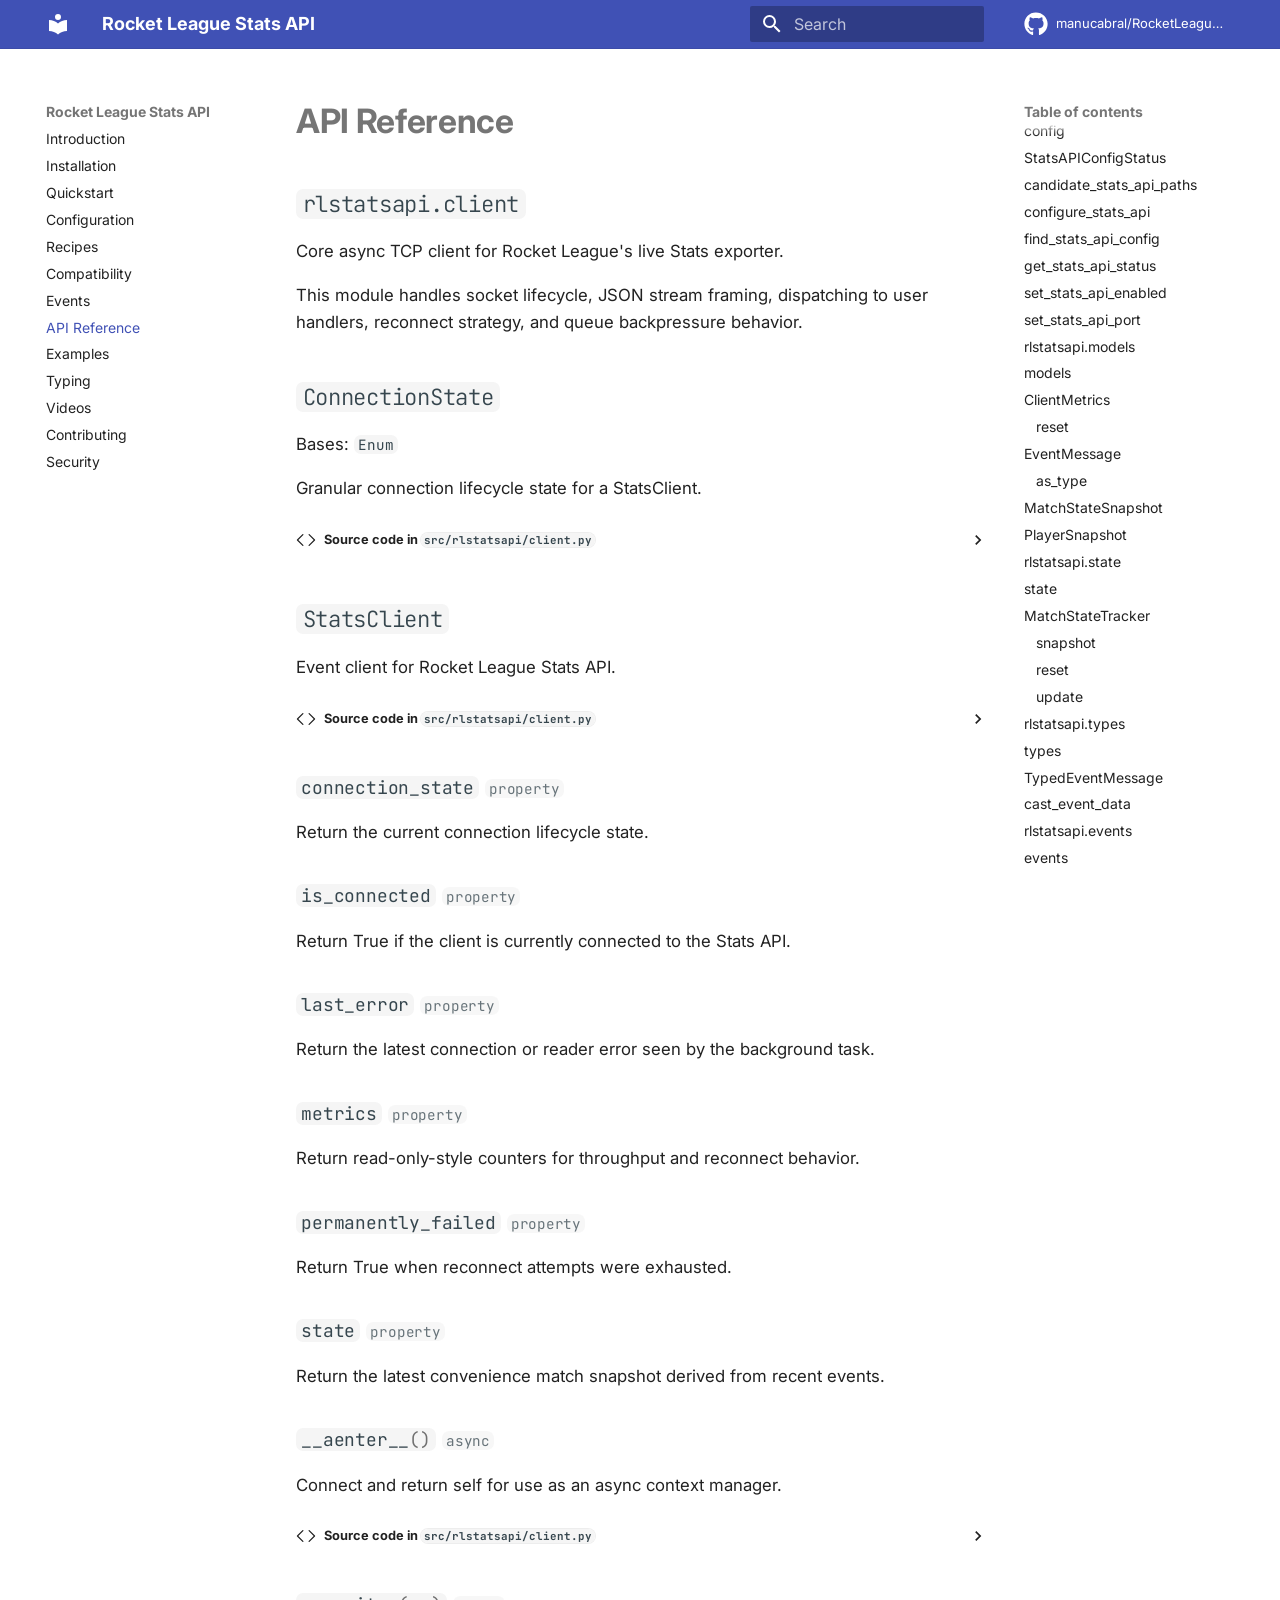
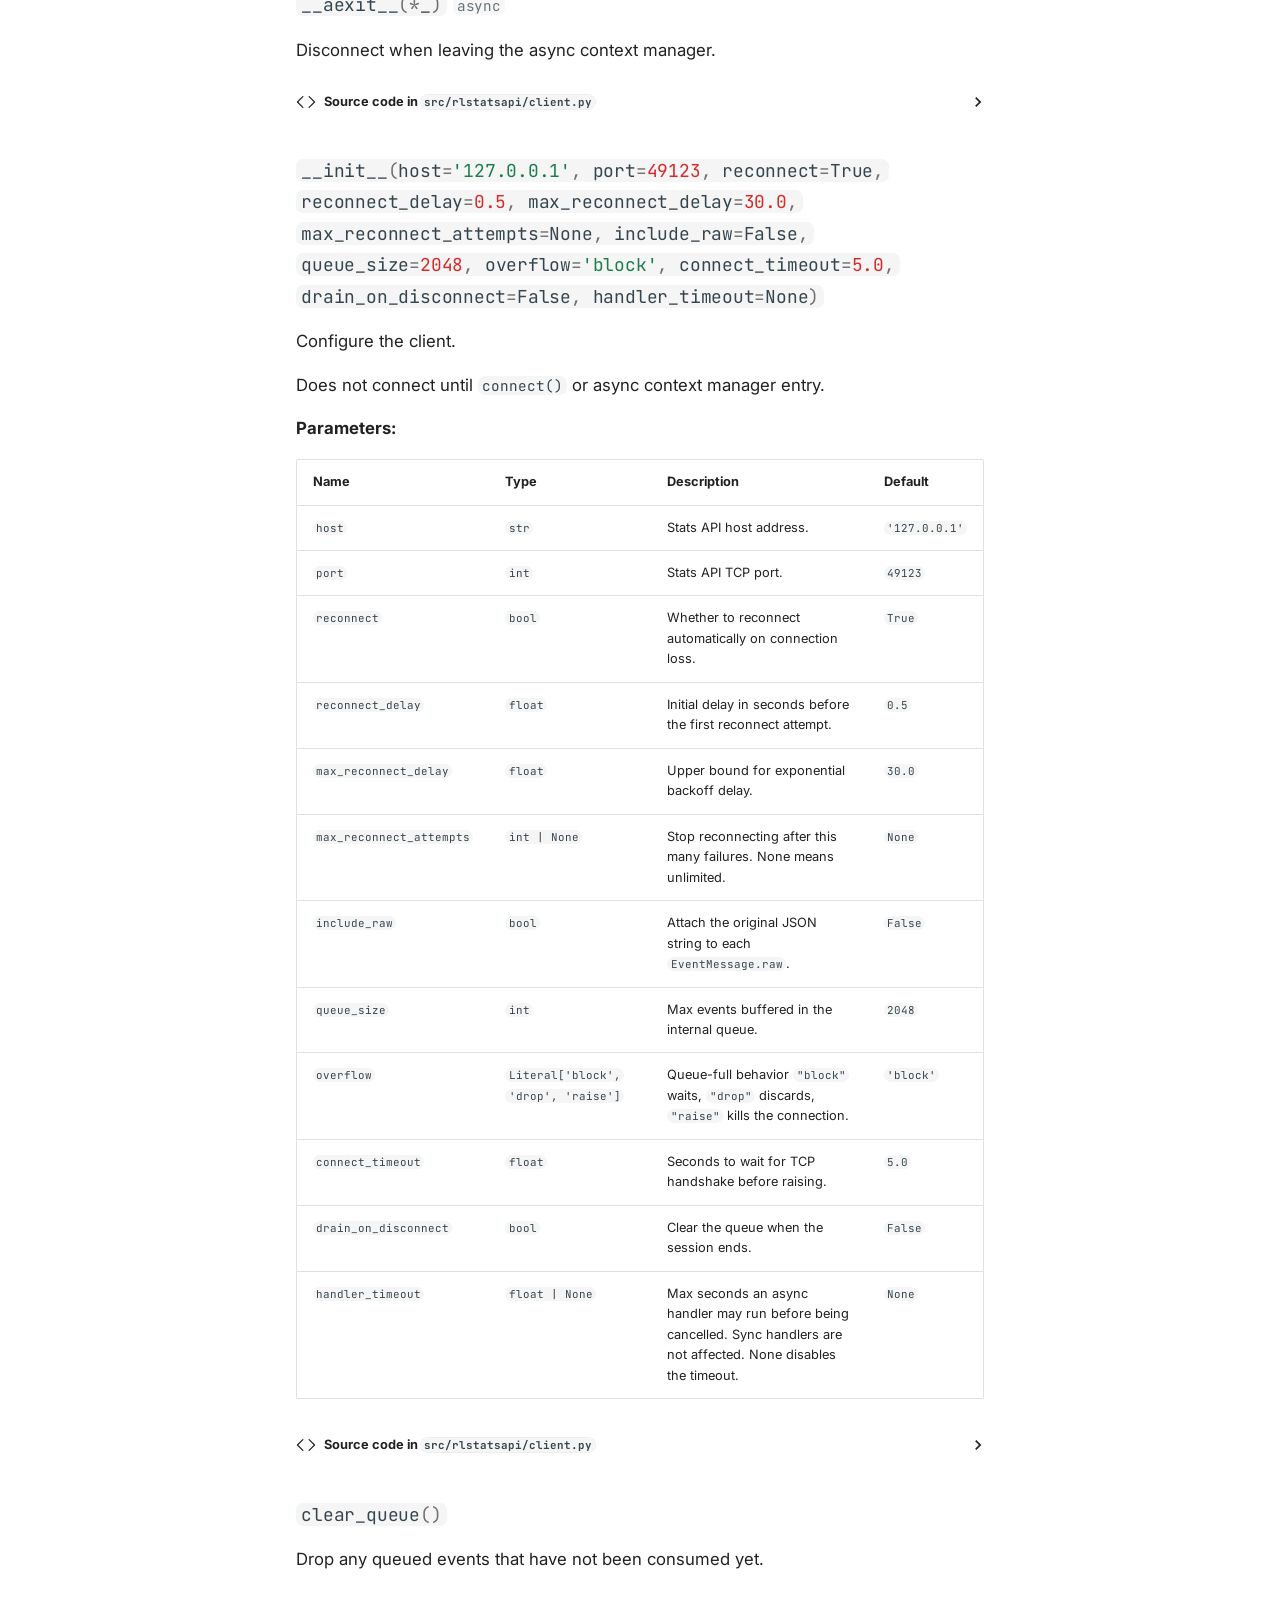
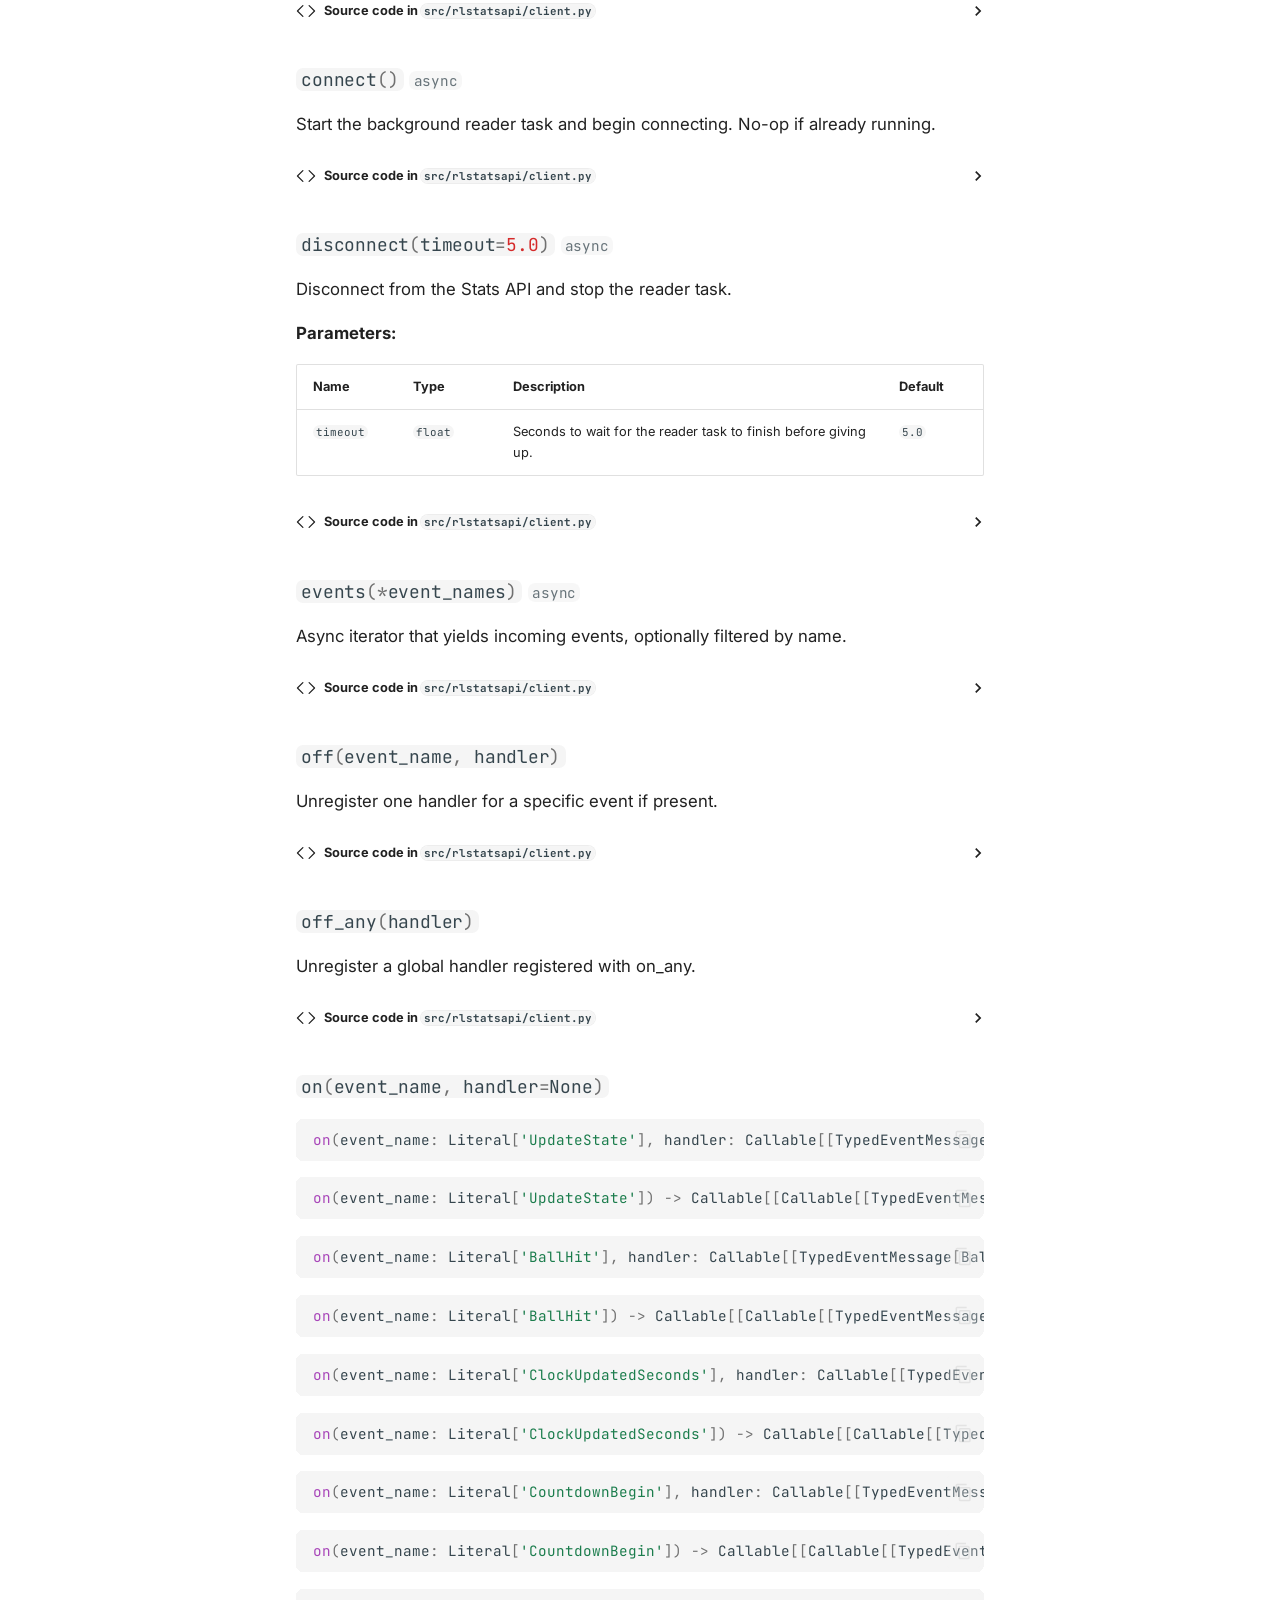
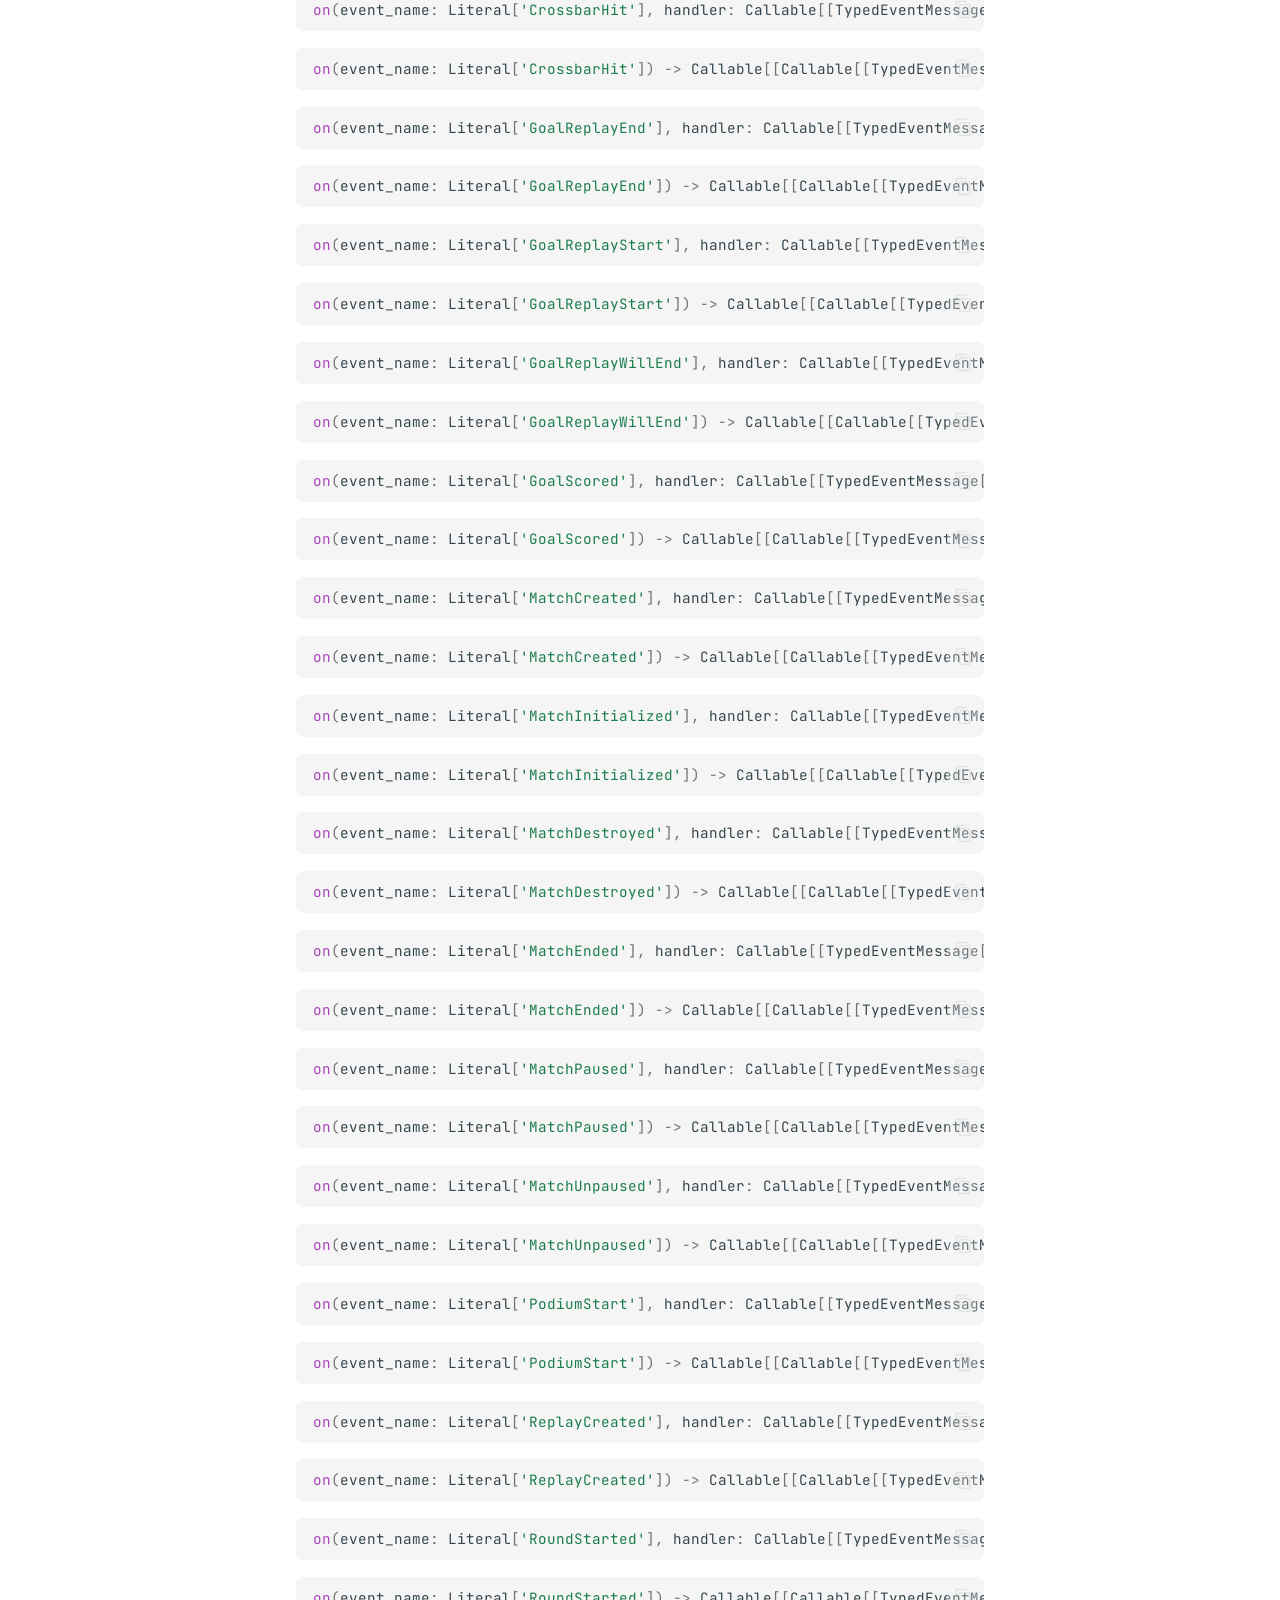
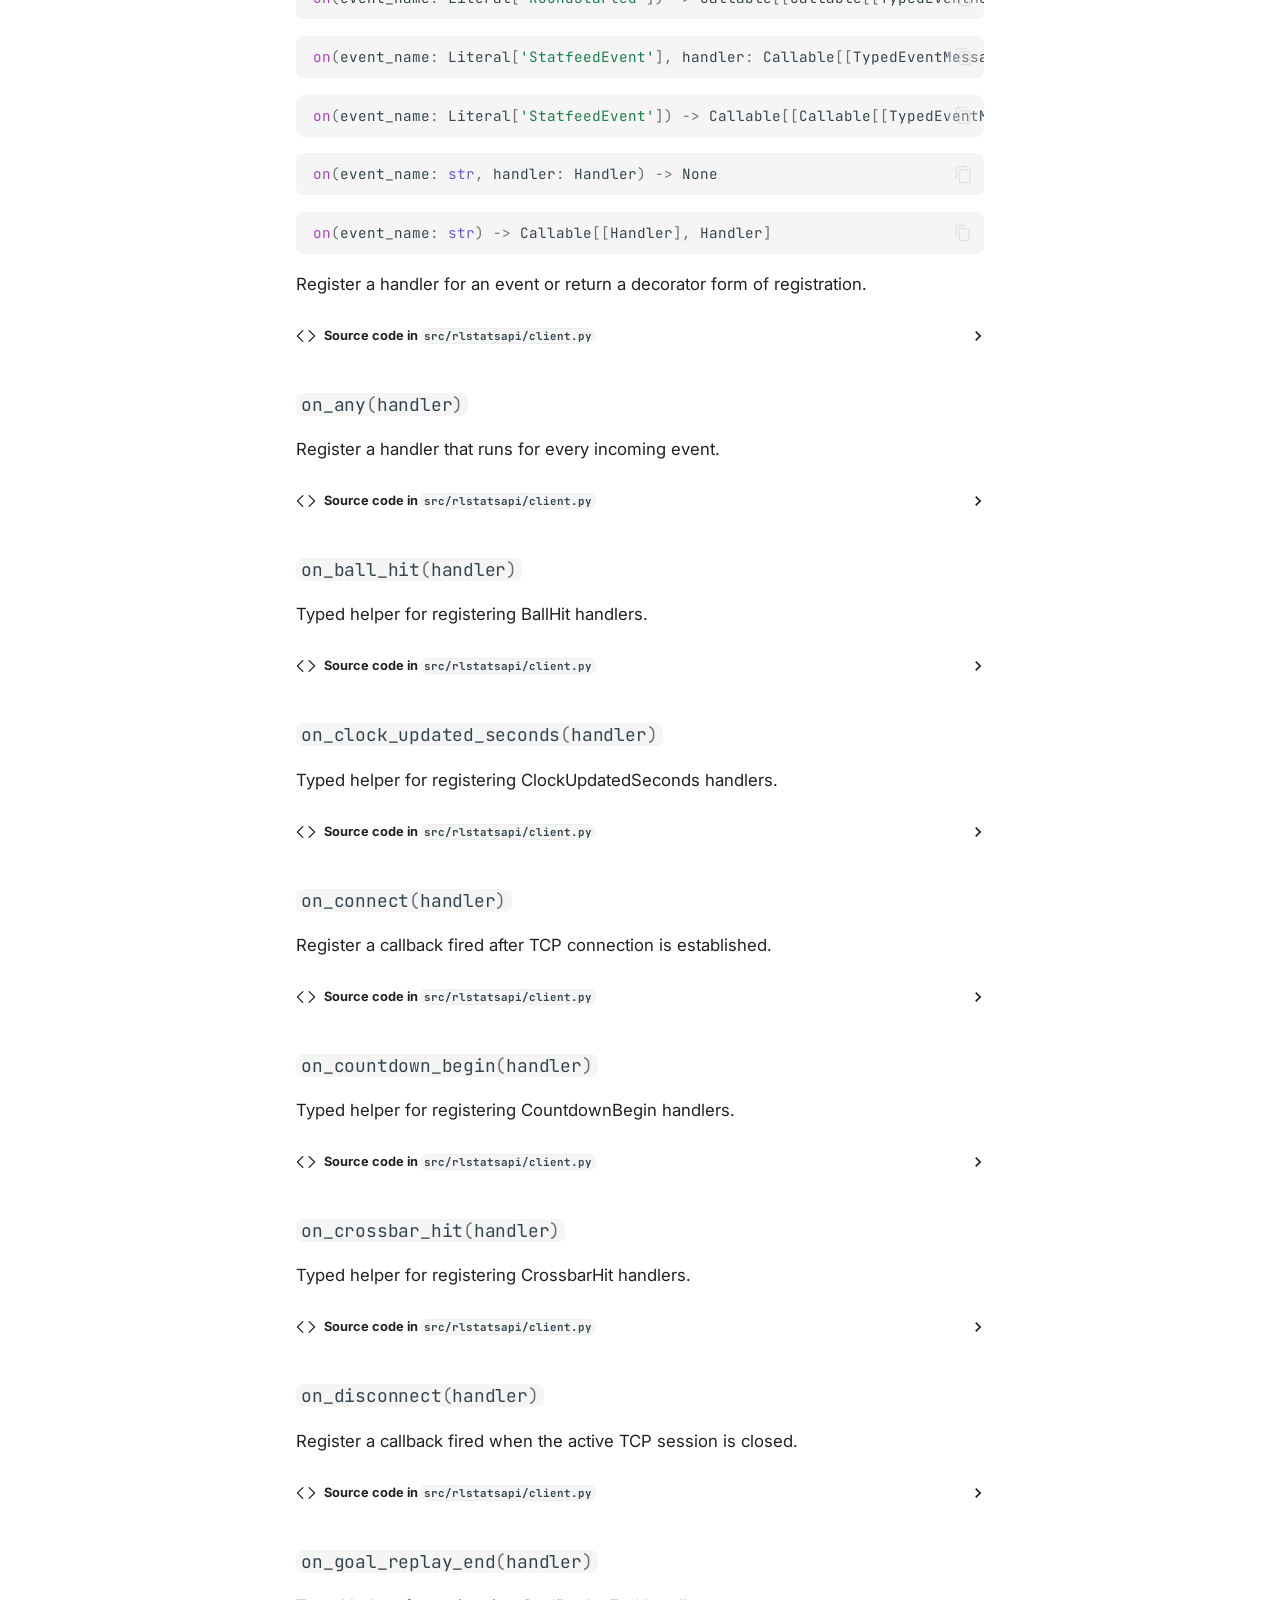
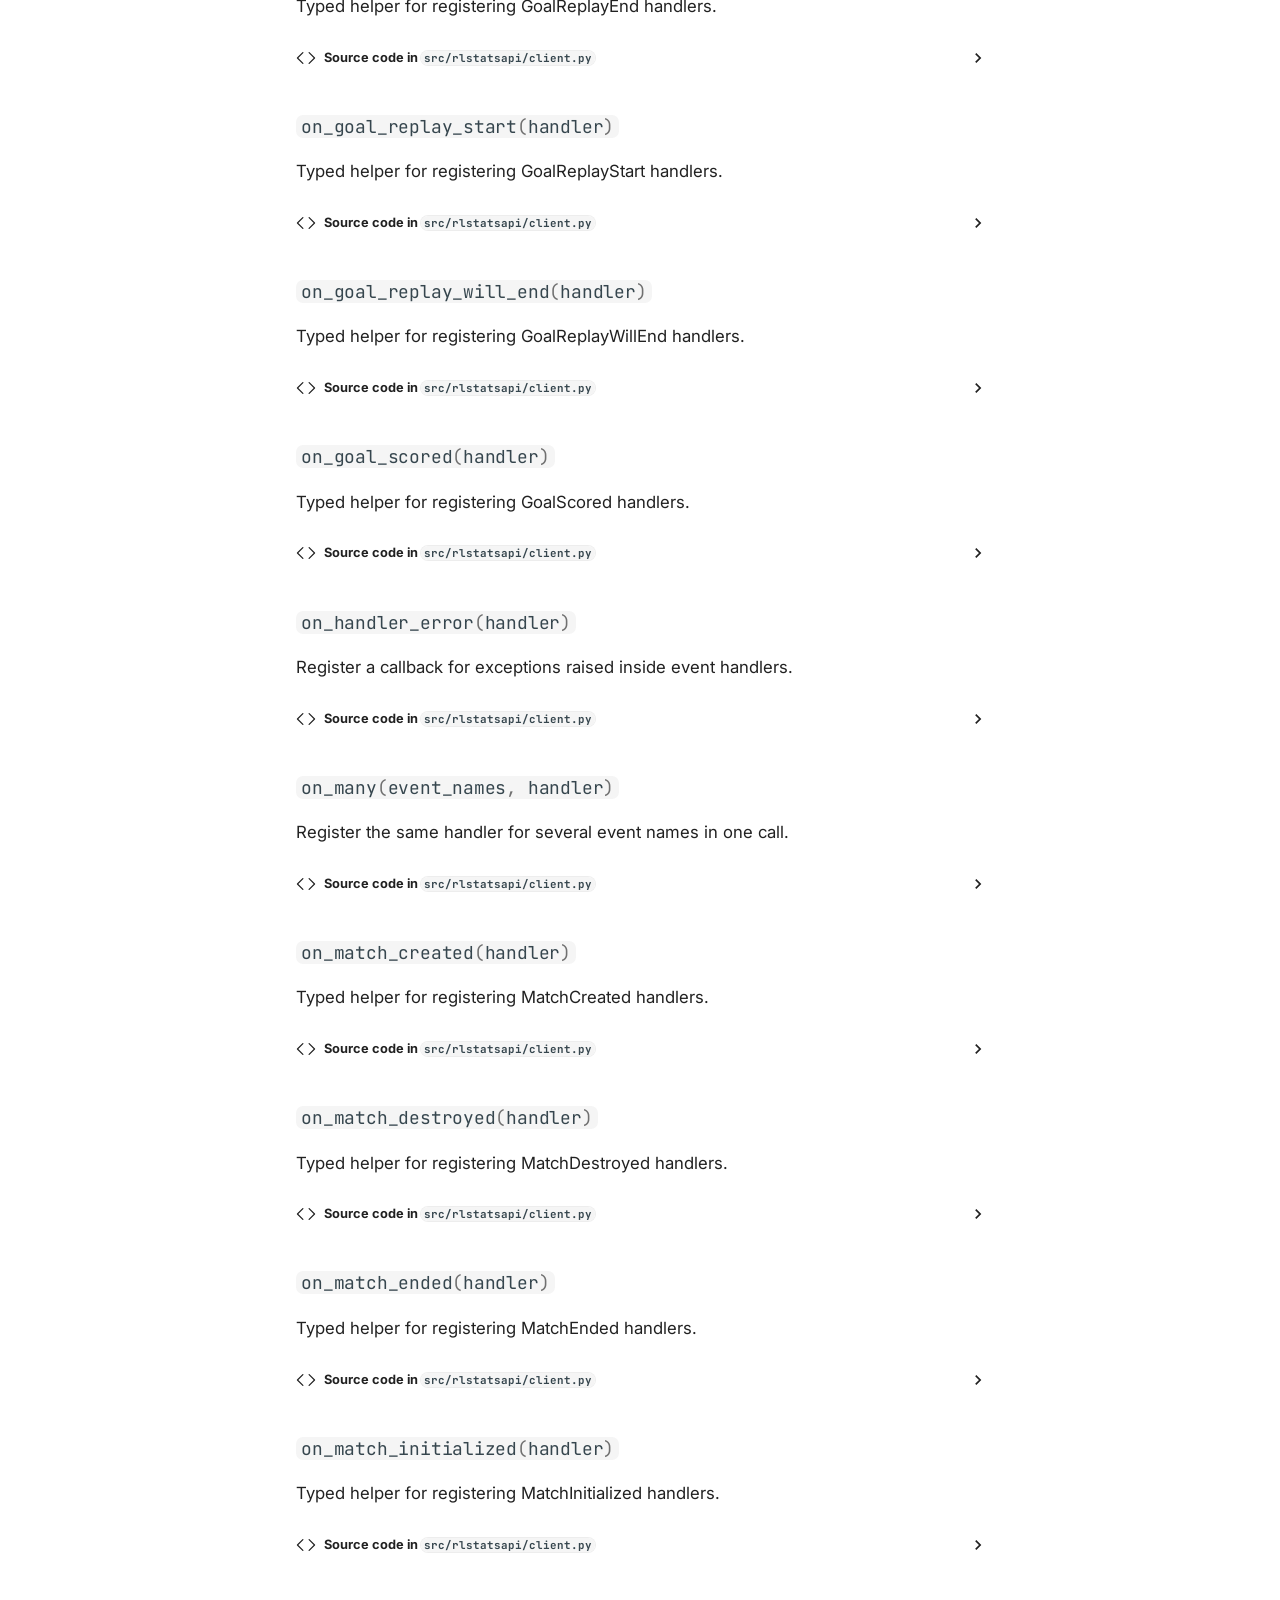
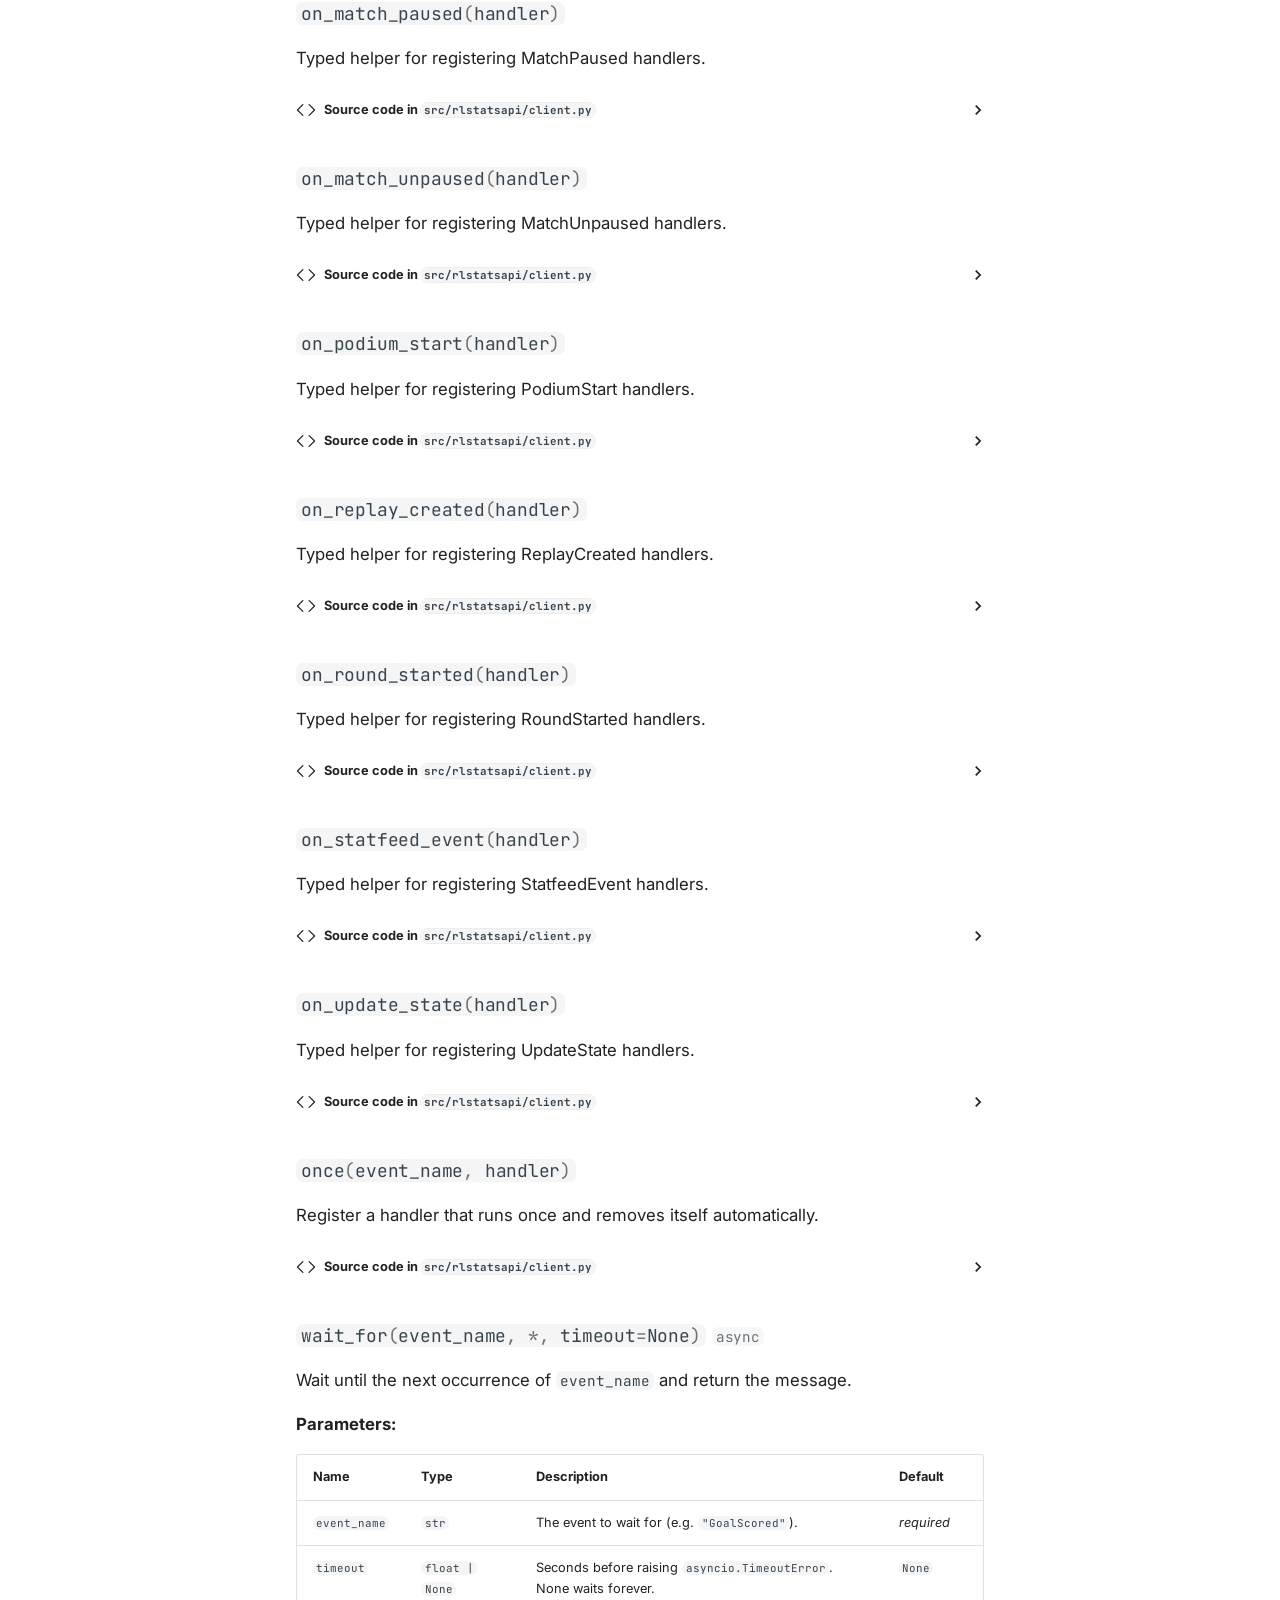
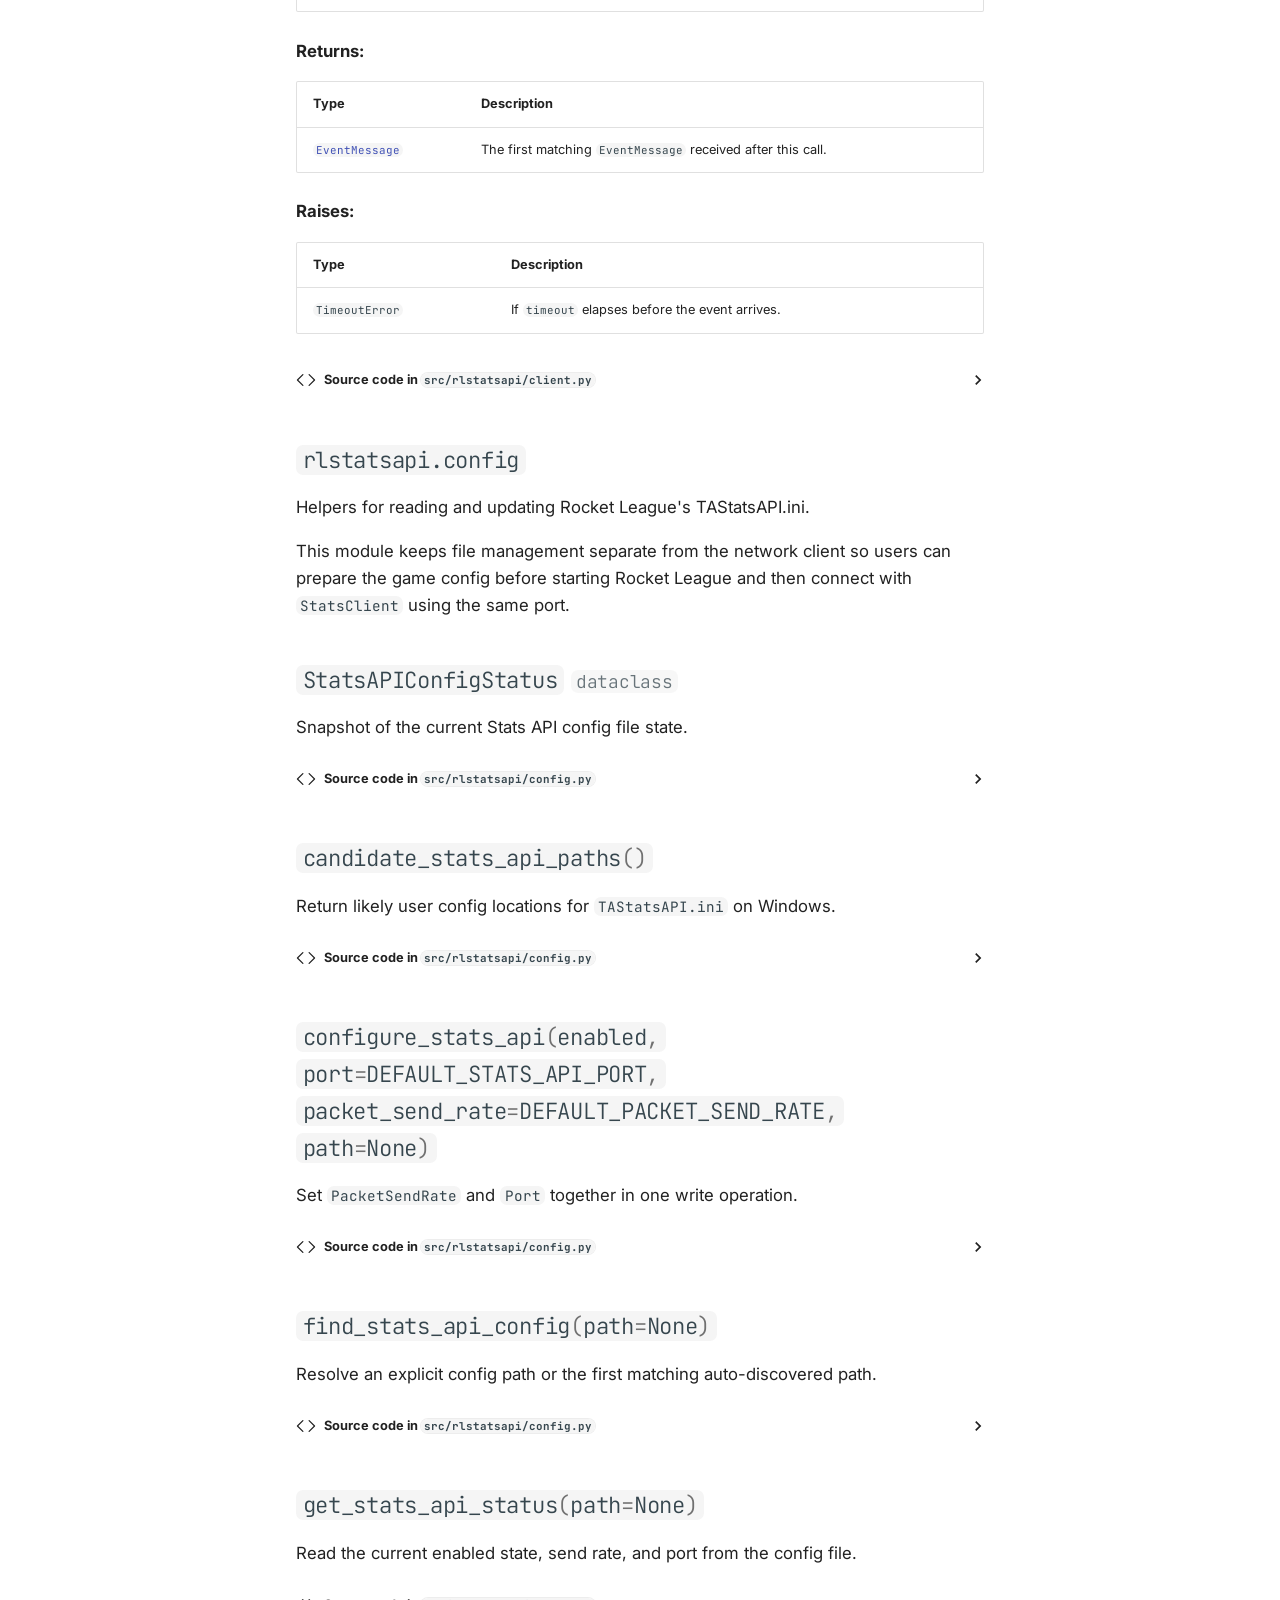
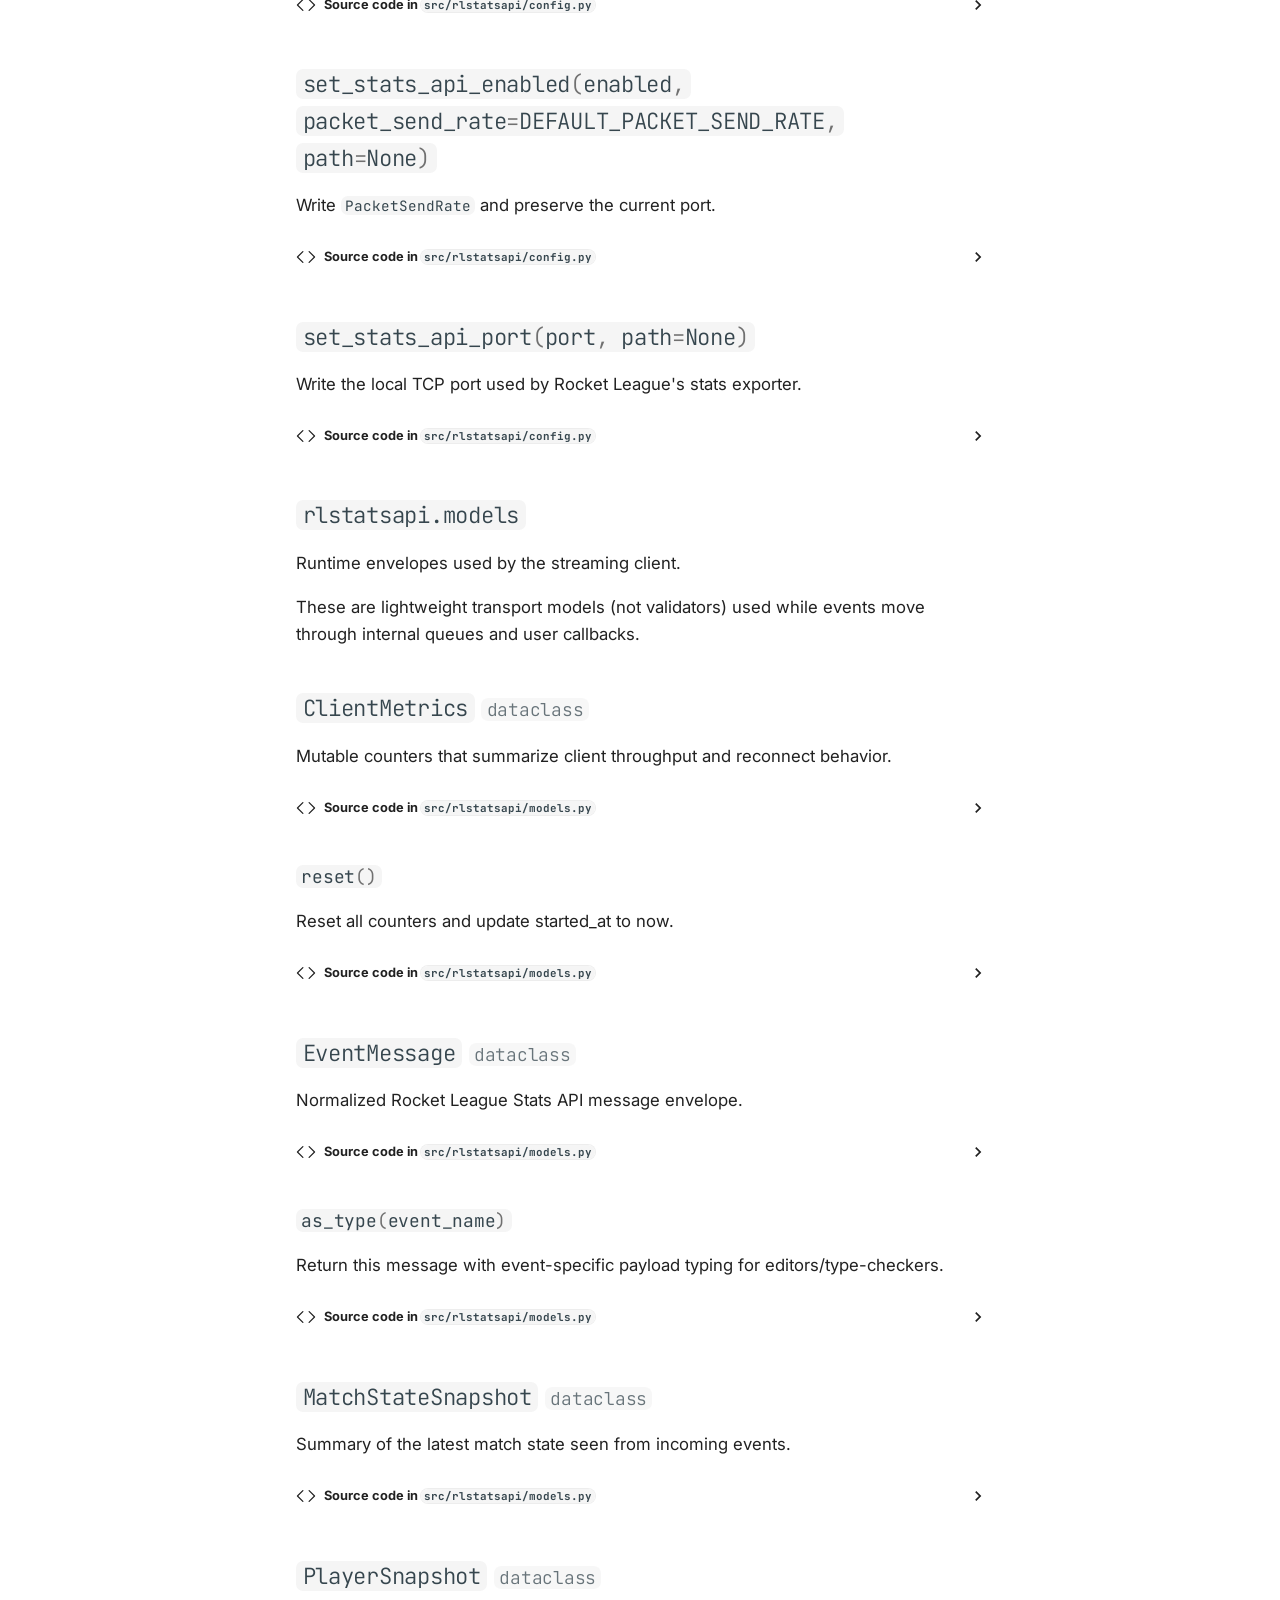
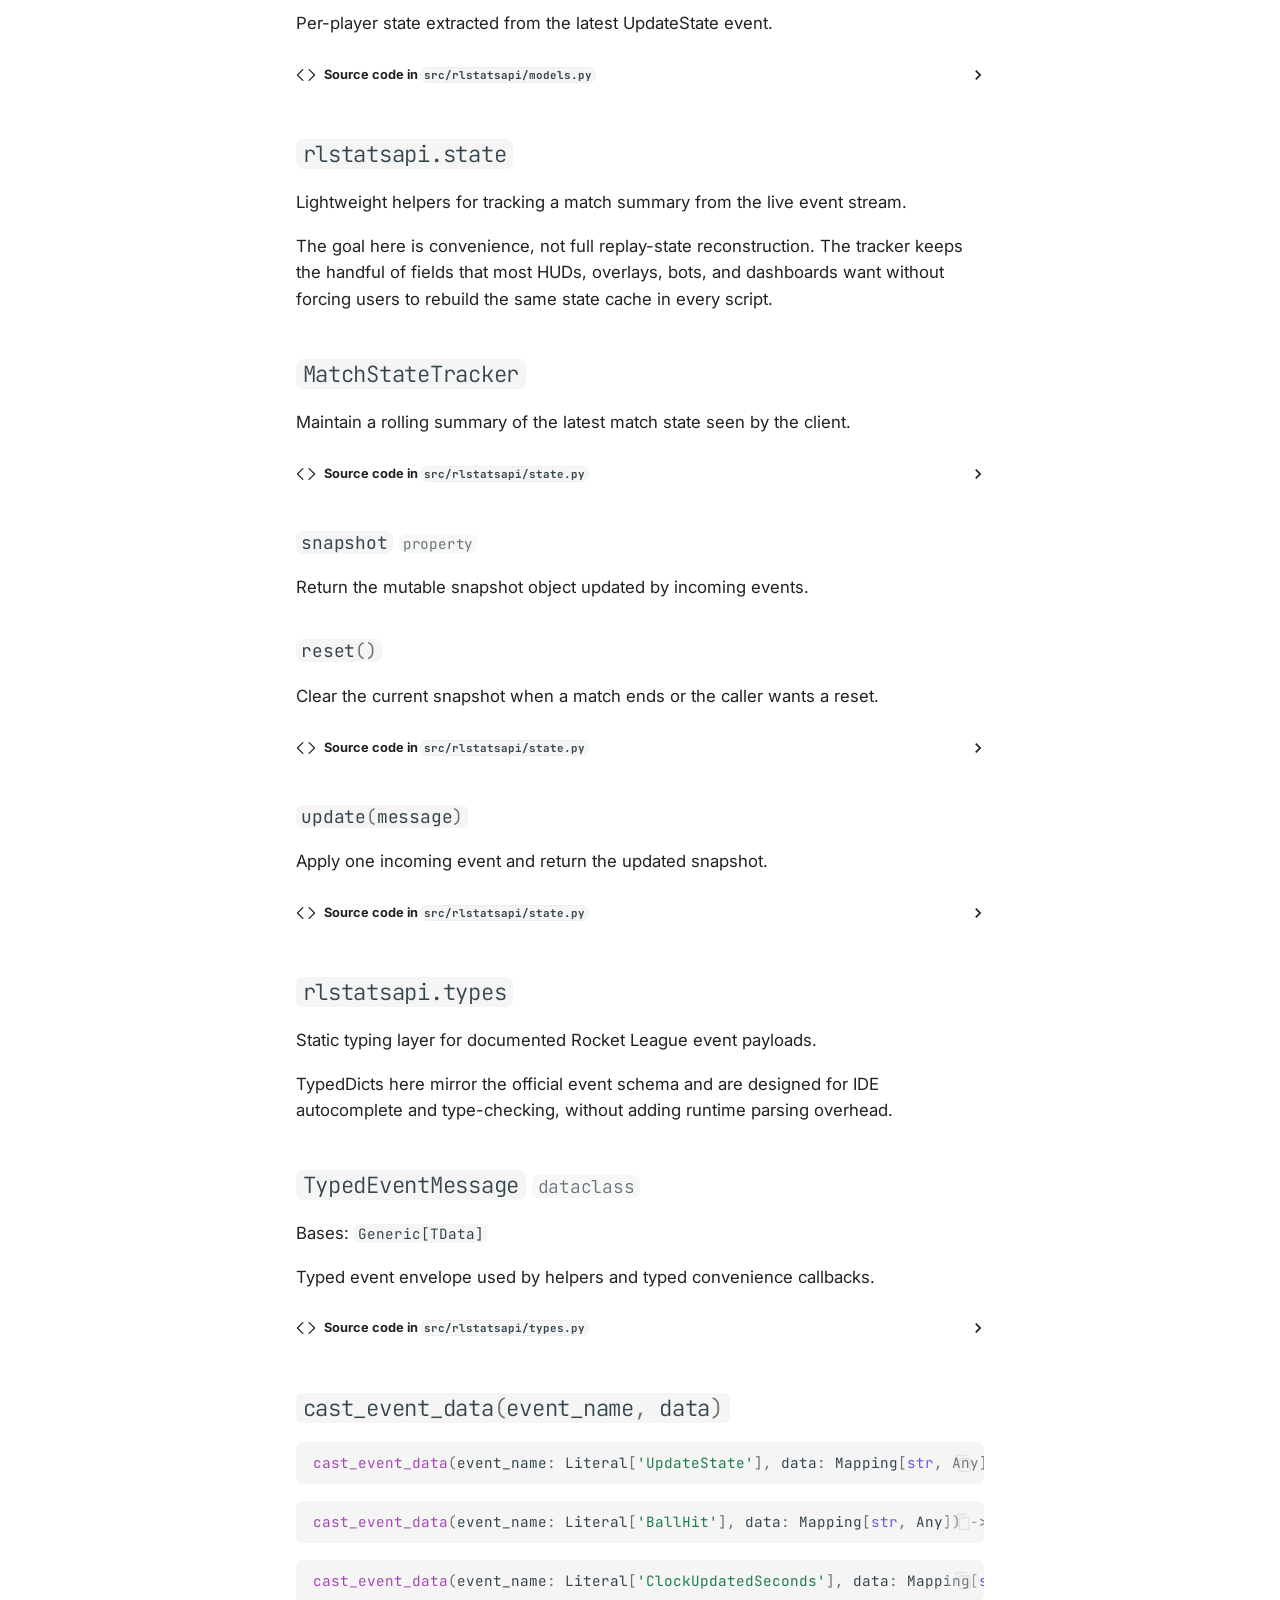
==== api/index.html @ 52407ea9 "Deployed 15343d6 with MkDocs version: 1.6.1" ====
<!doctype html>
<html lang="en" class="no-js">
  <head>
    
      <meta charset="utf-8">
      <meta name="viewport" content="width=device-width,initial-scale=1">
      
        <meta name="description" content="Fast Python client for Rocket League Stats API events">
      
      
      
        <link rel="canonical" href="https://manucabral.github.io/RocketLeagueStatsAPI/api/">
      
      
        <link rel="prev" href="../events/">
      
      
        <link rel="next" href="../examples/">
      
      
        
      
      
      <link rel="icon" href="../assets/images/favicon.png">
      <meta name="generator" content="mkdocs-1.6.1, mkdocs-material-9.7.6">
    
    
      
        <title>API Reference - Rocket League Stats API</title>
      
    
    
      <link rel="stylesheet" href="../assets/stylesheets/main.484c7ddc.min.css">
      
      


    
    
      
    
    
      
        
        
        <link rel="preconnect" href="https://fonts.gstatic.com" crossorigin>
        <link rel="stylesheet" href="https://fonts.googleapis.com/css?family=Inter:300,300i,400,400i,700,700i%7CJetBrains+Mono:400,400i,700,700i&display=fallback">
        <style>:root{--md-text-font:"Inter";--md-code-font:"JetBrains Mono"}</style>
      
    
    
      <link rel="stylesheet" href="../assets/_mkdocstrings.css">
    
      <link rel="stylesheet" href="../stylesheets/extra.css">
    
    <script>__md_scope=new URL("..",location),__md_hash=e=>[...e].reduce(((e,_)=>(e<<5)-e+_.charCodeAt(0)),0),__md_get=(e,_=localStorage,t=__md_scope)=>JSON.parse(_.getItem(t.pathname+"."+e)),__md_set=(e,_,t=localStorage,a=__md_scope)=>{try{t.setItem(a.pathname+"."+e,JSON.stringify(_))}catch(e){}}</script>
    
      

    
    
  </head>
  
  
    <body dir="ltr">
  
    
    <input class="md-toggle" data-md-toggle="drawer" type="checkbox" id="__drawer" autocomplete="off">
    <input class="md-toggle" data-md-toggle="search" type="checkbox" id="__search" autocomplete="off">
    <label class="md-overlay" for="__drawer"></label>
    <div data-md-component="skip">
      
        
        <a href="#api-reference" class="md-skip">
          Skip to content
        </a>
      
    </div>
    <div data-md-component="announce">
      
    </div>
    
    
      

  

<header class="md-header md-header--shadow" data-md-component="header">
  <nav class="md-header__inner md-grid" aria-label="Header">
    <a href=".." title="Rocket League Stats API" class="md-header__button md-logo" aria-label="Rocket League Stats API" data-md-component="logo">
      
  
  <svg xmlns="http://www.w3.org/2000/svg" viewBox="0 0 24 24"><path d="M12 8a3 3 0 0 0 3-3 3 3 0 0 0-3-3 3 3 0 0 0-3 3 3 3 0 0 0 3 3m0 3.54C9.64 9.35 6.5 8 3 8v11c3.5 0 6.64 1.35 9 3.54 2.36-2.19 5.5-3.54 9-3.54V8c-3.5 0-6.64 1.35-9 3.54"/></svg>

    </a>
    <label class="md-header__button md-icon" for="__drawer">
      
      <svg xmlns="http://www.w3.org/2000/svg" viewBox="0 0 24 24"><path d="M3 6h18v2H3zm0 5h18v2H3zm0 5h18v2H3z"/></svg>
    </label>
    <div class="md-header__title" data-md-component="header-title">
      <div class="md-header__ellipsis">
        <div class="md-header__topic">
          <span class="md-ellipsis">
            Rocket League Stats API
          </span>
        </div>
        <div class="md-header__topic" data-md-component="header-topic">
          <span class="md-ellipsis">
            
              API Reference
            
          </span>
        </div>
      </div>
    </div>
    
    
      <script>var palette=__md_get("__palette");if(palette&&palette.color){if("(prefers-color-scheme)"===palette.color.media){var media=matchMedia("(prefers-color-scheme: light)"),input=document.querySelector(media.matches?"[data-md-color-media='(prefers-color-scheme: light)']":"[data-md-color-media='(prefers-color-scheme: dark)']");palette.color.media=input.getAttribute("data-md-color-media"),palette.color.scheme=input.getAttribute("data-md-color-scheme"),palette.color.primary=input.getAttribute("data-md-color-primary"),palette.color.accent=input.getAttribute("data-md-color-accent")}for(var[key,value]of Object.entries(palette.color))document.body.setAttribute("data-md-color-"+key,value)}</script>
    
    
    
      
      
        <label class="md-header__button md-icon" for="__search">
          
          <svg xmlns="http://www.w3.org/2000/svg" viewBox="0 0 24 24"><path d="M9.5 3A6.5 6.5 0 0 1 16 9.5c0 1.61-.59 3.09-1.56 4.23l.27.27h.79l5 5-1.5 1.5-5-5v-.79l-.27-.27A6.52 6.52 0 0 1 9.5 16 6.5 6.5 0 0 1 3 9.5 6.5 6.5 0 0 1 9.5 3m0 2C7 5 5 7 5 9.5S7 14 9.5 14 14 12 14 9.5 12 5 9.5 5"/></svg>
        </label>
        <div class="md-search" data-md-component="search" role="dialog">
  <label class="md-search__overlay" for="__search"></label>
  <div class="md-search__inner" role="search">
    <form class="md-search__form" name="search">
      <input type="text" class="md-search__input" name="query" aria-label="Search" placeholder="Search" autocapitalize="off" autocorrect="off" autocomplete="off" spellcheck="false" data-md-component="search-query" required>
      <label class="md-search__icon md-icon" for="__search">
        
        <svg xmlns="http://www.w3.org/2000/svg" viewBox="0 0 24 24"><path d="M9.5 3A6.5 6.5 0 0 1 16 9.5c0 1.61-.59 3.09-1.56 4.23l.27.27h.79l5 5-1.5 1.5-5-5v-.79l-.27-.27A6.52 6.52 0 0 1 9.5 16 6.5 6.5 0 0 1 3 9.5 6.5 6.5 0 0 1 9.5 3m0 2C7 5 5 7 5 9.5S7 14 9.5 14 14 12 14 9.5 12 5 9.5 5"/></svg>
        
        <svg xmlns="http://www.w3.org/2000/svg" viewBox="0 0 24 24"><path d="M20 11v2H8l5.5 5.5-1.42 1.42L4.16 12l7.92-7.92L13.5 5.5 8 11z"/></svg>
      </label>
      <nav class="md-search__options" aria-label="Search">
        
        <button type="reset" class="md-search__icon md-icon" title="Clear" aria-label="Clear" tabindex="-1">
          
          <svg xmlns="http://www.w3.org/2000/svg" viewBox="0 0 24 24"><path d="M19 6.41 17.59 5 12 10.59 6.41 5 5 6.41 10.59 12 5 17.59 6.41 19 12 13.41 17.59 19 19 17.59 13.41 12z"/></svg>
        </button>
      </nav>
      
    </form>
    <div class="md-search__output">
      <div class="md-search__scrollwrap" tabindex="0" data-md-scrollfix>
        <div class="md-search-result" data-md-component="search-result">
          <div class="md-search-result__meta">
            Initializing search
          </div>
          <ol class="md-search-result__list" role="presentation"></ol>
        </div>
      </div>
    </div>
  </div>
</div>
      
    
    
      <div class="md-header__source">
        <a href="https://github.com/manucabral/RocketLeagueStatsAPI" title="Go to repository" class="md-source" data-md-component="source">
  <div class="md-source__icon md-icon">
    
    <svg xmlns="http://www.w3.org/2000/svg" viewBox="0 0 512 512"><!--! Font Awesome Free 7.1.0 by @fontawesome - https://fontawesome.com License - https://fontawesome.com/license/free (Icons: CC BY 4.0, Fonts: SIL OFL 1.1, Code: MIT License) Copyright 2025 Fonticons, Inc.--><path d="M173.9 397.4c0 2-2.3 3.6-5.2 3.6-3.3.3-5.6-1.3-5.6-3.6 0-2 2.3-3.6 5.2-3.6 3-.3 5.6 1.3 5.6 3.6m-31.1-4.5c-.7 2 1.3 4.3 4.3 4.9 2.6 1 5.6 0 6.2-2s-1.3-4.3-4.3-5.2c-2.6-.7-5.5.3-6.2 2.3m44.2-1.7c-2.9.7-4.9 2.6-4.6 4.9.3 2 2.9 3.3 5.9 2.6 2.9-.7 4.9-2.6 4.6-4.6-.3-1.9-3-3.2-5.9-2.9M252.8 8C114.1 8 8 113.3 8 252c0 110.9 69.8 205.8 169.5 239.2 12.8 2.3 17.3-5.6 17.3-12.1 0-6.2-.3-40.4-.3-61.4 0 0-70 15-84.7-29.8 0 0-11.4-29.1-27.8-36.6 0 0-22.9-15.7 1.6-15.4 0 0 24.9 2 38.6 25.8 21.9 38.6 58.6 27.5 72.9 20.9 2.3-16 8.8-27.1 16-33.7-55.9-6.2-112.3-14.3-112.3-110.5 0-27.5 7.6-41.3 23.6-58.9-2.6-6.5-11.1-33.3 2.6-67.9 20.9-6.5 69 27 69 27 20-5.6 41.5-8.5 62.8-8.5s42.8 2.9 62.8 8.5c0 0 48.1-33.6 69-27 13.7 34.7 5.2 61.4 2.6 67.9 16 17.7 25.8 31.5 25.8 58.9 0 96.5-58.9 104.2-114.8 110.5 9.2 7.9 17 22.9 17 46.4 0 33.7-.3 75.4-.3 83.6 0 6.5 4.6 14.4 17.3 12.1C436.2 457.8 504 362.9 504 252 504 113.3 391.5 8 252.8 8M105.2 352.9c-1.3 1-1 3.3.7 5.2 1.6 1.6 3.9 2.3 5.2 1 1.3-1 1-3.3-.7-5.2-1.6-1.6-3.9-2.3-5.2-1m-10.8-8.1c-.7 1.3.3 2.9 2.3 3.9 1.6 1 3.6.7 4.3-.7.7-1.3-.3-2.9-2.3-3.9-2-.6-3.6-.3-4.3.7m32.4 35.6c-1.6 1.3-1 4.3 1.3 6.2 2.3 2.3 5.2 2.6 6.5 1 1.3-1.3.7-4.3-1.3-6.2-2.2-2.3-5.2-2.6-6.5-1m-11.4-14.7c-1.6 1-1.6 3.6 0 5.9s4.3 3.3 5.6 2.3c1.6-1.3 1.6-3.9 0-6.2-1.4-2.3-4-3.3-5.6-2"/></svg>
  </div>
  <div class="md-source__repository">
    manucabral/RocketLeagueStatsAPI
  </div>
</a>
      </div>
    
  </nav>
  
</header>
    
    <div class="md-container" data-md-component="container">
      
      
        
          
        
      
      <main class="md-main" data-md-component="main">
        <div class="md-main__inner md-grid">
          
            
              
              <div class="md-sidebar md-sidebar--primary" data-md-component="sidebar" data-md-type="navigation" >
                <div class="md-sidebar__scrollwrap">
                  <div class="md-sidebar__inner">
                    



<nav class="md-nav md-nav--primary" aria-label="Navigation" data-md-level="0">
  <label class="md-nav__title" for="__drawer">
    <a href=".." title="Rocket League Stats API" class="md-nav__button md-logo" aria-label="Rocket League Stats API" data-md-component="logo">
      
  
  <svg xmlns="http://www.w3.org/2000/svg" viewBox="0 0 24 24"><path d="M12 8a3 3 0 0 0 3-3 3 3 0 0 0-3-3 3 3 0 0 0-3 3 3 3 0 0 0 3 3m0 3.54C9.64 9.35 6.5 8 3 8v11c3.5 0 6.64 1.35 9 3.54 2.36-2.19 5.5-3.54 9-3.54V8c-3.5 0-6.64 1.35-9 3.54"/></svg>

    </a>
    Rocket League Stats API
  </label>
  
    <div class="md-nav__source">
      <a href="https://github.com/manucabral/RocketLeagueStatsAPI" title="Go to repository" class="md-source" data-md-component="source">
  <div class="md-source__icon md-icon">
    
    <svg xmlns="http://www.w3.org/2000/svg" viewBox="0 0 512 512"><!--! Font Awesome Free 7.1.0 by @fontawesome - https://fontawesome.com License - https://fontawesome.com/license/free (Icons: CC BY 4.0, Fonts: SIL OFL 1.1, Code: MIT License) Copyright 2025 Fonticons, Inc.--><path d="M173.9 397.4c0 2-2.3 3.6-5.2 3.6-3.3.3-5.6-1.3-5.6-3.6 0-2 2.3-3.6 5.2-3.6 3-.3 5.6 1.3 5.6 3.6m-31.1-4.5c-.7 2 1.3 4.3 4.3 4.9 2.6 1 5.6 0 6.2-2s-1.3-4.3-4.3-5.2c-2.6-.7-5.5.3-6.2 2.3m44.2-1.7c-2.9.7-4.9 2.6-4.6 4.9.3 2 2.9 3.3 5.9 2.6 2.9-.7 4.9-2.6 4.6-4.6-.3-1.9-3-3.2-5.9-2.9M252.8 8C114.1 8 8 113.3 8 252c0 110.9 69.8 205.8 169.5 239.2 12.8 2.3 17.3-5.6 17.3-12.1 0-6.2-.3-40.4-.3-61.4 0 0-70 15-84.7-29.8 0 0-11.4-29.1-27.8-36.6 0 0-22.9-15.7 1.6-15.4 0 0 24.9 2 38.6 25.8 21.9 38.6 58.6 27.5 72.9 20.9 2.3-16 8.8-27.1 16-33.7-55.9-6.2-112.3-14.3-112.3-110.5 0-27.5 7.6-41.3 23.6-58.9-2.6-6.5-11.1-33.3 2.6-67.9 20.9-6.5 69 27 69 27 20-5.6 41.5-8.5 62.8-8.5s42.8 2.9 62.8 8.5c0 0 48.1-33.6 69-27 13.7 34.7 5.2 61.4 2.6 67.9 16 17.7 25.8 31.5 25.8 58.9 0 96.5-58.9 104.2-114.8 110.5 9.2 7.9 17 22.9 17 46.4 0 33.7-.3 75.4-.3 83.6 0 6.5 4.6 14.4 17.3 12.1C436.2 457.8 504 362.9 504 252 504 113.3 391.5 8 252.8 8M105.2 352.9c-1.3 1-1 3.3.7 5.2 1.6 1.6 3.9 2.3 5.2 1 1.3-1 1-3.3-.7-5.2-1.6-1.6-3.9-2.3-5.2-1m-10.8-8.1c-.7 1.3.3 2.9 2.3 3.9 1.6 1 3.6.7 4.3-.7.7-1.3-.3-2.9-2.3-3.9-2-.6-3.6-.3-4.3.7m32.4 35.6c-1.6 1.3-1 4.3 1.3 6.2 2.3 2.3 5.2 2.6 6.5 1 1.3-1.3.7-4.3-1.3-6.2-2.2-2.3-5.2-2.6-6.5-1m-11.4-14.7c-1.6 1-1.6 3.6 0 5.9s4.3 3.3 5.6 2.3c1.6-1.3 1.6-3.9 0-6.2-1.4-2.3-4-3.3-5.6-2"/></svg>
  </div>
  <div class="md-source__repository">
    manucabral/RocketLeagueStatsAPI
  </div>
</a>
    </div>
  
  <ul class="md-nav__list" data-md-scrollfix>
    
      
      
  
  
  
  
    <li class="md-nav__item">
      <a href=".." class="md-nav__link">
        
  
  
  <span class="md-ellipsis">
    
  
    Introduction
  

    
  </span>
  
  

      </a>
    </li>
  

    
      
      
  
  
  
  
    <li class="md-nav__item">
      <a href="../installation/" class="md-nav__link">
        
  
  
  <span class="md-ellipsis">
    
  
    Installation
  

    
  </span>
  
  

      </a>
    </li>
  

    
      
      
  
  
  
  
    <li class="md-nav__item">
      <a href="../quickstart/" class="md-nav__link">
        
  
  
  <span class="md-ellipsis">
    
  
    Quickstart
  

    
  </span>
  
  

      </a>
    </li>
  

    
      
      
  
  
  
  
    <li class="md-nav__item">
      <a href="../configuration/" class="md-nav__link">
        
  
  
  <span class="md-ellipsis">
    
  
    Configuration
  

    
  </span>
  
  

      </a>
    </li>
  

    
      
      
  
  
  
  
    <li class="md-nav__item">
      <a href="../recipes/" class="md-nav__link">
        
  
  
  <span class="md-ellipsis">
    
  
    Recipes
  

    
  </span>
  
  

      </a>
    </li>
  

    
      
      
  
  
  
  
    <li class="md-nav__item">
      <a href="../compatibility/" class="md-nav__link">
        
  
  
  <span class="md-ellipsis">
    
  
    Compatibility
  

    
  </span>
  
  

      </a>
    </li>
  

    
      
      
  
  
  
  
    <li class="md-nav__item">
      <a href="../events/" class="md-nav__link">
        
  
  
  <span class="md-ellipsis">
    
  
    Events
  

    
  </span>
  
  

      </a>
    </li>
  

    
      
      
  
  
    
  
  
  
    <li class="md-nav__item md-nav__item--active">
      
      <input class="md-nav__toggle md-toggle" type="checkbox" id="__toc">
      
      
        
      
      
        <label class="md-nav__link md-nav__link--active" for="__toc">
          
  
  
  <span class="md-ellipsis">
    
  
    API Reference
  

    
  </span>
  
  

          <span class="md-nav__icon md-icon"></span>
        </label>
      
      <a href="./" class="md-nav__link md-nav__link--active">
        
  
  
  <span class="md-ellipsis">
    
  
    API Reference
  

    
  </span>
  
  

      </a>
      
        

<nav class="md-nav md-nav--secondary" aria-label="Table of contents">
  
  
  
    
  
  
    <label class="md-nav__title" for="__toc">
      <span class="md-nav__icon md-icon"></span>
      Table of contents
    </label>
    <ul class="md-nav__list" data-md-component="toc" data-md-scrollfix>
      
        <li class="md-nav__item">
  <a href="#rlstatsapiclient" class="md-nav__link">
    <span class="md-ellipsis">
      
        rlstatsapi.client
      
    </span>
  </a>
  
</li>
      
        <li class="md-nav__item">
  <a href="#rlstatsapi.client" class="md-nav__link">
    <span class="md-ellipsis">
      
        client
      
    </span>
  </a>
  
</li>
      
        <li class="md-nav__item">
  <a href="#rlstatsapi.client.ConnectionState" class="md-nav__link">
    <span class="md-ellipsis">
      
        ConnectionState
      
    </span>
  </a>
  
</li>
      
        <li class="md-nav__item">
  <a href="#rlstatsapi.client.StatsClient" class="md-nav__link">
    <span class="md-ellipsis">
      
        StatsClient
      
    </span>
  </a>
  
    <nav class="md-nav" aria-label="StatsClient">
      <ul class="md-nav__list">
        
          <li class="md-nav__item">
  <a href="#rlstatsapi.client.StatsClient.connection_state" class="md-nav__link">
    <span class="md-ellipsis">
      
        connection_state
      
    </span>
  </a>
  
</li>
        
          <li class="md-nav__item">
  <a href="#rlstatsapi.client.StatsClient.is_connected" class="md-nav__link">
    <span class="md-ellipsis">
      
        is_connected
      
    </span>
  </a>
  
</li>
        
          <li class="md-nav__item">
  <a href="#rlstatsapi.client.StatsClient.last_error" class="md-nav__link">
    <span class="md-ellipsis">
      
        last_error
      
    </span>
  </a>
  
</li>
        
          <li class="md-nav__item">
  <a href="#rlstatsapi.client.StatsClient.metrics" class="md-nav__link">
    <span class="md-ellipsis">
      
        metrics
      
    </span>
  </a>
  
</li>
        
          <li class="md-nav__item">
  <a href="#rlstatsapi.client.StatsClient.permanently_failed" class="md-nav__link">
    <span class="md-ellipsis">
      
        permanently_failed
      
    </span>
  </a>
  
</li>
        
          <li class="md-nav__item">
  <a href="#rlstatsapi.client.StatsClient.state" class="md-nav__link">
    <span class="md-ellipsis">
      
        state
      
    </span>
  </a>
  
</li>
        
          <li class="md-nav__item">
  <a href="#rlstatsapi.client.StatsClient.__aenter__" class="md-nav__link">
    <span class="md-ellipsis">
      
        __aenter__
      
    </span>
  </a>
  
</li>
        
          <li class="md-nav__item">
  <a href="#rlstatsapi.client.StatsClient.__aexit__" class="md-nav__link">
    <span class="md-ellipsis">
      
        __aexit__
      
    </span>
  </a>
  
</li>
        
          <li class="md-nav__item">
  <a href="#rlstatsapi.client.StatsClient.__init__" class="md-nav__link">
    <span class="md-ellipsis">
      
        __init__
      
    </span>
  </a>
  
</li>
        
          <li class="md-nav__item">
  <a href="#rlstatsapi.client.StatsClient.clear_queue" class="md-nav__link">
    <span class="md-ellipsis">
      
        clear_queue
      
    </span>
  </a>
  
</li>
        
          <li class="md-nav__item">
  <a href="#rlstatsapi.client.StatsClient.connect" class="md-nav__link">
    <span class="md-ellipsis">
      
        connect
      
    </span>
  </a>
  
</li>
        
          <li class="md-nav__item">
  <a href="#rlstatsapi.client.StatsClient.disconnect" class="md-nav__link">
    <span class="md-ellipsis">
      
        disconnect
      
    </span>
  </a>
  
</li>
        
          <li class="md-nav__item">
  <a href="#rlstatsapi.client.StatsClient.events" class="md-nav__link">
    <span class="md-ellipsis">
      
        events
      
    </span>
  </a>
  
</li>
        
          <li class="md-nav__item">
  <a href="#rlstatsapi.client.StatsClient.off" class="md-nav__link">
    <span class="md-ellipsis">
      
        off
      
    </span>
  </a>
  
</li>
        
          <li class="md-nav__item">
  <a href="#rlstatsapi.client.StatsClient.off_any" class="md-nav__link">
    <span class="md-ellipsis">
      
        off_any
      
    </span>
  </a>
  
</li>
        
          <li class="md-nav__item">
  <a href="#rlstatsapi.client.StatsClient.on" class="md-nav__link">
    <span class="md-ellipsis">
      
        on
      
    </span>
  </a>
  
</li>
        
          <li class="md-nav__item">
  <a href="#rlstatsapi.client.StatsClient.on_any" class="md-nav__link">
    <span class="md-ellipsis">
      
        on_any
      
    </span>
  </a>
  
</li>
        
          <li class="md-nav__item">
  <a href="#rlstatsapi.client.StatsClient.on_ball_hit" class="md-nav__link">
    <span class="md-ellipsis">
      
        on_ball_hit
      
    </span>
  </a>
  
</li>
        
          <li class="md-nav__item">
  <a href="#rlstatsapi.client.StatsClient.on_clock_updated_seconds" class="md-nav__link">
    <span class="md-ellipsis">
      
        on_clock_updated_seconds
      
    </span>
  </a>
  
</li>
        
          <li class="md-nav__item">
  <a href="#rlstatsapi.client.StatsClient.on_connect" class="md-nav__link">
    <span class="md-ellipsis">
      
        on_connect
      
    </span>
  </a>
  
</li>
        
          <li class="md-nav__item">
  <a href="#rlstatsapi.client.StatsClient.on_countdown_begin" class="md-nav__link">
    <span class="md-ellipsis">
      
        on_countdown_begin
      
    </span>
  </a>
  
</li>
        
          <li class="md-nav__item">
  <a href="#rlstatsapi.client.StatsClient.on_crossbar_hit" class="md-nav__link">
    <span class="md-ellipsis">
      
        on_crossbar_hit
      
    </span>
  </a>
  
</li>
        
          <li class="md-nav__item">
  <a href="#rlstatsapi.client.StatsClient.on_disconnect" class="md-nav__link">
    <span class="md-ellipsis">
      
        on_disconnect
      
    </span>
  </a>
  
</li>
        
          <li class="md-nav__item">
  <a href="#rlstatsapi.client.StatsClient.on_goal_replay_end" class="md-nav__link">
    <span class="md-ellipsis">
      
        on_goal_replay_end
      
    </span>
  </a>
  
</li>
        
          <li class="md-nav__item">
  <a href="#rlstatsapi.client.StatsClient.on_goal_replay_start" class="md-nav__link">
    <span class="md-ellipsis">
      
        on_goal_replay_start
      
    </span>
  </a>
  
</li>
        
          <li class="md-nav__item">
  <a href="#rlstatsapi.client.StatsClient.on_goal_replay_will_end" class="md-nav__link">
    <span class="md-ellipsis">
      
        on_goal_replay_will_end
      
    </span>
  </a>
  
</li>
        
          <li class="md-nav__item">
  <a href="#rlstatsapi.client.StatsClient.on_goal_scored" class="md-nav__link">
    <span class="md-ellipsis">
      
        on_goal_scored
      
    </span>
  </a>
  
</li>
        
          <li class="md-nav__item">
  <a href="#rlstatsapi.client.StatsClient.on_handler_error" class="md-nav__link">
    <span class="md-ellipsis">
      
        on_handler_error
      
    </span>
  </a>
  
</li>
        
          <li class="md-nav__item">
  <a href="#rlstatsapi.client.StatsClient.on_many" class="md-nav__link">
    <span class="md-ellipsis">
      
        on_many
      
    </span>
  </a>
  
</li>
        
          <li class="md-nav__item">
  <a href="#rlstatsapi.client.StatsClient.on_match_created" class="md-nav__link">
    <span class="md-ellipsis">
      
        on_match_created
      
    </span>
  </a>
  
</li>
        
          <li class="md-nav__item">
  <a href="#rlstatsapi.client.StatsClient.on_match_destroyed" class="md-nav__link">
    <span class="md-ellipsis">
      
        on_match_destroyed
      
    </span>
  </a>
  
</li>
        
          <li class="md-nav__item">
  <a href="#rlstatsapi.client.StatsClient.on_match_ended" class="md-nav__link">
    <span class="md-ellipsis">
      
        on_match_ended
      
    </span>
  </a>
  
</li>
        
          <li class="md-nav__item">
  <a href="#rlstatsapi.client.StatsClient.on_match_initialized" class="md-nav__link">
    <span class="md-ellipsis">
      
        on_match_initialized
      
    </span>
  </a>
  
</li>
        
          <li class="md-nav__item">
  <a href="#rlstatsapi.client.StatsClient.on_match_paused" class="md-nav__link">
    <span class="md-ellipsis">
      
        on_match_paused
      
    </span>
  </a>
  
</li>
        
          <li class="md-nav__item">
  <a href="#rlstatsapi.client.StatsClient.on_match_unpaused" class="md-nav__link">
    <span class="md-ellipsis">
      
        on_match_unpaused
      
    </span>
  </a>
  
</li>
        
          <li class="md-nav__item">
  <a href="#rlstatsapi.client.StatsClient.on_podium_start" class="md-nav__link">
    <span class="md-ellipsis">
      
        on_podium_start
      
    </span>
  </a>
  
</li>
        
          <li class="md-nav__item">
  <a href="#rlstatsapi.client.StatsClient.on_replay_created" class="md-nav__link">
    <span class="md-ellipsis">
      
        on_replay_created
      
    </span>
  </a>
  
</li>
        
          <li class="md-nav__item">
  <a href="#rlstatsapi.client.StatsClient.on_round_started" class="md-nav__link">
    <span class="md-ellipsis">
      
        on_round_started
      
    </span>
  </a>
  
</li>
        
          <li class="md-nav__item">
  <a href="#rlstatsapi.client.StatsClient.on_statfeed_event" class="md-nav__link">
    <span class="md-ellipsis">
      
        on_statfeed_event
      
    </span>
  </a>
  
</li>
        
          <li class="md-nav__item">
  <a href="#rlstatsapi.client.StatsClient.on_update_state" class="md-nav__link">
    <span class="md-ellipsis">
      
        on_update_state
      
    </span>
  </a>
  
</li>
        
          <li class="md-nav__item">
  <a href="#rlstatsapi.client.StatsClient.once" class="md-nav__link">
    <span class="md-ellipsis">
      
        once
      
    </span>
  </a>
  
</li>
        
          <li class="md-nav__item">
  <a href="#rlstatsapi.client.StatsClient.wait_for" class="md-nav__link">
    <span class="md-ellipsis">
      
        wait_for
      
    </span>
  </a>
  
</li>
        
      </ul>
    </nav>
  
</li>
      
        <li class="md-nav__item">
  <a href="#rlstatsapiconfig" class="md-nav__link">
    <span class="md-ellipsis">
      
        rlstatsapi.config
      
    </span>
  </a>
  
</li>
      
        <li class="md-nav__item">
  <a href="#rlstatsapi.config" class="md-nav__link">
    <span class="md-ellipsis">
      
        config
      
    </span>
  </a>
  
</li>
      
        <li class="md-nav__item">
  <a href="#rlstatsapi.config.StatsAPIConfigStatus" class="md-nav__link">
    <span class="md-ellipsis">
      
        StatsAPIConfigStatus
      
    </span>
  </a>
  
</li>
      
        <li class="md-nav__item">
  <a href="#rlstatsapi.config.candidate_stats_api_paths" class="md-nav__link">
    <span class="md-ellipsis">
      
        candidate_stats_api_paths
      
    </span>
  </a>
  
</li>
      
        <li class="md-nav__item">
  <a href="#rlstatsapi.config.configure_stats_api" class="md-nav__link">
    <span class="md-ellipsis">
      
        configure_stats_api
      
    </span>
  </a>
  
</li>
      
        <li class="md-nav__item">
  <a href="#rlstatsapi.config.find_stats_api_config" class="md-nav__link">
    <span class="md-ellipsis">
      
        find_stats_api_config
      
    </span>
  </a>
  
</li>
      
        <li class="md-nav__item">
  <a href="#rlstatsapi.config.get_stats_api_status" class="md-nav__link">
    <span class="md-ellipsis">
      
        get_stats_api_status
      
    </span>
  </a>
  
</li>
      
        <li class="md-nav__item">
  <a href="#rlstatsapi.config.set_stats_api_enabled" class="md-nav__link">
    <span class="md-ellipsis">
      
        set_stats_api_enabled
      
    </span>
  </a>
  
</li>
      
        <li class="md-nav__item">
  <a href="#rlstatsapi.config.set_stats_api_port" class="md-nav__link">
    <span class="md-ellipsis">
      
        set_stats_api_port
      
    </span>
  </a>
  
</li>
      
        <li class="md-nav__item">
  <a href="#rlstatsapimodels" class="md-nav__link">
    <span class="md-ellipsis">
      
        rlstatsapi.models
      
    </span>
  </a>
  
</li>
      
        <li class="md-nav__item">
  <a href="#rlstatsapi.models" class="md-nav__link">
    <span class="md-ellipsis">
      
        models
      
    </span>
  </a>
  
</li>
      
        <li class="md-nav__item">
  <a href="#rlstatsapi.models.ClientMetrics" class="md-nav__link">
    <span class="md-ellipsis">
      
        ClientMetrics
      
    </span>
  </a>
  
    <nav class="md-nav" aria-label="ClientMetrics">
      <ul class="md-nav__list">
        
          <li class="md-nav__item">
  <a href="#rlstatsapi.models.ClientMetrics.reset" class="md-nav__link">
    <span class="md-ellipsis">
      
        reset
      
    </span>
  </a>
  
</li>
        
      </ul>
    </nav>
  
</li>
      
        <li class="md-nav__item">
  <a href="#rlstatsapi.models.EventMessage" class="md-nav__link">
    <span class="md-ellipsis">
      
        EventMessage
      
    </span>
  </a>
  
    <nav class="md-nav" aria-label="EventMessage">
      <ul class="md-nav__list">
        
          <li class="md-nav__item">
  <a href="#rlstatsapi.models.EventMessage.as_type" class="md-nav__link">
    <span class="md-ellipsis">
      
        as_type
      
    </span>
  </a>
  
</li>
        
      </ul>
    </nav>
  
</li>
      
        <li class="md-nav__item">
  <a href="#rlstatsapi.models.MatchStateSnapshot" class="md-nav__link">
    <span class="md-ellipsis">
      
        MatchStateSnapshot
      
    </span>
  </a>
  
</li>
      
        <li class="md-nav__item">
  <a href="#rlstatsapi.models.PlayerSnapshot" class="md-nav__link">
    <span class="md-ellipsis">
      
        PlayerSnapshot
      
    </span>
  </a>
  
</li>
      
        <li class="md-nav__item">
  <a href="#rlstatsapistate" class="md-nav__link">
    <span class="md-ellipsis">
      
        rlstatsapi.state
      
    </span>
  </a>
  
</li>
      
        <li class="md-nav__item">
  <a href="#rlstatsapi.state" class="md-nav__link">
    <span class="md-ellipsis">
      
        state
      
    </span>
  </a>
  
</li>
      
        <li class="md-nav__item">
  <a href="#rlstatsapi.state.MatchStateTracker" class="md-nav__link">
    <span class="md-ellipsis">
      
        MatchStateTracker
      
    </span>
  </a>
  
    <nav class="md-nav" aria-label="MatchStateTracker">
      <ul class="md-nav__list">
        
          <li class="md-nav__item">
  <a href="#rlstatsapi.state.MatchStateTracker.snapshot" class="md-nav__link">
    <span class="md-ellipsis">
      
        snapshot
      
    </span>
  </a>
  
</li>
        
          <li class="md-nav__item">
  <a href="#rlstatsapi.state.MatchStateTracker.reset" class="md-nav__link">
    <span class="md-ellipsis">
      
        reset
      
    </span>
  </a>
  
</li>
        
          <li class="md-nav__item">
  <a href="#rlstatsapi.state.MatchStateTracker.update" class="md-nav__link">
    <span class="md-ellipsis">
      
        update
      
    </span>
  </a>
  
</li>
        
      </ul>
    </nav>
  
</li>
      
        <li class="md-nav__item">
  <a href="#rlstatsapitypes" class="md-nav__link">
    <span class="md-ellipsis">
      
        rlstatsapi.types
      
    </span>
  </a>
  
</li>
      
        <li class="md-nav__item">
  <a href="#rlstatsapi.types" class="md-nav__link">
    <span class="md-ellipsis">
      
        types
      
    </span>
  </a>
  
</li>
      
        <li class="md-nav__item">
  <a href="#rlstatsapi.types.TypedEventMessage" class="md-nav__link">
    <span class="md-ellipsis">
      
        TypedEventMessage
      
    </span>
  </a>
  
</li>
      
        <li class="md-nav__item">
  <a href="#rlstatsapi.types.cast_event_data" class="md-nav__link">
    <span class="md-ellipsis">
      
        cast_event_data
      
    </span>
  </a>
  
</li>
      
        <li class="md-nav__item">
  <a href="#rlstatsapievents" class="md-nav__link">
    <span class="md-ellipsis">
      
        rlstatsapi.events
      
    </span>
  </a>
  
</li>
      
        <li class="md-nav__item">
  <a href="#rlstatsapi.events" class="md-nav__link">
    <span class="md-ellipsis">
      
        events
      
    </span>
  </a>
  
</li>
      
    </ul>
  
</nav>
      
    </li>
  

    
      
      
  
  
  
  
    <li class="md-nav__item">
      <a href="../examples/" class="md-nav__link">
        
  
  
  <span class="md-ellipsis">
    
  
    Examples
  

    
  </span>
  
  

      </a>
    </li>
  

    
      
      
  
  
  
  
    <li class="md-nav__item">
      <a href="../typing/" class="md-nav__link">
        
  
  
  <span class="md-ellipsis">
    
  
    Typing
  

    
  </span>
  
  

      </a>
    </li>
  

    
      
      
  
  
  
  
    <li class="md-nav__item">
      <a href="../videos/" class="md-nav__link">
        
  
  
  <span class="md-ellipsis">
    
  
    Videos
  

    
  </span>
  
  

      </a>
    </li>
  

    
      
      
  
  
  
  
    <li class="md-nav__item">
      <a href="../contributing/" class="md-nav__link">
        
  
  
  <span class="md-ellipsis">
    
  
    Contributing
  

    
  </span>
  
  

      </a>
    </li>
  

    
      
      
  
  
  
  
    <li class="md-nav__item">
      <a href="../security/" class="md-nav__link">
        
  
  
  <span class="md-ellipsis">
    
  
    Security
  

    
  </span>
  
  

      </a>
    </li>
  

    
  </ul>
</nav>
                  </div>
                </div>
              </div>
            
            
              
              <div class="md-sidebar md-sidebar--secondary" data-md-component="sidebar" data-md-type="toc" >
                <div class="md-sidebar__scrollwrap">
                  <div class="md-sidebar__inner">
                    

<nav class="md-nav md-nav--secondary" aria-label="Table of contents">
  
  
  
    
  
  
    <label class="md-nav__title" for="__toc">
      <span class="md-nav__icon md-icon"></span>
      Table of contents
    </label>
    <ul class="md-nav__list" data-md-component="toc" data-md-scrollfix>
      
        <li class="md-nav__item">
  <a href="#rlstatsapiclient" class="md-nav__link">
    <span class="md-ellipsis">
      
        rlstatsapi.client
      
    </span>
  </a>
  
</li>
      
        <li class="md-nav__item">
  <a href="#rlstatsapi.client" class="md-nav__link">
    <span class="md-ellipsis">
      
        client
      
    </span>
  </a>
  
</li>
      
        <li class="md-nav__item">
  <a href="#rlstatsapi.client.ConnectionState" class="md-nav__link">
    <span class="md-ellipsis">
      
        ConnectionState
      
    </span>
  </a>
  
</li>
      
        <li class="md-nav__item">
  <a href="#rlstatsapi.client.StatsClient" class="md-nav__link">
    <span class="md-ellipsis">
      
        StatsClient
      
    </span>
  </a>
  
    <nav class="md-nav" aria-label="StatsClient">
      <ul class="md-nav__list">
        
          <li class="md-nav__item">
  <a href="#rlstatsapi.client.StatsClient.connection_state" class="md-nav__link">
    <span class="md-ellipsis">
      
        connection_state
      
    </span>
  </a>
  
</li>
        
          <li class="md-nav__item">
  <a href="#rlstatsapi.client.StatsClient.is_connected" class="md-nav__link">
    <span class="md-ellipsis">
      
        is_connected
      
    </span>
  </a>
  
</li>
        
          <li class="md-nav__item">
  <a href="#rlstatsapi.client.StatsClient.last_error" class="md-nav__link">
    <span class="md-ellipsis">
      
        last_error
      
    </span>
  </a>
  
</li>
        
          <li class="md-nav__item">
  <a href="#rlstatsapi.client.StatsClient.metrics" class="md-nav__link">
    <span class="md-ellipsis">
      
        metrics
      
    </span>
  </a>
  
</li>
        
          <li class="md-nav__item">
  <a href="#rlstatsapi.client.StatsClient.permanently_failed" class="md-nav__link">
    <span class="md-ellipsis">
      
        permanently_failed
      
    </span>
  </a>
  
</li>
        
          <li class="md-nav__item">
  <a href="#rlstatsapi.client.StatsClient.state" class="md-nav__link">
    <span class="md-ellipsis">
      
        state
      
    </span>
  </a>
  
</li>
        
          <li class="md-nav__item">
  <a href="#rlstatsapi.client.StatsClient.__aenter__" class="md-nav__link">
    <span class="md-ellipsis">
      
        __aenter__
      
    </span>
  </a>
  
</li>
        
          <li class="md-nav__item">
  <a href="#rlstatsapi.client.StatsClient.__aexit__" class="md-nav__link">
    <span class="md-ellipsis">
      
        __aexit__
      
    </span>
  </a>
  
</li>
        
          <li class="md-nav__item">
  <a href="#rlstatsapi.client.StatsClient.__init__" class="md-nav__link">
    <span class="md-ellipsis">
      
        __init__
      
    </span>
  </a>
  
</li>
        
          <li class="md-nav__item">
  <a href="#rlstatsapi.client.StatsClient.clear_queue" class="md-nav__link">
    <span class="md-ellipsis">
      
        clear_queue
      
    </span>
  </a>
  
</li>
        
          <li class="md-nav__item">
  <a href="#rlstatsapi.client.StatsClient.connect" class="md-nav__link">
    <span class="md-ellipsis">
      
        connect
      
    </span>
  </a>
  
</li>
        
          <li class="md-nav__item">
  <a href="#rlstatsapi.client.StatsClient.disconnect" class="md-nav__link">
    <span class="md-ellipsis">
      
        disconnect
      
    </span>
  </a>
  
</li>
        
          <li class="md-nav__item">
  <a href="#rlstatsapi.client.StatsClient.events" class="md-nav__link">
    <span class="md-ellipsis">
      
        events
      
    </span>
  </a>
  
</li>
        
          <li class="md-nav__item">
  <a href="#rlstatsapi.client.StatsClient.off" class="md-nav__link">
    <span class="md-ellipsis">
      
        off
      
    </span>
  </a>
  
</li>
        
          <li class="md-nav__item">
  <a href="#rlstatsapi.client.StatsClient.off_any" class="md-nav__link">
    <span class="md-ellipsis">
      
        off_any
      
    </span>
  </a>
  
</li>
        
          <li class="md-nav__item">
  <a href="#rlstatsapi.client.StatsClient.on" class="md-nav__link">
    <span class="md-ellipsis">
      
        on
      
    </span>
  </a>
  
</li>
        
          <li class="md-nav__item">
  <a href="#rlstatsapi.client.StatsClient.on_any" class="md-nav__link">
    <span class="md-ellipsis">
      
        on_any
      
    </span>
  </a>
  
</li>
        
          <li class="md-nav__item">
  <a href="#rlstatsapi.client.StatsClient.on_ball_hit" class="md-nav__link">
    <span class="md-ellipsis">
      
        on_ball_hit
      
    </span>
  </a>
  
</li>
        
          <li class="md-nav__item">
  <a href="#rlstatsapi.client.StatsClient.on_clock_updated_seconds" class="md-nav__link">
    <span class="md-ellipsis">
      
        on_clock_updated_seconds
      
    </span>
  </a>
  
</li>
        
          <li class="md-nav__item">
  <a href="#rlstatsapi.client.StatsClient.on_connect" class="md-nav__link">
    <span class="md-ellipsis">
      
        on_connect
      
    </span>
  </a>
  
</li>
        
          <li class="md-nav__item">
  <a href="#rlstatsapi.client.StatsClient.on_countdown_begin" class="md-nav__link">
    <span class="md-ellipsis">
      
        on_countdown_begin
      
    </span>
  </a>
  
</li>
        
          <li class="md-nav__item">
  <a href="#rlstatsapi.client.StatsClient.on_crossbar_hit" class="md-nav__link">
    <span class="md-ellipsis">
      
        on_crossbar_hit
      
    </span>
  </a>
  
</li>
        
          <li class="md-nav__item">
  <a href="#rlstatsapi.client.StatsClient.on_disconnect" class="md-nav__link">
    <span class="md-ellipsis">
      
        on_disconnect
      
    </span>
  </a>
  
</li>
        
          <li class="md-nav__item">
  <a href="#rlstatsapi.client.StatsClient.on_goal_replay_end" class="md-nav__link">
    <span class="md-ellipsis">
      
        on_goal_replay_end
      
    </span>
  </a>
  
</li>
        
          <li class="md-nav__item">
  <a href="#rlstatsapi.client.StatsClient.on_goal_replay_start" class="md-nav__link">
    <span class="md-ellipsis">
      
        on_goal_replay_start
      
    </span>
  </a>
  
</li>
        
          <li class="md-nav__item">
  <a href="#rlstatsapi.client.StatsClient.on_goal_replay_will_end" class="md-nav__link">
    <span class="md-ellipsis">
      
        on_goal_replay_will_end
      
    </span>
  </a>
  
</li>
        
          <li class="md-nav__item">
  <a href="#rlstatsapi.client.StatsClient.on_goal_scored" class="md-nav__link">
    <span class="md-ellipsis">
      
        on_goal_scored
      
    </span>
  </a>
  
</li>
        
          <li class="md-nav__item">
  <a href="#rlstatsapi.client.StatsClient.on_handler_error" class="md-nav__link">
    <span class="md-ellipsis">
      
        on_handler_error
      
    </span>
  </a>
  
</li>
        
          <li class="md-nav__item">
  <a href="#rlstatsapi.client.StatsClient.on_many" class="md-nav__link">
    <span class="md-ellipsis">
      
        on_many
      
    </span>
  </a>
  
</li>
        
          <li class="md-nav__item">
  <a href="#rlstatsapi.client.StatsClient.on_match_created" class="md-nav__link">
    <span class="md-ellipsis">
      
        on_match_created
      
    </span>
  </a>
  
</li>
        
          <li class="md-nav__item">
  <a href="#rlstatsapi.client.StatsClient.on_match_destroyed" class="md-nav__link">
    <span class="md-ellipsis">
      
        on_match_destroyed
      
    </span>
  </a>
  
</li>
        
          <li class="md-nav__item">
  <a href="#rlstatsapi.client.StatsClient.on_match_ended" class="md-nav__link">
    <span class="md-ellipsis">
      
        on_match_ended
      
    </span>
  </a>
  
</li>
        
          <li class="md-nav__item">
  <a href="#rlstatsapi.client.StatsClient.on_match_initialized" class="md-nav__link">
    <span class="md-ellipsis">
      
        on_match_initialized
      
    </span>
  </a>
  
</li>
        
          <li class="md-nav__item">
  <a href="#rlstatsapi.client.StatsClient.on_match_paused" class="md-nav__link">
    <span class="md-ellipsis">
      
        on_match_paused
      
    </span>
  </a>
  
</li>
        
          <li class="md-nav__item">
  <a href="#rlstatsapi.client.StatsClient.on_match_unpaused" class="md-nav__link">
    <span class="md-ellipsis">
      
        on_match_unpaused
      
    </span>
  </a>
  
</li>
        
          <li class="md-nav__item">
  <a href="#rlstatsapi.client.StatsClient.on_podium_start" class="md-nav__link">
    <span class="md-ellipsis">
      
        on_podium_start
      
    </span>
  </a>
  
</li>
        
          <li class="md-nav__item">
  <a href="#rlstatsapi.client.StatsClient.on_replay_created" class="md-nav__link">
    <span class="md-ellipsis">
      
        on_replay_created
      
    </span>
  </a>
  
</li>
        
          <li class="md-nav__item">
  <a href="#rlstatsapi.client.StatsClient.on_round_started" class="md-nav__link">
    <span class="md-ellipsis">
      
        on_round_started
      
    </span>
  </a>
  
</li>
        
          <li class="md-nav__item">
  <a href="#rlstatsapi.client.StatsClient.on_statfeed_event" class="md-nav__link">
    <span class="md-ellipsis">
      
        on_statfeed_event
      
    </span>
  </a>
  
</li>
        
          <li class="md-nav__item">
  <a href="#rlstatsapi.client.StatsClient.on_update_state" class="md-nav__link">
    <span class="md-ellipsis">
      
        on_update_state
      
    </span>
  </a>
  
</li>
        
          <li class="md-nav__item">
  <a href="#rlstatsapi.client.StatsClient.once" class="md-nav__link">
    <span class="md-ellipsis">
      
        once
      
    </span>
  </a>
  
</li>
        
          <li class="md-nav__item">
  <a href="#rlstatsapi.client.StatsClient.wait_for" class="md-nav__link">
    <span class="md-ellipsis">
      
        wait_for
      
    </span>
  </a>
  
</li>
        
      </ul>
    </nav>
  
</li>
      
        <li class="md-nav__item">
  <a href="#rlstatsapiconfig" class="md-nav__link">
    <span class="md-ellipsis">
      
        rlstatsapi.config
      
    </span>
  </a>
  
</li>
      
        <li class="md-nav__item">
  <a href="#rlstatsapi.config" class="md-nav__link">
    <span class="md-ellipsis">
      
        config
      
    </span>
  </a>
  
</li>
      
        <li class="md-nav__item">
  <a href="#rlstatsapi.config.StatsAPIConfigStatus" class="md-nav__link">
    <span class="md-ellipsis">
      
        StatsAPIConfigStatus
      
    </span>
  </a>
  
</li>
      
        <li class="md-nav__item">
  <a href="#rlstatsapi.config.candidate_stats_api_paths" class="md-nav__link">
    <span class="md-ellipsis">
      
        candidate_stats_api_paths
      
    </span>
  </a>
  
</li>
      
        <li class="md-nav__item">
  <a href="#rlstatsapi.config.configure_stats_api" class="md-nav__link">
    <span class="md-ellipsis">
      
        configure_stats_api
      
    </span>
  </a>
  
</li>
      
        <li class="md-nav__item">
  <a href="#rlstatsapi.config.find_stats_api_config" class="md-nav__link">
    <span class="md-ellipsis">
      
        find_stats_api_config
      
    </span>
  </a>
  
</li>
      
        <li class="md-nav__item">
  <a href="#rlstatsapi.config.get_stats_api_status" class="md-nav__link">
    <span class="md-ellipsis">
      
        get_stats_api_status
      
    </span>
  </a>
  
</li>
      
        <li class="md-nav__item">
  <a href="#rlstatsapi.config.set_stats_api_enabled" class="md-nav__link">
    <span class="md-ellipsis">
      
        set_stats_api_enabled
      
    </span>
  </a>
  
</li>
      
        <li class="md-nav__item">
  <a href="#rlstatsapi.config.set_stats_api_port" class="md-nav__link">
    <span class="md-ellipsis">
      
        set_stats_api_port
      
    </span>
  </a>
  
</li>
      
        <li class="md-nav__item">
  <a href="#rlstatsapimodels" class="md-nav__link">
    <span class="md-ellipsis">
      
        rlstatsapi.models
      
    </span>
  </a>
  
</li>
      
        <li class="md-nav__item">
  <a href="#rlstatsapi.models" class="md-nav__link">
    <span class="md-ellipsis">
      
        models
      
    </span>
  </a>
  
</li>
      
        <li class="md-nav__item">
  <a href="#rlstatsapi.models.ClientMetrics" class="md-nav__link">
    <span class="md-ellipsis">
      
        ClientMetrics
      
    </span>
  </a>
  
    <nav class="md-nav" aria-label="ClientMetrics">
      <ul class="md-nav__list">
        
          <li class="md-nav__item">
  <a href="#rlstatsapi.models.ClientMetrics.reset" class="md-nav__link">
    <span class="md-ellipsis">
      
        reset
      
    </span>
  </a>
  
</li>
        
      </ul>
    </nav>
  
</li>
      
        <li class="md-nav__item">
  <a href="#rlstatsapi.models.EventMessage" class="md-nav__link">
    <span class="md-ellipsis">
      
        EventMessage
      
    </span>
  </a>
  
    <nav class="md-nav" aria-label="EventMessage">
      <ul class="md-nav__list">
        
          <li class="md-nav__item">
  <a href="#rlstatsapi.models.EventMessage.as_type" class="md-nav__link">
    <span class="md-ellipsis">
      
        as_type
      
    </span>
  </a>
  
</li>
        
      </ul>
    </nav>
  
</li>
      
        <li class="md-nav__item">
  <a href="#rlstatsapi.models.MatchStateSnapshot" class="md-nav__link">
    <span class="md-ellipsis">
      
        MatchStateSnapshot
      
    </span>
  </a>
  
</li>
      
        <li class="md-nav__item">
  <a href="#rlstatsapi.models.PlayerSnapshot" class="md-nav__link">
    <span class="md-ellipsis">
      
        PlayerSnapshot
      
    </span>
  </a>
  
</li>
      
        <li class="md-nav__item">
  <a href="#rlstatsapistate" class="md-nav__link">
    <span class="md-ellipsis">
      
        rlstatsapi.state
      
    </span>
  </a>
  
</li>
      
        <li class="md-nav__item">
  <a href="#rlstatsapi.state" class="md-nav__link">
    <span class="md-ellipsis">
      
        state
      
    </span>
  </a>
  
</li>
      
        <li class="md-nav__item">
  <a href="#rlstatsapi.state.MatchStateTracker" class="md-nav__link">
    <span class="md-ellipsis">
      
        MatchStateTracker
      
    </span>
  </a>
  
    <nav class="md-nav" aria-label="MatchStateTracker">
      <ul class="md-nav__list">
        
          <li class="md-nav__item">
  <a href="#rlstatsapi.state.MatchStateTracker.snapshot" class="md-nav__link">
    <span class="md-ellipsis">
      
        snapshot
      
    </span>
  </a>
  
</li>
        
          <li class="md-nav__item">
  <a href="#rlstatsapi.state.MatchStateTracker.reset" class="md-nav__link">
    <span class="md-ellipsis">
      
        reset
      
    </span>
  </a>
  
</li>
        
          <li class="md-nav__item">
  <a href="#rlstatsapi.state.MatchStateTracker.update" class="md-nav__link">
    <span class="md-ellipsis">
      
        update
      
    </span>
  </a>
  
</li>
        
      </ul>
    </nav>
  
</li>
      
        <li class="md-nav__item">
  <a href="#rlstatsapitypes" class="md-nav__link">
    <span class="md-ellipsis">
      
        rlstatsapi.types
      
    </span>
  </a>
  
</li>
      
        <li class="md-nav__item">
  <a href="#rlstatsapi.types" class="md-nav__link">
    <span class="md-ellipsis">
      
        types
      
    </span>
  </a>
  
</li>
      
        <li class="md-nav__item">
  <a href="#rlstatsapi.types.TypedEventMessage" class="md-nav__link">
    <span class="md-ellipsis">
      
        TypedEventMessage
      
    </span>
  </a>
  
</li>
      
        <li class="md-nav__item">
  <a href="#rlstatsapi.types.cast_event_data" class="md-nav__link">
    <span class="md-ellipsis">
      
        cast_event_data
      
    </span>
  </a>
  
</li>
      
        <li class="md-nav__item">
  <a href="#rlstatsapievents" class="md-nav__link">
    <span class="md-ellipsis">
      
        rlstatsapi.events
      
    </span>
  </a>
  
</li>
      
        <li class="md-nav__item">
  <a href="#rlstatsapi.events" class="md-nav__link">
    <span class="md-ellipsis">
      
        events
      
    </span>
  </a>
  
</li>
      
    </ul>
  
</nav>
                  </div>
                </div>
              </div>
            
          
          
            <div class="md-content" data-md-component="content">
              
              <article class="md-content__inner md-typeset">
                
                  


  
  


<h1 id="api-reference">API Reference<a class="headerlink" href="#api-reference" title="Permanent link">&para;</a></h1>
<h2 id="rlstatsapiclient"><code>rlstatsapi.client</code><a class="headerlink" href="#rlstatsapiclient" title="Permanent link">&para;</a></h2>


<div class="doc doc-object doc-module">



<a id="rlstatsapi.client"></a>
    <div class="doc doc-contents first">

        <p>Core async TCP client for Rocket League's live Stats exporter.</p>
<p>This module handles socket lifecycle, JSON stream framing, dispatching to user
handlers, reconnect strategy, and queue backpressure behavior.</p>










<div class="doc doc-children">









<div class="doc doc-object doc-class">



<h2 id="rlstatsapi.client.ConnectionState" class="doc doc-heading">
            <code>ConnectionState</code>


<a href="#rlstatsapi.client.ConnectionState" class="headerlink" title="Permanent link">&para;</a></h2>


    <div class="doc doc-contents ">
            <p class="doc doc-class-bases">
              Bases: <code><span title="enum.Enum">Enum</span></code></p>



        <p>Granular connection lifecycle state for a StatsClient.</p>








              <details class="mkdocstrings-source">
                <summary>Source code in <code>src/rlstatsapi/client.py</code></summary>
                <div class="highlight"><table class="highlighttable"><tr><td class="linenos"><div class="linenodiv"><pre><span></span><span class="normal">53</span>
<span class="normal">54</span>
<span class="normal">55</span>
<span class="normal">56</span>
<span class="normal">57</span>
<span class="normal">58</span>
<span class="normal">59</span></pre></div></td><td class="code"><div><pre><span></span><code><span class="k">class</span><span class="w"> </span><span class="nc">ConnectionState</span><span class="p">(</span><span class="n">Enum</span><span class="p">):</span>
<span class="w">    </span><span class="sd">&quot;&quot;&quot;Granular connection lifecycle state for a StatsClient.&quot;&quot;&quot;</span>

    <span class="n">DISCONNECTED</span> <span class="o">=</span> <span class="s2">&quot;disconnected&quot;</span>
    <span class="n">CONNECTING</span> <span class="o">=</span> <span class="s2">&quot;connecting&quot;</span>
    <span class="n">CONNECTED</span> <span class="o">=</span> <span class="s2">&quot;connected&quot;</span>
    <span class="n">FAILED</span> <span class="o">=</span> <span class="s2">&quot;failed&quot;</span>
</code></pre></div></td></tr></table></div>
              </details>



<div class="doc doc-children">












  </div>

    </div>

</div>

<div class="doc doc-object doc-class">



<h2 id="rlstatsapi.client.StatsClient" class="doc doc-heading">
            <code>StatsClient</code>


<a href="#rlstatsapi.client.StatsClient" class="headerlink" title="Permanent link">&para;</a></h2>


    <div class="doc doc-contents ">



        <p>Event client for Rocket League Stats API.</p>








              <details class="mkdocstrings-source">
                <summary>Source code in <code>src/rlstatsapi/client.py</code></summary>
                <div class="highlight"><table class="highlighttable"><tr><td class="linenos"><div class="linenodiv"><pre><span></span><span class="normal"> 62</span>
<span class="normal"> 63</span>
<span class="normal"> 64</span>
<span class="normal"> 65</span>
<span class="normal"> 66</span>
<span class="normal"> 67</span>
<span class="normal"> 68</span>
<span class="normal"> 69</span>
<span class="normal"> 70</span>
<span class="normal"> 71</span>
<span class="normal"> 72</span>
<span class="normal"> 73</span>
<span class="normal"> 74</span>
<span class="normal"> 75</span>
<span class="normal"> 76</span>
<span class="normal"> 77</span>
<span class="normal"> 78</span>
<span class="normal"> 79</span>
<span class="normal"> 80</span>
<span class="normal"> 81</span>
<span class="normal"> 82</span>
<span class="normal"> 83</span>
<span class="normal"> 84</span>
<span class="normal"> 85</span>
<span class="normal"> 86</span>
<span class="normal"> 87</span>
<span class="normal"> 88</span>
<span class="normal"> 89</span>
<span class="normal"> 90</span>
<span class="normal"> 91</span>
<span class="normal"> 92</span>
<span class="normal"> 93</span>
<span class="normal"> 94</span>
<span class="normal"> 95</span>
<span class="normal"> 96</span>
<span class="normal"> 97</span>
<span class="normal"> 98</span>
<span class="normal"> 99</span>
<span class="normal">100</span>
<span class="normal">101</span>
<span class="normal">102</span>
<span class="normal">103</span>
<span class="normal">104</span>
<span class="normal">105</span>
<span class="normal">106</span>
<span class="normal">107</span>
<span class="normal">108</span>
<span class="normal">109</span>
<span class="normal">110</span>
<span class="normal">111</span>
<span class="normal">112</span>
<span class="normal">113</span>
<span class="normal">114</span>
<span class="normal">115</span>
<span class="normal">116</span>
<span class="normal">117</span>
<span class="normal">118</span>
<span class="normal">119</span>
<span class="normal">120</span>
<span class="normal">121</span>
<span class="normal">122</span>
<span class="normal">123</span>
<span class="normal">124</span>
<span class="normal">125</span>
<span class="normal">126</span>
<span class="normal">127</span>
<span class="normal">128</span>
<span class="normal">129</span>
<span class="normal">130</span>
<span class="normal">131</span>
<span class="normal">132</span>
<span class="normal">133</span>
<span class="normal">134</span>
<span class="normal">135</span>
<span class="normal">136</span>
<span class="normal">137</span>
<span class="normal">138</span>
<span class="normal">139</span>
<span class="normal">140</span>
<span class="normal">141</span>
<span class="normal">142</span>
<span class="normal">143</span>
<span class="normal">144</span>
<span class="normal">145</span>
<span class="normal">146</span>
<span class="normal">147</span>
<span class="normal">148</span>
<span class="normal">149</span>
<span class="normal">150</span>
<span class="normal">151</span>
<span class="normal">152</span>
<span class="normal">153</span>
<span class="normal">154</span>
<span class="normal">155</span>
<span class="normal">156</span>
<span class="normal">157</span>
<span class="normal">158</span>
<span class="normal">159</span>
<span class="normal">160</span>
<span class="normal">161</span>
<span class="normal">162</span>
<span class="normal">163</span>
<span class="normal">164</span>
<span class="normal">165</span>
<span class="normal">166</span>
<span class="normal">167</span>
<span class="normal">168</span>
<span class="normal">169</span>
<span class="normal">170</span>
<span class="normal">171</span>
<span class="normal">172</span>
<span class="normal">173</span>
<span class="normal">174</span>
<span class="normal">175</span>
<span class="normal">176</span>
<span class="normal">177</span>
<span class="normal">178</span>
<span class="normal">179</span>
<span class="normal">180</span>
<span class="normal">181</span>
<span class="normal">182</span>
<span class="normal">183</span>
<span class="normal">184</span>
<span class="normal">185</span>
<span class="normal">186</span>
<span class="normal">187</span>
<span class="normal">188</span>
<span class="normal">189</span>
<span class="normal">190</span>
<span class="normal">191</span>
<span class="normal">192</span>
<span class="normal">193</span>
<span class="normal">194</span>
<span class="normal">195</span>
<span class="normal">196</span>
<span class="normal">197</span>
<span class="normal">198</span>
<span class="normal">199</span>
<span class="normal">200</span>
<span class="normal">201</span>
<span class="normal">202</span>
<span class="normal">203</span>
<span class="normal">204</span>
<span class="normal">205</span>
<span class="normal">206</span>
<span class="normal">207</span>
<span class="normal">208</span>
<span class="normal">209</span>
<span class="normal">210</span>
<span class="normal">211</span>
<span class="normal">212</span>
<span class="normal">213</span>
<span class="normal">214</span>
<span class="normal">215</span>
<span class="normal">216</span>
<span class="normal">217</span>
<span class="normal">218</span>
<span class="normal">219</span>
<span class="normal">220</span>
<span class="normal">221</span>
<span class="normal">222</span>
<span class="normal">223</span>
<span class="normal">224</span>
<span class="normal">225</span>
<span class="normal">226</span>
<span class="normal">227</span>
<span class="normal">228</span>
<span class="normal">229</span>
<span class="normal">230</span>
<span class="normal">231</span>
<span class="normal">232</span>
<span class="normal">233</span>
<span class="normal">234</span>
<span class="normal">235</span>
<span class="normal">236</span>
<span class="normal">237</span>
<span class="normal">238</span>
<span class="normal">239</span>
<span class="normal">240</span>
<span class="normal">241</span>
<span class="normal">242</span>
<span class="normal">243</span>
<span class="normal">244</span>
<span class="normal">245</span>
<span class="normal">246</span>
<span class="normal">247</span>
<span class="normal">248</span>
<span class="normal">249</span>
<span class="normal">250</span>
<span class="normal">251</span>
<span class="normal">252</span>
<span class="normal">253</span>
<span class="normal">254</span>
<span class="normal">255</span>
<span class="normal">256</span>
<span class="normal">257</span>
<span class="normal">258</span>
<span class="normal">259</span>
<span class="normal">260</span>
<span class="normal">261</span>
<span class="normal">262</span>
<span class="normal">263</span>
<span class="normal">264</span>
<span class="normal">265</span>
<span class="normal">266</span>
<span class="normal">267</span>
<span class="normal">268</span>
<span class="normal">269</span>
<span class="normal">270</span>
<span class="normal">271</span>
<span class="normal">272</span>
<span class="normal">273</span>
<span class="normal">274</span>
<span class="normal">275</span>
<span class="normal">276</span>
<span class="normal">277</span>
<span class="normal">278</span>
<span class="normal">279</span>
<span class="normal">280</span>
<span class="normal">281</span>
<span class="normal">282</span>
<span class="normal">283</span>
<span class="normal">284</span>
<span class="normal">285</span>
<span class="normal">286</span>
<span class="normal">287</span>
<span class="normal">288</span>
<span class="normal">289</span>
<span class="normal">290</span>
<span class="normal">291</span>
<span class="normal">292</span>
<span class="normal">293</span>
<span class="normal">294</span>
<span class="normal">295</span>
<span class="normal">296</span>
<span class="normal">297</span>
<span class="normal">298</span>
<span class="normal">299</span>
<span class="normal">300</span>
<span class="normal">301</span>
<span class="normal">302</span>
<span class="normal">303</span>
<span class="normal">304</span>
<span class="normal">305</span>
<span class="normal">306</span>
<span class="normal">307</span>
<span class="normal">308</span>
<span class="normal">309</span>
<span class="normal">310</span>
<span class="normal">311</span>
<span class="normal">312</span>
<span class="normal">313</span>
<span class="normal">314</span>
<span class="normal">315</span>
<span class="normal">316</span>
<span class="normal">317</span>
<span class="normal">318</span>
<span class="normal">319</span>
<span class="normal">320</span>
<span class="normal">321</span>
<span class="normal">322</span>
<span class="normal">323</span>
<span class="normal">324</span>
<span class="normal">325</span>
<span class="normal">326</span>
<span class="normal">327</span>
<span class="normal">328</span>
<span class="normal">329</span>
<span class="normal">330</span>
<span class="normal">331</span>
<span class="normal">332</span>
<span class="normal">333</span>
<span class="normal">334</span>
<span class="normal">335</span>
<span class="normal">336</span>
<span class="normal">337</span>
<span class="normal">338</span>
<span class="normal">339</span>
<span class="normal">340</span>
<span class="normal">341</span>
<span class="normal">342</span>
<span class="normal">343</span>
<span class="normal">344</span>
<span class="normal">345</span>
<span class="normal">346</span>
<span class="normal">347</span>
<span class="normal">348</span>
<span class="normal">349</span>
<span class="normal">350</span>
<span class="normal">351</span>
<span class="normal">352</span>
<span class="normal">353</span>
<span class="normal">354</span>
<span class="normal">355</span>
<span class="normal">356</span>
<span class="normal">357</span>
<span class="normal">358</span>
<span class="normal">359</span>
<span class="normal">360</span>
<span class="normal">361</span>
<span class="normal">362</span>
<span class="normal">363</span>
<span class="normal">364</span>
<span class="normal">365</span>
<span class="normal">366</span>
<span class="normal">367</span>
<span class="normal">368</span>
<span class="normal">369</span>
<span class="normal">370</span>
<span class="normal">371</span>
<span class="normal">372</span>
<span class="normal">373</span>
<span class="normal">374</span>
<span class="normal">375</span>
<span class="normal">376</span>
<span class="normal">377</span>
<span class="normal">378</span>
<span class="normal">379</span>
<span class="normal">380</span>
<span class="normal">381</span>
<span class="normal">382</span>
<span class="normal">383</span>
<span class="normal">384</span>
<span class="normal">385</span>
<span class="normal">386</span>
<span class="normal">387</span>
<span class="normal">388</span>
<span class="normal">389</span>
<span class="normal">390</span>
<span class="normal">391</span>
<span class="normal">392</span>
<span class="normal">393</span>
<span class="normal">394</span>
<span class="normal">395</span>
<span class="normal">396</span>
<span class="normal">397</span>
<span class="normal">398</span>
<span class="normal">399</span>
<span class="normal">400</span>
<span class="normal">401</span>
<span class="normal">402</span>
<span class="normal">403</span>
<span class="normal">404</span>
<span class="normal">405</span>
<span class="normal">406</span>
<span class="normal">407</span>
<span class="normal">408</span>
<span class="normal">409</span>
<span class="normal">410</span>
<span class="normal">411</span>
<span class="normal">412</span>
<span class="normal">413</span>
<span class="normal">414</span>
<span class="normal">415</span>
<span class="normal">416</span>
<span class="normal">417</span>
<span class="normal">418</span>
<span class="normal">419</span>
<span class="normal">420</span>
<span class="normal">421</span>
<span class="normal">422</span>
<span class="normal">423</span>
<span class="normal">424</span>
<span class="normal">425</span>
<span class="normal">426</span>
<span class="normal">427</span>
<span class="normal">428</span>
<span class="normal">429</span>
<span class="normal">430</span>
<span class="normal">431</span>
<span class="normal">432</span>
<span class="normal">433</span>
<span class="normal">434</span>
<span class="normal">435</span>
<span class="normal">436</span>
<span class="normal">437</span>
<span class="normal">438</span>
<span class="normal">439</span>
<span class="normal">440</span>
<span class="normal">441</span>
<span class="normal">442</span>
<span class="normal">443</span>
<span class="normal">444</span>
<span class="normal">445</span>
<span class="normal">446</span>
<span class="normal">447</span>
<span class="normal">448</span>
<span class="normal">449</span>
<span class="normal">450</span>
<span class="normal">451</span>
<span class="normal">452</span>
<span class="normal">453</span>
<span class="normal">454</span>
<span class="normal">455</span>
<span class="normal">456</span>
<span class="normal">457</span>
<span class="normal">458</span>
<span class="normal">459</span>
<span class="normal">460</span>
<span class="normal">461</span>
<span class="normal">462</span>
<span class="normal">463</span>
<span class="normal">464</span>
<span class="normal">465</span>
<span class="normal">466</span>
<span class="normal">467</span>
<span class="normal">468</span>
<span class="normal">469</span>
<span class="normal">470</span>
<span class="normal">471</span>
<span class="normal">472</span>
<span class="normal">473</span>
<span class="normal">474</span>
<span class="normal">475</span>
<span class="normal">476</span>
<span class="normal">477</span>
<span class="normal">478</span>
<span class="normal">479</span>
<span class="normal">480</span>
<span class="normal">481</span>
<span class="normal">482</span>
<span class="normal">483</span>
<span class="normal">484</span>
<span class="normal">485</span>
<span class="normal">486</span>
<span class="normal">487</span>
<span class="normal">488</span>
<span class="normal">489</span>
<span class="normal">490</span>
<span class="normal">491</span>
<span class="normal">492</span>
<span class="normal">493</span>
<span class="normal">494</span>
<span class="normal">495</span>
<span class="normal">496</span>
<span class="normal">497</span>
<span class="normal">498</span>
<span class="normal">499</span>
<span class="normal">500</span>
<span class="normal">501</span>
<span class="normal">502</span>
<span class="normal">503</span>
<span class="normal">504</span>
<span class="normal">505</span>
<span class="normal">506</span>
<span class="normal">507</span>
<span class="normal">508</span>
<span class="normal">509</span>
<span class="normal">510</span>
<span class="normal">511</span>
<span class="normal">512</span>
<span class="normal">513</span>
<span class="normal">514</span>
<span class="normal">515</span>
<span class="normal">516</span>
<span class="normal">517</span>
<span class="normal">518</span>
<span class="normal">519</span>
<span class="normal">520</span>
<span class="normal">521</span>
<span class="normal">522</span>
<span class="normal">523</span>
<span class="normal">524</span>
<span class="normal">525</span>
<span class="normal">526</span>
<span class="normal">527</span>
<span class="normal">528</span>
<span class="normal">529</span>
<span class="normal">530</span>
<span class="normal">531</span>
<span class="normal">532</span>
<span class="normal">533</span>
<span class="normal">534</span>
<span class="normal">535</span>
<span class="normal">536</span>
<span class="normal">537</span>
<span class="normal">538</span>
<span class="normal">539</span>
<span class="normal">540</span>
<span class="normal">541</span>
<span class="normal">542</span>
<span class="normal">543</span>
<span class="normal">544</span>
<span class="normal">545</span>
<span class="normal">546</span>
<span class="normal">547</span>
<span class="normal">548</span>
<span class="normal">549</span>
<span class="normal">550</span>
<span class="normal">551</span>
<span class="normal">552</span>
<span class="normal">553</span>
<span class="normal">554</span>
<span class="normal">555</span>
<span class="normal">556</span>
<span class="normal">557</span>
<span class="normal">558</span>
<span class="normal">559</span>
<span class="normal">560</span>
<span class="normal">561</span>
<span class="normal">562</span>
<span class="normal">563</span>
<span class="normal">564</span>
<span class="normal">565</span>
<span class="normal">566</span>
<span class="normal">567</span>
<span class="normal">568</span>
<span class="normal">569</span>
<span class="normal">570</span>
<span class="normal">571</span>
<span class="normal">572</span>
<span class="normal">573</span>
<span class="normal">574</span>
<span class="normal">575</span>
<span class="normal">576</span>
<span class="normal">577</span>
<span class="normal">578</span>
<span class="normal">579</span>
<span class="normal">580</span>
<span class="normal">581</span>
<span class="normal">582</span>
<span class="normal">583</span>
<span class="normal">584</span>
<span class="normal">585</span>
<span class="normal">586</span>
<span class="normal">587</span>
<span class="normal">588</span>
<span class="normal">589</span>
<span class="normal">590</span>
<span class="normal">591</span>
<span class="normal">592</span>
<span class="normal">593</span>
<span class="normal">594</span>
<span class="normal">595</span>
<span class="normal">596</span>
<span class="normal">597</span>
<span class="normal">598</span>
<span class="normal">599</span>
<span class="normal">600</span>
<span class="normal">601</span>
<span class="normal">602</span>
<span class="normal">603</span>
<span class="normal">604</span>
<span class="normal">605</span>
<span class="normal">606</span>
<span class="normal">607</span>
<span class="normal">608</span>
<span class="normal">609</span>
<span class="normal">610</span>
<span class="normal">611</span>
<span class="normal">612</span>
<span class="normal">613</span>
<span class="normal">614</span>
<span class="normal">615</span>
<span class="normal">616</span>
<span class="normal">617</span>
<span class="normal">618</span>
<span class="normal">619</span>
<span class="normal">620</span>
<span class="normal">621</span>
<span class="normal">622</span>
<span class="normal">623</span>
<span class="normal">624</span>
<span class="normal">625</span>
<span class="normal">626</span>
<span class="normal">627</span>
<span class="normal">628</span>
<span class="normal">629</span>
<span class="normal">630</span>
<span class="normal">631</span>
<span class="normal">632</span>
<span class="normal">633</span>
<span class="normal">634</span>
<span class="normal">635</span>
<span class="normal">636</span>
<span class="normal">637</span>
<span class="normal">638</span>
<span class="normal">639</span>
<span class="normal">640</span>
<span class="normal">641</span>
<span class="normal">642</span>
<span class="normal">643</span>
<span class="normal">644</span>
<span class="normal">645</span>
<span class="normal">646</span>
<span class="normal">647</span>
<span class="normal">648</span>
<span class="normal">649</span>
<span class="normal">650</span>
<span class="normal">651</span>
<span class="normal">652</span>
<span class="normal">653</span>
<span class="normal">654</span>
<span class="normal">655</span>
<span class="normal">656</span>
<span class="normal">657</span>
<span class="normal">658</span>
<span class="normal">659</span>
<span class="normal">660</span>
<span class="normal">661</span>
<span class="normal">662</span>
<span class="normal">663</span>
<span class="normal">664</span>
<span class="normal">665</span>
<span class="normal">666</span>
<span class="normal">667</span>
<span class="normal">668</span>
<span class="normal">669</span>
<span class="normal">670</span>
<span class="normal">671</span>
<span class="normal">672</span>
<span class="normal">673</span>
<span class="normal">674</span>
<span class="normal">675</span>
<span class="normal">676</span>
<span class="normal">677</span>
<span class="normal">678</span>
<span class="normal">679</span>
<span class="normal">680</span>
<span class="normal">681</span>
<span class="normal">682</span>
<span class="normal">683</span>
<span class="normal">684</span>
<span class="normal">685</span>
<span class="normal">686</span>
<span class="normal">687</span>
<span class="normal">688</span>
<span class="normal">689</span>
<span class="normal">690</span>
<span class="normal">691</span>
<span class="normal">692</span>
<span class="normal">693</span>
<span class="normal">694</span>
<span class="normal">695</span>
<span class="normal">696</span>
<span class="normal">697</span>
<span class="normal">698</span>
<span class="normal">699</span>
<span class="normal">700</span>
<span class="normal">701</span>
<span class="normal">702</span>
<span class="normal">703</span>
<span class="normal">704</span>
<span class="normal">705</span>
<span class="normal">706</span>
<span class="normal">707</span>
<span class="normal">708</span>
<span class="normal">709</span>
<span class="normal">710</span>
<span class="normal">711</span>
<span class="normal">712</span>
<span class="normal">713</span>
<span class="normal">714</span>
<span class="normal">715</span>
<span class="normal">716</span>
<span class="normal">717</span>
<span class="normal">718</span>
<span class="normal">719</span>
<span class="normal">720</span>
<span class="normal">721</span>
<span class="normal">722</span>
<span class="normal">723</span>
<span class="normal">724</span>
<span class="normal">725</span>
<span class="normal">726</span>
<span class="normal">727</span>
<span class="normal">728</span>
<span class="normal">729</span>
<span class="normal">730</span>
<span class="normal">731</span>
<span class="normal">732</span>
<span class="normal">733</span>
<span class="normal">734</span>
<span class="normal">735</span>
<span class="normal">736</span>
<span class="normal">737</span>
<span class="normal">738</span>
<span class="normal">739</span>
<span class="normal">740</span>
<span class="normal">741</span>
<span class="normal">742</span>
<span class="normal">743</span>
<span class="normal">744</span>
<span class="normal">745</span>
<span class="normal">746</span>
<span class="normal">747</span>
<span class="normal">748</span>
<span class="normal">749</span>
<span class="normal">750</span>
<span class="normal">751</span>
<span class="normal">752</span>
<span class="normal">753</span>
<span class="normal">754</span>
<span class="normal">755</span>
<span class="normal">756</span>
<span class="normal">757</span>
<span class="normal">758</span>
<span class="normal">759</span>
<span class="normal">760</span>
<span class="normal">761</span>
<span class="normal">762</span>
<span class="normal">763</span>
<span class="normal">764</span>
<span class="normal">765</span>
<span class="normal">766</span>
<span class="normal">767</span>
<span class="normal">768</span>
<span class="normal">769</span>
<span class="normal">770</span>
<span class="normal">771</span>
<span class="normal">772</span>
<span class="normal">773</span>
<span class="normal">774</span>
<span class="normal">775</span>
<span class="normal">776</span>
<span class="normal">777</span>
<span class="normal">778</span>
<span class="normal">779</span>
<span class="normal">780</span>
<span class="normal">781</span>
<span class="normal">782</span>
<span class="normal">783</span>
<span class="normal">784</span>
<span class="normal">785</span>
<span class="normal">786</span>
<span class="normal">787</span>
<span class="normal">788</span>
<span class="normal">789</span>
<span class="normal">790</span>
<span class="normal">791</span>
<span class="normal">792</span>
<span class="normal">793</span>
<span class="normal">794</span>
<span class="normal">795</span>
<span class="normal">796</span>
<span class="normal">797</span>
<span class="normal">798</span>
<span class="normal">799</span>
<span class="normal">800</span>
<span class="normal">801</span>
<span class="normal">802</span>
<span class="normal">803</span>
<span class="normal">804</span>
<span class="normal">805</span>
<span class="normal">806</span>
<span class="normal">807</span>
<span class="normal">808</span>
<span class="normal">809</span>
<span class="normal">810</span>
<span class="normal">811</span>
<span class="normal">812</span>
<span class="normal">813</span>
<span class="normal">814</span>
<span class="normal">815</span>
<span class="normal">816</span>
<span class="normal">817</span>
<span class="normal">818</span>
<span class="normal">819</span>
<span class="normal">820</span>
<span class="normal">821</span>
<span class="normal">822</span>
<span class="normal">823</span>
<span class="normal">824</span>
<span class="normal">825</span>
<span class="normal">826</span>
<span class="normal">827</span>
<span class="normal">828</span>
<span class="normal">829</span>
<span class="normal">830</span>
<span class="normal">831</span>
<span class="normal">832</span>
<span class="normal">833</span>
<span class="normal">834</span>
<span class="normal">835</span>
<span class="normal">836</span>
<span class="normal">837</span>
<span class="normal">838</span>
<span class="normal">839</span>
<span class="normal">840</span>
<span class="normal">841</span>
<span class="normal">842</span>
<span class="normal">843</span>
<span class="normal">844</span>
<span class="normal">845</span>
<span class="normal">846</span>
<span class="normal">847</span>
<span class="normal">848</span>
<span class="normal">849</span>
<span class="normal">850</span>
<span class="normal">851</span>
<span class="normal">852</span>
<span class="normal">853</span>
<span class="normal">854</span>
<span class="normal">855</span>
<span class="normal">856</span>
<span class="normal">857</span>
<span class="normal">858</span>
<span class="normal">859</span>
<span class="normal">860</span>
<span class="normal">861</span>
<span class="normal">862</span>
<span class="normal">863</span>
<span class="normal">864</span>
<span class="normal">865</span>
<span class="normal">866</span>
<span class="normal">867</span>
<span class="normal">868</span>
<span class="normal">869</span>
<span class="normal">870</span>
<span class="normal">871</span>
<span class="normal">872</span>
<span class="normal">873</span>
<span class="normal">874</span>
<span class="normal">875</span>
<span class="normal">876</span>
<span class="normal">877</span>
<span class="normal">878</span>
<span class="normal">879</span>
<span class="normal">880</span>
<span class="normal">881</span>
<span class="normal">882</span>
<span class="normal">883</span>
<span class="normal">884</span>
<span class="normal">885</span>
<span class="normal">886</span>
<span class="normal">887</span>
<span class="normal">888</span>
<span class="normal">889</span>
<span class="normal">890</span>
<span class="normal">891</span>
<span class="normal">892</span>
<span class="normal">893</span>
<span class="normal">894</span>
<span class="normal">895</span>
<span class="normal">896</span>
<span class="normal">897</span>
<span class="normal">898</span>
<span class="normal">899</span>
<span class="normal">900</span>
<span class="normal">901</span>
<span class="normal">902</span>
<span class="normal">903</span>
<span class="normal">904</span>
<span class="normal">905</span>
<span class="normal">906</span>
<span class="normal">907</span>
<span class="normal">908</span>
<span class="normal">909</span>
<span class="normal">910</span>
<span class="normal">911</span>
<span class="normal">912</span>
<span class="normal">913</span>
<span class="normal">914</span>
<span class="normal">915</span>
<span class="normal">916</span>
<span class="normal">917</span>
<span class="normal">918</span>
<span class="normal">919</span>
<span class="normal">920</span>
<span class="normal">921</span>
<span class="normal">922</span>
<span class="normal">923</span>
<span class="normal">924</span>
<span class="normal">925</span>
<span class="normal">926</span>
<span class="normal">927</span>
<span class="normal">928</span>
<span class="normal">929</span></pre></div></td><td class="code"><div><pre><span></span><code><span class="k">class</span><span class="w"> </span><span class="nc">StatsClient</span><span class="p">:</span>
<span class="w">    </span><span class="sd">&quot;&quot;&quot;Event client for Rocket League Stats API.&quot;&quot;&quot;</span>

    <span class="k">def</span><span class="w"> </span><span class="fm">__init__</span><span class="p">(</span>
        <span class="bp">self</span><span class="p">,</span>
        <span class="n">host</span><span class="p">:</span> <span class="nb">str</span> <span class="o">=</span> <span class="s2">&quot;127.0.0.1&quot;</span><span class="p">,</span>
        <span class="n">port</span><span class="p">:</span> <span class="nb">int</span> <span class="o">=</span> <span class="mi">49123</span><span class="p">,</span>
        <span class="n">reconnect</span><span class="p">:</span> <span class="nb">bool</span> <span class="o">=</span> <span class="kc">True</span><span class="p">,</span>
        <span class="n">reconnect_delay</span><span class="p">:</span> <span class="nb">float</span> <span class="o">=</span> <span class="mf">0.5</span><span class="p">,</span>
        <span class="n">max_reconnect_delay</span><span class="p">:</span> <span class="nb">float</span> <span class="o">=</span> <span class="mf">30.0</span><span class="p">,</span>
        <span class="n">max_reconnect_attempts</span><span class="p">:</span> <span class="nb">int</span> <span class="o">|</span> <span class="kc">None</span> <span class="o">=</span> <span class="kc">None</span><span class="p">,</span>
        <span class="n">include_raw</span><span class="p">:</span> <span class="nb">bool</span> <span class="o">=</span> <span class="kc">False</span><span class="p">,</span>
        <span class="n">queue_size</span><span class="p">:</span> <span class="nb">int</span> <span class="o">=</span> <span class="mi">2048</span><span class="p">,</span>
        <span class="n">overflow</span><span class="p">:</span> <span class="n">Literal</span><span class="p">[</span><span class="s2">&quot;block&quot;</span><span class="p">,</span> <span class="s2">&quot;drop&quot;</span><span class="p">,</span> <span class="s2">&quot;raise&quot;</span><span class="p">]</span> <span class="o">=</span> <span class="s2">&quot;block&quot;</span><span class="p">,</span>
        <span class="n">connect_timeout</span><span class="p">:</span> <span class="nb">float</span> <span class="o">=</span> <span class="mf">5.0</span><span class="p">,</span>
        <span class="n">drain_on_disconnect</span><span class="p">:</span> <span class="nb">bool</span> <span class="o">=</span> <span class="kc">False</span><span class="p">,</span>
        <span class="n">handler_timeout</span><span class="p">:</span> <span class="nb">float</span> <span class="o">|</span> <span class="kc">None</span> <span class="o">=</span> <span class="kc">None</span><span class="p">,</span>
    <span class="p">)</span> <span class="o">-&gt;</span> <span class="kc">None</span><span class="p">:</span>
<span class="w">        </span><span class="sd">&quot;&quot;&quot;Configure the client.</span>

<span class="sd">        Does not connect until ``connect()`` or async context manager entry.</span>

<span class="sd">        Args:</span>
<span class="sd">            host: Stats API host address.</span>
<span class="sd">            port: Stats API TCP port.</span>
<span class="sd">            reconnect: Whether to reconnect automatically on connection loss.</span>
<span class="sd">            reconnect_delay: Initial delay in seconds before the first reconnect attempt.</span>
<span class="sd">            max_reconnect_delay: Upper bound for exponential backoff delay.</span>
<span class="sd">            max_reconnect_attempts: Stop reconnecting after this many failures.</span>
<span class="sd">                None means unlimited.</span>
<span class="sd">            include_raw: Attach the original JSON string to each ``EventMessage.raw``.</span>
<span class="sd">            queue_size: Max events buffered in the internal queue.</span>
<span class="sd">            overflow: Queue-full behavior ``&quot;block&quot;`` waits, ``&quot;drop&quot;`` discards,</span>
<span class="sd">                ``&quot;raise&quot;`` kills the connection.</span>
<span class="sd">            connect_timeout: Seconds to wait for TCP handshake before raising.</span>
<span class="sd">            drain_on_disconnect: Clear the queue when the session ends.</span>
<span class="sd">            handler_timeout: Max seconds an async handler may run before being cancelled.</span>
<span class="sd">                Sync handlers are not affected. None disables the timeout.</span>
<span class="sd">        &quot;&quot;&quot;</span>
        <span class="k">if</span> <span class="n">reconnect_delay</span> <span class="o">&lt;=</span> <span class="mi">0</span><span class="p">:</span>
            <span class="k">raise</span> <span class="ne">ValueError</span><span class="p">(</span><span class="s2">&quot;reconnect_delay must be positive&quot;</span><span class="p">)</span>
        <span class="bp">self</span><span class="o">.</span><span class="n">host</span> <span class="o">=</span> <span class="n">host</span>
        <span class="bp">self</span><span class="o">.</span><span class="n">port</span> <span class="o">=</span> <span class="n">port</span>
        <span class="bp">self</span><span class="o">.</span><span class="n">reconnect</span> <span class="o">=</span> <span class="n">reconnect</span>
        <span class="bp">self</span><span class="o">.</span><span class="n">reconnect_delay</span> <span class="o">=</span> <span class="n">reconnect_delay</span>
        <span class="bp">self</span><span class="o">.</span><span class="n">max_reconnect_delay</span> <span class="o">=</span> <span class="n">max_reconnect_delay</span>
        <span class="bp">self</span><span class="o">.</span><span class="n">max_reconnect_attempts</span> <span class="o">=</span> <span class="n">max_reconnect_attempts</span>
        <span class="bp">self</span><span class="o">.</span><span class="n">include_raw</span> <span class="o">=</span> <span class="n">include_raw</span>
        <span class="bp">self</span><span class="o">.</span><span class="n">connect_timeout</span> <span class="o">=</span> <span class="n">connect_timeout</span>
        <span class="bp">self</span><span class="o">.</span><span class="n">overflow</span> <span class="o">=</span> <span class="n">overflow</span>
        <span class="bp">self</span><span class="o">.</span><span class="n">drain_on_disconnect</span> <span class="o">=</span> <span class="n">drain_on_disconnect</span>
        <span class="bp">self</span><span class="o">.</span><span class="n">handler_timeout</span> <span class="o">=</span> <span class="n">handler_timeout</span>

        <span class="bp">self</span><span class="o">.</span><span class="n">_queue</span><span class="p">:</span> <span class="n">asyncio</span><span class="o">.</span><span class="n">Queue</span><span class="p">[</span><span class="n">EventMessage</span><span class="p">]</span> <span class="o">=</span> <span class="n">asyncio</span><span class="o">.</span><span class="n">Queue</span><span class="p">(</span><span class="n">maxsize</span><span class="o">=</span><span class="n">queue_size</span><span class="p">)</span>
        <span class="bp">self</span><span class="o">.</span><span class="n">_handlers_by_event</span><span class="p">:</span> <span class="nb">dict</span><span class="p">[</span><span class="nb">str</span><span class="p">,</span> <span class="nb">list</span><span class="p">[</span><span class="n">_AnyCallable</span><span class="p">]]</span> <span class="o">=</span> <span class="n">defaultdict</span><span class="p">(</span><span class="nb">list</span><span class="p">)</span>
        <span class="bp">self</span><span class="o">.</span><span class="n">_handlers_any</span><span class="p">:</span> <span class="nb">list</span><span class="p">[</span><span class="n">_AnyCallable</span><span class="p">]</span> <span class="o">=</span> <span class="p">[]</span>
        <span class="bp">self</span><span class="o">.</span><span class="n">_on_connect_handlers</span><span class="p">:</span> <span class="nb">list</span><span class="p">[</span><span class="n">_SimpleHandler</span><span class="p">]</span> <span class="o">=</span> <span class="p">[]</span>
        <span class="bp">self</span><span class="o">.</span><span class="n">_on_disconnect_handlers</span><span class="p">:</span> <span class="nb">list</span><span class="p">[</span><span class="n">_SimpleHandler</span><span class="p">]</span> <span class="o">=</span> <span class="p">[]</span>
        <span class="bp">self</span><span class="o">.</span><span class="n">_error_handlers</span><span class="p">:</span> <span class="nb">list</span><span class="p">[</span><span class="n">_ErrorHandler</span><span class="p">]</span> <span class="o">=</span> <span class="p">[]</span>
        <span class="bp">self</span><span class="o">.</span><span class="n">_logger</span> <span class="o">=</span> <span class="n">logging</span><span class="o">.</span><span class="n">getLogger</span><span class="p">(</span><span class="s2">&quot;rlstatsapi&quot;</span><span class="p">)</span>

        <span class="bp">self</span><span class="o">.</span><span class="n">_reader</span><span class="p">:</span> <span class="n">asyncio</span><span class="o">.</span><span class="n">StreamReader</span> <span class="o">|</span> <span class="kc">None</span> <span class="o">=</span> <span class="kc">None</span>
        <span class="bp">self</span><span class="o">.</span><span class="n">_writer</span><span class="p">:</span> <span class="n">asyncio</span><span class="o">.</span><span class="n">StreamWriter</span> <span class="o">|</span> <span class="kc">None</span> <span class="o">=</span> <span class="kc">None</span>
        <span class="bp">self</span><span class="o">.</span><span class="n">_reader_task</span><span class="p">:</span> <span class="n">asyncio</span><span class="o">.</span><span class="n">Task</span><span class="p">[</span><span class="kc">None</span><span class="p">]</span> <span class="o">|</span> <span class="kc">None</span> <span class="o">=</span> <span class="kc">None</span>
        <span class="bp">self</span><span class="o">.</span><span class="n">_stopping</span> <span class="o">=</span> <span class="kc">False</span>
        <span class="bp">self</span><span class="o">.</span><span class="n">_connection_state</span> <span class="o">=</span> <span class="n">ConnectionState</span><span class="o">.</span><span class="n">DISCONNECTED</span>
        <span class="bp">self</span><span class="o">.</span><span class="n">_permanently_failed</span> <span class="o">=</span> <span class="kc">False</span>
        <span class="bp">self</span><span class="o">.</span><span class="n">_last_error</span><span class="p">:</span> <span class="ne">Exception</span> <span class="o">|</span> <span class="kc">None</span> <span class="o">=</span> <span class="kc">None</span>
        <span class="bp">self</span><span class="o">.</span><span class="n">_metrics</span> <span class="o">=</span> <span class="n">ClientMetrics</span><span class="p">()</span>
        <span class="bp">self</span><span class="o">.</span><span class="n">_state_tracker</span> <span class="o">=</span> <span class="n">MatchStateTracker</span><span class="p">()</span>

    <span class="nd">@property</span>
    <span class="k">def</span><span class="w"> </span><span class="nf">connection_state</span><span class="p">(</span><span class="bp">self</span><span class="p">)</span> <span class="o">-&gt;</span> <span class="n">ConnectionState</span><span class="p">:</span>
<span class="w">        </span><span class="sd">&quot;&quot;&quot;Return the current connection lifecycle state.&quot;&quot;&quot;</span>
        <span class="k">return</span> <span class="bp">self</span><span class="o">.</span><span class="n">_connection_state</span>

    <span class="nd">@property</span>
    <span class="k">def</span><span class="w"> </span><span class="nf">is_connected</span><span class="p">(</span><span class="bp">self</span><span class="p">)</span> <span class="o">-&gt;</span> <span class="nb">bool</span><span class="p">:</span>
<span class="w">        </span><span class="sd">&quot;&quot;&quot;Return True if the client is currently connected to the Stats API.&quot;&quot;&quot;</span>
        <span class="k">return</span> <span class="bp">self</span><span class="o">.</span><span class="n">_connection_state</span> <span class="o">==</span> <span class="n">ConnectionState</span><span class="o">.</span><span class="n">CONNECTED</span>

    <span class="nd">@property</span>
    <span class="k">def</span><span class="w"> </span><span class="nf">metrics</span><span class="p">(</span><span class="bp">self</span><span class="p">)</span> <span class="o">-&gt;</span> <span class="n">ClientMetrics</span><span class="p">:</span>
<span class="w">        </span><span class="sd">&quot;&quot;&quot;Return read-only-style counters for throughput and reconnect behavior.&quot;&quot;&quot;</span>
        <span class="k">return</span> <span class="bp">self</span><span class="o">.</span><span class="n">_metrics</span>

    <span class="nd">@property</span>
    <span class="k">def</span><span class="w"> </span><span class="nf">state</span><span class="p">(</span><span class="bp">self</span><span class="p">)</span> <span class="o">-&gt;</span> <span class="n">MatchStateSnapshot</span><span class="p">:</span>
<span class="w">        </span><span class="sd">&quot;&quot;&quot;Return the latest convenience match snapshot derived from recent events.&quot;&quot;&quot;</span>
        <span class="k">return</span> <span class="bp">self</span><span class="o">.</span><span class="n">_state_tracker</span><span class="o">.</span><span class="n">snapshot</span>

    <span class="nd">@property</span>
    <span class="k">def</span><span class="w"> </span><span class="nf">last_error</span><span class="p">(</span><span class="bp">self</span><span class="p">)</span> <span class="o">-&gt;</span> <span class="ne">Exception</span> <span class="o">|</span> <span class="kc">None</span><span class="p">:</span>
<span class="w">        </span><span class="sd">&quot;&quot;&quot;Return the latest connection or reader error seen by the background task.&quot;&quot;&quot;</span>
        <span class="k">return</span> <span class="bp">self</span><span class="o">.</span><span class="n">_last_error</span>

    <span class="nd">@property</span>
    <span class="k">def</span><span class="w"> </span><span class="nf">permanently_failed</span><span class="p">(</span><span class="bp">self</span><span class="p">)</span> <span class="o">-&gt;</span> <span class="nb">bool</span><span class="p">:</span>
<span class="w">        </span><span class="sd">&quot;&quot;&quot;Return True when reconnect attempts were exhausted.&quot;&quot;&quot;</span>
        <span class="k">return</span> <span class="bp">self</span><span class="o">.</span><span class="n">_permanently_failed</span>

    <span class="k">async</span> <span class="k">def</span><span class="w"> </span><span class="fm">__aenter__</span><span class="p">(</span><span class="bp">self</span><span class="p">)</span> <span class="o">-&gt;</span> <span class="n">StatsClient</span><span class="p">:</span>
<span class="w">        </span><span class="sd">&quot;&quot;&quot;Connect and return self for use as an async context manager.&quot;&quot;&quot;</span>
        <span class="k">await</span> <span class="bp">self</span><span class="o">.</span><span class="n">connect</span><span class="p">()</span>
        <span class="k">return</span> <span class="bp">self</span>

    <span class="k">async</span> <span class="k">def</span><span class="w"> </span><span class="fm">__aexit__</span><span class="p">(</span><span class="bp">self</span><span class="p">,</span> <span class="o">*</span><span class="n">_</span><span class="p">:</span> <span class="nb">object</span><span class="p">)</span> <span class="o">-&gt;</span> <span class="kc">None</span><span class="p">:</span>
<span class="w">        </span><span class="sd">&quot;&quot;&quot;Disconnect when leaving the async context manager.&quot;&quot;&quot;</span>
        <span class="k">await</span> <span class="bp">self</span><span class="o">.</span><span class="n">disconnect</span><span class="p">()</span>

    <span class="k">async</span> <span class="k">def</span><span class="w"> </span><span class="nf">connect</span><span class="p">(</span><span class="bp">self</span><span class="p">)</span> <span class="o">-&gt;</span> <span class="kc">None</span><span class="p">:</span>
<span class="w">        </span><span class="sd">&quot;&quot;&quot;Start the background reader task and begin connecting. No-op if already running.&quot;&quot;&quot;</span>
        <span class="k">if</span> <span class="bp">self</span><span class="o">.</span><span class="n">_reader_task</span> <span class="ow">and</span> <span class="ow">not</span> <span class="bp">self</span><span class="o">.</span><span class="n">_reader_task</span><span class="o">.</span><span class="n">done</span><span class="p">():</span>
            <span class="bp">self</span><span class="o">.</span><span class="n">_logger</span><span class="o">.</span><span class="n">debug</span><span class="p">(</span><span class="s2">&quot;connect() ignored: reader already running&quot;</span><span class="p">)</span>
            <span class="k">return</span>

        <span class="bp">self</span><span class="o">.</span><span class="n">_stopping</span> <span class="o">=</span> <span class="kc">False</span>
        <span class="bp">self</span><span class="o">.</span><span class="n">_permanently_failed</span> <span class="o">=</span> <span class="kc">False</span>
        <span class="bp">self</span><span class="o">.</span><span class="n">_last_error</span> <span class="o">=</span> <span class="kc">None</span>
        <span class="bp">self</span><span class="o">.</span><span class="n">_reader_task</span> <span class="o">=</span> <span class="n">asyncio</span><span class="o">.</span><span class="n">create_task</span><span class="p">(</span><span class="bp">self</span><span class="o">.</span><span class="n">_run</span><span class="p">(),</span> <span class="n">name</span><span class="o">=</span><span class="s2">&quot;rlstatsapi-reader&quot;</span><span class="p">)</span>
        <span class="bp">self</span><span class="o">.</span><span class="n">_logger</span><span class="o">.</span><span class="n">debug</span><span class="p">(</span><span class="s2">&quot;reader task started&quot;</span><span class="p">)</span>

    <span class="k">async</span> <span class="k">def</span><span class="w"> </span><span class="nf">disconnect</span><span class="p">(</span><span class="bp">self</span><span class="p">,</span> <span class="n">timeout</span><span class="p">:</span> <span class="nb">float</span> <span class="o">=</span> <span class="mf">5.0</span><span class="p">)</span> <span class="o">-&gt;</span> <span class="kc">None</span><span class="p">:</span>
<span class="w">        </span><span class="sd">&quot;&quot;&quot;Disconnect from the Stats API and stop the reader task.</span>

<span class="sd">        Args:</span>
<span class="sd">            timeout: Seconds to wait for the reader task to finish before giving up.</span>
<span class="sd">        &quot;&quot;&quot;</span>
        <span class="bp">self</span><span class="o">.</span><span class="n">_stopping</span> <span class="o">=</span> <span class="kc">True</span>
        <span class="bp">self</span><span class="o">.</span><span class="n">_logger</span><span class="o">.</span><span class="n">debug</span><span class="p">(</span><span class="s2">&quot;disconnect requested&quot;</span><span class="p">)</span>

        <span class="k">if</span> <span class="bp">self</span><span class="o">.</span><span class="n">_writer</span> <span class="ow">is</span> <span class="ow">not</span> <span class="kc">None</span><span class="p">:</span>
            <span class="k">with</span> <span class="n">contextlib</span><span class="o">.</span><span class="n">suppress</span><span class="p">(</span><span class="ne">OSError</span><span class="p">,</span> <span class="n">asyncio</span><span class="o">.</span><span class="n">TimeoutError</span><span class="p">):</span>
                <span class="bp">self</span><span class="o">.</span><span class="n">_writer</span><span class="o">.</span><span class="n">close</span><span class="p">()</span>
                <span class="k">await</span> <span class="bp">self</span><span class="o">.</span><span class="n">_writer</span><span class="o">.</span><span class="n">wait_closed</span><span class="p">()</span>
            <span class="bp">self</span><span class="o">.</span><span class="n">_writer</span> <span class="o">=</span> <span class="kc">None</span>
            <span class="bp">self</span><span class="o">.</span><span class="n">_reader</span> <span class="o">=</span> <span class="kc">None</span>

        <span class="k">if</span> <span class="bp">self</span><span class="o">.</span><span class="n">_reader_task</span> <span class="ow">is</span> <span class="ow">not</span> <span class="kc">None</span><span class="p">:</span>
            <span class="bp">self</span><span class="o">.</span><span class="n">_reader_task</span><span class="o">.</span><span class="n">cancel</span><span class="p">()</span>
            <span class="k">with</span> <span class="n">contextlib</span><span class="o">.</span><span class="n">suppress</span><span class="p">(</span><span class="n">asyncio</span><span class="o">.</span><span class="n">TimeoutError</span><span class="p">,</span> <span class="n">asyncio</span><span class="o">.</span><span class="n">CancelledError</span><span class="p">):</span>
                <span class="k">await</span> <span class="n">asyncio</span><span class="o">.</span><span class="n">wait_for</span><span class="p">(</span><span class="bp">self</span><span class="o">.</span><span class="n">_reader_task</span><span class="p">,</span> <span class="n">timeout</span><span class="o">=</span><span class="n">timeout</span><span class="p">)</span>
            <span class="bp">self</span><span class="o">.</span><span class="n">_reader_task</span> <span class="o">=</span> <span class="kc">None</span>
        <span class="k">if</span> <span class="bp">self</span><span class="o">.</span><span class="n">drain_on_disconnect</span><span class="p">:</span>
            <span class="bp">self</span><span class="o">.</span><span class="n">clear_queue</span><span class="p">()</span>
        <span class="bp">self</span><span class="o">.</span><span class="n">_logger</span><span class="o">.</span><span class="n">debug</span><span class="p">(</span><span class="s2">&quot;disconnected&quot;</span><span class="p">)</span>

    <span class="k">def</span><span class="w"> </span><span class="nf">on_connect</span><span class="p">(</span><span class="bp">self</span><span class="p">,</span> <span class="n">handler</span><span class="p">:</span> <span class="n">_SimpleHandler</span><span class="p">)</span> <span class="o">-&gt;</span> <span class="kc">None</span><span class="p">:</span>
<span class="w">        </span><span class="sd">&quot;&quot;&quot;Register a callback fired after TCP connection is established.&quot;&quot;&quot;</span>
        <span class="bp">self</span><span class="o">.</span><span class="n">_on_connect_handlers</span><span class="o">.</span><span class="n">append</span><span class="p">(</span><span class="n">handler</span><span class="p">)</span>

    <span class="k">def</span><span class="w"> </span><span class="nf">on_disconnect</span><span class="p">(</span><span class="bp">self</span><span class="p">,</span> <span class="n">handler</span><span class="p">:</span> <span class="n">_SimpleHandler</span><span class="p">)</span> <span class="o">-&gt;</span> <span class="kc">None</span><span class="p">:</span>
<span class="w">        </span><span class="sd">&quot;&quot;&quot;Register a callback fired when the active TCP session is closed.&quot;&quot;&quot;</span>
        <span class="bp">self</span><span class="o">.</span><span class="n">_on_disconnect_handlers</span><span class="o">.</span><span class="n">append</span><span class="p">(</span><span class="n">handler</span><span class="p">)</span>

    <span class="k">def</span><span class="w"> </span><span class="nf">on_handler_error</span><span class="p">(</span><span class="bp">self</span><span class="p">,</span> <span class="n">handler</span><span class="p">:</span> <span class="n">_ErrorHandler</span><span class="p">)</span> <span class="o">-&gt;</span> <span class="kc">None</span><span class="p">:</span>
<span class="w">        </span><span class="sd">&quot;&quot;&quot;Register a callback for exceptions raised inside event handlers.&quot;&quot;&quot;</span>
        <span class="bp">self</span><span class="o">.</span><span class="n">_error_handlers</span><span class="o">.</span><span class="n">append</span><span class="p">(</span><span class="n">handler</span><span class="p">)</span>

    <span class="nd">@overload</span>
    <span class="k">def</span><span class="w"> </span><span class="nf">on</span><span class="p">(</span>
        <span class="bp">self</span><span class="p">,</span>
        <span class="n">event_name</span><span class="p">:</span> <span class="n">Literal</span><span class="p">[</span><span class="s2">&quot;UpdateState&quot;</span><span class="p">],</span>
        <span class="n">handler</span><span class="p">:</span> <span class="n">Callable</span><span class="p">[</span>
            <span class="p">[</span><span class="n">TypedEventMessage</span><span class="p">[</span><span class="n">UpdateStatePayload</span><span class="p">]],</span> <span class="n">Awaitable</span><span class="p">[</span><span class="kc">None</span><span class="p">]</span> <span class="o">|</span> <span class="kc">None</span>
        <span class="p">],</span>
    <span class="p">)</span> <span class="o">-&gt;</span> <span class="kc">None</span><span class="p">:</span> <span class="o">...</span>
    <span class="nd">@overload</span>
    <span class="k">def</span><span class="w"> </span><span class="nf">on</span><span class="p">(</span><span class="bp">self</span><span class="p">,</span> <span class="n">event_name</span><span class="p">:</span> <span class="n">Literal</span><span class="p">[</span><span class="s2">&quot;UpdateState&quot;</span><span class="p">])</span> <span class="o">-&gt;</span> <span class="n">Callable</span><span class="p">[</span>
        <span class="p">[</span><span class="n">Callable</span><span class="p">[[</span><span class="n">TypedEventMessage</span><span class="p">[</span><span class="n">UpdateStatePayload</span><span class="p">]],</span> <span class="n">Awaitable</span><span class="p">[</span><span class="kc">None</span><span class="p">]</span> <span class="o">|</span> <span class="kc">None</span><span class="p">]],</span>
        <span class="n">Callable</span><span class="p">[[</span><span class="n">TypedEventMessage</span><span class="p">[</span><span class="n">UpdateStatePayload</span><span class="p">]],</span> <span class="n">Awaitable</span><span class="p">[</span><span class="kc">None</span><span class="p">]</span> <span class="o">|</span> <span class="kc">None</span><span class="p">],</span>
    <span class="p">]:</span> <span class="o">...</span>

    <span class="nd">@overload</span>
    <span class="k">def</span><span class="w"> </span><span class="nf">on</span><span class="p">(</span>
        <span class="bp">self</span><span class="p">,</span>
        <span class="n">event_name</span><span class="p">:</span> <span class="n">Literal</span><span class="p">[</span><span class="s2">&quot;BallHit&quot;</span><span class="p">],</span>
        <span class="n">handler</span><span class="p">:</span> <span class="n">Callable</span><span class="p">[[</span><span class="n">TypedEventMessage</span><span class="p">[</span><span class="n">BallHitPayload</span><span class="p">]],</span> <span class="n">Awaitable</span><span class="p">[</span><span class="kc">None</span><span class="p">]</span> <span class="o">|</span> <span class="kc">None</span><span class="p">],</span>
    <span class="p">)</span> <span class="o">-&gt;</span> <span class="kc">None</span><span class="p">:</span> <span class="o">...</span>
    <span class="nd">@overload</span>
    <span class="k">def</span><span class="w"> </span><span class="nf">on</span><span class="p">(</span><span class="bp">self</span><span class="p">,</span> <span class="n">event_name</span><span class="p">:</span> <span class="n">Literal</span><span class="p">[</span><span class="s2">&quot;BallHit&quot;</span><span class="p">])</span> <span class="o">-&gt;</span> <span class="n">Callable</span><span class="p">[</span>
        <span class="p">[</span><span class="n">Callable</span><span class="p">[[</span><span class="n">TypedEventMessage</span><span class="p">[</span><span class="n">BallHitPayload</span><span class="p">]],</span> <span class="n">Awaitable</span><span class="p">[</span><span class="kc">None</span><span class="p">]</span> <span class="o">|</span> <span class="kc">None</span><span class="p">]],</span>
        <span class="n">Callable</span><span class="p">[[</span><span class="n">TypedEventMessage</span><span class="p">[</span><span class="n">BallHitPayload</span><span class="p">]],</span> <span class="n">Awaitable</span><span class="p">[</span><span class="kc">None</span><span class="p">]</span> <span class="o">|</span> <span class="kc">None</span><span class="p">],</span>
    <span class="p">]:</span> <span class="o">...</span>

    <span class="nd">@overload</span>
    <span class="k">def</span><span class="w"> </span><span class="nf">on</span><span class="p">(</span>
        <span class="bp">self</span><span class="p">,</span>
        <span class="n">event_name</span><span class="p">:</span> <span class="n">Literal</span><span class="p">[</span><span class="s2">&quot;ClockUpdatedSeconds&quot;</span><span class="p">],</span>
        <span class="n">handler</span><span class="p">:</span> <span class="n">Callable</span><span class="p">[</span>
            <span class="p">[</span><span class="n">TypedEventMessage</span><span class="p">[</span><span class="n">ClockUpdatedSecondsPayload</span><span class="p">]],</span> <span class="n">Awaitable</span><span class="p">[</span><span class="kc">None</span><span class="p">]</span> <span class="o">|</span> <span class="kc">None</span>
        <span class="p">],</span>
    <span class="p">)</span> <span class="o">-&gt;</span> <span class="kc">None</span><span class="p">:</span> <span class="o">...</span>
    <span class="nd">@overload</span>
    <span class="k">def</span><span class="w"> </span><span class="nf">on</span><span class="p">(</span><span class="bp">self</span><span class="p">,</span> <span class="n">event_name</span><span class="p">:</span> <span class="n">Literal</span><span class="p">[</span><span class="s2">&quot;ClockUpdatedSeconds&quot;</span><span class="p">])</span> <span class="o">-&gt;</span> <span class="n">Callable</span><span class="p">[</span>
        <span class="p">[</span>
            <span class="n">Callable</span><span class="p">[</span>
                <span class="p">[</span><span class="n">TypedEventMessage</span><span class="p">[</span><span class="n">ClockUpdatedSecondsPayload</span><span class="p">]],</span> <span class="n">Awaitable</span><span class="p">[</span><span class="kc">None</span><span class="p">]</span> <span class="o">|</span> <span class="kc">None</span>
            <span class="p">]</span>
        <span class="p">],</span>
        <span class="n">Callable</span><span class="p">[</span>
            <span class="p">[</span><span class="n">TypedEventMessage</span><span class="p">[</span><span class="n">ClockUpdatedSecondsPayload</span><span class="p">]],</span> <span class="n">Awaitable</span><span class="p">[</span><span class="kc">None</span><span class="p">]</span> <span class="o">|</span> <span class="kc">None</span>
        <span class="p">],</span>
    <span class="p">]:</span> <span class="o">...</span>

    <span class="nd">@overload</span>
    <span class="k">def</span><span class="w"> </span><span class="nf">on</span><span class="p">(</span>
        <span class="bp">self</span><span class="p">,</span>
        <span class="n">event_name</span><span class="p">:</span> <span class="n">Literal</span><span class="p">[</span><span class="s2">&quot;CountdownBegin&quot;</span><span class="p">],</span>
        <span class="n">handler</span><span class="p">:</span> <span class="n">Callable</span><span class="p">[</span>
            <span class="p">[</span><span class="n">TypedEventMessage</span><span class="p">[</span><span class="n">CountdownBeginPayload</span><span class="p">]],</span> <span class="n">Awaitable</span><span class="p">[</span><span class="kc">None</span><span class="p">]</span> <span class="o">|</span> <span class="kc">None</span>
        <span class="p">],</span>
    <span class="p">)</span> <span class="o">-&gt;</span> <span class="kc">None</span><span class="p">:</span> <span class="o">...</span>
    <span class="nd">@overload</span>
    <span class="k">def</span><span class="w"> </span><span class="nf">on</span><span class="p">(</span><span class="bp">self</span><span class="p">,</span> <span class="n">event_name</span><span class="p">:</span> <span class="n">Literal</span><span class="p">[</span><span class="s2">&quot;CountdownBegin&quot;</span><span class="p">])</span> <span class="o">-&gt;</span> <span class="n">Callable</span><span class="p">[</span>
        <span class="p">[</span><span class="n">Callable</span><span class="p">[[</span><span class="n">TypedEventMessage</span><span class="p">[</span><span class="n">CountdownBeginPayload</span><span class="p">]],</span> <span class="n">Awaitable</span><span class="p">[</span><span class="kc">None</span><span class="p">]</span> <span class="o">|</span> <span class="kc">None</span><span class="p">]],</span>
        <span class="n">Callable</span><span class="p">[[</span><span class="n">TypedEventMessage</span><span class="p">[</span><span class="n">CountdownBeginPayload</span><span class="p">]],</span> <span class="n">Awaitable</span><span class="p">[</span><span class="kc">None</span><span class="p">]</span> <span class="o">|</span> <span class="kc">None</span><span class="p">],</span>
    <span class="p">]:</span> <span class="o">...</span>

    <span class="nd">@overload</span>
    <span class="k">def</span><span class="w"> </span><span class="nf">on</span><span class="p">(</span>
        <span class="bp">self</span><span class="p">,</span>
        <span class="n">event_name</span><span class="p">:</span> <span class="n">Literal</span><span class="p">[</span><span class="s2">&quot;CrossbarHit&quot;</span><span class="p">],</span>
        <span class="n">handler</span><span class="p">:</span> <span class="n">Callable</span><span class="p">[</span>
            <span class="p">[</span><span class="n">TypedEventMessage</span><span class="p">[</span><span class="n">CrossbarHitPayload</span><span class="p">]],</span> <span class="n">Awaitable</span><span class="p">[</span><span class="kc">None</span><span class="p">]</span> <span class="o">|</span> <span class="kc">None</span>
        <span class="p">],</span>
    <span class="p">)</span> <span class="o">-&gt;</span> <span class="kc">None</span><span class="p">:</span> <span class="o">...</span>
    <span class="nd">@overload</span>
    <span class="k">def</span><span class="w"> </span><span class="nf">on</span><span class="p">(</span><span class="bp">self</span><span class="p">,</span> <span class="n">event_name</span><span class="p">:</span> <span class="n">Literal</span><span class="p">[</span><span class="s2">&quot;CrossbarHit&quot;</span><span class="p">])</span> <span class="o">-&gt;</span> <span class="n">Callable</span><span class="p">[</span>
        <span class="p">[</span><span class="n">Callable</span><span class="p">[[</span><span class="n">TypedEventMessage</span><span class="p">[</span><span class="n">CrossbarHitPayload</span><span class="p">]],</span> <span class="n">Awaitable</span><span class="p">[</span><span class="kc">None</span><span class="p">]</span> <span class="o">|</span> <span class="kc">None</span><span class="p">]],</span>
        <span class="n">Callable</span><span class="p">[[</span><span class="n">TypedEventMessage</span><span class="p">[</span><span class="n">CrossbarHitPayload</span><span class="p">]],</span> <span class="n">Awaitable</span><span class="p">[</span><span class="kc">None</span><span class="p">]</span> <span class="o">|</span> <span class="kc">None</span><span class="p">],</span>
    <span class="p">]:</span> <span class="o">...</span>

    <span class="nd">@overload</span>
    <span class="k">def</span><span class="w"> </span><span class="nf">on</span><span class="p">(</span>
        <span class="bp">self</span><span class="p">,</span>
        <span class="n">event_name</span><span class="p">:</span> <span class="n">Literal</span><span class="p">[</span><span class="s2">&quot;GoalReplayEnd&quot;</span><span class="p">],</span>
        <span class="n">handler</span><span class="p">:</span> <span class="n">Callable</span><span class="p">[</span>
            <span class="p">[</span><span class="n">TypedEventMessage</span><span class="p">[</span><span class="n">GoalReplayEndPayload</span><span class="p">]],</span> <span class="n">Awaitable</span><span class="p">[</span><span class="kc">None</span><span class="p">]</span> <span class="o">|</span> <span class="kc">None</span>
        <span class="p">],</span>
    <span class="p">)</span> <span class="o">-&gt;</span> <span class="kc">None</span><span class="p">:</span> <span class="o">...</span>
    <span class="nd">@overload</span>
    <span class="k">def</span><span class="w"> </span><span class="nf">on</span><span class="p">(</span><span class="bp">self</span><span class="p">,</span> <span class="n">event_name</span><span class="p">:</span> <span class="n">Literal</span><span class="p">[</span><span class="s2">&quot;GoalReplayEnd&quot;</span><span class="p">])</span> <span class="o">-&gt;</span> <span class="n">Callable</span><span class="p">[</span>
        <span class="p">[</span><span class="n">Callable</span><span class="p">[[</span><span class="n">TypedEventMessage</span><span class="p">[</span><span class="n">GoalReplayEndPayload</span><span class="p">]],</span> <span class="n">Awaitable</span><span class="p">[</span><span class="kc">None</span><span class="p">]</span> <span class="o">|</span> <span class="kc">None</span><span class="p">]],</span>
        <span class="n">Callable</span><span class="p">[[</span><span class="n">TypedEventMessage</span><span class="p">[</span><span class="n">GoalReplayEndPayload</span><span class="p">]],</span> <span class="n">Awaitable</span><span class="p">[</span><span class="kc">None</span><span class="p">]</span> <span class="o">|</span> <span class="kc">None</span><span class="p">],</span>
    <span class="p">]:</span> <span class="o">...</span>

    <span class="nd">@overload</span>
    <span class="k">def</span><span class="w"> </span><span class="nf">on</span><span class="p">(</span>
        <span class="bp">self</span><span class="p">,</span>
        <span class="n">event_name</span><span class="p">:</span> <span class="n">Literal</span><span class="p">[</span><span class="s2">&quot;GoalReplayStart&quot;</span><span class="p">],</span>
        <span class="n">handler</span><span class="p">:</span> <span class="n">Callable</span><span class="p">[</span>
            <span class="p">[</span><span class="n">TypedEventMessage</span><span class="p">[</span><span class="n">GoalReplayStartPayload</span><span class="p">]],</span> <span class="n">Awaitable</span><span class="p">[</span><span class="kc">None</span><span class="p">]</span> <span class="o">|</span> <span class="kc">None</span>
        <span class="p">],</span>
    <span class="p">)</span> <span class="o">-&gt;</span> <span class="kc">None</span><span class="p">:</span> <span class="o">...</span>
    <span class="nd">@overload</span>
    <span class="k">def</span><span class="w"> </span><span class="nf">on</span><span class="p">(</span><span class="bp">self</span><span class="p">,</span> <span class="n">event_name</span><span class="p">:</span> <span class="n">Literal</span><span class="p">[</span><span class="s2">&quot;GoalReplayStart&quot;</span><span class="p">])</span> <span class="o">-&gt;</span> <span class="n">Callable</span><span class="p">[</span>
        <span class="p">[</span><span class="n">Callable</span><span class="p">[[</span><span class="n">TypedEventMessage</span><span class="p">[</span><span class="n">GoalReplayStartPayload</span><span class="p">]],</span> <span class="n">Awaitable</span><span class="p">[</span><span class="kc">None</span><span class="p">]</span> <span class="o">|</span> <span class="kc">None</span><span class="p">]],</span>
        <span class="n">Callable</span><span class="p">[[</span><span class="n">TypedEventMessage</span><span class="p">[</span><span class="n">GoalReplayStartPayload</span><span class="p">]],</span> <span class="n">Awaitable</span><span class="p">[</span><span class="kc">None</span><span class="p">]</span> <span class="o">|</span> <span class="kc">None</span><span class="p">],</span>
    <span class="p">]:</span> <span class="o">...</span>

    <span class="nd">@overload</span>
    <span class="k">def</span><span class="w"> </span><span class="nf">on</span><span class="p">(</span>
        <span class="bp">self</span><span class="p">,</span>
        <span class="n">event_name</span><span class="p">:</span> <span class="n">Literal</span><span class="p">[</span><span class="s2">&quot;GoalReplayWillEnd&quot;</span><span class="p">],</span>
        <span class="n">handler</span><span class="p">:</span> <span class="n">Callable</span><span class="p">[</span>
            <span class="p">[</span><span class="n">TypedEventMessage</span><span class="p">[</span><span class="n">GoalReplayWillEndPayload</span><span class="p">]],</span> <span class="n">Awaitable</span><span class="p">[</span><span class="kc">None</span><span class="p">]</span> <span class="o">|</span> <span class="kc">None</span>
        <span class="p">],</span>
    <span class="p">)</span> <span class="o">-&gt;</span> <span class="kc">None</span><span class="p">:</span> <span class="o">...</span>
    <span class="nd">@overload</span>
    <span class="k">def</span><span class="w"> </span><span class="nf">on</span><span class="p">(</span><span class="bp">self</span><span class="p">,</span> <span class="n">event_name</span><span class="p">:</span> <span class="n">Literal</span><span class="p">[</span><span class="s2">&quot;GoalReplayWillEnd&quot;</span><span class="p">])</span> <span class="o">-&gt;</span> <span class="n">Callable</span><span class="p">[</span>
        <span class="p">[</span>
            <span class="n">Callable</span><span class="p">[</span>
                <span class="p">[</span><span class="n">TypedEventMessage</span><span class="p">[</span><span class="n">GoalReplayWillEndPayload</span><span class="p">]],</span> <span class="n">Awaitable</span><span class="p">[</span><span class="kc">None</span><span class="p">]</span> <span class="o">|</span> <span class="kc">None</span>
            <span class="p">]</span>
        <span class="p">],</span>
        <span class="n">Callable</span><span class="p">[[</span><span class="n">TypedEventMessage</span><span class="p">[</span><span class="n">GoalReplayWillEndPayload</span><span class="p">]],</span> <span class="n">Awaitable</span><span class="p">[</span><span class="kc">None</span><span class="p">]</span> <span class="o">|</span> <span class="kc">None</span><span class="p">],</span>
    <span class="p">]:</span> <span class="o">...</span>

    <span class="nd">@overload</span>
    <span class="k">def</span><span class="w"> </span><span class="nf">on</span><span class="p">(</span>
        <span class="bp">self</span><span class="p">,</span>
        <span class="n">event_name</span><span class="p">:</span> <span class="n">Literal</span><span class="p">[</span><span class="s2">&quot;GoalScored&quot;</span><span class="p">],</span>
        <span class="n">handler</span><span class="p">:</span> <span class="n">Callable</span><span class="p">[</span>
            <span class="p">[</span><span class="n">TypedEventMessage</span><span class="p">[</span><span class="n">GoalScoredPayload</span><span class="p">]],</span> <span class="n">Awaitable</span><span class="p">[</span><span class="kc">None</span><span class="p">]</span> <span class="o">|</span> <span class="kc">None</span>
        <span class="p">],</span>
    <span class="p">)</span> <span class="o">-&gt;</span> <span class="kc">None</span><span class="p">:</span> <span class="o">...</span>
    <span class="nd">@overload</span>
    <span class="k">def</span><span class="w"> </span><span class="nf">on</span><span class="p">(</span><span class="bp">self</span><span class="p">,</span> <span class="n">event_name</span><span class="p">:</span> <span class="n">Literal</span><span class="p">[</span><span class="s2">&quot;GoalScored&quot;</span><span class="p">])</span> <span class="o">-&gt;</span> <span class="n">Callable</span><span class="p">[</span>
        <span class="p">[</span><span class="n">Callable</span><span class="p">[[</span><span class="n">TypedEventMessage</span><span class="p">[</span><span class="n">GoalScoredPayload</span><span class="p">]],</span> <span class="n">Awaitable</span><span class="p">[</span><span class="kc">None</span><span class="p">]</span> <span class="o">|</span> <span class="kc">None</span><span class="p">]],</span>
        <span class="n">Callable</span><span class="p">[[</span><span class="n">TypedEventMessage</span><span class="p">[</span><span class="n">GoalScoredPayload</span><span class="p">]],</span> <span class="n">Awaitable</span><span class="p">[</span><span class="kc">None</span><span class="p">]</span> <span class="o">|</span> <span class="kc">None</span><span class="p">],</span>
    <span class="p">]:</span> <span class="o">...</span>

    <span class="nd">@overload</span>
    <span class="k">def</span><span class="w"> </span><span class="nf">on</span><span class="p">(</span>
        <span class="bp">self</span><span class="p">,</span>
        <span class="n">event_name</span><span class="p">:</span> <span class="n">Literal</span><span class="p">[</span><span class="s2">&quot;MatchCreated&quot;</span><span class="p">],</span>
        <span class="n">handler</span><span class="p">:</span> <span class="n">Callable</span><span class="p">[</span>
            <span class="p">[</span><span class="n">TypedEventMessage</span><span class="p">[</span><span class="n">MatchCreatedPayload</span><span class="p">]],</span> <span class="n">Awaitable</span><span class="p">[</span><span class="kc">None</span><span class="p">]</span> <span class="o">|</span> <span class="kc">None</span>
        <span class="p">],</span>
    <span class="p">)</span> <span class="o">-&gt;</span> <span class="kc">None</span><span class="p">:</span> <span class="o">...</span>
    <span class="nd">@overload</span>
    <span class="k">def</span><span class="w"> </span><span class="nf">on</span><span class="p">(</span><span class="bp">self</span><span class="p">,</span> <span class="n">event_name</span><span class="p">:</span> <span class="n">Literal</span><span class="p">[</span><span class="s2">&quot;MatchCreated&quot;</span><span class="p">])</span> <span class="o">-&gt;</span> <span class="n">Callable</span><span class="p">[</span>
        <span class="p">[</span><span class="n">Callable</span><span class="p">[[</span><span class="n">TypedEventMessage</span><span class="p">[</span><span class="n">MatchCreatedPayload</span><span class="p">]],</span> <span class="n">Awaitable</span><span class="p">[</span><span class="kc">None</span><span class="p">]</span> <span class="o">|</span> <span class="kc">None</span><span class="p">]],</span>
        <span class="n">Callable</span><span class="p">[[</span><span class="n">TypedEventMessage</span><span class="p">[</span><span class="n">MatchCreatedPayload</span><span class="p">]],</span> <span class="n">Awaitable</span><span class="p">[</span><span class="kc">None</span><span class="p">]</span> <span class="o">|</span> <span class="kc">None</span><span class="p">],</span>
    <span class="p">]:</span> <span class="o">...</span>

    <span class="nd">@overload</span>
    <span class="k">def</span><span class="w"> </span><span class="nf">on</span><span class="p">(</span>
        <span class="bp">self</span><span class="p">,</span>
        <span class="n">event_name</span><span class="p">:</span> <span class="n">Literal</span><span class="p">[</span><span class="s2">&quot;MatchInitialized&quot;</span><span class="p">],</span>
        <span class="n">handler</span><span class="p">:</span> <span class="n">Callable</span><span class="p">[</span>
            <span class="p">[</span><span class="n">TypedEventMessage</span><span class="p">[</span><span class="n">MatchInitializedPayload</span><span class="p">]],</span> <span class="n">Awaitable</span><span class="p">[</span><span class="kc">None</span><span class="p">]</span> <span class="o">|</span> <span class="kc">None</span>
        <span class="p">],</span>
    <span class="p">)</span> <span class="o">-&gt;</span> <span class="kc">None</span><span class="p">:</span> <span class="o">...</span>
    <span class="nd">@overload</span>
    <span class="k">def</span><span class="w"> </span><span class="nf">on</span><span class="p">(</span><span class="bp">self</span><span class="p">,</span> <span class="n">event_name</span><span class="p">:</span> <span class="n">Literal</span><span class="p">[</span><span class="s2">&quot;MatchInitialized&quot;</span><span class="p">])</span> <span class="o">-&gt;</span> <span class="n">Callable</span><span class="p">[</span>
        <span class="p">[</span>
            <span class="n">Callable</span><span class="p">[</span>
                <span class="p">[</span><span class="n">TypedEventMessage</span><span class="p">[</span><span class="n">MatchInitializedPayload</span><span class="p">]],</span> <span class="n">Awaitable</span><span class="p">[</span><span class="kc">None</span><span class="p">]</span> <span class="o">|</span> <span class="kc">None</span>
            <span class="p">]</span>
        <span class="p">],</span>
        <span class="n">Callable</span><span class="p">[[</span><span class="n">TypedEventMessage</span><span class="p">[</span><span class="n">MatchInitializedPayload</span><span class="p">]],</span> <span class="n">Awaitable</span><span class="p">[</span><span class="kc">None</span><span class="p">]</span> <span class="o">|</span> <span class="kc">None</span><span class="p">],</span>
    <span class="p">]:</span> <span class="o">...</span>

    <span class="nd">@overload</span>
    <span class="k">def</span><span class="w"> </span><span class="nf">on</span><span class="p">(</span>
        <span class="bp">self</span><span class="p">,</span>
        <span class="n">event_name</span><span class="p">:</span> <span class="n">Literal</span><span class="p">[</span><span class="s2">&quot;MatchDestroyed&quot;</span><span class="p">],</span>
        <span class="n">handler</span><span class="p">:</span> <span class="n">Callable</span><span class="p">[</span>
            <span class="p">[</span><span class="n">TypedEventMessage</span><span class="p">[</span><span class="n">MatchDestroyedPayload</span><span class="p">]],</span> <span class="n">Awaitable</span><span class="p">[</span><span class="kc">None</span><span class="p">]</span> <span class="o">|</span> <span class="kc">None</span>
        <span class="p">],</span>
    <span class="p">)</span> <span class="o">-&gt;</span> <span class="kc">None</span><span class="p">:</span> <span class="o">...</span>
    <span class="nd">@overload</span>
    <span class="k">def</span><span class="w"> </span><span class="nf">on</span><span class="p">(</span><span class="bp">self</span><span class="p">,</span> <span class="n">event_name</span><span class="p">:</span> <span class="n">Literal</span><span class="p">[</span><span class="s2">&quot;MatchDestroyed&quot;</span><span class="p">])</span> <span class="o">-&gt;</span> <span class="n">Callable</span><span class="p">[</span>
        <span class="p">[</span><span class="n">Callable</span><span class="p">[[</span><span class="n">TypedEventMessage</span><span class="p">[</span><span class="n">MatchDestroyedPayload</span><span class="p">]],</span> <span class="n">Awaitable</span><span class="p">[</span><span class="kc">None</span><span class="p">]</span> <span class="o">|</span> <span class="kc">None</span><span class="p">]],</span>
        <span class="n">Callable</span><span class="p">[[</span><span class="n">TypedEventMessage</span><span class="p">[</span><span class="n">MatchDestroyedPayload</span><span class="p">]],</span> <span class="n">Awaitable</span><span class="p">[</span><span class="kc">None</span><span class="p">]</span> <span class="o">|</span> <span class="kc">None</span><span class="p">],</span>
    <span class="p">]:</span> <span class="o">...</span>

    <span class="nd">@overload</span>
    <span class="k">def</span><span class="w"> </span><span class="nf">on</span><span class="p">(</span>
        <span class="bp">self</span><span class="p">,</span>
        <span class="n">event_name</span><span class="p">:</span> <span class="n">Literal</span><span class="p">[</span><span class="s2">&quot;MatchEnded&quot;</span><span class="p">],</span>
        <span class="n">handler</span><span class="p">:</span> <span class="n">Callable</span><span class="p">[</span>
            <span class="p">[</span><span class="n">TypedEventMessage</span><span class="p">[</span><span class="n">MatchEndedPayload</span><span class="p">]],</span> <span class="n">Awaitable</span><span class="p">[</span><span class="kc">None</span><span class="p">]</span> <span class="o">|</span> <span class="kc">None</span>
        <span class="p">],</span>
    <span class="p">)</span> <span class="o">-&gt;</span> <span class="kc">None</span><span class="p">:</span> <span class="o">...</span>
    <span class="nd">@overload</span>
    <span class="k">def</span><span class="w"> </span><span class="nf">on</span><span class="p">(</span><span class="bp">self</span><span class="p">,</span> <span class="n">event_name</span><span class="p">:</span> <span class="n">Literal</span><span class="p">[</span><span class="s2">&quot;MatchEnded&quot;</span><span class="p">])</span> <span class="o">-&gt;</span> <span class="n">Callable</span><span class="p">[</span>
        <span class="p">[</span><span class="n">Callable</span><span class="p">[[</span><span class="n">TypedEventMessage</span><span class="p">[</span><span class="n">MatchEndedPayload</span><span class="p">]],</span> <span class="n">Awaitable</span><span class="p">[</span><span class="kc">None</span><span class="p">]</span> <span class="o">|</span> <span class="kc">None</span><span class="p">]],</span>
        <span class="n">Callable</span><span class="p">[[</span><span class="n">TypedEventMessage</span><span class="p">[</span><span class="n">MatchEndedPayload</span><span class="p">]],</span> <span class="n">Awaitable</span><span class="p">[</span><span class="kc">None</span><span class="p">]</span> <span class="o">|</span> <span class="kc">None</span><span class="p">],</span>
    <span class="p">]:</span> <span class="o">...</span>

    <span class="nd">@overload</span>
    <span class="k">def</span><span class="w"> </span><span class="nf">on</span><span class="p">(</span>
        <span class="bp">self</span><span class="p">,</span>
        <span class="n">event_name</span><span class="p">:</span> <span class="n">Literal</span><span class="p">[</span><span class="s2">&quot;MatchPaused&quot;</span><span class="p">],</span>
        <span class="n">handler</span><span class="p">:</span> <span class="n">Callable</span><span class="p">[</span>
            <span class="p">[</span><span class="n">TypedEventMessage</span><span class="p">[</span><span class="n">MatchPausedPayload</span><span class="p">]],</span> <span class="n">Awaitable</span><span class="p">[</span><span class="kc">None</span><span class="p">]</span> <span class="o">|</span> <span class="kc">None</span>
        <span class="p">],</span>
    <span class="p">)</span> <span class="o">-&gt;</span> <span class="kc">None</span><span class="p">:</span> <span class="o">...</span>
    <span class="nd">@overload</span>
    <span class="k">def</span><span class="w"> </span><span class="nf">on</span><span class="p">(</span><span class="bp">self</span><span class="p">,</span> <span class="n">event_name</span><span class="p">:</span> <span class="n">Literal</span><span class="p">[</span><span class="s2">&quot;MatchPaused&quot;</span><span class="p">])</span> <span class="o">-&gt;</span> <span class="n">Callable</span><span class="p">[</span>
        <span class="p">[</span><span class="n">Callable</span><span class="p">[[</span><span class="n">TypedEventMessage</span><span class="p">[</span><span class="n">MatchPausedPayload</span><span class="p">]],</span> <span class="n">Awaitable</span><span class="p">[</span><span class="kc">None</span><span class="p">]</span> <span class="o">|</span> <span class="kc">None</span><span class="p">]],</span>
        <span class="n">Callable</span><span class="p">[[</span><span class="n">TypedEventMessage</span><span class="p">[</span><span class="n">MatchPausedPayload</span><span class="p">]],</span> <span class="n">Awaitable</span><span class="p">[</span><span class="kc">None</span><span class="p">]</span> <span class="o">|</span> <span class="kc">None</span><span class="p">],</span>
    <span class="p">]:</span> <span class="o">...</span>

    <span class="nd">@overload</span>
    <span class="k">def</span><span class="w"> </span><span class="nf">on</span><span class="p">(</span>
        <span class="bp">self</span><span class="p">,</span>
        <span class="n">event_name</span><span class="p">:</span> <span class="n">Literal</span><span class="p">[</span><span class="s2">&quot;MatchUnpaused&quot;</span><span class="p">],</span>
        <span class="n">handler</span><span class="p">:</span> <span class="n">Callable</span><span class="p">[</span>
            <span class="p">[</span><span class="n">TypedEventMessage</span><span class="p">[</span><span class="n">MatchUnpausedPayload</span><span class="p">]],</span> <span class="n">Awaitable</span><span class="p">[</span><span class="kc">None</span><span class="p">]</span> <span class="o">|</span> <span class="kc">None</span>
        <span class="p">],</span>
    <span class="p">)</span> <span class="o">-&gt;</span> <span class="kc">None</span><span class="p">:</span> <span class="o">...</span>
    <span class="nd">@overload</span>
    <span class="k">def</span><span class="w"> </span><span class="nf">on</span><span class="p">(</span><span class="bp">self</span><span class="p">,</span> <span class="n">event_name</span><span class="p">:</span> <span class="n">Literal</span><span class="p">[</span><span class="s2">&quot;MatchUnpaused&quot;</span><span class="p">])</span> <span class="o">-&gt;</span> <span class="n">Callable</span><span class="p">[</span>
        <span class="p">[</span><span class="n">Callable</span><span class="p">[[</span><span class="n">TypedEventMessage</span><span class="p">[</span><span class="n">MatchUnpausedPayload</span><span class="p">]],</span> <span class="n">Awaitable</span><span class="p">[</span><span class="kc">None</span><span class="p">]</span> <span class="o">|</span> <span class="kc">None</span><span class="p">]],</span>
        <span class="n">Callable</span><span class="p">[[</span><span class="n">TypedEventMessage</span><span class="p">[</span><span class="n">MatchUnpausedPayload</span><span class="p">]],</span> <span class="n">Awaitable</span><span class="p">[</span><span class="kc">None</span><span class="p">]</span> <span class="o">|</span> <span class="kc">None</span><span class="p">],</span>
    <span class="p">]:</span> <span class="o">...</span>

    <span class="nd">@overload</span>
    <span class="k">def</span><span class="w"> </span><span class="nf">on</span><span class="p">(</span>
        <span class="bp">self</span><span class="p">,</span>
        <span class="n">event_name</span><span class="p">:</span> <span class="n">Literal</span><span class="p">[</span><span class="s2">&quot;PodiumStart&quot;</span><span class="p">],</span>
        <span class="n">handler</span><span class="p">:</span> <span class="n">Callable</span><span class="p">[</span>
            <span class="p">[</span><span class="n">TypedEventMessage</span><span class="p">[</span><span class="n">PodiumStartPayload</span><span class="p">]],</span> <span class="n">Awaitable</span><span class="p">[</span><span class="kc">None</span><span class="p">]</span> <span class="o">|</span> <span class="kc">None</span>
        <span class="p">],</span>
    <span class="p">)</span> <span class="o">-&gt;</span> <span class="kc">None</span><span class="p">:</span> <span class="o">...</span>
    <span class="nd">@overload</span>
    <span class="k">def</span><span class="w"> </span><span class="nf">on</span><span class="p">(</span><span class="bp">self</span><span class="p">,</span> <span class="n">event_name</span><span class="p">:</span> <span class="n">Literal</span><span class="p">[</span><span class="s2">&quot;PodiumStart&quot;</span><span class="p">])</span> <span class="o">-&gt;</span> <span class="n">Callable</span><span class="p">[</span>
        <span class="p">[</span><span class="n">Callable</span><span class="p">[[</span><span class="n">TypedEventMessage</span><span class="p">[</span><span class="n">PodiumStartPayload</span><span class="p">]],</span> <span class="n">Awaitable</span><span class="p">[</span><span class="kc">None</span><span class="p">]</span> <span class="o">|</span> <span class="kc">None</span><span class="p">]],</span>
        <span class="n">Callable</span><span class="p">[[</span><span class="n">TypedEventMessage</span><span class="p">[</span><span class="n">PodiumStartPayload</span><span class="p">]],</span> <span class="n">Awaitable</span><span class="p">[</span><span class="kc">None</span><span class="p">]</span> <span class="o">|</span> <span class="kc">None</span><span class="p">],</span>
    <span class="p">]:</span> <span class="o">...</span>

    <span class="nd">@overload</span>
    <span class="k">def</span><span class="w"> </span><span class="nf">on</span><span class="p">(</span>
        <span class="bp">self</span><span class="p">,</span>
        <span class="n">event_name</span><span class="p">:</span> <span class="n">Literal</span><span class="p">[</span><span class="s2">&quot;ReplayCreated&quot;</span><span class="p">],</span>
        <span class="n">handler</span><span class="p">:</span> <span class="n">Callable</span><span class="p">[</span>
            <span class="p">[</span><span class="n">TypedEventMessage</span><span class="p">[</span><span class="n">ReplayCreatedPayload</span><span class="p">]],</span> <span class="n">Awaitable</span><span class="p">[</span><span class="kc">None</span><span class="p">]</span> <span class="o">|</span> <span class="kc">None</span>
        <span class="p">],</span>
    <span class="p">)</span> <span class="o">-&gt;</span> <span class="kc">None</span><span class="p">:</span> <span class="o">...</span>
    <span class="nd">@overload</span>
    <span class="k">def</span><span class="w"> </span><span class="nf">on</span><span class="p">(</span><span class="bp">self</span><span class="p">,</span> <span class="n">event_name</span><span class="p">:</span> <span class="n">Literal</span><span class="p">[</span><span class="s2">&quot;ReplayCreated&quot;</span><span class="p">])</span> <span class="o">-&gt;</span> <span class="n">Callable</span><span class="p">[</span>
        <span class="p">[</span><span class="n">Callable</span><span class="p">[[</span><span class="n">TypedEventMessage</span><span class="p">[</span><span class="n">ReplayCreatedPayload</span><span class="p">]],</span> <span class="n">Awaitable</span><span class="p">[</span><span class="kc">None</span><span class="p">]</span> <span class="o">|</span> <span class="kc">None</span><span class="p">]],</span>
        <span class="n">Callable</span><span class="p">[[</span><span class="n">TypedEventMessage</span><span class="p">[</span><span class="n">ReplayCreatedPayload</span><span class="p">]],</span> <span class="n">Awaitable</span><span class="p">[</span><span class="kc">None</span><span class="p">]</span> <span class="o">|</span> <span class="kc">None</span><span class="p">],</span>
    <span class="p">]:</span> <span class="o">...</span>

    <span class="nd">@overload</span>
    <span class="k">def</span><span class="w"> </span><span class="nf">on</span><span class="p">(</span>
        <span class="bp">self</span><span class="p">,</span>
        <span class="n">event_name</span><span class="p">:</span> <span class="n">Literal</span><span class="p">[</span><span class="s2">&quot;RoundStarted&quot;</span><span class="p">],</span>
        <span class="n">handler</span><span class="p">:</span> <span class="n">Callable</span><span class="p">[</span>
            <span class="p">[</span><span class="n">TypedEventMessage</span><span class="p">[</span><span class="n">RoundStartedPayload</span><span class="p">]],</span> <span class="n">Awaitable</span><span class="p">[</span><span class="kc">None</span><span class="p">]</span> <span class="o">|</span> <span class="kc">None</span>
        <span class="p">],</span>
    <span class="p">)</span> <span class="o">-&gt;</span> <span class="kc">None</span><span class="p">:</span> <span class="o">...</span>
    <span class="nd">@overload</span>
    <span class="k">def</span><span class="w"> </span><span class="nf">on</span><span class="p">(</span><span class="bp">self</span><span class="p">,</span> <span class="n">event_name</span><span class="p">:</span> <span class="n">Literal</span><span class="p">[</span><span class="s2">&quot;RoundStarted&quot;</span><span class="p">])</span> <span class="o">-&gt;</span> <span class="n">Callable</span><span class="p">[</span>
        <span class="p">[</span><span class="n">Callable</span><span class="p">[[</span><span class="n">TypedEventMessage</span><span class="p">[</span><span class="n">RoundStartedPayload</span><span class="p">]],</span> <span class="n">Awaitable</span><span class="p">[</span><span class="kc">None</span><span class="p">]</span> <span class="o">|</span> <span class="kc">None</span><span class="p">]],</span>
        <span class="n">Callable</span><span class="p">[[</span><span class="n">TypedEventMessage</span><span class="p">[</span><span class="n">RoundStartedPayload</span><span class="p">]],</span> <span class="n">Awaitable</span><span class="p">[</span><span class="kc">None</span><span class="p">]</span> <span class="o">|</span> <span class="kc">None</span><span class="p">],</span>
    <span class="p">]:</span> <span class="o">...</span>

    <span class="nd">@overload</span>
    <span class="k">def</span><span class="w"> </span><span class="nf">on</span><span class="p">(</span>
        <span class="bp">self</span><span class="p">,</span>
        <span class="n">event_name</span><span class="p">:</span> <span class="n">Literal</span><span class="p">[</span><span class="s2">&quot;StatfeedEvent&quot;</span><span class="p">],</span>
        <span class="n">handler</span><span class="p">:</span> <span class="n">Callable</span><span class="p">[</span>
            <span class="p">[</span><span class="n">TypedEventMessage</span><span class="p">[</span><span class="n">StatfeedEventPayload</span><span class="p">]],</span> <span class="n">Awaitable</span><span class="p">[</span><span class="kc">None</span><span class="p">]</span> <span class="o">|</span> <span class="kc">None</span>
        <span class="p">],</span>
    <span class="p">)</span> <span class="o">-&gt;</span> <span class="kc">None</span><span class="p">:</span> <span class="o">...</span>
    <span class="nd">@overload</span>
    <span class="k">def</span><span class="w"> </span><span class="nf">on</span><span class="p">(</span><span class="bp">self</span><span class="p">,</span> <span class="n">event_name</span><span class="p">:</span> <span class="n">Literal</span><span class="p">[</span><span class="s2">&quot;StatfeedEvent&quot;</span><span class="p">])</span> <span class="o">-&gt;</span> <span class="n">Callable</span><span class="p">[</span>
        <span class="p">[</span><span class="n">Callable</span><span class="p">[[</span><span class="n">TypedEventMessage</span><span class="p">[</span><span class="n">StatfeedEventPayload</span><span class="p">]],</span> <span class="n">Awaitable</span><span class="p">[</span><span class="kc">None</span><span class="p">]</span> <span class="o">|</span> <span class="kc">None</span><span class="p">]],</span>
        <span class="n">Callable</span><span class="p">[[</span><span class="n">TypedEventMessage</span><span class="p">[</span><span class="n">StatfeedEventPayload</span><span class="p">]],</span> <span class="n">Awaitable</span><span class="p">[</span><span class="kc">None</span><span class="p">]</span> <span class="o">|</span> <span class="kc">None</span><span class="p">],</span>
    <span class="p">]:</span> <span class="o">...</span>

    <span class="nd">@overload</span>
    <span class="k">def</span><span class="w"> </span><span class="nf">on</span><span class="p">(</span><span class="bp">self</span><span class="p">,</span> <span class="n">event_name</span><span class="p">:</span> <span class="nb">str</span><span class="p">,</span> <span class="n">handler</span><span class="p">:</span> <span class="n">Handler</span><span class="p">)</span> <span class="o">-&gt;</span> <span class="kc">None</span><span class="p">:</span> <span class="o">...</span>
    <span class="nd">@overload</span>
    <span class="k">def</span><span class="w"> </span><span class="nf">on</span><span class="p">(</span><span class="bp">self</span><span class="p">,</span> <span class="n">event_name</span><span class="p">:</span> <span class="nb">str</span><span class="p">)</span> <span class="o">-&gt;</span> <span class="n">Callable</span><span class="p">[[</span><span class="n">Handler</span><span class="p">],</span> <span class="n">Handler</span><span class="p">]:</span> <span class="o">...</span>

    <span class="k">def</span><span class="w"> </span><span class="nf">on</span><span class="p">(</span><span class="bp">self</span><span class="p">,</span> <span class="n">event_name</span><span class="p">:</span> <span class="nb">str</span><span class="p">,</span> <span class="n">handler</span><span class="p">:</span> <span class="n">_AnyCallable</span> <span class="o">|</span> <span class="kc">None</span> <span class="o">=</span> <span class="kc">None</span><span class="p">)</span> <span class="o">-&gt;</span> <span class="n">Any</span><span class="p">:</span>
<span class="w">        </span><span class="sd">&quot;&quot;&quot;Register a handler for an event or return a decorator form of registration.&quot;&quot;&quot;</span>
        <span class="k">if</span> <span class="n">handler</span> <span class="ow">is</span> <span class="kc">None</span><span class="p">:</span>

            <span class="k">def</span><span class="w"> </span><span class="nf">decorator</span><span class="p">(</span><span class="n">h</span><span class="p">:</span> <span class="n">_AnyCallable</span><span class="p">)</span> <span class="o">-&gt;</span> <span class="n">_AnyCallable</span><span class="p">:</span>
                <span class="nd">@functools</span><span class="o">.</span><span class="n">wraps</span><span class="p">(</span><span class="n">h</span><span class="p">)</span>
                <span class="k">def</span><span class="w"> </span><span class="nf">wrapper</span><span class="p">(</span><span class="o">*</span><span class="n">args</span><span class="p">:</span> <span class="n">Any</span><span class="p">,</span> <span class="o">**</span><span class="n">kwargs</span><span class="p">:</span> <span class="n">Any</span><span class="p">)</span> <span class="o">-&gt;</span> <span class="n">Any</span><span class="p">:</span>
                    <span class="k">return</span> <span class="n">h</span><span class="p">(</span><span class="o">*</span><span class="n">args</span><span class="p">,</span> <span class="o">**</span><span class="n">kwargs</span><span class="p">)</span>

                <span class="bp">self</span><span class="o">.</span><span class="n">_handlers_by_event</span><span class="p">[</span><span class="n">event_name</span><span class="p">]</span><span class="o">.</span><span class="n">append</span><span class="p">(</span><span class="n">wrapper</span><span class="p">)</span>
                <span class="k">return</span> <span class="n">wrapper</span>

            <span class="k">return</span> <span class="n">decorator</span>
        <span class="bp">self</span><span class="o">.</span><span class="n">_handlers_by_event</span><span class="p">[</span><span class="n">event_name</span><span class="p">]</span><span class="o">.</span><span class="n">append</span><span class="p">(</span><span class="n">handler</span><span class="p">)</span>
        <span class="k">return</span> <span class="kc">None</span>

    <span class="k">def</span><span class="w"> </span><span class="nf">on_any</span><span class="p">(</span><span class="bp">self</span><span class="p">,</span> <span class="n">handler</span><span class="p">:</span> <span class="n">Handler</span><span class="p">)</span> <span class="o">-&gt;</span> <span class="kc">None</span><span class="p">:</span>
<span class="w">        </span><span class="sd">&quot;&quot;&quot;Register a handler that runs for every incoming event.&quot;&quot;&quot;</span>
        <span class="bp">self</span><span class="o">.</span><span class="n">_handlers_any</span><span class="o">.</span><span class="n">append</span><span class="p">(</span><span class="n">handler</span><span class="p">)</span>

    <span class="k">def</span><span class="w"> </span><span class="nf">on_many</span><span class="p">(</span><span class="bp">self</span><span class="p">,</span> <span class="n">event_names</span><span class="p">:</span> <span class="n">Iterable</span><span class="p">[</span><span class="nb">str</span><span class="p">],</span> <span class="n">handler</span><span class="p">:</span> <span class="n">Handler</span><span class="p">)</span> <span class="o">-&gt;</span> <span class="kc">None</span><span class="p">:</span>
<span class="w">        </span><span class="sd">&quot;&quot;&quot;Register the same handler for several event names in one call.&quot;&quot;&quot;</span>
        <span class="k">for</span> <span class="n">event_name</span> <span class="ow">in</span> <span class="n">event_names</span><span class="p">:</span>
            <span class="bp">self</span><span class="o">.</span><span class="n">_handlers_by_event</span><span class="p">[</span><span class="n">event_name</span><span class="p">]</span><span class="o">.</span><span class="n">append</span><span class="p">(</span><span class="n">handler</span><span class="p">)</span>

    <span class="k">def</span><span class="w"> </span><span class="nf">off</span><span class="p">(</span><span class="bp">self</span><span class="p">,</span> <span class="n">event_name</span><span class="p">:</span> <span class="nb">str</span><span class="p">,</span> <span class="n">handler</span><span class="p">:</span> <span class="n">_AnyCallable</span><span class="p">)</span> <span class="o">-&gt;</span> <span class="kc">None</span><span class="p">:</span>
<span class="w">        </span><span class="sd">&quot;&quot;&quot;Unregister one handler for a specific event if present.&quot;&quot;&quot;</span>
        <span class="n">handlers</span> <span class="o">=</span> <span class="bp">self</span><span class="o">.</span><span class="n">_handlers_by_event</span><span class="o">.</span><span class="n">get</span><span class="p">(</span><span class="n">event_name</span><span class="p">)</span>
        <span class="k">if</span> <span class="n">handlers</span><span class="p">:</span>
            <span class="k">with</span> <span class="n">contextlib</span><span class="o">.</span><span class="n">suppress</span><span class="p">(</span><span class="ne">ValueError</span><span class="p">):</span>
                <span class="n">handlers</span><span class="o">.</span><span class="n">remove</span><span class="p">(</span><span class="n">handler</span><span class="p">)</span>

    <span class="k">def</span><span class="w"> </span><span class="nf">off_any</span><span class="p">(</span><span class="bp">self</span><span class="p">,</span> <span class="n">handler</span><span class="p">:</span> <span class="n">_AnyCallable</span><span class="p">)</span> <span class="o">-&gt;</span> <span class="kc">None</span><span class="p">:</span>
<span class="w">        </span><span class="sd">&quot;&quot;&quot;Unregister a global handler registered with on_any.&quot;&quot;&quot;</span>
        <span class="k">with</span> <span class="n">contextlib</span><span class="o">.</span><span class="n">suppress</span><span class="p">(</span><span class="ne">ValueError</span><span class="p">):</span>
            <span class="bp">self</span><span class="o">.</span><span class="n">_handlers_any</span><span class="o">.</span><span class="n">remove</span><span class="p">(</span><span class="n">handler</span><span class="p">)</span>

    <span class="k">def</span><span class="w"> </span><span class="nf">clear_queue</span><span class="p">(</span><span class="bp">self</span><span class="p">)</span> <span class="o">-&gt;</span> <span class="kc">None</span><span class="p">:</span>
<span class="w">        </span><span class="sd">&quot;&quot;&quot;Drop any queued events that have not been consumed yet.&quot;&quot;&quot;</span>
        <span class="k">while</span> <span class="kc">True</span><span class="p">:</span>
            <span class="k">try</span><span class="p">:</span>
                <span class="bp">self</span><span class="o">.</span><span class="n">_queue</span><span class="o">.</span><span class="n">get_nowait</span><span class="p">()</span>
            <span class="k">except</span> <span class="n">asyncio</span><span class="o">.</span><span class="n">QueueEmpty</span><span class="p">:</span>
                <span class="k">break</span>

    <span class="k">def</span><span class="w"> </span><span class="nf">once</span><span class="p">(</span><span class="bp">self</span><span class="p">,</span> <span class="n">event_name</span><span class="p">:</span> <span class="nb">str</span><span class="p">,</span> <span class="n">handler</span><span class="p">:</span> <span class="n">_AnyCallable</span><span class="p">)</span> <span class="o">-&gt;</span> <span class="kc">None</span><span class="p">:</span>
<span class="w">        </span><span class="sd">&quot;&quot;&quot;Register a handler that runs once and removes itself automatically.&quot;&quot;&quot;</span>

        <span class="k">async</span> <span class="k">def</span><span class="w"> </span><span class="nf">wrapper</span><span class="p">(</span><span class="n">msg</span><span class="p">:</span> <span class="n">EventMessage</span><span class="p">)</span> <span class="o">-&gt;</span> <span class="kc">None</span><span class="p">:</span>
            <span class="bp">self</span><span class="o">.</span><span class="n">off</span><span class="p">(</span><span class="n">event_name</span><span class="p">,</span> <span class="n">wrapper</span><span class="p">)</span>
            <span class="n">result</span> <span class="o">=</span> <span class="n">handler</span><span class="p">(</span><span class="n">msg</span><span class="p">)</span>
            <span class="k">if</span> <span class="n">inspect</span><span class="o">.</span><span class="n">isawaitable</span><span class="p">(</span><span class="n">result</span><span class="p">):</span>
                <span class="k">await</span> <span class="n">result</span>

        <span class="bp">self</span><span class="o">.</span><span class="n">_handlers_by_event</span><span class="p">[</span><span class="n">event_name</span><span class="p">]</span><span class="o">.</span><span class="n">append</span><span class="p">(</span><span class="n">wrapper</span><span class="p">)</span>

    <span class="k">def</span><span class="w"> </span><span class="nf">on_update_state</span><span class="p">(</span>
        <span class="bp">self</span><span class="p">,</span>
        <span class="n">handler</span><span class="p">:</span> <span class="n">Callable</span><span class="p">[</span>
            <span class="p">[</span><span class="n">TypedEventMessage</span><span class="p">[</span><span class="n">UpdateStatePayload</span><span class="p">]],</span> <span class="n">Awaitable</span><span class="p">[</span><span class="kc">None</span><span class="p">]</span> <span class="o">|</span> <span class="kc">None</span>
        <span class="p">],</span>
    <span class="p">)</span> <span class="o">-&gt;</span> <span class="kc">None</span><span class="p">:</span>
<span class="w">        </span><span class="sd">&quot;&quot;&quot;Typed helper for registering UpdateState handlers.&quot;&quot;&quot;</span>
        <span class="bp">self</span><span class="o">.</span><span class="n">_handlers_by_event</span><span class="p">[</span><span class="s2">&quot;UpdateState&quot;</span><span class="p">]</span><span class="o">.</span><span class="n">append</span><span class="p">(</span><span class="n">handler</span><span class="p">)</span>

    <span class="k">def</span><span class="w"> </span><span class="nf">on_ball_hit</span><span class="p">(</span>
        <span class="bp">self</span><span class="p">,</span>
        <span class="n">handler</span><span class="p">:</span> <span class="n">Callable</span><span class="p">[[</span><span class="n">TypedEventMessage</span><span class="p">[</span><span class="n">BallHitPayload</span><span class="p">]],</span> <span class="n">Awaitable</span><span class="p">[</span><span class="kc">None</span><span class="p">]</span> <span class="o">|</span> <span class="kc">None</span><span class="p">],</span>
    <span class="p">)</span> <span class="o">-&gt;</span> <span class="kc">None</span><span class="p">:</span>
<span class="w">        </span><span class="sd">&quot;&quot;&quot;Typed helper for registering BallHit handlers.&quot;&quot;&quot;</span>
        <span class="bp">self</span><span class="o">.</span><span class="n">_handlers_by_event</span><span class="p">[</span><span class="s2">&quot;BallHit&quot;</span><span class="p">]</span><span class="o">.</span><span class="n">append</span><span class="p">(</span><span class="n">handler</span><span class="p">)</span>

    <span class="k">def</span><span class="w"> </span><span class="nf">on_clock_updated_seconds</span><span class="p">(</span>
        <span class="bp">self</span><span class="p">,</span>
        <span class="n">handler</span><span class="p">:</span> <span class="n">Callable</span><span class="p">[</span>
            <span class="p">[</span><span class="n">TypedEventMessage</span><span class="p">[</span><span class="n">ClockUpdatedSecondsPayload</span><span class="p">]],</span> <span class="n">Awaitable</span><span class="p">[</span><span class="kc">None</span><span class="p">]</span> <span class="o">|</span> <span class="kc">None</span>
        <span class="p">],</span>
    <span class="p">)</span> <span class="o">-&gt;</span> <span class="kc">None</span><span class="p">:</span>
<span class="w">        </span><span class="sd">&quot;&quot;&quot;Typed helper for registering ClockUpdatedSeconds handlers.&quot;&quot;&quot;</span>
        <span class="bp">self</span><span class="o">.</span><span class="n">_handlers_by_event</span><span class="p">[</span><span class="s2">&quot;ClockUpdatedSeconds&quot;</span><span class="p">]</span><span class="o">.</span><span class="n">append</span><span class="p">(</span><span class="n">handler</span><span class="p">)</span>

    <span class="k">def</span><span class="w"> </span><span class="nf">on_countdown_begin</span><span class="p">(</span>
        <span class="bp">self</span><span class="p">,</span>
        <span class="n">handler</span><span class="p">:</span> <span class="n">Callable</span><span class="p">[</span>
            <span class="p">[</span><span class="n">TypedEventMessage</span><span class="p">[</span><span class="n">CountdownBeginPayload</span><span class="p">]],</span> <span class="n">Awaitable</span><span class="p">[</span><span class="kc">None</span><span class="p">]</span> <span class="o">|</span> <span class="kc">None</span>
        <span class="p">],</span>
    <span class="p">)</span> <span class="o">-&gt;</span> <span class="kc">None</span><span class="p">:</span>
<span class="w">        </span><span class="sd">&quot;&quot;&quot;Typed helper for registering CountdownBegin handlers.&quot;&quot;&quot;</span>
        <span class="bp">self</span><span class="o">.</span><span class="n">_handlers_by_event</span><span class="p">[</span><span class="s2">&quot;CountdownBegin&quot;</span><span class="p">]</span><span class="o">.</span><span class="n">append</span><span class="p">(</span><span class="n">handler</span><span class="p">)</span>

    <span class="k">def</span><span class="w"> </span><span class="nf">on_crossbar_hit</span><span class="p">(</span>
        <span class="bp">self</span><span class="p">,</span>
        <span class="n">handler</span><span class="p">:</span> <span class="n">Callable</span><span class="p">[</span>
            <span class="p">[</span><span class="n">TypedEventMessage</span><span class="p">[</span><span class="n">CrossbarHitPayload</span><span class="p">]],</span> <span class="n">Awaitable</span><span class="p">[</span><span class="kc">None</span><span class="p">]</span> <span class="o">|</span> <span class="kc">None</span>
        <span class="p">],</span>
    <span class="p">)</span> <span class="o">-&gt;</span> <span class="kc">None</span><span class="p">:</span>
<span class="w">        </span><span class="sd">&quot;&quot;&quot;Typed helper for registering CrossbarHit handlers.&quot;&quot;&quot;</span>
        <span class="bp">self</span><span class="o">.</span><span class="n">_handlers_by_event</span><span class="p">[</span><span class="s2">&quot;CrossbarHit&quot;</span><span class="p">]</span><span class="o">.</span><span class="n">append</span><span class="p">(</span><span class="n">handler</span><span class="p">)</span>

    <span class="k">def</span><span class="w"> </span><span class="nf">on_goal_replay_end</span><span class="p">(</span>
        <span class="bp">self</span><span class="p">,</span>
        <span class="n">handler</span><span class="p">:</span> <span class="n">Callable</span><span class="p">[</span>
            <span class="p">[</span><span class="n">TypedEventMessage</span><span class="p">[</span><span class="n">GoalReplayEndPayload</span><span class="p">]],</span> <span class="n">Awaitable</span><span class="p">[</span><span class="kc">None</span><span class="p">]</span> <span class="o">|</span> <span class="kc">None</span>
        <span class="p">],</span>
    <span class="p">)</span> <span class="o">-&gt;</span> <span class="kc">None</span><span class="p">:</span>
<span class="w">        </span><span class="sd">&quot;&quot;&quot;Typed helper for registering GoalReplayEnd handlers.&quot;&quot;&quot;</span>
        <span class="bp">self</span><span class="o">.</span><span class="n">_handlers_by_event</span><span class="p">[</span><span class="s2">&quot;GoalReplayEnd&quot;</span><span class="p">]</span><span class="o">.</span><span class="n">append</span><span class="p">(</span><span class="n">handler</span><span class="p">)</span>

    <span class="k">def</span><span class="w"> </span><span class="nf">on_goal_replay_start</span><span class="p">(</span>
        <span class="bp">self</span><span class="p">,</span>
        <span class="n">handler</span><span class="p">:</span> <span class="n">Callable</span><span class="p">[</span>
            <span class="p">[</span><span class="n">TypedEventMessage</span><span class="p">[</span><span class="n">GoalReplayStartPayload</span><span class="p">]],</span> <span class="n">Awaitable</span><span class="p">[</span><span class="kc">None</span><span class="p">]</span> <span class="o">|</span> <span class="kc">None</span>
        <span class="p">],</span>
    <span class="p">)</span> <span class="o">-&gt;</span> <span class="kc">None</span><span class="p">:</span>
<span class="w">        </span><span class="sd">&quot;&quot;&quot;Typed helper for registering GoalReplayStart handlers.&quot;&quot;&quot;</span>
        <span class="bp">self</span><span class="o">.</span><span class="n">_handlers_by_event</span><span class="p">[</span><span class="s2">&quot;GoalReplayStart&quot;</span><span class="p">]</span><span class="o">.</span><span class="n">append</span><span class="p">(</span><span class="n">handler</span><span class="p">)</span>

    <span class="k">def</span><span class="w"> </span><span class="nf">on_goal_replay_will_end</span><span class="p">(</span>
        <span class="bp">self</span><span class="p">,</span>
        <span class="n">handler</span><span class="p">:</span> <span class="n">Callable</span><span class="p">[</span>
            <span class="p">[</span><span class="n">TypedEventMessage</span><span class="p">[</span><span class="n">GoalReplayWillEndPayload</span><span class="p">]],</span> <span class="n">Awaitable</span><span class="p">[</span><span class="kc">None</span><span class="p">]</span> <span class="o">|</span> <span class="kc">None</span>
        <span class="p">],</span>
    <span class="p">)</span> <span class="o">-&gt;</span> <span class="kc">None</span><span class="p">:</span>
<span class="w">        </span><span class="sd">&quot;&quot;&quot;Typed helper for registering GoalReplayWillEnd handlers.&quot;&quot;&quot;</span>
        <span class="bp">self</span><span class="o">.</span><span class="n">_handlers_by_event</span><span class="p">[</span><span class="s2">&quot;GoalReplayWillEnd&quot;</span><span class="p">]</span><span class="o">.</span><span class="n">append</span><span class="p">(</span><span class="n">handler</span><span class="p">)</span>

    <span class="k">def</span><span class="w"> </span><span class="nf">on_goal_scored</span><span class="p">(</span>
        <span class="bp">self</span><span class="p">,</span>
        <span class="n">handler</span><span class="p">:</span> <span class="n">Callable</span><span class="p">[</span>
            <span class="p">[</span><span class="n">TypedEventMessage</span><span class="p">[</span><span class="n">GoalScoredPayload</span><span class="p">]],</span> <span class="n">Awaitable</span><span class="p">[</span><span class="kc">None</span><span class="p">]</span> <span class="o">|</span> <span class="kc">None</span>
        <span class="p">],</span>
    <span class="p">)</span> <span class="o">-&gt;</span> <span class="kc">None</span><span class="p">:</span>
<span class="w">        </span><span class="sd">&quot;&quot;&quot;Typed helper for registering GoalScored handlers.&quot;&quot;&quot;</span>
        <span class="bp">self</span><span class="o">.</span><span class="n">_handlers_by_event</span><span class="p">[</span><span class="s2">&quot;GoalScored&quot;</span><span class="p">]</span><span class="o">.</span><span class="n">append</span><span class="p">(</span><span class="n">handler</span><span class="p">)</span>

    <span class="k">def</span><span class="w"> </span><span class="nf">on_match_created</span><span class="p">(</span>
        <span class="bp">self</span><span class="p">,</span>
        <span class="n">handler</span><span class="p">:</span> <span class="n">Callable</span><span class="p">[</span>
            <span class="p">[</span><span class="n">TypedEventMessage</span><span class="p">[</span><span class="n">MatchCreatedPayload</span><span class="p">]],</span> <span class="n">Awaitable</span><span class="p">[</span><span class="kc">None</span><span class="p">]</span> <span class="o">|</span> <span class="kc">None</span>
        <span class="p">],</span>
    <span class="p">)</span> <span class="o">-&gt;</span> <span class="kc">None</span><span class="p">:</span>
<span class="w">        </span><span class="sd">&quot;&quot;&quot;Typed helper for registering MatchCreated handlers.&quot;&quot;&quot;</span>
        <span class="bp">self</span><span class="o">.</span><span class="n">_handlers_by_event</span><span class="p">[</span><span class="s2">&quot;MatchCreated&quot;</span><span class="p">]</span><span class="o">.</span><span class="n">append</span><span class="p">(</span><span class="n">handler</span><span class="p">)</span>

    <span class="k">def</span><span class="w"> </span><span class="nf">on_match_initialized</span><span class="p">(</span>
        <span class="bp">self</span><span class="p">,</span>
        <span class="n">handler</span><span class="p">:</span> <span class="n">Callable</span><span class="p">[</span>
            <span class="p">[</span><span class="n">TypedEventMessage</span><span class="p">[</span><span class="n">MatchInitializedPayload</span><span class="p">]],</span> <span class="n">Awaitable</span><span class="p">[</span><span class="kc">None</span><span class="p">]</span> <span class="o">|</span> <span class="kc">None</span>
        <span class="p">],</span>
    <span class="p">)</span> <span class="o">-&gt;</span> <span class="kc">None</span><span class="p">:</span>
<span class="w">        </span><span class="sd">&quot;&quot;&quot;Typed helper for registering MatchInitialized handlers.&quot;&quot;&quot;</span>
        <span class="bp">self</span><span class="o">.</span><span class="n">_handlers_by_event</span><span class="p">[</span><span class="s2">&quot;MatchInitialized&quot;</span><span class="p">]</span><span class="o">.</span><span class="n">append</span><span class="p">(</span><span class="n">handler</span><span class="p">)</span>

    <span class="k">def</span><span class="w"> </span><span class="nf">on_match_destroyed</span><span class="p">(</span>
        <span class="bp">self</span><span class="p">,</span>
        <span class="n">handler</span><span class="p">:</span> <span class="n">Callable</span><span class="p">[</span>
            <span class="p">[</span><span class="n">TypedEventMessage</span><span class="p">[</span><span class="n">MatchDestroyedPayload</span><span class="p">]],</span> <span class="n">Awaitable</span><span class="p">[</span><span class="kc">None</span><span class="p">]</span> <span class="o">|</span> <span class="kc">None</span>
        <span class="p">],</span>
    <span class="p">)</span> <span class="o">-&gt;</span> <span class="kc">None</span><span class="p">:</span>
<span class="w">        </span><span class="sd">&quot;&quot;&quot;Typed helper for registering MatchDestroyed handlers.&quot;&quot;&quot;</span>
        <span class="bp">self</span><span class="o">.</span><span class="n">_handlers_by_event</span><span class="p">[</span><span class="s2">&quot;MatchDestroyed&quot;</span><span class="p">]</span><span class="o">.</span><span class="n">append</span><span class="p">(</span><span class="n">handler</span><span class="p">)</span>

    <span class="k">def</span><span class="w"> </span><span class="nf">on_match_ended</span><span class="p">(</span>
        <span class="bp">self</span><span class="p">,</span>
        <span class="n">handler</span><span class="p">:</span> <span class="n">Callable</span><span class="p">[</span>
            <span class="p">[</span><span class="n">TypedEventMessage</span><span class="p">[</span><span class="n">MatchEndedPayload</span><span class="p">]],</span> <span class="n">Awaitable</span><span class="p">[</span><span class="kc">None</span><span class="p">]</span> <span class="o">|</span> <span class="kc">None</span>
        <span class="p">],</span>
    <span class="p">)</span> <span class="o">-&gt;</span> <span class="kc">None</span><span class="p">:</span>
<span class="w">        </span><span class="sd">&quot;&quot;&quot;Typed helper for registering MatchEnded handlers.&quot;&quot;&quot;</span>
        <span class="bp">self</span><span class="o">.</span><span class="n">_handlers_by_event</span><span class="p">[</span><span class="s2">&quot;MatchEnded&quot;</span><span class="p">]</span><span class="o">.</span><span class="n">append</span><span class="p">(</span><span class="n">handler</span><span class="p">)</span>

    <span class="k">def</span><span class="w"> </span><span class="nf">on_match_paused</span><span class="p">(</span>
        <span class="bp">self</span><span class="p">,</span>
        <span class="n">handler</span><span class="p">:</span> <span class="n">Callable</span><span class="p">[</span>
            <span class="p">[</span><span class="n">TypedEventMessage</span><span class="p">[</span><span class="n">MatchPausedPayload</span><span class="p">]],</span> <span class="n">Awaitable</span><span class="p">[</span><span class="kc">None</span><span class="p">]</span> <span class="o">|</span> <span class="kc">None</span>
        <span class="p">],</span>
    <span class="p">)</span> <span class="o">-&gt;</span> <span class="kc">None</span><span class="p">:</span>
<span class="w">        </span><span class="sd">&quot;&quot;&quot;Typed helper for registering MatchPaused handlers.&quot;&quot;&quot;</span>
        <span class="bp">self</span><span class="o">.</span><span class="n">_handlers_by_event</span><span class="p">[</span><span class="s2">&quot;MatchPaused&quot;</span><span class="p">]</span><span class="o">.</span><span class="n">append</span><span class="p">(</span><span class="n">handler</span><span class="p">)</span>

    <span class="k">def</span><span class="w"> </span><span class="nf">on_match_unpaused</span><span class="p">(</span>
        <span class="bp">self</span><span class="p">,</span>
        <span class="n">handler</span><span class="p">:</span> <span class="n">Callable</span><span class="p">[</span>
            <span class="p">[</span><span class="n">TypedEventMessage</span><span class="p">[</span><span class="n">MatchUnpausedPayload</span><span class="p">]],</span> <span class="n">Awaitable</span><span class="p">[</span><span class="kc">None</span><span class="p">]</span> <span class="o">|</span> <span class="kc">None</span>
        <span class="p">],</span>
    <span class="p">)</span> <span class="o">-&gt;</span> <span class="kc">None</span><span class="p">:</span>
<span class="w">        </span><span class="sd">&quot;&quot;&quot;Typed helper for registering MatchUnpaused handlers.&quot;&quot;&quot;</span>
        <span class="bp">self</span><span class="o">.</span><span class="n">_handlers_by_event</span><span class="p">[</span><span class="s2">&quot;MatchUnpaused&quot;</span><span class="p">]</span><span class="o">.</span><span class="n">append</span><span class="p">(</span><span class="n">handler</span><span class="p">)</span>

    <span class="k">def</span><span class="w"> </span><span class="nf">on_podium_start</span><span class="p">(</span>
        <span class="bp">self</span><span class="p">,</span>
        <span class="n">handler</span><span class="p">:</span> <span class="n">Callable</span><span class="p">[</span>
            <span class="p">[</span><span class="n">TypedEventMessage</span><span class="p">[</span><span class="n">PodiumStartPayload</span><span class="p">]],</span> <span class="n">Awaitable</span><span class="p">[</span><span class="kc">None</span><span class="p">]</span> <span class="o">|</span> <span class="kc">None</span>
        <span class="p">],</span>
    <span class="p">)</span> <span class="o">-&gt;</span> <span class="kc">None</span><span class="p">:</span>
<span class="w">        </span><span class="sd">&quot;&quot;&quot;Typed helper for registering PodiumStart handlers.&quot;&quot;&quot;</span>
        <span class="bp">self</span><span class="o">.</span><span class="n">_handlers_by_event</span><span class="p">[</span><span class="s2">&quot;PodiumStart&quot;</span><span class="p">]</span><span class="o">.</span><span class="n">append</span><span class="p">(</span><span class="n">handler</span><span class="p">)</span>

    <span class="k">def</span><span class="w"> </span><span class="nf">on_replay_created</span><span class="p">(</span>
        <span class="bp">self</span><span class="p">,</span>
        <span class="n">handler</span><span class="p">:</span> <span class="n">Callable</span><span class="p">[</span>
            <span class="p">[</span><span class="n">TypedEventMessage</span><span class="p">[</span><span class="n">ReplayCreatedPayload</span><span class="p">]],</span> <span class="n">Awaitable</span><span class="p">[</span><span class="kc">None</span><span class="p">]</span> <span class="o">|</span> <span class="kc">None</span>
        <span class="p">],</span>
    <span class="p">)</span> <span class="o">-&gt;</span> <span class="kc">None</span><span class="p">:</span>
<span class="w">        </span><span class="sd">&quot;&quot;&quot;Typed helper for registering ReplayCreated handlers.&quot;&quot;&quot;</span>
        <span class="bp">self</span><span class="o">.</span><span class="n">_handlers_by_event</span><span class="p">[</span><span class="s2">&quot;ReplayCreated&quot;</span><span class="p">]</span><span class="o">.</span><span class="n">append</span><span class="p">(</span><span class="n">handler</span><span class="p">)</span>

    <span class="k">def</span><span class="w"> </span><span class="nf">on_round_started</span><span class="p">(</span>
        <span class="bp">self</span><span class="p">,</span>
        <span class="n">handler</span><span class="p">:</span> <span class="n">Callable</span><span class="p">[</span>
            <span class="p">[</span><span class="n">TypedEventMessage</span><span class="p">[</span><span class="n">RoundStartedPayload</span><span class="p">]],</span> <span class="n">Awaitable</span><span class="p">[</span><span class="kc">None</span><span class="p">]</span> <span class="o">|</span> <span class="kc">None</span>
        <span class="p">],</span>
    <span class="p">)</span> <span class="o">-&gt;</span> <span class="kc">None</span><span class="p">:</span>
<span class="w">        </span><span class="sd">&quot;&quot;&quot;Typed helper for registering RoundStarted handlers.&quot;&quot;&quot;</span>
        <span class="bp">self</span><span class="o">.</span><span class="n">_handlers_by_event</span><span class="p">[</span><span class="s2">&quot;RoundStarted&quot;</span><span class="p">]</span><span class="o">.</span><span class="n">append</span><span class="p">(</span><span class="n">handler</span><span class="p">)</span>

    <span class="k">def</span><span class="w"> </span><span class="nf">on_statfeed_event</span><span class="p">(</span>
        <span class="bp">self</span><span class="p">,</span>
        <span class="n">handler</span><span class="p">:</span> <span class="n">Callable</span><span class="p">[</span>
            <span class="p">[</span><span class="n">TypedEventMessage</span><span class="p">[</span><span class="n">StatfeedEventPayload</span><span class="p">]],</span> <span class="n">Awaitable</span><span class="p">[</span><span class="kc">None</span><span class="p">]</span> <span class="o">|</span> <span class="kc">None</span>
        <span class="p">],</span>
    <span class="p">)</span> <span class="o">-&gt;</span> <span class="kc">None</span><span class="p">:</span>
<span class="w">        </span><span class="sd">&quot;&quot;&quot;Typed helper for registering StatfeedEvent handlers.&quot;&quot;&quot;</span>
        <span class="bp">self</span><span class="o">.</span><span class="n">_handlers_by_event</span><span class="p">[</span><span class="s2">&quot;StatfeedEvent&quot;</span><span class="p">]</span><span class="o">.</span><span class="n">append</span><span class="p">(</span><span class="n">handler</span><span class="p">)</span>

    <span class="k">async</span> <span class="k">def</span><span class="w"> </span><span class="nf">events</span><span class="p">(</span><span class="bp">self</span><span class="p">,</span> <span class="o">*</span><span class="n">event_names</span><span class="p">:</span> <span class="nb">str</span><span class="p">)</span> <span class="o">-&gt;</span> <span class="n">AsyncIterator</span><span class="p">[</span><span class="n">EventMessage</span><span class="p">]:</span>
<span class="w">        </span><span class="sd">&quot;&quot;&quot;Async iterator that yields incoming events, optionally filtered by name.&quot;&quot;&quot;</span>
        <span class="n">filters</span> <span class="o">=</span> <span class="nb">set</span><span class="p">(</span><span class="n">event_names</span><span class="p">)</span>
        <span class="k">while</span> <span class="kc">True</span><span class="p">:</span>
            <span class="n">message</span> <span class="o">=</span> <span class="k">await</span> <span class="bp">self</span><span class="o">.</span><span class="n">_queue</span><span class="o">.</span><span class="n">get</span><span class="p">()</span>
            <span class="k">if</span> <span class="ow">not</span> <span class="n">filters</span> <span class="ow">or</span> <span class="n">message</span><span class="o">.</span><span class="n">event</span> <span class="ow">in</span> <span class="n">filters</span><span class="p">:</span>
                <span class="k">yield</span> <span class="n">message</span>

    <span class="k">async</span> <span class="k">def</span><span class="w"> </span><span class="nf">wait_for</span><span class="p">(</span>
        <span class="bp">self</span><span class="p">,</span>
        <span class="n">event_name</span><span class="p">:</span> <span class="nb">str</span><span class="p">,</span>
        <span class="o">*</span><span class="p">,</span>
        <span class="n">timeout</span><span class="p">:</span> <span class="nb">float</span> <span class="o">|</span> <span class="kc">None</span> <span class="o">=</span> <span class="kc">None</span><span class="p">,</span>
    <span class="p">)</span> <span class="o">-&gt;</span> <span class="n">EventMessage</span><span class="p">:</span>
<span class="w">        </span><span class="sd">&quot;&quot;&quot;Wait until the next occurrence of ``event_name`` and return the message.</span>

<span class="sd">        Args:</span>
<span class="sd">            event_name: The event to wait for (e.g. ``&quot;GoalScored&quot;``).</span>
<span class="sd">            timeout: Seconds before raising ``asyncio.TimeoutError``. None waits forever.</span>

<span class="sd">        Returns:</span>
<span class="sd">            The first matching ``EventMessage`` received after this call.</span>

<span class="sd">        Raises:</span>
<span class="sd">            asyncio.TimeoutError: If ``timeout`` elapses before the event arrives.</span>
<span class="sd">        &quot;&quot;&quot;</span>
        <span class="n">loop</span> <span class="o">=</span> <span class="n">asyncio</span><span class="o">.</span><span class="n">get_event_loop</span><span class="p">()</span>
        <span class="n">future</span><span class="p">:</span> <span class="n">asyncio</span><span class="o">.</span><span class="n">Future</span><span class="p">[</span><span class="n">EventMessage</span><span class="p">]</span> <span class="o">=</span> <span class="n">loop</span><span class="o">.</span><span class="n">create_future</span><span class="p">()</span>

        <span class="k">def</span><span class="w"> </span><span class="nf">_handler</span><span class="p">(</span><span class="n">msg</span><span class="p">:</span> <span class="n">EventMessage</span><span class="p">)</span> <span class="o">-&gt;</span> <span class="kc">None</span><span class="p">:</span>
            <span class="k">if</span> <span class="ow">not</span> <span class="n">future</span><span class="o">.</span><span class="n">done</span><span class="p">():</span>
                <span class="bp">self</span><span class="o">.</span><span class="n">off</span><span class="p">(</span><span class="n">event_name</span><span class="p">,</span> <span class="n">_handler</span><span class="p">)</span>
                <span class="n">future</span><span class="o">.</span><span class="n">set_result</span><span class="p">(</span><span class="n">msg</span><span class="p">)</span>

        <span class="bp">self</span><span class="o">.</span><span class="n">_handlers_by_event</span><span class="p">[</span><span class="n">event_name</span><span class="p">]</span><span class="o">.</span><span class="n">append</span><span class="p">(</span><span class="n">_handler</span><span class="p">)</span>
        <span class="k">try</span><span class="p">:</span>
            <span class="k">return</span> <span class="k">await</span> <span class="n">asyncio</span><span class="o">.</span><span class="n">wait_for</span><span class="p">(</span><span class="n">future</span><span class="p">,</span> <span class="n">timeout</span><span class="o">=</span><span class="n">timeout</span><span class="p">)</span>
        <span class="k">except</span> <span class="n">asyncio</span><span class="o">.</span><span class="n">TimeoutError</span><span class="p">:</span>
            <span class="bp">self</span><span class="o">.</span><span class="n">off</span><span class="p">(</span><span class="n">event_name</span><span class="p">,</span> <span class="n">_handler</span><span class="p">)</span>
            <span class="k">raise</span>

    <span class="k">async</span> <span class="k">def</span><span class="w"> </span><span class="nf">_run</span><span class="p">(</span><span class="bp">self</span><span class="p">)</span> <span class="o">-&gt;</span> <span class="kc">None</span><span class="p">:</span>
<span class="w">        </span><span class="sd">&quot;&quot;&quot;Main loop to manage connection and reading from the Stats API.&quot;&quot;&quot;</span>
        <span class="n">attempt</span> <span class="o">=</span> <span class="mi">0</span>
        <span class="k">while</span> <span class="ow">not</span> <span class="bp">self</span><span class="o">.</span><span class="n">_stopping</span><span class="p">:</span>
            <span class="k">try</span><span class="p">:</span>
                <span class="bp">self</span><span class="o">.</span><span class="n">_logger</span><span class="o">.</span><span class="n">debug</span><span class="p">(</span><span class="s2">&quot;connecting to tcp://</span><span class="si">%s</span><span class="s2">:</span><span class="si">%d</span><span class="s2">&quot;</span><span class="p">,</span> <span class="bp">self</span><span class="o">.</span><span class="n">host</span><span class="p">,</span> <span class="bp">self</span><span class="o">.</span><span class="n">port</span><span class="p">)</span>
                <span class="bp">self</span><span class="o">.</span><span class="n">_connection_state</span> <span class="o">=</span> <span class="n">ConnectionState</span><span class="o">.</span><span class="n">CONNECTING</span>
                <span class="bp">self</span><span class="o">.</span><span class="n">_reader</span><span class="p">,</span> <span class="bp">self</span><span class="o">.</span><span class="n">_writer</span> <span class="o">=</span> <span class="k">await</span> <span class="n">asyncio</span><span class="o">.</span><span class="n">wait_for</span><span class="p">(</span>
                    <span class="n">asyncio</span><span class="o">.</span><span class="n">open_connection</span><span class="p">(</span><span class="n">host</span><span class="o">=</span><span class="bp">self</span><span class="o">.</span><span class="n">host</span><span class="p">,</span> <span class="n">port</span><span class="o">=</span><span class="bp">self</span><span class="o">.</span><span class="n">port</span><span class="p">),</span>
                    <span class="n">timeout</span><span class="o">=</span><span class="bp">self</span><span class="o">.</span><span class="n">connect_timeout</span><span class="p">,</span>
                <span class="p">)</span>
                <span class="bp">self</span><span class="o">.</span><span class="n">_connection_state</span> <span class="o">=</span> <span class="n">ConnectionState</span><span class="o">.</span><span class="n">CONNECTED</span>
                <span class="n">attempt</span> <span class="o">=</span> <span class="mi">0</span>
                <span class="bp">self</span><span class="o">.</span><span class="n">_logger</span><span class="o">.</span><span class="n">debug</span><span class="p">(</span><span class="s2">&quot;tcp socket connected&quot;</span><span class="p">)</span>
                <span class="k">await</span> <span class="bp">self</span><span class="o">.</span><span class="n">_fire_simple</span><span class="p">(</span><span class="bp">self</span><span class="o">.</span><span class="n">_on_connect_handlers</span><span class="p">)</span>
                <span class="k">await</span> <span class="bp">self</span><span class="o">.</span><span class="n">_read_loop</span><span class="p">(</span><span class="bp">self</span><span class="o">.</span><span class="n">_reader</span><span class="p">)</span>
            <span class="k">except</span> <span class="n">asyncio</span><span class="o">.</span><span class="n">CancelledError</span><span class="p">:</span>
                <span class="bp">self</span><span class="o">.</span><span class="n">_logger</span><span class="o">.</span><span class="n">debug</span><span class="p">(</span><span class="s2">&quot;reader task cancelled&quot;</span><span class="p">)</span>
                <span class="k">raise</span>
            <span class="k">except</span> <span class="ne">Exception</span> <span class="k">as</span> <span class="n">exc</span><span class="p">:</span>
                <span class="bp">self</span><span class="o">.</span><span class="n">_last_error</span> <span class="o">=</span> <span class="n">exc</span>
                <span class="bp">self</span><span class="o">.</span><span class="n">_metrics</span><span class="o">.</span><span class="n">connection_failures</span> <span class="o">+=</span> <span class="mi">1</span>
                <span class="bp">self</span><span class="o">.</span><span class="n">_logger</span><span class="o">.</span><span class="n">debug</span><span class="p">(</span><span class="s2">&quot;connection/read error: </span><span class="si">%s</span><span class="s2">&quot;</span><span class="p">,</span> <span class="n">exc</span><span class="p">)</span>
                <span class="k">if</span> <span class="ow">not</span> <span class="bp">self</span><span class="o">.</span><span class="n">reconnect</span> <span class="ow">or</span> <span class="bp">self</span><span class="o">.</span><span class="n">_stopping</span><span class="p">:</span>
                    <span class="bp">self</span><span class="o">.</span><span class="n">_logger</span><span class="o">.</span><span class="n">debug</span><span class="p">(</span>
                        <span class="s2">&quot;stopping reader (reconnect disabled or stopping)&quot;</span>
                    <span class="p">)</span>
                    <span class="k">return</span>
                <span class="n">attempt</span> <span class="o">+=</span> <span class="mi">1</span>
                <span class="bp">self</span><span class="o">.</span><span class="n">_metrics</span><span class="o">.</span><span class="n">reconnect_count</span> <span class="o">+=</span> <span class="mi">1</span>
                <span class="k">if</span> <span class="p">(</span>
                    <span class="bp">self</span><span class="o">.</span><span class="n">max_reconnect_attempts</span> <span class="ow">is</span> <span class="ow">not</span> <span class="kc">None</span>
                    <span class="ow">and</span> <span class="n">attempt</span> <span class="o">&gt;</span> <span class="bp">self</span><span class="o">.</span><span class="n">max_reconnect_attempts</span>
                <span class="p">):</span>
                    <span class="bp">self</span><span class="o">.</span><span class="n">_permanently_failed</span> <span class="o">=</span> <span class="kc">True</span>
                    <span class="bp">self</span><span class="o">.</span><span class="n">_connection_state</span> <span class="o">=</span> <span class="n">ConnectionState</span><span class="o">.</span><span class="n">FAILED</span>
                    <span class="bp">self</span><span class="o">.</span><span class="n">_logger</span><span class="o">.</span><span class="n">debug</span><span class="p">(</span>
                        <span class="s2">&quot;max reconnect attempts (</span><span class="si">%d</span><span class="s2">) reached&quot;</span><span class="p">,</span>
                        <span class="bp">self</span><span class="o">.</span><span class="n">max_reconnect_attempts</span><span class="p">,</span>
                    <span class="p">)</span>
                    <span class="k">return</span>
                <span class="n">delay</span> <span class="o">=</span> <span class="nb">min</span><span class="p">(</span>
                    <span class="bp">self</span><span class="o">.</span><span class="n">reconnect_delay</span> <span class="o">*</span> <span class="p">(</span><span class="mi">2</span> <span class="o">**</span> <span class="p">(</span><span class="n">attempt</span> <span class="o">-</span> <span class="mi">1</span><span class="p">)),</span>
                    <span class="bp">self</span><span class="o">.</span><span class="n">max_reconnect_delay</span><span class="p">,</span>
                <span class="p">)</span> <span class="o">*</span> <span class="n">random</span><span class="o">.</span><span class="n">uniform</span><span class="p">(</span><span class="mf">0.75</span><span class="p">,</span> <span class="mf">1.25</span><span class="p">)</span>
                <span class="bp">self</span><span class="o">.</span><span class="n">_logger</span><span class="o">.</span><span class="n">debug</span><span class="p">(</span><span class="s2">&quot;reconnecting in </span><span class="si">%.2f</span><span class="s2">s (attempt </span><span class="si">%d</span><span class="s2">)&quot;</span><span class="p">,</span> <span class="n">delay</span><span class="p">,</span> <span class="n">attempt</span><span class="p">)</span>
                <span class="k">await</span> <span class="n">asyncio</span><span class="o">.</span><span class="n">sleep</span><span class="p">(</span><span class="n">delay</span><span class="p">)</span>
            <span class="k">finally</span><span class="p">:</span>
                <span class="k">if</span> <span class="bp">self</span><span class="o">.</span><span class="n">_connection_state</span> <span class="o">==</span> <span class="n">ConnectionState</span><span class="o">.</span><span class="n">CONNECTED</span><span class="p">:</span>
                    <span class="bp">self</span><span class="o">.</span><span class="n">_connection_state</span> <span class="o">=</span> <span class="n">ConnectionState</span><span class="o">.</span><span class="n">DISCONNECTED</span>
                    <span class="k">await</span> <span class="bp">self</span><span class="o">.</span><span class="n">_fire_simple</span><span class="p">(</span><span class="bp">self</span><span class="o">.</span><span class="n">_on_disconnect_handlers</span><span class="p">)</span>
                <span class="k">if</span> <span class="bp">self</span><span class="o">.</span><span class="n">_writer</span> <span class="ow">is</span> <span class="ow">not</span> <span class="kc">None</span><span class="p">:</span>
                    <span class="k">with</span> <span class="n">contextlib</span><span class="o">.</span><span class="n">suppress</span><span class="p">(</span><span class="ne">OSError</span><span class="p">,</span> <span class="n">asyncio</span><span class="o">.</span><span class="n">TimeoutError</span><span class="p">):</span>
                        <span class="bp">self</span><span class="o">.</span><span class="n">_writer</span><span class="o">.</span><span class="n">close</span><span class="p">()</span>
                        <span class="k">await</span> <span class="bp">self</span><span class="o">.</span><span class="n">_writer</span><span class="o">.</span><span class="n">wait_closed</span><span class="p">()</span>
                    <span class="bp">self</span><span class="o">.</span><span class="n">_writer</span> <span class="o">=</span> <span class="kc">None</span>
                    <span class="bp">self</span><span class="o">.</span><span class="n">_reader</span> <span class="o">=</span> <span class="kc">None</span>
                    <span class="bp">self</span><span class="o">.</span><span class="n">_logger</span><span class="o">.</span><span class="n">debug</span><span class="p">(</span><span class="s2">&quot;tcp socket closed&quot;</span><span class="p">)</span>

    <span class="k">async</span> <span class="k">def</span><span class="w"> </span><span class="nf">_read_loop</span><span class="p">(</span><span class="bp">self</span><span class="p">,</span> <span class="n">reader</span><span class="p">:</span> <span class="n">asyncio</span><span class="o">.</span><span class="n">StreamReader</span><span class="p">)</span> <span class="o">-&gt;</span> <span class="kc">None</span><span class="p">:</span>
<span class="w">        </span><span class="sd">&quot;&quot;&quot;</span>
<span class="sd">        Reads data from the Stats API, decodes JSON messages, and dispatches events to handlers.</span>
<span class="sd">        &quot;&quot;&quot;</span>
        <span class="n">decoder</span> <span class="o">=</span> <span class="n">json</span><span class="o">.</span><span class="n">JSONDecoder</span><span class="p">()</span>
        <span class="n">buffer</span> <span class="o">=</span> <span class="s2">&quot;&quot;</span>
        <span class="k">while</span> <span class="ow">not</span> <span class="bp">self</span><span class="o">.</span><span class="n">_stopping</span><span class="p">:</span>
            <span class="n">chunk</span> <span class="o">=</span> <span class="k">await</span> <span class="n">reader</span><span class="o">.</span><span class="n">read</span><span class="p">(</span><span class="mi">4096</span><span class="p">)</span>
            <span class="k">if</span> <span class="ow">not</span> <span class="n">chunk</span><span class="p">:</span>
                <span class="k">raise</span> <span class="ne">ConnectionAbortedError</span><span class="p">(</span><span class="s2">&quot;Socket closed by peer&quot;</span><span class="p">)</span>
            <span class="n">decoded_chunk</span> <span class="o">=</span> <span class="n">chunk</span><span class="o">.</span><span class="n">decode</span><span class="p">(</span><span class="s2">&quot;utf-8&quot;</span><span class="p">,</span> <span class="n">errors</span><span class="o">=</span><span class="s2">&quot;replace&quot;</span><span class="p">)</span>
            <span class="k">if</span> <span class="s2">&quot;�&quot;</span> <span class="ow">in</span> <span class="n">decoded_chunk</span><span class="p">:</span>
                <span class="bp">self</span><span class="o">.</span><span class="n">_logger</span><span class="o">.</span><span class="n">warning</span><span class="p">(</span>
                    <span class="s2">&quot;received invalid UTF-8 bytes; replaced with U+FFFD&quot;</span>
                <span class="p">)</span>
            <span class="n">buffer</span> <span class="o">+=</span> <span class="n">decoded_chunk</span>

            <span class="k">while</span> <span class="kc">True</span><span class="p">:</span>
                <span class="n">lstripped</span> <span class="o">=</span> <span class="n">buffer</span><span class="o">.</span><span class="n">lstrip</span><span class="p">()</span>
                <span class="k">if</span> <span class="ow">not</span> <span class="n">lstripped</span><span class="p">:</span>
                    <span class="n">buffer</span> <span class="o">=</span> <span class="s2">&quot;&quot;</span>
                    <span class="k">break</span>
                <span class="k">if</span> <span class="n">lstripped</span> <span class="o">!=</span> <span class="n">buffer</span><span class="p">:</span>
                    <span class="n">buffer</span> <span class="o">=</span> <span class="n">lstripped</span>

                <span class="k">try</span><span class="p">:</span>
                    <span class="n">decoded</span><span class="p">,</span> <span class="n">end_idx</span> <span class="o">=</span> <span class="n">decoder</span><span class="o">.</span><span class="n">raw_decode</span><span class="p">(</span><span class="n">buffer</span><span class="p">)</span>
                <span class="k">except</span> <span class="n">json</span><span class="o">.</span><span class="n">JSONDecodeError</span><span class="p">:</span>
                    <span class="k">break</span>

                <span class="n">raw</span> <span class="o">=</span> <span class="n">buffer</span><span class="p">[:</span><span class="n">end_idx</span><span class="p">]</span>
                <span class="n">buffer</span> <span class="o">=</span> <span class="n">buffer</span><span class="p">[</span><span class="n">end_idx</span><span class="p">:]</span>

                <span class="n">message</span> <span class="o">=</span> <span class="n">_parse_message_obj</span><span class="p">(</span>
                    <span class="n">decoded</span><span class="p">,</span> <span class="n">raw</span><span class="o">=</span><span class="n">raw</span><span class="p">,</span> <span class="n">include_raw</span><span class="o">=</span><span class="bp">self</span><span class="o">.</span><span class="n">include_raw</span>
                <span class="p">)</span>
                <span class="k">if</span> <span class="n">message</span> <span class="ow">is</span> <span class="kc">None</span><span class="p">:</span>
                    <span class="bp">self</span><span class="o">.</span><span class="n">_logger</span><span class="o">.</span><span class="n">debug</span><span class="p">(</span><span class="s2">&quot;ignored invalid message (json/envelope)&quot;</span><span class="p">)</span>
                    <span class="k">continue</span>

                <span class="bp">self</span><span class="o">.</span><span class="n">_metrics</span><span class="o">.</span><span class="n">received_events</span> <span class="o">+=</span> <span class="mi">1</span>
                <span class="bp">self</span><span class="o">.</span><span class="n">_state_tracker</span><span class="o">.</span><span class="n">update</span><span class="p">(</span><span class="n">message</span><span class="p">)</span>

                <span class="k">if</span> <span class="bp">self</span><span class="o">.</span><span class="n">overflow</span> <span class="o">==</span> <span class="s2">&quot;block&quot;</span><span class="p">:</span>
                    <span class="k">await</span> <span class="bp">self</span><span class="o">.</span><span class="n">_queue</span><span class="o">.</span><span class="n">put</span><span class="p">(</span><span class="n">message</span><span class="p">)</span>
                    <span class="bp">self</span><span class="o">.</span><span class="n">_metrics</span><span class="o">.</span><span class="n">queued_events</span> <span class="o">+=</span> <span class="mi">1</span>
                <span class="k">elif</span> <span class="bp">self</span><span class="o">.</span><span class="n">overflow</span> <span class="o">==</span> <span class="s2">&quot;drop&quot;</span><span class="p">:</span>
                    <span class="k">try</span><span class="p">:</span>
                        <span class="bp">self</span><span class="o">.</span><span class="n">_queue</span><span class="o">.</span><span class="n">put_nowait</span><span class="p">(</span><span class="n">message</span><span class="p">)</span>
                        <span class="bp">self</span><span class="o">.</span><span class="n">_metrics</span><span class="o">.</span><span class="n">queued_events</span> <span class="o">+=</span> <span class="mi">1</span>
                    <span class="k">except</span> <span class="n">asyncio</span><span class="o">.</span><span class="n">QueueFull</span><span class="p">:</span>
                        <span class="bp">self</span><span class="o">.</span><span class="n">_metrics</span><span class="o">.</span><span class="n">dropped_events</span> <span class="o">+=</span> <span class="mi">1</span>
                        <span class="bp">self</span><span class="o">.</span><span class="n">_logger</span><span class="o">.</span><span class="n">warning</span><span class="p">(</span>
                            <span class="s2">&quot;queue full, dropping </span><span class="si">%s</span><span class="s2"> event&quot;</span><span class="p">,</span> <span class="n">message</span><span class="o">.</span><span class="n">event</span>
                        <span class="p">)</span>
                <span class="k">else</span><span class="p">:</span>  <span class="c1"># &quot;raise&quot; queuefull propagates and kills the connection</span>
                    <span class="bp">self</span><span class="o">.</span><span class="n">_queue</span><span class="o">.</span><span class="n">put_nowait</span><span class="p">(</span><span class="n">message</span><span class="p">)</span>
                    <span class="bp">self</span><span class="o">.</span><span class="n">_metrics</span><span class="o">.</span><span class="n">queued_events</span> <span class="o">+=</span> <span class="mi">1</span>

                <span class="k">await</span> <span class="bp">self</span><span class="o">.</span><span class="n">_dispatch</span><span class="p">(</span><span class="n">message</span><span class="p">)</span>

    <span class="k">async</span> <span class="k">def</span><span class="w"> </span><span class="nf">_dispatch</span><span class="p">(</span><span class="bp">self</span><span class="p">,</span> <span class="n">message</span><span class="p">:</span> <span class="n">EventMessage</span><span class="p">)</span> <span class="o">-&gt;</span> <span class="kc">None</span><span class="p">:</span>
<span class="w">        </span><span class="sd">&quot;&quot;&quot;Dispatches to handlers for `message.event` and global handlers.&quot;&quot;&quot;</span>
        <span class="n">handlers</span> <span class="o">=</span> <span class="nb">list</span><span class="p">(</span><span class="bp">self</span><span class="o">.</span><span class="n">_handlers_any</span><span class="p">)</span> <span class="o">+</span> <span class="nb">list</span><span class="p">(</span>
            <span class="bp">self</span><span class="o">.</span><span class="n">_handlers_by_event</span><span class="o">.</span><span class="n">get</span><span class="p">(</span><span class="n">message</span><span class="o">.</span><span class="n">event</span><span class="p">,</span> <span class="p">[])</span>
        <span class="p">)</span>
        <span class="k">for</span> <span class="n">handler</span> <span class="ow">in</span> <span class="n">handlers</span><span class="p">:</span>
            <span class="k">try</span><span class="p">:</span>
                <span class="n">result</span> <span class="o">=</span> <span class="n">handler</span><span class="p">(</span><span class="n">message</span><span class="p">)</span>
                <span class="k">if</span> <span class="n">inspect</span><span class="o">.</span><span class="n">isawaitable</span><span class="p">(</span><span class="n">result</span><span class="p">):</span>
                    <span class="k">if</span> <span class="p">(</span>
                        <span class="bp">self</span><span class="o">.</span><span class="n">handler_timeout</span> <span class="ow">is</span> <span class="ow">not</span> <span class="kc">None</span>
                        <span class="ow">and</span> <span class="n">inspect</span><span class="o">.</span><span class="n">iscoroutinefunction</span><span class="p">(</span><span class="n">handler</span><span class="p">)</span>
                    <span class="p">):</span>
                        <span class="k">await</span> <span class="n">asyncio</span><span class="o">.</span><span class="n">wait_for</span><span class="p">(</span><span class="n">result</span><span class="p">,</span> <span class="n">timeout</span><span class="o">=</span><span class="bp">self</span><span class="o">.</span><span class="n">handler_timeout</span><span class="p">)</span>
                    <span class="k">else</span><span class="p">:</span>
                        <span class="k">await</span> <span class="n">result</span>
            <span class="k">except</span> <span class="ne">Exception</span> <span class="k">as</span> <span class="n">exc</span><span class="p">:</span>
                <span class="bp">self</span><span class="o">.</span><span class="n">_metrics</span><span class="o">.</span><span class="n">handler_errors</span> <span class="o">+=</span> <span class="mi">1</span>
                <span class="k">if</span> <span class="bp">self</span><span class="o">.</span><span class="n">_error_handlers</span><span class="p">:</span>
                    <span class="k">for</span> <span class="n">error_handler</span> <span class="ow">in</span> <span class="nb">list</span><span class="p">(</span><span class="bp">self</span><span class="o">.</span><span class="n">_error_handlers</span><span class="p">):</span>
                        <span class="k">try</span><span class="p">:</span>
                            <span class="n">r</span> <span class="o">=</span> <span class="n">error_handler</span><span class="p">(</span><span class="n">message</span><span class="p">,</span> <span class="n">exc</span><span class="p">,</span> <span class="n">handler</span><span class="p">)</span>
                            <span class="k">if</span> <span class="n">inspect</span><span class="o">.</span><span class="n">isawaitable</span><span class="p">(</span><span class="n">r</span><span class="p">):</span>
                                <span class="k">await</span> <span class="n">r</span>
                        <span class="k">except</span> <span class="ne">Exception</span> <span class="k">as</span> <span class="n">err_exc</span><span class="p">:</span>
                            <span class="bp">self</span><span class="o">.</span><span class="n">_logger</span><span class="o">.</span><span class="n">error</span><span class="p">(</span>
                                <span class="s2">&quot;error handler itself raised: </span><span class="si">%s</span><span class="s2">&quot;</span><span class="p">,</span> <span class="n">err_exc</span>
                            <span class="p">)</span>
                <span class="k">else</span><span class="p">:</span>
                    <span class="bp">self</span><span class="o">.</span><span class="n">_logger</span><span class="o">.</span><span class="n">error</span><span class="p">(</span><span class="s2">&quot;handler error for </span><span class="si">%s</span><span class="s2">: </span><span class="si">%s</span><span class="s2">&quot;</span><span class="p">,</span> <span class="n">message</span><span class="o">.</span><span class="n">event</span><span class="p">,</span> <span class="n">exc</span><span class="p">)</span>

    <span class="k">async</span> <span class="k">def</span><span class="w"> </span><span class="nf">_fire_simple</span><span class="p">(</span><span class="bp">self</span><span class="p">,</span> <span class="n">handlers</span><span class="p">:</span> <span class="nb">list</span><span class="p">[</span><span class="n">_SimpleHandler</span><span class="p">])</span> <span class="o">-&gt;</span> <span class="kc">None</span><span class="p">:</span>
<span class="w">        </span><span class="sd">&quot;&quot;&quot;Run connection lifecycle callbacks and await async ones when needed.&quot;&quot;&quot;</span>
        <span class="k">for</span> <span class="n">handler</span> <span class="ow">in</span> <span class="nb">list</span><span class="p">(</span><span class="n">handlers</span><span class="p">):</span>
            <span class="k">try</span><span class="p">:</span>
                <span class="n">result</span> <span class="o">=</span> <span class="n">handler</span><span class="p">()</span>
                <span class="k">if</span> <span class="n">inspect</span><span class="o">.</span><span class="n">isawaitable</span><span class="p">(</span><span class="n">result</span><span class="p">):</span>
                    <span class="k">await</span> <span class="n">result</span>
            <span class="k">except</span> <span class="ne">Exception</span> <span class="k">as</span> <span class="n">exc</span><span class="p">:</span>
                <span class="bp">self</span><span class="o">.</span><span class="n">_logger</span><span class="o">.</span><span class="n">error</span><span class="p">(</span><span class="s2">&quot;lifecycle handler error: </span><span class="si">%s</span><span class="s2">&quot;</span><span class="p">,</span> <span class="n">exc</span><span class="p">)</span>
</code></pre></div></td></tr></table></div>
              </details>



<div class="doc doc-children">







<div class="doc doc-object doc-attribute">



<h3 id="rlstatsapi.client.StatsClient.connection_state" class="doc doc-heading">
            <code class="highlight language-python"><span class="n">connection_state</span></code>

  <span class="doc doc-labels">
      <small class="doc doc-label doc-label-property"><code>property</code></small>
  </span>

<a href="#rlstatsapi.client.StatsClient.connection_state" class="headerlink" title="Permanent link">&para;</a></h3>


    <div class="doc doc-contents ">

        <p>Return the current connection lifecycle state.</p>

    </div>

</div>

<div class="doc doc-object doc-attribute">



<h3 id="rlstatsapi.client.StatsClient.is_connected" class="doc doc-heading">
            <code class="highlight language-python"><span class="n">is_connected</span></code>

  <span class="doc doc-labels">
      <small class="doc doc-label doc-label-property"><code>property</code></small>
  </span>

<a href="#rlstatsapi.client.StatsClient.is_connected" class="headerlink" title="Permanent link">&para;</a></h3>


    <div class="doc doc-contents ">

        <p>Return True if the client is currently connected to the Stats API.</p>

    </div>

</div>

<div class="doc doc-object doc-attribute">



<h3 id="rlstatsapi.client.StatsClient.last_error" class="doc doc-heading">
            <code class="highlight language-python"><span class="n">last_error</span></code>

  <span class="doc doc-labels">
      <small class="doc doc-label doc-label-property"><code>property</code></small>
  </span>

<a href="#rlstatsapi.client.StatsClient.last_error" class="headerlink" title="Permanent link">&para;</a></h3>


    <div class="doc doc-contents ">

        <p>Return the latest connection or reader error seen by the background task.</p>

    </div>

</div>

<div class="doc doc-object doc-attribute">



<h3 id="rlstatsapi.client.StatsClient.metrics" class="doc doc-heading">
            <code class="highlight language-python"><span class="n">metrics</span></code>

  <span class="doc doc-labels">
      <small class="doc doc-label doc-label-property"><code>property</code></small>
  </span>

<a href="#rlstatsapi.client.StatsClient.metrics" class="headerlink" title="Permanent link">&para;</a></h3>


    <div class="doc doc-contents ">

        <p>Return read-only-style counters for throughput and reconnect behavior.</p>

    </div>

</div>

<div class="doc doc-object doc-attribute">



<h3 id="rlstatsapi.client.StatsClient.permanently_failed" class="doc doc-heading">
            <code class="highlight language-python"><span class="n">permanently_failed</span></code>

  <span class="doc doc-labels">
      <small class="doc doc-label doc-label-property"><code>property</code></small>
  </span>

<a href="#rlstatsapi.client.StatsClient.permanently_failed" class="headerlink" title="Permanent link">&para;</a></h3>


    <div class="doc doc-contents ">

        <p>Return True when reconnect attempts were exhausted.</p>

    </div>

</div>

<div class="doc doc-object doc-attribute">



<h3 id="rlstatsapi.client.StatsClient.state" class="doc doc-heading">
            <code class="highlight language-python"><span class="n">state</span></code>

  <span class="doc doc-labels">
      <small class="doc doc-label doc-label-property"><code>property</code></small>
  </span>

<a href="#rlstatsapi.client.StatsClient.state" class="headerlink" title="Permanent link">&para;</a></h3>


    <div class="doc doc-contents ">

        <p>Return the latest convenience match snapshot derived from recent events.</p>

    </div>

</div>




<div class="doc doc-object doc-function">


<h3 id="rlstatsapi.client.StatsClient.__aenter__" class="doc doc-heading">
            <code class="highlight language-python"><span class="fm">__aenter__</span><span class="p">()</span></code>

  <span class="doc doc-labels">
      <small class="doc doc-label doc-label-async"><code>async</code></small>
  </span>

<a href="#rlstatsapi.client.StatsClient.__aenter__" class="headerlink" title="Permanent link">&para;</a></h3>


    <div class="doc doc-contents ">

        <p>Connect and return self for use as an async context manager.</p>


            <details class="mkdocstrings-source">
              <summary>Source code in <code>src/rlstatsapi/client.py</code></summary>
              <div class="highlight"><table class="highlighttable"><tr><td class="linenos"><div class="linenodiv"><pre><span></span><span class="normal">163</span>
<span class="normal">164</span>
<span class="normal">165</span>
<span class="normal">166</span></pre></div></td><td class="code"><div><pre><span></span><code><span class="k">async</span> <span class="k">def</span><span class="w"> </span><span class="fm">__aenter__</span><span class="p">(</span><span class="bp">self</span><span class="p">)</span> <span class="o">-&gt;</span> <span class="n">StatsClient</span><span class="p">:</span>
<span class="w">    </span><span class="sd">&quot;&quot;&quot;Connect and return self for use as an async context manager.&quot;&quot;&quot;</span>
    <span class="k">await</span> <span class="bp">self</span><span class="o">.</span><span class="n">connect</span><span class="p">()</span>
    <span class="k">return</span> <span class="bp">self</span>
</code></pre></div></td></tr></table></div>
            </details>
    </div>

</div>

<div class="doc doc-object doc-function">


<h3 id="rlstatsapi.client.StatsClient.__aexit__" class="doc doc-heading">
            <code class="highlight language-python"><span class="fm">__aexit__</span><span class="p">(</span><span class="o">*</span><span class="n">_</span><span class="p">)</span></code>

  <span class="doc doc-labels">
      <small class="doc doc-label doc-label-async"><code>async</code></small>
  </span>

<a href="#rlstatsapi.client.StatsClient.__aexit__" class="headerlink" title="Permanent link">&para;</a></h3>


    <div class="doc doc-contents ">

        <p>Disconnect when leaving the async context manager.</p>


            <details class="mkdocstrings-source">
              <summary>Source code in <code>src/rlstatsapi/client.py</code></summary>
              <div class="highlight"><table class="highlighttable"><tr><td class="linenos"><div class="linenodiv"><pre><span></span><span class="normal">168</span>
<span class="normal">169</span>
<span class="normal">170</span></pre></div></td><td class="code"><div><pre><span></span><code><span class="k">async</span> <span class="k">def</span><span class="w"> </span><span class="fm">__aexit__</span><span class="p">(</span><span class="bp">self</span><span class="p">,</span> <span class="o">*</span><span class="n">_</span><span class="p">:</span> <span class="nb">object</span><span class="p">)</span> <span class="o">-&gt;</span> <span class="kc">None</span><span class="p">:</span>
<span class="w">    </span><span class="sd">&quot;&quot;&quot;Disconnect when leaving the async context manager.&quot;&quot;&quot;</span>
    <span class="k">await</span> <span class="bp">self</span><span class="o">.</span><span class="n">disconnect</span><span class="p">()</span>
</code></pre></div></td></tr></table></div>
            </details>
    </div>

</div>

<div class="doc doc-object doc-function">


<h3 id="rlstatsapi.client.StatsClient.__init__" class="doc doc-heading">
            <code class="highlight language-python"><span class="fm">__init__</span><span class="p">(</span><span class="n">host</span><span class="o">=</span><span class="s1">&#39;127.0.0.1&#39;</span><span class="p">,</span> <span class="n">port</span><span class="o">=</span><span class="mi">49123</span><span class="p">,</span> <span class="n">reconnect</span><span class="o">=</span><span class="kc">True</span><span class="p">,</span> <span class="n">reconnect_delay</span><span class="o">=</span><span class="mf">0.5</span><span class="p">,</span> <span class="n">max_reconnect_delay</span><span class="o">=</span><span class="mf">30.0</span><span class="p">,</span> <span class="n">max_reconnect_attempts</span><span class="o">=</span><span class="kc">None</span><span class="p">,</span> <span class="n">include_raw</span><span class="o">=</span><span class="kc">False</span><span class="p">,</span> <span class="n">queue_size</span><span class="o">=</span><span class="mi">2048</span><span class="p">,</span> <span class="n">overflow</span><span class="o">=</span><span class="s1">&#39;block&#39;</span><span class="p">,</span> <span class="n">connect_timeout</span><span class="o">=</span><span class="mf">5.0</span><span class="p">,</span> <span class="n">drain_on_disconnect</span><span class="o">=</span><span class="kc">False</span><span class="p">,</span> <span class="n">handler_timeout</span><span class="o">=</span><span class="kc">None</span><span class="p">)</span></code>

<a href="#rlstatsapi.client.StatsClient.__init__" class="headerlink" title="Permanent link">&para;</a></h3>


    <div class="doc doc-contents ">

        <p>Configure the client.</p>
<p>Does not connect until <code>connect()</code> or async context manager entry.</p>


<p><span class="doc-section-title">Parameters:</span></p>
    <table>
      <thead>
        <tr>
          <th>Name</th>
          <th>Type</th>
          <th>Description</th>
          <th>Default</th>
        </tr>
      </thead>
      <tbody>
          <tr class="doc-section-item">
            <td>
                <code>host</code>
            </td>
            <td>
                  <code><span title="str">str</span></code>
            </td>
            <td>
              <div class="doc-md-description">
                <p>Stats API host address.</p>
              </div>
            </td>
            <td>
                  <code>&#39;127.0.0.1&#39;</code>
            </td>
          </tr>
          <tr class="doc-section-item">
            <td>
                <code>port</code>
            </td>
            <td>
                  <code><span title="int">int</span></code>
            </td>
            <td>
              <div class="doc-md-description">
                <p>Stats API TCP port.</p>
              </div>
            </td>
            <td>
                  <code>49123</code>
            </td>
          </tr>
          <tr class="doc-section-item">
            <td>
                <code>reconnect</code>
            </td>
            <td>
                  <code><span title="bool">bool</span></code>
            </td>
            <td>
              <div class="doc-md-description">
                <p>Whether to reconnect automatically on connection loss.</p>
              </div>
            </td>
            <td>
                  <code>True</code>
            </td>
          </tr>
          <tr class="doc-section-item">
            <td>
                <code>reconnect_delay</code>
            </td>
            <td>
                  <code><span title="float">float</span></code>
            </td>
            <td>
              <div class="doc-md-description">
                <p>Initial delay in seconds before the first reconnect attempt.</p>
              </div>
            </td>
            <td>
                  <code>0.5</code>
            </td>
          </tr>
          <tr class="doc-section-item">
            <td>
                <code>max_reconnect_delay</code>
            </td>
            <td>
                  <code><span title="float">float</span></code>
            </td>
            <td>
              <div class="doc-md-description">
                <p>Upper bound for exponential backoff delay.</p>
              </div>
            </td>
            <td>
                  <code>30.0</code>
            </td>
          </tr>
          <tr class="doc-section-item">
            <td>
                <code>max_reconnect_attempts</code>
            </td>
            <td>
                  <code><span title="int">int</span> | None</code>
            </td>
            <td>
              <div class="doc-md-description">
                <p>Stop reconnecting after this many failures.
None means unlimited.</p>
              </div>
            </td>
            <td>
                  <code>None</code>
            </td>
          </tr>
          <tr class="doc-section-item">
            <td>
                <code>include_raw</code>
            </td>
            <td>
                  <code><span title="bool">bool</span></code>
            </td>
            <td>
              <div class="doc-md-description">
                <p>Attach the original JSON string to each <code>EventMessage.raw</code>.</p>
              </div>
            </td>
            <td>
                  <code>False</code>
            </td>
          </tr>
          <tr class="doc-section-item">
            <td>
                <code>queue_size</code>
            </td>
            <td>
                  <code><span title="int">int</span></code>
            </td>
            <td>
              <div class="doc-md-description">
                <p>Max events buffered in the internal queue.</p>
              </div>
            </td>
            <td>
                  <code>2048</code>
            </td>
          </tr>
          <tr class="doc-section-item">
            <td>
                <code>overflow</code>
            </td>
            <td>
                  <code><span title="typing.Literal">Literal</span>[&#39;block&#39;, &#39;drop&#39;, &#39;raise&#39;]</code>
            </td>
            <td>
              <div class="doc-md-description">
                <p>Queue-full behavior <code>"block"</code> waits, <code>"drop"</code> discards,
<code>"raise"</code> kills the connection.</p>
              </div>
            </td>
            <td>
                  <code>&#39;block&#39;</code>
            </td>
          </tr>
          <tr class="doc-section-item">
            <td>
                <code>connect_timeout</code>
            </td>
            <td>
                  <code><span title="float">float</span></code>
            </td>
            <td>
              <div class="doc-md-description">
                <p>Seconds to wait for TCP handshake before raising.</p>
              </div>
            </td>
            <td>
                  <code>5.0</code>
            </td>
          </tr>
          <tr class="doc-section-item">
            <td>
                <code>drain_on_disconnect</code>
            </td>
            <td>
                  <code><span title="bool">bool</span></code>
            </td>
            <td>
              <div class="doc-md-description">
                <p>Clear the queue when the session ends.</p>
              </div>
            </td>
            <td>
                  <code>False</code>
            </td>
          </tr>
          <tr class="doc-section-item">
            <td>
                <code>handler_timeout</code>
            </td>
            <td>
                  <code><span title="float">float</span> | None</code>
            </td>
            <td>
              <div class="doc-md-description">
                <p>Max seconds an async handler may run before being cancelled.
Sync handlers are not affected. None disables the timeout.</p>
              </div>
            </td>
            <td>
                  <code>None</code>
            </td>
          </tr>
      </tbody>
    </table>


            <details class="mkdocstrings-source">
              <summary>Source code in <code>src/rlstatsapi/client.py</code></summary>
              <div class="highlight"><table class="highlighttable"><tr><td class="linenos"><div class="linenodiv"><pre><span></span><span class="normal"> 65</span>
<span class="normal"> 66</span>
<span class="normal"> 67</span>
<span class="normal"> 68</span>
<span class="normal"> 69</span>
<span class="normal"> 70</span>
<span class="normal"> 71</span>
<span class="normal"> 72</span>
<span class="normal"> 73</span>
<span class="normal"> 74</span>
<span class="normal"> 75</span>
<span class="normal"> 76</span>
<span class="normal"> 77</span>
<span class="normal"> 78</span>
<span class="normal"> 79</span>
<span class="normal"> 80</span>
<span class="normal"> 81</span>
<span class="normal"> 82</span>
<span class="normal"> 83</span>
<span class="normal"> 84</span>
<span class="normal"> 85</span>
<span class="normal"> 86</span>
<span class="normal"> 87</span>
<span class="normal"> 88</span>
<span class="normal"> 89</span>
<span class="normal"> 90</span>
<span class="normal"> 91</span>
<span class="normal"> 92</span>
<span class="normal"> 93</span>
<span class="normal"> 94</span>
<span class="normal"> 95</span>
<span class="normal"> 96</span>
<span class="normal"> 97</span>
<span class="normal"> 98</span>
<span class="normal"> 99</span>
<span class="normal">100</span>
<span class="normal">101</span>
<span class="normal">102</span>
<span class="normal">103</span>
<span class="normal">104</span>
<span class="normal">105</span>
<span class="normal">106</span>
<span class="normal">107</span>
<span class="normal">108</span>
<span class="normal">109</span>
<span class="normal">110</span>
<span class="normal">111</span>
<span class="normal">112</span>
<span class="normal">113</span>
<span class="normal">114</span>
<span class="normal">115</span>
<span class="normal">116</span>
<span class="normal">117</span>
<span class="normal">118</span>
<span class="normal">119</span>
<span class="normal">120</span>
<span class="normal">121</span>
<span class="normal">122</span>
<span class="normal">123</span>
<span class="normal">124</span>
<span class="normal">125</span>
<span class="normal">126</span>
<span class="normal">127</span>
<span class="normal">128</span>
<span class="normal">129</span>
<span class="normal">130</span>
<span class="normal">131</span></pre></div></td><td class="code"><div><pre><span></span><code><span class="k">def</span><span class="w"> </span><span class="fm">__init__</span><span class="p">(</span>
    <span class="bp">self</span><span class="p">,</span>
    <span class="n">host</span><span class="p">:</span> <span class="nb">str</span> <span class="o">=</span> <span class="s2">&quot;127.0.0.1&quot;</span><span class="p">,</span>
    <span class="n">port</span><span class="p">:</span> <span class="nb">int</span> <span class="o">=</span> <span class="mi">49123</span><span class="p">,</span>
    <span class="n">reconnect</span><span class="p">:</span> <span class="nb">bool</span> <span class="o">=</span> <span class="kc">True</span><span class="p">,</span>
    <span class="n">reconnect_delay</span><span class="p">:</span> <span class="nb">float</span> <span class="o">=</span> <span class="mf">0.5</span><span class="p">,</span>
    <span class="n">max_reconnect_delay</span><span class="p">:</span> <span class="nb">float</span> <span class="o">=</span> <span class="mf">30.0</span><span class="p">,</span>
    <span class="n">max_reconnect_attempts</span><span class="p">:</span> <span class="nb">int</span> <span class="o">|</span> <span class="kc">None</span> <span class="o">=</span> <span class="kc">None</span><span class="p">,</span>
    <span class="n">include_raw</span><span class="p">:</span> <span class="nb">bool</span> <span class="o">=</span> <span class="kc">False</span><span class="p">,</span>
    <span class="n">queue_size</span><span class="p">:</span> <span class="nb">int</span> <span class="o">=</span> <span class="mi">2048</span><span class="p">,</span>
    <span class="n">overflow</span><span class="p">:</span> <span class="n">Literal</span><span class="p">[</span><span class="s2">&quot;block&quot;</span><span class="p">,</span> <span class="s2">&quot;drop&quot;</span><span class="p">,</span> <span class="s2">&quot;raise&quot;</span><span class="p">]</span> <span class="o">=</span> <span class="s2">&quot;block&quot;</span><span class="p">,</span>
    <span class="n">connect_timeout</span><span class="p">:</span> <span class="nb">float</span> <span class="o">=</span> <span class="mf">5.0</span><span class="p">,</span>
    <span class="n">drain_on_disconnect</span><span class="p">:</span> <span class="nb">bool</span> <span class="o">=</span> <span class="kc">False</span><span class="p">,</span>
    <span class="n">handler_timeout</span><span class="p">:</span> <span class="nb">float</span> <span class="o">|</span> <span class="kc">None</span> <span class="o">=</span> <span class="kc">None</span><span class="p">,</span>
<span class="p">)</span> <span class="o">-&gt;</span> <span class="kc">None</span><span class="p">:</span>
<span class="w">    </span><span class="sd">&quot;&quot;&quot;Configure the client.</span>

<span class="sd">    Does not connect until ``connect()`` or async context manager entry.</span>

<span class="sd">    Args:</span>
<span class="sd">        host: Stats API host address.</span>
<span class="sd">        port: Stats API TCP port.</span>
<span class="sd">        reconnect: Whether to reconnect automatically on connection loss.</span>
<span class="sd">        reconnect_delay: Initial delay in seconds before the first reconnect attempt.</span>
<span class="sd">        max_reconnect_delay: Upper bound for exponential backoff delay.</span>
<span class="sd">        max_reconnect_attempts: Stop reconnecting after this many failures.</span>
<span class="sd">            None means unlimited.</span>
<span class="sd">        include_raw: Attach the original JSON string to each ``EventMessage.raw``.</span>
<span class="sd">        queue_size: Max events buffered in the internal queue.</span>
<span class="sd">        overflow: Queue-full behavior ``&quot;block&quot;`` waits, ``&quot;drop&quot;`` discards,</span>
<span class="sd">            ``&quot;raise&quot;`` kills the connection.</span>
<span class="sd">        connect_timeout: Seconds to wait for TCP handshake before raising.</span>
<span class="sd">        drain_on_disconnect: Clear the queue when the session ends.</span>
<span class="sd">        handler_timeout: Max seconds an async handler may run before being cancelled.</span>
<span class="sd">            Sync handlers are not affected. None disables the timeout.</span>
<span class="sd">    &quot;&quot;&quot;</span>
    <span class="k">if</span> <span class="n">reconnect_delay</span> <span class="o">&lt;=</span> <span class="mi">0</span><span class="p">:</span>
        <span class="k">raise</span> <span class="ne">ValueError</span><span class="p">(</span><span class="s2">&quot;reconnect_delay must be positive&quot;</span><span class="p">)</span>
    <span class="bp">self</span><span class="o">.</span><span class="n">host</span> <span class="o">=</span> <span class="n">host</span>
    <span class="bp">self</span><span class="o">.</span><span class="n">port</span> <span class="o">=</span> <span class="n">port</span>
    <span class="bp">self</span><span class="o">.</span><span class="n">reconnect</span> <span class="o">=</span> <span class="n">reconnect</span>
    <span class="bp">self</span><span class="o">.</span><span class="n">reconnect_delay</span> <span class="o">=</span> <span class="n">reconnect_delay</span>
    <span class="bp">self</span><span class="o">.</span><span class="n">max_reconnect_delay</span> <span class="o">=</span> <span class="n">max_reconnect_delay</span>
    <span class="bp">self</span><span class="o">.</span><span class="n">max_reconnect_attempts</span> <span class="o">=</span> <span class="n">max_reconnect_attempts</span>
    <span class="bp">self</span><span class="o">.</span><span class="n">include_raw</span> <span class="o">=</span> <span class="n">include_raw</span>
    <span class="bp">self</span><span class="o">.</span><span class="n">connect_timeout</span> <span class="o">=</span> <span class="n">connect_timeout</span>
    <span class="bp">self</span><span class="o">.</span><span class="n">overflow</span> <span class="o">=</span> <span class="n">overflow</span>
    <span class="bp">self</span><span class="o">.</span><span class="n">drain_on_disconnect</span> <span class="o">=</span> <span class="n">drain_on_disconnect</span>
    <span class="bp">self</span><span class="o">.</span><span class="n">handler_timeout</span> <span class="o">=</span> <span class="n">handler_timeout</span>

    <span class="bp">self</span><span class="o">.</span><span class="n">_queue</span><span class="p">:</span> <span class="n">asyncio</span><span class="o">.</span><span class="n">Queue</span><span class="p">[</span><span class="n">EventMessage</span><span class="p">]</span> <span class="o">=</span> <span class="n">asyncio</span><span class="o">.</span><span class="n">Queue</span><span class="p">(</span><span class="n">maxsize</span><span class="o">=</span><span class="n">queue_size</span><span class="p">)</span>
    <span class="bp">self</span><span class="o">.</span><span class="n">_handlers_by_event</span><span class="p">:</span> <span class="nb">dict</span><span class="p">[</span><span class="nb">str</span><span class="p">,</span> <span class="nb">list</span><span class="p">[</span><span class="n">_AnyCallable</span><span class="p">]]</span> <span class="o">=</span> <span class="n">defaultdict</span><span class="p">(</span><span class="nb">list</span><span class="p">)</span>
    <span class="bp">self</span><span class="o">.</span><span class="n">_handlers_any</span><span class="p">:</span> <span class="nb">list</span><span class="p">[</span><span class="n">_AnyCallable</span><span class="p">]</span> <span class="o">=</span> <span class="p">[]</span>
    <span class="bp">self</span><span class="o">.</span><span class="n">_on_connect_handlers</span><span class="p">:</span> <span class="nb">list</span><span class="p">[</span><span class="n">_SimpleHandler</span><span class="p">]</span> <span class="o">=</span> <span class="p">[]</span>
    <span class="bp">self</span><span class="o">.</span><span class="n">_on_disconnect_handlers</span><span class="p">:</span> <span class="nb">list</span><span class="p">[</span><span class="n">_SimpleHandler</span><span class="p">]</span> <span class="o">=</span> <span class="p">[]</span>
    <span class="bp">self</span><span class="o">.</span><span class="n">_error_handlers</span><span class="p">:</span> <span class="nb">list</span><span class="p">[</span><span class="n">_ErrorHandler</span><span class="p">]</span> <span class="o">=</span> <span class="p">[]</span>
    <span class="bp">self</span><span class="o">.</span><span class="n">_logger</span> <span class="o">=</span> <span class="n">logging</span><span class="o">.</span><span class="n">getLogger</span><span class="p">(</span><span class="s2">&quot;rlstatsapi&quot;</span><span class="p">)</span>

    <span class="bp">self</span><span class="o">.</span><span class="n">_reader</span><span class="p">:</span> <span class="n">asyncio</span><span class="o">.</span><span class="n">StreamReader</span> <span class="o">|</span> <span class="kc">None</span> <span class="o">=</span> <span class="kc">None</span>
    <span class="bp">self</span><span class="o">.</span><span class="n">_writer</span><span class="p">:</span> <span class="n">asyncio</span><span class="o">.</span><span class="n">StreamWriter</span> <span class="o">|</span> <span class="kc">None</span> <span class="o">=</span> <span class="kc">None</span>
    <span class="bp">self</span><span class="o">.</span><span class="n">_reader_task</span><span class="p">:</span> <span class="n">asyncio</span><span class="o">.</span><span class="n">Task</span><span class="p">[</span><span class="kc">None</span><span class="p">]</span> <span class="o">|</span> <span class="kc">None</span> <span class="o">=</span> <span class="kc">None</span>
    <span class="bp">self</span><span class="o">.</span><span class="n">_stopping</span> <span class="o">=</span> <span class="kc">False</span>
    <span class="bp">self</span><span class="o">.</span><span class="n">_connection_state</span> <span class="o">=</span> <span class="n">ConnectionState</span><span class="o">.</span><span class="n">DISCONNECTED</span>
    <span class="bp">self</span><span class="o">.</span><span class="n">_permanently_failed</span> <span class="o">=</span> <span class="kc">False</span>
    <span class="bp">self</span><span class="o">.</span><span class="n">_last_error</span><span class="p">:</span> <span class="ne">Exception</span> <span class="o">|</span> <span class="kc">None</span> <span class="o">=</span> <span class="kc">None</span>
    <span class="bp">self</span><span class="o">.</span><span class="n">_metrics</span> <span class="o">=</span> <span class="n">ClientMetrics</span><span class="p">()</span>
    <span class="bp">self</span><span class="o">.</span><span class="n">_state_tracker</span> <span class="o">=</span> <span class="n">MatchStateTracker</span><span class="p">()</span>
</code></pre></div></td></tr></table></div>
            </details>
    </div>

</div>

<div class="doc doc-object doc-function">


<h3 id="rlstatsapi.client.StatsClient.clear_queue" class="doc doc-heading">
            <code class="highlight language-python"><span class="n">clear_queue</span><span class="p">()</span></code>

<a href="#rlstatsapi.client.StatsClient.clear_queue" class="headerlink" title="Permanent link">&para;</a></h3>


    <div class="doc doc-contents ">

        <p>Drop any queued events that have not been consumed yet.</p>


            <details class="mkdocstrings-source">
              <summary>Source code in <code>src/rlstatsapi/client.py</code></summary>
              <div class="highlight"><table class="highlighttable"><tr><td class="linenos"><div class="linenodiv"><pre><span></span><span class="normal">541</span>
<span class="normal">542</span>
<span class="normal">543</span>
<span class="normal">544</span>
<span class="normal">545</span>
<span class="normal">546</span>
<span class="normal">547</span></pre></div></td><td class="code"><div><pre><span></span><code><span class="k">def</span><span class="w"> </span><span class="nf">clear_queue</span><span class="p">(</span><span class="bp">self</span><span class="p">)</span> <span class="o">-&gt;</span> <span class="kc">None</span><span class="p">:</span>
<span class="w">    </span><span class="sd">&quot;&quot;&quot;Drop any queued events that have not been consumed yet.&quot;&quot;&quot;</span>
    <span class="k">while</span> <span class="kc">True</span><span class="p">:</span>
        <span class="k">try</span><span class="p">:</span>
            <span class="bp">self</span><span class="o">.</span><span class="n">_queue</span><span class="o">.</span><span class="n">get_nowait</span><span class="p">()</span>
        <span class="k">except</span> <span class="n">asyncio</span><span class="o">.</span><span class="n">QueueEmpty</span><span class="p">:</span>
            <span class="k">break</span>
</code></pre></div></td></tr></table></div>
            </details>
    </div>

</div>

<div class="doc doc-object doc-function">


<h3 id="rlstatsapi.client.StatsClient.connect" class="doc doc-heading">
            <code class="highlight language-python"><span class="n">connect</span><span class="p">()</span></code>

  <span class="doc doc-labels">
      <small class="doc doc-label doc-label-async"><code>async</code></small>
  </span>

<a href="#rlstatsapi.client.StatsClient.connect" class="headerlink" title="Permanent link">&para;</a></h3>


    <div class="doc doc-contents ">

        <p>Start the background reader task and begin connecting. No-op if already running.</p>


            <details class="mkdocstrings-source">
              <summary>Source code in <code>src/rlstatsapi/client.py</code></summary>
              <div class="highlight"><table class="highlighttable"><tr><td class="linenos"><div class="linenodiv"><pre><span></span><span class="normal">172</span>
<span class="normal">173</span>
<span class="normal">174</span>
<span class="normal">175</span>
<span class="normal">176</span>
<span class="normal">177</span>
<span class="normal">178</span>
<span class="normal">179</span>
<span class="normal">180</span>
<span class="normal">181</span>
<span class="normal">182</span></pre></div></td><td class="code"><div><pre><span></span><code><span class="k">async</span> <span class="k">def</span><span class="w"> </span><span class="nf">connect</span><span class="p">(</span><span class="bp">self</span><span class="p">)</span> <span class="o">-&gt;</span> <span class="kc">None</span><span class="p">:</span>
<span class="w">    </span><span class="sd">&quot;&quot;&quot;Start the background reader task and begin connecting. No-op if already running.&quot;&quot;&quot;</span>
    <span class="k">if</span> <span class="bp">self</span><span class="o">.</span><span class="n">_reader_task</span> <span class="ow">and</span> <span class="ow">not</span> <span class="bp">self</span><span class="o">.</span><span class="n">_reader_task</span><span class="o">.</span><span class="n">done</span><span class="p">():</span>
        <span class="bp">self</span><span class="o">.</span><span class="n">_logger</span><span class="o">.</span><span class="n">debug</span><span class="p">(</span><span class="s2">&quot;connect() ignored: reader already running&quot;</span><span class="p">)</span>
        <span class="k">return</span>

    <span class="bp">self</span><span class="o">.</span><span class="n">_stopping</span> <span class="o">=</span> <span class="kc">False</span>
    <span class="bp">self</span><span class="o">.</span><span class="n">_permanently_failed</span> <span class="o">=</span> <span class="kc">False</span>
    <span class="bp">self</span><span class="o">.</span><span class="n">_last_error</span> <span class="o">=</span> <span class="kc">None</span>
    <span class="bp">self</span><span class="o">.</span><span class="n">_reader_task</span> <span class="o">=</span> <span class="n">asyncio</span><span class="o">.</span><span class="n">create_task</span><span class="p">(</span><span class="bp">self</span><span class="o">.</span><span class="n">_run</span><span class="p">(),</span> <span class="n">name</span><span class="o">=</span><span class="s2">&quot;rlstatsapi-reader&quot;</span><span class="p">)</span>
    <span class="bp">self</span><span class="o">.</span><span class="n">_logger</span><span class="o">.</span><span class="n">debug</span><span class="p">(</span><span class="s2">&quot;reader task started&quot;</span><span class="p">)</span>
</code></pre></div></td></tr></table></div>
            </details>
    </div>

</div>

<div class="doc doc-object doc-function">


<h3 id="rlstatsapi.client.StatsClient.disconnect" class="doc doc-heading">
            <code class="highlight language-python"><span class="n">disconnect</span><span class="p">(</span><span class="n">timeout</span><span class="o">=</span><span class="mf">5.0</span><span class="p">)</span></code>

  <span class="doc doc-labels">
      <small class="doc doc-label doc-label-async"><code>async</code></small>
  </span>

<a href="#rlstatsapi.client.StatsClient.disconnect" class="headerlink" title="Permanent link">&para;</a></h3>


    <div class="doc doc-contents ">

        <p>Disconnect from the Stats API and stop the reader task.</p>


<p><span class="doc-section-title">Parameters:</span></p>
    <table>
      <thead>
        <tr>
          <th>Name</th>
          <th>Type</th>
          <th>Description</th>
          <th>Default</th>
        </tr>
      </thead>
      <tbody>
          <tr class="doc-section-item">
            <td>
                <code>timeout</code>
            </td>
            <td>
                  <code><span title="float">float</span></code>
            </td>
            <td>
              <div class="doc-md-description">
                <p>Seconds to wait for the reader task to finish before giving up.</p>
              </div>
            </td>
            <td>
                  <code>5.0</code>
            </td>
          </tr>
      </tbody>
    </table>


            <details class="mkdocstrings-source">
              <summary>Source code in <code>src/rlstatsapi/client.py</code></summary>
              <div class="highlight"><table class="highlighttable"><tr><td class="linenos"><div class="linenodiv"><pre><span></span><span class="normal">184</span>
<span class="normal">185</span>
<span class="normal">186</span>
<span class="normal">187</span>
<span class="normal">188</span>
<span class="normal">189</span>
<span class="normal">190</span>
<span class="normal">191</span>
<span class="normal">192</span>
<span class="normal">193</span>
<span class="normal">194</span>
<span class="normal">195</span>
<span class="normal">196</span>
<span class="normal">197</span>
<span class="normal">198</span>
<span class="normal">199</span>
<span class="normal">200</span>
<span class="normal">201</span>
<span class="normal">202</span>
<span class="normal">203</span>
<span class="normal">204</span>
<span class="normal">205</span>
<span class="normal">206</span>
<span class="normal">207</span></pre></div></td><td class="code"><div><pre><span></span><code><span class="k">async</span> <span class="k">def</span><span class="w"> </span><span class="nf">disconnect</span><span class="p">(</span><span class="bp">self</span><span class="p">,</span> <span class="n">timeout</span><span class="p">:</span> <span class="nb">float</span> <span class="o">=</span> <span class="mf">5.0</span><span class="p">)</span> <span class="o">-&gt;</span> <span class="kc">None</span><span class="p">:</span>
<span class="w">    </span><span class="sd">&quot;&quot;&quot;Disconnect from the Stats API and stop the reader task.</span>

<span class="sd">    Args:</span>
<span class="sd">        timeout: Seconds to wait for the reader task to finish before giving up.</span>
<span class="sd">    &quot;&quot;&quot;</span>
    <span class="bp">self</span><span class="o">.</span><span class="n">_stopping</span> <span class="o">=</span> <span class="kc">True</span>
    <span class="bp">self</span><span class="o">.</span><span class="n">_logger</span><span class="o">.</span><span class="n">debug</span><span class="p">(</span><span class="s2">&quot;disconnect requested&quot;</span><span class="p">)</span>

    <span class="k">if</span> <span class="bp">self</span><span class="o">.</span><span class="n">_writer</span> <span class="ow">is</span> <span class="ow">not</span> <span class="kc">None</span><span class="p">:</span>
        <span class="k">with</span> <span class="n">contextlib</span><span class="o">.</span><span class="n">suppress</span><span class="p">(</span><span class="ne">OSError</span><span class="p">,</span> <span class="n">asyncio</span><span class="o">.</span><span class="n">TimeoutError</span><span class="p">):</span>
            <span class="bp">self</span><span class="o">.</span><span class="n">_writer</span><span class="o">.</span><span class="n">close</span><span class="p">()</span>
            <span class="k">await</span> <span class="bp">self</span><span class="o">.</span><span class="n">_writer</span><span class="o">.</span><span class="n">wait_closed</span><span class="p">()</span>
        <span class="bp">self</span><span class="o">.</span><span class="n">_writer</span> <span class="o">=</span> <span class="kc">None</span>
        <span class="bp">self</span><span class="o">.</span><span class="n">_reader</span> <span class="o">=</span> <span class="kc">None</span>

    <span class="k">if</span> <span class="bp">self</span><span class="o">.</span><span class="n">_reader_task</span> <span class="ow">is</span> <span class="ow">not</span> <span class="kc">None</span><span class="p">:</span>
        <span class="bp">self</span><span class="o">.</span><span class="n">_reader_task</span><span class="o">.</span><span class="n">cancel</span><span class="p">()</span>
        <span class="k">with</span> <span class="n">contextlib</span><span class="o">.</span><span class="n">suppress</span><span class="p">(</span><span class="n">asyncio</span><span class="o">.</span><span class="n">TimeoutError</span><span class="p">,</span> <span class="n">asyncio</span><span class="o">.</span><span class="n">CancelledError</span><span class="p">):</span>
            <span class="k">await</span> <span class="n">asyncio</span><span class="o">.</span><span class="n">wait_for</span><span class="p">(</span><span class="bp">self</span><span class="o">.</span><span class="n">_reader_task</span><span class="p">,</span> <span class="n">timeout</span><span class="o">=</span><span class="n">timeout</span><span class="p">)</span>
        <span class="bp">self</span><span class="o">.</span><span class="n">_reader_task</span> <span class="o">=</span> <span class="kc">None</span>
    <span class="k">if</span> <span class="bp">self</span><span class="o">.</span><span class="n">drain_on_disconnect</span><span class="p">:</span>
        <span class="bp">self</span><span class="o">.</span><span class="n">clear_queue</span><span class="p">()</span>
    <span class="bp">self</span><span class="o">.</span><span class="n">_logger</span><span class="o">.</span><span class="n">debug</span><span class="p">(</span><span class="s2">&quot;disconnected&quot;</span><span class="p">)</span>
</code></pre></div></td></tr></table></div>
            </details>
    </div>

</div>

<div class="doc doc-object doc-function">


<h3 id="rlstatsapi.client.StatsClient.events" class="doc doc-heading">
            <code class="highlight language-python"><span class="n">events</span><span class="p">(</span><span class="o">*</span><span class="n">event_names</span><span class="p">)</span></code>

  <span class="doc doc-labels">
      <small class="doc doc-label doc-label-async"><code>async</code></small>
  </span>

<a href="#rlstatsapi.client.StatsClient.events" class="headerlink" title="Permanent link">&para;</a></h3>


    <div class="doc doc-contents ">

        <p>Async iterator that yields incoming events, optionally filtered by name.</p>


            <details class="mkdocstrings-source">
              <summary>Source code in <code>src/rlstatsapi/client.py</code></summary>
              <div class="highlight"><table class="highlighttable"><tr><td class="linenos"><div class="linenodiv"><pre><span></span><span class="normal">729</span>
<span class="normal">730</span>
<span class="normal">731</span>
<span class="normal">732</span>
<span class="normal">733</span>
<span class="normal">734</span>
<span class="normal">735</span></pre></div></td><td class="code"><div><pre><span></span><code><span class="k">async</span> <span class="k">def</span><span class="w"> </span><span class="nf">events</span><span class="p">(</span><span class="bp">self</span><span class="p">,</span> <span class="o">*</span><span class="n">event_names</span><span class="p">:</span> <span class="nb">str</span><span class="p">)</span> <span class="o">-&gt;</span> <span class="n">AsyncIterator</span><span class="p">[</span><span class="n">EventMessage</span><span class="p">]:</span>
<span class="w">    </span><span class="sd">&quot;&quot;&quot;Async iterator that yields incoming events, optionally filtered by name.&quot;&quot;&quot;</span>
    <span class="n">filters</span> <span class="o">=</span> <span class="nb">set</span><span class="p">(</span><span class="n">event_names</span><span class="p">)</span>
    <span class="k">while</span> <span class="kc">True</span><span class="p">:</span>
        <span class="n">message</span> <span class="o">=</span> <span class="k">await</span> <span class="bp">self</span><span class="o">.</span><span class="n">_queue</span><span class="o">.</span><span class="n">get</span><span class="p">()</span>
        <span class="k">if</span> <span class="ow">not</span> <span class="n">filters</span> <span class="ow">or</span> <span class="n">message</span><span class="o">.</span><span class="n">event</span> <span class="ow">in</span> <span class="n">filters</span><span class="p">:</span>
            <span class="k">yield</span> <span class="n">message</span>
</code></pre></div></td></tr></table></div>
            </details>
    </div>

</div>

<div class="doc doc-object doc-function">


<h3 id="rlstatsapi.client.StatsClient.off" class="doc doc-heading">
            <code class="highlight language-python"><span class="n">off</span><span class="p">(</span><span class="n">event_name</span><span class="p">,</span> <span class="n">handler</span><span class="p">)</span></code>

<a href="#rlstatsapi.client.StatsClient.off" class="headerlink" title="Permanent link">&para;</a></h3>


    <div class="doc doc-contents ">

        <p>Unregister one handler for a specific event if present.</p>


            <details class="mkdocstrings-source">
              <summary>Source code in <code>src/rlstatsapi/client.py</code></summary>
              <div class="highlight"><table class="highlighttable"><tr><td class="linenos"><div class="linenodiv"><pre><span></span><span class="normal">529</span>
<span class="normal">530</span>
<span class="normal">531</span>
<span class="normal">532</span>
<span class="normal">533</span>
<span class="normal">534</span></pre></div></td><td class="code"><div><pre><span></span><code><span class="k">def</span><span class="w"> </span><span class="nf">off</span><span class="p">(</span><span class="bp">self</span><span class="p">,</span> <span class="n">event_name</span><span class="p">:</span> <span class="nb">str</span><span class="p">,</span> <span class="n">handler</span><span class="p">:</span> <span class="n">_AnyCallable</span><span class="p">)</span> <span class="o">-&gt;</span> <span class="kc">None</span><span class="p">:</span>
<span class="w">    </span><span class="sd">&quot;&quot;&quot;Unregister one handler for a specific event if present.&quot;&quot;&quot;</span>
    <span class="n">handlers</span> <span class="o">=</span> <span class="bp">self</span><span class="o">.</span><span class="n">_handlers_by_event</span><span class="o">.</span><span class="n">get</span><span class="p">(</span><span class="n">event_name</span><span class="p">)</span>
    <span class="k">if</span> <span class="n">handlers</span><span class="p">:</span>
        <span class="k">with</span> <span class="n">contextlib</span><span class="o">.</span><span class="n">suppress</span><span class="p">(</span><span class="ne">ValueError</span><span class="p">):</span>
            <span class="n">handlers</span><span class="o">.</span><span class="n">remove</span><span class="p">(</span><span class="n">handler</span><span class="p">)</span>
</code></pre></div></td></tr></table></div>
            </details>
    </div>

</div>

<div class="doc doc-object doc-function">


<h3 id="rlstatsapi.client.StatsClient.off_any" class="doc doc-heading">
            <code class="highlight language-python"><span class="n">off_any</span><span class="p">(</span><span class="n">handler</span><span class="p">)</span></code>

<a href="#rlstatsapi.client.StatsClient.off_any" class="headerlink" title="Permanent link">&para;</a></h3>


    <div class="doc doc-contents ">

        <p>Unregister a global handler registered with on_any.</p>


            <details class="mkdocstrings-source">
              <summary>Source code in <code>src/rlstatsapi/client.py</code></summary>
              <div class="highlight"><table class="highlighttable"><tr><td class="linenos"><div class="linenodiv"><pre><span></span><span class="normal">536</span>
<span class="normal">537</span>
<span class="normal">538</span>
<span class="normal">539</span></pre></div></td><td class="code"><div><pre><span></span><code><span class="k">def</span><span class="w"> </span><span class="nf">off_any</span><span class="p">(</span><span class="bp">self</span><span class="p">,</span> <span class="n">handler</span><span class="p">:</span> <span class="n">_AnyCallable</span><span class="p">)</span> <span class="o">-&gt;</span> <span class="kc">None</span><span class="p">:</span>
<span class="w">    </span><span class="sd">&quot;&quot;&quot;Unregister a global handler registered with on_any.&quot;&quot;&quot;</span>
    <span class="k">with</span> <span class="n">contextlib</span><span class="o">.</span><span class="n">suppress</span><span class="p">(</span><span class="ne">ValueError</span><span class="p">):</span>
        <span class="bp">self</span><span class="o">.</span><span class="n">_handlers_any</span><span class="o">.</span><span class="n">remove</span><span class="p">(</span><span class="n">handler</span><span class="p">)</span>
</code></pre></div></td></tr></table></div>
            </details>
    </div>

</div>

<div class="doc doc-object doc-function">


<h3 id="rlstatsapi.client.StatsClient.on" class="doc doc-heading">
            <code class="highlight language-python"><span class="n">on</span><span class="p">(</span><span class="n">event_name</span><span class="p">,</span> <span class="n">handler</span><span class="o">=</span><span class="kc">None</span><span class="p">)</span></code>

<a href="#rlstatsapi.client.StatsClient.on" class="headerlink" title="Permanent link">&para;</a></h3>
          <div class="doc-overloads">
<div class="doc-signature highlight"><pre><span></span><code><span class="nf">on</span><span class="p">(</span><span class="n">event_name</span><span class="p">:</span> <span class="n">Literal</span><span class="p">[</span><span class="s1">&#39;UpdateState&#39;</span><span class="p">],</span> <span class="n">handler</span><span class="p">:</span> <span class="n">Callable</span><span class="p">[[</span><span class="n">TypedEventMessage</span><span class="p">[</span><span class="n">UpdateStatePayload</span><span class="p">]],</span> <span class="n">Awaitable</span><span class="p">[</span><span class="kc">None</span><span class="p">]</span> <span class="o">|</span> <span class="kc">None</span><span class="p">])</span> <span class="o">-&gt;</span> <span class="kc">None</span>
</code></pre></div><div class="doc-signature highlight"><pre><span></span><code><span class="nf">on</span><span class="p">(</span><span class="n">event_name</span><span class="p">:</span> <span class="n">Literal</span><span class="p">[</span><span class="s1">&#39;UpdateState&#39;</span><span class="p">])</span> <span class="o">-&gt;</span> <span class="n">Callable</span><span class="p">[[</span><span class="n">Callable</span><span class="p">[[</span><span class="n">TypedEventMessage</span><span class="p">[</span><span class="n">UpdateStatePayload</span><span class="p">]],</span> <span class="n">Awaitable</span><span class="p">[</span><span class="kc">None</span><span class="p">]</span> <span class="o">|</span> <span class="kc">None</span><span class="p">]],</span> <span class="n">Callable</span><span class="p">[[</span><span class="n">TypedEventMessage</span><span class="p">[</span><span class="n">UpdateStatePayload</span><span class="p">]],</span> <span class="n">Awaitable</span><span class="p">[</span><span class="kc">None</span><span class="p">]</span> <span class="o">|</span> <span class="kc">None</span><span class="p">]]</span>
</code></pre></div><div class="doc-signature highlight"><pre><span></span><code><span class="nf">on</span><span class="p">(</span><span class="n">event_name</span><span class="p">:</span> <span class="n">Literal</span><span class="p">[</span><span class="s1">&#39;BallHit&#39;</span><span class="p">],</span> <span class="n">handler</span><span class="p">:</span> <span class="n">Callable</span><span class="p">[[</span><span class="n">TypedEventMessage</span><span class="p">[</span><span class="n">BallHitPayload</span><span class="p">]],</span> <span class="n">Awaitable</span><span class="p">[</span><span class="kc">None</span><span class="p">]</span> <span class="o">|</span> <span class="kc">None</span><span class="p">])</span> <span class="o">-&gt;</span> <span class="kc">None</span>
</code></pre></div><div class="doc-signature highlight"><pre><span></span><code><span class="nf">on</span><span class="p">(</span><span class="n">event_name</span><span class="p">:</span> <span class="n">Literal</span><span class="p">[</span><span class="s1">&#39;BallHit&#39;</span><span class="p">])</span> <span class="o">-&gt;</span> <span class="n">Callable</span><span class="p">[[</span><span class="n">Callable</span><span class="p">[[</span><span class="n">TypedEventMessage</span><span class="p">[</span><span class="n">BallHitPayload</span><span class="p">]],</span> <span class="n">Awaitable</span><span class="p">[</span><span class="kc">None</span><span class="p">]</span> <span class="o">|</span> <span class="kc">None</span><span class="p">]],</span> <span class="n">Callable</span><span class="p">[[</span><span class="n">TypedEventMessage</span><span class="p">[</span><span class="n">BallHitPayload</span><span class="p">]],</span> <span class="n">Awaitable</span><span class="p">[</span><span class="kc">None</span><span class="p">]</span> <span class="o">|</span> <span class="kc">None</span><span class="p">]]</span>
</code></pre></div><div class="doc-signature highlight"><pre><span></span><code><span class="nf">on</span><span class="p">(</span><span class="n">event_name</span><span class="p">:</span> <span class="n">Literal</span><span class="p">[</span><span class="s1">&#39;ClockUpdatedSeconds&#39;</span><span class="p">],</span> <span class="n">handler</span><span class="p">:</span> <span class="n">Callable</span><span class="p">[[</span><span class="n">TypedEventMessage</span><span class="p">[</span><span class="n">ClockUpdatedSecondsPayload</span><span class="p">]],</span> <span class="n">Awaitable</span><span class="p">[</span><span class="kc">None</span><span class="p">]</span> <span class="o">|</span> <span class="kc">None</span><span class="p">])</span> <span class="o">-&gt;</span> <span class="kc">None</span>
</code></pre></div><div class="doc-signature highlight"><pre><span></span><code><span class="nf">on</span><span class="p">(</span><span class="n">event_name</span><span class="p">:</span> <span class="n">Literal</span><span class="p">[</span><span class="s1">&#39;ClockUpdatedSeconds&#39;</span><span class="p">])</span> <span class="o">-&gt;</span> <span class="n">Callable</span><span class="p">[[</span><span class="n">Callable</span><span class="p">[[</span><span class="n">TypedEventMessage</span><span class="p">[</span><span class="n">ClockUpdatedSecondsPayload</span><span class="p">]],</span> <span class="n">Awaitable</span><span class="p">[</span><span class="kc">None</span><span class="p">]</span> <span class="o">|</span> <span class="kc">None</span><span class="p">]],</span> <span class="n">Callable</span><span class="p">[[</span><span class="n">TypedEventMessage</span><span class="p">[</span><span class="n">ClockUpdatedSecondsPayload</span><span class="p">]],</span> <span class="n">Awaitable</span><span class="p">[</span><span class="kc">None</span><span class="p">]</span> <span class="o">|</span> <span class="kc">None</span><span class="p">]]</span>
</code></pre></div><div class="doc-signature highlight"><pre><span></span><code><span class="nf">on</span><span class="p">(</span><span class="n">event_name</span><span class="p">:</span> <span class="n">Literal</span><span class="p">[</span><span class="s1">&#39;CountdownBegin&#39;</span><span class="p">],</span> <span class="n">handler</span><span class="p">:</span> <span class="n">Callable</span><span class="p">[[</span><span class="n">TypedEventMessage</span><span class="p">[</span><span class="n">CountdownBeginPayload</span><span class="p">]],</span> <span class="n">Awaitable</span><span class="p">[</span><span class="kc">None</span><span class="p">]</span> <span class="o">|</span> <span class="kc">None</span><span class="p">])</span> <span class="o">-&gt;</span> <span class="kc">None</span>
</code></pre></div><div class="doc-signature highlight"><pre><span></span><code><span class="nf">on</span><span class="p">(</span><span class="n">event_name</span><span class="p">:</span> <span class="n">Literal</span><span class="p">[</span><span class="s1">&#39;CountdownBegin&#39;</span><span class="p">])</span> <span class="o">-&gt;</span> <span class="n">Callable</span><span class="p">[[</span><span class="n">Callable</span><span class="p">[[</span><span class="n">TypedEventMessage</span><span class="p">[</span><span class="n">CountdownBeginPayload</span><span class="p">]],</span> <span class="n">Awaitable</span><span class="p">[</span><span class="kc">None</span><span class="p">]</span> <span class="o">|</span> <span class="kc">None</span><span class="p">]],</span> <span class="n">Callable</span><span class="p">[[</span><span class="n">TypedEventMessage</span><span class="p">[</span><span class="n">CountdownBeginPayload</span><span class="p">]],</span> <span class="n">Awaitable</span><span class="p">[</span><span class="kc">None</span><span class="p">]</span> <span class="o">|</span> <span class="kc">None</span><span class="p">]]</span>
</code></pre></div><div class="doc-signature highlight"><pre><span></span><code><span class="nf">on</span><span class="p">(</span><span class="n">event_name</span><span class="p">:</span> <span class="n">Literal</span><span class="p">[</span><span class="s1">&#39;CrossbarHit&#39;</span><span class="p">],</span> <span class="n">handler</span><span class="p">:</span> <span class="n">Callable</span><span class="p">[[</span><span class="n">TypedEventMessage</span><span class="p">[</span><span class="n">CrossbarHitPayload</span><span class="p">]],</span> <span class="n">Awaitable</span><span class="p">[</span><span class="kc">None</span><span class="p">]</span> <span class="o">|</span> <span class="kc">None</span><span class="p">])</span> <span class="o">-&gt;</span> <span class="kc">None</span>
</code></pre></div><div class="doc-signature highlight"><pre><span></span><code><span class="nf">on</span><span class="p">(</span><span class="n">event_name</span><span class="p">:</span> <span class="n">Literal</span><span class="p">[</span><span class="s1">&#39;CrossbarHit&#39;</span><span class="p">])</span> <span class="o">-&gt;</span> <span class="n">Callable</span><span class="p">[[</span><span class="n">Callable</span><span class="p">[[</span><span class="n">TypedEventMessage</span><span class="p">[</span><span class="n">CrossbarHitPayload</span><span class="p">]],</span> <span class="n">Awaitable</span><span class="p">[</span><span class="kc">None</span><span class="p">]</span> <span class="o">|</span> <span class="kc">None</span><span class="p">]],</span> <span class="n">Callable</span><span class="p">[[</span><span class="n">TypedEventMessage</span><span class="p">[</span><span class="n">CrossbarHitPayload</span><span class="p">]],</span> <span class="n">Awaitable</span><span class="p">[</span><span class="kc">None</span><span class="p">]</span> <span class="o">|</span> <span class="kc">None</span><span class="p">]]</span>
</code></pre></div><div class="doc-signature highlight"><pre><span></span><code><span class="nf">on</span><span class="p">(</span><span class="n">event_name</span><span class="p">:</span> <span class="n">Literal</span><span class="p">[</span><span class="s1">&#39;GoalReplayEnd&#39;</span><span class="p">],</span> <span class="n">handler</span><span class="p">:</span> <span class="n">Callable</span><span class="p">[[</span><span class="n">TypedEventMessage</span><span class="p">[</span><span class="n">GoalReplayEndPayload</span><span class="p">]],</span> <span class="n">Awaitable</span><span class="p">[</span><span class="kc">None</span><span class="p">]</span> <span class="o">|</span> <span class="kc">None</span><span class="p">])</span> <span class="o">-&gt;</span> <span class="kc">None</span>
</code></pre></div><div class="doc-signature highlight"><pre><span></span><code><span class="nf">on</span><span class="p">(</span><span class="n">event_name</span><span class="p">:</span> <span class="n">Literal</span><span class="p">[</span><span class="s1">&#39;GoalReplayEnd&#39;</span><span class="p">])</span> <span class="o">-&gt;</span> <span class="n">Callable</span><span class="p">[[</span><span class="n">Callable</span><span class="p">[[</span><span class="n">TypedEventMessage</span><span class="p">[</span><span class="n">GoalReplayEndPayload</span><span class="p">]],</span> <span class="n">Awaitable</span><span class="p">[</span><span class="kc">None</span><span class="p">]</span> <span class="o">|</span> <span class="kc">None</span><span class="p">]],</span> <span class="n">Callable</span><span class="p">[[</span><span class="n">TypedEventMessage</span><span class="p">[</span><span class="n">GoalReplayEndPayload</span><span class="p">]],</span> <span class="n">Awaitable</span><span class="p">[</span><span class="kc">None</span><span class="p">]</span> <span class="o">|</span> <span class="kc">None</span><span class="p">]]</span>
</code></pre></div><div class="doc-signature highlight"><pre><span></span><code><span class="nf">on</span><span class="p">(</span><span class="n">event_name</span><span class="p">:</span> <span class="n">Literal</span><span class="p">[</span><span class="s1">&#39;GoalReplayStart&#39;</span><span class="p">],</span> <span class="n">handler</span><span class="p">:</span> <span class="n">Callable</span><span class="p">[[</span><span class="n">TypedEventMessage</span><span class="p">[</span><span class="n">GoalReplayStartPayload</span><span class="p">]],</span> <span class="n">Awaitable</span><span class="p">[</span><span class="kc">None</span><span class="p">]</span> <span class="o">|</span> <span class="kc">None</span><span class="p">])</span> <span class="o">-&gt;</span> <span class="kc">None</span>
</code></pre></div><div class="doc-signature highlight"><pre><span></span><code><span class="nf">on</span><span class="p">(</span><span class="n">event_name</span><span class="p">:</span> <span class="n">Literal</span><span class="p">[</span><span class="s1">&#39;GoalReplayStart&#39;</span><span class="p">])</span> <span class="o">-&gt;</span> <span class="n">Callable</span><span class="p">[[</span><span class="n">Callable</span><span class="p">[[</span><span class="n">TypedEventMessage</span><span class="p">[</span><span class="n">GoalReplayStartPayload</span><span class="p">]],</span> <span class="n">Awaitable</span><span class="p">[</span><span class="kc">None</span><span class="p">]</span> <span class="o">|</span> <span class="kc">None</span><span class="p">]],</span> <span class="n">Callable</span><span class="p">[[</span><span class="n">TypedEventMessage</span><span class="p">[</span><span class="n">GoalReplayStartPayload</span><span class="p">]],</span> <span class="n">Awaitable</span><span class="p">[</span><span class="kc">None</span><span class="p">]</span> <span class="o">|</span> <span class="kc">None</span><span class="p">]]</span>
</code></pre></div><div class="doc-signature highlight"><pre><span></span><code><span class="nf">on</span><span class="p">(</span><span class="n">event_name</span><span class="p">:</span> <span class="n">Literal</span><span class="p">[</span><span class="s1">&#39;GoalReplayWillEnd&#39;</span><span class="p">],</span> <span class="n">handler</span><span class="p">:</span> <span class="n">Callable</span><span class="p">[[</span><span class="n">TypedEventMessage</span><span class="p">[</span><span class="n">GoalReplayWillEndPayload</span><span class="p">]],</span> <span class="n">Awaitable</span><span class="p">[</span><span class="kc">None</span><span class="p">]</span> <span class="o">|</span> <span class="kc">None</span><span class="p">])</span> <span class="o">-&gt;</span> <span class="kc">None</span>
</code></pre></div><div class="doc-signature highlight"><pre><span></span><code><span class="nf">on</span><span class="p">(</span><span class="n">event_name</span><span class="p">:</span> <span class="n">Literal</span><span class="p">[</span><span class="s1">&#39;GoalReplayWillEnd&#39;</span><span class="p">])</span> <span class="o">-&gt;</span> <span class="n">Callable</span><span class="p">[[</span><span class="n">Callable</span><span class="p">[[</span><span class="n">TypedEventMessage</span><span class="p">[</span><span class="n">GoalReplayWillEndPayload</span><span class="p">]],</span> <span class="n">Awaitable</span><span class="p">[</span><span class="kc">None</span><span class="p">]</span> <span class="o">|</span> <span class="kc">None</span><span class="p">]],</span> <span class="n">Callable</span><span class="p">[[</span><span class="n">TypedEventMessage</span><span class="p">[</span><span class="n">GoalReplayWillEndPayload</span><span class="p">]],</span> <span class="n">Awaitable</span><span class="p">[</span><span class="kc">None</span><span class="p">]</span> <span class="o">|</span> <span class="kc">None</span><span class="p">]]</span>
</code></pre></div><div class="doc-signature highlight"><pre><span></span><code><span class="nf">on</span><span class="p">(</span><span class="n">event_name</span><span class="p">:</span> <span class="n">Literal</span><span class="p">[</span><span class="s1">&#39;GoalScored&#39;</span><span class="p">],</span> <span class="n">handler</span><span class="p">:</span> <span class="n">Callable</span><span class="p">[[</span><span class="n">TypedEventMessage</span><span class="p">[</span><span class="n">GoalScoredPayload</span><span class="p">]],</span> <span class="n">Awaitable</span><span class="p">[</span><span class="kc">None</span><span class="p">]</span> <span class="o">|</span> <span class="kc">None</span><span class="p">])</span> <span class="o">-&gt;</span> <span class="kc">None</span>
</code></pre></div><div class="doc-signature highlight"><pre><span></span><code><span class="nf">on</span><span class="p">(</span><span class="n">event_name</span><span class="p">:</span> <span class="n">Literal</span><span class="p">[</span><span class="s1">&#39;GoalScored&#39;</span><span class="p">])</span> <span class="o">-&gt;</span> <span class="n">Callable</span><span class="p">[[</span><span class="n">Callable</span><span class="p">[[</span><span class="n">TypedEventMessage</span><span class="p">[</span><span class="n">GoalScoredPayload</span><span class="p">]],</span> <span class="n">Awaitable</span><span class="p">[</span><span class="kc">None</span><span class="p">]</span> <span class="o">|</span> <span class="kc">None</span><span class="p">]],</span> <span class="n">Callable</span><span class="p">[[</span><span class="n">TypedEventMessage</span><span class="p">[</span><span class="n">GoalScoredPayload</span><span class="p">]],</span> <span class="n">Awaitable</span><span class="p">[</span><span class="kc">None</span><span class="p">]</span> <span class="o">|</span> <span class="kc">None</span><span class="p">]]</span>
</code></pre></div><div class="doc-signature highlight"><pre><span></span><code><span class="nf">on</span><span class="p">(</span><span class="n">event_name</span><span class="p">:</span> <span class="n">Literal</span><span class="p">[</span><span class="s1">&#39;MatchCreated&#39;</span><span class="p">],</span> <span class="n">handler</span><span class="p">:</span> <span class="n">Callable</span><span class="p">[[</span><span class="n">TypedEventMessage</span><span class="p">[</span><span class="n">MatchCreatedPayload</span><span class="p">]],</span> <span class="n">Awaitable</span><span class="p">[</span><span class="kc">None</span><span class="p">]</span> <span class="o">|</span> <span class="kc">None</span><span class="p">])</span> <span class="o">-&gt;</span> <span class="kc">None</span>
</code></pre></div><div class="doc-signature highlight"><pre><span></span><code><span class="nf">on</span><span class="p">(</span><span class="n">event_name</span><span class="p">:</span> <span class="n">Literal</span><span class="p">[</span><span class="s1">&#39;MatchCreated&#39;</span><span class="p">])</span> <span class="o">-&gt;</span> <span class="n">Callable</span><span class="p">[[</span><span class="n">Callable</span><span class="p">[[</span><span class="n">TypedEventMessage</span><span class="p">[</span><span class="n">MatchCreatedPayload</span><span class="p">]],</span> <span class="n">Awaitable</span><span class="p">[</span><span class="kc">None</span><span class="p">]</span> <span class="o">|</span> <span class="kc">None</span><span class="p">]],</span> <span class="n">Callable</span><span class="p">[[</span><span class="n">TypedEventMessage</span><span class="p">[</span><span class="n">MatchCreatedPayload</span><span class="p">]],</span> <span class="n">Awaitable</span><span class="p">[</span><span class="kc">None</span><span class="p">]</span> <span class="o">|</span> <span class="kc">None</span><span class="p">]]</span>
</code></pre></div><div class="doc-signature highlight"><pre><span></span><code><span class="nf">on</span><span class="p">(</span><span class="n">event_name</span><span class="p">:</span> <span class="n">Literal</span><span class="p">[</span><span class="s1">&#39;MatchInitialized&#39;</span><span class="p">],</span> <span class="n">handler</span><span class="p">:</span> <span class="n">Callable</span><span class="p">[[</span><span class="n">TypedEventMessage</span><span class="p">[</span><span class="n">MatchInitializedPayload</span><span class="p">]],</span> <span class="n">Awaitable</span><span class="p">[</span><span class="kc">None</span><span class="p">]</span> <span class="o">|</span> <span class="kc">None</span><span class="p">])</span> <span class="o">-&gt;</span> <span class="kc">None</span>
</code></pre></div><div class="doc-signature highlight"><pre><span></span><code><span class="nf">on</span><span class="p">(</span><span class="n">event_name</span><span class="p">:</span> <span class="n">Literal</span><span class="p">[</span><span class="s1">&#39;MatchInitialized&#39;</span><span class="p">])</span> <span class="o">-&gt;</span> <span class="n">Callable</span><span class="p">[[</span><span class="n">Callable</span><span class="p">[[</span><span class="n">TypedEventMessage</span><span class="p">[</span><span class="n">MatchInitializedPayload</span><span class="p">]],</span> <span class="n">Awaitable</span><span class="p">[</span><span class="kc">None</span><span class="p">]</span> <span class="o">|</span> <span class="kc">None</span><span class="p">]],</span> <span class="n">Callable</span><span class="p">[[</span><span class="n">TypedEventMessage</span><span class="p">[</span><span class="n">MatchInitializedPayload</span><span class="p">]],</span> <span class="n">Awaitable</span><span class="p">[</span><span class="kc">None</span><span class="p">]</span> <span class="o">|</span> <span class="kc">None</span><span class="p">]]</span>
</code></pre></div><div class="doc-signature highlight"><pre><span></span><code><span class="nf">on</span><span class="p">(</span><span class="n">event_name</span><span class="p">:</span> <span class="n">Literal</span><span class="p">[</span><span class="s1">&#39;MatchDestroyed&#39;</span><span class="p">],</span> <span class="n">handler</span><span class="p">:</span> <span class="n">Callable</span><span class="p">[[</span><span class="n">TypedEventMessage</span><span class="p">[</span><span class="n">MatchDestroyedPayload</span><span class="p">]],</span> <span class="n">Awaitable</span><span class="p">[</span><span class="kc">None</span><span class="p">]</span> <span class="o">|</span> <span class="kc">None</span><span class="p">])</span> <span class="o">-&gt;</span> <span class="kc">None</span>
</code></pre></div><div class="doc-signature highlight"><pre><span></span><code><span class="nf">on</span><span class="p">(</span><span class="n">event_name</span><span class="p">:</span> <span class="n">Literal</span><span class="p">[</span><span class="s1">&#39;MatchDestroyed&#39;</span><span class="p">])</span> <span class="o">-&gt;</span> <span class="n">Callable</span><span class="p">[[</span><span class="n">Callable</span><span class="p">[[</span><span class="n">TypedEventMessage</span><span class="p">[</span><span class="n">MatchDestroyedPayload</span><span class="p">]],</span> <span class="n">Awaitable</span><span class="p">[</span><span class="kc">None</span><span class="p">]</span> <span class="o">|</span> <span class="kc">None</span><span class="p">]],</span> <span class="n">Callable</span><span class="p">[[</span><span class="n">TypedEventMessage</span><span class="p">[</span><span class="n">MatchDestroyedPayload</span><span class="p">]],</span> <span class="n">Awaitable</span><span class="p">[</span><span class="kc">None</span><span class="p">]</span> <span class="o">|</span> <span class="kc">None</span><span class="p">]]</span>
</code></pre></div><div class="doc-signature highlight"><pre><span></span><code><span class="nf">on</span><span class="p">(</span><span class="n">event_name</span><span class="p">:</span> <span class="n">Literal</span><span class="p">[</span><span class="s1">&#39;MatchEnded&#39;</span><span class="p">],</span> <span class="n">handler</span><span class="p">:</span> <span class="n">Callable</span><span class="p">[[</span><span class="n">TypedEventMessage</span><span class="p">[</span><span class="n">MatchEndedPayload</span><span class="p">]],</span> <span class="n">Awaitable</span><span class="p">[</span><span class="kc">None</span><span class="p">]</span> <span class="o">|</span> <span class="kc">None</span><span class="p">])</span> <span class="o">-&gt;</span> <span class="kc">None</span>
</code></pre></div><div class="doc-signature highlight"><pre><span></span><code><span class="nf">on</span><span class="p">(</span><span class="n">event_name</span><span class="p">:</span> <span class="n">Literal</span><span class="p">[</span><span class="s1">&#39;MatchEnded&#39;</span><span class="p">])</span> <span class="o">-&gt;</span> <span class="n">Callable</span><span class="p">[[</span><span class="n">Callable</span><span class="p">[[</span><span class="n">TypedEventMessage</span><span class="p">[</span><span class="n">MatchEndedPayload</span><span class="p">]],</span> <span class="n">Awaitable</span><span class="p">[</span><span class="kc">None</span><span class="p">]</span> <span class="o">|</span> <span class="kc">None</span><span class="p">]],</span> <span class="n">Callable</span><span class="p">[[</span><span class="n">TypedEventMessage</span><span class="p">[</span><span class="n">MatchEndedPayload</span><span class="p">]],</span> <span class="n">Awaitable</span><span class="p">[</span><span class="kc">None</span><span class="p">]</span> <span class="o">|</span> <span class="kc">None</span><span class="p">]]</span>
</code></pre></div><div class="doc-signature highlight"><pre><span></span><code><span class="nf">on</span><span class="p">(</span><span class="n">event_name</span><span class="p">:</span> <span class="n">Literal</span><span class="p">[</span><span class="s1">&#39;MatchPaused&#39;</span><span class="p">],</span> <span class="n">handler</span><span class="p">:</span> <span class="n">Callable</span><span class="p">[[</span><span class="n">TypedEventMessage</span><span class="p">[</span><span class="n">MatchPausedPayload</span><span class="p">]],</span> <span class="n">Awaitable</span><span class="p">[</span><span class="kc">None</span><span class="p">]</span> <span class="o">|</span> <span class="kc">None</span><span class="p">])</span> <span class="o">-&gt;</span> <span class="kc">None</span>
</code></pre></div><div class="doc-signature highlight"><pre><span></span><code><span class="nf">on</span><span class="p">(</span><span class="n">event_name</span><span class="p">:</span> <span class="n">Literal</span><span class="p">[</span><span class="s1">&#39;MatchPaused&#39;</span><span class="p">])</span> <span class="o">-&gt;</span> <span class="n">Callable</span><span class="p">[[</span><span class="n">Callable</span><span class="p">[[</span><span class="n">TypedEventMessage</span><span class="p">[</span><span class="n">MatchPausedPayload</span><span class="p">]],</span> <span class="n">Awaitable</span><span class="p">[</span><span class="kc">None</span><span class="p">]</span> <span class="o">|</span> <span class="kc">None</span><span class="p">]],</span> <span class="n">Callable</span><span class="p">[[</span><span class="n">TypedEventMessage</span><span class="p">[</span><span class="n">MatchPausedPayload</span><span class="p">]],</span> <span class="n">Awaitable</span><span class="p">[</span><span class="kc">None</span><span class="p">]</span> <span class="o">|</span> <span class="kc">None</span><span class="p">]]</span>
</code></pre></div><div class="doc-signature highlight"><pre><span></span><code><span class="nf">on</span><span class="p">(</span><span class="n">event_name</span><span class="p">:</span> <span class="n">Literal</span><span class="p">[</span><span class="s1">&#39;MatchUnpaused&#39;</span><span class="p">],</span> <span class="n">handler</span><span class="p">:</span> <span class="n">Callable</span><span class="p">[[</span><span class="n">TypedEventMessage</span><span class="p">[</span><span class="n">MatchUnpausedPayload</span><span class="p">]],</span> <span class="n">Awaitable</span><span class="p">[</span><span class="kc">None</span><span class="p">]</span> <span class="o">|</span> <span class="kc">None</span><span class="p">])</span> <span class="o">-&gt;</span> <span class="kc">None</span>
</code></pre></div><div class="doc-signature highlight"><pre><span></span><code><span class="nf">on</span><span class="p">(</span><span class="n">event_name</span><span class="p">:</span> <span class="n">Literal</span><span class="p">[</span><span class="s1">&#39;MatchUnpaused&#39;</span><span class="p">])</span> <span class="o">-&gt;</span> <span class="n">Callable</span><span class="p">[[</span><span class="n">Callable</span><span class="p">[[</span><span class="n">TypedEventMessage</span><span class="p">[</span><span class="n">MatchUnpausedPayload</span><span class="p">]],</span> <span class="n">Awaitable</span><span class="p">[</span><span class="kc">None</span><span class="p">]</span> <span class="o">|</span> <span class="kc">None</span><span class="p">]],</span> <span class="n">Callable</span><span class="p">[[</span><span class="n">TypedEventMessage</span><span class="p">[</span><span class="n">MatchUnpausedPayload</span><span class="p">]],</span> <span class="n">Awaitable</span><span class="p">[</span><span class="kc">None</span><span class="p">]</span> <span class="o">|</span> <span class="kc">None</span><span class="p">]]</span>
</code></pre></div><div class="doc-signature highlight"><pre><span></span><code><span class="nf">on</span><span class="p">(</span><span class="n">event_name</span><span class="p">:</span> <span class="n">Literal</span><span class="p">[</span><span class="s1">&#39;PodiumStart&#39;</span><span class="p">],</span> <span class="n">handler</span><span class="p">:</span> <span class="n">Callable</span><span class="p">[[</span><span class="n">TypedEventMessage</span><span class="p">[</span><span class="n">PodiumStartPayload</span><span class="p">]],</span> <span class="n">Awaitable</span><span class="p">[</span><span class="kc">None</span><span class="p">]</span> <span class="o">|</span> <span class="kc">None</span><span class="p">])</span> <span class="o">-&gt;</span> <span class="kc">None</span>
</code></pre></div><div class="doc-signature highlight"><pre><span></span><code><span class="nf">on</span><span class="p">(</span><span class="n">event_name</span><span class="p">:</span> <span class="n">Literal</span><span class="p">[</span><span class="s1">&#39;PodiumStart&#39;</span><span class="p">])</span> <span class="o">-&gt;</span> <span class="n">Callable</span><span class="p">[[</span><span class="n">Callable</span><span class="p">[[</span><span class="n">TypedEventMessage</span><span class="p">[</span><span class="n">PodiumStartPayload</span><span class="p">]],</span> <span class="n">Awaitable</span><span class="p">[</span><span class="kc">None</span><span class="p">]</span> <span class="o">|</span> <span class="kc">None</span><span class="p">]],</span> <span class="n">Callable</span><span class="p">[[</span><span class="n">TypedEventMessage</span><span class="p">[</span><span class="n">PodiumStartPayload</span><span class="p">]],</span> <span class="n">Awaitable</span><span class="p">[</span><span class="kc">None</span><span class="p">]</span> <span class="o">|</span> <span class="kc">None</span><span class="p">]]</span>
</code></pre></div><div class="doc-signature highlight"><pre><span></span><code><span class="nf">on</span><span class="p">(</span><span class="n">event_name</span><span class="p">:</span> <span class="n">Literal</span><span class="p">[</span><span class="s1">&#39;ReplayCreated&#39;</span><span class="p">],</span> <span class="n">handler</span><span class="p">:</span> <span class="n">Callable</span><span class="p">[[</span><span class="n">TypedEventMessage</span><span class="p">[</span><span class="n">ReplayCreatedPayload</span><span class="p">]],</span> <span class="n">Awaitable</span><span class="p">[</span><span class="kc">None</span><span class="p">]</span> <span class="o">|</span> <span class="kc">None</span><span class="p">])</span> <span class="o">-&gt;</span> <span class="kc">None</span>
</code></pre></div><div class="doc-signature highlight"><pre><span></span><code><span class="nf">on</span><span class="p">(</span><span class="n">event_name</span><span class="p">:</span> <span class="n">Literal</span><span class="p">[</span><span class="s1">&#39;ReplayCreated&#39;</span><span class="p">])</span> <span class="o">-&gt;</span> <span class="n">Callable</span><span class="p">[[</span><span class="n">Callable</span><span class="p">[[</span><span class="n">TypedEventMessage</span><span class="p">[</span><span class="n">ReplayCreatedPayload</span><span class="p">]],</span> <span class="n">Awaitable</span><span class="p">[</span><span class="kc">None</span><span class="p">]</span> <span class="o">|</span> <span class="kc">None</span><span class="p">]],</span> <span class="n">Callable</span><span class="p">[[</span><span class="n">TypedEventMessage</span><span class="p">[</span><span class="n">ReplayCreatedPayload</span><span class="p">]],</span> <span class="n">Awaitable</span><span class="p">[</span><span class="kc">None</span><span class="p">]</span> <span class="o">|</span> <span class="kc">None</span><span class="p">]]</span>
</code></pre></div><div class="doc-signature highlight"><pre><span></span><code><span class="nf">on</span><span class="p">(</span><span class="n">event_name</span><span class="p">:</span> <span class="n">Literal</span><span class="p">[</span><span class="s1">&#39;RoundStarted&#39;</span><span class="p">],</span> <span class="n">handler</span><span class="p">:</span> <span class="n">Callable</span><span class="p">[[</span><span class="n">TypedEventMessage</span><span class="p">[</span><span class="n">RoundStartedPayload</span><span class="p">]],</span> <span class="n">Awaitable</span><span class="p">[</span><span class="kc">None</span><span class="p">]</span> <span class="o">|</span> <span class="kc">None</span><span class="p">])</span> <span class="o">-&gt;</span> <span class="kc">None</span>
</code></pre></div><div class="doc-signature highlight"><pre><span></span><code><span class="nf">on</span><span class="p">(</span><span class="n">event_name</span><span class="p">:</span> <span class="n">Literal</span><span class="p">[</span><span class="s1">&#39;RoundStarted&#39;</span><span class="p">])</span> <span class="o">-&gt;</span> <span class="n">Callable</span><span class="p">[[</span><span class="n">Callable</span><span class="p">[[</span><span class="n">TypedEventMessage</span><span class="p">[</span><span class="n">RoundStartedPayload</span><span class="p">]],</span> <span class="n">Awaitable</span><span class="p">[</span><span class="kc">None</span><span class="p">]</span> <span class="o">|</span> <span class="kc">None</span><span class="p">]],</span> <span class="n">Callable</span><span class="p">[[</span><span class="n">TypedEventMessage</span><span class="p">[</span><span class="n">RoundStartedPayload</span><span class="p">]],</span> <span class="n">Awaitable</span><span class="p">[</span><span class="kc">None</span><span class="p">]</span> <span class="o">|</span> <span class="kc">None</span><span class="p">]]</span>
</code></pre></div><div class="doc-signature highlight"><pre><span></span><code><span class="nf">on</span><span class="p">(</span><span class="n">event_name</span><span class="p">:</span> <span class="n">Literal</span><span class="p">[</span><span class="s1">&#39;StatfeedEvent&#39;</span><span class="p">],</span> <span class="n">handler</span><span class="p">:</span> <span class="n">Callable</span><span class="p">[[</span><span class="n">TypedEventMessage</span><span class="p">[</span><span class="n">StatfeedEventPayload</span><span class="p">]],</span> <span class="n">Awaitable</span><span class="p">[</span><span class="kc">None</span><span class="p">]</span> <span class="o">|</span> <span class="kc">None</span><span class="p">])</span> <span class="o">-&gt;</span> <span class="kc">None</span>
</code></pre></div><div class="doc-signature highlight"><pre><span></span><code><span class="nf">on</span><span class="p">(</span><span class="n">event_name</span><span class="p">:</span> <span class="n">Literal</span><span class="p">[</span><span class="s1">&#39;StatfeedEvent&#39;</span><span class="p">])</span> <span class="o">-&gt;</span> <span class="n">Callable</span><span class="p">[[</span><span class="n">Callable</span><span class="p">[[</span><span class="n">TypedEventMessage</span><span class="p">[</span><span class="n">StatfeedEventPayload</span><span class="p">]],</span> <span class="n">Awaitable</span><span class="p">[</span><span class="kc">None</span><span class="p">]</span> <span class="o">|</span> <span class="kc">None</span><span class="p">]],</span> <span class="n">Callable</span><span class="p">[[</span><span class="n">TypedEventMessage</span><span class="p">[</span><span class="n">StatfeedEventPayload</span><span class="p">]],</span> <span class="n">Awaitable</span><span class="p">[</span><span class="kc">None</span><span class="p">]</span> <span class="o">|</span> <span class="kc">None</span><span class="p">]]</span>
</code></pre></div><div class="doc-signature highlight"><pre><span></span><code><span class="nf">on</span><span class="p">(</span><span class="n">event_name</span><span class="p">:</span> <span class="nb">str</span><span class="p">,</span> <span class="n">handler</span><span class="p">:</span> <span class="n">Handler</span><span class="p">)</span> <span class="o">-&gt;</span> <span class="kc">None</span>
</code></pre></div><div class="doc-signature highlight"><pre><span></span><code><span class="nf">on</span><span class="p">(</span><span class="n">event_name</span><span class="p">:</span> <span class="nb">str</span><span class="p">)</span> <span class="o">-&gt;</span> <span class="n">Callable</span><span class="p">[[</span><span class="n">Handler</span><span class="p">],</span> <span class="n">Handler</span><span class="p">]</span>
</code></pre></div>          </div>


    <div class="doc doc-contents ">

        <p>Register a handler for an event or return a decorator form of registration.</p>


            <details class="mkdocstrings-source">
              <summary>Source code in <code>src/rlstatsapi/client.py</code></summary>
              <div class="highlight"><table class="highlighttable"><tr><td class="linenos"><div class="linenodiv"><pre><span></span><span class="normal">504</span>
<span class="normal">505</span>
<span class="normal">506</span>
<span class="normal">507</span>
<span class="normal">508</span>
<span class="normal">509</span>
<span class="normal">510</span>
<span class="normal">511</span>
<span class="normal">512</span>
<span class="normal">513</span>
<span class="normal">514</span>
<span class="normal">515</span>
<span class="normal">516</span>
<span class="normal">517</span>
<span class="normal">518</span></pre></div></td><td class="code"><div><pre><span></span><code><span class="k">def</span><span class="w"> </span><span class="nf">on</span><span class="p">(</span><span class="bp">self</span><span class="p">,</span> <span class="n">event_name</span><span class="p">:</span> <span class="nb">str</span><span class="p">,</span> <span class="n">handler</span><span class="p">:</span> <span class="n">_AnyCallable</span> <span class="o">|</span> <span class="kc">None</span> <span class="o">=</span> <span class="kc">None</span><span class="p">)</span> <span class="o">-&gt;</span> <span class="n">Any</span><span class="p">:</span>
<span class="w">    </span><span class="sd">&quot;&quot;&quot;Register a handler for an event or return a decorator form of registration.&quot;&quot;&quot;</span>
    <span class="k">if</span> <span class="n">handler</span> <span class="ow">is</span> <span class="kc">None</span><span class="p">:</span>

        <span class="k">def</span><span class="w"> </span><span class="nf">decorator</span><span class="p">(</span><span class="n">h</span><span class="p">:</span> <span class="n">_AnyCallable</span><span class="p">)</span> <span class="o">-&gt;</span> <span class="n">_AnyCallable</span><span class="p">:</span>
            <span class="nd">@functools</span><span class="o">.</span><span class="n">wraps</span><span class="p">(</span><span class="n">h</span><span class="p">)</span>
            <span class="k">def</span><span class="w"> </span><span class="nf">wrapper</span><span class="p">(</span><span class="o">*</span><span class="n">args</span><span class="p">:</span> <span class="n">Any</span><span class="p">,</span> <span class="o">**</span><span class="n">kwargs</span><span class="p">:</span> <span class="n">Any</span><span class="p">)</span> <span class="o">-&gt;</span> <span class="n">Any</span><span class="p">:</span>
                <span class="k">return</span> <span class="n">h</span><span class="p">(</span><span class="o">*</span><span class="n">args</span><span class="p">,</span> <span class="o">**</span><span class="n">kwargs</span><span class="p">)</span>

            <span class="bp">self</span><span class="o">.</span><span class="n">_handlers_by_event</span><span class="p">[</span><span class="n">event_name</span><span class="p">]</span><span class="o">.</span><span class="n">append</span><span class="p">(</span><span class="n">wrapper</span><span class="p">)</span>
            <span class="k">return</span> <span class="n">wrapper</span>

        <span class="k">return</span> <span class="n">decorator</span>
    <span class="bp">self</span><span class="o">.</span><span class="n">_handlers_by_event</span><span class="p">[</span><span class="n">event_name</span><span class="p">]</span><span class="o">.</span><span class="n">append</span><span class="p">(</span><span class="n">handler</span><span class="p">)</span>
    <span class="k">return</span> <span class="kc">None</span>
</code></pre></div></td></tr></table></div>
            </details>
    </div>

</div>

<div class="doc doc-object doc-function">


<h3 id="rlstatsapi.client.StatsClient.on_any" class="doc doc-heading">
            <code class="highlight language-python"><span class="n">on_any</span><span class="p">(</span><span class="n">handler</span><span class="p">)</span></code>

<a href="#rlstatsapi.client.StatsClient.on_any" class="headerlink" title="Permanent link">&para;</a></h3>


    <div class="doc doc-contents ">

        <p>Register a handler that runs for every incoming event.</p>


            <details class="mkdocstrings-source">
              <summary>Source code in <code>src/rlstatsapi/client.py</code></summary>
              <div class="highlight"><table class="highlighttable"><tr><td class="linenos"><div class="linenodiv"><pre><span></span><span class="normal">520</span>
<span class="normal">521</span>
<span class="normal">522</span></pre></div></td><td class="code"><div><pre><span></span><code><span class="k">def</span><span class="w"> </span><span class="nf">on_any</span><span class="p">(</span><span class="bp">self</span><span class="p">,</span> <span class="n">handler</span><span class="p">:</span> <span class="n">Handler</span><span class="p">)</span> <span class="o">-&gt;</span> <span class="kc">None</span><span class="p">:</span>
<span class="w">    </span><span class="sd">&quot;&quot;&quot;Register a handler that runs for every incoming event.&quot;&quot;&quot;</span>
    <span class="bp">self</span><span class="o">.</span><span class="n">_handlers_any</span><span class="o">.</span><span class="n">append</span><span class="p">(</span><span class="n">handler</span><span class="p">)</span>
</code></pre></div></td></tr></table></div>
            </details>
    </div>

</div>

<div class="doc doc-object doc-function">


<h3 id="rlstatsapi.client.StatsClient.on_ball_hit" class="doc doc-heading">
            <code class="highlight language-python"><span class="n">on_ball_hit</span><span class="p">(</span><span class="n">handler</span><span class="p">)</span></code>

<a href="#rlstatsapi.client.StatsClient.on_ball_hit" class="headerlink" title="Permanent link">&para;</a></h3>


    <div class="doc doc-contents ">

        <p>Typed helper for registering BallHit handlers.</p>


            <details class="mkdocstrings-source">
              <summary>Source code in <code>src/rlstatsapi/client.py</code></summary>
              <div class="highlight"><table class="highlighttable"><tr><td class="linenos"><div class="linenodiv"><pre><span></span><span class="normal">569</span>
<span class="normal">570</span>
<span class="normal">571</span>
<span class="normal">572</span>
<span class="normal">573</span>
<span class="normal">574</span></pre></div></td><td class="code"><div><pre><span></span><code><span class="k">def</span><span class="w"> </span><span class="nf">on_ball_hit</span><span class="p">(</span>
    <span class="bp">self</span><span class="p">,</span>
    <span class="n">handler</span><span class="p">:</span> <span class="n">Callable</span><span class="p">[[</span><span class="n">TypedEventMessage</span><span class="p">[</span><span class="n">BallHitPayload</span><span class="p">]],</span> <span class="n">Awaitable</span><span class="p">[</span><span class="kc">None</span><span class="p">]</span> <span class="o">|</span> <span class="kc">None</span><span class="p">],</span>
<span class="p">)</span> <span class="o">-&gt;</span> <span class="kc">None</span><span class="p">:</span>
<span class="w">    </span><span class="sd">&quot;&quot;&quot;Typed helper for registering BallHit handlers.&quot;&quot;&quot;</span>
    <span class="bp">self</span><span class="o">.</span><span class="n">_handlers_by_event</span><span class="p">[</span><span class="s2">&quot;BallHit&quot;</span><span class="p">]</span><span class="o">.</span><span class="n">append</span><span class="p">(</span><span class="n">handler</span><span class="p">)</span>
</code></pre></div></td></tr></table></div>
            </details>
    </div>

</div>

<div class="doc doc-object doc-function">


<h3 id="rlstatsapi.client.StatsClient.on_clock_updated_seconds" class="doc doc-heading">
            <code class="highlight language-python"><span class="n">on_clock_updated_seconds</span><span class="p">(</span><span class="n">handler</span><span class="p">)</span></code>

<a href="#rlstatsapi.client.StatsClient.on_clock_updated_seconds" class="headerlink" title="Permanent link">&para;</a></h3>


    <div class="doc doc-contents ">

        <p>Typed helper for registering ClockUpdatedSeconds handlers.</p>


            <details class="mkdocstrings-source">
              <summary>Source code in <code>src/rlstatsapi/client.py</code></summary>
              <div class="highlight"><table class="highlighttable"><tr><td class="linenos"><div class="linenodiv"><pre><span></span><span class="normal">576</span>
<span class="normal">577</span>
<span class="normal">578</span>
<span class="normal">579</span>
<span class="normal">580</span>
<span class="normal">581</span>
<span class="normal">582</span>
<span class="normal">583</span></pre></div></td><td class="code"><div><pre><span></span><code><span class="k">def</span><span class="w"> </span><span class="nf">on_clock_updated_seconds</span><span class="p">(</span>
    <span class="bp">self</span><span class="p">,</span>
    <span class="n">handler</span><span class="p">:</span> <span class="n">Callable</span><span class="p">[</span>
        <span class="p">[</span><span class="n">TypedEventMessage</span><span class="p">[</span><span class="n">ClockUpdatedSecondsPayload</span><span class="p">]],</span> <span class="n">Awaitable</span><span class="p">[</span><span class="kc">None</span><span class="p">]</span> <span class="o">|</span> <span class="kc">None</span>
    <span class="p">],</span>
<span class="p">)</span> <span class="o">-&gt;</span> <span class="kc">None</span><span class="p">:</span>
<span class="w">    </span><span class="sd">&quot;&quot;&quot;Typed helper for registering ClockUpdatedSeconds handlers.&quot;&quot;&quot;</span>
    <span class="bp">self</span><span class="o">.</span><span class="n">_handlers_by_event</span><span class="p">[</span><span class="s2">&quot;ClockUpdatedSeconds&quot;</span><span class="p">]</span><span class="o">.</span><span class="n">append</span><span class="p">(</span><span class="n">handler</span><span class="p">)</span>
</code></pre></div></td></tr></table></div>
            </details>
    </div>

</div>

<div class="doc doc-object doc-function">


<h3 id="rlstatsapi.client.StatsClient.on_connect" class="doc doc-heading">
            <code class="highlight language-python"><span class="n">on_connect</span><span class="p">(</span><span class="n">handler</span><span class="p">)</span></code>

<a href="#rlstatsapi.client.StatsClient.on_connect" class="headerlink" title="Permanent link">&para;</a></h3>


    <div class="doc doc-contents ">

        <p>Register a callback fired after TCP connection is established.</p>


            <details class="mkdocstrings-source">
              <summary>Source code in <code>src/rlstatsapi/client.py</code></summary>
              <div class="highlight"><table class="highlighttable"><tr><td class="linenos"><div class="linenodiv"><pre><span></span><span class="normal">209</span>
<span class="normal">210</span>
<span class="normal">211</span></pre></div></td><td class="code"><div><pre><span></span><code><span class="k">def</span><span class="w"> </span><span class="nf">on_connect</span><span class="p">(</span><span class="bp">self</span><span class="p">,</span> <span class="n">handler</span><span class="p">:</span> <span class="n">_SimpleHandler</span><span class="p">)</span> <span class="o">-&gt;</span> <span class="kc">None</span><span class="p">:</span>
<span class="w">    </span><span class="sd">&quot;&quot;&quot;Register a callback fired after TCP connection is established.&quot;&quot;&quot;</span>
    <span class="bp">self</span><span class="o">.</span><span class="n">_on_connect_handlers</span><span class="o">.</span><span class="n">append</span><span class="p">(</span><span class="n">handler</span><span class="p">)</span>
</code></pre></div></td></tr></table></div>
            </details>
    </div>

</div>

<div class="doc doc-object doc-function">


<h3 id="rlstatsapi.client.StatsClient.on_countdown_begin" class="doc doc-heading">
            <code class="highlight language-python"><span class="n">on_countdown_begin</span><span class="p">(</span><span class="n">handler</span><span class="p">)</span></code>

<a href="#rlstatsapi.client.StatsClient.on_countdown_begin" class="headerlink" title="Permanent link">&para;</a></h3>


    <div class="doc doc-contents ">

        <p>Typed helper for registering CountdownBegin handlers.</p>


            <details class="mkdocstrings-source">
              <summary>Source code in <code>src/rlstatsapi/client.py</code></summary>
              <div class="highlight"><table class="highlighttable"><tr><td class="linenos"><div class="linenodiv"><pre><span></span><span class="normal">585</span>
<span class="normal">586</span>
<span class="normal">587</span>
<span class="normal">588</span>
<span class="normal">589</span>
<span class="normal">590</span>
<span class="normal">591</span>
<span class="normal">592</span></pre></div></td><td class="code"><div><pre><span></span><code><span class="k">def</span><span class="w"> </span><span class="nf">on_countdown_begin</span><span class="p">(</span>
    <span class="bp">self</span><span class="p">,</span>
    <span class="n">handler</span><span class="p">:</span> <span class="n">Callable</span><span class="p">[</span>
        <span class="p">[</span><span class="n">TypedEventMessage</span><span class="p">[</span><span class="n">CountdownBeginPayload</span><span class="p">]],</span> <span class="n">Awaitable</span><span class="p">[</span><span class="kc">None</span><span class="p">]</span> <span class="o">|</span> <span class="kc">None</span>
    <span class="p">],</span>
<span class="p">)</span> <span class="o">-&gt;</span> <span class="kc">None</span><span class="p">:</span>
<span class="w">    </span><span class="sd">&quot;&quot;&quot;Typed helper for registering CountdownBegin handlers.&quot;&quot;&quot;</span>
    <span class="bp">self</span><span class="o">.</span><span class="n">_handlers_by_event</span><span class="p">[</span><span class="s2">&quot;CountdownBegin&quot;</span><span class="p">]</span><span class="o">.</span><span class="n">append</span><span class="p">(</span><span class="n">handler</span><span class="p">)</span>
</code></pre></div></td></tr></table></div>
            </details>
    </div>

</div>

<div class="doc doc-object doc-function">


<h3 id="rlstatsapi.client.StatsClient.on_crossbar_hit" class="doc doc-heading">
            <code class="highlight language-python"><span class="n">on_crossbar_hit</span><span class="p">(</span><span class="n">handler</span><span class="p">)</span></code>

<a href="#rlstatsapi.client.StatsClient.on_crossbar_hit" class="headerlink" title="Permanent link">&para;</a></h3>


    <div class="doc doc-contents ">

        <p>Typed helper for registering CrossbarHit handlers.</p>


            <details class="mkdocstrings-source">
              <summary>Source code in <code>src/rlstatsapi/client.py</code></summary>
              <div class="highlight"><table class="highlighttable"><tr><td class="linenos"><div class="linenodiv"><pre><span></span><span class="normal">594</span>
<span class="normal">595</span>
<span class="normal">596</span>
<span class="normal">597</span>
<span class="normal">598</span>
<span class="normal">599</span>
<span class="normal">600</span>
<span class="normal">601</span></pre></div></td><td class="code"><div><pre><span></span><code><span class="k">def</span><span class="w"> </span><span class="nf">on_crossbar_hit</span><span class="p">(</span>
    <span class="bp">self</span><span class="p">,</span>
    <span class="n">handler</span><span class="p">:</span> <span class="n">Callable</span><span class="p">[</span>
        <span class="p">[</span><span class="n">TypedEventMessage</span><span class="p">[</span><span class="n">CrossbarHitPayload</span><span class="p">]],</span> <span class="n">Awaitable</span><span class="p">[</span><span class="kc">None</span><span class="p">]</span> <span class="o">|</span> <span class="kc">None</span>
    <span class="p">],</span>
<span class="p">)</span> <span class="o">-&gt;</span> <span class="kc">None</span><span class="p">:</span>
<span class="w">    </span><span class="sd">&quot;&quot;&quot;Typed helper for registering CrossbarHit handlers.&quot;&quot;&quot;</span>
    <span class="bp">self</span><span class="o">.</span><span class="n">_handlers_by_event</span><span class="p">[</span><span class="s2">&quot;CrossbarHit&quot;</span><span class="p">]</span><span class="o">.</span><span class="n">append</span><span class="p">(</span><span class="n">handler</span><span class="p">)</span>
</code></pre></div></td></tr></table></div>
            </details>
    </div>

</div>

<div class="doc doc-object doc-function">


<h3 id="rlstatsapi.client.StatsClient.on_disconnect" class="doc doc-heading">
            <code class="highlight language-python"><span class="n">on_disconnect</span><span class="p">(</span><span class="n">handler</span><span class="p">)</span></code>

<a href="#rlstatsapi.client.StatsClient.on_disconnect" class="headerlink" title="Permanent link">&para;</a></h3>


    <div class="doc doc-contents ">

        <p>Register a callback fired when the active TCP session is closed.</p>


            <details class="mkdocstrings-source">
              <summary>Source code in <code>src/rlstatsapi/client.py</code></summary>
              <div class="highlight"><table class="highlighttable"><tr><td class="linenos"><div class="linenodiv"><pre><span></span><span class="normal">213</span>
<span class="normal">214</span>
<span class="normal">215</span></pre></div></td><td class="code"><div><pre><span></span><code><span class="k">def</span><span class="w"> </span><span class="nf">on_disconnect</span><span class="p">(</span><span class="bp">self</span><span class="p">,</span> <span class="n">handler</span><span class="p">:</span> <span class="n">_SimpleHandler</span><span class="p">)</span> <span class="o">-&gt;</span> <span class="kc">None</span><span class="p">:</span>
<span class="w">    </span><span class="sd">&quot;&quot;&quot;Register a callback fired when the active TCP session is closed.&quot;&quot;&quot;</span>
    <span class="bp">self</span><span class="o">.</span><span class="n">_on_disconnect_handlers</span><span class="o">.</span><span class="n">append</span><span class="p">(</span><span class="n">handler</span><span class="p">)</span>
</code></pre></div></td></tr></table></div>
            </details>
    </div>

</div>

<div class="doc doc-object doc-function">


<h3 id="rlstatsapi.client.StatsClient.on_goal_replay_end" class="doc doc-heading">
            <code class="highlight language-python"><span class="n">on_goal_replay_end</span><span class="p">(</span><span class="n">handler</span><span class="p">)</span></code>

<a href="#rlstatsapi.client.StatsClient.on_goal_replay_end" class="headerlink" title="Permanent link">&para;</a></h3>


    <div class="doc doc-contents ">

        <p>Typed helper for registering GoalReplayEnd handlers.</p>


            <details class="mkdocstrings-source">
              <summary>Source code in <code>src/rlstatsapi/client.py</code></summary>
              <div class="highlight"><table class="highlighttable"><tr><td class="linenos"><div class="linenodiv"><pre><span></span><span class="normal">603</span>
<span class="normal">604</span>
<span class="normal">605</span>
<span class="normal">606</span>
<span class="normal">607</span>
<span class="normal">608</span>
<span class="normal">609</span>
<span class="normal">610</span></pre></div></td><td class="code"><div><pre><span></span><code><span class="k">def</span><span class="w"> </span><span class="nf">on_goal_replay_end</span><span class="p">(</span>
    <span class="bp">self</span><span class="p">,</span>
    <span class="n">handler</span><span class="p">:</span> <span class="n">Callable</span><span class="p">[</span>
        <span class="p">[</span><span class="n">TypedEventMessage</span><span class="p">[</span><span class="n">GoalReplayEndPayload</span><span class="p">]],</span> <span class="n">Awaitable</span><span class="p">[</span><span class="kc">None</span><span class="p">]</span> <span class="o">|</span> <span class="kc">None</span>
    <span class="p">],</span>
<span class="p">)</span> <span class="o">-&gt;</span> <span class="kc">None</span><span class="p">:</span>
<span class="w">    </span><span class="sd">&quot;&quot;&quot;Typed helper for registering GoalReplayEnd handlers.&quot;&quot;&quot;</span>
    <span class="bp">self</span><span class="o">.</span><span class="n">_handlers_by_event</span><span class="p">[</span><span class="s2">&quot;GoalReplayEnd&quot;</span><span class="p">]</span><span class="o">.</span><span class="n">append</span><span class="p">(</span><span class="n">handler</span><span class="p">)</span>
</code></pre></div></td></tr></table></div>
            </details>
    </div>

</div>

<div class="doc doc-object doc-function">


<h3 id="rlstatsapi.client.StatsClient.on_goal_replay_start" class="doc doc-heading">
            <code class="highlight language-python"><span class="n">on_goal_replay_start</span><span class="p">(</span><span class="n">handler</span><span class="p">)</span></code>

<a href="#rlstatsapi.client.StatsClient.on_goal_replay_start" class="headerlink" title="Permanent link">&para;</a></h3>


    <div class="doc doc-contents ">

        <p>Typed helper for registering GoalReplayStart handlers.</p>


            <details class="mkdocstrings-source">
              <summary>Source code in <code>src/rlstatsapi/client.py</code></summary>
              <div class="highlight"><table class="highlighttable"><tr><td class="linenos"><div class="linenodiv"><pre><span></span><span class="normal">612</span>
<span class="normal">613</span>
<span class="normal">614</span>
<span class="normal">615</span>
<span class="normal">616</span>
<span class="normal">617</span>
<span class="normal">618</span>
<span class="normal">619</span></pre></div></td><td class="code"><div><pre><span></span><code><span class="k">def</span><span class="w"> </span><span class="nf">on_goal_replay_start</span><span class="p">(</span>
    <span class="bp">self</span><span class="p">,</span>
    <span class="n">handler</span><span class="p">:</span> <span class="n">Callable</span><span class="p">[</span>
        <span class="p">[</span><span class="n">TypedEventMessage</span><span class="p">[</span><span class="n">GoalReplayStartPayload</span><span class="p">]],</span> <span class="n">Awaitable</span><span class="p">[</span><span class="kc">None</span><span class="p">]</span> <span class="o">|</span> <span class="kc">None</span>
    <span class="p">],</span>
<span class="p">)</span> <span class="o">-&gt;</span> <span class="kc">None</span><span class="p">:</span>
<span class="w">    </span><span class="sd">&quot;&quot;&quot;Typed helper for registering GoalReplayStart handlers.&quot;&quot;&quot;</span>
    <span class="bp">self</span><span class="o">.</span><span class="n">_handlers_by_event</span><span class="p">[</span><span class="s2">&quot;GoalReplayStart&quot;</span><span class="p">]</span><span class="o">.</span><span class="n">append</span><span class="p">(</span><span class="n">handler</span><span class="p">)</span>
</code></pre></div></td></tr></table></div>
            </details>
    </div>

</div>

<div class="doc doc-object doc-function">


<h3 id="rlstatsapi.client.StatsClient.on_goal_replay_will_end" class="doc doc-heading">
            <code class="highlight language-python"><span class="n">on_goal_replay_will_end</span><span class="p">(</span><span class="n">handler</span><span class="p">)</span></code>

<a href="#rlstatsapi.client.StatsClient.on_goal_replay_will_end" class="headerlink" title="Permanent link">&para;</a></h3>


    <div class="doc doc-contents ">

        <p>Typed helper for registering GoalReplayWillEnd handlers.</p>


            <details class="mkdocstrings-source">
              <summary>Source code in <code>src/rlstatsapi/client.py</code></summary>
              <div class="highlight"><table class="highlighttable"><tr><td class="linenos"><div class="linenodiv"><pre><span></span><span class="normal">621</span>
<span class="normal">622</span>
<span class="normal">623</span>
<span class="normal">624</span>
<span class="normal">625</span>
<span class="normal">626</span>
<span class="normal">627</span>
<span class="normal">628</span></pre></div></td><td class="code"><div><pre><span></span><code><span class="k">def</span><span class="w"> </span><span class="nf">on_goal_replay_will_end</span><span class="p">(</span>
    <span class="bp">self</span><span class="p">,</span>
    <span class="n">handler</span><span class="p">:</span> <span class="n">Callable</span><span class="p">[</span>
        <span class="p">[</span><span class="n">TypedEventMessage</span><span class="p">[</span><span class="n">GoalReplayWillEndPayload</span><span class="p">]],</span> <span class="n">Awaitable</span><span class="p">[</span><span class="kc">None</span><span class="p">]</span> <span class="o">|</span> <span class="kc">None</span>
    <span class="p">],</span>
<span class="p">)</span> <span class="o">-&gt;</span> <span class="kc">None</span><span class="p">:</span>
<span class="w">    </span><span class="sd">&quot;&quot;&quot;Typed helper for registering GoalReplayWillEnd handlers.&quot;&quot;&quot;</span>
    <span class="bp">self</span><span class="o">.</span><span class="n">_handlers_by_event</span><span class="p">[</span><span class="s2">&quot;GoalReplayWillEnd&quot;</span><span class="p">]</span><span class="o">.</span><span class="n">append</span><span class="p">(</span><span class="n">handler</span><span class="p">)</span>
</code></pre></div></td></tr></table></div>
            </details>
    </div>

</div>

<div class="doc doc-object doc-function">


<h3 id="rlstatsapi.client.StatsClient.on_goal_scored" class="doc doc-heading">
            <code class="highlight language-python"><span class="n">on_goal_scored</span><span class="p">(</span><span class="n">handler</span><span class="p">)</span></code>

<a href="#rlstatsapi.client.StatsClient.on_goal_scored" class="headerlink" title="Permanent link">&para;</a></h3>


    <div class="doc doc-contents ">

        <p>Typed helper for registering GoalScored handlers.</p>


            <details class="mkdocstrings-source">
              <summary>Source code in <code>src/rlstatsapi/client.py</code></summary>
              <div class="highlight"><table class="highlighttable"><tr><td class="linenos"><div class="linenodiv"><pre><span></span><span class="normal">630</span>
<span class="normal">631</span>
<span class="normal">632</span>
<span class="normal">633</span>
<span class="normal">634</span>
<span class="normal">635</span>
<span class="normal">636</span>
<span class="normal">637</span></pre></div></td><td class="code"><div><pre><span></span><code><span class="k">def</span><span class="w"> </span><span class="nf">on_goal_scored</span><span class="p">(</span>
    <span class="bp">self</span><span class="p">,</span>
    <span class="n">handler</span><span class="p">:</span> <span class="n">Callable</span><span class="p">[</span>
        <span class="p">[</span><span class="n">TypedEventMessage</span><span class="p">[</span><span class="n">GoalScoredPayload</span><span class="p">]],</span> <span class="n">Awaitable</span><span class="p">[</span><span class="kc">None</span><span class="p">]</span> <span class="o">|</span> <span class="kc">None</span>
    <span class="p">],</span>
<span class="p">)</span> <span class="o">-&gt;</span> <span class="kc">None</span><span class="p">:</span>
<span class="w">    </span><span class="sd">&quot;&quot;&quot;Typed helper for registering GoalScored handlers.&quot;&quot;&quot;</span>
    <span class="bp">self</span><span class="o">.</span><span class="n">_handlers_by_event</span><span class="p">[</span><span class="s2">&quot;GoalScored&quot;</span><span class="p">]</span><span class="o">.</span><span class="n">append</span><span class="p">(</span><span class="n">handler</span><span class="p">)</span>
</code></pre></div></td></tr></table></div>
            </details>
    </div>

</div>

<div class="doc doc-object doc-function">


<h3 id="rlstatsapi.client.StatsClient.on_handler_error" class="doc doc-heading">
            <code class="highlight language-python"><span class="n">on_handler_error</span><span class="p">(</span><span class="n">handler</span><span class="p">)</span></code>

<a href="#rlstatsapi.client.StatsClient.on_handler_error" class="headerlink" title="Permanent link">&para;</a></h3>


    <div class="doc doc-contents ">

        <p>Register a callback for exceptions raised inside event handlers.</p>


            <details class="mkdocstrings-source">
              <summary>Source code in <code>src/rlstatsapi/client.py</code></summary>
              <div class="highlight"><table class="highlighttable"><tr><td class="linenos"><div class="linenodiv"><pre><span></span><span class="normal">217</span>
<span class="normal">218</span>
<span class="normal">219</span></pre></div></td><td class="code"><div><pre><span></span><code><span class="k">def</span><span class="w"> </span><span class="nf">on_handler_error</span><span class="p">(</span><span class="bp">self</span><span class="p">,</span> <span class="n">handler</span><span class="p">:</span> <span class="n">_ErrorHandler</span><span class="p">)</span> <span class="o">-&gt;</span> <span class="kc">None</span><span class="p">:</span>
<span class="w">    </span><span class="sd">&quot;&quot;&quot;Register a callback for exceptions raised inside event handlers.&quot;&quot;&quot;</span>
    <span class="bp">self</span><span class="o">.</span><span class="n">_error_handlers</span><span class="o">.</span><span class="n">append</span><span class="p">(</span><span class="n">handler</span><span class="p">)</span>
</code></pre></div></td></tr></table></div>
            </details>
    </div>

</div>

<div class="doc doc-object doc-function">


<h3 id="rlstatsapi.client.StatsClient.on_many" class="doc doc-heading">
            <code class="highlight language-python"><span class="n">on_many</span><span class="p">(</span><span class="n">event_names</span><span class="p">,</span> <span class="n">handler</span><span class="p">)</span></code>

<a href="#rlstatsapi.client.StatsClient.on_many" class="headerlink" title="Permanent link">&para;</a></h3>


    <div class="doc doc-contents ">

        <p>Register the same handler for several event names in one call.</p>


            <details class="mkdocstrings-source">
              <summary>Source code in <code>src/rlstatsapi/client.py</code></summary>
              <div class="highlight"><table class="highlighttable"><tr><td class="linenos"><div class="linenodiv"><pre><span></span><span class="normal">524</span>
<span class="normal">525</span>
<span class="normal">526</span>
<span class="normal">527</span></pre></div></td><td class="code"><div><pre><span></span><code><span class="k">def</span><span class="w"> </span><span class="nf">on_many</span><span class="p">(</span><span class="bp">self</span><span class="p">,</span> <span class="n">event_names</span><span class="p">:</span> <span class="n">Iterable</span><span class="p">[</span><span class="nb">str</span><span class="p">],</span> <span class="n">handler</span><span class="p">:</span> <span class="n">Handler</span><span class="p">)</span> <span class="o">-&gt;</span> <span class="kc">None</span><span class="p">:</span>
<span class="w">    </span><span class="sd">&quot;&quot;&quot;Register the same handler for several event names in one call.&quot;&quot;&quot;</span>
    <span class="k">for</span> <span class="n">event_name</span> <span class="ow">in</span> <span class="n">event_names</span><span class="p">:</span>
        <span class="bp">self</span><span class="o">.</span><span class="n">_handlers_by_event</span><span class="p">[</span><span class="n">event_name</span><span class="p">]</span><span class="o">.</span><span class="n">append</span><span class="p">(</span><span class="n">handler</span><span class="p">)</span>
</code></pre></div></td></tr></table></div>
            </details>
    </div>

</div>

<div class="doc doc-object doc-function">


<h3 id="rlstatsapi.client.StatsClient.on_match_created" class="doc doc-heading">
            <code class="highlight language-python"><span class="n">on_match_created</span><span class="p">(</span><span class="n">handler</span><span class="p">)</span></code>

<a href="#rlstatsapi.client.StatsClient.on_match_created" class="headerlink" title="Permanent link">&para;</a></h3>


    <div class="doc doc-contents ">

        <p>Typed helper for registering MatchCreated handlers.</p>


            <details class="mkdocstrings-source">
              <summary>Source code in <code>src/rlstatsapi/client.py</code></summary>
              <div class="highlight"><table class="highlighttable"><tr><td class="linenos"><div class="linenodiv"><pre><span></span><span class="normal">639</span>
<span class="normal">640</span>
<span class="normal">641</span>
<span class="normal">642</span>
<span class="normal">643</span>
<span class="normal">644</span>
<span class="normal">645</span>
<span class="normal">646</span></pre></div></td><td class="code"><div><pre><span></span><code><span class="k">def</span><span class="w"> </span><span class="nf">on_match_created</span><span class="p">(</span>
    <span class="bp">self</span><span class="p">,</span>
    <span class="n">handler</span><span class="p">:</span> <span class="n">Callable</span><span class="p">[</span>
        <span class="p">[</span><span class="n">TypedEventMessage</span><span class="p">[</span><span class="n">MatchCreatedPayload</span><span class="p">]],</span> <span class="n">Awaitable</span><span class="p">[</span><span class="kc">None</span><span class="p">]</span> <span class="o">|</span> <span class="kc">None</span>
    <span class="p">],</span>
<span class="p">)</span> <span class="o">-&gt;</span> <span class="kc">None</span><span class="p">:</span>
<span class="w">    </span><span class="sd">&quot;&quot;&quot;Typed helper for registering MatchCreated handlers.&quot;&quot;&quot;</span>
    <span class="bp">self</span><span class="o">.</span><span class="n">_handlers_by_event</span><span class="p">[</span><span class="s2">&quot;MatchCreated&quot;</span><span class="p">]</span><span class="o">.</span><span class="n">append</span><span class="p">(</span><span class="n">handler</span><span class="p">)</span>
</code></pre></div></td></tr></table></div>
            </details>
    </div>

</div>

<div class="doc doc-object doc-function">


<h3 id="rlstatsapi.client.StatsClient.on_match_destroyed" class="doc doc-heading">
            <code class="highlight language-python"><span class="n">on_match_destroyed</span><span class="p">(</span><span class="n">handler</span><span class="p">)</span></code>

<a href="#rlstatsapi.client.StatsClient.on_match_destroyed" class="headerlink" title="Permanent link">&para;</a></h3>


    <div class="doc doc-contents ">

        <p>Typed helper for registering MatchDestroyed handlers.</p>


            <details class="mkdocstrings-source">
              <summary>Source code in <code>src/rlstatsapi/client.py</code></summary>
              <div class="highlight"><table class="highlighttable"><tr><td class="linenos"><div class="linenodiv"><pre><span></span><span class="normal">657</span>
<span class="normal">658</span>
<span class="normal">659</span>
<span class="normal">660</span>
<span class="normal">661</span>
<span class="normal">662</span>
<span class="normal">663</span>
<span class="normal">664</span></pre></div></td><td class="code"><div><pre><span></span><code><span class="k">def</span><span class="w"> </span><span class="nf">on_match_destroyed</span><span class="p">(</span>
    <span class="bp">self</span><span class="p">,</span>
    <span class="n">handler</span><span class="p">:</span> <span class="n">Callable</span><span class="p">[</span>
        <span class="p">[</span><span class="n">TypedEventMessage</span><span class="p">[</span><span class="n">MatchDestroyedPayload</span><span class="p">]],</span> <span class="n">Awaitable</span><span class="p">[</span><span class="kc">None</span><span class="p">]</span> <span class="o">|</span> <span class="kc">None</span>
    <span class="p">],</span>
<span class="p">)</span> <span class="o">-&gt;</span> <span class="kc">None</span><span class="p">:</span>
<span class="w">    </span><span class="sd">&quot;&quot;&quot;Typed helper for registering MatchDestroyed handlers.&quot;&quot;&quot;</span>
    <span class="bp">self</span><span class="o">.</span><span class="n">_handlers_by_event</span><span class="p">[</span><span class="s2">&quot;MatchDestroyed&quot;</span><span class="p">]</span><span class="o">.</span><span class="n">append</span><span class="p">(</span><span class="n">handler</span><span class="p">)</span>
</code></pre></div></td></tr></table></div>
            </details>
    </div>

</div>

<div class="doc doc-object doc-function">


<h3 id="rlstatsapi.client.StatsClient.on_match_ended" class="doc doc-heading">
            <code class="highlight language-python"><span class="n">on_match_ended</span><span class="p">(</span><span class="n">handler</span><span class="p">)</span></code>

<a href="#rlstatsapi.client.StatsClient.on_match_ended" class="headerlink" title="Permanent link">&para;</a></h3>


    <div class="doc doc-contents ">

        <p>Typed helper for registering MatchEnded handlers.</p>


            <details class="mkdocstrings-source">
              <summary>Source code in <code>src/rlstatsapi/client.py</code></summary>
              <div class="highlight"><table class="highlighttable"><tr><td class="linenos"><div class="linenodiv"><pre><span></span><span class="normal">666</span>
<span class="normal">667</span>
<span class="normal">668</span>
<span class="normal">669</span>
<span class="normal">670</span>
<span class="normal">671</span>
<span class="normal">672</span>
<span class="normal">673</span></pre></div></td><td class="code"><div><pre><span></span><code><span class="k">def</span><span class="w"> </span><span class="nf">on_match_ended</span><span class="p">(</span>
    <span class="bp">self</span><span class="p">,</span>
    <span class="n">handler</span><span class="p">:</span> <span class="n">Callable</span><span class="p">[</span>
        <span class="p">[</span><span class="n">TypedEventMessage</span><span class="p">[</span><span class="n">MatchEndedPayload</span><span class="p">]],</span> <span class="n">Awaitable</span><span class="p">[</span><span class="kc">None</span><span class="p">]</span> <span class="o">|</span> <span class="kc">None</span>
    <span class="p">],</span>
<span class="p">)</span> <span class="o">-&gt;</span> <span class="kc">None</span><span class="p">:</span>
<span class="w">    </span><span class="sd">&quot;&quot;&quot;Typed helper for registering MatchEnded handlers.&quot;&quot;&quot;</span>
    <span class="bp">self</span><span class="o">.</span><span class="n">_handlers_by_event</span><span class="p">[</span><span class="s2">&quot;MatchEnded&quot;</span><span class="p">]</span><span class="o">.</span><span class="n">append</span><span class="p">(</span><span class="n">handler</span><span class="p">)</span>
</code></pre></div></td></tr></table></div>
            </details>
    </div>

</div>

<div class="doc doc-object doc-function">


<h3 id="rlstatsapi.client.StatsClient.on_match_initialized" class="doc doc-heading">
            <code class="highlight language-python"><span class="n">on_match_initialized</span><span class="p">(</span><span class="n">handler</span><span class="p">)</span></code>

<a href="#rlstatsapi.client.StatsClient.on_match_initialized" class="headerlink" title="Permanent link">&para;</a></h3>


    <div class="doc doc-contents ">

        <p>Typed helper for registering MatchInitialized handlers.</p>


            <details class="mkdocstrings-source">
              <summary>Source code in <code>src/rlstatsapi/client.py</code></summary>
              <div class="highlight"><table class="highlighttable"><tr><td class="linenos"><div class="linenodiv"><pre><span></span><span class="normal">648</span>
<span class="normal">649</span>
<span class="normal">650</span>
<span class="normal">651</span>
<span class="normal">652</span>
<span class="normal">653</span>
<span class="normal">654</span>
<span class="normal">655</span></pre></div></td><td class="code"><div><pre><span></span><code><span class="k">def</span><span class="w"> </span><span class="nf">on_match_initialized</span><span class="p">(</span>
    <span class="bp">self</span><span class="p">,</span>
    <span class="n">handler</span><span class="p">:</span> <span class="n">Callable</span><span class="p">[</span>
        <span class="p">[</span><span class="n">TypedEventMessage</span><span class="p">[</span><span class="n">MatchInitializedPayload</span><span class="p">]],</span> <span class="n">Awaitable</span><span class="p">[</span><span class="kc">None</span><span class="p">]</span> <span class="o">|</span> <span class="kc">None</span>
    <span class="p">],</span>
<span class="p">)</span> <span class="o">-&gt;</span> <span class="kc">None</span><span class="p">:</span>
<span class="w">    </span><span class="sd">&quot;&quot;&quot;Typed helper for registering MatchInitialized handlers.&quot;&quot;&quot;</span>
    <span class="bp">self</span><span class="o">.</span><span class="n">_handlers_by_event</span><span class="p">[</span><span class="s2">&quot;MatchInitialized&quot;</span><span class="p">]</span><span class="o">.</span><span class="n">append</span><span class="p">(</span><span class="n">handler</span><span class="p">)</span>
</code></pre></div></td></tr></table></div>
            </details>
    </div>

</div>

<div class="doc doc-object doc-function">


<h3 id="rlstatsapi.client.StatsClient.on_match_paused" class="doc doc-heading">
            <code class="highlight language-python"><span class="n">on_match_paused</span><span class="p">(</span><span class="n">handler</span><span class="p">)</span></code>

<a href="#rlstatsapi.client.StatsClient.on_match_paused" class="headerlink" title="Permanent link">&para;</a></h3>


    <div class="doc doc-contents ">

        <p>Typed helper for registering MatchPaused handlers.</p>


            <details class="mkdocstrings-source">
              <summary>Source code in <code>src/rlstatsapi/client.py</code></summary>
              <div class="highlight"><table class="highlighttable"><tr><td class="linenos"><div class="linenodiv"><pre><span></span><span class="normal">675</span>
<span class="normal">676</span>
<span class="normal">677</span>
<span class="normal">678</span>
<span class="normal">679</span>
<span class="normal">680</span>
<span class="normal">681</span>
<span class="normal">682</span></pre></div></td><td class="code"><div><pre><span></span><code><span class="k">def</span><span class="w"> </span><span class="nf">on_match_paused</span><span class="p">(</span>
    <span class="bp">self</span><span class="p">,</span>
    <span class="n">handler</span><span class="p">:</span> <span class="n">Callable</span><span class="p">[</span>
        <span class="p">[</span><span class="n">TypedEventMessage</span><span class="p">[</span><span class="n">MatchPausedPayload</span><span class="p">]],</span> <span class="n">Awaitable</span><span class="p">[</span><span class="kc">None</span><span class="p">]</span> <span class="o">|</span> <span class="kc">None</span>
    <span class="p">],</span>
<span class="p">)</span> <span class="o">-&gt;</span> <span class="kc">None</span><span class="p">:</span>
<span class="w">    </span><span class="sd">&quot;&quot;&quot;Typed helper for registering MatchPaused handlers.&quot;&quot;&quot;</span>
    <span class="bp">self</span><span class="o">.</span><span class="n">_handlers_by_event</span><span class="p">[</span><span class="s2">&quot;MatchPaused&quot;</span><span class="p">]</span><span class="o">.</span><span class="n">append</span><span class="p">(</span><span class="n">handler</span><span class="p">)</span>
</code></pre></div></td></tr></table></div>
            </details>
    </div>

</div>

<div class="doc doc-object doc-function">


<h3 id="rlstatsapi.client.StatsClient.on_match_unpaused" class="doc doc-heading">
            <code class="highlight language-python"><span class="n">on_match_unpaused</span><span class="p">(</span><span class="n">handler</span><span class="p">)</span></code>

<a href="#rlstatsapi.client.StatsClient.on_match_unpaused" class="headerlink" title="Permanent link">&para;</a></h3>


    <div class="doc doc-contents ">

        <p>Typed helper for registering MatchUnpaused handlers.</p>


            <details class="mkdocstrings-source">
              <summary>Source code in <code>src/rlstatsapi/client.py</code></summary>
              <div class="highlight"><table class="highlighttable"><tr><td class="linenos"><div class="linenodiv"><pre><span></span><span class="normal">684</span>
<span class="normal">685</span>
<span class="normal">686</span>
<span class="normal">687</span>
<span class="normal">688</span>
<span class="normal">689</span>
<span class="normal">690</span>
<span class="normal">691</span></pre></div></td><td class="code"><div><pre><span></span><code><span class="k">def</span><span class="w"> </span><span class="nf">on_match_unpaused</span><span class="p">(</span>
    <span class="bp">self</span><span class="p">,</span>
    <span class="n">handler</span><span class="p">:</span> <span class="n">Callable</span><span class="p">[</span>
        <span class="p">[</span><span class="n">TypedEventMessage</span><span class="p">[</span><span class="n">MatchUnpausedPayload</span><span class="p">]],</span> <span class="n">Awaitable</span><span class="p">[</span><span class="kc">None</span><span class="p">]</span> <span class="o">|</span> <span class="kc">None</span>
    <span class="p">],</span>
<span class="p">)</span> <span class="o">-&gt;</span> <span class="kc">None</span><span class="p">:</span>
<span class="w">    </span><span class="sd">&quot;&quot;&quot;Typed helper for registering MatchUnpaused handlers.&quot;&quot;&quot;</span>
    <span class="bp">self</span><span class="o">.</span><span class="n">_handlers_by_event</span><span class="p">[</span><span class="s2">&quot;MatchUnpaused&quot;</span><span class="p">]</span><span class="o">.</span><span class="n">append</span><span class="p">(</span><span class="n">handler</span><span class="p">)</span>
</code></pre></div></td></tr></table></div>
            </details>
    </div>

</div>

<div class="doc doc-object doc-function">


<h3 id="rlstatsapi.client.StatsClient.on_podium_start" class="doc doc-heading">
            <code class="highlight language-python"><span class="n">on_podium_start</span><span class="p">(</span><span class="n">handler</span><span class="p">)</span></code>

<a href="#rlstatsapi.client.StatsClient.on_podium_start" class="headerlink" title="Permanent link">&para;</a></h3>


    <div class="doc doc-contents ">

        <p>Typed helper for registering PodiumStart handlers.</p>


            <details class="mkdocstrings-source">
              <summary>Source code in <code>src/rlstatsapi/client.py</code></summary>
              <div class="highlight"><table class="highlighttable"><tr><td class="linenos"><div class="linenodiv"><pre><span></span><span class="normal">693</span>
<span class="normal">694</span>
<span class="normal">695</span>
<span class="normal">696</span>
<span class="normal">697</span>
<span class="normal">698</span>
<span class="normal">699</span>
<span class="normal">700</span></pre></div></td><td class="code"><div><pre><span></span><code><span class="k">def</span><span class="w"> </span><span class="nf">on_podium_start</span><span class="p">(</span>
    <span class="bp">self</span><span class="p">,</span>
    <span class="n">handler</span><span class="p">:</span> <span class="n">Callable</span><span class="p">[</span>
        <span class="p">[</span><span class="n">TypedEventMessage</span><span class="p">[</span><span class="n">PodiumStartPayload</span><span class="p">]],</span> <span class="n">Awaitable</span><span class="p">[</span><span class="kc">None</span><span class="p">]</span> <span class="o">|</span> <span class="kc">None</span>
    <span class="p">],</span>
<span class="p">)</span> <span class="o">-&gt;</span> <span class="kc">None</span><span class="p">:</span>
<span class="w">    </span><span class="sd">&quot;&quot;&quot;Typed helper for registering PodiumStart handlers.&quot;&quot;&quot;</span>
    <span class="bp">self</span><span class="o">.</span><span class="n">_handlers_by_event</span><span class="p">[</span><span class="s2">&quot;PodiumStart&quot;</span><span class="p">]</span><span class="o">.</span><span class="n">append</span><span class="p">(</span><span class="n">handler</span><span class="p">)</span>
</code></pre></div></td></tr></table></div>
            </details>
    </div>

</div>

<div class="doc doc-object doc-function">


<h3 id="rlstatsapi.client.StatsClient.on_replay_created" class="doc doc-heading">
            <code class="highlight language-python"><span class="n">on_replay_created</span><span class="p">(</span><span class="n">handler</span><span class="p">)</span></code>

<a href="#rlstatsapi.client.StatsClient.on_replay_created" class="headerlink" title="Permanent link">&para;</a></h3>


    <div class="doc doc-contents ">

        <p>Typed helper for registering ReplayCreated handlers.</p>


            <details class="mkdocstrings-source">
              <summary>Source code in <code>src/rlstatsapi/client.py</code></summary>
              <div class="highlight"><table class="highlighttable"><tr><td class="linenos"><div class="linenodiv"><pre><span></span><span class="normal">702</span>
<span class="normal">703</span>
<span class="normal">704</span>
<span class="normal">705</span>
<span class="normal">706</span>
<span class="normal">707</span>
<span class="normal">708</span>
<span class="normal">709</span></pre></div></td><td class="code"><div><pre><span></span><code><span class="k">def</span><span class="w"> </span><span class="nf">on_replay_created</span><span class="p">(</span>
    <span class="bp">self</span><span class="p">,</span>
    <span class="n">handler</span><span class="p">:</span> <span class="n">Callable</span><span class="p">[</span>
        <span class="p">[</span><span class="n">TypedEventMessage</span><span class="p">[</span><span class="n">ReplayCreatedPayload</span><span class="p">]],</span> <span class="n">Awaitable</span><span class="p">[</span><span class="kc">None</span><span class="p">]</span> <span class="o">|</span> <span class="kc">None</span>
    <span class="p">],</span>
<span class="p">)</span> <span class="o">-&gt;</span> <span class="kc">None</span><span class="p">:</span>
<span class="w">    </span><span class="sd">&quot;&quot;&quot;Typed helper for registering ReplayCreated handlers.&quot;&quot;&quot;</span>
    <span class="bp">self</span><span class="o">.</span><span class="n">_handlers_by_event</span><span class="p">[</span><span class="s2">&quot;ReplayCreated&quot;</span><span class="p">]</span><span class="o">.</span><span class="n">append</span><span class="p">(</span><span class="n">handler</span><span class="p">)</span>
</code></pre></div></td></tr></table></div>
            </details>
    </div>

</div>

<div class="doc doc-object doc-function">


<h3 id="rlstatsapi.client.StatsClient.on_round_started" class="doc doc-heading">
            <code class="highlight language-python"><span class="n">on_round_started</span><span class="p">(</span><span class="n">handler</span><span class="p">)</span></code>

<a href="#rlstatsapi.client.StatsClient.on_round_started" class="headerlink" title="Permanent link">&para;</a></h3>


    <div class="doc doc-contents ">

        <p>Typed helper for registering RoundStarted handlers.</p>


            <details class="mkdocstrings-source">
              <summary>Source code in <code>src/rlstatsapi/client.py</code></summary>
              <div class="highlight"><table class="highlighttable"><tr><td class="linenos"><div class="linenodiv"><pre><span></span><span class="normal">711</span>
<span class="normal">712</span>
<span class="normal">713</span>
<span class="normal">714</span>
<span class="normal">715</span>
<span class="normal">716</span>
<span class="normal">717</span>
<span class="normal">718</span></pre></div></td><td class="code"><div><pre><span></span><code><span class="k">def</span><span class="w"> </span><span class="nf">on_round_started</span><span class="p">(</span>
    <span class="bp">self</span><span class="p">,</span>
    <span class="n">handler</span><span class="p">:</span> <span class="n">Callable</span><span class="p">[</span>
        <span class="p">[</span><span class="n">TypedEventMessage</span><span class="p">[</span><span class="n">RoundStartedPayload</span><span class="p">]],</span> <span class="n">Awaitable</span><span class="p">[</span><span class="kc">None</span><span class="p">]</span> <span class="o">|</span> <span class="kc">None</span>
    <span class="p">],</span>
<span class="p">)</span> <span class="o">-&gt;</span> <span class="kc">None</span><span class="p">:</span>
<span class="w">    </span><span class="sd">&quot;&quot;&quot;Typed helper for registering RoundStarted handlers.&quot;&quot;&quot;</span>
    <span class="bp">self</span><span class="o">.</span><span class="n">_handlers_by_event</span><span class="p">[</span><span class="s2">&quot;RoundStarted&quot;</span><span class="p">]</span><span class="o">.</span><span class="n">append</span><span class="p">(</span><span class="n">handler</span><span class="p">)</span>
</code></pre></div></td></tr></table></div>
            </details>
    </div>

</div>

<div class="doc doc-object doc-function">


<h3 id="rlstatsapi.client.StatsClient.on_statfeed_event" class="doc doc-heading">
            <code class="highlight language-python"><span class="n">on_statfeed_event</span><span class="p">(</span><span class="n">handler</span><span class="p">)</span></code>

<a href="#rlstatsapi.client.StatsClient.on_statfeed_event" class="headerlink" title="Permanent link">&para;</a></h3>


    <div class="doc doc-contents ">

        <p>Typed helper for registering StatfeedEvent handlers.</p>


            <details class="mkdocstrings-source">
              <summary>Source code in <code>src/rlstatsapi/client.py</code></summary>
              <div class="highlight"><table class="highlighttable"><tr><td class="linenos"><div class="linenodiv"><pre><span></span><span class="normal">720</span>
<span class="normal">721</span>
<span class="normal">722</span>
<span class="normal">723</span>
<span class="normal">724</span>
<span class="normal">725</span>
<span class="normal">726</span>
<span class="normal">727</span></pre></div></td><td class="code"><div><pre><span></span><code><span class="k">def</span><span class="w"> </span><span class="nf">on_statfeed_event</span><span class="p">(</span>
    <span class="bp">self</span><span class="p">,</span>
    <span class="n">handler</span><span class="p">:</span> <span class="n">Callable</span><span class="p">[</span>
        <span class="p">[</span><span class="n">TypedEventMessage</span><span class="p">[</span><span class="n">StatfeedEventPayload</span><span class="p">]],</span> <span class="n">Awaitable</span><span class="p">[</span><span class="kc">None</span><span class="p">]</span> <span class="o">|</span> <span class="kc">None</span>
    <span class="p">],</span>
<span class="p">)</span> <span class="o">-&gt;</span> <span class="kc">None</span><span class="p">:</span>
<span class="w">    </span><span class="sd">&quot;&quot;&quot;Typed helper for registering StatfeedEvent handlers.&quot;&quot;&quot;</span>
    <span class="bp">self</span><span class="o">.</span><span class="n">_handlers_by_event</span><span class="p">[</span><span class="s2">&quot;StatfeedEvent&quot;</span><span class="p">]</span><span class="o">.</span><span class="n">append</span><span class="p">(</span><span class="n">handler</span><span class="p">)</span>
</code></pre></div></td></tr></table></div>
            </details>
    </div>

</div>

<div class="doc doc-object doc-function">


<h3 id="rlstatsapi.client.StatsClient.on_update_state" class="doc doc-heading">
            <code class="highlight language-python"><span class="n">on_update_state</span><span class="p">(</span><span class="n">handler</span><span class="p">)</span></code>

<a href="#rlstatsapi.client.StatsClient.on_update_state" class="headerlink" title="Permanent link">&para;</a></h3>


    <div class="doc doc-contents ">

        <p>Typed helper for registering UpdateState handlers.</p>


            <details class="mkdocstrings-source">
              <summary>Source code in <code>src/rlstatsapi/client.py</code></summary>
              <div class="highlight"><table class="highlighttable"><tr><td class="linenos"><div class="linenodiv"><pre><span></span><span class="normal">560</span>
<span class="normal">561</span>
<span class="normal">562</span>
<span class="normal">563</span>
<span class="normal">564</span>
<span class="normal">565</span>
<span class="normal">566</span>
<span class="normal">567</span></pre></div></td><td class="code"><div><pre><span></span><code><span class="k">def</span><span class="w"> </span><span class="nf">on_update_state</span><span class="p">(</span>
    <span class="bp">self</span><span class="p">,</span>
    <span class="n">handler</span><span class="p">:</span> <span class="n">Callable</span><span class="p">[</span>
        <span class="p">[</span><span class="n">TypedEventMessage</span><span class="p">[</span><span class="n">UpdateStatePayload</span><span class="p">]],</span> <span class="n">Awaitable</span><span class="p">[</span><span class="kc">None</span><span class="p">]</span> <span class="o">|</span> <span class="kc">None</span>
    <span class="p">],</span>
<span class="p">)</span> <span class="o">-&gt;</span> <span class="kc">None</span><span class="p">:</span>
<span class="w">    </span><span class="sd">&quot;&quot;&quot;Typed helper for registering UpdateState handlers.&quot;&quot;&quot;</span>
    <span class="bp">self</span><span class="o">.</span><span class="n">_handlers_by_event</span><span class="p">[</span><span class="s2">&quot;UpdateState&quot;</span><span class="p">]</span><span class="o">.</span><span class="n">append</span><span class="p">(</span><span class="n">handler</span><span class="p">)</span>
</code></pre></div></td></tr></table></div>
            </details>
    </div>

</div>

<div class="doc doc-object doc-function">


<h3 id="rlstatsapi.client.StatsClient.once" class="doc doc-heading">
            <code class="highlight language-python"><span class="n">once</span><span class="p">(</span><span class="n">event_name</span><span class="p">,</span> <span class="n">handler</span><span class="p">)</span></code>

<a href="#rlstatsapi.client.StatsClient.once" class="headerlink" title="Permanent link">&para;</a></h3>


    <div class="doc doc-contents ">

        <p>Register a handler that runs once and removes itself automatically.</p>


            <details class="mkdocstrings-source">
              <summary>Source code in <code>src/rlstatsapi/client.py</code></summary>
              <div class="highlight"><table class="highlighttable"><tr><td class="linenos"><div class="linenodiv"><pre><span></span><span class="normal">549</span>
<span class="normal">550</span>
<span class="normal">551</span>
<span class="normal">552</span>
<span class="normal">553</span>
<span class="normal">554</span>
<span class="normal">555</span>
<span class="normal">556</span>
<span class="normal">557</span>
<span class="normal">558</span></pre></div></td><td class="code"><div><pre><span></span><code><span class="k">def</span><span class="w"> </span><span class="nf">once</span><span class="p">(</span><span class="bp">self</span><span class="p">,</span> <span class="n">event_name</span><span class="p">:</span> <span class="nb">str</span><span class="p">,</span> <span class="n">handler</span><span class="p">:</span> <span class="n">_AnyCallable</span><span class="p">)</span> <span class="o">-&gt;</span> <span class="kc">None</span><span class="p">:</span>
<span class="w">    </span><span class="sd">&quot;&quot;&quot;Register a handler that runs once and removes itself automatically.&quot;&quot;&quot;</span>

    <span class="k">async</span> <span class="k">def</span><span class="w"> </span><span class="nf">wrapper</span><span class="p">(</span><span class="n">msg</span><span class="p">:</span> <span class="n">EventMessage</span><span class="p">)</span> <span class="o">-&gt;</span> <span class="kc">None</span><span class="p">:</span>
        <span class="bp">self</span><span class="o">.</span><span class="n">off</span><span class="p">(</span><span class="n">event_name</span><span class="p">,</span> <span class="n">wrapper</span><span class="p">)</span>
        <span class="n">result</span> <span class="o">=</span> <span class="n">handler</span><span class="p">(</span><span class="n">msg</span><span class="p">)</span>
        <span class="k">if</span> <span class="n">inspect</span><span class="o">.</span><span class="n">isawaitable</span><span class="p">(</span><span class="n">result</span><span class="p">):</span>
            <span class="k">await</span> <span class="n">result</span>

    <span class="bp">self</span><span class="o">.</span><span class="n">_handlers_by_event</span><span class="p">[</span><span class="n">event_name</span><span class="p">]</span><span class="o">.</span><span class="n">append</span><span class="p">(</span><span class="n">wrapper</span><span class="p">)</span>
</code></pre></div></td></tr></table></div>
            </details>
    </div>

</div>

<div class="doc doc-object doc-function">


<h3 id="rlstatsapi.client.StatsClient.wait_for" class="doc doc-heading">
            <code class="highlight language-python"><span class="n">wait_for</span><span class="p">(</span><span class="n">event_name</span><span class="p">,</span> <span class="o">*</span><span class="p">,</span> <span class="n">timeout</span><span class="o">=</span><span class="kc">None</span><span class="p">)</span></code>

  <span class="doc doc-labels">
      <small class="doc doc-label doc-label-async"><code>async</code></small>
  </span>

<a href="#rlstatsapi.client.StatsClient.wait_for" class="headerlink" title="Permanent link">&para;</a></h3>


    <div class="doc doc-contents ">

        <p>Wait until the next occurrence of <code>event_name</code> and return the message.</p>


<p><span class="doc-section-title">Parameters:</span></p>
    <table>
      <thead>
        <tr>
          <th>Name</th>
          <th>Type</th>
          <th>Description</th>
          <th>Default</th>
        </tr>
      </thead>
      <tbody>
          <tr class="doc-section-item">
            <td>
                <code>event_name</code>
            </td>
            <td>
                  <code><span title="str">str</span></code>
            </td>
            <td>
              <div class="doc-md-description">
                <p>The event to wait for (e.g. <code>"GoalScored"</code>).</p>
              </div>
            </td>
            <td>
                <em>required</em>
            </td>
          </tr>
          <tr class="doc-section-item">
            <td>
                <code>timeout</code>
            </td>
            <td>
                  <code><span title="float">float</span> | None</code>
            </td>
            <td>
              <div class="doc-md-description">
                <p>Seconds before raising <code>asyncio.TimeoutError</code>. None waits forever.</p>
              </div>
            </td>
            <td>
                  <code>None</code>
            </td>
          </tr>
      </tbody>
    </table>


    <p><span class="doc-section-title">Returns:</span></p>
    <table>
      <thead>
        <tr>
          <th>Type</th>
          <th>Description</th>
        </tr>
      </thead>
      <tbody>
          <tr class="doc-section-item">
            <td>
                  <code><a class="autorefs autorefs-internal" title="EventMessage


  
      dataclass
   (rlstatsapi.models.EventMessage)" href="#rlstatsapi.models.EventMessage">EventMessage</a></code>
            </td>
            <td>
              <div class="doc-md-description">
                <p>The first matching <code>EventMessage</code> received after this call.</p>
              </div>
            </td>
          </tr>
      </tbody>
    </table>


<p><span class="doc-section-title">Raises:</span></p>
    <table>
      <thead>
        <tr>
          <th>Type</th>
          <th>Description</th>
        </tr>
      </thead>
      <tbody>
          <tr class="doc-section-item">
            <td>
                  <code><span title="asyncio.TimeoutError">TimeoutError</span></code>
            </td>
            <td>
              <div class="doc-md-description">
                <p>If <code>timeout</code> elapses before the event arrives.</p>
              </div>
            </td>
          </tr>
      </tbody>
    </table>


            <details class="mkdocstrings-source">
              <summary>Source code in <code>src/rlstatsapi/client.py</code></summary>
              <div class="highlight"><table class="highlighttable"><tr><td class="linenos"><div class="linenodiv"><pre><span></span><span class="normal">737</span>
<span class="normal">738</span>
<span class="normal">739</span>
<span class="normal">740</span>
<span class="normal">741</span>
<span class="normal">742</span>
<span class="normal">743</span>
<span class="normal">744</span>
<span class="normal">745</span>
<span class="normal">746</span>
<span class="normal">747</span>
<span class="normal">748</span>
<span class="normal">749</span>
<span class="normal">750</span>
<span class="normal">751</span>
<span class="normal">752</span>
<span class="normal">753</span>
<span class="normal">754</span>
<span class="normal">755</span>
<span class="normal">756</span>
<span class="normal">757</span>
<span class="normal">758</span>
<span class="normal">759</span>
<span class="normal">760</span>
<span class="normal">761</span>
<span class="normal">762</span>
<span class="normal">763</span>
<span class="normal">764</span>
<span class="normal">765</span>
<span class="normal">766</span>
<span class="normal">767</span>
<span class="normal">768</span></pre></div></td><td class="code"><div><pre><span></span><code><span class="k">async</span> <span class="k">def</span><span class="w"> </span><span class="nf">wait_for</span><span class="p">(</span>
    <span class="bp">self</span><span class="p">,</span>
    <span class="n">event_name</span><span class="p">:</span> <span class="nb">str</span><span class="p">,</span>
    <span class="o">*</span><span class="p">,</span>
    <span class="n">timeout</span><span class="p">:</span> <span class="nb">float</span> <span class="o">|</span> <span class="kc">None</span> <span class="o">=</span> <span class="kc">None</span><span class="p">,</span>
<span class="p">)</span> <span class="o">-&gt;</span> <span class="n">EventMessage</span><span class="p">:</span>
<span class="w">    </span><span class="sd">&quot;&quot;&quot;Wait until the next occurrence of ``event_name`` and return the message.</span>

<span class="sd">    Args:</span>
<span class="sd">        event_name: The event to wait for (e.g. ``&quot;GoalScored&quot;``).</span>
<span class="sd">        timeout: Seconds before raising ``asyncio.TimeoutError``. None waits forever.</span>

<span class="sd">    Returns:</span>
<span class="sd">        The first matching ``EventMessage`` received after this call.</span>

<span class="sd">    Raises:</span>
<span class="sd">        asyncio.TimeoutError: If ``timeout`` elapses before the event arrives.</span>
<span class="sd">    &quot;&quot;&quot;</span>
    <span class="n">loop</span> <span class="o">=</span> <span class="n">asyncio</span><span class="o">.</span><span class="n">get_event_loop</span><span class="p">()</span>
    <span class="n">future</span><span class="p">:</span> <span class="n">asyncio</span><span class="o">.</span><span class="n">Future</span><span class="p">[</span><span class="n">EventMessage</span><span class="p">]</span> <span class="o">=</span> <span class="n">loop</span><span class="o">.</span><span class="n">create_future</span><span class="p">()</span>

    <span class="k">def</span><span class="w"> </span><span class="nf">_handler</span><span class="p">(</span><span class="n">msg</span><span class="p">:</span> <span class="n">EventMessage</span><span class="p">)</span> <span class="o">-&gt;</span> <span class="kc">None</span><span class="p">:</span>
        <span class="k">if</span> <span class="ow">not</span> <span class="n">future</span><span class="o">.</span><span class="n">done</span><span class="p">():</span>
            <span class="bp">self</span><span class="o">.</span><span class="n">off</span><span class="p">(</span><span class="n">event_name</span><span class="p">,</span> <span class="n">_handler</span><span class="p">)</span>
            <span class="n">future</span><span class="o">.</span><span class="n">set_result</span><span class="p">(</span><span class="n">msg</span><span class="p">)</span>

    <span class="bp">self</span><span class="o">.</span><span class="n">_handlers_by_event</span><span class="p">[</span><span class="n">event_name</span><span class="p">]</span><span class="o">.</span><span class="n">append</span><span class="p">(</span><span class="n">_handler</span><span class="p">)</span>
    <span class="k">try</span><span class="p">:</span>
        <span class="k">return</span> <span class="k">await</span> <span class="n">asyncio</span><span class="o">.</span><span class="n">wait_for</span><span class="p">(</span><span class="n">future</span><span class="p">,</span> <span class="n">timeout</span><span class="o">=</span><span class="n">timeout</span><span class="p">)</span>
    <span class="k">except</span> <span class="n">asyncio</span><span class="o">.</span><span class="n">TimeoutError</span><span class="p">:</span>
        <span class="bp">self</span><span class="o">.</span><span class="n">off</span><span class="p">(</span><span class="n">event_name</span><span class="p">,</span> <span class="n">_handler</span><span class="p">)</span>
        <span class="k">raise</span>
</code></pre></div></td></tr></table></div>
            </details>
    </div>

</div>



  </div>

    </div>

</div>




  </div>

    </div>

</div><h2 id="rlstatsapiconfig"><code>rlstatsapi.config</code><a class="headerlink" href="#rlstatsapiconfig" title="Permanent link">&para;</a></h2>


<div class="doc doc-object doc-module">



<a id="rlstatsapi.config"></a>
    <div class="doc doc-contents first">

        <p>Helpers for reading and updating Rocket League's TAStatsAPI.ini.</p>
<p>This module keeps file management separate from the network client so users can
prepare the game config before starting Rocket League and then connect with
<code>StatsClient</code> using the same port.</p>










<div class="doc doc-children">









<div class="doc doc-object doc-class">



<h2 id="rlstatsapi.config.StatsAPIConfigStatus" class="doc doc-heading">
            <code>StatsAPIConfigStatus</code>


  <span class="doc doc-labels">
      <small class="doc doc-label doc-label-dataclass"><code>dataclass</code></small>
  </span>

<a href="#rlstatsapi.config.StatsAPIConfigStatus" class="headerlink" title="Permanent link">&para;</a></h2>


    <div class="doc doc-contents ">



        <p>Snapshot of the current Stats API config file state.</p>








              <details class="mkdocstrings-source">
                <summary>Source code in <code>src/rlstatsapi/config.py</code></summary>
                <div class="highlight"><table class="highlighttable"><tr><td class="linenos"><div class="linenodiv"><pre><span></span><span class="normal">27</span>
<span class="normal">28</span>
<span class="normal">29</span>
<span class="normal">30</span>
<span class="normal">31</span>
<span class="normal">32</span>
<span class="normal">33</span>
<span class="normal">34</span>
<span class="normal">35</span>
<span class="normal">36</span>
<span class="normal">37</span></pre></div></td><td class="code"><div><pre><span></span><code><span class="nd">@dataclass</span><span class="p">(</span><span class="n">slots</span><span class="o">=</span><span class="kc">True</span><span class="p">)</span>
<span class="k">class</span><span class="w"> </span><span class="nc">StatsAPIConfigStatus</span><span class="p">:</span>
<span class="w">    </span><span class="sd">&quot;&quot;&quot;Snapshot of the current Stats API config file state.&quot;&quot;&quot;</span>

    <span class="n">found</span><span class="p">:</span> <span class="nb">bool</span>
    <span class="n">enabled</span><span class="p">:</span> <span class="nb">bool</span>
    <span class="n">path</span><span class="p">:</span> <span class="nb">str</span> <span class="o">|</span> <span class="kc">None</span>
    <span class="n">packet_send_rate</span><span class="p">:</span> <span class="nb">int</span> <span class="o">|</span> <span class="kc">None</span>
    <span class="n">port</span><span class="p">:</span> <span class="nb">int</span> <span class="o">|</span> <span class="kc">None</span>
    <span class="n">warning</span><span class="p">:</span> <span class="nb">str</span> <span class="o">|</span> <span class="kc">None</span> <span class="o">=</span> <span class="kc">None</span>
    <span class="n">discovery_scope</span><span class="p">:</span> <span class="nb">str</span> <span class="o">=</span> <span class="s2">&quot;windows-user-config&quot;</span>
</code></pre></div></td></tr></table></div>
              </details>



<div class="doc doc-children">












  </div>

    </div>

</div>


<div class="doc doc-object doc-function">


<h2 id="rlstatsapi.config.candidate_stats_api_paths" class="doc doc-heading">
            <code class="highlight language-python"><span class="n">candidate_stats_api_paths</span><span class="p">()</span></code>

<a href="#rlstatsapi.config.candidate_stats_api_paths" class="headerlink" title="Permanent link">&para;</a></h2>


    <div class="doc doc-contents ">

        <p>Return likely user config locations for <code>TAStatsAPI.ini</code> on Windows.</p>


            <details class="mkdocstrings-source">
              <summary>Source code in <code>src/rlstatsapi/config.py</code></summary>
              <div class="highlight"><table class="highlighttable"><tr><td class="linenos"><div class="linenodiv"><pre><span></span><span class="normal">40</span>
<span class="normal">41</span>
<span class="normal">42</span>
<span class="normal">43</span>
<span class="normal">44</span>
<span class="normal">45</span>
<span class="normal">46</span>
<span class="normal">47</span>
<span class="normal">48</span>
<span class="normal">49</span>
<span class="normal">50</span>
<span class="normal">51</span>
<span class="normal">52</span>
<span class="normal">53</span>
<span class="normal">54</span>
<span class="normal">55</span>
<span class="normal">56</span>
<span class="normal">57</span>
<span class="normal">58</span>
<span class="normal">59</span>
<span class="normal">60</span>
<span class="normal">61</span>
<span class="normal">62</span>
<span class="normal">63</span>
<span class="normal">64</span>
<span class="normal">65</span>
<span class="normal">66</span>
<span class="normal">67</span>
<span class="normal">68</span>
<span class="normal">69</span>
<span class="normal">70</span>
<span class="normal">71</span>
<span class="normal">72</span>
<span class="normal">73</span>
<span class="normal">74</span>
<span class="normal">75</span>
<span class="normal">76</span>
<span class="normal">77</span>
<span class="normal">78</span>
<span class="normal">79</span>
<span class="normal">80</span></pre></div></td><td class="code"><div><pre><span></span><code><span class="k">def</span><span class="w"> </span><span class="nf">candidate_stats_api_paths</span><span class="p">()</span> <span class="o">-&gt;</span> <span class="nb">list</span><span class="p">[</span><span class="n">Path</span><span class="p">]:</span>
<span class="w">    </span><span class="sd">&quot;&quot;&quot;Return likely user config locations for ``TAStatsAPI.ini`` on Windows.&quot;&quot;&quot;</span>
    <span class="n">roots</span><span class="p">:</span> <span class="nb">list</span><span class="p">[</span><span class="n">Path</span><span class="p">]</span> <span class="o">=</span> <span class="p">[]</span>
    <span class="k">for</span> <span class="n">env_name</span> <span class="ow">in</span> <span class="p">(</span><span class="s2">&quot;USERPROFILE&quot;</span><span class="p">,</span> <span class="s2">&quot;HOME&quot;</span><span class="p">):</span>
        <span class="n">value</span> <span class="o">=</span> <span class="n">os</span><span class="o">.</span><span class="n">getenv</span><span class="p">(</span><span class="n">env_name</span><span class="p">)</span>
        <span class="k">if</span> <span class="n">value</span><span class="p">:</span>
            <span class="n">root</span> <span class="o">=</span> <span class="n">Path</span><span class="p">(</span><span class="n">value</span><span class="p">)</span><span class="o">.</span><span class="n">expanduser</span><span class="p">()</span><span class="o">.</span><span class="n">resolve</span><span class="p">()</span>
            <span class="k">if</span> <span class="n">root</span><span class="o">.</span><span class="n">exists</span><span class="p">():</span>
                <span class="n">roots</span><span class="o">.</span><span class="n">append</span><span class="p">(</span><span class="n">root</span><span class="p">)</span>

    <span class="n">candidates</span><span class="p">:</span> <span class="nb">list</span><span class="p">[</span><span class="n">Path</span><span class="p">]</span> <span class="o">=</span> <span class="p">[]</span>
    <span class="k">for</span> <span class="n">root</span> <span class="ow">in</span> <span class="n">roots</span><span class="p">:</span>
        <span class="n">candidates</span><span class="o">.</span><span class="n">append</span><span class="p">(</span>
            <span class="n">root</span> <span class="o">/</span> <span class="s2">&quot;Documents&quot;</span> <span class="o">/</span> <span class="n">_USER_CONFIG_RELATIVE_DIR</span> <span class="o">/</span> <span class="n">DEFAULT_STATS_API_FILENAME</span>
        <span class="p">)</span>
        <span class="n">candidates</span><span class="o">.</span><span class="n">append</span><span class="p">(</span>
            <span class="n">root</span> <span class="o">/</span> <span class="s2">&quot;Documentos&quot;</span> <span class="o">/</span> <span class="n">_USER_CONFIG_RELATIVE_DIR</span> <span class="o">/</span> <span class="n">DEFAULT_STATS_API_FILENAME</span>
        <span class="p">)</span>
        <span class="n">candidates</span><span class="o">.</span><span class="n">append</span><span class="p">(</span>
            <span class="n">root</span>
            <span class="o">/</span> <span class="s2">&quot;OneDrive&quot;</span>
            <span class="o">/</span> <span class="s2">&quot;Documents&quot;</span>
            <span class="o">/</span> <span class="n">_USER_CONFIG_RELATIVE_DIR</span>
            <span class="o">/</span> <span class="n">DEFAULT_STATS_API_FILENAME</span>
        <span class="p">)</span>
        <span class="n">candidates</span><span class="o">.</span><span class="n">append</span><span class="p">(</span>
            <span class="n">root</span>
            <span class="o">/</span> <span class="s2">&quot;OneDrive&quot;</span>
            <span class="o">/</span> <span class="s2">&quot;Documentos&quot;</span>
            <span class="o">/</span> <span class="n">_USER_CONFIG_RELATIVE_DIR</span>
            <span class="o">/</span> <span class="n">DEFAULT_STATS_API_FILENAME</span>
        <span class="p">)</span>

    <span class="n">unique</span><span class="p">:</span> <span class="nb">list</span><span class="p">[</span><span class="n">Path</span><span class="p">]</span> <span class="o">=</span> <span class="p">[]</span>
    <span class="n">seen</span><span class="p">:</span> <span class="nb">set</span><span class="p">[</span><span class="nb">str</span><span class="p">]</span> <span class="o">=</span> <span class="nb">set</span><span class="p">()</span>
    <span class="k">for</span> <span class="n">path</span> <span class="ow">in</span> <span class="n">candidates</span><span class="p">:</span>
        <span class="n">key</span> <span class="o">=</span> <span class="nb">str</span><span class="p">(</span><span class="n">path</span><span class="p">)</span><span class="o">.</span><span class="n">casefold</span><span class="p">()</span>
        <span class="k">if</span> <span class="n">key</span> <span class="ow">not</span> <span class="ow">in</span> <span class="n">seen</span><span class="p">:</span>
            <span class="n">seen</span><span class="o">.</span><span class="n">add</span><span class="p">(</span><span class="n">key</span><span class="p">)</span>
            <span class="n">unique</span><span class="o">.</span><span class="n">append</span><span class="p">(</span><span class="n">path</span><span class="p">)</span>
    <span class="k">return</span> <span class="n">unique</span>
</code></pre></div></td></tr></table></div>
            </details>
    </div>

</div>

<div class="doc doc-object doc-function">


<h2 id="rlstatsapi.config.configure_stats_api" class="doc doc-heading">
            <code class="highlight language-python"><span class="n">configure_stats_api</span><span class="p">(</span><span class="n">enabled</span><span class="p">,</span> <span class="n">port</span><span class="o">=</span><span class="n">DEFAULT_STATS_API_PORT</span><span class="p">,</span> <span class="n">packet_send_rate</span><span class="o">=</span><span class="n">DEFAULT_PACKET_SEND_RATE</span><span class="p">,</span> <span class="n">path</span><span class="o">=</span><span class="kc">None</span><span class="p">)</span></code>

<a href="#rlstatsapi.config.configure_stats_api" class="headerlink" title="Permanent link">&para;</a></h2>


    <div class="doc doc-contents ">

        <p>Set <code>PacketSendRate</code> and <code>Port</code> together in one write operation.</p>


            <details class="mkdocstrings-source">
              <summary>Source code in <code>src/rlstatsapi/config.py</code></summary>
              <div class="highlight"><table class="highlighttable"><tr><td class="linenos"><div class="linenodiv"><pre><span></span><span class="normal">146</span>
<span class="normal">147</span>
<span class="normal">148</span>
<span class="normal">149</span>
<span class="normal">150</span>
<span class="normal">151</span>
<span class="normal">152</span>
<span class="normal">153</span>
<span class="normal">154</span>
<span class="normal">155</span>
<span class="normal">156</span>
<span class="normal">157</span>
<span class="normal">158</span>
<span class="normal">159</span>
<span class="normal">160</span>
<span class="normal">161</span>
<span class="normal">162</span>
<span class="normal">163</span>
<span class="normal">164</span>
<span class="normal">165</span>
<span class="normal">166</span>
<span class="normal">167</span></pre></div></td><td class="code"><div><pre><span></span><code><span class="k">def</span><span class="w"> </span><span class="nf">configure_stats_api</span><span class="p">(</span>
    <span class="n">enabled</span><span class="p">:</span> <span class="nb">bool</span><span class="p">,</span>
    <span class="n">port</span><span class="p">:</span> <span class="nb">int</span> <span class="o">=</span> <span class="n">DEFAULT_STATS_API_PORT</span><span class="p">,</span>
    <span class="n">packet_send_rate</span><span class="p">:</span> <span class="nb">int</span> <span class="o">=</span> <span class="n">DEFAULT_PACKET_SEND_RATE</span><span class="p">,</span>
    <span class="n">path</span><span class="p">:</span> <span class="nb">str</span> <span class="o">|</span> <span class="n">Path</span> <span class="o">|</span> <span class="kc">None</span> <span class="o">=</span> <span class="kc">None</span><span class="p">,</span>
<span class="p">)</span> <span class="o">-&gt;</span> <span class="n">StatsAPIConfigStatus</span><span class="p">:</span>
<span class="w">    </span><span class="sd">&quot;&quot;&quot;Set ``PacketSendRate`` and ``Port`` together in one write operation.&quot;&quot;&quot;</span>
    <span class="n">_validate_port</span><span class="p">(</span><span class="n">port</span><span class="p">)</span>
    <span class="k">if</span> <span class="n">enabled</span><span class="p">:</span>
        <span class="n">_validate_packet_send_rate</span><span class="p">(</span><span class="n">packet_send_rate</span><span class="p">)</span>

    <span class="n">config_path</span> <span class="o">=</span> <span class="n">_require_config_path</span><span class="p">(</span><span class="n">path</span><span class="p">)</span>
    <span class="n">text</span> <span class="o">=</span> <span class="n">config_path</span><span class="o">.</span><span class="n">read_text</span><span class="p">(</span><span class="n">encoding</span><span class="o">=</span><span class="s2">&quot;utf-8&quot;</span><span class="p">)</span>
    <span class="n">lines</span> <span class="o">=</span> <span class="n">text</span><span class="o">.</span><span class="n">splitlines</span><span class="p">()</span>
    <span class="n">lines</span> <span class="o">=</span> <span class="n">_set_or_append_key</span><span class="p">(</span>
        <span class="n">lines</span><span class="p">,</span>
        <span class="s2">&quot;PacketSendRate&quot;</span><span class="p">,</span>
        <span class="s2">&quot;0&quot;</span> <span class="k">if</span> <span class="ow">not</span> <span class="n">enabled</span> <span class="k">else</span> <span class="nb">str</span><span class="p">(</span><span class="n">packet_send_rate</span><span class="p">),</span>
    <span class="p">)</span>
    <span class="n">lines</span> <span class="o">=</span> <span class="n">_set_or_append_key</span><span class="p">(</span><span class="n">lines</span><span class="p">,</span> <span class="s2">&quot;Port&quot;</span><span class="p">,</span> <span class="nb">str</span><span class="p">(</span><span class="n">port</span><span class="p">))</span>
    <span class="n">_write_lines</span><span class="p">(</span><span class="n">config_path</span><span class="p">,</span> <span class="n">lines</span><span class="p">,</span> <span class="n">text</span><span class="p">)</span>
    <span class="k">return</span> <span class="n">_status_for_path</span><span class="p">(</span><span class="n">config_path</span><span class="p">)</span>
</code></pre></div></td></tr></table></div>
            </details>
    </div>

</div>

<div class="doc doc-object doc-function">


<h2 id="rlstatsapi.config.find_stats_api_config" class="doc doc-heading">
            <code class="highlight language-python"><span class="n">find_stats_api_config</span><span class="p">(</span><span class="n">path</span><span class="o">=</span><span class="kc">None</span><span class="p">)</span></code>

<a href="#rlstatsapi.config.find_stats_api_config" class="headerlink" title="Permanent link">&para;</a></h2>


    <div class="doc doc-contents ">

        <p>Resolve an explicit config path or the first matching auto-discovered path.</p>


            <details class="mkdocstrings-source">
              <summary>Source code in <code>src/rlstatsapi/config.py</code></summary>
              <div class="highlight"><table class="highlighttable"><tr><td class="linenos"><div class="linenodiv"><pre><span></span><span class="normal">83</span>
<span class="normal">84</span>
<span class="normal">85</span>
<span class="normal">86</span>
<span class="normal">87</span>
<span class="normal">88</span>
<span class="normal">89</span>
<span class="normal">90</span>
<span class="normal">91</span>
<span class="normal">92</span></pre></div></td><td class="code"><div><pre><span></span><code><span class="k">def</span><span class="w"> </span><span class="nf">find_stats_api_config</span><span class="p">(</span><span class="n">path</span><span class="p">:</span> <span class="nb">str</span> <span class="o">|</span> <span class="n">Path</span> <span class="o">|</span> <span class="kc">None</span> <span class="o">=</span> <span class="kc">None</span><span class="p">)</span> <span class="o">-&gt;</span> <span class="n">Path</span> <span class="o">|</span> <span class="kc">None</span><span class="p">:</span>
<span class="w">    </span><span class="sd">&quot;&quot;&quot;Resolve an explicit config path or the first matching auto-discovered path.&quot;&quot;&quot;</span>
    <span class="k">if</span> <span class="n">path</span> <span class="ow">is</span> <span class="ow">not</span> <span class="kc">None</span><span class="p">:</span>
        <span class="n">explicit</span> <span class="o">=</span> <span class="n">Path</span><span class="p">(</span><span class="n">path</span><span class="p">)</span><span class="o">.</span><span class="n">expanduser</span><span class="p">()</span><span class="o">.</span><span class="n">resolve</span><span class="p">()</span>
        <span class="k">return</span> <span class="n">explicit</span> <span class="k">if</span> <span class="n">explicit</span><span class="o">.</span><span class="n">exists</span><span class="p">()</span> <span class="k">else</span> <span class="kc">None</span>

    <span class="k">for</span> <span class="n">candidate</span> <span class="ow">in</span> <span class="n">candidate_stats_api_paths</span><span class="p">():</span>
        <span class="k">if</span> <span class="n">candidate</span><span class="o">.</span><span class="n">exists</span><span class="p">():</span>
            <span class="k">return</span> <span class="n">candidate</span>
    <span class="k">return</span> <span class="kc">None</span>
</code></pre></div></td></tr></table></div>
            </details>
    </div>

</div>

<div class="doc doc-object doc-function">


<h2 id="rlstatsapi.config.get_stats_api_status" class="doc doc-heading">
            <code class="highlight language-python"><span class="n">get_stats_api_status</span><span class="p">(</span><span class="n">path</span><span class="o">=</span><span class="kc">None</span><span class="p">)</span></code>

<a href="#rlstatsapi.config.get_stats_api_status" class="headerlink" title="Permanent link">&para;</a></h2>


    <div class="doc doc-contents ">

        <p>Read the current enabled state, send rate, and port from the config file.</p>


            <details class="mkdocstrings-source">
              <summary>Source code in <code>src/rlstatsapi/config.py</code></summary>
              <div class="highlight"><table class="highlighttable"><tr><td class="linenos"><div class="linenodiv"><pre><span></span><span class="normal"> 95</span>
<span class="normal"> 96</span>
<span class="normal"> 97</span>
<span class="normal"> 98</span>
<span class="normal"> 99</span>
<span class="normal">100</span>
<span class="normal">101</span>
<span class="normal">102</span>
<span class="normal">103</span>
<span class="normal">104</span>
<span class="normal">105</span>
<span class="normal">106</span>
<span class="normal">107</span></pre></div></td><td class="code"><div><pre><span></span><code><span class="k">def</span><span class="w"> </span><span class="nf">get_stats_api_status</span><span class="p">(</span><span class="n">path</span><span class="p">:</span> <span class="nb">str</span> <span class="o">|</span> <span class="n">Path</span> <span class="o">|</span> <span class="kc">None</span> <span class="o">=</span> <span class="kc">None</span><span class="p">)</span> <span class="o">-&gt;</span> <span class="n">StatsAPIConfigStatus</span><span class="p">:</span>
<span class="w">    </span><span class="sd">&quot;&quot;&quot;Read the current enabled state, send rate, and port from the config file.&quot;&quot;&quot;</span>
    <span class="n">config_path</span> <span class="o">=</span> <span class="n">find_stats_api_config</span><span class="p">(</span><span class="n">path</span><span class="p">)</span>
    <span class="k">if</span> <span class="n">config_path</span> <span class="ow">is</span> <span class="kc">None</span><span class="p">:</span>
        <span class="k">return</span> <span class="n">StatsAPIConfigStatus</span><span class="p">(</span>
            <span class="n">found</span><span class="o">=</span><span class="kc">False</span><span class="p">,</span>
            <span class="n">enabled</span><span class="o">=</span><span class="kc">False</span><span class="p">,</span>
            <span class="n">path</span><span class="o">=</span><span class="nb">str</span><span class="p">(</span><span class="n">Path</span><span class="p">(</span><span class="n">path</span><span class="p">)</span><span class="o">.</span><span class="n">expanduser</span><span class="p">()</span><span class="o">.</span><span class="n">resolve</span><span class="p">())</span> <span class="k">if</span> <span class="n">path</span> <span class="ow">is</span> <span class="ow">not</span> <span class="kc">None</span> <span class="k">else</span> <span class="kc">None</span><span class="p">,</span>
            <span class="n">packet_send_rate</span><span class="o">=</span><span class="kc">None</span><span class="p">,</span>
            <span class="n">port</span><span class="o">=</span><span class="kc">None</span><span class="p">,</span>
            <span class="n">warning</span><span class="o">=</span><span class="n">_WARNING</span><span class="p">,</span>
        <span class="p">)</span>
    <span class="k">return</span> <span class="n">_status_for_path</span><span class="p">(</span><span class="n">config_path</span><span class="p">)</span>
</code></pre></div></td></tr></table></div>
            </details>
    </div>

</div>

<div class="doc doc-object doc-function">


<h2 id="rlstatsapi.config.set_stats_api_enabled" class="doc doc-heading">
            <code class="highlight language-python"><span class="n">set_stats_api_enabled</span><span class="p">(</span><span class="n">enabled</span><span class="p">,</span> <span class="n">packet_send_rate</span><span class="o">=</span><span class="n">DEFAULT_PACKET_SEND_RATE</span><span class="p">,</span> <span class="n">path</span><span class="o">=</span><span class="kc">None</span><span class="p">)</span></code>

<a href="#rlstatsapi.config.set_stats_api_enabled" class="headerlink" title="Permanent link">&para;</a></h2>


    <div class="doc doc-contents ">

        <p>Write <code>PacketSendRate</code> and preserve the current port.</p>


            <details class="mkdocstrings-source">
              <summary>Source code in <code>src/rlstatsapi/config.py</code></summary>
              <div class="highlight"><table class="highlighttable"><tr><td class="linenos"><div class="linenodiv"><pre><span></span><span class="normal">110</span>
<span class="normal">111</span>
<span class="normal">112</span>
<span class="normal">113</span>
<span class="normal">114</span>
<span class="normal">115</span>
<span class="normal">116</span>
<span class="normal">117</span>
<span class="normal">118</span>
<span class="normal">119</span>
<span class="normal">120</span>
<span class="normal">121</span>
<span class="normal">122</span>
<span class="normal">123</span>
<span class="normal">124</span>
<span class="normal">125</span>
<span class="normal">126</span>
<span class="normal">127</span>
<span class="normal">128</span></pre></div></td><td class="code"><div><pre><span></span><code><span class="k">def</span><span class="w"> </span><span class="nf">set_stats_api_enabled</span><span class="p">(</span>
    <span class="n">enabled</span><span class="p">:</span> <span class="nb">bool</span><span class="p">,</span>
    <span class="n">packet_send_rate</span><span class="p">:</span> <span class="nb">int</span> <span class="o">=</span> <span class="n">DEFAULT_PACKET_SEND_RATE</span><span class="p">,</span>
    <span class="n">path</span><span class="p">:</span> <span class="nb">str</span> <span class="o">|</span> <span class="n">Path</span> <span class="o">|</span> <span class="kc">None</span> <span class="o">=</span> <span class="kc">None</span><span class="p">,</span>
<span class="p">)</span> <span class="o">-&gt;</span> <span class="n">StatsAPIConfigStatus</span><span class="p">:</span>
<span class="w">    </span><span class="sd">&quot;&quot;&quot;Write ``PacketSendRate`` and preserve the current port.&quot;&quot;&quot;</span>
    <span class="k">if</span> <span class="n">enabled</span><span class="p">:</span>
        <span class="n">_validate_packet_send_rate</span><span class="p">(</span><span class="n">packet_send_rate</span><span class="p">)</span>

    <span class="n">config_path</span> <span class="o">=</span> <span class="n">_require_config_path</span><span class="p">(</span><span class="n">path</span><span class="p">)</span>
    <span class="n">text</span> <span class="o">=</span> <span class="n">config_path</span><span class="o">.</span><span class="n">read_text</span><span class="p">(</span><span class="n">encoding</span><span class="o">=</span><span class="s2">&quot;utf-8&quot;</span><span class="p">)</span>
    <span class="n">lines</span> <span class="o">=</span> <span class="n">text</span><span class="o">.</span><span class="n">splitlines</span><span class="p">()</span>
    <span class="n">lines</span> <span class="o">=</span> <span class="n">_set_or_append_key</span><span class="p">(</span>
        <span class="n">lines</span><span class="p">,</span>
        <span class="s2">&quot;PacketSendRate&quot;</span><span class="p">,</span>
        <span class="s2">&quot;0&quot;</span> <span class="k">if</span> <span class="ow">not</span> <span class="n">enabled</span> <span class="k">else</span> <span class="nb">str</span><span class="p">(</span><span class="n">packet_send_rate</span><span class="p">),</span>
    <span class="p">)</span>
    <span class="n">_write_lines</span><span class="p">(</span><span class="n">config_path</span><span class="p">,</span> <span class="n">lines</span><span class="p">,</span> <span class="n">text</span><span class="p">)</span>
    <span class="k">return</span> <span class="n">_status_for_path</span><span class="p">(</span><span class="n">config_path</span><span class="p">)</span>
</code></pre></div></td></tr></table></div>
            </details>
    </div>

</div>

<div class="doc doc-object doc-function">


<h2 id="rlstatsapi.config.set_stats_api_port" class="doc doc-heading">
            <code class="highlight language-python"><span class="n">set_stats_api_port</span><span class="p">(</span><span class="n">port</span><span class="p">,</span> <span class="n">path</span><span class="o">=</span><span class="kc">None</span><span class="p">)</span></code>

<a href="#rlstatsapi.config.set_stats_api_port" class="headerlink" title="Permanent link">&para;</a></h2>


    <div class="doc doc-contents ">

        <p>Write the local TCP port used by Rocket League's stats exporter.</p>


            <details class="mkdocstrings-source">
              <summary>Source code in <code>src/rlstatsapi/config.py</code></summary>
              <div class="highlight"><table class="highlighttable"><tr><td class="linenos"><div class="linenodiv"><pre><span></span><span class="normal">131</span>
<span class="normal">132</span>
<span class="normal">133</span>
<span class="normal">134</span>
<span class="normal">135</span>
<span class="normal">136</span>
<span class="normal">137</span>
<span class="normal">138</span>
<span class="normal">139</span>
<span class="normal">140</span>
<span class="normal">141</span>
<span class="normal">142</span>
<span class="normal">143</span></pre></div></td><td class="code"><div><pre><span></span><code><span class="k">def</span><span class="w"> </span><span class="nf">set_stats_api_port</span><span class="p">(</span>
    <span class="n">port</span><span class="p">:</span> <span class="nb">int</span><span class="p">,</span>
    <span class="n">path</span><span class="p">:</span> <span class="nb">str</span> <span class="o">|</span> <span class="n">Path</span> <span class="o">|</span> <span class="kc">None</span> <span class="o">=</span> <span class="kc">None</span><span class="p">,</span>
<span class="p">)</span> <span class="o">-&gt;</span> <span class="n">StatsAPIConfigStatus</span><span class="p">:</span>
<span class="w">    </span><span class="sd">&quot;&quot;&quot;Write the local TCP port used by Rocket League&#39;s stats exporter.&quot;&quot;&quot;</span>
    <span class="n">_validate_port</span><span class="p">(</span><span class="n">port</span><span class="p">)</span>

    <span class="n">config_path</span> <span class="o">=</span> <span class="n">_require_config_path</span><span class="p">(</span><span class="n">path</span><span class="p">)</span>
    <span class="n">text</span> <span class="o">=</span> <span class="n">config_path</span><span class="o">.</span><span class="n">read_text</span><span class="p">(</span><span class="n">encoding</span><span class="o">=</span><span class="s2">&quot;utf-8&quot;</span><span class="p">)</span>
    <span class="n">lines</span> <span class="o">=</span> <span class="n">text</span><span class="o">.</span><span class="n">splitlines</span><span class="p">()</span>
    <span class="n">lines</span> <span class="o">=</span> <span class="n">_set_or_append_key</span><span class="p">(</span><span class="n">lines</span><span class="p">,</span> <span class="s2">&quot;Port&quot;</span><span class="p">,</span> <span class="nb">str</span><span class="p">(</span><span class="n">port</span><span class="p">))</span>
    <span class="n">_write_lines</span><span class="p">(</span><span class="n">config_path</span><span class="p">,</span> <span class="n">lines</span><span class="p">,</span> <span class="n">text</span><span class="p">)</span>
    <span class="k">return</span> <span class="n">_status_for_path</span><span class="p">(</span><span class="n">config_path</span><span class="p">)</span>
</code></pre></div></td></tr></table></div>
            </details>
    </div>

</div>



  </div>

    </div>

</div><h2 id="rlstatsapimodels"><code>rlstatsapi.models</code><a class="headerlink" href="#rlstatsapimodels" title="Permanent link">&para;</a></h2>


<div class="doc doc-object doc-module">



<a id="rlstatsapi.models"></a>
    <div class="doc doc-contents first">

        <p>Runtime envelopes used by the streaming client.</p>
<p>These are lightweight transport models (not validators) used while events move
through internal queues and user callbacks.</p>










<div class="doc doc-children">









<div class="doc doc-object doc-class">



<h2 id="rlstatsapi.models.ClientMetrics" class="doc doc-heading">
            <code>ClientMetrics</code>


  <span class="doc doc-labels">
      <small class="doc doc-label doc-label-dataclass"><code>dataclass</code></small>
  </span>

<a href="#rlstatsapi.models.ClientMetrics" class="headerlink" title="Permanent link">&para;</a></h2>


    <div class="doc doc-contents ">



        <p>Mutable counters that summarize client throughput and reconnect behavior.</p>








              <details class="mkdocstrings-source">
                <summary>Source code in <code>src/rlstatsapi/models.py</code></summary>
                <div class="highlight"><table class="highlighttable"><tr><td class="linenos"><div class="linenodiv"><pre><span></span><span class="normal">34</span>
<span class="normal">35</span>
<span class="normal">36</span>
<span class="normal">37</span>
<span class="normal">38</span>
<span class="normal">39</span>
<span class="normal">40</span>
<span class="normal">41</span>
<span class="normal">42</span>
<span class="normal">43</span>
<span class="normal">44</span>
<span class="normal">45</span>
<span class="normal">46</span>
<span class="normal">47</span>
<span class="normal">48</span>
<span class="normal">49</span>
<span class="normal">50</span>
<span class="normal">51</span>
<span class="normal">52</span>
<span class="normal">53</span>
<span class="normal">54</span></pre></div></td><td class="code"><div><pre><span></span><code><span class="nd">@dataclass</span><span class="p">(</span><span class="n">slots</span><span class="o">=</span><span class="kc">True</span><span class="p">)</span>
<span class="k">class</span><span class="w"> </span><span class="nc">ClientMetrics</span><span class="p">:</span>
<span class="w">    </span><span class="sd">&quot;&quot;&quot;Mutable counters that summarize client throughput and reconnect behavior.&quot;&quot;&quot;</span>

    <span class="n">received_events</span><span class="p">:</span> <span class="nb">int</span> <span class="o">=</span> <span class="mi">0</span>
    <span class="n">queued_events</span><span class="p">:</span> <span class="nb">int</span> <span class="o">=</span> <span class="mi">0</span>
    <span class="n">dropped_events</span><span class="p">:</span> <span class="nb">int</span> <span class="o">=</span> <span class="mi">0</span>
    <span class="n">reconnect_count</span><span class="p">:</span> <span class="nb">int</span> <span class="o">=</span> <span class="mi">0</span>
    <span class="n">handler_errors</span><span class="p">:</span> <span class="nb">int</span> <span class="o">=</span> <span class="mi">0</span>
    <span class="n">connection_failures</span><span class="p">:</span> <span class="nb">int</span> <span class="o">=</span> <span class="mi">0</span>
    <span class="n">started_at</span><span class="p">:</span> <span class="n">datetime</span> <span class="o">=</span> <span class="n">field</span><span class="p">(</span><span class="n">default_factory</span><span class="o">=</span><span class="n">datetime</span><span class="o">.</span><span class="n">now</span><span class="p">)</span>

    <span class="k">def</span><span class="w"> </span><span class="nf">reset</span><span class="p">(</span><span class="bp">self</span><span class="p">)</span> <span class="o">-&gt;</span> <span class="kc">None</span><span class="p">:</span>
<span class="w">        </span><span class="sd">&quot;&quot;&quot;Reset all counters and update started_at to now.&quot;&quot;&quot;</span>
        <span class="bp">self</span><span class="o">.</span><span class="n">received_events</span> <span class="o">=</span> <span class="mi">0</span>
        <span class="bp">self</span><span class="o">.</span><span class="n">queued_events</span> <span class="o">=</span> <span class="mi">0</span>
        <span class="bp">self</span><span class="o">.</span><span class="n">dropped_events</span> <span class="o">=</span> <span class="mi">0</span>
        <span class="bp">self</span><span class="o">.</span><span class="n">reconnect_count</span> <span class="o">=</span> <span class="mi">0</span>
        <span class="bp">self</span><span class="o">.</span><span class="n">handler_errors</span> <span class="o">=</span> <span class="mi">0</span>
        <span class="bp">self</span><span class="o">.</span><span class="n">connection_failures</span> <span class="o">=</span> <span class="mi">0</span>
        <span class="bp">self</span><span class="o">.</span><span class="n">started_at</span> <span class="o">=</span> <span class="n">datetime</span><span class="o">.</span><span class="n">now</span><span class="p">()</span>
</code></pre></div></td></tr></table></div>
              </details>



<div class="doc doc-children">










<div class="doc doc-object doc-function">


<h3 id="rlstatsapi.models.ClientMetrics.reset" class="doc doc-heading">
            <code class="highlight language-python"><span class="n">reset</span><span class="p">()</span></code>

<a href="#rlstatsapi.models.ClientMetrics.reset" class="headerlink" title="Permanent link">&para;</a></h3>


    <div class="doc doc-contents ">

        <p>Reset all counters and update started_at to now.</p>


            <details class="mkdocstrings-source">
              <summary>Source code in <code>src/rlstatsapi/models.py</code></summary>
              <div class="highlight"><table class="highlighttable"><tr><td class="linenos"><div class="linenodiv"><pre><span></span><span class="normal">46</span>
<span class="normal">47</span>
<span class="normal">48</span>
<span class="normal">49</span>
<span class="normal">50</span>
<span class="normal">51</span>
<span class="normal">52</span>
<span class="normal">53</span>
<span class="normal">54</span></pre></div></td><td class="code"><div><pre><span></span><code><span class="k">def</span><span class="w"> </span><span class="nf">reset</span><span class="p">(</span><span class="bp">self</span><span class="p">)</span> <span class="o">-&gt;</span> <span class="kc">None</span><span class="p">:</span>
<span class="w">    </span><span class="sd">&quot;&quot;&quot;Reset all counters and update started_at to now.&quot;&quot;&quot;</span>
    <span class="bp">self</span><span class="o">.</span><span class="n">received_events</span> <span class="o">=</span> <span class="mi">0</span>
    <span class="bp">self</span><span class="o">.</span><span class="n">queued_events</span> <span class="o">=</span> <span class="mi">0</span>
    <span class="bp">self</span><span class="o">.</span><span class="n">dropped_events</span> <span class="o">=</span> <span class="mi">0</span>
    <span class="bp">self</span><span class="o">.</span><span class="n">reconnect_count</span> <span class="o">=</span> <span class="mi">0</span>
    <span class="bp">self</span><span class="o">.</span><span class="n">handler_errors</span> <span class="o">=</span> <span class="mi">0</span>
    <span class="bp">self</span><span class="o">.</span><span class="n">connection_failures</span> <span class="o">=</span> <span class="mi">0</span>
    <span class="bp">self</span><span class="o">.</span><span class="n">started_at</span> <span class="o">=</span> <span class="n">datetime</span><span class="o">.</span><span class="n">now</span><span class="p">()</span>
</code></pre></div></td></tr></table></div>
            </details>
    </div>

</div>



  </div>

    </div>

</div>

<div class="doc doc-object doc-class">



<h2 id="rlstatsapi.models.EventMessage" class="doc doc-heading">
            <code>EventMessage</code>


  <span class="doc doc-labels">
      <small class="doc doc-label doc-label-dataclass"><code>dataclass</code></small>
  </span>

<a href="#rlstatsapi.models.EventMessage" class="headerlink" title="Permanent link">&para;</a></h2>


    <div class="doc doc-contents ">



        <p>Normalized Rocket League Stats API message envelope.</p>








              <details class="mkdocstrings-source">
                <summary>Source code in <code>src/rlstatsapi/models.py</code></summary>
                <div class="highlight"><table class="highlighttable"><tr><td class="linenos"><div class="linenodiv"><pre><span></span><span class="normal">16</span>
<span class="normal">17</span>
<span class="normal">18</span>
<span class="normal">19</span>
<span class="normal">20</span>
<span class="normal">21</span>
<span class="normal">22</span>
<span class="normal">23</span>
<span class="normal">24</span>
<span class="normal">25</span>
<span class="normal">26</span>
<span class="normal">27</span>
<span class="normal">28</span>
<span class="normal">29</span>
<span class="normal">30</span>
<span class="normal">31</span></pre></div></td><td class="code"><div><pre><span></span><code><span class="nd">@dataclass</span><span class="p">(</span><span class="n">slots</span><span class="o">=</span><span class="kc">True</span><span class="p">)</span>
<span class="k">class</span><span class="w"> </span><span class="nc">EventMessage</span><span class="p">:</span>
<span class="w">    </span><span class="sd">&quot;&quot;&quot;Normalized Rocket League Stats API message envelope.&quot;&quot;&quot;</span>

    <span class="n">event</span><span class="p">:</span> <span class="nb">str</span>
    <span class="n">data</span><span class="p">:</span> <span class="nb">dict</span><span class="p">[</span><span class="nb">str</span><span class="p">,</span> <span class="n">Any</span><span class="p">]</span>
    <span class="n">raw</span><span class="p">:</span> <span class="nb">str</span> <span class="o">|</span> <span class="kc">None</span> <span class="o">=</span> <span class="kc">None</span>

    <span class="k">def</span><span class="w"> </span><span class="nf">as_type</span><span class="p">(</span><span class="bp">self</span><span class="p">,</span> <span class="n">event_name</span><span class="p">:</span> <span class="n">EventName</span><span class="p">)</span> <span class="o">-&gt;</span> <span class="n">TypedEventMessage</span><span class="p">[</span><span class="n">Any</span><span class="p">]:</span>
<span class="w">        </span><span class="sd">&quot;&quot;&quot;</span>
<span class="sd">        Return this message with event-specific payload typing for editors/type-checkers.</span>
<span class="sd">        &quot;&quot;&quot;</span>
        <span class="k">return</span> <span class="n">TypedEventMessage</span><span class="p">(</span>
            <span class="n">event</span><span class="o">=</span><span class="n">event_name</span><span class="p">,</span>
            <span class="n">data</span><span class="o">=</span><span class="n">cast_event_data</span><span class="p">(</span><span class="n">event_name</span><span class="p">,</span> <span class="bp">self</span><span class="o">.</span><span class="n">data</span><span class="p">),</span>
        <span class="p">)</span>
</code></pre></div></td></tr></table></div>
              </details>



<div class="doc doc-children">










<div class="doc doc-object doc-function">


<h3 id="rlstatsapi.models.EventMessage.as_type" class="doc doc-heading">
            <code class="highlight language-python"><span class="n">as_type</span><span class="p">(</span><span class="n">event_name</span><span class="p">)</span></code>

<a href="#rlstatsapi.models.EventMessage.as_type" class="headerlink" title="Permanent link">&para;</a></h3>


    <div class="doc doc-contents ">

        <p>Return this message with event-specific payload typing for editors/type-checkers.</p>


            <details class="mkdocstrings-source">
              <summary>Source code in <code>src/rlstatsapi/models.py</code></summary>
              <div class="highlight"><table class="highlighttable"><tr><td class="linenos"><div class="linenodiv"><pre><span></span><span class="normal">24</span>
<span class="normal">25</span>
<span class="normal">26</span>
<span class="normal">27</span>
<span class="normal">28</span>
<span class="normal">29</span>
<span class="normal">30</span>
<span class="normal">31</span></pre></div></td><td class="code"><div><pre><span></span><code><span class="k">def</span><span class="w"> </span><span class="nf">as_type</span><span class="p">(</span><span class="bp">self</span><span class="p">,</span> <span class="n">event_name</span><span class="p">:</span> <span class="n">EventName</span><span class="p">)</span> <span class="o">-&gt;</span> <span class="n">TypedEventMessage</span><span class="p">[</span><span class="n">Any</span><span class="p">]:</span>
<span class="w">    </span><span class="sd">&quot;&quot;&quot;</span>
<span class="sd">    Return this message with event-specific payload typing for editors/type-checkers.</span>
<span class="sd">    &quot;&quot;&quot;</span>
    <span class="k">return</span> <span class="n">TypedEventMessage</span><span class="p">(</span>
        <span class="n">event</span><span class="o">=</span><span class="n">event_name</span><span class="p">,</span>
        <span class="n">data</span><span class="o">=</span><span class="n">cast_event_data</span><span class="p">(</span><span class="n">event_name</span><span class="p">,</span> <span class="bp">self</span><span class="o">.</span><span class="n">data</span><span class="p">),</span>
    <span class="p">)</span>
</code></pre></div></td></tr></table></div>
            </details>
    </div>

</div>



  </div>

    </div>

</div>

<div class="doc doc-object doc-class">



<h2 id="rlstatsapi.models.MatchStateSnapshot" class="doc doc-heading">
            <code>MatchStateSnapshot</code>


  <span class="doc doc-labels">
      <small class="doc doc-label doc-label-dataclass"><code>dataclass</code></small>
  </span>

<a href="#rlstatsapi.models.MatchStateSnapshot" class="headerlink" title="Permanent link">&para;</a></h2>


    <div class="doc doc-contents ">



        <p>Summary of the latest match state seen from incoming events.</p>








              <details class="mkdocstrings-source">
                <summary>Source code in <code>src/rlstatsapi/models.py</code></summary>
                <div class="highlight"><table class="highlighttable"><tr><td class="linenos"><div class="linenodiv"><pre><span></span><span class="normal">74</span>
<span class="normal">75</span>
<span class="normal">76</span>
<span class="normal">77</span>
<span class="normal">78</span>
<span class="normal">79</span>
<span class="normal">80</span>
<span class="normal">81</span>
<span class="normal">82</span>
<span class="normal">83</span>
<span class="normal">84</span>
<span class="normal">85</span>
<span class="normal">86</span>
<span class="normal">87</span>
<span class="normal">88</span>
<span class="normal">89</span>
<span class="normal">90</span>
<span class="normal">91</span>
<span class="normal">92</span></pre></div></td><td class="code"><div><pre><span></span><code><span class="nd">@dataclass</span><span class="p">(</span><span class="n">slots</span><span class="o">=</span><span class="kc">True</span><span class="p">)</span>
<span class="k">class</span><span class="w"> </span><span class="nc">MatchStateSnapshot</span><span class="p">:</span>
<span class="w">    </span><span class="sd">&quot;&quot;&quot;Summary of the latest match state seen from incoming events.&quot;&quot;&quot;</span>

    <span class="n">match_guid</span><span class="p">:</span> <span class="nb">str</span> <span class="o">|</span> <span class="kc">None</span> <span class="o">=</span> <span class="kc">None</span>
    <span class="n">blue_score</span><span class="p">:</span> <span class="nb">int</span> <span class="o">|</span> <span class="kc">None</span> <span class="o">=</span> <span class="kc">None</span>
    <span class="n">orange_score</span><span class="p">:</span> <span class="nb">int</span> <span class="o">|</span> <span class="kc">None</span> <span class="o">=</span> <span class="kc">None</span>
    <span class="n">time_seconds</span><span class="p">:</span> <span class="nb">int</span> <span class="o">|</span> <span class="kc">None</span> <span class="o">=</span> <span class="kc">None</span>
    <span class="n">overtime</span><span class="p">:</span> <span class="nb">bool</span> <span class="o">=</span> <span class="kc">False</span>
    <span class="n">arena</span><span class="p">:</span> <span class="nb">str</span> <span class="o">|</span> <span class="kc">None</span> <span class="o">=</span> <span class="kc">None</span>
    <span class="n">replay_active</span><span class="p">:</span> <span class="nb">bool</span> <span class="o">=</span> <span class="kc">False</span>
    <span class="n">has_winner</span><span class="p">:</span> <span class="nb">bool</span> <span class="o">=</span> <span class="kc">False</span>
    <span class="n">winner</span><span class="p">:</span> <span class="nb">str</span> <span class="o">|</span> <span class="kc">None</span> <span class="o">=</span> <span class="kc">None</span>
    <span class="n">last_event</span><span class="p">:</span> <span class="nb">str</span> <span class="o">|</span> <span class="kc">None</span> <span class="o">=</span> <span class="kc">None</span>
    <span class="n">last_scorer</span><span class="p">:</span> <span class="nb">str</span> <span class="o">|</span> <span class="kc">None</span> <span class="o">=</span> <span class="kc">None</span>
    <span class="n">last_goal_speed</span><span class="p">:</span> <span class="nb">float</span> <span class="o">|</span> <span class="kc">None</span> <span class="o">=</span> <span class="kc">None</span>
    <span class="n">players</span><span class="p">:</span> <span class="nb">list</span><span class="p">[</span><span class="n">PlayerSnapshot</span><span class="p">]</span> <span class="o">=</span> <span class="n">field</span><span class="p">(</span><span class="n">default_factory</span><span class="o">=</span><span class="nb">list</span><span class="p">)</span>
    <span class="n">target_player</span><span class="p">:</span> <span class="n">PlayerSnapshot</span> <span class="o">|</span> <span class="kc">None</span> <span class="o">=</span> <span class="kc">None</span>
    <span class="n">event_counts</span><span class="p">:</span> <span class="nb">dict</span><span class="p">[</span><span class="nb">str</span><span class="p">,</span> <span class="nb">int</span><span class="p">]</span> <span class="o">=</span> <span class="n">field</span><span class="p">(</span><span class="n">default_factory</span><span class="o">=</span><span class="nb">dict</span><span class="p">)</span>
</code></pre></div></td></tr></table></div>
              </details>



<div class="doc doc-children">












  </div>

    </div>

</div>

<div class="doc doc-object doc-class">



<h2 id="rlstatsapi.models.PlayerSnapshot" class="doc doc-heading">
            <code>PlayerSnapshot</code>


  <span class="doc doc-labels">
      <small class="doc doc-label doc-label-dataclass"><code>dataclass</code></small>
  </span>

<a href="#rlstatsapi.models.PlayerSnapshot" class="headerlink" title="Permanent link">&para;</a></h2>


    <div class="doc doc-contents ">



        <p>Per-player state extracted from the latest UpdateState event.</p>








              <details class="mkdocstrings-source">
                <summary>Source code in <code>src/rlstatsapi/models.py</code></summary>
                <div class="highlight"><table class="highlighttable"><tr><td class="linenos"><div class="linenodiv"><pre><span></span><span class="normal">57</span>
<span class="normal">58</span>
<span class="normal">59</span>
<span class="normal">60</span>
<span class="normal">61</span>
<span class="normal">62</span>
<span class="normal">63</span>
<span class="normal">64</span>
<span class="normal">65</span>
<span class="normal">66</span>
<span class="normal">67</span>
<span class="normal">68</span>
<span class="normal">69</span>
<span class="normal">70</span>
<span class="normal">71</span></pre></div></td><td class="code"><div><pre><span></span><code><span class="nd">@dataclass</span><span class="p">(</span><span class="n">slots</span><span class="o">=</span><span class="kc">True</span><span class="p">)</span>
<span class="k">class</span><span class="w"> </span><span class="nc">PlayerSnapshot</span><span class="p">:</span>
<span class="w">    </span><span class="sd">&quot;&quot;&quot;Per-player state extracted from the latest UpdateState event.&quot;&quot;&quot;</span>

    <span class="n">name</span><span class="p">:</span> <span class="nb">str</span>
    <span class="n">shortcut</span><span class="p">:</span> <span class="nb">int</span>
    <span class="n">team_num</span><span class="p">:</span> <span class="nb">int</span>
    <span class="n">score</span><span class="p">:</span> <span class="nb">int</span> <span class="o">=</span> <span class="mi">0</span>
    <span class="n">goals</span><span class="p">:</span> <span class="nb">int</span> <span class="o">=</span> <span class="mi">0</span>
    <span class="n">assists</span><span class="p">:</span> <span class="nb">int</span> <span class="o">=</span> <span class="mi">0</span>
    <span class="n">saves</span><span class="p">:</span> <span class="nb">int</span> <span class="o">=</span> <span class="mi">0</span>
    <span class="n">shots</span><span class="p">:</span> <span class="nb">int</span> <span class="o">=</span> <span class="mi">0</span>
    <span class="n">boost</span><span class="p">:</span> <span class="nb">int</span> <span class="o">=</span> <span class="mi">0</span>
    <span class="n">speed</span><span class="p">:</span> <span class="nb">float</span> <span class="o">=</span> <span class="mf">0.0</span>
    <span class="n">is_demolished</span><span class="p">:</span> <span class="nb">bool</span> <span class="o">=</span> <span class="kc">False</span>
</code></pre></div></td></tr></table></div>
              </details>



<div class="doc doc-children">












  </div>

    </div>

</div>




  </div>

    </div>

</div><h2 id="rlstatsapistate"><code>rlstatsapi.state</code><a class="headerlink" href="#rlstatsapistate" title="Permanent link">&para;</a></h2>


<div class="doc doc-object doc-module">



<a id="rlstatsapi.state"></a>
    <div class="doc doc-contents first">

        <p>Lightweight helpers for tracking a match summary from the live event stream.</p>
<p>The goal here is convenience, not full replay-state reconstruction. The tracker
keeps the handful of fields that most HUDs, overlays, bots, and dashboards want
without forcing users to rebuild the same state cache in every script.</p>










<div class="doc doc-children">









<div class="doc doc-object doc-class">



<h2 id="rlstatsapi.state.MatchStateTracker" class="doc doc-heading">
            <code>MatchStateTracker</code>


<a href="#rlstatsapi.state.MatchStateTracker" class="headerlink" title="Permanent link">&para;</a></h2>


    <div class="doc doc-contents ">



        <p>Maintain a rolling summary of the latest match state seen by the client.</p>








              <details class="mkdocstrings-source">
                <summary>Source code in <code>src/rlstatsapi/state.py</code></summary>
                <div class="highlight"><table class="highlighttable"><tr><td class="linenos"><div class="linenodiv"><pre><span></span><span class="normal"> 14</span>
<span class="normal"> 15</span>
<span class="normal"> 16</span>
<span class="normal"> 17</span>
<span class="normal"> 18</span>
<span class="normal"> 19</span>
<span class="normal"> 20</span>
<span class="normal"> 21</span>
<span class="normal"> 22</span>
<span class="normal"> 23</span>
<span class="normal"> 24</span>
<span class="normal"> 25</span>
<span class="normal"> 26</span>
<span class="normal"> 27</span>
<span class="normal"> 28</span>
<span class="normal"> 29</span>
<span class="normal"> 30</span>
<span class="normal"> 31</span>
<span class="normal"> 32</span>
<span class="normal"> 33</span>
<span class="normal"> 34</span>
<span class="normal"> 35</span>
<span class="normal"> 36</span>
<span class="normal"> 37</span>
<span class="normal"> 38</span>
<span class="normal"> 39</span>
<span class="normal"> 40</span>
<span class="normal"> 41</span>
<span class="normal"> 42</span>
<span class="normal"> 43</span>
<span class="normal"> 44</span>
<span class="normal"> 45</span>
<span class="normal"> 46</span>
<span class="normal"> 47</span>
<span class="normal"> 48</span>
<span class="normal"> 49</span>
<span class="normal"> 50</span>
<span class="normal"> 51</span>
<span class="normal"> 52</span>
<span class="normal"> 53</span>
<span class="normal"> 54</span>
<span class="normal"> 55</span>
<span class="normal"> 56</span>
<span class="normal"> 57</span>
<span class="normal"> 58</span>
<span class="normal"> 59</span>
<span class="normal"> 60</span>
<span class="normal"> 61</span>
<span class="normal"> 62</span>
<span class="normal"> 63</span>
<span class="normal"> 64</span>
<span class="normal"> 65</span>
<span class="normal"> 66</span>
<span class="normal"> 67</span>
<span class="normal"> 68</span>
<span class="normal"> 69</span>
<span class="normal"> 70</span>
<span class="normal"> 71</span>
<span class="normal"> 72</span>
<span class="normal"> 73</span>
<span class="normal"> 74</span>
<span class="normal"> 75</span>
<span class="normal"> 76</span>
<span class="normal"> 77</span>
<span class="normal"> 78</span>
<span class="normal"> 79</span>
<span class="normal"> 80</span>
<span class="normal"> 81</span>
<span class="normal"> 82</span>
<span class="normal"> 83</span>
<span class="normal"> 84</span>
<span class="normal"> 85</span>
<span class="normal"> 86</span>
<span class="normal"> 87</span>
<span class="normal"> 88</span>
<span class="normal"> 89</span>
<span class="normal"> 90</span>
<span class="normal"> 91</span>
<span class="normal"> 92</span>
<span class="normal"> 93</span>
<span class="normal"> 94</span>
<span class="normal"> 95</span>
<span class="normal"> 96</span>
<span class="normal"> 97</span>
<span class="normal"> 98</span>
<span class="normal"> 99</span>
<span class="normal">100</span>
<span class="normal">101</span>
<span class="normal">102</span>
<span class="normal">103</span>
<span class="normal">104</span>
<span class="normal">105</span>
<span class="normal">106</span>
<span class="normal">107</span>
<span class="normal">108</span>
<span class="normal">109</span>
<span class="normal">110</span>
<span class="normal">111</span>
<span class="normal">112</span>
<span class="normal">113</span>
<span class="normal">114</span>
<span class="normal">115</span>
<span class="normal">116</span>
<span class="normal">117</span>
<span class="normal">118</span>
<span class="normal">119</span>
<span class="normal">120</span>
<span class="normal">121</span>
<span class="normal">122</span>
<span class="normal">123</span>
<span class="normal">124</span>
<span class="normal">125</span>
<span class="normal">126</span>
<span class="normal">127</span>
<span class="normal">128</span>
<span class="normal">129</span>
<span class="normal">130</span>
<span class="normal">131</span>
<span class="normal">132</span>
<span class="normal">133</span>
<span class="normal">134</span>
<span class="normal">135</span>
<span class="normal">136</span>
<span class="normal">137</span>
<span class="normal">138</span>
<span class="normal">139</span>
<span class="normal">140</span>
<span class="normal">141</span>
<span class="normal">142</span>
<span class="normal">143</span>
<span class="normal">144</span>
<span class="normal">145</span>
<span class="normal">146</span>
<span class="normal">147</span>
<span class="normal">148</span>
<span class="normal">149</span>
<span class="normal">150</span>
<span class="normal">151</span>
<span class="normal">152</span>
<span class="normal">153</span>
<span class="normal">154</span>
<span class="normal">155</span>
<span class="normal">156</span>
<span class="normal">157</span>
<span class="normal">158</span>
<span class="normal">159</span>
<span class="normal">160</span>
<span class="normal">161</span>
<span class="normal">162</span>
<span class="normal">163</span>
<span class="normal">164</span></pre></div></td><td class="code"><div><pre><span></span><code><span class="k">class</span><span class="w"> </span><span class="nc">MatchStateTracker</span><span class="p">:</span>
<span class="w">    </span><span class="sd">&quot;&quot;&quot;Maintain a rolling summary of the latest match state seen by the client.&quot;&quot;&quot;</span>

    <span class="k">def</span><span class="w"> </span><span class="fm">__init__</span><span class="p">(</span><span class="bp">self</span><span class="p">)</span> <span class="o">-&gt;</span> <span class="kc">None</span><span class="p">:</span>
        <span class="bp">self</span><span class="o">.</span><span class="n">_snapshot</span> <span class="o">=</span> <span class="n">MatchStateSnapshot</span><span class="p">()</span>

    <span class="nd">@property</span>
    <span class="k">def</span><span class="w"> </span><span class="nf">snapshot</span><span class="p">(</span><span class="bp">self</span><span class="p">)</span> <span class="o">-&gt;</span> <span class="n">MatchStateSnapshot</span><span class="p">:</span>
<span class="w">        </span><span class="sd">&quot;&quot;&quot;Return the mutable snapshot object updated by incoming events.&quot;&quot;&quot;</span>
        <span class="k">return</span> <span class="bp">self</span><span class="o">.</span><span class="n">_snapshot</span>

    <span class="k">def</span><span class="w"> </span><span class="nf">reset</span><span class="p">(</span><span class="bp">self</span><span class="p">)</span> <span class="o">-&gt;</span> <span class="kc">None</span><span class="p">:</span>
<span class="w">        </span><span class="sd">&quot;&quot;&quot;Clear the current snapshot when a match ends or the caller wants a reset.&quot;&quot;&quot;</span>
        <span class="bp">self</span><span class="o">.</span><span class="n">_snapshot</span> <span class="o">=</span> <span class="n">MatchStateSnapshot</span><span class="p">()</span>

    <span class="k">def</span><span class="w"> </span><span class="nf">update</span><span class="p">(</span><span class="bp">self</span><span class="p">,</span> <span class="n">message</span><span class="p">:</span> <span class="n">EventMessage</span><span class="p">)</span> <span class="o">-&gt;</span> <span class="n">MatchStateSnapshot</span><span class="p">:</span>
<span class="w">        </span><span class="sd">&quot;&quot;&quot;Apply one incoming event and return the updated snapshot.&quot;&quot;&quot;</span>
        <span class="n">snapshot</span> <span class="o">=</span> <span class="bp">self</span><span class="o">.</span><span class="n">_snapshot</span>
        <span class="n">snapshot</span><span class="o">.</span><span class="n">last_event</span> <span class="o">=</span> <span class="n">message</span><span class="o">.</span><span class="n">event</span>
        <span class="n">snapshot</span><span class="o">.</span><span class="n">event_counts</span><span class="p">[</span><span class="n">message</span><span class="o">.</span><span class="n">event</span><span class="p">]</span> <span class="o">=</span> <span class="p">(</span>
            <span class="n">snapshot</span><span class="o">.</span><span class="n">event_counts</span><span class="o">.</span><span class="n">get</span><span class="p">(</span><span class="n">message</span><span class="o">.</span><span class="n">event</span><span class="p">,</span> <span class="mi">0</span><span class="p">)</span> <span class="o">+</span> <span class="mi">1</span>
        <span class="p">)</span>

        <span class="n">match_guid</span> <span class="o">=</span> <span class="n">message</span><span class="o">.</span><span class="n">data</span><span class="o">.</span><span class="n">get</span><span class="p">(</span><span class="s2">&quot;MatchGuid&quot;</span><span class="p">)</span>
        <span class="k">if</span> <span class="nb">isinstance</span><span class="p">(</span><span class="n">match_guid</span><span class="p">,</span> <span class="nb">str</span><span class="p">)</span> <span class="ow">and</span> <span class="n">match_guid</span><span class="p">:</span>
            <span class="n">snapshot</span><span class="o">.</span><span class="n">match_guid</span> <span class="o">=</span> <span class="n">match_guid</span>

        <span class="k">if</span> <span class="n">message</span><span class="o">.</span><span class="n">event</span> <span class="o">==</span> <span class="s2">&quot;UpdateState&quot;</span><span class="p">:</span>
            <span class="bp">self</span><span class="o">.</span><span class="n">_apply_update_state</span><span class="p">(</span><span class="n">snapshot</span><span class="p">,</span> <span class="n">message</span><span class="p">)</span>

        <span class="k">elif</span> <span class="n">message</span><span class="o">.</span><span class="n">event</span> <span class="o">==</span> <span class="s2">&quot;GoalScored&quot;</span><span class="p">:</span>
            <span class="bp">self</span><span class="o">.</span><span class="n">_apply_goal_scored</span><span class="p">(</span><span class="n">snapshot</span><span class="p">,</span> <span class="n">message</span><span class="p">)</span>

        <span class="k">elif</span> <span class="n">message</span><span class="o">.</span><span class="n">event</span> <span class="o">==</span> <span class="s2">&quot;MatchEnded&quot;</span><span class="p">:</span>
            <span class="n">snapshot</span><span class="o">.</span><span class="n">has_winner</span> <span class="o">=</span> <span class="kc">True</span>

        <span class="k">elif</span> <span class="n">message</span><span class="o">.</span><span class="n">event</span> <span class="o">==</span> <span class="s2">&quot;MatchDestroyed&quot;</span><span class="p">:</span>
            <span class="bp">self</span><span class="o">.</span><span class="n">reset</span><span class="p">()</span>
            <span class="n">snapshot</span> <span class="o">=</span> <span class="bp">self</span><span class="o">.</span><span class="n">_snapshot</span>

        <span class="k">return</span> <span class="n">snapshot</span>

    <span class="k">def</span><span class="w"> </span><span class="nf">_apply_update_state</span><span class="p">(</span>
        <span class="bp">self</span><span class="p">,</span>
        <span class="n">snapshot</span><span class="p">:</span> <span class="n">MatchStateSnapshot</span><span class="p">,</span>
        <span class="n">message</span><span class="p">:</span> <span class="n">EventMessage</span><span class="p">,</span>
    <span class="p">)</span> <span class="o">-&gt;</span> <span class="kc">None</span><span class="p">:</span>
<span class="w">        </span><span class="sd">&quot;&quot;&quot;Extract game-level fields from an UpdateState payload into the snapshot.&quot;&quot;&quot;</span>
        <span class="n">game</span> <span class="o">=</span> <span class="n">message</span><span class="o">.</span><span class="n">data</span><span class="o">.</span><span class="n">get</span><span class="p">(</span><span class="s2">&quot;Game&quot;</span><span class="p">,</span> <span class="p">{})</span>
        <span class="k">if</span> <span class="ow">not</span> <span class="nb">isinstance</span><span class="p">(</span><span class="n">game</span><span class="p">,</span> <span class="nb">dict</span><span class="p">):</span>
            <span class="k">return</span>

        <span class="bp">self</span><span class="o">.</span><span class="n">_apply_teams</span><span class="p">(</span><span class="n">snapshot</span><span class="p">,</span> <span class="n">game</span><span class="o">.</span><span class="n">get</span><span class="p">(</span><span class="s2">&quot;Teams&quot;</span><span class="p">,</span> <span class="p">[]))</span>
        <span class="bp">self</span><span class="o">.</span><span class="n">_apply_players</span><span class="p">(</span><span class="n">snapshot</span><span class="p">,</span> <span class="n">message</span><span class="o">.</span><span class="n">data</span><span class="o">.</span><span class="n">get</span><span class="p">(</span><span class="s2">&quot;Players&quot;</span><span class="p">,</span> <span class="p">[]),</span> <span class="n">game</span><span class="p">)</span>

        <span class="n">time_seconds</span> <span class="o">=</span> <span class="n">game</span><span class="o">.</span><span class="n">get</span><span class="p">(</span><span class="s2">&quot;TimeSeconds&quot;</span><span class="p">)</span>
        <span class="k">if</span> <span class="nb">isinstance</span><span class="p">(</span><span class="n">time_seconds</span><span class="p">,</span> <span class="nb">int</span><span class="p">):</span>
            <span class="n">snapshot</span><span class="o">.</span><span class="n">time_seconds</span> <span class="o">=</span> <span class="n">time_seconds</span>

        <span class="n">snapshot</span><span class="o">.</span><span class="n">overtime</span> <span class="o">=</span> <span class="nb">bool</span><span class="p">(</span><span class="n">game</span><span class="o">.</span><span class="n">get</span><span class="p">(</span><span class="s2">&quot;bOvertime&quot;</span><span class="p">,</span> <span class="kc">False</span><span class="p">))</span>
        <span class="n">snapshot</span><span class="o">.</span><span class="n">replay_active</span> <span class="o">=</span> <span class="nb">bool</span><span class="p">(</span><span class="n">game</span><span class="o">.</span><span class="n">get</span><span class="p">(</span><span class="s2">&quot;bReplay&quot;</span><span class="p">,</span> <span class="kc">False</span><span class="p">))</span>
        <span class="n">snapshot</span><span class="o">.</span><span class="n">has_winner</span> <span class="o">=</span> <span class="nb">bool</span><span class="p">(</span><span class="n">game</span><span class="o">.</span><span class="n">get</span><span class="p">(</span><span class="s2">&quot;bHasWinner&quot;</span><span class="p">,</span> <span class="kc">False</span><span class="p">))</span>

        <span class="n">arena</span> <span class="o">=</span> <span class="n">game</span><span class="o">.</span><span class="n">get</span><span class="p">(</span><span class="s2">&quot;Arena&quot;</span><span class="p">)</span>
        <span class="k">if</span> <span class="nb">isinstance</span><span class="p">(</span><span class="n">arena</span><span class="p">,</span> <span class="nb">str</span><span class="p">)</span> <span class="ow">and</span> <span class="n">arena</span><span class="p">:</span>
            <span class="n">snapshot</span><span class="o">.</span><span class="n">arena</span> <span class="o">=</span> <span class="n">arena</span>

        <span class="n">winner</span> <span class="o">=</span> <span class="n">game</span><span class="o">.</span><span class="n">get</span><span class="p">(</span><span class="s2">&quot;Winner&quot;</span><span class="p">)</span>
        <span class="k">if</span> <span class="nb">isinstance</span><span class="p">(</span><span class="n">winner</span><span class="p">,</span> <span class="nb">str</span><span class="p">)</span> <span class="ow">and</span> <span class="n">winner</span><span class="p">:</span>
            <span class="n">snapshot</span><span class="o">.</span><span class="n">winner</span> <span class="o">=</span> <span class="n">winner</span>

    <span class="k">def</span><span class="w"> </span><span class="nf">_apply_teams</span><span class="p">(</span><span class="bp">self</span><span class="p">,</span> <span class="n">snapshot</span><span class="p">:</span> <span class="n">MatchStateSnapshot</span><span class="p">,</span> <span class="n">teams</span><span class="p">:</span> <span class="nb">object</span><span class="p">)</span> <span class="o">-&gt;</span> <span class="kc">None</span><span class="p">:</span>
<span class="w">        </span><span class="sd">&quot;&quot;&quot;Update blue/orange score from the Teams list in an UpdateState payload.&quot;&quot;&quot;</span>
        <span class="k">if</span> <span class="ow">not</span> <span class="nb">isinstance</span><span class="p">(</span><span class="n">teams</span><span class="p">,</span> <span class="nb">list</span><span class="p">):</span>
            <span class="k">return</span>

        <span class="k">for</span> <span class="n">team</span> <span class="ow">in</span> <span class="n">teams</span><span class="p">:</span>
            <span class="k">if</span> <span class="ow">not</span> <span class="nb">isinstance</span><span class="p">(</span><span class="n">team</span><span class="p">,</span> <span class="nb">dict</span><span class="p">):</span>
                <span class="k">continue</span>
            <span class="n">team_num</span> <span class="o">=</span> <span class="n">team</span><span class="o">.</span><span class="n">get</span><span class="p">(</span><span class="s2">&quot;TeamNum&quot;</span><span class="p">)</span>
            <span class="n">score</span> <span class="o">=</span> <span class="n">team</span><span class="o">.</span><span class="n">get</span><span class="p">(</span><span class="s2">&quot;Score&quot;</span><span class="p">)</span>
            <span class="k">if</span> <span class="n">team_num</span> <span class="o">==</span> <span class="mi">0</span> <span class="ow">and</span> <span class="nb">isinstance</span><span class="p">(</span><span class="n">score</span><span class="p">,</span> <span class="nb">int</span><span class="p">):</span>
                <span class="n">snapshot</span><span class="o">.</span><span class="n">blue_score</span> <span class="o">=</span> <span class="n">score</span>
            <span class="k">if</span> <span class="n">team_num</span> <span class="o">==</span> <span class="mi">1</span> <span class="ow">and</span> <span class="nb">isinstance</span><span class="p">(</span><span class="n">score</span><span class="p">,</span> <span class="nb">int</span><span class="p">):</span>
                <span class="n">snapshot</span><span class="o">.</span><span class="n">orange_score</span> <span class="o">=</span> <span class="n">score</span>

    <span class="k">def</span><span class="w"> </span><span class="nf">_apply_players</span><span class="p">(</span>
        <span class="bp">self</span><span class="p">,</span>
        <span class="n">snapshot</span><span class="p">:</span> <span class="n">MatchStateSnapshot</span><span class="p">,</span>
        <span class="n">players</span><span class="p">:</span> <span class="nb">object</span><span class="p">,</span>
        <span class="n">game</span><span class="p">:</span> <span class="nb">dict</span><span class="p">,</span>
    <span class="p">)</span> <span class="o">-&gt;</span> <span class="kc">None</span><span class="p">:</span>
<span class="w">        </span><span class="sd">&quot;&quot;&quot;Rebuild the players list and resolve target_player from UpdateState.&quot;&quot;&quot;</span>
        <span class="k">if</span> <span class="ow">not</span> <span class="nb">isinstance</span><span class="p">(</span><span class="n">players</span><span class="p">,</span> <span class="nb">list</span><span class="p">):</span>
            <span class="n">snapshot</span><span class="o">.</span><span class="n">players</span> <span class="o">=</span> <span class="p">[]</span>
            <span class="n">snapshot</span><span class="o">.</span><span class="n">target_player</span> <span class="o">=</span> <span class="kc">None</span>
            <span class="k">return</span>

        <span class="n">result</span><span class="p">:</span> <span class="nb">list</span><span class="p">[</span><span class="n">PlayerSnapshot</span><span class="p">]</span> <span class="o">=</span> <span class="p">[]</span>
        <span class="k">for</span> <span class="n">p</span> <span class="ow">in</span> <span class="n">players</span><span class="p">:</span>
            <span class="k">if</span> <span class="ow">not</span> <span class="nb">isinstance</span><span class="p">(</span><span class="n">p</span><span class="p">,</span> <span class="nb">dict</span><span class="p">):</span>
                <span class="k">continue</span>
            <span class="n">name</span> <span class="o">=</span> <span class="n">p</span><span class="o">.</span><span class="n">get</span><span class="p">(</span><span class="s2">&quot;Name&quot;</span><span class="p">)</span>
            <span class="n">shortcut</span> <span class="o">=</span> <span class="n">p</span><span class="o">.</span><span class="n">get</span><span class="p">(</span><span class="s2">&quot;Shortcut&quot;</span><span class="p">)</span>
            <span class="n">team_num</span> <span class="o">=</span> <span class="n">p</span><span class="o">.</span><span class="n">get</span><span class="p">(</span><span class="s2">&quot;TeamNum&quot;</span><span class="p">)</span>
            <span class="k">if</span> <span class="ow">not</span> <span class="nb">isinstance</span><span class="p">(</span><span class="n">name</span><span class="p">,</span> <span class="nb">str</span><span class="p">)</span> <span class="ow">or</span> <span class="ow">not</span> <span class="nb">isinstance</span><span class="p">(</span><span class="n">shortcut</span><span class="p">,</span> <span class="nb">int</span><span class="p">):</span>
                <span class="k">continue</span>
            <span class="n">result</span><span class="o">.</span><span class="n">append</span><span class="p">(</span>
                <span class="n">PlayerSnapshot</span><span class="p">(</span>
                    <span class="n">name</span><span class="o">=</span><span class="n">name</span><span class="p">,</span>
                    <span class="n">shortcut</span><span class="o">=</span><span class="n">shortcut</span><span class="p">,</span>
                    <span class="n">team_num</span><span class="o">=</span><span class="n">team_num</span> <span class="k">if</span> <span class="nb">isinstance</span><span class="p">(</span><span class="n">team_num</span><span class="p">,</span> <span class="nb">int</span><span class="p">)</span> <span class="k">else</span> <span class="mi">0</span><span class="p">,</span>
                    <span class="n">score</span><span class="o">=</span><span class="n">p</span><span class="o">.</span><span class="n">get</span><span class="p">(</span><span class="s2">&quot;Score&quot;</span><span class="p">)</span> <span class="ow">or</span> <span class="mi">0</span><span class="p">,</span>
                    <span class="n">goals</span><span class="o">=</span><span class="n">p</span><span class="o">.</span><span class="n">get</span><span class="p">(</span><span class="s2">&quot;Goals&quot;</span><span class="p">)</span> <span class="ow">or</span> <span class="mi">0</span><span class="p">,</span>
                    <span class="n">assists</span><span class="o">=</span><span class="n">p</span><span class="o">.</span><span class="n">get</span><span class="p">(</span><span class="s2">&quot;Assists&quot;</span><span class="p">)</span> <span class="ow">or</span> <span class="mi">0</span><span class="p">,</span>
                    <span class="n">saves</span><span class="o">=</span><span class="n">p</span><span class="o">.</span><span class="n">get</span><span class="p">(</span><span class="s2">&quot;Saves&quot;</span><span class="p">)</span> <span class="ow">or</span> <span class="mi">0</span><span class="p">,</span>
                    <span class="n">shots</span><span class="o">=</span><span class="n">p</span><span class="o">.</span><span class="n">get</span><span class="p">(</span><span class="s2">&quot;Shots&quot;</span><span class="p">)</span> <span class="ow">or</span> <span class="mi">0</span><span class="p">,</span>
                    <span class="n">boost</span><span class="o">=</span><span class="n">p</span><span class="o">.</span><span class="n">get</span><span class="p">(</span><span class="s2">&quot;Boost&quot;</span><span class="p">)</span> <span class="ow">or</span> <span class="mi">0</span><span class="p">,</span>
                    <span class="n">speed</span><span class="o">=</span><span class="nb">float</span><span class="p">(</span><span class="n">p</span><span class="o">.</span><span class="n">get</span><span class="p">(</span><span class="s2">&quot;Speed&quot;</span><span class="p">)</span> <span class="ow">or</span> <span class="mf">0.0</span><span class="p">),</span>
                    <span class="n">is_demolished</span><span class="o">=</span><span class="nb">bool</span><span class="p">(</span><span class="n">p</span><span class="o">.</span><span class="n">get</span><span class="p">(</span><span class="s2">&quot;bDemolished&quot;</span><span class="p">,</span> <span class="kc">False</span><span class="p">)),</span>
                <span class="p">)</span>
            <span class="p">)</span>
        <span class="n">snapshot</span><span class="o">.</span><span class="n">players</span> <span class="o">=</span> <span class="n">result</span>

        <span class="n">target_player</span><span class="p">:</span> <span class="n">PlayerSnapshot</span> <span class="o">|</span> <span class="kc">None</span> <span class="o">=</span> <span class="kc">None</span>
        <span class="k">if</span> <span class="n">game</span><span class="o">.</span><span class="n">get</span><span class="p">(</span><span class="s2">&quot;bHasTarget&quot;</span><span class="p">):</span>
            <span class="n">target</span> <span class="o">=</span> <span class="n">game</span><span class="o">.</span><span class="n">get</span><span class="p">(</span><span class="s2">&quot;Target&quot;</span><span class="p">)</span>
            <span class="k">if</span> <span class="nb">isinstance</span><span class="p">(</span><span class="n">target</span><span class="p">,</span> <span class="nb">dict</span><span class="p">):</span>
                <span class="n">target_shortcut</span> <span class="o">=</span> <span class="n">target</span><span class="o">.</span><span class="n">get</span><span class="p">(</span><span class="s2">&quot;Shortcut&quot;</span><span class="p">)</span>
                <span class="k">if</span> <span class="nb">isinstance</span><span class="p">(</span><span class="n">target_shortcut</span><span class="p">,</span> <span class="nb">int</span><span class="p">):</span>
                    <span class="k">for</span> <span class="n">player</span> <span class="ow">in</span> <span class="n">result</span><span class="p">:</span>
                        <span class="k">if</span> <span class="n">player</span><span class="o">.</span><span class="n">shortcut</span> <span class="o">==</span> <span class="n">target_shortcut</span><span class="p">:</span>
                            <span class="n">target_player</span> <span class="o">=</span> <span class="n">player</span>
                            <span class="k">break</span>
        <span class="n">snapshot</span><span class="o">.</span><span class="n">target_player</span> <span class="o">=</span> <span class="n">target_player</span>

    <span class="k">def</span><span class="w"> </span><span class="nf">_apply_goal_scored</span><span class="p">(</span>
        <span class="bp">self</span><span class="p">,</span>
        <span class="n">snapshot</span><span class="p">:</span> <span class="n">MatchStateSnapshot</span><span class="p">,</span>
        <span class="n">message</span><span class="p">:</span> <span class="n">EventMessage</span><span class="p">,</span>
    <span class="p">)</span> <span class="o">-&gt;</span> <span class="kc">None</span><span class="p">:</span>
<span class="w">        </span><span class="sd">&quot;&quot;&quot;Update last scorer name and goal speed from a GoalScored payload.&quot;&quot;&quot;</span>
        <span class="n">scorer</span> <span class="o">=</span> <span class="n">message</span><span class="o">.</span><span class="n">data</span><span class="o">.</span><span class="n">get</span><span class="p">(</span><span class="s2">&quot;Scorer&quot;</span><span class="p">,</span> <span class="p">{})</span>
        <span class="k">if</span> <span class="nb">isinstance</span><span class="p">(</span><span class="n">scorer</span><span class="p">,</span> <span class="nb">dict</span><span class="p">):</span>
            <span class="n">name</span> <span class="o">=</span> <span class="n">scorer</span><span class="o">.</span><span class="n">get</span><span class="p">(</span><span class="s2">&quot;Name&quot;</span><span class="p">)</span>
            <span class="k">if</span> <span class="nb">isinstance</span><span class="p">(</span><span class="n">name</span><span class="p">,</span> <span class="nb">str</span><span class="p">)</span> <span class="ow">and</span> <span class="n">name</span><span class="p">:</span>
                <span class="n">snapshot</span><span class="o">.</span><span class="n">last_scorer</span> <span class="o">=</span> <span class="n">name</span>

        <span class="n">goal_speed</span> <span class="o">=</span> <span class="n">message</span><span class="o">.</span><span class="n">data</span><span class="o">.</span><span class="n">get</span><span class="p">(</span><span class="s2">&quot;GoalSpeed&quot;</span><span class="p">)</span>
        <span class="k">if</span> <span class="nb">isinstance</span><span class="p">(</span><span class="n">goal_speed</span><span class="p">,</span> <span class="p">(</span><span class="nb">int</span><span class="p">,</span> <span class="nb">float</span><span class="p">)):</span>
            <span class="n">snapshot</span><span class="o">.</span><span class="n">last_goal_speed</span> <span class="o">=</span> <span class="nb">float</span><span class="p">(</span><span class="n">goal_speed</span><span class="p">)</span>
</code></pre></div></td></tr></table></div>
              </details>



<div class="doc doc-children">







<div class="doc doc-object doc-attribute">



<h3 id="rlstatsapi.state.MatchStateTracker.snapshot" class="doc doc-heading">
            <code class="highlight language-python"><span class="n">snapshot</span></code>

  <span class="doc doc-labels">
      <small class="doc doc-label doc-label-property"><code>property</code></small>
  </span>

<a href="#rlstatsapi.state.MatchStateTracker.snapshot" class="headerlink" title="Permanent link">&para;</a></h3>


    <div class="doc doc-contents ">

        <p>Return the mutable snapshot object updated by incoming events.</p>

    </div>

</div>




<div class="doc doc-object doc-function">


<h3 id="rlstatsapi.state.MatchStateTracker.reset" class="doc doc-heading">
            <code class="highlight language-python"><span class="n">reset</span><span class="p">()</span></code>

<a href="#rlstatsapi.state.MatchStateTracker.reset" class="headerlink" title="Permanent link">&para;</a></h3>


    <div class="doc doc-contents ">

        <p>Clear the current snapshot when a match ends or the caller wants a reset.</p>


            <details class="mkdocstrings-source">
              <summary>Source code in <code>src/rlstatsapi/state.py</code></summary>
              <div class="highlight"><table class="highlighttable"><tr><td class="linenos"><div class="linenodiv"><pre><span></span><span class="normal">25</span>
<span class="normal">26</span>
<span class="normal">27</span></pre></div></td><td class="code"><div><pre><span></span><code><span class="k">def</span><span class="w"> </span><span class="nf">reset</span><span class="p">(</span><span class="bp">self</span><span class="p">)</span> <span class="o">-&gt;</span> <span class="kc">None</span><span class="p">:</span>
<span class="w">    </span><span class="sd">&quot;&quot;&quot;Clear the current snapshot when a match ends or the caller wants a reset.&quot;&quot;&quot;</span>
    <span class="bp">self</span><span class="o">.</span><span class="n">_snapshot</span> <span class="o">=</span> <span class="n">MatchStateSnapshot</span><span class="p">()</span>
</code></pre></div></td></tr></table></div>
            </details>
    </div>

</div>

<div class="doc doc-object doc-function">


<h3 id="rlstatsapi.state.MatchStateTracker.update" class="doc doc-heading">
            <code class="highlight language-python"><span class="n">update</span><span class="p">(</span><span class="n">message</span><span class="p">)</span></code>

<a href="#rlstatsapi.state.MatchStateTracker.update" class="headerlink" title="Permanent link">&para;</a></h3>


    <div class="doc doc-contents ">

        <p>Apply one incoming event and return the updated snapshot.</p>


            <details class="mkdocstrings-source">
              <summary>Source code in <code>src/rlstatsapi/state.py</code></summary>
              <div class="highlight"><table class="highlighttable"><tr><td class="linenos"><div class="linenodiv"><pre><span></span><span class="normal">29</span>
<span class="normal">30</span>
<span class="normal">31</span>
<span class="normal">32</span>
<span class="normal">33</span>
<span class="normal">34</span>
<span class="normal">35</span>
<span class="normal">36</span>
<span class="normal">37</span>
<span class="normal">38</span>
<span class="normal">39</span>
<span class="normal">40</span>
<span class="normal">41</span>
<span class="normal">42</span>
<span class="normal">43</span>
<span class="normal">44</span>
<span class="normal">45</span>
<span class="normal">46</span>
<span class="normal">47</span>
<span class="normal">48</span>
<span class="normal">49</span>
<span class="normal">50</span>
<span class="normal">51</span>
<span class="normal">52</span>
<span class="normal">53</span>
<span class="normal">54</span></pre></div></td><td class="code"><div><pre><span></span><code><span class="k">def</span><span class="w"> </span><span class="nf">update</span><span class="p">(</span><span class="bp">self</span><span class="p">,</span> <span class="n">message</span><span class="p">:</span> <span class="n">EventMessage</span><span class="p">)</span> <span class="o">-&gt;</span> <span class="n">MatchStateSnapshot</span><span class="p">:</span>
<span class="w">    </span><span class="sd">&quot;&quot;&quot;Apply one incoming event and return the updated snapshot.&quot;&quot;&quot;</span>
    <span class="n">snapshot</span> <span class="o">=</span> <span class="bp">self</span><span class="o">.</span><span class="n">_snapshot</span>
    <span class="n">snapshot</span><span class="o">.</span><span class="n">last_event</span> <span class="o">=</span> <span class="n">message</span><span class="o">.</span><span class="n">event</span>
    <span class="n">snapshot</span><span class="o">.</span><span class="n">event_counts</span><span class="p">[</span><span class="n">message</span><span class="o">.</span><span class="n">event</span><span class="p">]</span> <span class="o">=</span> <span class="p">(</span>
        <span class="n">snapshot</span><span class="o">.</span><span class="n">event_counts</span><span class="o">.</span><span class="n">get</span><span class="p">(</span><span class="n">message</span><span class="o">.</span><span class="n">event</span><span class="p">,</span> <span class="mi">0</span><span class="p">)</span> <span class="o">+</span> <span class="mi">1</span>
    <span class="p">)</span>

    <span class="n">match_guid</span> <span class="o">=</span> <span class="n">message</span><span class="o">.</span><span class="n">data</span><span class="o">.</span><span class="n">get</span><span class="p">(</span><span class="s2">&quot;MatchGuid&quot;</span><span class="p">)</span>
    <span class="k">if</span> <span class="nb">isinstance</span><span class="p">(</span><span class="n">match_guid</span><span class="p">,</span> <span class="nb">str</span><span class="p">)</span> <span class="ow">and</span> <span class="n">match_guid</span><span class="p">:</span>
        <span class="n">snapshot</span><span class="o">.</span><span class="n">match_guid</span> <span class="o">=</span> <span class="n">match_guid</span>

    <span class="k">if</span> <span class="n">message</span><span class="o">.</span><span class="n">event</span> <span class="o">==</span> <span class="s2">&quot;UpdateState&quot;</span><span class="p">:</span>
        <span class="bp">self</span><span class="o">.</span><span class="n">_apply_update_state</span><span class="p">(</span><span class="n">snapshot</span><span class="p">,</span> <span class="n">message</span><span class="p">)</span>

    <span class="k">elif</span> <span class="n">message</span><span class="o">.</span><span class="n">event</span> <span class="o">==</span> <span class="s2">&quot;GoalScored&quot;</span><span class="p">:</span>
        <span class="bp">self</span><span class="o">.</span><span class="n">_apply_goal_scored</span><span class="p">(</span><span class="n">snapshot</span><span class="p">,</span> <span class="n">message</span><span class="p">)</span>

    <span class="k">elif</span> <span class="n">message</span><span class="o">.</span><span class="n">event</span> <span class="o">==</span> <span class="s2">&quot;MatchEnded&quot;</span><span class="p">:</span>
        <span class="n">snapshot</span><span class="o">.</span><span class="n">has_winner</span> <span class="o">=</span> <span class="kc">True</span>

    <span class="k">elif</span> <span class="n">message</span><span class="o">.</span><span class="n">event</span> <span class="o">==</span> <span class="s2">&quot;MatchDestroyed&quot;</span><span class="p">:</span>
        <span class="bp">self</span><span class="o">.</span><span class="n">reset</span><span class="p">()</span>
        <span class="n">snapshot</span> <span class="o">=</span> <span class="bp">self</span><span class="o">.</span><span class="n">_snapshot</span>

    <span class="k">return</span> <span class="n">snapshot</span>
</code></pre></div></td></tr></table></div>
            </details>
    </div>

</div>



  </div>

    </div>

</div>




  </div>

    </div>

</div><h2 id="rlstatsapitypes"><code>rlstatsapi.types</code><a class="headerlink" href="#rlstatsapitypes" title="Permanent link">&para;</a></h2>


<div class="doc doc-object doc-module">



<a id="rlstatsapi.types"></a>
    <div class="doc doc-contents first">

        <p>Static typing layer for documented Rocket League event payloads.</p>
<p>TypedDicts here mirror the official event schema and are designed for IDE
autocomplete and type-checking, without adding runtime parsing overhead.</p>










<div class="doc doc-children">









<div class="doc doc-object doc-class">



<h2 id="rlstatsapi.types.TypedEventMessage" class="doc doc-heading">
            <code>TypedEventMessage</code>


  <span class="doc doc-labels">
      <small class="doc doc-label doc-label-dataclass"><code>dataclass</code></small>
  </span>

<a href="#rlstatsapi.types.TypedEventMessage" class="headerlink" title="Permanent link">&para;</a></h2>


    <div class="doc doc-contents ">
            <p class="doc doc-class-bases">
              Bases: <code><span title="typing.Generic">Generic</span>[<span title="rlstatsapi.types.TData">TData</span>]</code></p>



        <p>Typed event envelope used by helpers and typed convenience callbacks.</p>








              <details class="mkdocstrings-source">
                <summary>Source code in <code>src/rlstatsapi/types.py</code></summary>
                <div class="highlight"><table class="highlighttable"><tr><td class="linenos"><div class="linenodiv"><pre><span></span><span class="normal">258</span>
<span class="normal">259</span>
<span class="normal">260</span>
<span class="normal">261</span>
<span class="normal">262</span>
<span class="normal">263</span>
<span class="normal">264</span></pre></div></td><td class="code"><div><pre><span></span><code><span class="nd">@dataclass</span><span class="p">(</span><span class="n">slots</span><span class="o">=</span><span class="kc">True</span><span class="p">)</span>
<span class="k">class</span><span class="w"> </span><span class="nc">TypedEventMessage</span><span class="p">(</span><span class="n">Generic</span><span class="p">[</span><span class="n">TData</span><span class="p">]):</span>
<span class="w">    </span><span class="sd">&quot;&quot;&quot;Typed event envelope used by helpers and typed convenience callbacks.&quot;&quot;&quot;</span>

    <span class="n">event</span><span class="p">:</span> <span class="nb">str</span>
    <span class="n">data</span><span class="p">:</span> <span class="n">TData</span>
    <span class="n">raw</span><span class="p">:</span> <span class="nb">str</span> <span class="o">|</span> <span class="kc">None</span> <span class="o">=</span> <span class="kc">None</span>
</code></pre></div></td></tr></table></div>
              </details>



<div class="doc doc-children">












  </div>

    </div>

</div>


<div class="doc doc-object doc-function">


<h2 id="rlstatsapi.types.cast_event_data" class="doc doc-heading">
            <code class="highlight language-python"><span class="n">cast_event_data</span><span class="p">(</span><span class="n">event_name</span><span class="p">,</span> <span class="n">data</span><span class="p">)</span></code>

<a href="#rlstatsapi.types.cast_event_data" class="headerlink" title="Permanent link">&para;</a></h2>
          <div class="doc-overloads">
<div class="doc-signature highlight"><pre><span></span><code><span class="nf">cast_event_data</span><span class="p">(</span><span class="n">event_name</span><span class="p">:</span> <span class="n">Literal</span><span class="p">[</span><span class="s1">&#39;UpdateState&#39;</span><span class="p">],</span> <span class="n">data</span><span class="p">:</span> <span class="n">Mapping</span><span class="p">[</span><span class="nb">str</span><span class="p">,</span> <span class="n">Any</span><span class="p">])</span> <span class="o">-&gt;</span> <span class="n">UpdateStatePayload</span>
</code></pre></div><div class="doc-signature highlight"><pre><span></span><code><span class="nf">cast_event_data</span><span class="p">(</span><span class="n">event_name</span><span class="p">:</span> <span class="n">Literal</span><span class="p">[</span><span class="s1">&#39;BallHit&#39;</span><span class="p">],</span> <span class="n">data</span><span class="p">:</span> <span class="n">Mapping</span><span class="p">[</span><span class="nb">str</span><span class="p">,</span> <span class="n">Any</span><span class="p">])</span> <span class="o">-&gt;</span> <span class="n">BallHitPayload</span>
</code></pre></div><div class="doc-signature highlight"><pre><span></span><code><span class="nf">cast_event_data</span><span class="p">(</span><span class="n">event_name</span><span class="p">:</span> <span class="n">Literal</span><span class="p">[</span><span class="s1">&#39;ClockUpdatedSeconds&#39;</span><span class="p">],</span> <span class="n">data</span><span class="p">:</span> <span class="n">Mapping</span><span class="p">[</span><span class="nb">str</span><span class="p">,</span> <span class="n">Any</span><span class="p">])</span> <span class="o">-&gt;</span> <span class="n">ClockUpdatedSecondsPayload</span>
</code></pre></div><div class="doc-signature highlight"><pre><span></span><code><span class="nf">cast_event_data</span><span class="p">(</span><span class="n">event_name</span><span class="p">:</span> <span class="n">Literal</span><span class="p">[</span><span class="s1">&#39;CountdownBegin&#39;</span><span class="p">],</span> <span class="n">data</span><span class="p">:</span> <span class="n">Mapping</span><span class="p">[</span><span class="nb">str</span><span class="p">,</span> <span class="n">Any</span><span class="p">])</span> <span class="o">-&gt;</span> <span class="n">CountdownBeginPayload</span>
</code></pre></div><div class="doc-signature highlight"><pre><span></span><code><span class="nf">cast_event_data</span><span class="p">(</span><span class="n">event_name</span><span class="p">:</span> <span class="n">Literal</span><span class="p">[</span><span class="s1">&#39;CrossbarHit&#39;</span><span class="p">],</span> <span class="n">data</span><span class="p">:</span> <span class="n">Mapping</span><span class="p">[</span><span class="nb">str</span><span class="p">,</span> <span class="n">Any</span><span class="p">])</span> <span class="o">-&gt;</span> <span class="n">CrossbarHitPayload</span>
</code></pre></div><div class="doc-signature highlight"><pre><span></span><code><span class="nf">cast_event_data</span><span class="p">(</span><span class="n">event_name</span><span class="p">:</span> <span class="n">Literal</span><span class="p">[</span><span class="s1">&#39;GoalReplayEnd&#39;</span><span class="p">],</span> <span class="n">data</span><span class="p">:</span> <span class="n">Mapping</span><span class="p">[</span><span class="nb">str</span><span class="p">,</span> <span class="n">Any</span><span class="p">])</span> <span class="o">-&gt;</span> <span class="n">GoalReplayEndPayload</span>
</code></pre></div><div class="doc-signature highlight"><pre><span></span><code><span class="nf">cast_event_data</span><span class="p">(</span><span class="n">event_name</span><span class="p">:</span> <span class="n">Literal</span><span class="p">[</span><span class="s1">&#39;GoalReplayStart&#39;</span><span class="p">],</span> <span class="n">data</span><span class="p">:</span> <span class="n">Mapping</span><span class="p">[</span><span class="nb">str</span><span class="p">,</span> <span class="n">Any</span><span class="p">])</span> <span class="o">-&gt;</span> <span class="n">GoalReplayStartPayload</span>
</code></pre></div><div class="doc-signature highlight"><pre><span></span><code><span class="nf">cast_event_data</span><span class="p">(</span><span class="n">event_name</span><span class="p">:</span> <span class="n">Literal</span><span class="p">[</span><span class="s1">&#39;GoalReplayWillEnd&#39;</span><span class="p">],</span> <span class="n">data</span><span class="p">:</span> <span class="n">Mapping</span><span class="p">[</span><span class="nb">str</span><span class="p">,</span> <span class="n">Any</span><span class="p">])</span> <span class="o">-&gt;</span> <span class="n">GoalReplayWillEndPayload</span>
</code></pre></div><div class="doc-signature highlight"><pre><span></span><code><span class="nf">cast_event_data</span><span class="p">(</span><span class="n">event_name</span><span class="p">:</span> <span class="n">Literal</span><span class="p">[</span><span class="s1">&#39;GoalScored&#39;</span><span class="p">],</span> <span class="n">data</span><span class="p">:</span> <span class="n">Mapping</span><span class="p">[</span><span class="nb">str</span><span class="p">,</span> <span class="n">Any</span><span class="p">])</span> <span class="o">-&gt;</span> <span class="n">GoalScoredPayload</span>
</code></pre></div><div class="doc-signature highlight"><pre><span></span><code><span class="nf">cast_event_data</span><span class="p">(</span><span class="n">event_name</span><span class="p">:</span> <span class="n">Literal</span><span class="p">[</span><span class="s1">&#39;MatchCreated&#39;</span><span class="p">],</span> <span class="n">data</span><span class="p">:</span> <span class="n">Mapping</span><span class="p">[</span><span class="nb">str</span><span class="p">,</span> <span class="n">Any</span><span class="p">])</span> <span class="o">-&gt;</span> <span class="n">MatchCreatedPayload</span>
</code></pre></div><div class="doc-signature highlight"><pre><span></span><code><span class="nf">cast_event_data</span><span class="p">(</span><span class="n">event_name</span><span class="p">:</span> <span class="n">Literal</span><span class="p">[</span><span class="s1">&#39;MatchInitialized&#39;</span><span class="p">],</span> <span class="n">data</span><span class="p">:</span> <span class="n">Mapping</span><span class="p">[</span><span class="nb">str</span><span class="p">,</span> <span class="n">Any</span><span class="p">])</span> <span class="o">-&gt;</span> <span class="n">MatchInitializedPayload</span>
</code></pre></div><div class="doc-signature highlight"><pre><span></span><code><span class="nf">cast_event_data</span><span class="p">(</span><span class="n">event_name</span><span class="p">:</span> <span class="n">Literal</span><span class="p">[</span><span class="s1">&#39;MatchDestroyed&#39;</span><span class="p">],</span> <span class="n">data</span><span class="p">:</span> <span class="n">Mapping</span><span class="p">[</span><span class="nb">str</span><span class="p">,</span> <span class="n">Any</span><span class="p">])</span> <span class="o">-&gt;</span> <span class="n">MatchDestroyedPayload</span>
</code></pre></div><div class="doc-signature highlight"><pre><span></span><code><span class="nf">cast_event_data</span><span class="p">(</span><span class="n">event_name</span><span class="p">:</span> <span class="n">Literal</span><span class="p">[</span><span class="s1">&#39;MatchEnded&#39;</span><span class="p">],</span> <span class="n">data</span><span class="p">:</span> <span class="n">Mapping</span><span class="p">[</span><span class="nb">str</span><span class="p">,</span> <span class="n">Any</span><span class="p">])</span> <span class="o">-&gt;</span> <span class="n">MatchEndedPayload</span>
</code></pre></div><div class="doc-signature highlight"><pre><span></span><code><span class="nf">cast_event_data</span><span class="p">(</span><span class="n">event_name</span><span class="p">:</span> <span class="n">Literal</span><span class="p">[</span><span class="s1">&#39;MatchPaused&#39;</span><span class="p">],</span> <span class="n">data</span><span class="p">:</span> <span class="n">Mapping</span><span class="p">[</span><span class="nb">str</span><span class="p">,</span> <span class="n">Any</span><span class="p">])</span> <span class="o">-&gt;</span> <span class="n">MatchPausedPayload</span>
</code></pre></div><div class="doc-signature highlight"><pre><span></span><code><span class="nf">cast_event_data</span><span class="p">(</span><span class="n">event_name</span><span class="p">:</span> <span class="n">Literal</span><span class="p">[</span><span class="s1">&#39;MatchUnpaused&#39;</span><span class="p">],</span> <span class="n">data</span><span class="p">:</span> <span class="n">Mapping</span><span class="p">[</span><span class="nb">str</span><span class="p">,</span> <span class="n">Any</span><span class="p">])</span> <span class="o">-&gt;</span> <span class="n">MatchUnpausedPayload</span>
</code></pre></div><div class="doc-signature highlight"><pre><span></span><code><span class="nf">cast_event_data</span><span class="p">(</span><span class="n">event_name</span><span class="p">:</span> <span class="n">Literal</span><span class="p">[</span><span class="s1">&#39;PodiumStart&#39;</span><span class="p">],</span> <span class="n">data</span><span class="p">:</span> <span class="n">Mapping</span><span class="p">[</span><span class="nb">str</span><span class="p">,</span> <span class="n">Any</span><span class="p">])</span> <span class="o">-&gt;</span> <span class="n">PodiumStartPayload</span>
</code></pre></div><div class="doc-signature highlight"><pre><span></span><code><span class="nf">cast_event_data</span><span class="p">(</span><span class="n">event_name</span><span class="p">:</span> <span class="n">Literal</span><span class="p">[</span><span class="s1">&#39;ReplayCreated&#39;</span><span class="p">],</span> <span class="n">data</span><span class="p">:</span> <span class="n">Mapping</span><span class="p">[</span><span class="nb">str</span><span class="p">,</span> <span class="n">Any</span><span class="p">])</span> <span class="o">-&gt;</span> <span class="n">ReplayCreatedPayload</span>
</code></pre></div><div class="doc-signature highlight"><pre><span></span><code><span class="nf">cast_event_data</span><span class="p">(</span><span class="n">event_name</span><span class="p">:</span> <span class="n">Literal</span><span class="p">[</span><span class="s1">&#39;RoundStarted&#39;</span><span class="p">],</span> <span class="n">data</span><span class="p">:</span> <span class="n">Mapping</span><span class="p">[</span><span class="nb">str</span><span class="p">,</span> <span class="n">Any</span><span class="p">])</span> <span class="o">-&gt;</span> <span class="n">RoundStartedPayload</span>
</code></pre></div><div class="doc-signature highlight"><pre><span></span><code><span class="nf">cast_event_data</span><span class="p">(</span><span class="n">event_name</span><span class="p">:</span> <span class="n">Literal</span><span class="p">[</span><span class="s1">&#39;StatfeedEvent&#39;</span><span class="p">],</span> <span class="n">data</span><span class="p">:</span> <span class="n">Mapping</span><span class="p">[</span><span class="nb">str</span><span class="p">,</span> <span class="n">Any</span><span class="p">])</span> <span class="o">-&gt;</span> <span class="n">StatfeedEventPayload</span>
</code></pre></div><div class="doc-signature highlight"><pre><span></span><code><span class="nf">cast_event_data</span><span class="p">(</span><span class="n">event_name</span><span class="p">:</span> <span class="nb">str</span><span class="p">,</span> <span class="n">data</span><span class="p">:</span> <span class="n">Mapping</span><span class="p">[</span><span class="nb">str</span><span class="p">,</span> <span class="n">Any</span><span class="p">])</span> <span class="o">-&gt;</span> <span class="n">Mapping</span><span class="p">[</span><span class="nb">str</span><span class="p">,</span> <span class="n">Any</span><span class="p">]</span>
</code></pre></div>          </div>


    <div class="doc doc-contents ">

        <p>Type-only helper to narrow <code>data</code> based on event name.</p>


            <details class="mkdocstrings-source">
              <summary>Source code in <code>src/rlstatsapi/types.py</code></summary>
              <div class="highlight"><table class="highlighttable"><tr><td class="linenos"><div class="linenodiv"><pre><span></span><span class="normal">388</span>
<span class="normal">389</span>
<span class="normal">390</span>
<span class="normal">391</span>
<span class="normal">392</span></pre></div></td><td class="code"><div><pre><span></span><code><span class="k">def</span><span class="w"> </span><span class="nf">cast_event_data</span><span class="p">(</span><span class="n">event_name</span><span class="p">:</span> <span class="nb">str</span><span class="p">,</span> <span class="n">data</span><span class="p">:</span> <span class="n">Mapping</span><span class="p">[</span><span class="nb">str</span><span class="p">,</span> <span class="n">Any</span><span class="p">])</span> <span class="o">-&gt;</span> <span class="n">Mapping</span><span class="p">[</span><span class="nb">str</span><span class="p">,</span> <span class="n">Any</span><span class="p">]:</span>
<span class="w">    </span><span class="sd">&quot;&quot;&quot;Type-only helper to narrow `data` based on event name.&quot;&quot;&quot;</span>

    <span class="n">_</span> <span class="o">=</span> <span class="n">event_name</span>
    <span class="k">return</span> <span class="n">cast</span><span class="p">(</span><span class="n">Mapping</span><span class="p">[</span><span class="nb">str</span><span class="p">,</span> <span class="n">Any</span><span class="p">],</span> <span class="n">data</span><span class="p">)</span>
</code></pre></div></td></tr></table></div>
            </details>
    </div>

</div>



  </div>

    </div>

</div><h2 id="rlstatsapievents"><code>rlstatsapi.events</code><a class="headerlink" href="#rlstatsapievents" title="Permanent link">&para;</a></h2>


<div class="doc doc-object doc-module">



<a id="rlstatsapi.events"></a>
    <div class="doc doc-contents first">

        <p>Known Rocket League Stats API event names.
Sources:
    https://www.rocketleague.com/en/developer/stats-api</p>










<div class="doc doc-children">












  </div>

    </div>

</div>












                
              </article>
            </div>
          
          
<script>var target=document.getElementById(location.hash.slice(1));target&&target.name&&(target.checked=target.name.startsWith("__tabbed_"))</script>
        </div>
        
          <button type="button" class="md-top md-icon" data-md-component="top" hidden>
  
  <svg xmlns="http://www.w3.org/2000/svg" viewBox="0 0 24 24"><path d="M13 20h-2V8l-5.5 5.5-1.42-1.42L12 4.16l7.92 7.92-1.42 1.42L13 8z"/></svg>
  Back to top
</button>
        
      </main>
      
        <footer class="md-footer">
  
  <div class="md-footer-meta md-typeset">
    <div class="md-footer-meta__inner md-grid">
      <div class="md-copyright">
  
  
    Made with
    <a href="https://squidfunk.github.io/mkdocs-material/" target="_blank" rel="noopener">
      Material for MkDocs
    </a>
  
</div>
      
    </div>
  </div>
</footer>
      
    </div>
    <div class="md-dialog" data-md-component="dialog">
      <div class="md-dialog__inner md-typeset"></div>
    </div>
    
    
    
      
      
      <script id="__config" type="application/json">{"annotate": null, "base": "..", "features": ["navigation.sections", "navigation.top", "content.code.copy", "toc.follow"], "search": "../assets/javascripts/workers/search.2c215733.min.js", "tags": null, "translations": {"clipboard.copied": "Copied to clipboard", "clipboard.copy": "Copy to clipboard", "search.result.more.one": "1 more on this page", "search.result.more.other": "# more on this page", "search.result.none": "No matching documents", "search.result.one": "1 matching document", "search.result.other": "# matching documents", "search.result.placeholder": "Type to start searching", "search.result.term.missing": "Missing", "select.version": "Select version"}, "version": null}</script>
    
    
      <script src="../assets/javascripts/bundle.79ae519e.min.js"></script>
      
    
  </body>
</html>
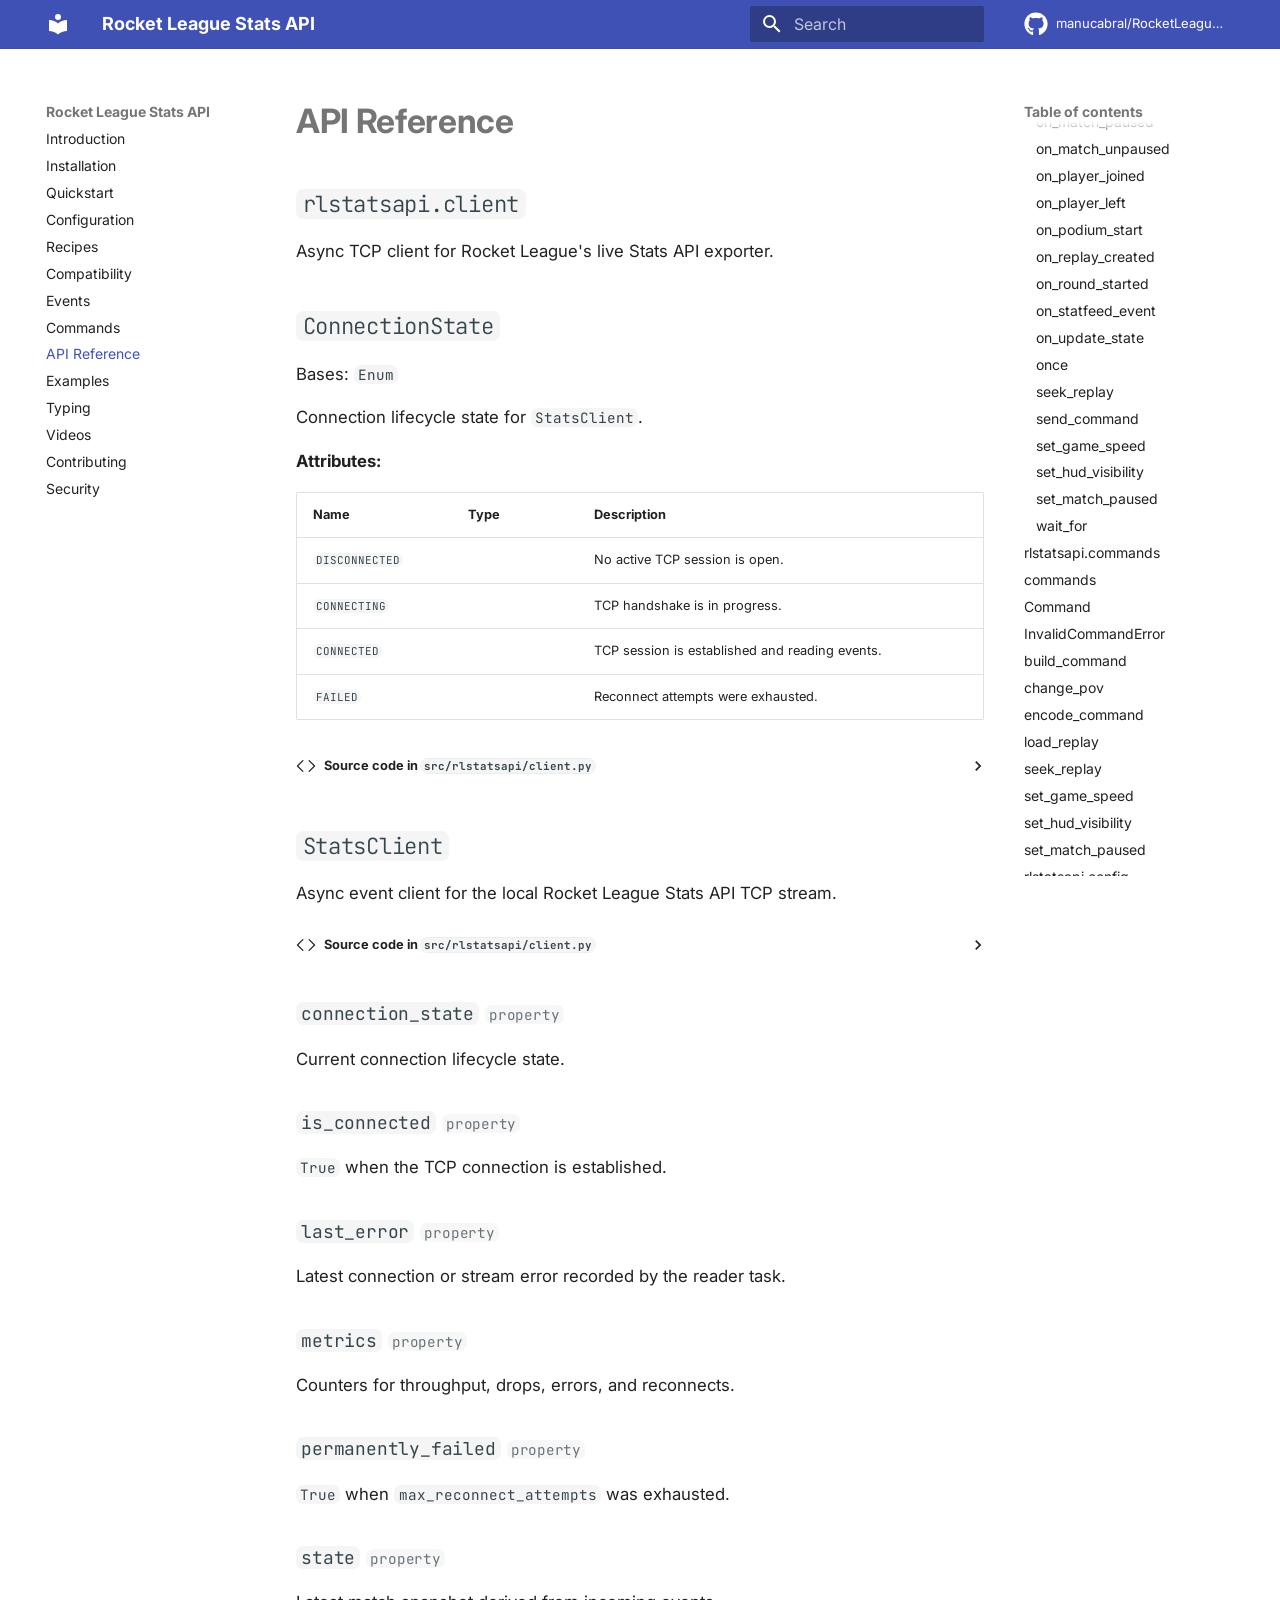
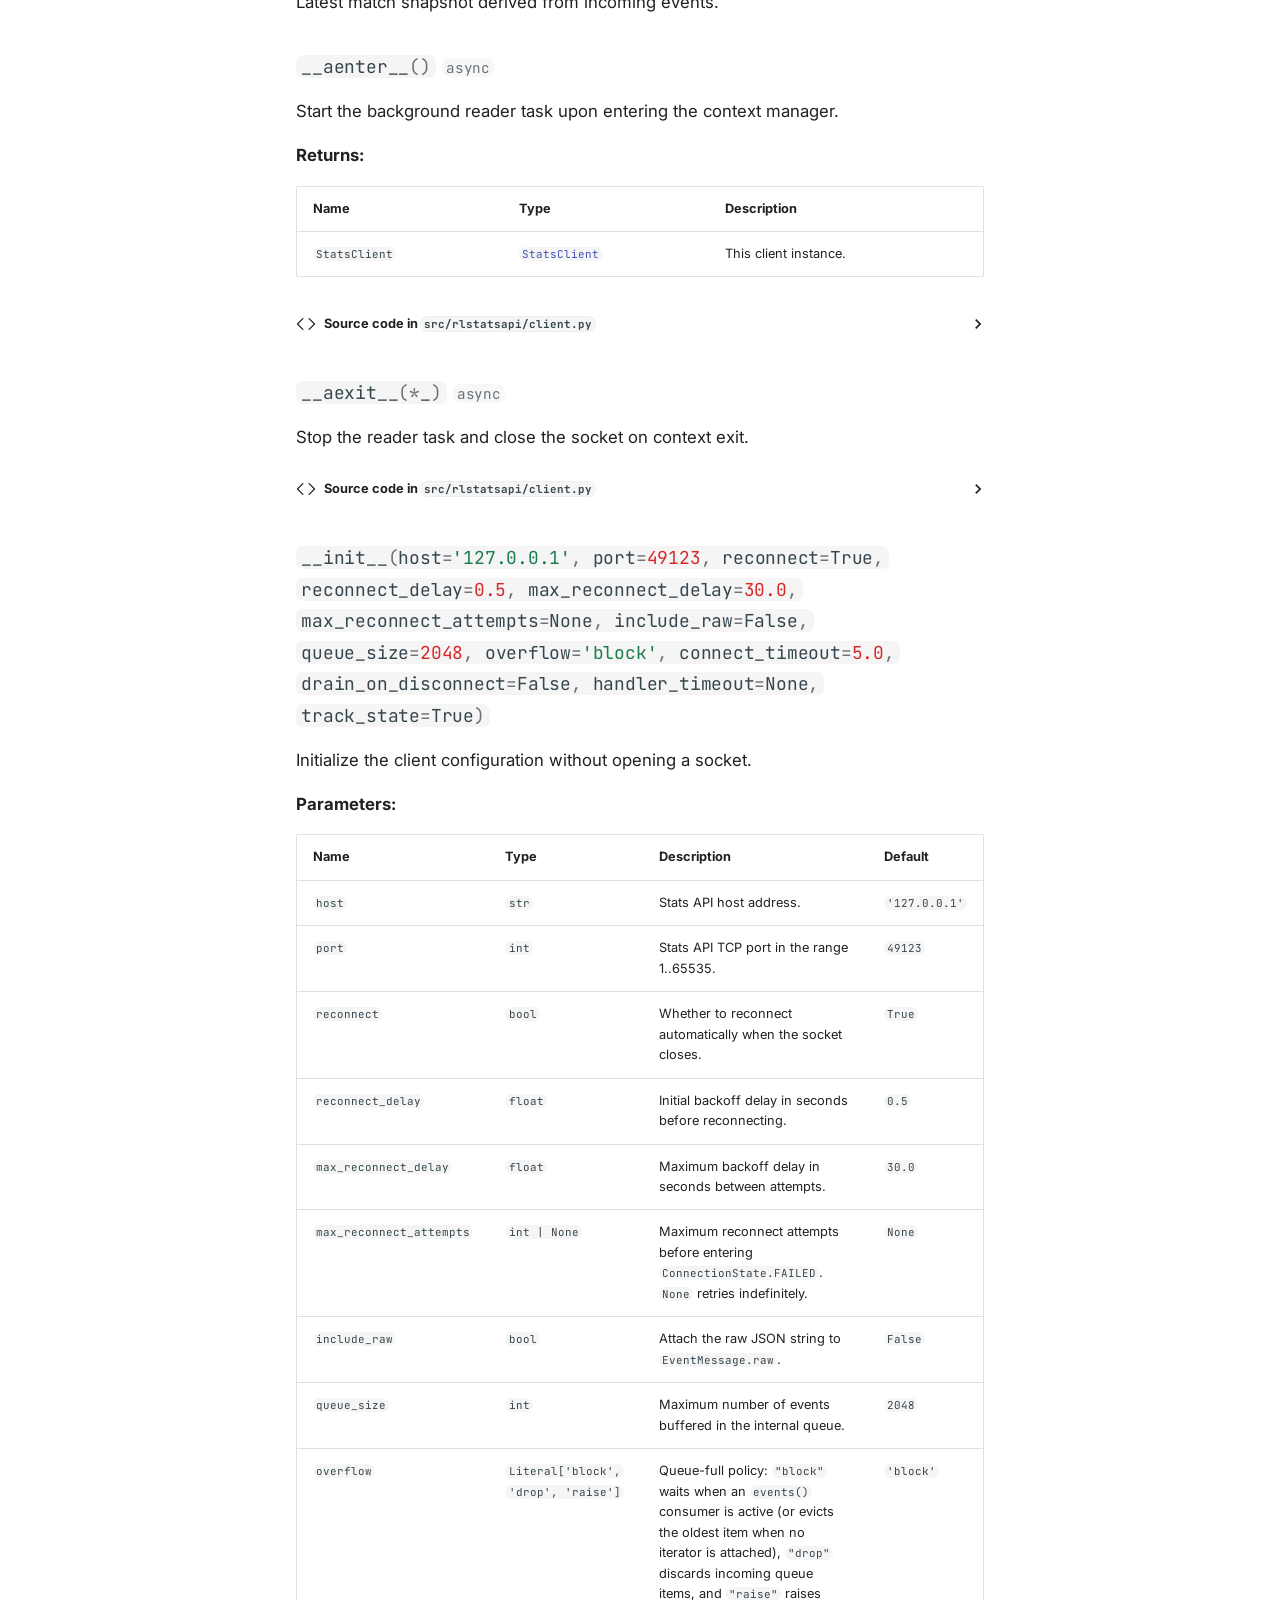
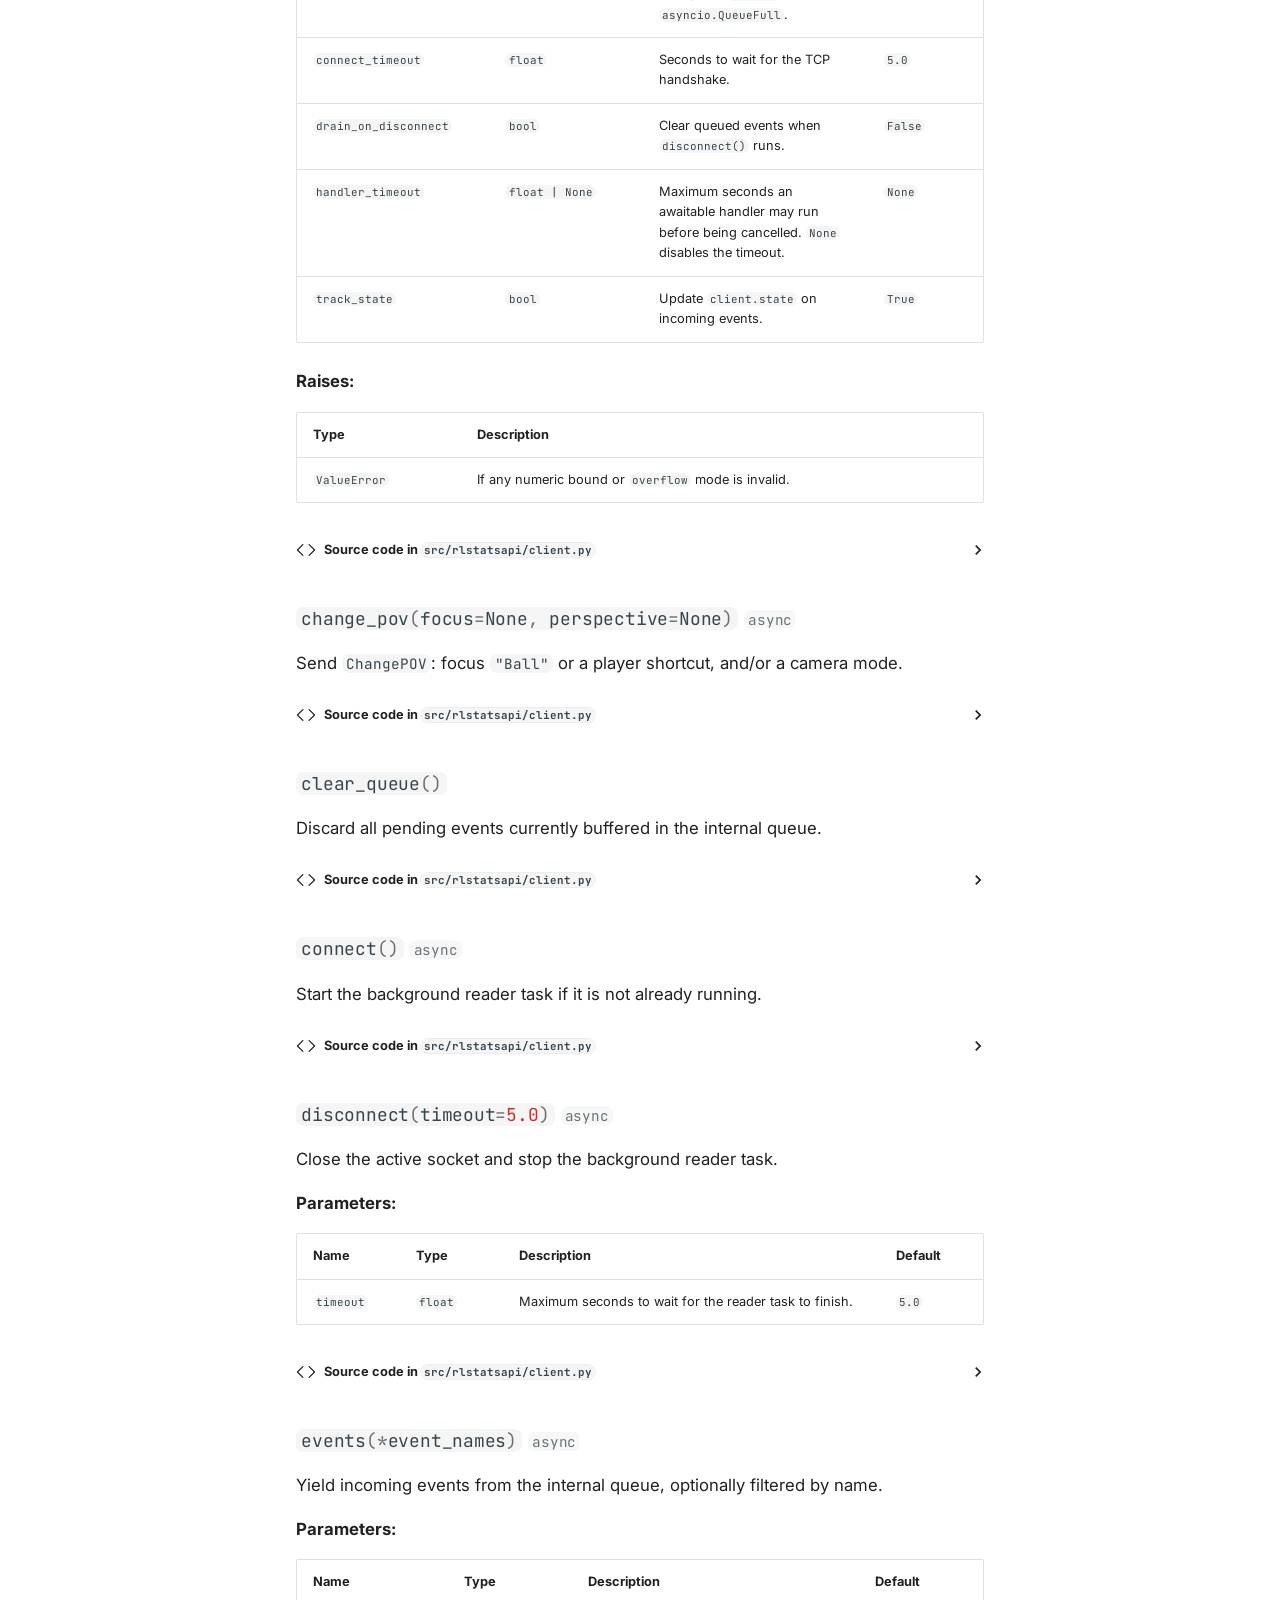
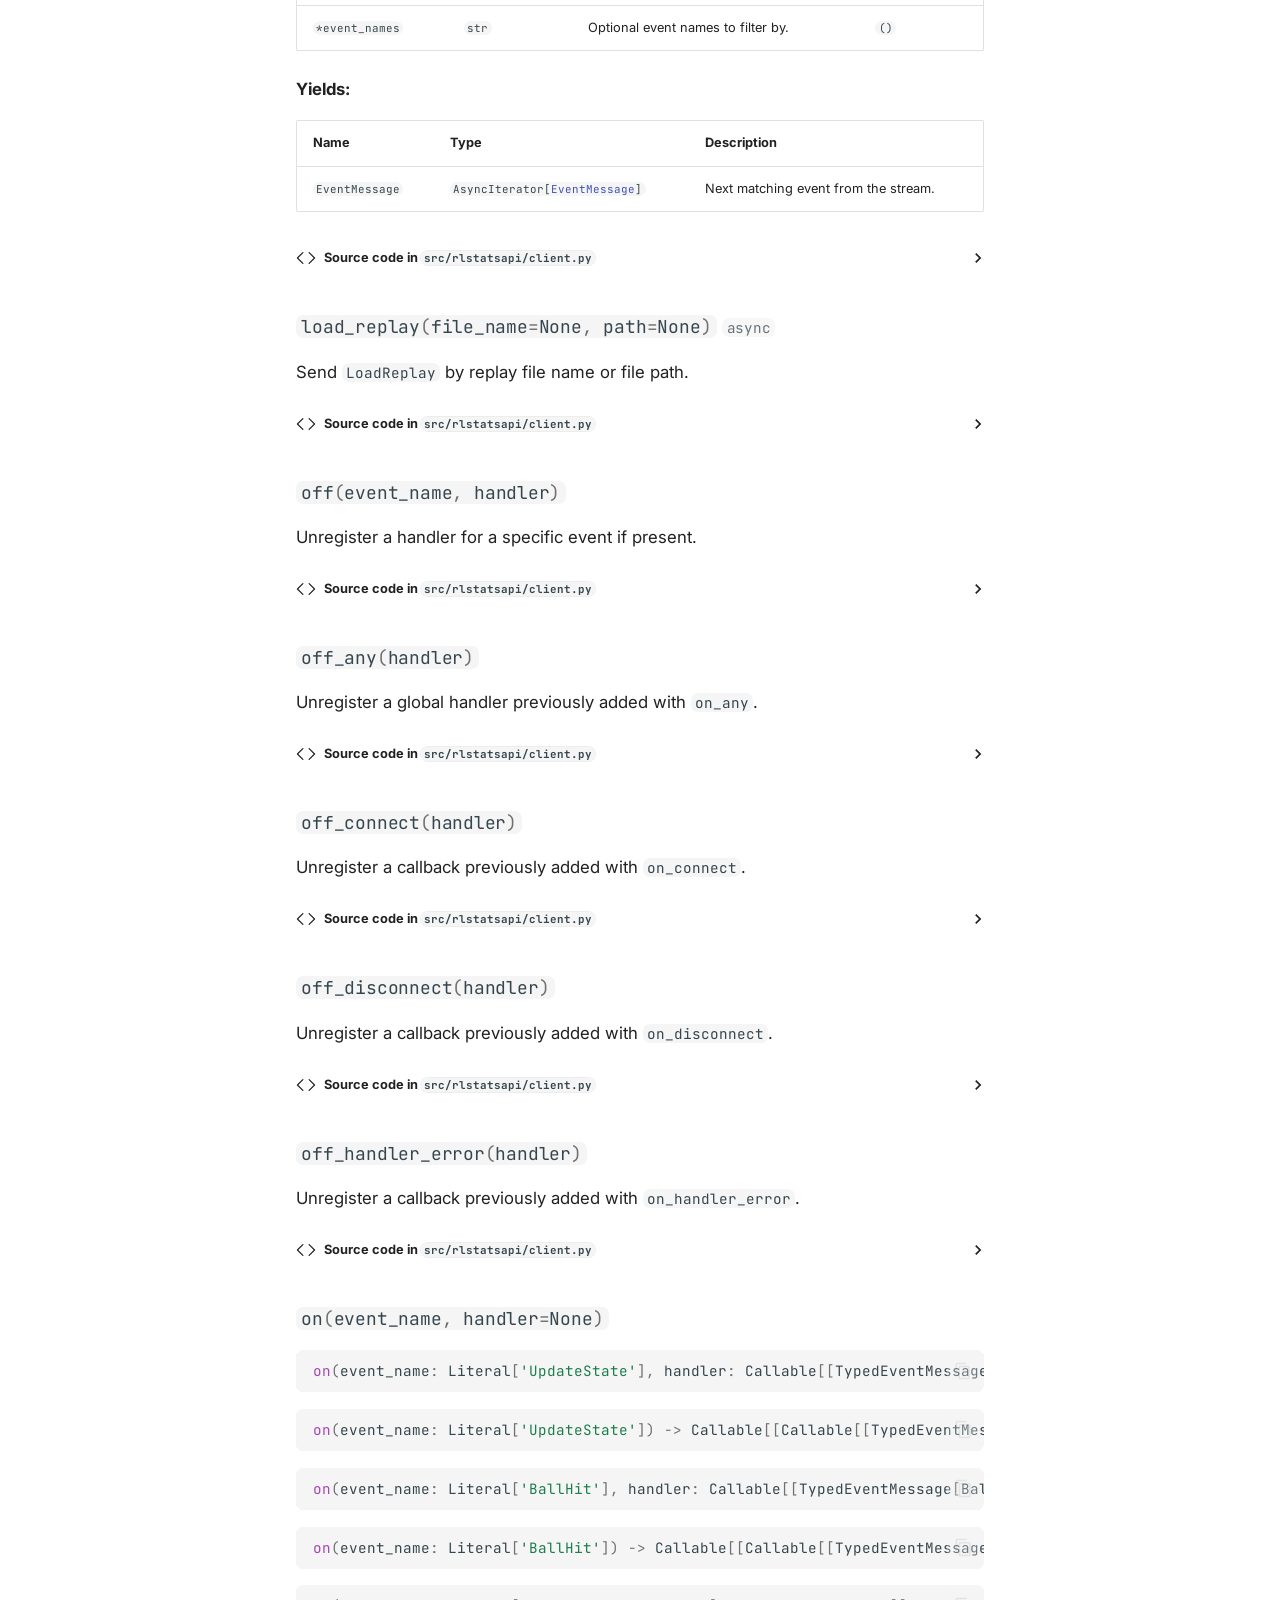
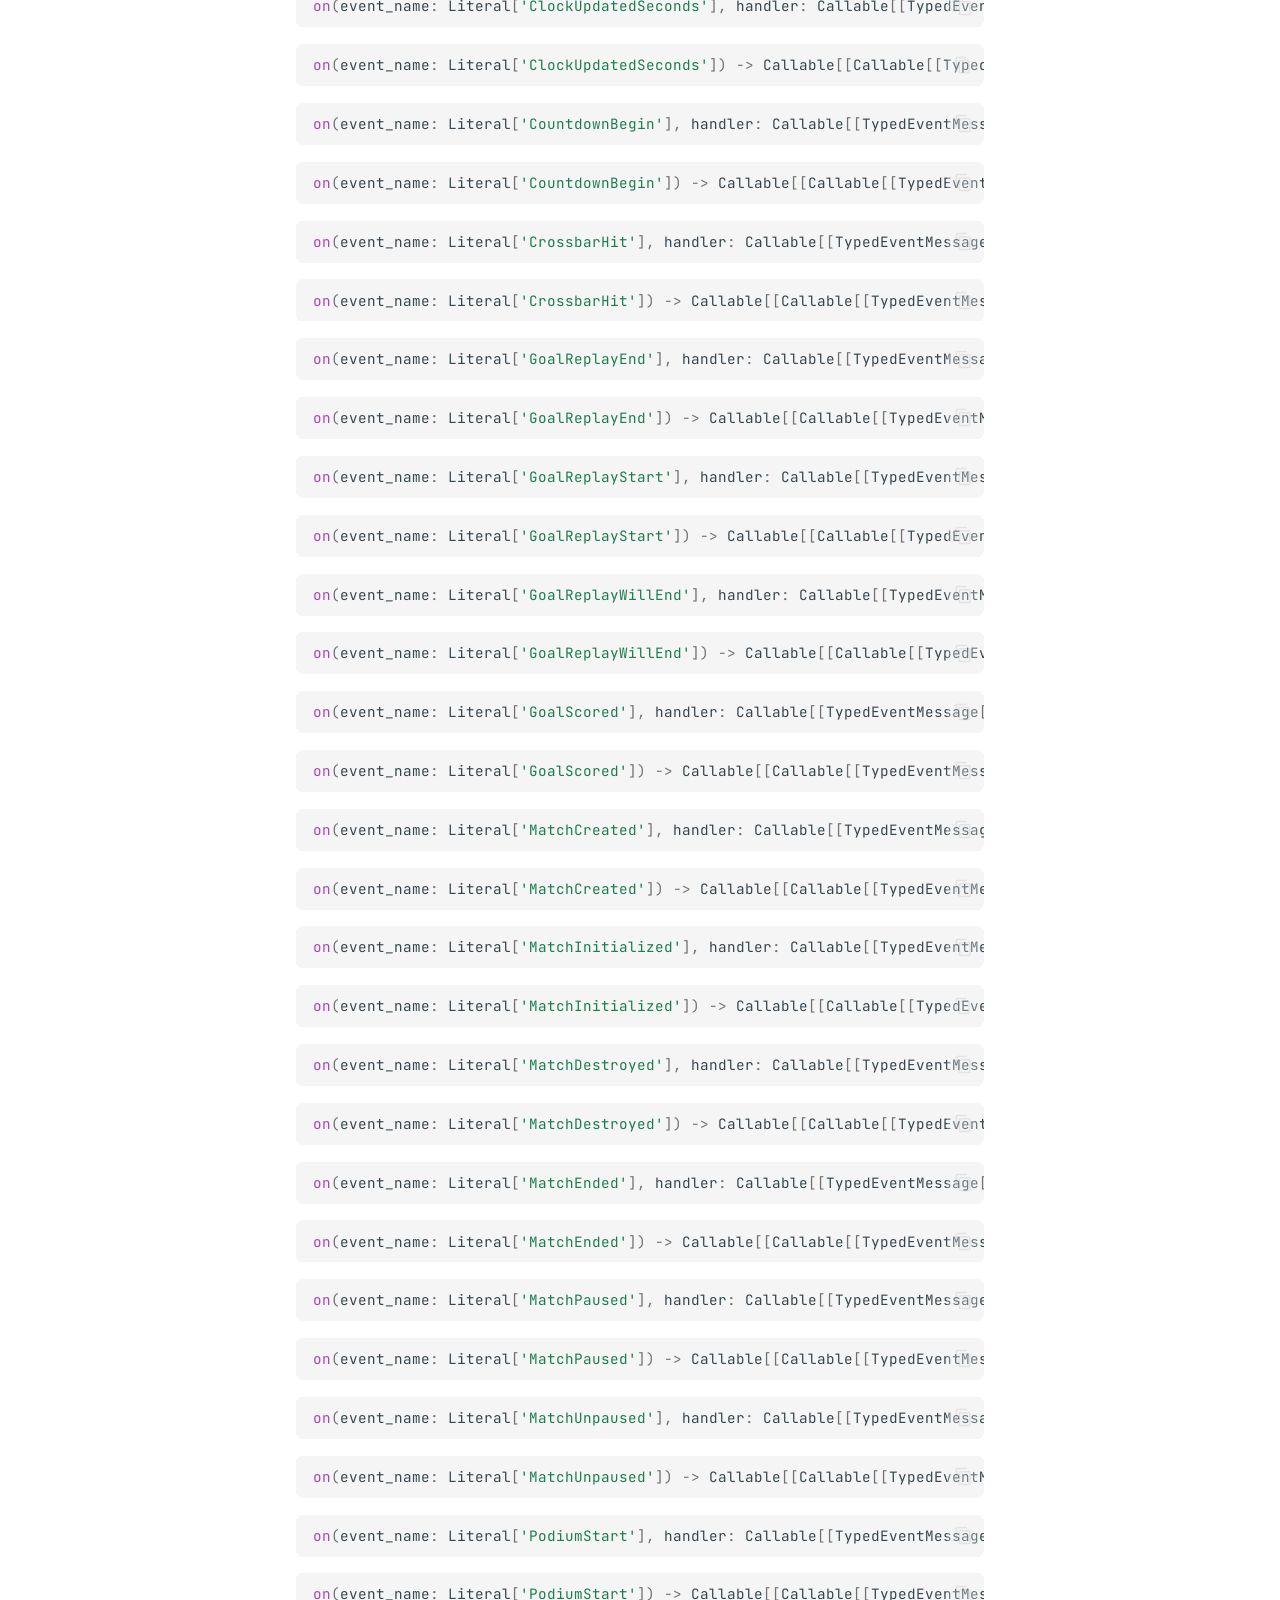
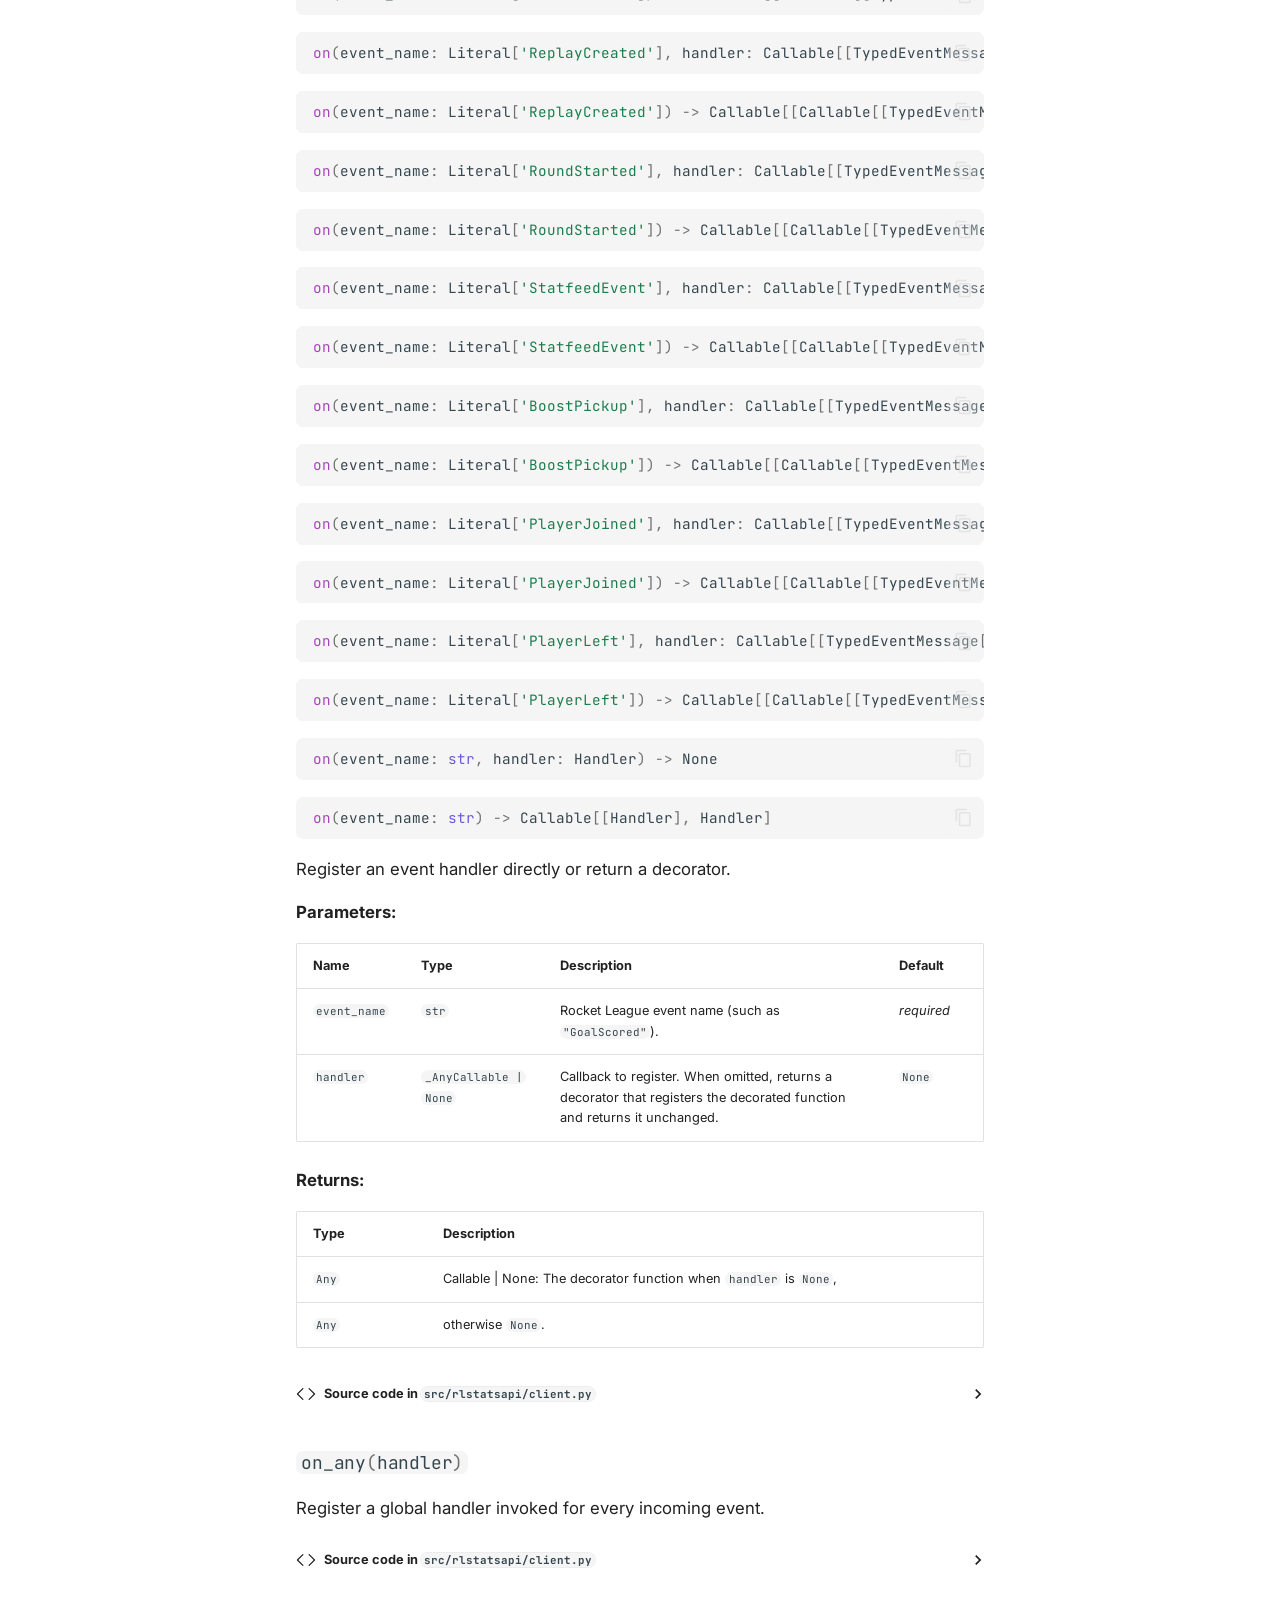
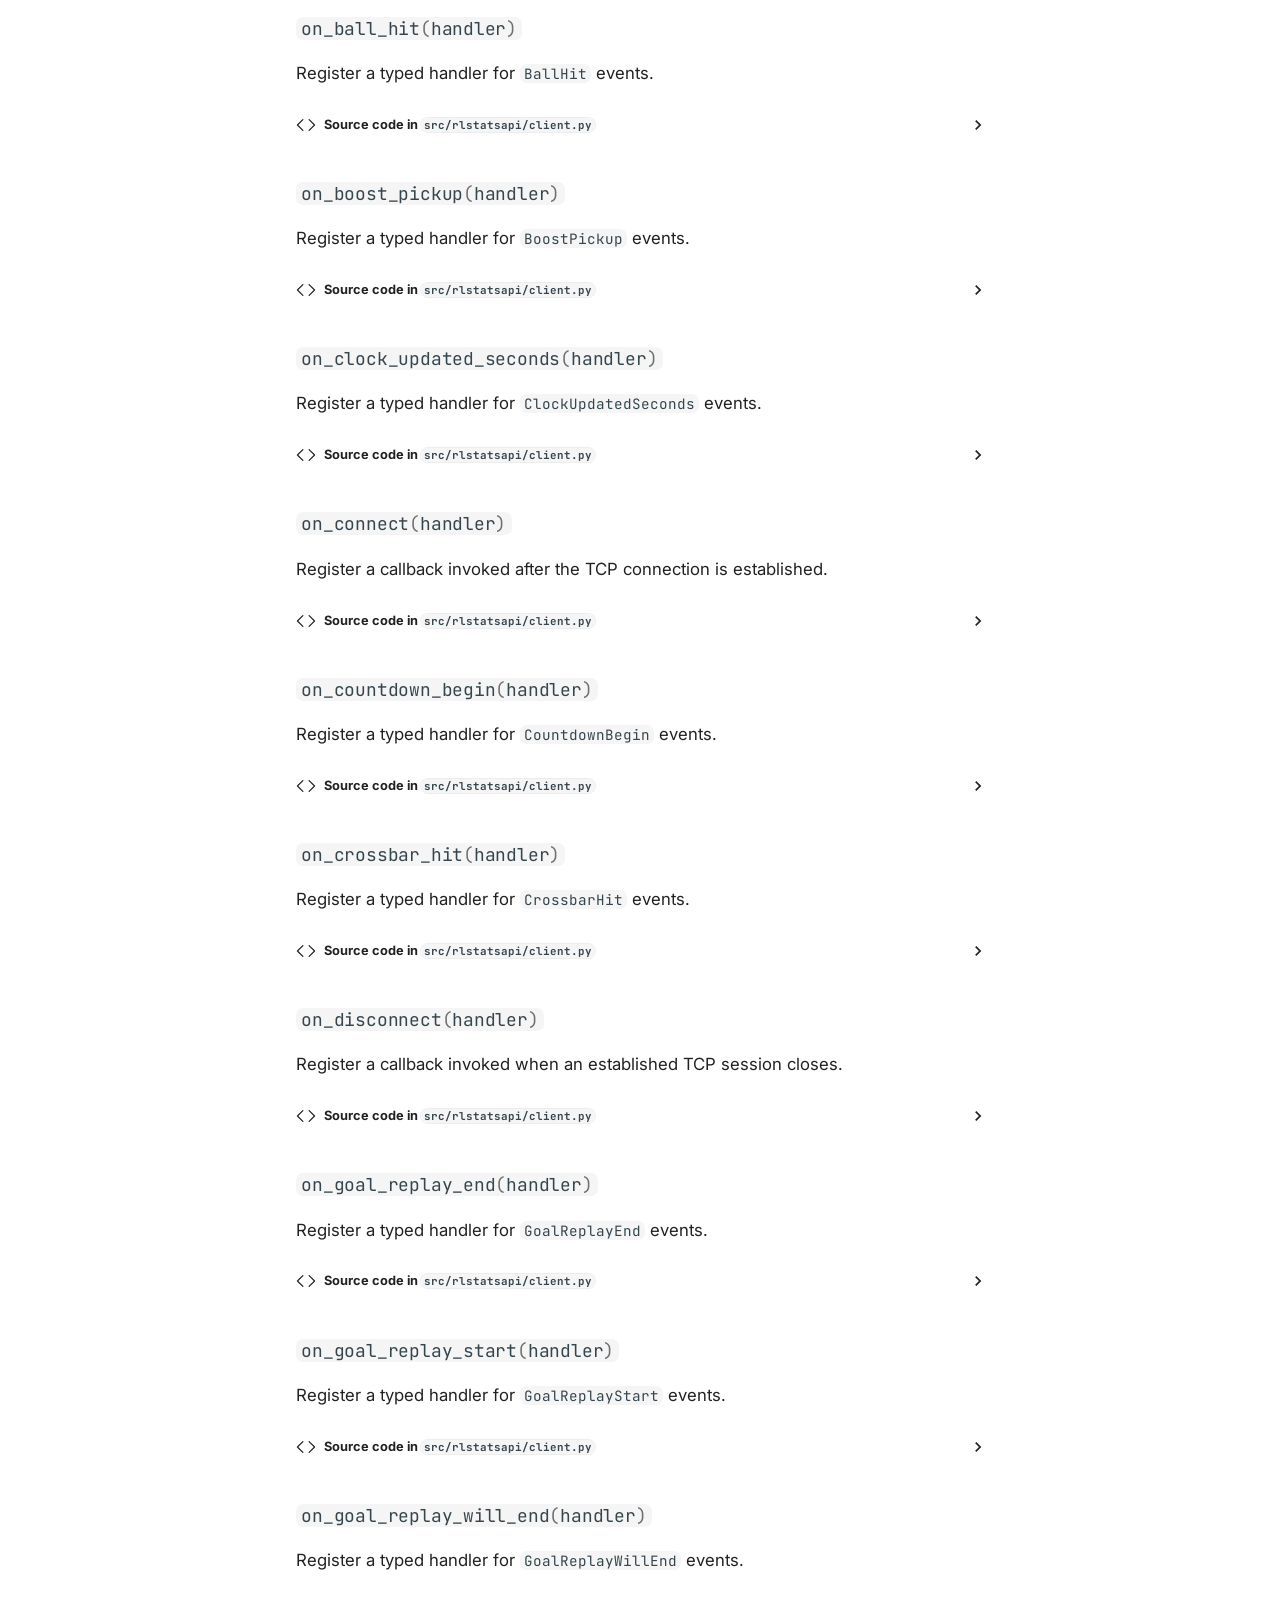
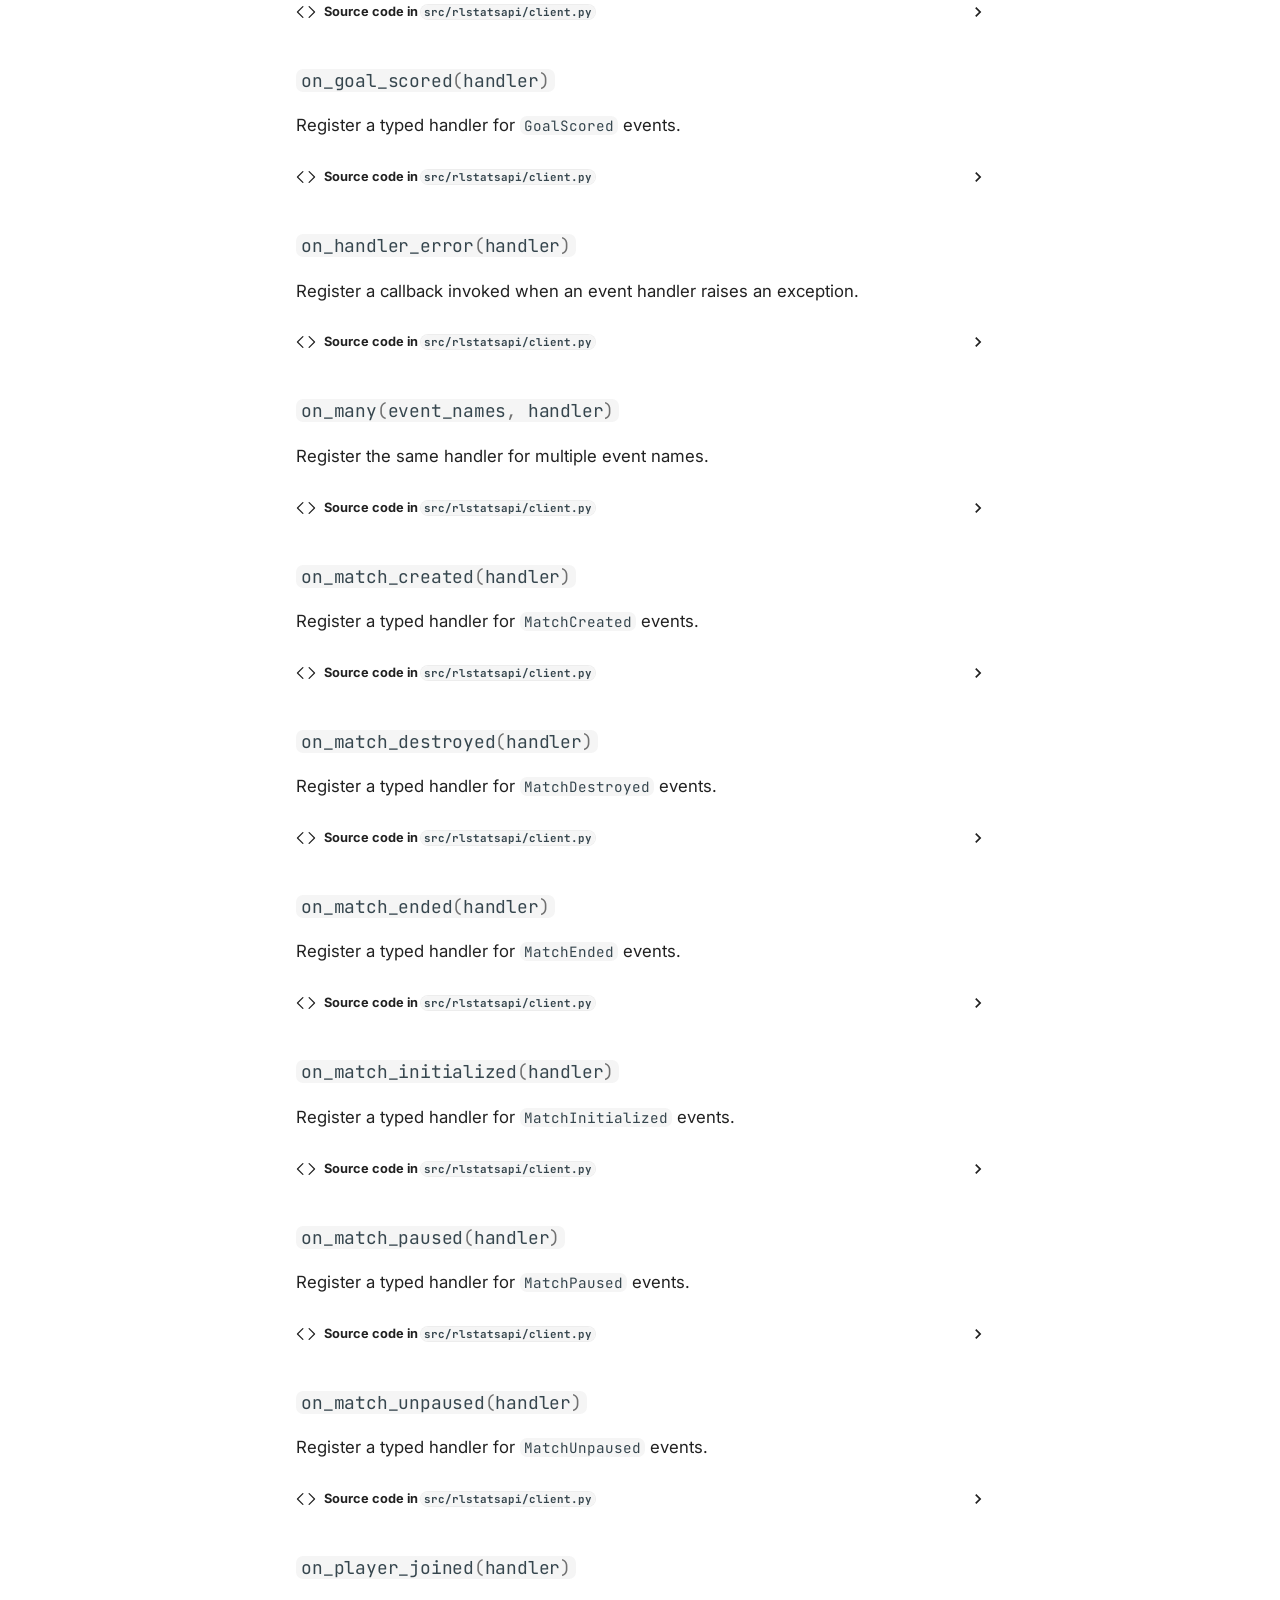
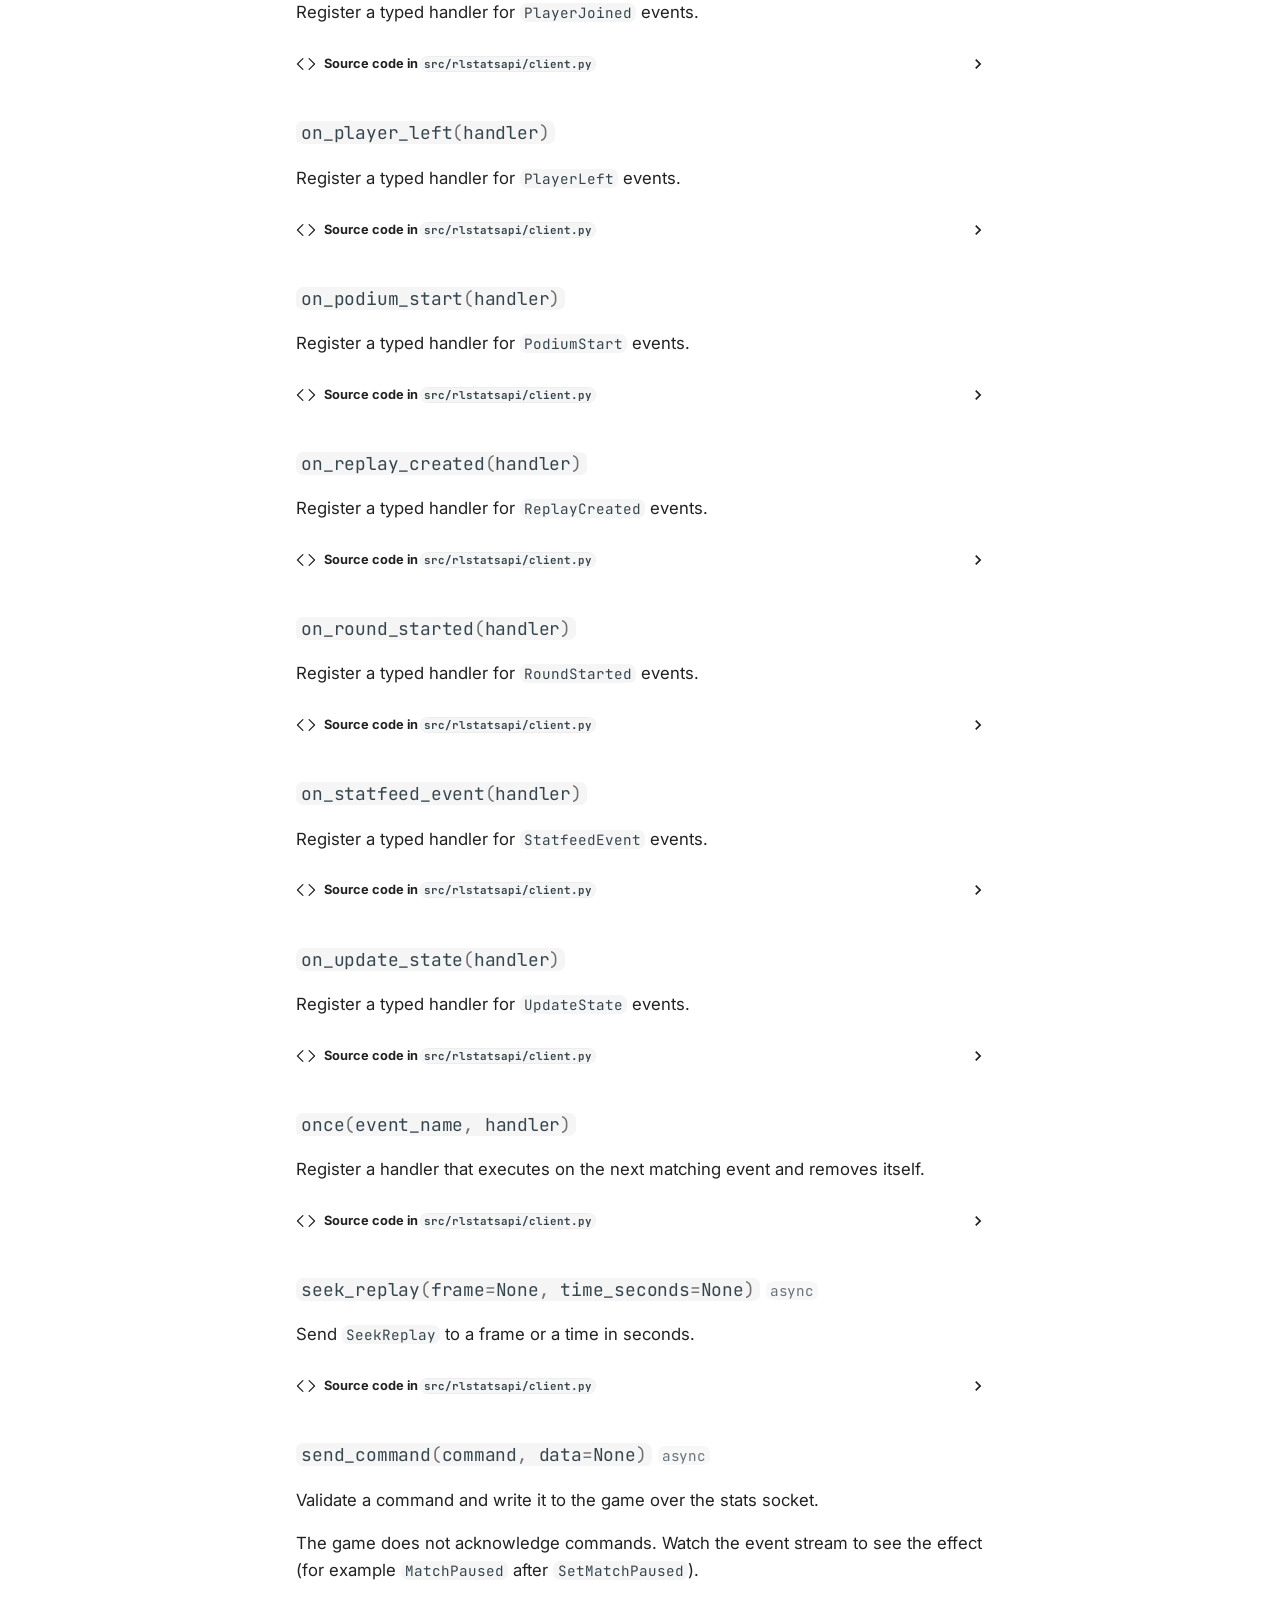
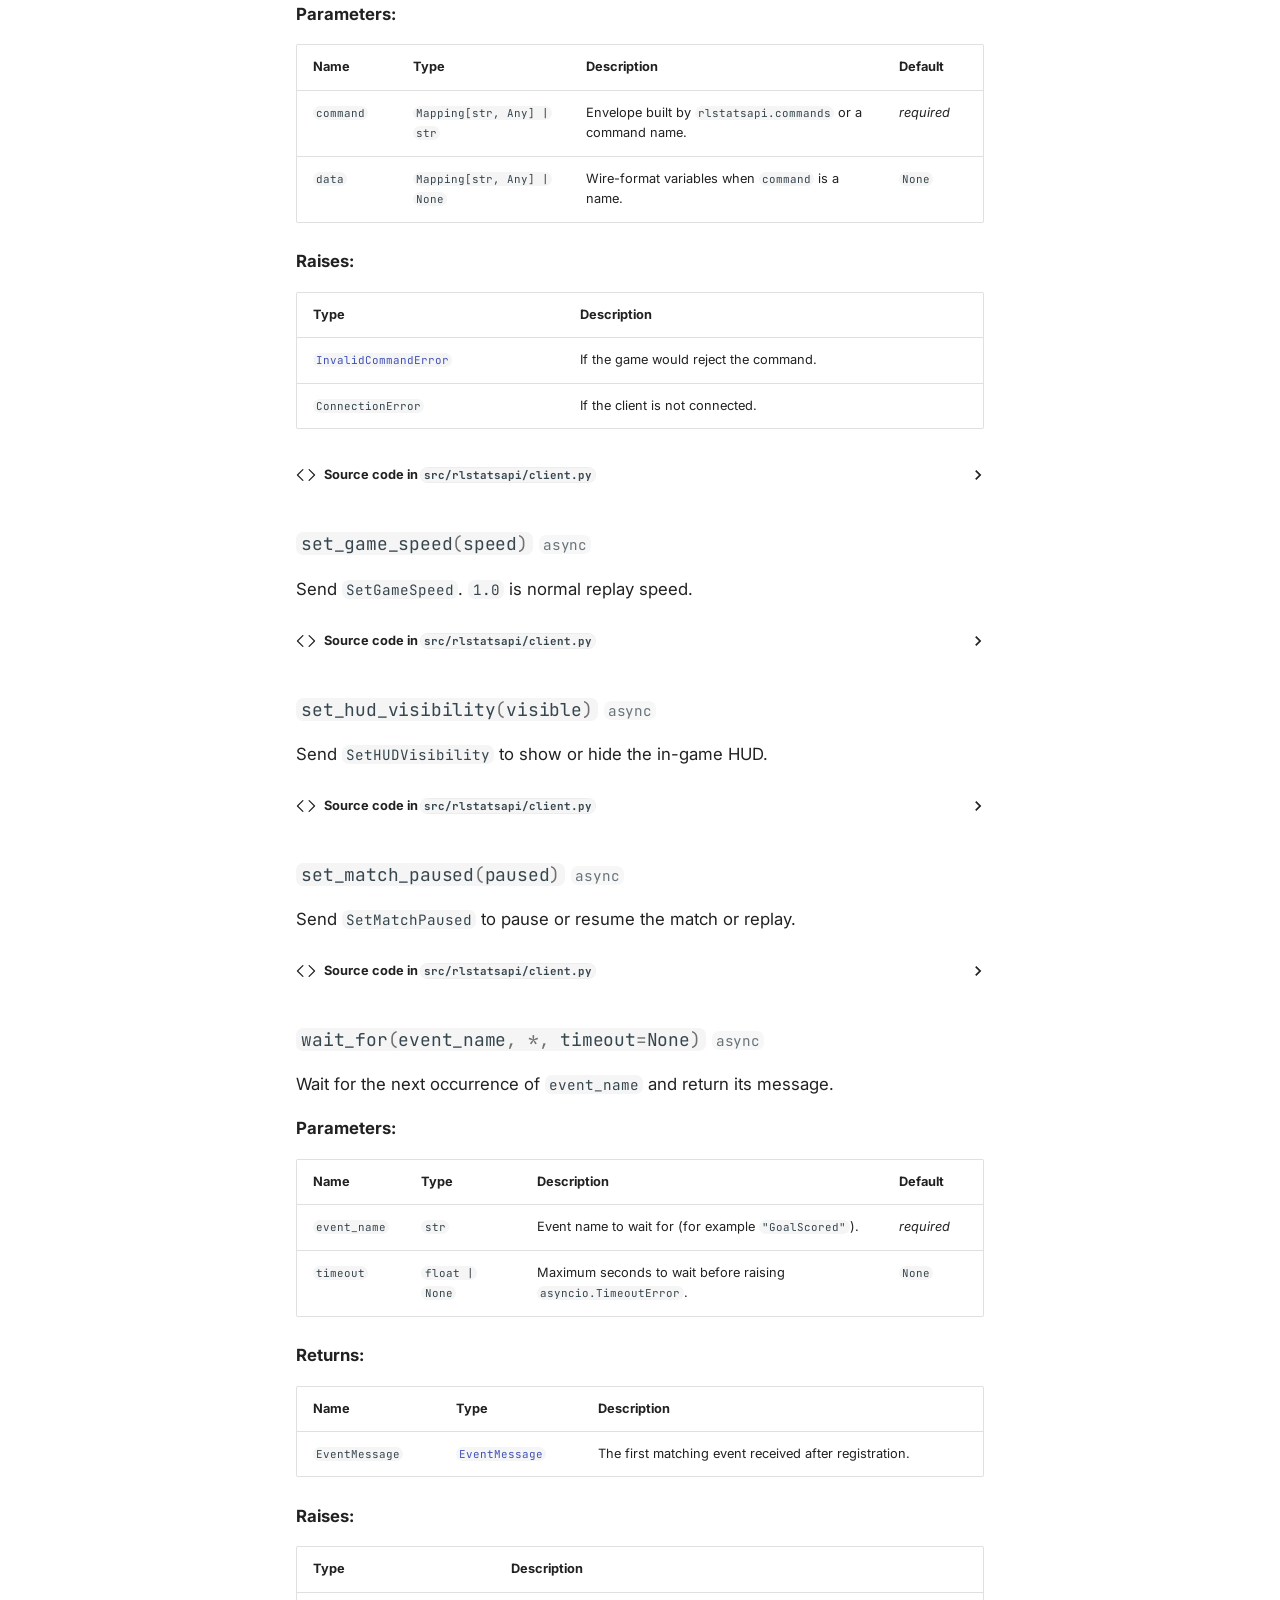
==== commit eda89cf1: "Deployed dea913a with MkDocs version: 1.6.1" ====
--- a/api/index.html
+++ b/api/index.html
@@ -13,7 +13,7 @@
         <link rel="canonical" href="https://manucabral.github.io/RocketLeagueStatsAPI/api/">
       
       
-        <link rel="prev" href="../events/">
+        <link rel="prev" href="../commands/">
       
       
         <link rel="next" href="../examples/">
@@ -23,7 +23,7 @@
       
       
       <link rel="icon" href="../assets/images/favicon.png">
-      <meta name="generator" content="mkdocs-1.6.1, mkdocs-material-9.7.6">
+      <meta name="generator" content="mkdocs-1.6.1, mkdocs-material-9.8.1">
     
     
       
@@ -31,7 +31,7 @@
       
     
     
-      <link rel="stylesheet" href="../assets/stylesheets/main.484c7ddc.min.css">
+      <link rel="stylesheet" href="../assets/stylesheets/main.57a0d79d.min.css">
       
       
 
@@ -414,6 +414,33 @@
       
   
   
+  
+  
+    <li class="md-nav__item">
+      <a href="../commands/" class="md-nav__link">
+        
+  
+  
+  <span class="md-ellipsis">
+    
+  
+    Commands
+  
+
+    
+  </span>
+  
+  
+
+      </a>
+    </li>
+  
+
+    
+      
+      
+  
+  
     
   
   
@@ -621,6 +648,17 @@
 </li>
         
           <li class="md-nav__item">
+  <a href="#rlstatsapi.client.StatsClient.change_pov" class="md-nav__link">
+    <span class="md-ellipsis">
+      
+        change_pov
+      
+    </span>
+  </a>
+  
+</li>
+        
+          <li class="md-nav__item">
   <a href="#rlstatsapi.client.StatsClient.clear_queue" class="md-nav__link">
     <span class="md-ellipsis">
       
@@ -665,6 +703,17 @@
 </li>
         
           <li class="md-nav__item">
+  <a href="#rlstatsapi.client.StatsClient.load_replay" class="md-nav__link">
+    <span class="md-ellipsis">
+      
+        load_replay
+      
+    </span>
+  </a>
+  
+</li>
+        
+          <li class="md-nav__item">
   <a href="#rlstatsapi.client.StatsClient.off" class="md-nav__link">
     <span class="md-ellipsis">
       
@@ -687,6 +736,39 @@
 </li>
         
           <li class="md-nav__item">
+  <a href="#rlstatsapi.client.StatsClient.off_connect" class="md-nav__link">
+    <span class="md-ellipsis">
+      
+        off_connect
+      
+    </span>
+  </a>
+  
+</li>
+        
+          <li class="md-nav__item">
+  <a href="#rlstatsapi.client.StatsClient.off_disconnect" class="md-nav__link">
+    <span class="md-ellipsis">
+      
+        off_disconnect
+      
+    </span>
+  </a>
+  
+</li>
+        
+          <li class="md-nav__item">
+  <a href="#rlstatsapi.client.StatsClient.off_handler_error" class="md-nav__link">
+    <span class="md-ellipsis">
+      
+        off_handler_error
+      
+    </span>
+  </a>
+  
+</li>
+        
+          <li class="md-nav__item">
   <a href="#rlstatsapi.client.StatsClient.on" class="md-nav__link">
     <span class="md-ellipsis">
       
@@ -720,6 +802,17 @@
 </li>
         
           <li class="md-nav__item">
+  <a href="#rlstatsapi.client.StatsClient.on_boost_pickup" class="md-nav__link">
+    <span class="md-ellipsis">
+      
+        on_boost_pickup
+      
+    </span>
+  </a>
+  
+</li>
+        
+          <li class="md-nav__item">
   <a href="#rlstatsapi.client.StatsClient.on_clock_updated_seconds" class="md-nav__link">
     <span class="md-ellipsis">
       
@@ -907,6 +1000,28 @@
 </li>
         
           <li class="md-nav__item">
+  <a href="#rlstatsapi.client.StatsClient.on_player_joined" class="md-nav__link">
+    <span class="md-ellipsis">
+      
+        on_player_joined
+      
+    </span>
+  </a>
+  
+</li>
+        
+          <li class="md-nav__item">
+  <a href="#rlstatsapi.client.StatsClient.on_player_left" class="md-nav__link">
+    <span class="md-ellipsis">
+      
+        on_player_left
+      
+    </span>
+  </a>
+  
+</li>
+        
+          <li class="md-nav__item">
   <a href="#rlstatsapi.client.StatsClient.on_podium_start" class="md-nav__link">
     <span class="md-ellipsis">
       
@@ -973,6 +1088,61 @@
 </li>
         
           <li class="md-nav__item">
+  <a href="#rlstatsapi.client.StatsClient.seek_replay" class="md-nav__link">
+    <span class="md-ellipsis">
+      
+        seek_replay
+      
+    </span>
+  </a>
+  
+</li>
+        
+          <li class="md-nav__item">
+  <a href="#rlstatsapi.client.StatsClient.send_command" class="md-nav__link">
+    <span class="md-ellipsis">
+      
+        send_command
+      
+    </span>
+  </a>
+  
+</li>
+        
+          <li class="md-nav__item">
+  <a href="#rlstatsapi.client.StatsClient.set_game_speed" class="md-nav__link">
+    <span class="md-ellipsis">
+      
+        set_game_speed
+      
+    </span>
+  </a>
+  
+</li>
+        
+          <li class="md-nav__item">
+  <a href="#rlstatsapi.client.StatsClient.set_hud_visibility" class="md-nav__link">
+    <span class="md-ellipsis">
+      
+        set_hud_visibility
+      
+    </span>
+  </a>
+  
+</li>
+        
+          <li class="md-nav__item">
+  <a href="#rlstatsapi.client.StatsClient.set_match_paused" class="md-nav__link">
+    <span class="md-ellipsis">
+      
+        set_match_paused
+      
+    </span>
+  </a>
+  
+</li>
+        
+          <li class="md-nav__item">
   <a href="#rlstatsapi.client.StatsClient.wait_for" class="md-nav__link">
     <span class="md-ellipsis">
       
@@ -989,6 +1159,138 @@
 </li>
       
         <li class="md-nav__item">
+  <a href="#rlstatsapicommands" class="md-nav__link">
+    <span class="md-ellipsis">
+      
+        rlstatsapi.commands
+      
+    </span>
+  </a>
+  
+</li>
+      
+        <li class="md-nav__item">
+  <a href="#rlstatsapi.commands" class="md-nav__link">
+    <span class="md-ellipsis">
+      
+        commands
+      
+    </span>
+  </a>
+  
+</li>
+      
+        <li class="md-nav__item">
+  <a href="#rlstatsapi.commands.Command" class="md-nav__link">
+    <span class="md-ellipsis">
+      
+        Command
+      
+    </span>
+  </a>
+  
+</li>
+      
+        <li class="md-nav__item">
+  <a href="#rlstatsapi.commands.InvalidCommandError" class="md-nav__link">
+    <span class="md-ellipsis">
+      
+        InvalidCommandError
+      
+    </span>
+  </a>
+  
+</li>
+      
+        <li class="md-nav__item">
+  <a href="#rlstatsapi.commands.build_command" class="md-nav__link">
+    <span class="md-ellipsis">
+      
+        build_command
+      
+    </span>
+  </a>
+  
+</li>
+      
+        <li class="md-nav__item">
+  <a href="#rlstatsapi.commands.change_pov" class="md-nav__link">
+    <span class="md-ellipsis">
+      
+        change_pov
+      
+    </span>
+  </a>
+  
+</li>
+      
+        <li class="md-nav__item">
+  <a href="#rlstatsapi.commands.encode_command" class="md-nav__link">
+    <span class="md-ellipsis">
+      
+        encode_command
+      
+    </span>
+  </a>
+  
+</li>
+      
+        <li class="md-nav__item">
+  <a href="#rlstatsapi.commands.load_replay" class="md-nav__link">
+    <span class="md-ellipsis">
+      
+        load_replay
+      
+    </span>
+  </a>
+  
+</li>
+      
+        <li class="md-nav__item">
+  <a href="#rlstatsapi.commands.seek_replay" class="md-nav__link">
+    <span class="md-ellipsis">
+      
+        seek_replay
+      
+    </span>
+  </a>
+  
+</li>
+      
+        <li class="md-nav__item">
+  <a href="#rlstatsapi.commands.set_game_speed" class="md-nav__link">
+    <span class="md-ellipsis">
+      
+        set_game_speed
+      
+    </span>
+  </a>
+  
+</li>
+      
+        <li class="md-nav__item">
+  <a href="#rlstatsapi.commands.set_hud_visibility" class="md-nav__link">
+    <span class="md-ellipsis">
+      
+        set_hud_visibility
+      
+    </span>
+  </a>
+  
+</li>
+      
+        <li class="md-nav__item">
+  <a href="#rlstatsapi.commands.set_match_paused" class="md-nav__link">
+    <span class="md-ellipsis">
+      
+        set_match_paused
+      
+    </span>
+  </a>
+  
+</li>
+      
+        <li class="md-nav__item">
   <a href="#rlstatsapiconfig" class="md-nav__link">
     <span class="md-ellipsis">
       
@@ -1081,6 +1383,17 @@
     <span class="md-ellipsis">
       
         set_stats_api_port
+      
+    </span>
+  </a>
+  
+</li>
+      
+        <li class="md-nav__item">
+  <a href="#rlstatsapi.config.set_stats_api_web_port" class="md-nav__link">
+    <span class="md-ellipsis">
+      
+        set_stats_api_web_port
       
     </span>
   </a>
@@ -1233,6 +1546,28 @@
 </li>
         
           <li class="md-nav__item">
+  <a href="#rlstatsapi.state.MatchStateTracker.__init__" class="md-nav__link">
+    <span class="md-ellipsis">
+      
+        __init__
+      
+    </span>
+  </a>
+  
+</li>
+        
+          <li class="md-nav__item">
+  <a href="#rlstatsapi.state.MatchStateTracker.ingest" class="md-nav__link">
+    <span class="md-ellipsis">
+      
+        ingest
+      
+    </span>
+  </a>
+  
+</li>
+        
+          <li class="md-nav__item">
   <a href="#rlstatsapi.state.MatchStateTracker.reset" class="md-nav__link">
     <span class="md-ellipsis">
       
@@ -1282,10 +1617,362 @@
 </li>
       
         <li class="md-nav__item">
+  <a href="#rlstatsapi.types.BallHitBall" class="md-nav__link">
+    <span class="md-ellipsis">
+      
+        BallHitBall
+      
+    </span>
+  </a>
+  
+</li>
+      
+        <li class="md-nav__item">
+  <a href="#rlstatsapi.types.BallHitPayload" class="md-nav__link">
+    <span class="md-ellipsis">
+      
+        BallHitPayload
+      
+    </span>
+  </a>
+  
+</li>
+      
+        <li class="md-nav__item">
+  <a href="#rlstatsapi.types.BallLastTouch" class="md-nav__link">
+    <span class="md-ellipsis">
+      
+        BallLastTouch
+      
+    </span>
+  </a>
+  
+</li>
+      
+        <li class="md-nav__item">
+  <a href="#rlstatsapi.types.BallState" class="md-nav__link">
+    <span class="md-ellipsis">
+      
+        BallState
+      
+    </span>
+  </a>
+  
+</li>
+      
+        <li class="md-nav__item">
+  <a href="#rlstatsapi.types.BoostPickupPayload" class="md-nav__link">
+    <span class="md-ellipsis">
+      
+        BoostPickupPayload
+      
+    </span>
+  </a>
+  
+</li>
+      
+        <li class="md-nav__item">
+  <a href="#rlstatsapi.types.ClockUpdatedSecondsPayload" class="md-nav__link">
+    <span class="md-ellipsis">
+      
+        ClockUpdatedSecondsPayload
+      
+    </span>
+  </a>
+  
+</li>
+      
+        <li class="md-nav__item">
+  <a href="#rlstatsapi.types.CountdownBeginPayload" class="md-nav__link">
+    <span class="md-ellipsis">
+      
+        CountdownBeginPayload
+      
+    </span>
+  </a>
+  
+</li>
+      
+        <li class="md-nav__item">
+  <a href="#rlstatsapi.types.CrossbarHitPayload" class="md-nav__link">
+    <span class="md-ellipsis">
+      
+        CrossbarHitPayload
+      
+    </span>
+  </a>
+  
+</li>
+      
+        <li class="md-nav__item">
+  <a href="#rlstatsapi.types.GoalReplayEndPayload" class="md-nav__link">
+    <span class="md-ellipsis">
+      
+        GoalReplayEndPayload
+      
+    </span>
+  </a>
+  
+</li>
+      
+        <li class="md-nav__item">
+  <a href="#rlstatsapi.types.GoalReplayStartPayload" class="md-nav__link">
+    <span class="md-ellipsis">
+      
+        GoalReplayStartPayload
+      
+    </span>
+  </a>
+  
+</li>
+      
+        <li class="md-nav__item">
+  <a href="#rlstatsapi.types.GoalReplayWillEndPayload" class="md-nav__link">
+    <span class="md-ellipsis">
+      
+        GoalReplayWillEndPayload
+      
+    </span>
+  </a>
+  
+</li>
+      
+        <li class="md-nav__item">
+  <a href="#rlstatsapi.types.GoalScoredPayload" class="md-nav__link">
+    <span class="md-ellipsis">
+      
+        GoalScoredPayload
+      
+    </span>
+  </a>
+  
+</li>
+      
+        <li class="md-nav__item">
+  <a href="#rlstatsapi.types.MatchCreatedPayload" class="md-nav__link">
+    <span class="md-ellipsis">
+      
+        MatchCreatedPayload
+      
+    </span>
+  </a>
+  
+</li>
+      
+        <li class="md-nav__item">
+  <a href="#rlstatsapi.types.MatchDestroyedPayload" class="md-nav__link">
+    <span class="md-ellipsis">
+      
+        MatchDestroyedPayload
+      
+    </span>
+  </a>
+  
+</li>
+      
+        <li class="md-nav__item">
+  <a href="#rlstatsapi.types.MatchEndedPayload" class="md-nav__link">
+    <span class="md-ellipsis">
+      
+        MatchEndedPayload
+      
+    </span>
+  </a>
+  
+</li>
+      
+        <li class="md-nav__item">
+  <a href="#rlstatsapi.types.MatchInitializedPayload" class="md-nav__link">
+    <span class="md-ellipsis">
+      
+        MatchInitializedPayload
+      
+    </span>
+  </a>
+  
+</li>
+      
+        <li class="md-nav__item">
+  <a href="#rlstatsapi.types.MatchPausedPayload" class="md-nav__link">
+    <span class="md-ellipsis">
+      
+        MatchPausedPayload
+      
+    </span>
+  </a>
+  
+</li>
+      
+        <li class="md-nav__item">
+  <a href="#rlstatsapi.types.MatchUnpausedPayload" class="md-nav__link">
+    <span class="md-ellipsis">
+      
+        MatchUnpausedPayload
+      
+    </span>
+  </a>
+  
+</li>
+      
+        <li class="md-nav__item">
+  <a href="#rlstatsapi.types.PlayerAttacker" class="md-nav__link">
+    <span class="md-ellipsis">
+      
+        PlayerAttacker
+      
+    </span>
+  </a>
+  
+</li>
+      
+        <li class="md-nav__item">
+  <a href="#rlstatsapi.types.PlayerJoinedPayload" class="md-nav__link">
+    <span class="md-ellipsis">
+      
+        PlayerJoinedPayload
+      
+    </span>
+  </a>
+  
+</li>
+      
+        <li class="md-nav__item">
+  <a href="#rlstatsapi.types.PlayerLeftPayload" class="md-nav__link">
+    <span class="md-ellipsis">
+      
+        PlayerLeftPayload
+      
+    </span>
+  </a>
+  
+</li>
+      
+        <li class="md-nav__item">
+  <a href="#rlstatsapi.types.PlayerRef" class="md-nav__link">
+    <span class="md-ellipsis">
+      
+        PlayerRef
+      
+    </span>
+  </a>
+  
+</li>
+      
+        <li class="md-nav__item">
+  <a href="#rlstatsapi.types.PodiumStartPayload" class="md-nav__link">
+    <span class="md-ellipsis">
+      
+        PodiumStartPayload
+      
+    </span>
+  </a>
+  
+</li>
+      
+        <li class="md-nav__item">
+  <a href="#rlstatsapi.types.ReplayCreatedPayload" class="md-nav__link">
+    <span class="md-ellipsis">
+      
+        ReplayCreatedPayload
+      
+    </span>
+  </a>
+  
+</li>
+      
+        <li class="md-nav__item">
+  <a href="#rlstatsapi.types.RoundStartedPayload" class="md-nav__link">
+    <span class="md-ellipsis">
+      
+        RoundStartedPayload
+      
+    </span>
+  </a>
+  
+</li>
+      
+        <li class="md-nav__item">
+  <a href="#rlstatsapi.types.StatfeedEventPayload" class="md-nav__link">
+    <span class="md-ellipsis">
+      
+        StatfeedEventPayload
+      
+    </span>
+  </a>
+  
+</li>
+      
+        <li class="md-nav__item">
+  <a href="#rlstatsapi.types.TargetRef" class="md-nav__link">
+    <span class="md-ellipsis">
+      
+        TargetRef
+      
+    </span>
+  </a>
+  
+</li>
+      
+        <li class="md-nav__item">
+  <a href="#rlstatsapi.types.TeamState" class="md-nav__link">
+    <span class="md-ellipsis">
+      
+        TeamState
+      
+    </span>
+  </a>
+  
+</li>
+      
+        <li class="md-nav__item">
   <a href="#rlstatsapi.types.TypedEventMessage" class="md-nav__link">
     <span class="md-ellipsis">
       
         TypedEventMessage
+      
+    </span>
+  </a>
+  
+</li>
+      
+        <li class="md-nav__item">
+  <a href="#rlstatsapi.types.UpdateStateGame" class="md-nav__link">
+    <span class="md-ellipsis">
+      
+        UpdateStateGame
+      
+    </span>
+  </a>
+  
+</li>
+      
+        <li class="md-nav__item">
+  <a href="#rlstatsapi.types.UpdateStatePayload" class="md-nav__link">
+    <span class="md-ellipsis">
+      
+        UpdateStatePayload
+      
+    </span>
+  </a>
+  
+</li>
+      
+        <li class="md-nav__item">
+  <a href="#rlstatsapi.types.UpdateStatePlayer" class="md-nav__link">
+    <span class="md-ellipsis">
+      
+        UpdateStatePlayer
+      
+    </span>
+  </a>
+  
+</li>
+      
+        <li class="md-nav__item">
+  <a href="#rlstatsapi.types.Vector3" class="md-nav__link">
+    <span class="md-ellipsis">
+      
+        Vector3
       
     </span>
   </a>
@@ -1639,6 +2326,17 @@
 </li>
         
           <li class="md-nav__item">
+  <a href="#rlstatsapi.client.StatsClient.change_pov" class="md-nav__link">
+    <span class="md-ellipsis">
+      
+        change_pov
+      
+    </span>
+  </a>
+  
+</li>
+        
+          <li class="md-nav__item">
   <a href="#rlstatsapi.client.StatsClient.clear_queue" class="md-nav__link">
     <span class="md-ellipsis">
       
@@ -1683,6 +2381,17 @@
 </li>
         
           <li class="md-nav__item">
+  <a href="#rlstatsapi.client.StatsClient.load_replay" class="md-nav__link">
+    <span class="md-ellipsis">
+      
+        load_replay
+      
+    </span>
+  </a>
+  
+</li>
+        
+          <li class="md-nav__item">
   <a href="#rlstatsapi.client.StatsClient.off" class="md-nav__link">
     <span class="md-ellipsis">
       
@@ -1705,6 +2414,39 @@
 </li>
         
           <li class="md-nav__item">
+  <a href="#rlstatsapi.client.StatsClient.off_connect" class="md-nav__link">
+    <span class="md-ellipsis">
+      
+        off_connect
+      
+    </span>
+  </a>
+  
+</li>
+        
+          <li class="md-nav__item">
+  <a href="#rlstatsapi.client.StatsClient.off_disconnect" class="md-nav__link">
+    <span class="md-ellipsis">
+      
+        off_disconnect
+      
+    </span>
+  </a>
+  
+</li>
+        
+          <li class="md-nav__item">
+  <a href="#rlstatsapi.client.StatsClient.off_handler_error" class="md-nav__link">
+    <span class="md-ellipsis">
+      
+        off_handler_error
+      
+    </span>
+  </a>
+  
+</li>
+        
+          <li class="md-nav__item">
   <a href="#rlstatsapi.client.StatsClient.on" class="md-nav__link">
     <span class="md-ellipsis">
       
@@ -1738,6 +2480,17 @@
 </li>
         
           <li class="md-nav__item">
+  <a href="#rlstatsapi.client.StatsClient.on_boost_pickup" class="md-nav__link">
+    <span class="md-ellipsis">
+      
+        on_boost_pickup
+      
+    </span>
+  </a>
+  
+</li>
+        
+          <li class="md-nav__item">
   <a href="#rlstatsapi.client.StatsClient.on_clock_updated_seconds" class="md-nav__link">
     <span class="md-ellipsis">
       
@@ -1925,6 +2678,28 @@
 </li>
         
           <li class="md-nav__item">
+  <a href="#rlstatsapi.client.StatsClient.on_player_joined" class="md-nav__link">
+    <span class="md-ellipsis">
+      
+        on_player_joined
+      
+    </span>
+  </a>
+  
+</li>
+        
+          <li class="md-nav__item">
+  <a href="#rlstatsapi.client.StatsClient.on_player_left" class="md-nav__link">
+    <span class="md-ellipsis">
+      
+        on_player_left
+      
+    </span>
+  </a>
+  
+</li>
+        
+          <li class="md-nav__item">
   <a href="#rlstatsapi.client.StatsClient.on_podium_start" class="md-nav__link">
     <span class="md-ellipsis">
       
@@ -1991,6 +2766,61 @@
 </li>
         
           <li class="md-nav__item">
+  <a href="#rlstatsapi.client.StatsClient.seek_replay" class="md-nav__link">
+    <span class="md-ellipsis">
+      
+        seek_replay
+      
+    </span>
+  </a>
+  
+</li>
+        
+          <li class="md-nav__item">
+  <a href="#rlstatsapi.client.StatsClient.send_command" class="md-nav__link">
+    <span class="md-ellipsis">
+      
+        send_command
+      
+    </span>
+  </a>
+  
+</li>
+        
+          <li class="md-nav__item">
+  <a href="#rlstatsapi.client.StatsClient.set_game_speed" class="md-nav__link">
+    <span class="md-ellipsis">
+      
+        set_game_speed
+      
+    </span>
+  </a>
+  
+</li>
+        
+          <li class="md-nav__item">
+  <a href="#rlstatsapi.client.StatsClient.set_hud_visibility" class="md-nav__link">
+    <span class="md-ellipsis">
+      
+        set_hud_visibility
+      
+    </span>
+  </a>
+  
+</li>
+        
+          <li class="md-nav__item">
+  <a href="#rlstatsapi.client.StatsClient.set_match_paused" class="md-nav__link">
+    <span class="md-ellipsis">
+      
+        set_match_paused
+      
+    </span>
+  </a>
+  
+</li>
+        
+          <li class="md-nav__item">
   <a href="#rlstatsapi.client.StatsClient.wait_for" class="md-nav__link">
     <span class="md-ellipsis">
       
@@ -2007,6 +2837,138 @@
 </li>
       
         <li class="md-nav__item">
+  <a href="#rlstatsapicommands" class="md-nav__link">
+    <span class="md-ellipsis">
+      
+        rlstatsapi.commands
+      
+    </span>
+  </a>
+  
+</li>
+      
+        <li class="md-nav__item">
+  <a href="#rlstatsapi.commands" class="md-nav__link">
+    <span class="md-ellipsis">
+      
+        commands
+      
+    </span>
+  </a>
+  
+</li>
+      
+        <li class="md-nav__item">
+  <a href="#rlstatsapi.commands.Command" class="md-nav__link">
+    <span class="md-ellipsis">
+      
+        Command
+      
+    </span>
+  </a>
+  
+</li>
+      
+        <li class="md-nav__item">
+  <a href="#rlstatsapi.commands.InvalidCommandError" class="md-nav__link">
+    <span class="md-ellipsis">
+      
+        InvalidCommandError
+      
+    </span>
+  </a>
+  
+</li>
+      
+        <li class="md-nav__item">
+  <a href="#rlstatsapi.commands.build_command" class="md-nav__link">
+    <span class="md-ellipsis">
+      
+        build_command
+      
+    </span>
+  </a>
+  
+</li>
+      
+        <li class="md-nav__item">
+  <a href="#rlstatsapi.commands.change_pov" class="md-nav__link">
+    <span class="md-ellipsis">
+      
+        change_pov
+      
+    </span>
+  </a>
+  
+</li>
+      
+        <li class="md-nav__item">
+  <a href="#rlstatsapi.commands.encode_command" class="md-nav__link">
+    <span class="md-ellipsis">
+      
+        encode_command
+      
+    </span>
+  </a>
+  
+</li>
+      
+        <li class="md-nav__item">
+  <a href="#rlstatsapi.commands.load_replay" class="md-nav__link">
+    <span class="md-ellipsis">
+      
+        load_replay
+      
+    </span>
+  </a>
+  
+</li>
+      
+        <li class="md-nav__item">
+  <a href="#rlstatsapi.commands.seek_replay" class="md-nav__link">
+    <span class="md-ellipsis">
+      
+        seek_replay
+      
+    </span>
+  </a>
+  
+</li>
+      
+        <li class="md-nav__item">
+  <a href="#rlstatsapi.commands.set_game_speed" class="md-nav__link">
+    <span class="md-ellipsis">
+      
+        set_game_speed
+      
+    </span>
+  </a>
+  
+</li>
+      
+        <li class="md-nav__item">
+  <a href="#rlstatsapi.commands.set_hud_visibility" class="md-nav__link">
+    <span class="md-ellipsis">
+      
+        set_hud_visibility
+      
+    </span>
+  </a>
+  
+</li>
+      
+        <li class="md-nav__item">
+  <a href="#rlstatsapi.commands.set_match_paused" class="md-nav__link">
+    <span class="md-ellipsis">
+      
+        set_match_paused
+      
+    </span>
+  </a>
+  
+</li>
+      
+        <li class="md-nav__item">
   <a href="#rlstatsapiconfig" class="md-nav__link">
     <span class="md-ellipsis">
       
@@ -2099,6 +3061,17 @@
     <span class="md-ellipsis">
       
         set_stats_api_port
+      
+    </span>
+  </a>
+  
+</li>
+      
+        <li class="md-nav__item">
+  <a href="#rlstatsapi.config.set_stats_api_web_port" class="md-nav__link">
+    <span class="md-ellipsis">
+      
+        set_stats_api_web_port
       
     </span>
   </a>
@@ -2251,6 +3224,28 @@
 </li>
         
           <li class="md-nav__item">
+  <a href="#rlstatsapi.state.MatchStateTracker.__init__" class="md-nav__link">
+    <span class="md-ellipsis">
+      
+        __init__
+      
+    </span>
+  </a>
+  
+</li>
+        
+          <li class="md-nav__item">
+  <a href="#rlstatsapi.state.MatchStateTracker.ingest" class="md-nav__link">
+    <span class="md-ellipsis">
+      
+        ingest
+      
+    </span>
+  </a>
+  
+</li>
+        
+          <li class="md-nav__item">
   <a href="#rlstatsapi.state.MatchStateTracker.reset" class="md-nav__link">
     <span class="md-ellipsis">
       
@@ -2300,10 +3295,362 @@
 </li>
       
         <li class="md-nav__item">
+  <a href="#rlstatsapi.types.BallHitBall" class="md-nav__link">
+    <span class="md-ellipsis">
+      
+        BallHitBall
+      
+    </span>
+  </a>
+  
+</li>
+      
+        <li class="md-nav__item">
+  <a href="#rlstatsapi.types.BallHitPayload" class="md-nav__link">
+    <span class="md-ellipsis">
+      
+        BallHitPayload
+      
+    </span>
+  </a>
+  
+</li>
+      
+        <li class="md-nav__item">
+  <a href="#rlstatsapi.types.BallLastTouch" class="md-nav__link">
+    <span class="md-ellipsis">
+      
+        BallLastTouch
+      
+    </span>
+  </a>
+  
+</li>
+      
+        <li class="md-nav__item">
+  <a href="#rlstatsapi.types.BallState" class="md-nav__link">
+    <span class="md-ellipsis">
+      
+        BallState
+      
+    </span>
+  </a>
+  
+</li>
+      
+        <li class="md-nav__item">
+  <a href="#rlstatsapi.types.BoostPickupPayload" class="md-nav__link">
+    <span class="md-ellipsis">
+      
+        BoostPickupPayload
+      
+    </span>
+  </a>
+  
+</li>
+      
+        <li class="md-nav__item">
+  <a href="#rlstatsapi.types.ClockUpdatedSecondsPayload" class="md-nav__link">
+    <span class="md-ellipsis">
+      
+        ClockUpdatedSecondsPayload
+      
+    </span>
+  </a>
+  
+</li>
+      
+        <li class="md-nav__item">
+  <a href="#rlstatsapi.types.CountdownBeginPayload" class="md-nav__link">
+    <span class="md-ellipsis">
+      
+        CountdownBeginPayload
+      
+    </span>
+  </a>
+  
+</li>
+      
+        <li class="md-nav__item">
+  <a href="#rlstatsapi.types.CrossbarHitPayload" class="md-nav__link">
+    <span class="md-ellipsis">
+      
+        CrossbarHitPayload
+      
+    </span>
+  </a>
+  
+</li>
+      
+        <li class="md-nav__item">
+  <a href="#rlstatsapi.types.GoalReplayEndPayload" class="md-nav__link">
+    <span class="md-ellipsis">
+      
+        GoalReplayEndPayload
+      
+    </span>
+  </a>
+  
+</li>
+      
+        <li class="md-nav__item">
+  <a href="#rlstatsapi.types.GoalReplayStartPayload" class="md-nav__link">
+    <span class="md-ellipsis">
+      
+        GoalReplayStartPayload
+      
+    </span>
+  </a>
+  
+</li>
+      
+        <li class="md-nav__item">
+  <a href="#rlstatsapi.types.GoalReplayWillEndPayload" class="md-nav__link">
+    <span class="md-ellipsis">
+      
+        GoalReplayWillEndPayload
+      
+    </span>
+  </a>
+  
+</li>
+      
+        <li class="md-nav__item">
+  <a href="#rlstatsapi.types.GoalScoredPayload" class="md-nav__link">
+    <span class="md-ellipsis">
+      
+        GoalScoredPayload
+      
+    </span>
+  </a>
+  
+</li>
+      
+        <li class="md-nav__item">
+  <a href="#rlstatsapi.types.MatchCreatedPayload" class="md-nav__link">
+    <span class="md-ellipsis">
+      
+        MatchCreatedPayload
+      
+    </span>
+  </a>
+  
+</li>
+      
+        <li class="md-nav__item">
+  <a href="#rlstatsapi.types.MatchDestroyedPayload" class="md-nav__link">
+    <span class="md-ellipsis">
+      
+        MatchDestroyedPayload
+      
+    </span>
+  </a>
+  
+</li>
+      
+        <li class="md-nav__item">
+  <a href="#rlstatsapi.types.MatchEndedPayload" class="md-nav__link">
+    <span class="md-ellipsis">
+      
+        MatchEndedPayload
+      
+    </span>
+  </a>
+  
+</li>
+      
+        <li class="md-nav__item">
+  <a href="#rlstatsapi.types.MatchInitializedPayload" class="md-nav__link">
+    <span class="md-ellipsis">
+      
+        MatchInitializedPayload
+      
+    </span>
+  </a>
+  
+</li>
+      
+        <li class="md-nav__item">
+  <a href="#rlstatsapi.types.MatchPausedPayload" class="md-nav__link">
+    <span class="md-ellipsis">
+      
+        MatchPausedPayload
+      
+    </span>
+  </a>
+  
+</li>
+      
+        <li class="md-nav__item">
+  <a href="#rlstatsapi.types.MatchUnpausedPayload" class="md-nav__link">
+    <span class="md-ellipsis">
+      
+        MatchUnpausedPayload
+      
+    </span>
+  </a>
+  
+</li>
+      
+        <li class="md-nav__item">
+  <a href="#rlstatsapi.types.PlayerAttacker" class="md-nav__link">
+    <span class="md-ellipsis">
+      
+        PlayerAttacker
+      
+    </span>
+  </a>
+  
+</li>
+      
+        <li class="md-nav__item">
+  <a href="#rlstatsapi.types.PlayerJoinedPayload" class="md-nav__link">
+    <span class="md-ellipsis">
+      
+        PlayerJoinedPayload
+      
+    </span>
+  </a>
+  
+</li>
+      
+        <li class="md-nav__item">
+  <a href="#rlstatsapi.types.PlayerLeftPayload" class="md-nav__link">
+    <span class="md-ellipsis">
+      
+        PlayerLeftPayload
+      
+    </span>
+  </a>
+  
+</li>
+      
+        <li class="md-nav__item">
+  <a href="#rlstatsapi.types.PlayerRef" class="md-nav__link">
+    <span class="md-ellipsis">
+      
+        PlayerRef
+      
+    </span>
+  </a>
+  
+</li>
+      
+        <li class="md-nav__item">
+  <a href="#rlstatsapi.types.PodiumStartPayload" class="md-nav__link">
+    <span class="md-ellipsis">
+      
+        PodiumStartPayload
+      
+    </span>
+  </a>
+  
+</li>
+      
+        <li class="md-nav__item">
+  <a href="#rlstatsapi.types.ReplayCreatedPayload" class="md-nav__link">
+    <span class="md-ellipsis">
+      
+        ReplayCreatedPayload
+      
+    </span>
+  </a>
+  
+</li>
+      
+        <li class="md-nav__item">
+  <a href="#rlstatsapi.types.RoundStartedPayload" class="md-nav__link">
+    <span class="md-ellipsis">
+      
+        RoundStartedPayload
+      
+    </span>
+  </a>
+  
+</li>
+      
+        <li class="md-nav__item">
+  <a href="#rlstatsapi.types.StatfeedEventPayload" class="md-nav__link">
+    <span class="md-ellipsis">
+      
+        StatfeedEventPayload
+      
+    </span>
+  </a>
+  
+</li>
+      
+        <li class="md-nav__item">
+  <a href="#rlstatsapi.types.TargetRef" class="md-nav__link">
+    <span class="md-ellipsis">
+      
+        TargetRef
+      
+    </span>
+  </a>
+  
+</li>
+      
+        <li class="md-nav__item">
+  <a href="#rlstatsapi.types.TeamState" class="md-nav__link">
+    <span class="md-ellipsis">
+      
+        TeamState
+      
+    </span>
+  </a>
+  
+</li>
+      
+        <li class="md-nav__item">
   <a href="#rlstatsapi.types.TypedEventMessage" class="md-nav__link">
     <span class="md-ellipsis">
       
         TypedEventMessage
+      
+    </span>
+  </a>
+  
+</li>
+      
+        <li class="md-nav__item">
+  <a href="#rlstatsapi.types.UpdateStateGame" class="md-nav__link">
+    <span class="md-ellipsis">
+      
+        UpdateStateGame
+      
+    </span>
+  </a>
+  
+</li>
+      
+        <li class="md-nav__item">
+  <a href="#rlstatsapi.types.UpdateStatePayload" class="md-nav__link">
+    <span class="md-ellipsis">
+      
+        UpdateStatePayload
+      
+    </span>
+  </a>
+  
+</li>
+      
+        <li class="md-nav__item">
+  <a href="#rlstatsapi.types.UpdateStatePlayer" class="md-nav__link">
+    <span class="md-ellipsis">
+      
+        UpdateStatePlayer
+      
+    </span>
+  </a>
+  
+</li>
+      
+        <li class="md-nav__item">
+  <a href="#rlstatsapi.types.Vector3" class="md-nav__link">
+    <span class="md-ellipsis">
+      
+        Vector3
       
     </span>
   </a>
@@ -2374,9 +3721,7 @@
 <a id="rlstatsapi.client"></a>
     <div class="doc doc-contents first">
 
-        <p>Core async TCP client for Rocket League's live Stats exporter.</p>
-<p>This module handles socket lifecycle, JSON stream framing, dispatching to user
-handlers, reconnect strategy, and queue backpressure behavior.</p>
+        <p>Async TCP client for Rocket League's live Stats API exporter.</p>
 
 
 
@@ -2414,7 +3759,61 @@
 
 
 
-        <p>Granular connection lifecycle state for a StatsClient.</p>
+        <p>Connection lifecycle state for <code>StatsClient</code>.</p>
+
+
+<p><span class="doc-section-title">Attributes:</span></p>
+    <table>
+      <thead>
+        <tr>
+          <th>Name</th>
+          <th>Type</th>
+          <th>Description</th>
+        </tr>
+      </thead>
+      <tbody>
+          <tr class="doc-section-item">
+            <td><code><span title="rlstatsapi.client.ConnectionState.DISCONNECTED">DISCONNECTED</span></code></td>
+            <td>
+            </td>
+            <td>
+              <div class="doc-md-description">
+                <p>No active TCP session is open.</p>
+              </div>
+            </td>
+          </tr>
+          <tr class="doc-section-item">
+            <td><code><span title="rlstatsapi.client.ConnectionState.CONNECTING">CONNECTING</span></code></td>
+            <td>
+            </td>
+            <td>
+              <div class="doc-md-description">
+                <p>TCP handshake is in progress.</p>
+              </div>
+            </td>
+          </tr>
+          <tr class="doc-section-item">
+            <td><code><span title="rlstatsapi.client.ConnectionState.CONNECTED">CONNECTED</span></code></td>
+            <td>
+            </td>
+            <td>
+              <div class="doc-md-description">
+                <p>TCP session is established and reading events.</p>
+              </div>
+            </td>
+          </tr>
+          <tr class="doc-section-item">
+            <td><code><span title="rlstatsapi.client.ConnectionState.FAILED">FAILED</span></code></td>
+            <td>
+            </td>
+            <td>
+              <div class="doc-md-description">
+                <p>Reconnect attempts were exhausted.</p>
+              </div>
+            </td>
+          </tr>
+      </tbody>
+    </table>
 
 
 
@@ -2425,19 +3824,8209 @@
 
               <details class="mkdocstrings-source">
                 <summary>Source code in <code>src/rlstatsapi/client.py</code></summary>
-                <div class="highlight"><table class="highlighttable"><tr><td class="linenos"><div class="linenodiv"><pre><span></span><span class="normal">53</span>
+                <div class="highlight"><table class="highlighttable"><tr><td class="linenos"><div class="linenodiv"><pre><span></span><span class="normal"> 92</span>
+<span class="normal"> 93</span>
+<span class="normal"> 94</span>
+<span class="normal"> 95</span>
+<span class="normal"> 96</span>
+<span class="normal"> 97</span>
+<span class="normal"> 98</span>
+<span class="normal"> 99</span>
+<span class="normal">100</span>
+<span class="normal">101</span>
+<span class="normal">102</span>
+<span class="normal">103</span>
+<span class="normal">104</span>
+<span class="normal">105</span></pre></div></td><td class="code"><div><pre><span></span><code><span class="k">class</span><span class="w"> </span><span class="nc">ConnectionState</span><span class="p">(</span><span class="n">Enum</span><span class="p">):</span>
+<span class="w">    </span><span class="sd">"""Connection lifecycle state for ``StatsClient``.</span>
+
+<span class="sd">    Attributes:</span>
+<span class="sd">        DISCONNECTED: No active TCP session is open.</span>
+<span class="sd">        CONNECTING: TCP handshake is in progress.</span>
+<span class="sd">        CONNECTED: TCP session is established and reading events.</span>
+<span class="sd">        FAILED: Reconnect attempts were exhausted.</span>
+<span class="sd">    """</span>
+
+    <span class="n">DISCONNECTED</span> <span class="o">=</span> <span class="s2">"disconnected"</span>
+    <span class="n">CONNECTING</span> <span class="o">=</span> <span class="s2">"connecting"</span>
+    <span class="n">CONNECTED</span> <span class="o">=</span> <span class="s2">"connected"</span>
+    <span class="n">FAILED</span> <span class="o">=</span> <span class="s2">"failed"</span>
+</code></pre></div></td></tr></table></div>
+              </details>
+
+
+
+<div class="doc doc-children">
+
+
+
+
+
+
+
+
+
+
+
+
+  </div>
+
+    </div>
+
+</div>
+
+<div class="doc doc-object doc-class">
+
+
+
+<h2 id="rlstatsapi.client.StatsClient" class="doc doc-heading">
+            <code>StatsClient</code>
+
+
+<a href="#rlstatsapi.client.StatsClient" class="headerlink" title="Permanent link">&para;</a></h2>
+
+
+    <div class="doc doc-contents ">
+
+
+
+        <p>Async event client for the local Rocket League Stats API TCP stream.</p>
+
+
+
+
+
+
+
+
+              <details class="mkdocstrings-source">
+                <summary>Source code in <code>src/rlstatsapi/client.py</code></summary>
+                <div class="highlight"><table class="highlighttable"><tr><td class="linenos"><div class="linenodiv"><pre><span></span><span class="normal"> 140</span>
+<span class="normal"> 141</span>
+<span class="normal"> 142</span>
+<span class="normal"> 143</span>
+<span class="normal"> 144</span>
+<span class="normal"> 145</span>
+<span class="normal"> 146</span>
+<span class="normal"> 147</span>
+<span class="normal"> 148</span>
+<span class="normal"> 149</span>
+<span class="normal"> 150</span>
+<span class="normal"> 151</span>
+<span class="normal"> 152</span>
+<span class="normal"> 153</span>
+<span class="normal"> 154</span>
+<span class="normal"> 155</span>
+<span class="normal"> 156</span>
+<span class="normal"> 157</span>
+<span class="normal"> 158</span>
+<span class="normal"> 159</span>
+<span class="normal"> 160</span>
+<span class="normal"> 161</span>
+<span class="normal"> 162</span>
+<span class="normal"> 163</span>
+<span class="normal"> 164</span>
+<span class="normal"> 165</span>
+<span class="normal"> 166</span>
+<span class="normal"> 167</span>
+<span class="normal"> 168</span>
+<span class="normal"> 169</span>
+<span class="normal"> 170</span>
+<span class="normal"> 171</span>
+<span class="normal"> 172</span>
+<span class="normal"> 173</span>
+<span class="normal"> 174</span>
+<span class="normal"> 175</span>
+<span class="normal"> 176</span>
+<span class="normal"> 177</span>
+<span class="normal"> 178</span>
+<span class="normal"> 179</span>
+<span class="normal"> 180</span>
+<span class="normal"> 181</span>
+<span class="normal"> 182</span>
+<span class="normal"> 183</span>
+<span class="normal"> 184</span>
+<span class="normal"> 185</span>
+<span class="normal"> 186</span>
+<span class="normal"> 187</span>
+<span class="normal"> 188</span>
+<span class="normal"> 189</span>
+<span class="normal"> 190</span>
+<span class="normal"> 191</span>
+<span class="normal"> 192</span>
+<span class="normal"> 193</span>
+<span class="normal"> 194</span>
+<span class="normal"> 195</span>
+<span class="normal"> 196</span>
+<span class="normal"> 197</span>
+<span class="normal"> 198</span>
+<span class="normal"> 199</span>
+<span class="normal"> 200</span>
+<span class="normal"> 201</span>
+<span class="normal"> 202</span>
+<span class="normal"> 203</span>
+<span class="normal"> 204</span>
+<span class="normal"> 205</span>
+<span class="normal"> 206</span>
+<span class="normal"> 207</span>
+<span class="normal"> 208</span>
+<span class="normal"> 209</span>
+<span class="normal"> 210</span>
+<span class="normal"> 211</span>
+<span class="normal"> 212</span>
+<span class="normal"> 213</span>
+<span class="normal"> 214</span>
+<span class="normal"> 215</span>
+<span class="normal"> 216</span>
+<span class="normal"> 217</span>
+<span class="normal"> 218</span>
+<span class="normal"> 219</span>
+<span class="normal"> 220</span>
+<span class="normal"> 221</span>
+<span class="normal"> 222</span>
+<span class="normal"> 223</span>
+<span class="normal"> 224</span>
+<span class="normal"> 225</span>
+<span class="normal"> 226</span>
+<span class="normal"> 227</span>
+<span class="normal"> 228</span>
+<span class="normal"> 229</span>
+<span class="normal"> 230</span>
+<span class="normal"> 231</span>
+<span class="normal"> 232</span>
+<span class="normal"> 233</span>
+<span class="normal"> 234</span>
+<span class="normal"> 235</span>
+<span class="normal"> 236</span>
+<span class="normal"> 237</span>
+<span class="normal"> 238</span>
+<span class="normal"> 239</span>
+<span class="normal"> 240</span>
+<span class="normal"> 241</span>
+<span class="normal"> 242</span>
+<span class="normal"> 243</span>
+<span class="normal"> 244</span>
+<span class="normal"> 245</span>
+<span class="normal"> 246</span>
+<span class="normal"> 247</span>
+<span class="normal"> 248</span>
+<span class="normal"> 249</span>
+<span class="normal"> 250</span>
+<span class="normal"> 251</span>
+<span class="normal"> 252</span>
+<span class="normal"> 253</span>
+<span class="normal"> 254</span>
+<span class="normal"> 255</span>
+<span class="normal"> 256</span>
+<span class="normal"> 257</span>
+<span class="normal"> 258</span>
+<span class="normal"> 259</span>
+<span class="normal"> 260</span>
+<span class="normal"> 261</span>
+<span class="normal"> 262</span>
+<span class="normal"> 263</span>
+<span class="normal"> 264</span>
+<span class="normal"> 265</span>
+<span class="normal"> 266</span>
+<span class="normal"> 267</span>
+<span class="normal"> 268</span>
+<span class="normal"> 269</span>
+<span class="normal"> 270</span>
+<span class="normal"> 271</span>
+<span class="normal"> 272</span>
+<span class="normal"> 273</span>
+<span class="normal"> 274</span>
+<span class="normal"> 275</span>
+<span class="normal"> 276</span>
+<span class="normal"> 277</span>
+<span class="normal"> 278</span>
+<span class="normal"> 279</span>
+<span class="normal"> 280</span>
+<span class="normal"> 281</span>
+<span class="normal"> 282</span>
+<span class="normal"> 283</span>
+<span class="normal"> 284</span>
+<span class="normal"> 285</span>
+<span class="normal"> 286</span>
+<span class="normal"> 287</span>
+<span class="normal"> 288</span>
+<span class="normal"> 289</span>
+<span class="normal"> 290</span>
+<span class="normal"> 291</span>
+<span class="normal"> 292</span>
+<span class="normal"> 293</span>
+<span class="normal"> 294</span>
+<span class="normal"> 295</span>
+<span class="normal"> 296</span>
+<span class="normal"> 297</span>
+<span class="normal"> 298</span>
+<span class="normal"> 299</span>
+<span class="normal"> 300</span>
+<span class="normal"> 301</span>
+<span class="normal"> 302</span>
+<span class="normal"> 303</span>
+<span class="normal"> 304</span>
+<span class="normal"> 305</span>
+<span class="normal"> 306</span>
+<span class="normal"> 307</span>
+<span class="normal"> 308</span>
+<span class="normal"> 309</span>
+<span class="normal"> 310</span>
+<span class="normal"> 311</span>
+<span class="normal"> 312</span>
+<span class="normal"> 313</span>
+<span class="normal"> 314</span>
+<span class="normal"> 315</span>
+<span class="normal"> 316</span>
+<span class="normal"> 317</span>
+<span class="normal"> 318</span>
+<span class="normal"> 319</span>
+<span class="normal"> 320</span>
+<span class="normal"> 321</span>
+<span class="normal"> 322</span>
+<span class="normal"> 323</span>
+<span class="normal"> 324</span>
+<span class="normal"> 325</span>
+<span class="normal"> 326</span>
+<span class="normal"> 327</span>
+<span class="normal"> 328</span>
+<span class="normal"> 329</span>
+<span class="normal"> 330</span>
+<span class="normal"> 331</span>
+<span class="normal"> 332</span>
+<span class="normal"> 333</span>
+<span class="normal"> 334</span>
+<span class="normal"> 335</span>
+<span class="normal"> 336</span>
+<span class="normal"> 337</span>
+<span class="normal"> 338</span>
+<span class="normal"> 339</span>
+<span class="normal"> 340</span>
+<span class="normal"> 341</span>
+<span class="normal"> 342</span>
+<span class="normal"> 343</span>
+<span class="normal"> 344</span>
+<span class="normal"> 345</span>
+<span class="normal"> 346</span>
+<span class="normal"> 347</span>
+<span class="normal"> 348</span>
+<span class="normal"> 349</span>
+<span class="normal"> 350</span>
+<span class="normal"> 351</span>
+<span class="normal"> 352</span>
+<span class="normal"> 353</span>
+<span class="normal"> 354</span>
+<span class="normal"> 355</span>
+<span class="normal"> 356</span>
+<span class="normal"> 357</span>
+<span class="normal"> 358</span>
+<span class="normal"> 359</span>
+<span class="normal"> 360</span>
+<span class="normal"> 361</span>
+<span class="normal"> 362</span>
+<span class="normal"> 363</span>
+<span class="normal"> 364</span>
+<span class="normal"> 365</span>
+<span class="normal"> 366</span>
+<span class="normal"> 367</span>
+<span class="normal"> 368</span>
+<span class="normal"> 369</span>
+<span class="normal"> 370</span>
+<span class="normal"> 371</span>
+<span class="normal"> 372</span>
+<span class="normal"> 373</span>
+<span class="normal"> 374</span>
+<span class="normal"> 375</span>
+<span class="normal"> 376</span>
+<span class="normal"> 377</span>
+<span class="normal"> 378</span>
+<span class="normal"> 379</span>
+<span class="normal"> 380</span>
+<span class="normal"> 381</span>
+<span class="normal"> 382</span>
+<span class="normal"> 383</span>
+<span class="normal"> 384</span>
+<span class="normal"> 385</span>
+<span class="normal"> 386</span>
+<span class="normal"> 387</span>
+<span class="normal"> 388</span>
+<span class="normal"> 389</span>
+<span class="normal"> 390</span>
+<span class="normal"> 391</span>
+<span class="normal"> 392</span>
+<span class="normal"> 393</span>
+<span class="normal"> 394</span>
+<span class="normal"> 395</span>
+<span class="normal"> 396</span>
+<span class="normal"> 397</span>
+<span class="normal"> 398</span>
+<span class="normal"> 399</span>
+<span class="normal"> 400</span>
+<span class="normal"> 401</span>
+<span class="normal"> 402</span>
+<span class="normal"> 403</span>
+<span class="normal"> 404</span>
+<span class="normal"> 405</span>
+<span class="normal"> 406</span>
+<span class="normal"> 407</span>
+<span class="normal"> 408</span>
+<span class="normal"> 409</span>
+<span class="normal"> 410</span>
+<span class="normal"> 411</span>
+<span class="normal"> 412</span>
+<span class="normal"> 413</span>
+<span class="normal"> 414</span>
+<span class="normal"> 415</span>
+<span class="normal"> 416</span>
+<span class="normal"> 417</span>
+<span class="normal"> 418</span>
+<span class="normal"> 419</span>
+<span class="normal"> 420</span>
+<span class="normal"> 421</span>
+<span class="normal"> 422</span>
+<span class="normal"> 423</span>
+<span class="normal"> 424</span>
+<span class="normal"> 425</span>
+<span class="normal"> 426</span>
+<span class="normal"> 427</span>
+<span class="normal"> 428</span>
+<span class="normal"> 429</span>
+<span class="normal"> 430</span>
+<span class="normal"> 431</span>
+<span class="normal"> 432</span>
+<span class="normal"> 433</span>
+<span class="normal"> 434</span>
+<span class="normal"> 435</span>
+<span class="normal"> 436</span>
+<span class="normal"> 437</span>
+<span class="normal"> 438</span>
+<span class="normal"> 439</span>
+<span class="normal"> 440</span>
+<span class="normal"> 441</span>
+<span class="normal"> 442</span>
+<span class="normal"> 443</span>
+<span class="normal"> 444</span>
+<span class="normal"> 445</span>
+<span class="normal"> 446</span>
+<span class="normal"> 447</span>
+<span class="normal"> 448</span>
+<span class="normal"> 449</span>
+<span class="normal"> 450</span>
+<span class="normal"> 451</span>
+<span class="normal"> 452</span>
+<span class="normal"> 453</span>
+<span class="normal"> 454</span>
+<span class="normal"> 455</span>
+<span class="normal"> 456</span>
+<span class="normal"> 457</span>
+<span class="normal"> 458</span>
+<span class="normal"> 459</span>
+<span class="normal"> 460</span>
+<span class="normal"> 461</span>
+<span class="normal"> 462</span>
+<span class="normal"> 463</span>
+<span class="normal"> 464</span>
+<span class="normal"> 465</span>
+<span class="normal"> 466</span>
+<span class="normal"> 467</span>
+<span class="normal"> 468</span>
+<span class="normal"> 469</span>
+<span class="normal"> 470</span>
+<span class="normal"> 471</span>
+<span class="normal"> 472</span>
+<span class="normal"> 473</span>
+<span class="normal"> 474</span>
+<span class="normal"> 475</span>
+<span class="normal"> 476</span>
+<span class="normal"> 477</span>
+<span class="normal"> 478</span>
+<span class="normal"> 479</span>
+<span class="normal"> 480</span>
+<span class="normal"> 481</span>
+<span class="normal"> 482</span>
+<span class="normal"> 483</span>
+<span class="normal"> 484</span>
+<span class="normal"> 485</span>
+<span class="normal"> 486</span>
+<span class="normal"> 487</span>
+<span class="normal"> 488</span>
+<span class="normal"> 489</span>
+<span class="normal"> 490</span>
+<span class="normal"> 491</span>
+<span class="normal"> 492</span>
+<span class="normal"> 493</span>
+<span class="normal"> 494</span>
+<span class="normal"> 495</span>
+<span class="normal"> 496</span>
+<span class="normal"> 497</span>
+<span class="normal"> 498</span>
+<span class="normal"> 499</span>
+<span class="normal"> 500</span>
+<span class="normal"> 501</span>
+<span class="normal"> 502</span>
+<span class="normal"> 503</span>
+<span class="normal"> 504</span>
+<span class="normal"> 505</span>
+<span class="normal"> 506</span>
+<span class="normal"> 507</span>
+<span class="normal"> 508</span>
+<span class="normal"> 509</span>
+<span class="normal"> 510</span>
+<span class="normal"> 511</span>
+<span class="normal"> 512</span>
+<span class="normal"> 513</span>
+<span class="normal"> 514</span>
+<span class="normal"> 515</span>
+<span class="normal"> 516</span>
+<span class="normal"> 517</span>
+<span class="normal"> 518</span>
+<span class="normal"> 519</span>
+<span class="normal"> 520</span>
+<span class="normal"> 521</span>
+<span class="normal"> 522</span>
+<span class="normal"> 523</span>
+<span class="normal"> 524</span>
+<span class="normal"> 525</span>
+<span class="normal"> 526</span>
+<span class="normal"> 527</span>
+<span class="normal"> 528</span>
+<span class="normal"> 529</span>
+<span class="normal"> 530</span>
+<span class="normal"> 531</span>
+<span class="normal"> 532</span>
+<span class="normal"> 533</span>
+<span class="normal"> 534</span>
+<span class="normal"> 535</span>
+<span class="normal"> 536</span>
+<span class="normal"> 537</span>
+<span class="normal"> 538</span>
+<span class="normal"> 539</span>
+<span class="normal"> 540</span>
+<span class="normal"> 541</span>
+<span class="normal"> 542</span>
+<span class="normal"> 543</span>
+<span class="normal"> 544</span>
+<span class="normal"> 545</span>
+<span class="normal"> 546</span>
+<span class="normal"> 547</span>
+<span class="normal"> 548</span>
+<span class="normal"> 549</span>
+<span class="normal"> 550</span>
+<span class="normal"> 551</span>
+<span class="normal"> 552</span>
+<span class="normal"> 553</span>
+<span class="normal"> 554</span>
+<span class="normal"> 555</span>
+<span class="normal"> 556</span>
+<span class="normal"> 557</span>
+<span class="normal"> 558</span>
+<span class="normal"> 559</span>
+<span class="normal"> 560</span>
+<span class="normal"> 561</span>
+<span class="normal"> 562</span>
+<span class="normal"> 563</span>
+<span class="normal"> 564</span>
+<span class="normal"> 565</span>
+<span class="normal"> 566</span>
+<span class="normal"> 567</span>
+<span class="normal"> 568</span>
+<span class="normal"> 569</span>
+<span class="normal"> 570</span>
+<span class="normal"> 571</span>
+<span class="normal"> 572</span>
+<span class="normal"> 573</span>
+<span class="normal"> 574</span>
+<span class="normal"> 575</span>
+<span class="normal"> 576</span>
+<span class="normal"> 577</span>
+<span class="normal"> 578</span>
+<span class="normal"> 579</span>
+<span class="normal"> 580</span>
+<span class="normal"> 581</span>
+<span class="normal"> 582</span>
+<span class="normal"> 583</span>
+<span class="normal"> 584</span>
+<span class="normal"> 585</span>
+<span class="normal"> 586</span>
+<span class="normal"> 587</span>
+<span class="normal"> 588</span>
+<span class="normal"> 589</span>
+<span class="normal"> 590</span>
+<span class="normal"> 591</span>
+<span class="normal"> 592</span>
+<span class="normal"> 593</span>
+<span class="normal"> 594</span>
+<span class="normal"> 595</span>
+<span class="normal"> 596</span>
+<span class="normal"> 597</span>
+<span class="normal"> 598</span>
+<span class="normal"> 599</span>
+<span class="normal"> 600</span>
+<span class="normal"> 601</span>
+<span class="normal"> 602</span>
+<span class="normal"> 603</span>
+<span class="normal"> 604</span>
+<span class="normal"> 605</span>
+<span class="normal"> 606</span>
+<span class="normal"> 607</span>
+<span class="normal"> 608</span>
+<span class="normal"> 609</span>
+<span class="normal"> 610</span>
+<span class="normal"> 611</span>
+<span class="normal"> 612</span>
+<span class="normal"> 613</span>
+<span class="normal"> 614</span>
+<span class="normal"> 615</span>
+<span class="normal"> 616</span>
+<span class="normal"> 617</span>
+<span class="normal"> 618</span>
+<span class="normal"> 619</span>
+<span class="normal"> 620</span>
+<span class="normal"> 621</span>
+<span class="normal"> 622</span>
+<span class="normal"> 623</span>
+<span class="normal"> 624</span>
+<span class="normal"> 625</span>
+<span class="normal"> 626</span>
+<span class="normal"> 627</span>
+<span class="normal"> 628</span>
+<span class="normal"> 629</span>
+<span class="normal"> 630</span>
+<span class="normal"> 631</span>
+<span class="normal"> 632</span>
+<span class="normal"> 633</span>
+<span class="normal"> 634</span>
+<span class="normal"> 635</span>
+<span class="normal"> 636</span>
+<span class="normal"> 637</span>
+<span class="normal"> 638</span>
+<span class="normal"> 639</span>
+<span class="normal"> 640</span>
+<span class="normal"> 641</span>
+<span class="normal"> 642</span>
+<span class="normal"> 643</span>
+<span class="normal"> 644</span>
+<span class="normal"> 645</span>
+<span class="normal"> 646</span>
+<span class="normal"> 647</span>
+<span class="normal"> 648</span>
+<span class="normal"> 649</span>
+<span class="normal"> 650</span>
+<span class="normal"> 651</span>
+<span class="normal"> 652</span>
+<span class="normal"> 653</span>
+<span class="normal"> 654</span>
+<span class="normal"> 655</span>
+<span class="normal"> 656</span>
+<span class="normal"> 657</span>
+<span class="normal"> 658</span>
+<span class="normal"> 659</span>
+<span class="normal"> 660</span>
+<span class="normal"> 661</span>
+<span class="normal"> 662</span>
+<span class="normal"> 663</span>
+<span class="normal"> 664</span>
+<span class="normal"> 665</span>
+<span class="normal"> 666</span>
+<span class="normal"> 667</span>
+<span class="normal"> 668</span>
+<span class="normal"> 669</span>
+<span class="normal"> 670</span>
+<span class="normal"> 671</span>
+<span class="normal"> 672</span>
+<span class="normal"> 673</span>
+<span class="normal"> 674</span>
+<span class="normal"> 675</span>
+<span class="normal"> 676</span>
+<span class="normal"> 677</span>
+<span class="normal"> 678</span>
+<span class="normal"> 679</span>
+<span class="normal"> 680</span>
+<span class="normal"> 681</span>
+<span class="normal"> 682</span>
+<span class="normal"> 683</span>
+<span class="normal"> 684</span>
+<span class="normal"> 685</span>
+<span class="normal"> 686</span>
+<span class="normal"> 687</span>
+<span class="normal"> 688</span>
+<span class="normal"> 689</span>
+<span class="normal"> 690</span>
+<span class="normal"> 691</span>
+<span class="normal"> 692</span>
+<span class="normal"> 693</span>
+<span class="normal"> 694</span>
+<span class="normal"> 695</span>
+<span class="normal"> 696</span>
+<span class="normal"> 697</span>
+<span class="normal"> 698</span>
+<span class="normal"> 699</span>
+<span class="normal"> 700</span>
+<span class="normal"> 701</span>
+<span class="normal"> 702</span>
+<span class="normal"> 703</span>
+<span class="normal"> 704</span>
+<span class="normal"> 705</span>
+<span class="normal"> 706</span>
+<span class="normal"> 707</span>
+<span class="normal"> 708</span>
+<span class="normal"> 709</span>
+<span class="normal"> 710</span>
+<span class="normal"> 711</span>
+<span class="normal"> 712</span>
+<span class="normal"> 713</span>
+<span class="normal"> 714</span>
+<span class="normal"> 715</span>
+<span class="normal"> 716</span>
+<span class="normal"> 717</span>
+<span class="normal"> 718</span>
+<span class="normal"> 719</span>
+<span class="normal"> 720</span>
+<span class="normal"> 721</span>
+<span class="normal"> 722</span>
+<span class="normal"> 723</span>
+<span class="normal"> 724</span>
+<span class="normal"> 725</span>
+<span class="normal"> 726</span>
+<span class="normal"> 727</span>
+<span class="normal"> 728</span>
+<span class="normal"> 729</span>
+<span class="normal"> 730</span>
+<span class="normal"> 731</span>
+<span class="normal"> 732</span>
+<span class="normal"> 733</span>
+<span class="normal"> 734</span>
+<span class="normal"> 735</span>
+<span class="normal"> 736</span>
+<span class="normal"> 737</span>
+<span class="normal"> 738</span>
+<span class="normal"> 739</span>
+<span class="normal"> 740</span>
+<span class="normal"> 741</span>
+<span class="normal"> 742</span>
+<span class="normal"> 743</span>
+<span class="normal"> 744</span>
+<span class="normal"> 745</span>
+<span class="normal"> 746</span>
+<span class="normal"> 747</span>
+<span class="normal"> 748</span>
+<span class="normal"> 749</span>
+<span class="normal"> 750</span>
+<span class="normal"> 751</span>
+<span class="normal"> 752</span>
+<span class="normal"> 753</span>
+<span class="normal"> 754</span>
+<span class="normal"> 755</span>
+<span class="normal"> 756</span>
+<span class="normal"> 757</span>
+<span class="normal"> 758</span>
+<span class="normal"> 759</span>
+<span class="normal"> 760</span>
+<span class="normal"> 761</span>
+<span class="normal"> 762</span>
+<span class="normal"> 763</span>
+<span class="normal"> 764</span>
+<span class="normal"> 765</span>
+<span class="normal"> 766</span>
+<span class="normal"> 767</span>
+<span class="normal"> 768</span>
+<span class="normal"> 769</span>
+<span class="normal"> 770</span>
+<span class="normal"> 771</span>
+<span class="normal"> 772</span>
+<span class="normal"> 773</span>
+<span class="normal"> 774</span>
+<span class="normal"> 775</span>
+<span class="normal"> 776</span>
+<span class="normal"> 777</span>
+<span class="normal"> 778</span>
+<span class="normal"> 779</span>
+<span class="normal"> 780</span>
+<span class="normal"> 781</span>
+<span class="normal"> 782</span>
+<span class="normal"> 783</span>
+<span class="normal"> 784</span>
+<span class="normal"> 785</span>
+<span class="normal"> 786</span>
+<span class="normal"> 787</span>
+<span class="normal"> 788</span>
+<span class="normal"> 789</span>
+<span class="normal"> 790</span>
+<span class="normal"> 791</span>
+<span class="normal"> 792</span>
+<span class="normal"> 793</span>
+<span class="normal"> 794</span>
+<span class="normal"> 795</span>
+<span class="normal"> 796</span>
+<span class="normal"> 797</span>
+<span class="normal"> 798</span>
+<span class="normal"> 799</span>
+<span class="normal"> 800</span>
+<span class="normal"> 801</span>
+<span class="normal"> 802</span>
+<span class="normal"> 803</span>
+<span class="normal"> 804</span>
+<span class="normal"> 805</span>
+<span class="normal"> 806</span>
+<span class="normal"> 807</span>
+<span class="normal"> 808</span>
+<span class="normal"> 809</span>
+<span class="normal"> 810</span>
+<span class="normal"> 811</span>
+<span class="normal"> 812</span>
+<span class="normal"> 813</span>
+<span class="normal"> 814</span>
+<span class="normal"> 815</span>
+<span class="normal"> 816</span>
+<span class="normal"> 817</span>
+<span class="normal"> 818</span>
+<span class="normal"> 819</span>
+<span class="normal"> 820</span>
+<span class="normal"> 821</span>
+<span class="normal"> 822</span>
+<span class="normal"> 823</span>
+<span class="normal"> 824</span>
+<span class="normal"> 825</span>
+<span class="normal"> 826</span>
+<span class="normal"> 827</span>
+<span class="normal"> 828</span>
+<span class="normal"> 829</span>
+<span class="normal"> 830</span>
+<span class="normal"> 831</span>
+<span class="normal"> 832</span>
+<span class="normal"> 833</span>
+<span class="normal"> 834</span>
+<span class="normal"> 835</span>
+<span class="normal"> 836</span>
+<span class="normal"> 837</span>
+<span class="normal"> 838</span>
+<span class="normal"> 839</span>
+<span class="normal"> 840</span>
+<span class="normal"> 841</span>
+<span class="normal"> 842</span>
+<span class="normal"> 843</span>
+<span class="normal"> 844</span>
+<span class="normal"> 845</span>
+<span class="normal"> 846</span>
+<span class="normal"> 847</span>
+<span class="normal"> 848</span>
+<span class="normal"> 849</span>
+<span class="normal"> 850</span>
+<span class="normal"> 851</span>
+<span class="normal"> 852</span>
+<span class="normal"> 853</span>
+<span class="normal"> 854</span>
+<span class="normal"> 855</span>
+<span class="normal"> 856</span>
+<span class="normal"> 857</span>
+<span class="normal"> 858</span>
+<span class="normal"> 859</span>
+<span class="normal"> 860</span>
+<span class="normal"> 861</span>
+<span class="normal"> 862</span>
+<span class="normal"> 863</span>
+<span class="normal"> 864</span>
+<span class="normal"> 865</span>
+<span class="normal"> 866</span>
+<span class="normal"> 867</span>
+<span class="normal"> 868</span>
+<span class="normal"> 869</span>
+<span class="normal"> 870</span>
+<span class="normal"> 871</span>
+<span class="normal"> 872</span>
+<span class="normal"> 873</span>
+<span class="normal"> 874</span>
+<span class="normal"> 875</span>
+<span class="normal"> 876</span>
+<span class="normal"> 877</span>
+<span class="normal"> 878</span>
+<span class="normal"> 879</span>
+<span class="normal"> 880</span>
+<span class="normal"> 881</span>
+<span class="normal"> 882</span>
+<span class="normal"> 883</span>
+<span class="normal"> 884</span>
+<span class="normal"> 885</span>
+<span class="normal"> 886</span>
+<span class="normal"> 887</span>
+<span class="normal"> 888</span>
+<span class="normal"> 889</span>
+<span class="normal"> 890</span>
+<span class="normal"> 891</span>
+<span class="normal"> 892</span>
+<span class="normal"> 893</span>
+<span class="normal"> 894</span>
+<span class="normal"> 895</span>
+<span class="normal"> 896</span>
+<span class="normal"> 897</span>
+<span class="normal"> 898</span>
+<span class="normal"> 899</span>
+<span class="normal"> 900</span>
+<span class="normal"> 901</span>
+<span class="normal"> 902</span>
+<span class="normal"> 903</span>
+<span class="normal"> 904</span>
+<span class="normal"> 905</span>
+<span class="normal"> 906</span>
+<span class="normal"> 907</span>
+<span class="normal"> 908</span>
+<span class="normal"> 909</span>
+<span class="normal"> 910</span>
+<span class="normal"> 911</span>
+<span class="normal"> 912</span>
+<span class="normal"> 913</span>
+<span class="normal"> 914</span>
+<span class="normal"> 915</span>
+<span class="normal"> 916</span>
+<span class="normal"> 917</span>
+<span class="normal"> 918</span>
+<span class="normal"> 919</span>
+<span class="normal"> 920</span>
+<span class="normal"> 921</span>
+<span class="normal"> 922</span>
+<span class="normal"> 923</span>
+<span class="normal"> 924</span>
+<span class="normal"> 925</span>
+<span class="normal"> 926</span>
+<span class="normal"> 927</span>
+<span class="normal"> 928</span>
+<span class="normal"> 929</span>
+<span class="normal"> 930</span>
+<span class="normal"> 931</span>
+<span class="normal"> 932</span>
+<span class="normal"> 933</span>
+<span class="normal"> 934</span>
+<span class="normal"> 935</span>
+<span class="normal"> 936</span>
+<span class="normal"> 937</span>
+<span class="normal"> 938</span>
+<span class="normal"> 939</span>
+<span class="normal"> 940</span>
+<span class="normal"> 941</span>
+<span class="normal"> 942</span>
+<span class="normal"> 943</span>
+<span class="normal"> 944</span>
+<span class="normal"> 945</span>
+<span class="normal"> 946</span>
+<span class="normal"> 947</span>
+<span class="normal"> 948</span>
+<span class="normal"> 949</span>
+<span class="normal"> 950</span>
+<span class="normal"> 951</span>
+<span class="normal"> 952</span>
+<span class="normal"> 953</span>
+<span class="normal"> 954</span>
+<span class="normal"> 955</span>
+<span class="normal"> 956</span>
+<span class="normal"> 957</span>
+<span class="normal"> 958</span>
+<span class="normal"> 959</span>
+<span class="normal"> 960</span>
+<span class="normal"> 961</span>
+<span class="normal"> 962</span>
+<span class="normal"> 963</span>
+<span class="normal"> 964</span>
+<span class="normal"> 965</span>
+<span class="normal"> 966</span>
+<span class="normal"> 967</span>
+<span class="normal"> 968</span>
+<span class="normal"> 969</span>
+<span class="normal"> 970</span>
+<span class="normal"> 971</span>
+<span class="normal"> 972</span>
+<span class="normal"> 973</span>
+<span class="normal"> 974</span>
+<span class="normal"> 975</span>
+<span class="normal"> 976</span>
+<span class="normal"> 977</span>
+<span class="normal"> 978</span>
+<span class="normal"> 979</span>
+<span class="normal"> 980</span>
+<span class="normal"> 981</span>
+<span class="normal"> 982</span>
+<span class="normal"> 983</span>
+<span class="normal"> 984</span>
+<span class="normal"> 985</span>
+<span class="normal"> 986</span>
+<span class="normal"> 987</span>
+<span class="normal"> 988</span>
+<span class="normal"> 989</span>
+<span class="normal"> 990</span>
+<span class="normal"> 991</span>
+<span class="normal"> 992</span>
+<span class="normal"> 993</span>
+<span class="normal"> 994</span>
+<span class="normal"> 995</span>
+<span class="normal"> 996</span>
+<span class="normal"> 997</span>
+<span class="normal"> 998</span>
+<span class="normal"> 999</span>
+<span class="normal">1000</span>
+<span class="normal">1001</span>
+<span class="normal">1002</span>
+<span class="normal">1003</span>
+<span class="normal">1004</span>
+<span class="normal">1005</span>
+<span class="normal">1006</span>
+<span class="normal">1007</span>
+<span class="normal">1008</span>
+<span class="normal">1009</span>
+<span class="normal">1010</span>
+<span class="normal">1011</span>
+<span class="normal">1012</span>
+<span class="normal">1013</span>
+<span class="normal">1014</span>
+<span class="normal">1015</span>
+<span class="normal">1016</span>
+<span class="normal">1017</span>
+<span class="normal">1018</span>
+<span class="normal">1019</span>
+<span class="normal">1020</span>
+<span class="normal">1021</span>
+<span class="normal">1022</span>
+<span class="normal">1023</span>
+<span class="normal">1024</span>
+<span class="normal">1025</span>
+<span class="normal">1026</span>
+<span class="normal">1027</span>
+<span class="normal">1028</span>
+<span class="normal">1029</span>
+<span class="normal">1030</span>
+<span class="normal">1031</span>
+<span class="normal">1032</span>
+<span class="normal">1033</span>
+<span class="normal">1034</span>
+<span class="normal">1035</span>
+<span class="normal">1036</span>
+<span class="normal">1037</span>
+<span class="normal">1038</span>
+<span class="normal">1039</span>
+<span class="normal">1040</span>
+<span class="normal">1041</span>
+<span class="normal">1042</span>
+<span class="normal">1043</span>
+<span class="normal">1044</span>
+<span class="normal">1045</span>
+<span class="normal">1046</span>
+<span class="normal">1047</span>
+<span class="normal">1048</span>
+<span class="normal">1049</span>
+<span class="normal">1050</span>
+<span class="normal">1051</span>
+<span class="normal">1052</span>
+<span class="normal">1053</span>
+<span class="normal">1054</span>
+<span class="normal">1055</span>
+<span class="normal">1056</span>
+<span class="normal">1057</span>
+<span class="normal">1058</span>
+<span class="normal">1059</span>
+<span class="normal">1060</span>
+<span class="normal">1061</span>
+<span class="normal">1062</span>
+<span class="normal">1063</span>
+<span class="normal">1064</span>
+<span class="normal">1065</span>
+<span class="normal">1066</span>
+<span class="normal">1067</span>
+<span class="normal">1068</span>
+<span class="normal">1069</span>
+<span class="normal">1070</span>
+<span class="normal">1071</span>
+<span class="normal">1072</span>
+<span class="normal">1073</span>
+<span class="normal">1074</span>
+<span class="normal">1075</span>
+<span class="normal">1076</span>
+<span class="normal">1077</span>
+<span class="normal">1078</span>
+<span class="normal">1079</span>
+<span class="normal">1080</span>
+<span class="normal">1081</span>
+<span class="normal">1082</span>
+<span class="normal">1083</span>
+<span class="normal">1084</span>
+<span class="normal">1085</span>
+<span class="normal">1086</span>
+<span class="normal">1087</span>
+<span class="normal">1088</span>
+<span class="normal">1089</span>
+<span class="normal">1090</span>
+<span class="normal">1091</span>
+<span class="normal">1092</span>
+<span class="normal">1093</span>
+<span class="normal">1094</span>
+<span class="normal">1095</span>
+<span class="normal">1096</span>
+<span class="normal">1097</span>
+<span class="normal">1098</span>
+<span class="normal">1099</span>
+<span class="normal">1100</span>
+<span class="normal">1101</span>
+<span class="normal">1102</span>
+<span class="normal">1103</span>
+<span class="normal">1104</span>
+<span class="normal">1105</span>
+<span class="normal">1106</span>
+<span class="normal">1107</span>
+<span class="normal">1108</span>
+<span class="normal">1109</span>
+<span class="normal">1110</span>
+<span class="normal">1111</span>
+<span class="normal">1112</span>
+<span class="normal">1113</span>
+<span class="normal">1114</span>
+<span class="normal">1115</span>
+<span class="normal">1116</span>
+<span class="normal">1117</span>
+<span class="normal">1118</span>
+<span class="normal">1119</span>
+<span class="normal">1120</span>
+<span class="normal">1121</span>
+<span class="normal">1122</span>
+<span class="normal">1123</span>
+<span class="normal">1124</span>
+<span class="normal">1125</span>
+<span class="normal">1126</span>
+<span class="normal">1127</span>
+<span class="normal">1128</span>
+<span class="normal">1129</span>
+<span class="normal">1130</span>
+<span class="normal">1131</span>
+<span class="normal">1132</span>
+<span class="normal">1133</span>
+<span class="normal">1134</span>
+<span class="normal">1135</span>
+<span class="normal">1136</span>
+<span class="normal">1137</span>
+<span class="normal">1138</span>
+<span class="normal">1139</span>
+<span class="normal">1140</span>
+<span class="normal">1141</span>
+<span class="normal">1142</span>
+<span class="normal">1143</span>
+<span class="normal">1144</span>
+<span class="normal">1145</span>
+<span class="normal">1146</span>
+<span class="normal">1147</span>
+<span class="normal">1148</span>
+<span class="normal">1149</span>
+<span class="normal">1150</span>
+<span class="normal">1151</span>
+<span class="normal">1152</span>
+<span class="normal">1153</span>
+<span class="normal">1154</span>
+<span class="normal">1155</span>
+<span class="normal">1156</span>
+<span class="normal">1157</span>
+<span class="normal">1158</span>
+<span class="normal">1159</span>
+<span class="normal">1160</span>
+<span class="normal">1161</span>
+<span class="normal">1162</span>
+<span class="normal">1163</span>
+<span class="normal">1164</span>
+<span class="normal">1165</span>
+<span class="normal">1166</span>
+<span class="normal">1167</span>
+<span class="normal">1168</span>
+<span class="normal">1169</span>
+<span class="normal">1170</span>
+<span class="normal">1171</span>
+<span class="normal">1172</span>
+<span class="normal">1173</span>
+<span class="normal">1174</span>
+<span class="normal">1175</span>
+<span class="normal">1176</span>
+<span class="normal">1177</span>
+<span class="normal">1178</span>
+<span class="normal">1179</span>
+<span class="normal">1180</span>
+<span class="normal">1181</span>
+<span class="normal">1182</span>
+<span class="normal">1183</span>
+<span class="normal">1184</span>
+<span class="normal">1185</span>
+<span class="normal">1186</span>
+<span class="normal">1187</span>
+<span class="normal">1188</span>
+<span class="normal">1189</span>
+<span class="normal">1190</span>
+<span class="normal">1191</span>
+<span class="normal">1192</span>
+<span class="normal">1193</span>
+<span class="normal">1194</span>
+<span class="normal">1195</span>
+<span class="normal">1196</span>
+<span class="normal">1197</span>
+<span class="normal">1198</span>
+<span class="normal">1199</span>
+<span class="normal">1200</span>
+<span class="normal">1201</span>
+<span class="normal">1202</span>
+<span class="normal">1203</span>
+<span class="normal">1204</span>
+<span class="normal">1205</span>
+<span class="normal">1206</span>
+<span class="normal">1207</span>
+<span class="normal">1208</span>
+<span class="normal">1209</span>
+<span class="normal">1210</span>
+<span class="normal">1211</span>
+<span class="normal">1212</span>
+<span class="normal">1213</span>
+<span class="normal">1214</span>
+<span class="normal">1215</span>
+<span class="normal">1216</span>
+<span class="normal">1217</span>
+<span class="normal">1218</span>
+<span class="normal">1219</span>
+<span class="normal">1220</span>
+<span class="normal">1221</span>
+<span class="normal">1222</span>
+<span class="normal">1223</span>
+<span class="normal">1224</span>
+<span class="normal">1225</span>
+<span class="normal">1226</span>
+<span class="normal">1227</span>
+<span class="normal">1228</span>
+<span class="normal">1229</span>
+<span class="normal">1230</span>
+<span class="normal">1231</span>
+<span class="normal">1232</span>
+<span class="normal">1233</span>
+<span class="normal">1234</span>
+<span class="normal">1235</span>
+<span class="normal">1236</span>
+<span class="normal">1237</span>
+<span class="normal">1238</span>
+<span class="normal">1239</span>
+<span class="normal">1240</span>
+<span class="normal">1241</span>
+<span class="normal">1242</span>
+<span class="normal">1243</span>
+<span class="normal">1244</span>
+<span class="normal">1245</span>
+<span class="normal">1246</span>
+<span class="normal">1247</span>
+<span class="normal">1248</span>
+<span class="normal">1249</span>
+<span class="normal">1250</span>
+<span class="normal">1251</span>
+<span class="normal">1252</span>
+<span class="normal">1253</span>
+<span class="normal">1254</span>
+<span class="normal">1255</span>
+<span class="normal">1256</span>
+<span class="normal">1257</span>
+<span class="normal">1258</span>
+<span class="normal">1259</span>
+<span class="normal">1260</span>
+<span class="normal">1261</span>
+<span class="normal">1262</span>
+<span class="normal">1263</span>
+<span class="normal">1264</span>
+<span class="normal">1265</span>
+<span class="normal">1266</span>
+<span class="normal">1267</span>
+<span class="normal">1268</span>
+<span class="normal">1269</span>
+<span class="normal">1270</span>
+<span class="normal">1271</span>
+<span class="normal">1272</span>
+<span class="normal">1273</span>
+<span class="normal">1274</span>
+<span class="normal">1275</span>
+<span class="normal">1276</span>
+<span class="normal">1277</span>
+<span class="normal">1278</span>
+<span class="normal">1279</span>
+<span class="normal">1280</span>
+<span class="normal">1281</span>
+<span class="normal">1282</span>
+<span class="normal">1283</span>
+<span class="normal">1284</span>
+<span class="normal">1285</span>
+<span class="normal">1286</span>
+<span class="normal">1287</span>
+<span class="normal">1288</span>
+<span class="normal">1289</span>
+<span class="normal">1290</span>
+<span class="normal">1291</span>
+<span class="normal">1292</span>
+<span class="normal">1293</span>
+<span class="normal">1294</span>
+<span class="normal">1295</span>
+<span class="normal">1296</span>
+<span class="normal">1297</span>
+<span class="normal">1298</span>
+<span class="normal">1299</span>
+<span class="normal">1300</span>
+<span class="normal">1301</span>
+<span class="normal">1302</span>
+<span class="normal">1303</span>
+<span class="normal">1304</span>
+<span class="normal">1305</span>
+<span class="normal">1306</span>
+<span class="normal">1307</span>
+<span class="normal">1308</span>
+<span class="normal">1309</span>
+<span class="normal">1310</span>
+<span class="normal">1311</span>
+<span class="normal">1312</span>
+<span class="normal">1313</span>
+<span class="normal">1314</span>
+<span class="normal">1315</span>
+<span class="normal">1316</span>
+<span class="normal">1317</span>
+<span class="normal">1318</span>
+<span class="normal">1319</span>
+<span class="normal">1320</span>
+<span class="normal">1321</span>
+<span class="normal">1322</span>
+<span class="normal">1323</span>
+<span class="normal">1324</span></pre></div></td><td class="code"><div><pre><span></span><code><span class="k">class</span><span class="w"> </span><span class="nc">StatsClient</span><span class="p">:</span>
+<span class="w">    </span><span class="sd">"""Async event client for the local Rocket League Stats API TCP stream."""</span>
+
+    <span class="k">def</span><span class="w"> </span><span class="fm">__init__</span><span class="p">(</span>
+        <span class="bp">self</span><span class="p">,</span>
+        <span class="n">host</span><span class="p">:</span> <span class="nb">str</span> <span class="o">=</span> <span class="s2">"127.0.0.1"</span><span class="p">,</span>
+        <span class="n">port</span><span class="p">:</span> <span class="nb">int</span> <span class="o">=</span> <span class="mi">49123</span><span class="p">,</span>
+        <span class="n">reconnect</span><span class="p">:</span> <span class="nb">bool</span> <span class="o">=</span> <span class="kc">True</span><span class="p">,</span>
+        <span class="n">reconnect_delay</span><span class="p">:</span> <span class="nb">float</span> <span class="o">=</span> <span class="mf">0.5</span><span class="p">,</span>
+        <span class="n">max_reconnect_delay</span><span class="p">:</span> <span class="nb">float</span> <span class="o">=</span> <span class="mf">30.0</span><span class="p">,</span>
+        <span class="n">max_reconnect_attempts</span><span class="p">:</span> <span class="nb">int</span> <span class="o">|</span> <span class="kc">None</span> <span class="o">=</span> <span class="kc">None</span><span class="p">,</span>
+        <span class="n">include_raw</span><span class="p">:</span> <span class="nb">bool</span> <span class="o">=</span> <span class="kc">False</span><span class="p">,</span>
+        <span class="n">queue_size</span><span class="p">:</span> <span class="nb">int</span> <span class="o">=</span> <span class="mi">2048</span><span class="p">,</span>
+        <span class="n">overflow</span><span class="p">:</span> <span class="n">Literal</span><span class="p">[</span><span class="s2">"block"</span><span class="p">,</span> <span class="s2">"drop"</span><span class="p">,</span> <span class="s2">"raise"</span><span class="p">]</span> <span class="o">=</span> <span class="s2">"block"</span><span class="p">,</span>
+        <span class="n">connect_timeout</span><span class="p">:</span> <span class="nb">float</span> <span class="o">=</span> <span class="mf">5.0</span><span class="p">,</span>
+        <span class="n">drain_on_disconnect</span><span class="p">:</span> <span class="nb">bool</span> <span class="o">=</span> <span class="kc">False</span><span class="p">,</span>
+        <span class="n">handler_timeout</span><span class="p">:</span> <span class="nb">float</span> <span class="o">|</span> <span class="kc">None</span> <span class="o">=</span> <span class="kc">None</span><span class="p">,</span>
+        <span class="n">track_state</span><span class="p">:</span> <span class="nb">bool</span> <span class="o">=</span> <span class="kc">True</span><span class="p">,</span>
+    <span class="p">)</span> <span class="o">-&gt;</span> <span class="kc">None</span><span class="p">:</span>
+<span class="w">        </span><span class="sd">"""Initialize the client configuration without opening a socket.</span>
+
+<span class="sd">        Args:</span>
+<span class="sd">            host: Stats API host address.</span>
+<span class="sd">            port: Stats API TCP port in the range 1..65535.</span>
+<span class="sd">            reconnect: Whether to reconnect automatically when the socket closes.</span>
+<span class="sd">            reconnect_delay: Initial backoff delay in seconds before reconnecting.</span>
+<span class="sd">            max_reconnect_delay: Maximum backoff delay in seconds between attempts.</span>
+<span class="sd">            max_reconnect_attempts: Maximum reconnect attempts before entering</span>
+<span class="sd">                ``ConnectionState.FAILED``. ``None`` retries indefinitely.</span>
+<span class="sd">            include_raw: Attach the raw JSON string to ``EventMessage.raw``.</span>
+<span class="sd">            queue_size: Maximum number of events buffered in the internal queue.</span>
+<span class="sd">            overflow: Queue-full policy: ``"block"`` waits when an ``events()``</span>
+<span class="sd">                consumer is active (or evicts the oldest item when no iterator is</span>
+<span class="sd">                attached), ``"drop"`` discards incoming queue items, and</span>
+<span class="sd">                ``"raise"`` raises ``asyncio.QueueFull``.</span>
+<span class="sd">            connect_timeout: Seconds to wait for the TCP handshake.</span>
+<span class="sd">            drain_on_disconnect: Clear queued events when ``disconnect()`` runs.</span>
+<span class="sd">            handler_timeout: Maximum seconds an awaitable handler may run before</span>
+<span class="sd">                being cancelled. ``None`` disables the timeout.</span>
+<span class="sd">            track_state: Update ``client.state`` on incoming events.</span>
+
+<span class="sd">        Raises:</span>
+<span class="sd">            ValueError: If any numeric bound or ``overflow`` mode is invalid.</span>
+<span class="sd">        """</span>
+        <span class="n">_validate_client_options</span><span class="p">(</span>
+            <span class="n">port</span><span class="o">=</span><span class="n">port</span><span class="p">,</span>
+            <span class="n">reconnect_delay</span><span class="o">=</span><span class="n">reconnect_delay</span><span class="p">,</span>
+            <span class="n">max_reconnect_delay</span><span class="o">=</span><span class="n">max_reconnect_delay</span><span class="p">,</span>
+            <span class="n">max_reconnect_attempts</span><span class="o">=</span><span class="n">max_reconnect_attempts</span><span class="p">,</span>
+            <span class="n">queue_size</span><span class="o">=</span><span class="n">queue_size</span><span class="p">,</span>
+            <span class="n">overflow</span><span class="o">=</span><span class="n">overflow</span><span class="p">,</span>
+            <span class="n">connect_timeout</span><span class="o">=</span><span class="n">connect_timeout</span><span class="p">,</span>
+            <span class="n">handler_timeout</span><span class="o">=</span><span class="n">handler_timeout</span><span class="p">,</span>
+        <span class="p">)</span>
+
+        <span class="bp">self</span><span class="o">.</span><span class="n">host</span> <span class="o">=</span> <span class="n">host</span>
+        <span class="bp">self</span><span class="o">.</span><span class="n">port</span> <span class="o">=</span> <span class="n">port</span>
+        <span class="bp">self</span><span class="o">.</span><span class="n">reconnect</span> <span class="o">=</span> <span class="n">reconnect</span>
+        <span class="bp">self</span><span class="o">.</span><span class="n">reconnect_delay</span> <span class="o">=</span> <span class="n">reconnect_delay</span>
+        <span class="bp">self</span><span class="o">.</span><span class="n">max_reconnect_delay</span> <span class="o">=</span> <span class="n">max_reconnect_delay</span>
+        <span class="bp">self</span><span class="o">.</span><span class="n">max_reconnect_attempts</span> <span class="o">=</span> <span class="n">max_reconnect_attempts</span>
+        <span class="bp">self</span><span class="o">.</span><span class="n">include_raw</span> <span class="o">=</span> <span class="n">include_raw</span>
+        <span class="bp">self</span><span class="o">.</span><span class="n">connect_timeout</span> <span class="o">=</span> <span class="n">connect_timeout</span>
+        <span class="bp">self</span><span class="o">.</span><span class="n">overflow</span> <span class="o">=</span> <span class="n">overflow</span>
+        <span class="bp">self</span><span class="o">.</span><span class="n">drain_on_disconnect</span> <span class="o">=</span> <span class="n">drain_on_disconnect</span>
+        <span class="bp">self</span><span class="o">.</span><span class="n">handler_timeout</span> <span class="o">=</span> <span class="n">handler_timeout</span>
+        <span class="bp">self</span><span class="o">.</span><span class="n">track_state</span> <span class="o">=</span> <span class="n">track_state</span>
+
+        <span class="bp">self</span><span class="o">.</span><span class="n">_queue</span><span class="p">:</span> <span class="n">asyncio</span><span class="o">.</span><span class="n">Queue</span><span class="p">[</span><span class="n">EventMessage</span><span class="p">]</span> <span class="o">=</span> <span class="n">asyncio</span><span class="o">.</span><span class="n">Queue</span><span class="p">(</span><span class="n">maxsize</span><span class="o">=</span><span class="n">queue_size</span><span class="p">)</span>
+        <span class="bp">self</span><span class="o">.</span><span class="n">_event_consumers</span> <span class="o">=</span> <span class="mi">0</span>
+        <span class="bp">self</span><span class="o">.</span><span class="n">_handlers_by_event</span><span class="p">:</span> <span class="nb">dict</span><span class="p">[</span><span class="nb">str</span><span class="p">,</span> <span class="nb">list</span><span class="p">[</span><span class="n">_AnyCallable</span><span class="p">]]</span> <span class="o">=</span> <span class="n">defaultdict</span><span class="p">(</span><span class="nb">list</span><span class="p">)</span>
+        <span class="bp">self</span><span class="o">.</span><span class="n">_handlers_any</span><span class="p">:</span> <span class="nb">list</span><span class="p">[</span><span class="n">_AnyCallable</span><span class="p">]</span> <span class="o">=</span> <span class="p">[]</span>
+        <span class="bp">self</span><span class="o">.</span><span class="n">_on_connect_handlers</span><span class="p">:</span> <span class="nb">list</span><span class="p">[</span><span class="n">_SimpleHandler</span><span class="p">]</span> <span class="o">=</span> <span class="p">[]</span>
+        <span class="bp">self</span><span class="o">.</span><span class="n">_on_disconnect_handlers</span><span class="p">:</span> <span class="nb">list</span><span class="p">[</span><span class="n">_SimpleHandler</span><span class="p">]</span> <span class="o">=</span> <span class="p">[]</span>
+        <span class="bp">self</span><span class="o">.</span><span class="n">_error_handlers</span><span class="p">:</span> <span class="nb">list</span><span class="p">[</span><span class="n">_ErrorHandler</span><span class="p">]</span> <span class="o">=</span> <span class="p">[]</span>
+        <span class="bp">self</span><span class="o">.</span><span class="n">_logger</span> <span class="o">=</span> <span class="n">logging</span><span class="o">.</span><span class="n">getLogger</span><span class="p">(</span><span class="s2">"rlstatsapi"</span><span class="p">)</span>
+
+        <span class="bp">self</span><span class="o">.</span><span class="n">_reader</span><span class="p">:</span> <span class="n">asyncio</span><span class="o">.</span><span class="n">StreamReader</span> <span class="o">|</span> <span class="kc">None</span> <span class="o">=</span> <span class="kc">None</span>
+        <span class="bp">self</span><span class="o">.</span><span class="n">_writer</span><span class="p">:</span> <span class="n">asyncio</span><span class="o">.</span><span class="n">StreamWriter</span> <span class="o">|</span> <span class="kc">None</span> <span class="o">=</span> <span class="kc">None</span>
+        <span class="bp">self</span><span class="o">.</span><span class="n">_reader_task</span><span class="p">:</span> <span class="n">asyncio</span><span class="o">.</span><span class="n">Task</span><span class="p">[</span><span class="kc">None</span><span class="p">]</span> <span class="o">|</span> <span class="kc">None</span> <span class="o">=</span> <span class="kc">None</span>
+        <span class="bp">self</span><span class="o">.</span><span class="n">_stopping</span> <span class="o">=</span> <span class="kc">False</span>
+        <span class="bp">self</span><span class="o">.</span><span class="n">_connection_state</span> <span class="o">=</span> <span class="n">ConnectionState</span><span class="o">.</span><span class="n">DISCONNECTED</span>
+        <span class="bp">self</span><span class="o">.</span><span class="n">_permanently_failed</span> <span class="o">=</span> <span class="kc">False</span>
+        <span class="bp">self</span><span class="o">.</span><span class="n">_last_error</span><span class="p">:</span> <span class="ne">Exception</span> <span class="o">|</span> <span class="kc">None</span> <span class="o">=</span> <span class="kc">None</span>
+        <span class="bp">self</span><span class="o">.</span><span class="n">_metrics</span> <span class="o">=</span> <span class="n">ClientMetrics</span><span class="p">()</span>
+        <span class="bp">self</span><span class="o">.</span><span class="n">_state_tracker</span> <span class="o">=</span> <span class="n">MatchStateTracker</span><span class="p">()</span>
+
+    <span class="nd">@property</span>
+    <span class="k">def</span><span class="w"> </span><span class="nf">connection_state</span><span class="p">(</span><span class="bp">self</span><span class="p">)</span> <span class="o">-&gt;</span> <span class="n">ConnectionState</span><span class="p">:</span>
+<span class="w">        </span><span class="sd">"""Current connection lifecycle state."""</span>
+        <span class="k">return</span> <span class="bp">self</span><span class="o">.</span><span class="n">_connection_state</span>
+
+    <span class="nd">@property</span>
+    <span class="k">def</span><span class="w"> </span><span class="nf">is_connected</span><span class="p">(</span><span class="bp">self</span><span class="p">)</span> <span class="o">-&gt;</span> <span class="nb">bool</span><span class="p">:</span>
+<span class="w">        </span><span class="sd">"""``True`` when the TCP connection is established."""</span>
+        <span class="k">return</span> <span class="bp">self</span><span class="o">.</span><span class="n">_connection_state</span> <span class="o">==</span> <span class="n">ConnectionState</span><span class="o">.</span><span class="n">CONNECTED</span>
+
+    <span class="nd">@property</span>
+    <span class="k">def</span><span class="w"> </span><span class="nf">metrics</span><span class="p">(</span><span class="bp">self</span><span class="p">)</span> <span class="o">-&gt;</span> <span class="n">ClientMetrics</span><span class="p">:</span>
+<span class="w">        </span><span class="sd">"""Counters for throughput, drops, errors, and reconnects."""</span>
+        <span class="k">return</span> <span class="bp">self</span><span class="o">.</span><span class="n">_metrics</span>
+
+    <span class="nd">@property</span>
+    <span class="k">def</span><span class="w"> </span><span class="nf">state</span><span class="p">(</span><span class="bp">self</span><span class="p">)</span> <span class="o">-&gt;</span> <span class="n">MatchStateSnapshot</span><span class="p">:</span>
+<span class="w">        </span><span class="sd">"""Latest match snapshot derived from incoming events."""</span>
+        <span class="k">return</span> <span class="bp">self</span><span class="o">.</span><span class="n">_state_tracker</span><span class="o">.</span><span class="n">snapshot</span>
+
+    <span class="nd">@property</span>
+    <span class="k">def</span><span class="w"> </span><span class="nf">last_error</span><span class="p">(</span><span class="bp">self</span><span class="p">)</span> <span class="o">-&gt;</span> <span class="ne">Exception</span> <span class="o">|</span> <span class="kc">None</span><span class="p">:</span>
+<span class="w">        </span><span class="sd">"""Latest connection or stream error recorded by the reader task."""</span>
+        <span class="k">return</span> <span class="bp">self</span><span class="o">.</span><span class="n">_last_error</span>
+
+    <span class="nd">@property</span>
+    <span class="k">def</span><span class="w"> </span><span class="nf">permanently_failed</span><span class="p">(</span><span class="bp">self</span><span class="p">)</span> <span class="o">-&gt;</span> <span class="nb">bool</span><span class="p">:</span>
+<span class="w">        </span><span class="sd">"""``True`` when ``max_reconnect_attempts`` was exhausted."""</span>
+        <span class="k">return</span> <span class="bp">self</span><span class="o">.</span><span class="n">_permanently_failed</span>
+
+    <span class="k">async</span> <span class="k">def</span><span class="w"> </span><span class="fm">__aenter__</span><span class="p">(</span><span class="bp">self</span><span class="p">)</span> <span class="o">-&gt;</span> <span class="n">StatsClient</span><span class="p">:</span>
+<span class="w">        </span><span class="sd">"""Start the background reader task upon entering the context manager.</span>
+
+<span class="sd">        Returns:</span>
+<span class="sd">            StatsClient: This client instance.</span>
+<span class="sd">        """</span>
+        <span class="k">await</span> <span class="bp">self</span><span class="o">.</span><span class="n">connect</span><span class="p">()</span>
+        <span class="k">return</span> <span class="bp">self</span>
+
+    <span class="k">async</span> <span class="k">def</span><span class="w"> </span><span class="fm">__aexit__</span><span class="p">(</span><span class="bp">self</span><span class="p">,</span> <span class="o">*</span><span class="n">_</span><span class="p">:</span> <span class="nb">object</span><span class="p">)</span> <span class="o">-&gt;</span> <span class="kc">None</span><span class="p">:</span>
+<span class="w">        </span><span class="sd">"""Stop the reader task and close the socket on context exit."""</span>
+        <span class="k">await</span> <span class="bp">self</span><span class="o">.</span><span class="n">disconnect</span><span class="p">()</span>
+
+    <span class="k">async</span> <span class="k">def</span><span class="w"> </span><span class="nf">connect</span><span class="p">(</span><span class="bp">self</span><span class="p">)</span> <span class="o">-&gt;</span> <span class="kc">None</span><span class="p">:</span>
+<span class="w">        </span><span class="sd">"""Start the background reader task if it is not already running."""</span>
+        <span class="k">if</span> <span class="bp">self</span><span class="o">.</span><span class="n">_reader_task</span> <span class="ow">and</span> <span class="ow">not</span> <span class="bp">self</span><span class="o">.</span><span class="n">_reader_task</span><span class="o">.</span><span class="n">done</span><span class="p">():</span>
+            <span class="bp">self</span><span class="o">.</span><span class="n">_logger</span><span class="o">.</span><span class="n">debug</span><span class="p">(</span><span class="s2">"connect() ignored: reader already running"</span><span class="p">)</span>
+            <span class="k">return</span>
+
+        <span class="bp">self</span><span class="o">.</span><span class="n">_stopping</span> <span class="o">=</span> <span class="kc">False</span>
+        <span class="bp">self</span><span class="o">.</span><span class="n">_permanently_failed</span> <span class="o">=</span> <span class="kc">False</span>
+        <span class="bp">self</span><span class="o">.</span><span class="n">_last_error</span> <span class="o">=</span> <span class="kc">None</span>
+        <span class="bp">self</span><span class="o">.</span><span class="n">_reader_task</span> <span class="o">=</span> <span class="n">asyncio</span><span class="o">.</span><span class="n">create_task</span><span class="p">(</span><span class="bp">self</span><span class="o">.</span><span class="n">_run</span><span class="p">(),</span> <span class="n">name</span><span class="o">=</span><span class="s2">"rlstatsapi-reader"</span><span class="p">)</span>
+        <span class="bp">self</span><span class="o">.</span><span class="n">_logger</span><span class="o">.</span><span class="n">debug</span><span class="p">(</span><span class="s2">"reader task started"</span><span class="p">)</span>
+
+    <span class="k">async</span> <span class="k">def</span><span class="w"> </span><span class="nf">disconnect</span><span class="p">(</span><span class="bp">self</span><span class="p">,</span> <span class="n">timeout</span><span class="p">:</span> <span class="nb">float</span> <span class="o">=</span> <span class="mf">5.0</span><span class="p">)</span> <span class="o">-&gt;</span> <span class="kc">None</span><span class="p">:</span>
+<span class="w">        </span><span class="sd">"""Close the active socket and stop the background reader task.</span>
+
+<span class="sd">        Args:</span>
+<span class="sd">            timeout: Maximum seconds to wait for the reader task to finish.</span>
+<span class="sd">        """</span>
+        <span class="bp">self</span><span class="o">.</span><span class="n">_stopping</span> <span class="o">=</span> <span class="kc">True</span>
+        <span class="bp">self</span><span class="o">.</span><span class="n">_logger</span><span class="o">.</span><span class="n">debug</span><span class="p">(</span><span class="s2">"disconnect requested"</span><span class="p">)</span>
+
+        <span class="n">close_timeout</span> <span class="o">=</span> <span class="nb">min</span><span class="p">(</span><span class="n">timeout</span><span class="p">,</span> <span class="mf">1.0</span><span class="p">)</span> <span class="k">if</span> <span class="n">timeout</span> <span class="o">&gt;</span> <span class="mi">0</span> <span class="k">else</span> <span class="mf">0.1</span>
+        <span class="k">await</span> <span class="bp">self</span><span class="o">.</span><span class="n">_close_writer</span><span class="p">(</span><span class="n">timeout</span><span class="o">=</span><span class="n">close_timeout</span><span class="p">)</span>
+
+        <span class="k">if</span> <span class="bp">self</span><span class="o">.</span><span class="n">_reader_task</span> <span class="ow">is</span> <span class="ow">not</span> <span class="kc">None</span><span class="p">:</span>
+            <span class="bp">self</span><span class="o">.</span><span class="n">_reader_task</span><span class="o">.</span><span class="n">cancel</span><span class="p">()</span>
+            <span class="k">with</span> <span class="n">contextlib</span><span class="o">.</span><span class="n">suppress</span><span class="p">(</span><span class="n">asyncio</span><span class="o">.</span><span class="n">TimeoutError</span><span class="p">,</span> <span class="n">asyncio</span><span class="o">.</span><span class="n">CancelledError</span><span class="p">):</span>
+                <span class="k">await</span> <span class="n">asyncio</span><span class="o">.</span><span class="n">wait_for</span><span class="p">(</span><span class="bp">self</span><span class="o">.</span><span class="n">_reader_task</span><span class="p">,</span> <span class="n">timeout</span><span class="o">=</span><span class="n">timeout</span><span class="p">)</span>
+            <span class="bp">self</span><span class="o">.</span><span class="n">_reader_task</span> <span class="o">=</span> <span class="kc">None</span>
+
+        <span class="k">if</span> <span class="bp">self</span><span class="o">.</span><span class="n">_connection_state</span> <span class="o">!=</span> <span class="n">ConnectionState</span><span class="o">.</span><span class="n">FAILED</span><span class="p">:</span>
+            <span class="bp">self</span><span class="o">.</span><span class="n">_connection_state</span> <span class="o">=</span> <span class="n">ConnectionState</span><span class="o">.</span><span class="n">DISCONNECTED</span>
+
+        <span class="k">if</span> <span class="bp">self</span><span class="o">.</span><span class="n">drain_on_disconnect</span><span class="p">:</span>
+            <span class="bp">self</span><span class="o">.</span><span class="n">clear_queue</span><span class="p">()</span>
+        <span class="bp">self</span><span class="o">.</span><span class="n">_logger</span><span class="o">.</span><span class="n">debug</span><span class="p">(</span><span class="s2">"disconnected"</span><span class="p">)</span>
+
+    <span class="k">def</span><span class="w"> </span><span class="nf">on_connect</span><span class="p">(</span><span class="bp">self</span><span class="p">,</span> <span class="n">handler</span><span class="p">:</span> <span class="n">_SimpleHandler</span><span class="p">)</span> <span class="o">-&gt;</span> <span class="kc">None</span><span class="p">:</span>
+<span class="w">        </span><span class="sd">"""Register a callback invoked after the TCP connection is established."""</span>
+        <span class="bp">self</span><span class="o">.</span><span class="n">_on_connect_handlers</span><span class="o">.</span><span class="n">append</span><span class="p">(</span><span class="n">handler</span><span class="p">)</span>
+
+    <span class="k">def</span><span class="w"> </span><span class="nf">off_connect</span><span class="p">(</span><span class="bp">self</span><span class="p">,</span> <span class="n">handler</span><span class="p">:</span> <span class="n">_SimpleHandler</span><span class="p">)</span> <span class="o">-&gt;</span> <span class="kc">None</span><span class="p">:</span>
+<span class="w">        </span><span class="sd">"""Unregister a callback previously added with ``on_connect``."""</span>
+        <span class="k">with</span> <span class="n">contextlib</span><span class="o">.</span><span class="n">suppress</span><span class="p">(</span><span class="ne">ValueError</span><span class="p">):</span>
+            <span class="bp">self</span><span class="o">.</span><span class="n">_on_connect_handlers</span><span class="o">.</span><span class="n">remove</span><span class="p">(</span><span class="n">handler</span><span class="p">)</span>
+
+    <span class="k">def</span><span class="w"> </span><span class="nf">on_disconnect</span><span class="p">(</span><span class="bp">self</span><span class="p">,</span> <span class="n">handler</span><span class="p">:</span> <span class="n">_SimpleHandler</span><span class="p">)</span> <span class="o">-&gt;</span> <span class="kc">None</span><span class="p">:</span>
+<span class="w">        </span><span class="sd">"""Register a callback invoked when an established TCP session closes."""</span>
+        <span class="bp">self</span><span class="o">.</span><span class="n">_on_disconnect_handlers</span><span class="o">.</span><span class="n">append</span><span class="p">(</span><span class="n">handler</span><span class="p">)</span>
+
+    <span class="k">def</span><span class="w"> </span><span class="nf">off_disconnect</span><span class="p">(</span><span class="bp">self</span><span class="p">,</span> <span class="n">handler</span><span class="p">:</span> <span class="n">_SimpleHandler</span><span class="p">)</span> <span class="o">-&gt;</span> <span class="kc">None</span><span class="p">:</span>
+<span class="w">        </span><span class="sd">"""Unregister a callback previously added with ``on_disconnect``."""</span>
+        <span class="k">with</span> <span class="n">contextlib</span><span class="o">.</span><span class="n">suppress</span><span class="p">(</span><span class="ne">ValueError</span><span class="p">):</span>
+            <span class="bp">self</span><span class="o">.</span><span class="n">_on_disconnect_handlers</span><span class="o">.</span><span class="n">remove</span><span class="p">(</span><span class="n">handler</span><span class="p">)</span>
+
+    <span class="k">def</span><span class="w"> </span><span class="nf">on_handler_error</span><span class="p">(</span><span class="bp">self</span><span class="p">,</span> <span class="n">handler</span><span class="p">:</span> <span class="n">_ErrorHandler</span><span class="p">)</span> <span class="o">-&gt;</span> <span class="kc">None</span><span class="p">:</span>
+<span class="w">        </span><span class="sd">"""Register a callback invoked when an event handler raises an exception."""</span>
+        <span class="bp">self</span><span class="o">.</span><span class="n">_error_handlers</span><span class="o">.</span><span class="n">append</span><span class="p">(</span><span class="n">handler</span><span class="p">)</span>
+
+    <span class="k">def</span><span class="w"> </span><span class="nf">off_handler_error</span><span class="p">(</span><span class="bp">self</span><span class="p">,</span> <span class="n">handler</span><span class="p">:</span> <span class="n">_ErrorHandler</span><span class="p">)</span> <span class="o">-&gt;</span> <span class="kc">None</span><span class="p">:</span>
+<span class="w">        </span><span class="sd">"""Unregister a callback previously added with ``on_handler_error``."""</span>
+        <span class="k">with</span> <span class="n">contextlib</span><span class="o">.</span><span class="n">suppress</span><span class="p">(</span><span class="ne">ValueError</span><span class="p">):</span>
+            <span class="bp">self</span><span class="o">.</span><span class="n">_error_handlers</span><span class="o">.</span><span class="n">remove</span><span class="p">(</span><span class="n">handler</span><span class="p">)</span>
+
+    <span class="nd">@overload</span>
+    <span class="k">def</span><span class="w"> </span><span class="nf">on</span><span class="p">(</span>
+        <span class="bp">self</span><span class="p">,</span>
+        <span class="n">event_name</span><span class="p">:</span> <span class="n">Literal</span><span class="p">[</span><span class="s2">"UpdateState"</span><span class="p">],</span>
+        <span class="n">handler</span><span class="p">:</span> <span class="n">Callable</span><span class="p">[</span>
+            <span class="p">[</span><span class="n">TypedEventMessage</span><span class="p">[</span><span class="n">UpdateStatePayload</span><span class="p">]],</span> <span class="n">Awaitable</span><span class="p">[</span><span class="kc">None</span><span class="p">]</span> <span class="o">|</span> <span class="kc">None</span>
+        <span class="p">],</span>
+    <span class="p">)</span> <span class="o">-&gt;</span> <span class="kc">None</span><span class="p">:</span> <span class="o">...</span>
+    <span class="nd">@overload</span>
+    <span class="k">def</span><span class="w"> </span><span class="nf">on</span><span class="p">(</span><span class="bp">self</span><span class="p">,</span> <span class="n">event_name</span><span class="p">:</span> <span class="n">Literal</span><span class="p">[</span><span class="s2">"UpdateState"</span><span class="p">])</span> <span class="o">-&gt;</span> <span class="n">Callable</span><span class="p">[</span>
+        <span class="p">[</span><span class="n">Callable</span><span class="p">[[</span><span class="n">TypedEventMessage</span><span class="p">[</span><span class="n">UpdateStatePayload</span><span class="p">]],</span> <span class="n">Awaitable</span><span class="p">[</span><span class="kc">None</span><span class="p">]</span> <span class="o">|</span> <span class="kc">None</span><span class="p">]],</span>
+        <span class="n">Callable</span><span class="p">[[</span><span class="n">TypedEventMessage</span><span class="p">[</span><span class="n">UpdateStatePayload</span><span class="p">]],</span> <span class="n">Awaitable</span><span class="p">[</span><span class="kc">None</span><span class="p">]</span> <span class="o">|</span> <span class="kc">None</span><span class="p">],</span>
+    <span class="p">]:</span> <span class="o">...</span>
+
+    <span class="nd">@overload</span>
+    <span class="k">def</span><span class="w"> </span><span class="nf">on</span><span class="p">(</span>
+        <span class="bp">self</span><span class="p">,</span>
+        <span class="n">event_name</span><span class="p">:</span> <span class="n">Literal</span><span class="p">[</span><span class="s2">"BallHit"</span><span class="p">],</span>
+        <span class="n">handler</span><span class="p">:</span> <span class="n">Callable</span><span class="p">[[</span><span class="n">TypedEventMessage</span><span class="p">[</span><span class="n">BallHitPayload</span><span class="p">]],</span> <span class="n">Awaitable</span><span class="p">[</span><span class="kc">None</span><span class="p">]</span> <span class="o">|</span> <span class="kc">None</span><span class="p">],</span>
+    <span class="p">)</span> <span class="o">-&gt;</span> <span class="kc">None</span><span class="p">:</span> <span class="o">...</span>
+    <span class="nd">@overload</span>
+    <span class="k">def</span><span class="w"> </span><span class="nf">on</span><span class="p">(</span><span class="bp">self</span><span class="p">,</span> <span class="n">event_name</span><span class="p">:</span> <span class="n">Literal</span><span class="p">[</span><span class="s2">"BallHit"</span><span class="p">])</span> <span class="o">-&gt;</span> <span class="n">Callable</span><span class="p">[</span>
+        <span class="p">[</span><span class="n">Callable</span><span class="p">[[</span><span class="n">TypedEventMessage</span><span class="p">[</span><span class="n">BallHitPayload</span><span class="p">]],</span> <span class="n">Awaitable</span><span class="p">[</span><span class="kc">None</span><span class="p">]</span> <span class="o">|</span> <span class="kc">None</span><span class="p">]],</span>
+        <span class="n">Callable</span><span class="p">[[</span><span class="n">TypedEventMessage</span><span class="p">[</span><span class="n">BallHitPayload</span><span class="p">]],</span> <span class="n">Awaitable</span><span class="p">[</span><span class="kc">None</span><span class="p">]</span> <span class="o">|</span> <span class="kc">None</span><span class="p">],</span>
+    <span class="p">]:</span> <span class="o">...</span>
+
+    <span class="nd">@overload</span>
+    <span class="k">def</span><span class="w"> </span><span class="nf">on</span><span class="p">(</span>
+        <span class="bp">self</span><span class="p">,</span>
+        <span class="n">event_name</span><span class="p">:</span> <span class="n">Literal</span><span class="p">[</span><span class="s2">"ClockUpdatedSeconds"</span><span class="p">],</span>
+        <span class="n">handler</span><span class="p">:</span> <span class="n">Callable</span><span class="p">[</span>
+            <span class="p">[</span><span class="n">TypedEventMessage</span><span class="p">[</span><span class="n">ClockUpdatedSecondsPayload</span><span class="p">]],</span> <span class="n">Awaitable</span><span class="p">[</span><span class="kc">None</span><span class="p">]</span> <span class="o">|</span> <span class="kc">None</span>
+        <span class="p">],</span>
+    <span class="p">)</span> <span class="o">-&gt;</span> <span class="kc">None</span><span class="p">:</span> <span class="o">...</span>
+    <span class="nd">@overload</span>
+    <span class="k">def</span><span class="w"> </span><span class="nf">on</span><span class="p">(</span><span class="bp">self</span><span class="p">,</span> <span class="n">event_name</span><span class="p">:</span> <span class="n">Literal</span><span class="p">[</span><span class="s2">"ClockUpdatedSeconds"</span><span class="p">])</span> <span class="o">-&gt;</span> <span class="n">Callable</span><span class="p">[</span>
+        <span class="p">[</span>
+            <span class="n">Callable</span><span class="p">[</span>
+                <span class="p">[</span><span class="n">TypedEventMessage</span><span class="p">[</span><span class="n">ClockUpdatedSecondsPayload</span><span class="p">]],</span> <span class="n">Awaitable</span><span class="p">[</span><span class="kc">None</span><span class="p">]</span> <span class="o">|</span> <span class="kc">None</span>
+            <span class="p">]</span>
+        <span class="p">],</span>
+        <span class="n">Callable</span><span class="p">[</span>
+            <span class="p">[</span><span class="n">TypedEventMessage</span><span class="p">[</span><span class="n">ClockUpdatedSecondsPayload</span><span class="p">]],</span> <span class="n">Awaitable</span><span class="p">[</span><span class="kc">None</span><span class="p">]</span> <span class="o">|</span> <span class="kc">None</span>
+        <span class="p">],</span>
+    <span class="p">]:</span> <span class="o">...</span>
+
+    <span class="nd">@overload</span>
+    <span class="k">def</span><span class="w"> </span><span class="nf">on</span><span class="p">(</span>
+        <span class="bp">self</span><span class="p">,</span>
+        <span class="n">event_name</span><span class="p">:</span> <span class="n">Literal</span><span class="p">[</span><span class="s2">"CountdownBegin"</span><span class="p">],</span>
+        <span class="n">handler</span><span class="p">:</span> <span class="n">Callable</span><span class="p">[</span>
+            <span class="p">[</span><span class="n">TypedEventMessage</span><span class="p">[</span><span class="n">CountdownBeginPayload</span><span class="p">]],</span> <span class="n">Awaitable</span><span class="p">[</span><span class="kc">None</span><span class="p">]</span> <span class="o">|</span> <span class="kc">None</span>
+        <span class="p">],</span>
+    <span class="p">)</span> <span class="o">-&gt;</span> <span class="kc">None</span><span class="p">:</span> <span class="o">...</span>
+    <span class="nd">@overload</span>
+    <span class="k">def</span><span class="w"> </span><span class="nf">on</span><span class="p">(</span><span class="bp">self</span><span class="p">,</span> <span class="n">event_name</span><span class="p">:</span> <span class="n">Literal</span><span class="p">[</span><span class="s2">"CountdownBegin"</span><span class="p">])</span> <span class="o">-&gt;</span> <span class="n">Callable</span><span class="p">[</span>
+        <span class="p">[</span><span class="n">Callable</span><span class="p">[[</span><span class="n">TypedEventMessage</span><span class="p">[</span><span class="n">CountdownBeginPayload</span><span class="p">]],</span> <span class="n">Awaitable</span><span class="p">[</span><span class="kc">None</span><span class="p">]</span> <span class="o">|</span> <span class="kc">None</span><span class="p">]],</span>
+        <span class="n">Callable</span><span class="p">[[</span><span class="n">TypedEventMessage</span><span class="p">[</span><span class="n">CountdownBeginPayload</span><span class="p">]],</span> <span class="n">Awaitable</span><span class="p">[</span><span class="kc">None</span><span class="p">]</span> <span class="o">|</span> <span class="kc">None</span><span class="p">],</span>
+    <span class="p">]:</span> <span class="o">...</span>
+
+    <span class="nd">@overload</span>
+    <span class="k">def</span><span class="w"> </span><span class="nf">on</span><span class="p">(</span>
+        <span class="bp">self</span><span class="p">,</span>
+        <span class="n">event_name</span><span class="p">:</span> <span class="n">Literal</span><span class="p">[</span><span class="s2">"CrossbarHit"</span><span class="p">],</span>
+        <span class="n">handler</span><span class="p">:</span> <span class="n">Callable</span><span class="p">[</span>
+            <span class="p">[</span><span class="n">TypedEventMessage</span><span class="p">[</span><span class="n">CrossbarHitPayload</span><span class="p">]],</span> <span class="n">Awaitable</span><span class="p">[</span><span class="kc">None</span><span class="p">]</span> <span class="o">|</span> <span class="kc">None</span>
+        <span class="p">],</span>
+    <span class="p">)</span> <span class="o">-&gt;</span> <span class="kc">None</span><span class="p">:</span> <span class="o">...</span>
+    <span class="nd">@overload</span>
+    <span class="k">def</span><span class="w"> </span><span class="nf">on</span><span class="p">(</span><span class="bp">self</span><span class="p">,</span> <span class="n">event_name</span><span class="p">:</span> <span class="n">Literal</span><span class="p">[</span><span class="s2">"CrossbarHit"</span><span class="p">])</span> <span class="o">-&gt;</span> <span class="n">Callable</span><span class="p">[</span>
+        <span class="p">[</span><span class="n">Callable</span><span class="p">[[</span><span class="n">TypedEventMessage</span><span class="p">[</span><span class="n">CrossbarHitPayload</span><span class="p">]],</span> <span class="n">Awaitable</span><span class="p">[</span><span class="kc">None</span><span class="p">]</span> <span class="o">|</span> <span class="kc">None</span><span class="p">]],</span>
+        <span class="n">Callable</span><span class="p">[[</span><span class="n">TypedEventMessage</span><span class="p">[</span><span class="n">CrossbarHitPayload</span><span class="p">]],</span> <span class="n">Awaitable</span><span class="p">[</span><span class="kc">None</span><span class="p">]</span> <span class="o">|</span> <span class="kc">None</span><span class="p">],</span>
+    <span class="p">]:</span> <span class="o">...</span>
+
+    <span class="nd">@overload</span>
+    <span class="k">def</span><span class="w"> </span><span class="nf">on</span><span class="p">(</span>
+        <span class="bp">self</span><span class="p">,</span>
+        <span class="n">event_name</span><span class="p">:</span> <span class="n">Literal</span><span class="p">[</span><span class="s2">"GoalReplayEnd"</span><span class="p">],</span>
+        <span class="n">handler</span><span class="p">:</span> <span class="n">Callable</span><span class="p">[</span>
+            <span class="p">[</span><span class="n">TypedEventMessage</span><span class="p">[</span><span class="n">GoalReplayEndPayload</span><span class="p">]],</span> <span class="n">Awaitable</span><span class="p">[</span><span class="kc">None</span><span class="p">]</span> <span class="o">|</span> <span class="kc">None</span>
+        <span class="p">],</span>
+    <span class="p">)</span> <span class="o">-&gt;</span> <span class="kc">None</span><span class="p">:</span> <span class="o">...</span>
+    <span class="nd">@overload</span>
+    <span class="k">def</span><span class="w"> </span><span class="nf">on</span><span class="p">(</span><span class="bp">self</span><span class="p">,</span> <span class="n">event_name</span><span class="p">:</span> <span class="n">Literal</span><span class="p">[</span><span class="s2">"GoalReplayEnd"</span><span class="p">])</span> <span class="o">-&gt;</span> <span class="n">Callable</span><span class="p">[</span>
+        <span class="p">[</span><span class="n">Callable</span><span class="p">[[</span><span class="n">TypedEventMessage</span><span class="p">[</span><span class="n">GoalReplayEndPayload</span><span class="p">]],</span> <span class="n">Awaitable</span><span class="p">[</span><span class="kc">None</span><span class="p">]</span> <span class="o">|</span> <span class="kc">None</span><span class="p">]],</span>
+        <span class="n">Callable</span><span class="p">[[</span><span class="n">TypedEventMessage</span><span class="p">[</span><span class="n">GoalReplayEndPayload</span><span class="p">]],</span> <span class="n">Awaitable</span><span class="p">[</span><span class="kc">None</span><span class="p">]</span> <span class="o">|</span> <span class="kc">None</span><span class="p">],</span>
+    <span class="p">]:</span> <span class="o">...</span>
+
+    <span class="nd">@overload</span>
+    <span class="k">def</span><span class="w"> </span><span class="nf">on</span><span class="p">(</span>
+        <span class="bp">self</span><span class="p">,</span>
+        <span class="n">event_name</span><span class="p">:</span> <span class="n">Literal</span><span class="p">[</span><span class="s2">"GoalReplayStart"</span><span class="p">],</span>
+        <span class="n">handler</span><span class="p">:</span> <span class="n">Callable</span><span class="p">[</span>
+            <span class="p">[</span><span class="n">TypedEventMessage</span><span class="p">[</span><span class="n">GoalReplayStartPayload</span><span class="p">]],</span> <span class="n">Awaitable</span><span class="p">[</span><span class="kc">None</span><span class="p">]</span> <span class="o">|</span> <span class="kc">None</span>
+        <span class="p">],</span>
+    <span class="p">)</span> <span class="o">-&gt;</span> <span class="kc">None</span><span class="p">:</span> <span class="o">...</span>
+    <span class="nd">@overload</span>
+    <span class="k">def</span><span class="w"> </span><span class="nf">on</span><span class="p">(</span><span class="bp">self</span><span class="p">,</span> <span class="n">event_name</span><span class="p">:</span> <span class="n">Literal</span><span class="p">[</span><span class="s2">"GoalReplayStart"</span><span class="p">])</span> <span class="o">-&gt;</span> <span class="n">Callable</span><span class="p">[</span>
+        <span class="p">[</span><span class="n">Callable</span><span class="p">[[</span><span class="n">TypedEventMessage</span><span class="p">[</span><span class="n">GoalReplayStartPayload</span><span class="p">]],</span> <span class="n">Awaitable</span><span class="p">[</span><span class="kc">None</span><span class="p">]</span> <span class="o">|</span> <span class="kc">None</span><span class="p">]],</span>
+        <span class="n">Callable</span><span class="p">[[</span><span class="n">TypedEventMessage</span><span class="p">[</span><span class="n">GoalReplayStartPayload</span><span class="p">]],</span> <span class="n">Awaitable</span><span class="p">[</span><span class="kc">None</span><span class="p">]</span> <span class="o">|</span> <span class="kc">None</span><span class="p">],</span>
+    <span class="p">]:</span> <span class="o">...</span>
+
+    <span class="nd">@overload</span>
+    <span class="k">def</span><span class="w"> </span><span class="nf">on</span><span class="p">(</span>
+        <span class="bp">self</span><span class="p">,</span>
+        <span class="n">event_name</span><span class="p">:</span> <span class="n">Literal</span><span class="p">[</span><span class="s2">"GoalReplayWillEnd"</span><span class="p">],</span>
+        <span class="n">handler</span><span class="p">:</span> <span class="n">Callable</span><span class="p">[</span>
+            <span class="p">[</span><span class="n">TypedEventMessage</span><span class="p">[</span><span class="n">GoalReplayWillEndPayload</span><span class="p">]],</span> <span class="n">Awaitable</span><span class="p">[</span><span class="kc">None</span><span class="p">]</span> <span class="o">|</span> <span class="kc">None</span>
+        <span class="p">],</span>
+    <span class="p">)</span> <span class="o">-&gt;</span> <span class="kc">None</span><span class="p">:</span> <span class="o">...</span>
+    <span class="nd">@overload</span>
+    <span class="k">def</span><span class="w"> </span><span class="nf">on</span><span class="p">(</span><span class="bp">self</span><span class="p">,</span> <span class="n">event_name</span><span class="p">:</span> <span class="n">Literal</span><span class="p">[</span><span class="s2">"GoalReplayWillEnd"</span><span class="p">])</span> <span class="o">-&gt;</span> <span class="n">Callable</span><span class="p">[</span>
+        <span class="p">[</span>
+            <span class="n">Callable</span><span class="p">[</span>
+                <span class="p">[</span><span class="n">TypedEventMessage</span><span class="p">[</span><span class="n">GoalReplayWillEndPayload</span><span class="p">]],</span> <span class="n">Awaitable</span><span class="p">[</span><span class="kc">None</span><span class="p">]</span> <span class="o">|</span> <span class="kc">None</span>
+            <span class="p">]</span>
+        <span class="p">],</span>
+        <span class="n">Callable</span><span class="p">[[</span><span class="n">TypedEventMessage</span><span class="p">[</span><span class="n">GoalReplayWillEndPayload</span><span class="p">]],</span> <span class="n">Awaitable</span><span class="p">[</span><span class="kc">None</span><span class="p">]</span> <span class="o">|</span> <span class="kc">None</span><span class="p">],</span>
+    <span class="p">]:</span> <span class="o">...</span>
+
+    <span class="nd">@overload</span>
+    <span class="k">def</span><span class="w"> </span><span class="nf">on</span><span class="p">(</span>
+        <span class="bp">self</span><span class="p">,</span>
+        <span class="n">event_name</span><span class="p">:</span> <span class="n">Literal</span><span class="p">[</span><span class="s2">"GoalScored"</span><span class="p">],</span>
+        <span class="n">handler</span><span class="p">:</span> <span class="n">Callable</span><span class="p">[</span>
+            <span class="p">[</span><span class="n">TypedEventMessage</span><span class="p">[</span><span class="n">GoalScoredPayload</span><span class="p">]],</span> <span class="n">Awaitable</span><span class="p">[</span><span class="kc">None</span><span class="p">]</span> <span class="o">|</span> <span class="kc">None</span>
+        <span class="p">],</span>
+    <span class="p">)</span> <span class="o">-&gt;</span> <span class="kc">None</span><span class="p">:</span> <span class="o">...</span>
+    <span class="nd">@overload</span>
+    <span class="k">def</span><span class="w"> </span><span class="nf">on</span><span class="p">(</span><span class="bp">self</span><span class="p">,</span> <span class="n">event_name</span><span class="p">:</span> <span class="n">Literal</span><span class="p">[</span><span class="s2">"GoalScored"</span><span class="p">])</span> <span class="o">-&gt;</span> <span class="n">Callable</span><span class="p">[</span>
+        <span class="p">[</span><span class="n">Callable</span><span class="p">[[</span><span class="n">TypedEventMessage</span><span class="p">[</span><span class="n">GoalScoredPayload</span><span class="p">]],</span> <span class="n">Awaitable</span><span class="p">[</span><span class="kc">None</span><span class="p">]</span> <span class="o">|</span> <span class="kc">None</span><span class="p">]],</span>
+        <span class="n">Callable</span><span class="p">[[</span><span class="n">TypedEventMessage</span><span class="p">[</span><span class="n">GoalScoredPayload</span><span class="p">]],</span> <span class="n">Awaitable</span><span class="p">[</span><span class="kc">None</span><span class="p">]</span> <span class="o">|</span> <span class="kc">None</span><span class="p">],</span>
+    <span class="p">]:</span> <span class="o">...</span>
+
+    <span class="nd">@overload</span>
+    <span class="k">def</span><span class="w"> </span><span class="nf">on</span><span class="p">(</span>
+        <span class="bp">self</span><span class="p">,</span>
+        <span class="n">event_name</span><span class="p">:</span> <span class="n">Literal</span><span class="p">[</span><span class="s2">"MatchCreated"</span><span class="p">],</span>
+        <span class="n">handler</span><span class="p">:</span> <span class="n">Callable</span><span class="p">[</span>
+            <span class="p">[</span><span class="n">TypedEventMessage</span><span class="p">[</span><span class="n">MatchCreatedPayload</span><span class="p">]],</span> <span class="n">Awaitable</span><span class="p">[</span><span class="kc">None</span><span class="p">]</span> <span class="o">|</span> <span class="kc">None</span>
+        <span class="p">],</span>
+    <span class="p">)</span> <span class="o">-&gt;</span> <span class="kc">None</span><span class="p">:</span> <span class="o">...</span>
+    <span class="nd">@overload</span>
+    <span class="k">def</span><span class="w"> </span><span class="nf">on</span><span class="p">(</span><span class="bp">self</span><span class="p">,</span> <span class="n">event_name</span><span class="p">:</span> <span class="n">Literal</span><span class="p">[</span><span class="s2">"MatchCreated"</span><span class="p">])</span> <span class="o">-&gt;</span> <span class="n">Callable</span><span class="p">[</span>
+        <span class="p">[</span><span class="n">Callable</span><span class="p">[[</span><span class="n">TypedEventMessage</span><span class="p">[</span><span class="n">MatchCreatedPayload</span><span class="p">]],</span> <span class="n">Awaitable</span><span class="p">[</span><span class="kc">None</span><span class="p">]</span> <span class="o">|</span> <span class="kc">None</span><span class="p">]],</span>
+        <span class="n">Callable</span><span class="p">[[</span><span class="n">TypedEventMessage</span><span class="p">[</span><span class="n">MatchCreatedPayload</span><span class="p">]],</span> <span class="n">Awaitable</span><span class="p">[</span><span class="kc">None</span><span class="p">]</span> <span class="o">|</span> <span class="kc">None</span><span class="p">],</span>
+    <span class="p">]:</span> <span class="o">...</span>
+
+    <span class="nd">@overload</span>
+    <span class="k">def</span><span class="w"> </span><span class="nf">on</span><span class="p">(</span>
+        <span class="bp">self</span><span class="p">,</span>
+        <span class="n">event_name</span><span class="p">:</span> <span class="n">Literal</span><span class="p">[</span><span class="s2">"MatchInitialized"</span><span class="p">],</span>
+        <span class="n">handler</span><span class="p">:</span> <span class="n">Callable</span><span class="p">[</span>
+            <span class="p">[</span><span class="n">TypedEventMessage</span><span class="p">[</span><span class="n">MatchInitializedPayload</span><span class="p">]],</span> <span class="n">Awaitable</span><span class="p">[</span><span class="kc">None</span><span class="p">]</span> <span class="o">|</span> <span class="kc">None</span>
+        <span class="p">],</span>
+    <span class="p">)</span> <span class="o">-&gt;</span> <span class="kc">None</span><span class="p">:</span> <span class="o">...</span>
+    <span class="nd">@overload</span>
+    <span class="k">def</span><span class="w"> </span><span class="nf">on</span><span class="p">(</span><span class="bp">self</span><span class="p">,</span> <span class="n">event_name</span><span class="p">:</span> <span class="n">Literal</span><span class="p">[</span><span class="s2">"MatchInitialized"</span><span class="p">])</span> <span class="o">-&gt;</span> <span class="n">Callable</span><span class="p">[</span>
+        <span class="p">[</span>
+            <span class="n">Callable</span><span class="p">[</span>
+                <span class="p">[</span><span class="n">TypedEventMessage</span><span class="p">[</span><span class="n">MatchInitializedPayload</span><span class="p">]],</span> <span class="n">Awaitable</span><span class="p">[</span><span class="kc">None</span><span class="p">]</span> <span class="o">|</span> <span class="kc">None</span>
+            <span class="p">]</span>
+        <span class="p">],</span>
+        <span class="n">Callable</span><span class="p">[[</span><span class="n">TypedEventMessage</span><span class="p">[</span><span class="n">MatchInitializedPayload</span><span class="p">]],</span> <span class="n">Awaitable</span><span class="p">[</span><span class="kc">None</span><span class="p">]</span> <span class="o">|</span> <span class="kc">None</span><span class="p">],</span>
+    <span class="p">]:</span> <span class="o">...</span>
+
+    <span class="nd">@overload</span>
+    <span class="k">def</span><span class="w"> </span><span class="nf">on</span><span class="p">(</span>
+        <span class="bp">self</span><span class="p">,</span>
+        <span class="n">event_name</span><span class="p">:</span> <span class="n">Literal</span><span class="p">[</span><span class="s2">"MatchDestroyed"</span><span class="p">],</span>
+        <span class="n">handler</span><span class="p">:</span> <span class="n">Callable</span><span class="p">[</span>
+            <span class="p">[</span><span class="n">TypedEventMessage</span><span class="p">[</span><span class="n">MatchDestroyedPayload</span><span class="p">]],</span> <span class="n">Awaitable</span><span class="p">[</span><span class="kc">None</span><span class="p">]</span> <span class="o">|</span> <span class="kc">None</span>
+        <span class="p">],</span>
+    <span class="p">)</span> <span class="o">-&gt;</span> <span class="kc">None</span><span class="p">:</span> <span class="o">...</span>
+    <span class="nd">@overload</span>
+    <span class="k">def</span><span class="w"> </span><span class="nf">on</span><span class="p">(</span><span class="bp">self</span><span class="p">,</span> <span class="n">event_name</span><span class="p">:</span> <span class="n">Literal</span><span class="p">[</span><span class="s2">"MatchDestroyed"</span><span class="p">])</span> <span class="o">-&gt;</span> <span class="n">Callable</span><span class="p">[</span>
+        <span class="p">[</span><span class="n">Callable</span><span class="p">[[</span><span class="n">TypedEventMessage</span><span class="p">[</span><span class="n">MatchDestroyedPayload</span><span class="p">]],</span> <span class="n">Awaitable</span><span class="p">[</span><span class="kc">None</span><span class="p">]</span> <span class="o">|</span> <span class="kc">None</span><span class="p">]],</span>
+        <span class="n">Callable</span><span class="p">[[</span><span class="n">TypedEventMessage</span><span class="p">[</span><span class="n">MatchDestroyedPayload</span><span class="p">]],</span> <span class="n">Awaitable</span><span class="p">[</span><span class="kc">None</span><span class="p">]</span> <span class="o">|</span> <span class="kc">None</span><span class="p">],</span>
+    <span class="p">]:</span> <span class="o">...</span>
+
+    <span class="nd">@overload</span>
+    <span class="k">def</span><span class="w"> </span><span class="nf">on</span><span class="p">(</span>
+        <span class="bp">self</span><span class="p">,</span>
+        <span class="n">event_name</span><span class="p">:</span> <span class="n">Literal</span><span class="p">[</span><span class="s2">"MatchEnded"</span><span class="p">],</span>
+        <span class="n">handler</span><span class="p">:</span> <span class="n">Callable</span><span class="p">[</span>
+            <span class="p">[</span><span class="n">TypedEventMessage</span><span class="p">[</span><span class="n">MatchEndedPayload</span><span class="p">]],</span> <span class="n">Awaitable</span><span class="p">[</span><span class="kc">None</span><span class="p">]</span> <span class="o">|</span> <span class="kc">None</span>
+        <span class="p">],</span>
+    <span class="p">)</span> <span class="o">-&gt;</span> <span class="kc">None</span><span class="p">:</span> <span class="o">...</span>
+    <span class="nd">@overload</span>
+    <span class="k">def</span><span class="w"> </span><span class="nf">on</span><span class="p">(</span><span class="bp">self</span><span class="p">,</span> <span class="n">event_name</span><span class="p">:</span> <span class="n">Literal</span><span class="p">[</span><span class="s2">"MatchEnded"</span><span class="p">])</span> <span class="o">-&gt;</span> <span class="n">Callable</span><span class="p">[</span>
+        <span class="p">[</span><span class="n">Callable</span><span class="p">[[</span><span class="n">TypedEventMessage</span><span class="p">[</span><span class="n">MatchEndedPayload</span><span class="p">]],</span> <span class="n">Awaitable</span><span class="p">[</span><span class="kc">None</span><span class="p">]</span> <span class="o">|</span> <span class="kc">None</span><span class="p">]],</span>
+        <span class="n">Callable</span><span class="p">[[</span><span class="n">TypedEventMessage</span><span class="p">[</span><span class="n">MatchEndedPayload</span><span class="p">]],</span> <span class="n">Awaitable</span><span class="p">[</span><span class="kc">None</span><span class="p">]</span> <span class="o">|</span> <span class="kc">None</span><span class="p">],</span>
+    <span class="p">]:</span> <span class="o">...</span>
+
+    <span class="nd">@overload</span>
+    <span class="k">def</span><span class="w"> </span><span class="nf">on</span><span class="p">(</span>
+        <span class="bp">self</span><span class="p">,</span>
+        <span class="n">event_name</span><span class="p">:</span> <span class="n">Literal</span><span class="p">[</span><span class="s2">"MatchPaused"</span><span class="p">],</span>
+        <span class="n">handler</span><span class="p">:</span> <span class="n">Callable</span><span class="p">[</span>
+            <span class="p">[</span><span class="n">TypedEventMessage</span><span class="p">[</span><span class="n">MatchPausedPayload</span><span class="p">]],</span> <span class="n">Awaitable</span><span class="p">[</span><span class="kc">None</span><span class="p">]</span> <span class="o">|</span> <span class="kc">None</span>
+        <span class="p">],</span>
+    <span class="p">)</span> <span class="o">-&gt;</span> <span class="kc">None</span><span class="p">:</span> <span class="o">...</span>
+    <span class="nd">@overload</span>
+    <span class="k">def</span><span class="w"> </span><span class="nf">on</span><span class="p">(</span><span class="bp">self</span><span class="p">,</span> <span class="n">event_name</span><span class="p">:</span> <span class="n">Literal</span><span class="p">[</span><span class="s2">"MatchPaused"</span><span class="p">])</span> <span class="o">-&gt;</span> <span class="n">Callable</span><span class="p">[</span>
+        <span class="p">[</span><span class="n">Callable</span><span class="p">[[</span><span class="n">TypedEventMessage</span><span class="p">[</span><span class="n">MatchPausedPayload</span><span class="p">]],</span> <span class="n">Awaitable</span><span class="p">[</span><span class="kc">None</span><span class="p">]</span> <span class="o">|</span> <span class="kc">None</span><span class="p">]],</span>
+        <span class="n">Callable</span><span class="p">[[</span><span class="n">TypedEventMessage</span><span class="p">[</span><span class="n">MatchPausedPayload</span><span class="p">]],</span> <span class="n">Awaitable</span><span class="p">[</span><span class="kc">None</span><span class="p">]</span> <span class="o">|</span> <span class="kc">None</span><span class="p">],</span>
+    <span class="p">]:</span> <span class="o">...</span>
+
+    <span class="nd">@overload</span>
+    <span class="k">def</span><span class="w"> </span><span class="nf">on</span><span class="p">(</span>
+        <span class="bp">self</span><span class="p">,</span>
+        <span class="n">event_name</span><span class="p">:</span> <span class="n">Literal</span><span class="p">[</span><span class="s2">"MatchUnpaused"</span><span class="p">],</span>
+        <span class="n">handler</span><span class="p">:</span> <span class="n">Callable</span><span class="p">[</span>
+            <span class="p">[</span><span class="n">TypedEventMessage</span><span class="p">[</span><span class="n">MatchUnpausedPayload</span><span class="p">]],</span> <span class="n">Awaitable</span><span class="p">[</span><span class="kc">None</span><span class="p">]</span> <span class="o">|</span> <span class="kc">None</span>
+        <span class="p">],</span>
+    <span class="p">)</span> <span class="o">-&gt;</span> <span class="kc">None</span><span class="p">:</span> <span class="o">...</span>
+    <span class="nd">@overload</span>
+    <span class="k">def</span><span class="w"> </span><span class="nf">on</span><span class="p">(</span><span class="bp">self</span><span class="p">,</span> <span class="n">event_name</span><span class="p">:</span> <span class="n">Literal</span><span class="p">[</span><span class="s2">"MatchUnpaused"</span><span class="p">])</span> <span class="o">-&gt;</span> <span class="n">Callable</span><span class="p">[</span>
+        <span class="p">[</span><span class="n">Callable</span><span class="p">[[</span><span class="n">TypedEventMessage</span><span class="p">[</span><span class="n">MatchUnpausedPayload</span><span class="p">]],</span> <span class="n">Awaitable</span><span class="p">[</span><span class="kc">None</span><span class="p">]</span> <span class="o">|</span> <span class="kc">None</span><span class="p">]],</span>
+        <span class="n">Callable</span><span class="p">[[</span><span class="n">TypedEventMessage</span><span class="p">[</span><span class="n">MatchUnpausedPayload</span><span class="p">]],</span> <span class="n">Awaitable</span><span class="p">[</span><span class="kc">None</span><span class="p">]</span> <span class="o">|</span> <span class="kc">None</span><span class="p">],</span>
+    <span class="p">]:</span> <span class="o">...</span>
+
+    <span class="nd">@overload</span>
+    <span class="k">def</span><span class="w"> </span><span class="nf">on</span><span class="p">(</span>
+        <span class="bp">self</span><span class="p">,</span>
+        <span class="n">event_name</span><span class="p">:</span> <span class="n">Literal</span><span class="p">[</span><span class="s2">"PodiumStart"</span><span class="p">],</span>
+        <span class="n">handler</span><span class="p">:</span> <span class="n">Callable</span><span class="p">[</span>
+            <span class="p">[</span><span class="n">TypedEventMessage</span><span class="p">[</span><span class="n">PodiumStartPayload</span><span class="p">]],</span> <span class="n">Awaitable</span><span class="p">[</span><span class="kc">None</span><span class="p">]</span> <span class="o">|</span> <span class="kc">None</span>
+        <span class="p">],</span>
+    <span class="p">)</span> <span class="o">-&gt;</span> <span class="kc">None</span><span class="p">:</span> <span class="o">...</span>
+    <span class="nd">@overload</span>
+    <span class="k">def</span><span class="w"> </span><span class="nf">on</span><span class="p">(</span><span class="bp">self</span><span class="p">,</span> <span class="n">event_name</span><span class="p">:</span> <span class="n">Literal</span><span class="p">[</span><span class="s2">"PodiumStart"</span><span class="p">])</span> <span class="o">-&gt;</span> <span class="n">Callable</span><span class="p">[</span>
+        <span class="p">[</span><span class="n">Callable</span><span class="p">[[</span><span class="n">TypedEventMessage</span><span class="p">[</span><span class="n">PodiumStartPayload</span><span class="p">]],</span> <span class="n">Awaitable</span><span class="p">[</span><span class="kc">None</span><span class="p">]</span> <span class="o">|</span> <span class="kc">None</span><span class="p">]],</span>
+        <span class="n">Callable</span><span class="p">[[</span><span class="n">TypedEventMessage</span><span class="p">[</span><span class="n">PodiumStartPayload</span><span class="p">]],</span> <span class="n">Awaitable</span><span class="p">[</span><span class="kc">None</span><span class="p">]</span> <span class="o">|</span> <span class="kc">None</span><span class="p">],</span>
+    <span class="p">]:</span> <span class="o">...</span>
+
+    <span class="nd">@overload</span>
+    <span class="k">def</span><span class="w"> </span><span class="nf">on</span><span class="p">(</span>
+        <span class="bp">self</span><span class="p">,</span>
+        <span class="n">event_name</span><span class="p">:</span> <span class="n">Literal</span><span class="p">[</span><span class="s2">"ReplayCreated"</span><span class="p">],</span>
+        <span class="n">handler</span><span class="p">:</span> <span class="n">Callable</span><span class="p">[</span>
+            <span class="p">[</span><span class="n">TypedEventMessage</span><span class="p">[</span><span class="n">ReplayCreatedPayload</span><span class="p">]],</span> <span class="n">Awaitable</span><span class="p">[</span><span class="kc">None</span><span class="p">]</span> <span class="o">|</span> <span class="kc">None</span>
+        <span class="p">],</span>
+    <span class="p">)</span> <span class="o">-&gt;</span> <span class="kc">None</span><span class="p">:</span> <span class="o">...</span>
+    <span class="nd">@overload</span>
+    <span class="k">def</span><span class="w"> </span><span class="nf">on</span><span class="p">(</span><span class="bp">self</span><span class="p">,</span> <span class="n">event_name</span><span class="p">:</span> <span class="n">Literal</span><span class="p">[</span><span class="s2">"ReplayCreated"</span><span class="p">])</span> <span class="o">-&gt;</span> <span class="n">Callable</span><span class="p">[</span>
+        <span class="p">[</span><span class="n">Callable</span><span class="p">[[</span><span class="n">TypedEventMessage</span><span class="p">[</span><span class="n">ReplayCreatedPayload</span><span class="p">]],</span> <span class="n">Awaitable</span><span class="p">[</span><span class="kc">None</span><span class="p">]</span> <span class="o">|</span> <span class="kc">None</span><span class="p">]],</span>
+        <span class="n">Callable</span><span class="p">[[</span><span class="n">TypedEventMessage</span><span class="p">[</span><span class="n">ReplayCreatedPayload</span><span class="p">]],</span> <span class="n">Awaitable</span><span class="p">[</span><span class="kc">None</span><span class="p">]</span> <span class="o">|</span> <span class="kc">None</span><span class="p">],</span>
+    <span class="p">]:</span> <span class="o">...</span>
+
+    <span class="nd">@overload</span>
+    <span class="k">def</span><span class="w"> </span><span class="nf">on</span><span class="p">(</span>
+        <span class="bp">self</span><span class="p">,</span>
+        <span class="n">event_name</span><span class="p">:</span> <span class="n">Literal</span><span class="p">[</span><span class="s2">"RoundStarted"</span><span class="p">],</span>
+        <span class="n">handler</span><span class="p">:</span> <span class="n">Callable</span><span class="p">[</span>
+            <span class="p">[</span><span class="n">TypedEventMessage</span><span class="p">[</span><span class="n">RoundStartedPayload</span><span class="p">]],</span> <span class="n">Awaitable</span><span class="p">[</span><span class="kc">None</span><span class="p">]</span> <span class="o">|</span> <span class="kc">None</span>
+        <span class="p">],</span>
+    <span class="p">)</span> <span class="o">-&gt;</span> <span class="kc">None</span><span class="p">:</span> <span class="o">...</span>
+    <span class="nd">@overload</span>
+    <span class="k">def</span><span class="w"> </span><span class="nf">on</span><span class="p">(</span><span class="bp">self</span><span class="p">,</span> <span class="n">event_name</span><span class="p">:</span> <span class="n">Literal</span><span class="p">[</span><span class="s2">"RoundStarted"</span><span class="p">])</span> <span class="o">-&gt;</span> <span class="n">Callable</span><span class="p">[</span>
+        <span class="p">[</span><span class="n">Callable</span><span class="p">[[</span><span class="n">TypedEventMessage</span><span class="p">[</span><span class="n">RoundStartedPayload</span><span class="p">]],</span> <span class="n">Awaitable</span><span class="p">[</span><span class="kc">None</span><span class="p">]</span> <span class="o">|</span> <span class="kc">None</span><span class="p">]],</span>
+        <span class="n">Callable</span><span class="p">[[</span><span class="n">TypedEventMessage</span><span class="p">[</span><span class="n">RoundStartedPayload</span><span class="p">]],</span> <span class="n">Awaitable</span><span class="p">[</span><span class="kc">None</span><span class="p">]</span> <span class="o">|</span> <span class="kc">None</span><span class="p">],</span>
+    <span class="p">]:</span> <span class="o">...</span>
+
+    <span class="nd">@overload</span>
+    <span class="k">def</span><span class="w"> </span><span class="nf">on</span><span class="p">(</span>
+        <span class="bp">self</span><span class="p">,</span>
+        <span class="n">event_name</span><span class="p">:</span> <span class="n">Literal</span><span class="p">[</span><span class="s2">"StatfeedEvent"</span><span class="p">],</span>
+        <span class="n">handler</span><span class="p">:</span> <span class="n">Callable</span><span class="p">[</span>
+            <span class="p">[</span><span class="n">TypedEventMessage</span><span class="p">[</span><span class="n">StatfeedEventPayload</span><span class="p">]],</span> <span class="n">Awaitable</span><span class="p">[</span><span class="kc">None</span><span class="p">]</span> <span class="o">|</span> <span class="kc">None</span>
+        <span class="p">],</span>
+    <span class="p">)</span> <span class="o">-&gt;</span> <span class="kc">None</span><span class="p">:</span> <span class="o">...</span>
+    <span class="nd">@overload</span>
+    <span class="k">def</span><span class="w"> </span><span class="nf">on</span><span class="p">(</span><span class="bp">self</span><span class="p">,</span> <span class="n">event_name</span><span class="p">:</span> <span class="n">Literal</span><span class="p">[</span><span class="s2">"StatfeedEvent"</span><span class="p">])</span> <span class="o">-&gt;</span> <span class="n">Callable</span><span class="p">[</span>
+        <span class="p">[</span><span class="n">Callable</span><span class="p">[[</span><span class="n">TypedEventMessage</span><span class="p">[</span><span class="n">StatfeedEventPayload</span><span class="p">]],</span> <span class="n">Awaitable</span><span class="p">[</span><span class="kc">None</span><span class="p">]</span> <span class="o">|</span> <span class="kc">None</span><span class="p">]],</span>
+        <span class="n">Callable</span><span class="p">[[</span><span class="n">TypedEventMessage</span><span class="p">[</span><span class="n">StatfeedEventPayload</span><span class="p">]],</span> <span class="n">Awaitable</span><span class="p">[</span><span class="kc">None</span><span class="p">]</span> <span class="o">|</span> <span class="kc">None</span><span class="p">],</span>
+    <span class="p">]:</span> <span class="o">...</span>
+
+    <span class="nd">@overload</span>
+    <span class="k">def</span><span class="w"> </span><span class="nf">on</span><span class="p">(</span>
+        <span class="bp">self</span><span class="p">,</span>
+        <span class="n">event_name</span><span class="p">:</span> <span class="n">Literal</span><span class="p">[</span><span class="s2">"BoostPickup"</span><span class="p">],</span>
+        <span class="n">handler</span><span class="p">:</span> <span class="n">Callable</span><span class="p">[</span>
+            <span class="p">[</span><span class="n">TypedEventMessage</span><span class="p">[</span><span class="n">BoostPickupPayload</span><span class="p">]],</span> <span class="n">Awaitable</span><span class="p">[</span><span class="kc">None</span><span class="p">]</span> <span class="o">|</span> <span class="kc">None</span>
+        <span class="p">],</span>
+    <span class="p">)</span> <span class="o">-&gt;</span> <span class="kc">None</span><span class="p">:</span> <span class="o">...</span>
+    <span class="nd">@overload</span>
+    <span class="k">def</span><span class="w"> </span><span class="nf">on</span><span class="p">(</span><span class="bp">self</span><span class="p">,</span> <span class="n">event_name</span><span class="p">:</span> <span class="n">Literal</span><span class="p">[</span><span class="s2">"BoostPickup"</span><span class="p">])</span> <span class="o">-&gt;</span> <span class="n">Callable</span><span class="p">[</span>
+        <span class="p">[</span><span class="n">Callable</span><span class="p">[[</span><span class="n">TypedEventMessage</span><span class="p">[</span><span class="n">BoostPickupPayload</span><span class="p">]],</span> <span class="n">Awaitable</span><span class="p">[</span><span class="kc">None</span><span class="p">]</span> <span class="o">|</span> <span class="kc">None</span><span class="p">]],</span>
+        <span class="n">Callable</span><span class="p">[[</span><span class="n">TypedEventMessage</span><span class="p">[</span><span class="n">BoostPickupPayload</span><span class="p">]],</span> <span class="n">Awaitable</span><span class="p">[</span><span class="kc">None</span><span class="p">]</span> <span class="o">|</span> <span class="kc">None</span><span class="p">],</span>
+    <span class="p">]:</span> <span class="o">...</span>
+
+    <span class="nd">@overload</span>
+    <span class="k">def</span><span class="w"> </span><span class="nf">on</span><span class="p">(</span>
+        <span class="bp">self</span><span class="p">,</span>
+        <span class="n">event_name</span><span class="p">:</span> <span class="n">Literal</span><span class="p">[</span><span class="s2">"PlayerJoined"</span><span class="p">],</span>
+        <span class="n">handler</span><span class="p">:</span> <span class="n">Callable</span><span class="p">[</span>
+            <span class="p">[</span><span class="n">TypedEventMessage</span><span class="p">[</span><span class="n">PlayerJoinedPayload</span><span class="p">]],</span> <span class="n">Awaitable</span><span class="p">[</span><span class="kc">None</span><span class="p">]</span> <span class="o">|</span> <span class="kc">None</span>
+        <span class="p">],</span>
+    <span class="p">)</span> <span class="o">-&gt;</span> <span class="kc">None</span><span class="p">:</span> <span class="o">...</span>
+    <span class="nd">@overload</span>
+    <span class="k">def</span><span class="w"> </span><span class="nf">on</span><span class="p">(</span><span class="bp">self</span><span class="p">,</span> <span class="n">event_name</span><span class="p">:</span> <span class="n">Literal</span><span class="p">[</span><span class="s2">"PlayerJoined"</span><span class="p">])</span> <span class="o">-&gt;</span> <span class="n">Callable</span><span class="p">[</span>
+        <span class="p">[</span><span class="n">Callable</span><span class="p">[[</span><span class="n">TypedEventMessage</span><span class="p">[</span><span class="n">PlayerJoinedPayload</span><span class="p">]],</span> <span class="n">Awaitable</span><span class="p">[</span><span class="kc">None</span><span class="p">]</span> <span class="o">|</span> <span class="kc">None</span><span class="p">]],</span>
+        <span class="n">Callable</span><span class="p">[[</span><span class="n">TypedEventMessage</span><span class="p">[</span><span class="n">PlayerJoinedPayload</span><span class="p">]],</span> <span class="n">Awaitable</span><span class="p">[</span><span class="kc">None</span><span class="p">]</span> <span class="o">|</span> <span class="kc">None</span><span class="p">],</span>
+    <span class="p">]:</span> <span class="o">...</span>
+
+    <span class="nd">@overload</span>
+    <span class="k">def</span><span class="w"> </span><span class="nf">on</span><span class="p">(</span>
+        <span class="bp">self</span><span class="p">,</span>
+        <span class="n">event_name</span><span class="p">:</span> <span class="n">Literal</span><span class="p">[</span><span class="s2">"PlayerLeft"</span><span class="p">],</span>
+        <span class="n">handler</span><span class="p">:</span> <span class="n">Callable</span><span class="p">[</span>
+            <span class="p">[</span><span class="n">TypedEventMessage</span><span class="p">[</span><span class="n">PlayerLeftPayload</span><span class="p">]],</span> <span class="n">Awaitable</span><span class="p">[</span><span class="kc">None</span><span class="p">]</span> <span class="o">|</span> <span class="kc">None</span>
+        <span class="p">],</span>
+    <span class="p">)</span> <span class="o">-&gt;</span> <span class="kc">None</span><span class="p">:</span> <span class="o">...</span>
+    <span class="nd">@overload</span>
+    <span class="k">def</span><span class="w"> </span><span class="nf">on</span><span class="p">(</span><span class="bp">self</span><span class="p">,</span> <span class="n">event_name</span><span class="p">:</span> <span class="n">Literal</span><span class="p">[</span><span class="s2">"PlayerLeft"</span><span class="p">])</span> <span class="o">-&gt;</span> <span class="n">Callable</span><span class="p">[</span>
+        <span class="p">[</span><span class="n">Callable</span><span class="p">[[</span><span class="n">TypedEventMessage</span><span class="p">[</span><span class="n">PlayerLeftPayload</span><span class="p">]],</span> <span class="n">Awaitable</span><span class="p">[</span><span class="kc">None</span><span class="p">]</span> <span class="o">|</span> <span class="kc">None</span><span class="p">]],</span>
+        <span class="n">Callable</span><span class="p">[[</span><span class="n">TypedEventMessage</span><span class="p">[</span><span class="n">PlayerLeftPayload</span><span class="p">]],</span> <span class="n">Awaitable</span><span class="p">[</span><span class="kc">None</span><span class="p">]</span> <span class="o">|</span> <span class="kc">None</span><span class="p">],</span>
+    <span class="p">]:</span> <span class="o">...</span>
+
+    <span class="nd">@overload</span>
+    <span class="k">def</span><span class="w"> </span><span class="nf">on</span><span class="p">(</span><span class="bp">self</span><span class="p">,</span> <span class="n">event_name</span><span class="p">:</span> <span class="nb">str</span><span class="p">,</span> <span class="n">handler</span><span class="p">:</span> <span class="n">Handler</span><span class="p">)</span> <span class="o">-&gt;</span> <span class="kc">None</span><span class="p">:</span> <span class="o">...</span>
+    <span class="nd">@overload</span>
+    <span class="k">def</span><span class="w"> </span><span class="nf">on</span><span class="p">(</span><span class="bp">self</span><span class="p">,</span> <span class="n">event_name</span><span class="p">:</span> <span class="nb">str</span><span class="p">)</span> <span class="o">-&gt;</span> <span class="n">Callable</span><span class="p">[[</span><span class="n">Handler</span><span class="p">],</span> <span class="n">Handler</span><span class="p">]:</span> <span class="o">...</span>
+
+    <span class="k">def</span><span class="w"> </span><span class="nf">on</span><span class="p">(</span><span class="bp">self</span><span class="p">,</span> <span class="n">event_name</span><span class="p">:</span> <span class="nb">str</span><span class="p">,</span> <span class="n">handler</span><span class="p">:</span> <span class="n">_AnyCallable</span> <span class="o">|</span> <span class="kc">None</span> <span class="o">=</span> <span class="kc">None</span><span class="p">)</span> <span class="o">-&gt;</span> <span class="n">Any</span><span class="p">:</span>
+<span class="w">        </span><span class="sd">"""Register an event handler directly or return a decorator.</span>
+
+<span class="sd">        Args:</span>
+<span class="sd">            event_name: Rocket League event name (such as ``"GoalScored"``).</span>
+<span class="sd">            handler: Callback to register. When omitted, returns a decorator</span>
+<span class="sd">                that registers the decorated function and returns it unchanged.</span>
+
+<span class="sd">        Returns:</span>
+<span class="sd">            Callable | None: The decorator function when ``handler`` is ``None``,</span>
+<span class="sd">            otherwise ``None``.</span>
+<span class="sd">        """</span>
+        <span class="k">if</span> <span class="n">handler</span> <span class="ow">is</span> <span class="kc">None</span><span class="p">:</span>
+
+            <span class="k">def</span><span class="w"> </span><span class="nf">decorator</span><span class="p">(</span><span class="n">h</span><span class="p">:</span> <span class="n">_AnyCallable</span><span class="p">)</span> <span class="o">-&gt;</span> <span class="n">_AnyCallable</span><span class="p">:</span>
+                <span class="bp">self</span><span class="o">.</span><span class="n">_handlers_by_event</span><span class="p">[</span><span class="n">event_name</span><span class="p">]</span><span class="o">.</span><span class="n">append</span><span class="p">(</span><span class="n">h</span><span class="p">)</span>
+                <span class="k">return</span> <span class="n">h</span>
+
+            <span class="k">return</span> <span class="n">decorator</span>
+        <span class="bp">self</span><span class="o">.</span><span class="n">_handlers_by_event</span><span class="p">[</span><span class="n">event_name</span><span class="p">]</span><span class="o">.</span><span class="n">append</span><span class="p">(</span><span class="n">handler</span><span class="p">)</span>
+        <span class="k">return</span> <span class="kc">None</span>
+
+    <span class="k">def</span><span class="w"> </span><span class="nf">on_any</span><span class="p">(</span><span class="bp">self</span><span class="p">,</span> <span class="n">handler</span><span class="p">:</span> <span class="n">Handler</span><span class="p">)</span> <span class="o">-&gt;</span> <span class="kc">None</span><span class="p">:</span>
+<span class="w">        </span><span class="sd">"""Register a global handler invoked for every incoming event."""</span>
+        <span class="bp">self</span><span class="o">.</span><span class="n">_handlers_any</span><span class="o">.</span><span class="n">append</span><span class="p">(</span><span class="n">handler</span><span class="p">)</span>
+
+    <span class="k">def</span><span class="w"> </span><span class="nf">on_many</span><span class="p">(</span><span class="bp">self</span><span class="p">,</span> <span class="n">event_names</span><span class="p">:</span> <span class="n">Iterable</span><span class="p">[</span><span class="nb">str</span><span class="p">],</span> <span class="n">handler</span><span class="p">:</span> <span class="n">Handler</span><span class="p">)</span> <span class="o">-&gt;</span> <span class="kc">None</span><span class="p">:</span>
+<span class="w">        </span><span class="sd">"""Register the same handler for multiple event names."""</span>
+        <span class="k">for</span> <span class="n">event_name</span> <span class="ow">in</span> <span class="n">event_names</span><span class="p">:</span>
+            <span class="bp">self</span><span class="o">.</span><span class="n">_handlers_by_event</span><span class="p">[</span><span class="n">event_name</span><span class="p">]</span><span class="o">.</span><span class="n">append</span><span class="p">(</span><span class="n">handler</span><span class="p">)</span>
+
+    <span class="k">def</span><span class="w"> </span><span class="nf">off</span><span class="p">(</span><span class="bp">self</span><span class="p">,</span> <span class="n">event_name</span><span class="p">:</span> <span class="nb">str</span><span class="p">,</span> <span class="n">handler</span><span class="p">:</span> <span class="n">_AnyCallable</span><span class="p">)</span> <span class="o">-&gt;</span> <span class="kc">None</span><span class="p">:</span>
+<span class="w">        </span><span class="sd">"""Unregister a handler for a specific event if present."""</span>
+        <span class="n">handlers</span> <span class="o">=</span> <span class="bp">self</span><span class="o">.</span><span class="n">_handlers_by_event</span><span class="o">.</span><span class="n">get</span><span class="p">(</span><span class="n">event_name</span><span class="p">)</span>
+        <span class="k">if</span> <span class="n">handlers</span><span class="p">:</span>
+            <span class="k">with</span> <span class="n">contextlib</span><span class="o">.</span><span class="n">suppress</span><span class="p">(</span><span class="ne">ValueError</span><span class="p">):</span>
+                <span class="n">handlers</span><span class="o">.</span><span class="n">remove</span><span class="p">(</span><span class="n">handler</span><span class="p">)</span>
+            <span class="k">if</span> <span class="ow">not</span> <span class="n">handlers</span><span class="p">:</span>
+                <span class="bp">self</span><span class="o">.</span><span class="n">_handlers_by_event</span><span class="o">.</span><span class="n">pop</span><span class="p">(</span><span class="n">event_name</span><span class="p">,</span> <span class="kc">None</span><span class="p">)</span>
+
+    <span class="k">def</span><span class="w"> </span><span class="nf">off_any</span><span class="p">(</span><span class="bp">self</span><span class="p">,</span> <span class="n">handler</span><span class="p">:</span> <span class="n">_AnyCallable</span><span class="p">)</span> <span class="o">-&gt;</span> <span class="kc">None</span><span class="p">:</span>
+<span class="w">        </span><span class="sd">"""Unregister a global handler previously added with ``on_any``."""</span>
+        <span class="k">with</span> <span class="n">contextlib</span><span class="o">.</span><span class="n">suppress</span><span class="p">(</span><span class="ne">ValueError</span><span class="p">):</span>
+            <span class="bp">self</span><span class="o">.</span><span class="n">_handlers_any</span><span class="o">.</span><span class="n">remove</span><span class="p">(</span><span class="n">handler</span><span class="p">)</span>
+
+    <span class="k">def</span><span class="w"> </span><span class="nf">clear_queue</span><span class="p">(</span><span class="bp">self</span><span class="p">)</span> <span class="o">-&gt;</span> <span class="kc">None</span><span class="p">:</span>
+<span class="w">        </span><span class="sd">"""Discard all pending events currently buffered in the internal queue."""</span>
+        <span class="k">while</span> <span class="kc">True</span><span class="p">:</span>
+            <span class="k">try</span><span class="p">:</span>
+                <span class="bp">self</span><span class="o">.</span><span class="n">_queue</span><span class="o">.</span><span class="n">get_nowait</span><span class="p">()</span>
+            <span class="k">except</span> <span class="n">asyncio</span><span class="o">.</span><span class="n">QueueEmpty</span><span class="p">:</span>
+                <span class="k">break</span>
+
+    <span class="k">def</span><span class="w"> </span><span class="nf">once</span><span class="p">(</span><span class="bp">self</span><span class="p">,</span> <span class="n">event_name</span><span class="p">:</span> <span class="nb">str</span><span class="p">,</span> <span class="n">handler</span><span class="p">:</span> <span class="n">_AnyCallable</span><span class="p">)</span> <span class="o">-&gt;</span> <span class="kc">None</span><span class="p">:</span>
+<span class="w">        </span><span class="sd">"""Register a handler that executes on the next matching event and removes itself."""</span>
+
+        <span class="k">async</span> <span class="k">def</span><span class="w"> </span><span class="nf">wrapper</span><span class="p">(</span><span class="n">msg</span><span class="p">:</span> <span class="n">EventMessage</span><span class="p">)</span> <span class="o">-&gt;</span> <span class="kc">None</span><span class="p">:</span>
+            <span class="bp">self</span><span class="o">.</span><span class="n">off</span><span class="p">(</span><span class="n">event_name</span><span class="p">,</span> <span class="n">wrapper</span><span class="p">)</span>
+            <span class="n">result</span> <span class="o">=</span> <span class="n">handler</span><span class="p">(</span><span class="n">msg</span><span class="p">)</span>
+            <span class="k">if</span> <span class="n">result</span> <span class="ow">is</span> <span class="ow">not</span> <span class="kc">None</span> <span class="ow">and</span> <span class="n">inspect</span><span class="o">.</span><span class="n">isawaitable</span><span class="p">(</span><span class="n">result</span><span class="p">):</span>
+                <span class="k">await</span> <span class="n">result</span>
+
+        <span class="bp">self</span><span class="o">.</span><span class="n">_handlers_by_event</span><span class="p">[</span><span class="n">event_name</span><span class="p">]</span><span class="o">.</span><span class="n">append</span><span class="p">(</span><span class="n">wrapper</span><span class="p">)</span>
+
+    <span class="k">def</span><span class="w"> </span><span class="nf">on_update_state</span><span class="p">(</span>
+        <span class="bp">self</span><span class="p">,</span>
+        <span class="n">handler</span><span class="p">:</span> <span class="n">Callable</span><span class="p">[</span>
+            <span class="p">[</span><span class="n">TypedEventMessage</span><span class="p">[</span><span class="n">UpdateStatePayload</span><span class="p">]],</span> <span class="n">Awaitable</span><span class="p">[</span><span class="kc">None</span><span class="p">]</span> <span class="o">|</span> <span class="kc">None</span>
+        <span class="p">],</span>
+    <span class="p">)</span> <span class="o">-&gt;</span> <span class="kc">None</span><span class="p">:</span>
+<span class="w">        </span><span class="sd">"""Register a typed handler for ``UpdateState`` events."""</span>
+        <span class="bp">self</span><span class="o">.</span><span class="n">_handlers_by_event</span><span class="p">[</span><span class="s2">"UpdateState"</span><span class="p">]</span><span class="o">.</span><span class="n">append</span><span class="p">(</span><span class="n">handler</span><span class="p">)</span>
+
+    <span class="k">def</span><span class="w"> </span><span class="nf">on_ball_hit</span><span class="p">(</span>
+        <span class="bp">self</span><span class="p">,</span>
+        <span class="n">handler</span><span class="p">:</span> <span class="n">Callable</span><span class="p">[[</span><span class="n">TypedEventMessage</span><span class="p">[</span><span class="n">BallHitPayload</span><span class="p">]],</span> <span class="n">Awaitable</span><span class="p">[</span><span class="kc">None</span><span class="p">]</span> <span class="o">|</span> <span class="kc">None</span><span class="p">],</span>
+    <span class="p">)</span> <span class="o">-&gt;</span> <span class="kc">None</span><span class="p">:</span>
+<span class="w">        </span><span class="sd">"""Register a typed handler for ``BallHit`` events."""</span>
+        <span class="bp">self</span><span class="o">.</span><span class="n">_handlers_by_event</span><span class="p">[</span><span class="s2">"BallHit"</span><span class="p">]</span><span class="o">.</span><span class="n">append</span><span class="p">(</span><span class="n">handler</span><span class="p">)</span>
+
+    <span class="k">def</span><span class="w"> </span><span class="nf">on_clock_updated_seconds</span><span class="p">(</span>
+        <span class="bp">self</span><span class="p">,</span>
+        <span class="n">handler</span><span class="p">:</span> <span class="n">Callable</span><span class="p">[</span>
+            <span class="p">[</span><span class="n">TypedEventMessage</span><span class="p">[</span><span class="n">ClockUpdatedSecondsPayload</span><span class="p">]],</span> <span class="n">Awaitable</span><span class="p">[</span><span class="kc">None</span><span class="p">]</span> <span class="o">|</span> <span class="kc">None</span>
+        <span class="p">],</span>
+    <span class="p">)</span> <span class="o">-&gt;</span> <span class="kc">None</span><span class="p">:</span>
+<span class="w">        </span><span class="sd">"""Register a typed handler for ``ClockUpdatedSeconds`` events."""</span>
+        <span class="bp">self</span><span class="o">.</span><span class="n">_handlers_by_event</span><span class="p">[</span><span class="s2">"ClockUpdatedSeconds"</span><span class="p">]</span><span class="o">.</span><span class="n">append</span><span class="p">(</span><span class="n">handler</span><span class="p">)</span>
+
+    <span class="k">def</span><span class="w"> </span><span class="nf">on_countdown_begin</span><span class="p">(</span>
+        <span class="bp">self</span><span class="p">,</span>
+        <span class="n">handler</span><span class="p">:</span> <span class="n">Callable</span><span class="p">[</span>
+            <span class="p">[</span><span class="n">TypedEventMessage</span><span class="p">[</span><span class="n">CountdownBeginPayload</span><span class="p">]],</span> <span class="n">Awaitable</span><span class="p">[</span><span class="kc">None</span><span class="p">]</span> <span class="o">|</span> <span class="kc">None</span>
+        <span class="p">],</span>
+    <span class="p">)</span> <span class="o">-&gt;</span> <span class="kc">None</span><span class="p">:</span>
+<span class="w">        </span><span class="sd">"""Register a typed handler for ``CountdownBegin`` events."""</span>
+        <span class="bp">self</span><span class="o">.</span><span class="n">_handlers_by_event</span><span class="p">[</span><span class="s2">"CountdownBegin"</span><span class="p">]</span><span class="o">.</span><span class="n">append</span><span class="p">(</span><span class="n">handler</span><span class="p">)</span>
+
+    <span class="k">def</span><span class="w"> </span><span class="nf">on_crossbar_hit</span><span class="p">(</span>
+        <span class="bp">self</span><span class="p">,</span>
+        <span class="n">handler</span><span class="p">:</span> <span class="n">Callable</span><span class="p">[</span>
+            <span class="p">[</span><span class="n">TypedEventMessage</span><span class="p">[</span><span class="n">CrossbarHitPayload</span><span class="p">]],</span> <span class="n">Awaitable</span><span class="p">[</span><span class="kc">None</span><span class="p">]</span> <span class="o">|</span> <span class="kc">None</span>
+        <span class="p">],</span>
+    <span class="p">)</span> <span class="o">-&gt;</span> <span class="kc">None</span><span class="p">:</span>
+<span class="w">        </span><span class="sd">"""Register a typed handler for ``CrossbarHit`` events."""</span>
+        <span class="bp">self</span><span class="o">.</span><span class="n">_handlers_by_event</span><span class="p">[</span><span class="s2">"CrossbarHit"</span><span class="p">]</span><span class="o">.</span><span class="n">append</span><span class="p">(</span><span class="n">handler</span><span class="p">)</span>
+
+    <span class="k">def</span><span class="w"> </span><span class="nf">on_goal_replay_end</span><span class="p">(</span>
+        <span class="bp">self</span><span class="p">,</span>
+        <span class="n">handler</span><span class="p">:</span> <span class="n">Callable</span><span class="p">[</span>
+            <span class="p">[</span><span class="n">TypedEventMessage</span><span class="p">[</span><span class="n">GoalReplayEndPayload</span><span class="p">]],</span> <span class="n">Awaitable</span><span class="p">[</span><span class="kc">None</span><span class="p">]</span> <span class="o">|</span> <span class="kc">None</span>
+        <span class="p">],</span>
+    <span class="p">)</span> <span class="o">-&gt;</span> <span class="kc">None</span><span class="p">:</span>
+<span class="w">        </span><span class="sd">"""Register a typed handler for ``GoalReplayEnd`` events."""</span>
+        <span class="bp">self</span><span class="o">.</span><span class="n">_handlers_by_event</span><span class="p">[</span><span class="s2">"GoalReplayEnd"</span><span class="p">]</span><span class="o">.</span><span class="n">append</span><span class="p">(</span><span class="n">handler</span><span class="p">)</span>
+
+    <span class="k">def</span><span class="w"> </span><span class="nf">on_goal_replay_start</span><span class="p">(</span>
+        <span class="bp">self</span><span class="p">,</span>
+        <span class="n">handler</span><span class="p">:</span> <span class="n">Callable</span><span class="p">[</span>
+            <span class="p">[</span><span class="n">TypedEventMessage</span><span class="p">[</span><span class="n">GoalReplayStartPayload</span><span class="p">]],</span> <span class="n">Awaitable</span><span class="p">[</span><span class="kc">None</span><span class="p">]</span> <span class="o">|</span> <span class="kc">None</span>
+        <span class="p">],</span>
+    <span class="p">)</span> <span class="o">-&gt;</span> <span class="kc">None</span><span class="p">:</span>
+<span class="w">        </span><span class="sd">"""Register a typed handler for ``GoalReplayStart`` events."""</span>
+        <span class="bp">self</span><span class="o">.</span><span class="n">_handlers_by_event</span><span class="p">[</span><span class="s2">"GoalReplayStart"</span><span class="p">]</span><span class="o">.</span><span class="n">append</span><span class="p">(</span><span class="n">handler</span><span class="p">)</span>
+
+    <span class="k">def</span><span class="w"> </span><span class="nf">on_goal_replay_will_end</span><span class="p">(</span>
+        <span class="bp">self</span><span class="p">,</span>
+        <span class="n">handler</span><span class="p">:</span> <span class="n">Callable</span><span class="p">[</span>
+            <span class="p">[</span><span class="n">TypedEventMessage</span><span class="p">[</span><span class="n">GoalReplayWillEndPayload</span><span class="p">]],</span> <span class="n">Awaitable</span><span class="p">[</span><span class="kc">None</span><span class="p">]</span> <span class="o">|</span> <span class="kc">None</span>
+        <span class="p">],</span>
+    <span class="p">)</span> <span class="o">-&gt;</span> <span class="kc">None</span><span class="p">:</span>
+<span class="w">        </span><span class="sd">"""Register a typed handler for ``GoalReplayWillEnd`` events."""</span>
+        <span class="bp">self</span><span class="o">.</span><span class="n">_handlers_by_event</span><span class="p">[</span><span class="s2">"GoalReplayWillEnd"</span><span class="p">]</span><span class="o">.</span><span class="n">append</span><span class="p">(</span><span class="n">handler</span><span class="p">)</span>
+
+    <span class="k">def</span><span class="w"> </span><span class="nf">on_goal_scored</span><span class="p">(</span>
+        <span class="bp">self</span><span class="p">,</span>
+        <span class="n">handler</span><span class="p">:</span> <span class="n">Callable</span><span class="p">[</span>
+            <span class="p">[</span><span class="n">TypedEventMessage</span><span class="p">[</span><span class="n">GoalScoredPayload</span><span class="p">]],</span> <span class="n">Awaitable</span><span class="p">[</span><span class="kc">None</span><span class="p">]</span> <span class="o">|</span> <span class="kc">None</span>
+        <span class="p">],</span>
+    <span class="p">)</span> <span class="o">-&gt;</span> <span class="kc">None</span><span class="p">:</span>
+<span class="w">        </span><span class="sd">"""Register a typed handler for ``GoalScored`` events."""</span>
+        <span class="bp">self</span><span class="o">.</span><span class="n">_handlers_by_event</span><span class="p">[</span><span class="s2">"GoalScored"</span><span class="p">]</span><span class="o">.</span><span class="n">append</span><span class="p">(</span><span class="n">handler</span><span class="p">)</span>
+
+    <span class="k">def</span><span class="w"> </span><span class="nf">on_match_created</span><span class="p">(</span>
+        <span class="bp">self</span><span class="p">,</span>
+        <span class="n">handler</span><span class="p">:</span> <span class="n">Callable</span><span class="p">[</span>
+            <span class="p">[</span><span class="n">TypedEventMessage</span><span class="p">[</span><span class="n">MatchCreatedPayload</span><span class="p">]],</span> <span class="n">Awaitable</span><span class="p">[</span><span class="kc">None</span><span class="p">]</span> <span class="o">|</span> <span class="kc">None</span>
+        <span class="p">],</span>
+    <span class="p">)</span> <span class="o">-&gt;</span> <span class="kc">None</span><span class="p">:</span>
+<span class="w">        </span><span class="sd">"""Register a typed handler for ``MatchCreated`` events."""</span>
+        <span class="bp">self</span><span class="o">.</span><span class="n">_handlers_by_event</span><span class="p">[</span><span class="s2">"MatchCreated"</span><span class="p">]</span><span class="o">.</span><span class="n">append</span><span class="p">(</span><span class="n">handler</span><span class="p">)</span>
+
+    <span class="k">def</span><span class="w"> </span><span class="nf">on_match_initialized</span><span class="p">(</span>
+        <span class="bp">self</span><span class="p">,</span>
+        <span class="n">handler</span><span class="p">:</span> <span class="n">Callable</span><span class="p">[</span>
+            <span class="p">[</span><span class="n">TypedEventMessage</span><span class="p">[</span><span class="n">MatchInitializedPayload</span><span class="p">]],</span> <span class="n">Awaitable</span><span class="p">[</span><span class="kc">None</span><span class="p">]</span> <span class="o">|</span> <span class="kc">None</span>
+        <span class="p">],</span>
+    <span class="p">)</span> <span class="o">-&gt;</span> <span class="kc">None</span><span class="p">:</span>
+<span class="w">        </span><span class="sd">"""Register a typed handler for ``MatchInitialized`` events."""</span>
+        <span class="bp">self</span><span class="o">.</span><span class="n">_handlers_by_event</span><span class="p">[</span><span class="s2">"MatchInitialized"</span><span class="p">]</span><span class="o">.</span><span class="n">append</span><span class="p">(</span><span class="n">handler</span><span class="p">)</span>
+
+    <span class="k">def</span><span class="w"> </span><span class="nf">on_match_destroyed</span><span class="p">(</span>
+        <span class="bp">self</span><span class="p">,</span>
+        <span class="n">handler</span><span class="p">:</span> <span class="n">Callable</span><span class="p">[</span>
+            <span class="p">[</span><span class="n">TypedEventMessage</span><span class="p">[</span><span class="n">MatchDestroyedPayload</span><span class="p">]],</span> <span class="n">Awaitable</span><span class="p">[</span><span class="kc">None</span><span class="p">]</span> <span class="o">|</span> <span class="kc">None</span>
+        <span class="p">],</span>
+    <span class="p">)</span> <span class="o">-&gt;</span> <span class="kc">None</span><span class="p">:</span>
+<span class="w">        </span><span class="sd">"""Register a typed handler for ``MatchDestroyed`` events."""</span>
+        <span class="bp">self</span><span class="o">.</span><span class="n">_handlers_by_event</span><span class="p">[</span><span class="s2">"MatchDestroyed"</span><span class="p">]</span><span class="o">.</span><span class="n">append</span><span class="p">(</span><span class="n">handler</span><span class="p">)</span>
+
+    <span class="k">def</span><span class="w"> </span><span class="nf">on_match_ended</span><span class="p">(</span>
+        <span class="bp">self</span><span class="p">,</span>
+        <span class="n">handler</span><span class="p">:</span> <span class="n">Callable</span><span class="p">[</span>
+            <span class="p">[</span><span class="n">TypedEventMessage</span><span class="p">[</span><span class="n">MatchEndedPayload</span><span class="p">]],</span> <span class="n">Awaitable</span><span class="p">[</span><span class="kc">None</span><span class="p">]</span> <span class="o">|</span> <span class="kc">None</span>
+        <span class="p">],</span>
+    <span class="p">)</span> <span class="o">-&gt;</span> <span class="kc">None</span><span class="p">:</span>
+<span class="w">        </span><span class="sd">"""Register a typed handler for ``MatchEnded`` events."""</span>
+        <span class="bp">self</span><span class="o">.</span><span class="n">_handlers_by_event</span><span class="p">[</span><span class="s2">"MatchEnded"</span><span class="p">]</span><span class="o">.</span><span class="n">append</span><span class="p">(</span><span class="n">handler</span><span class="p">)</span>
+
+    <span class="k">def</span><span class="w"> </span><span class="nf">on_match_paused</span><span class="p">(</span>
+        <span class="bp">self</span><span class="p">,</span>
+        <span class="n">handler</span><span class="p">:</span> <span class="n">Callable</span><span class="p">[</span>
+            <span class="p">[</span><span class="n">TypedEventMessage</span><span class="p">[</span><span class="n">MatchPausedPayload</span><span class="p">]],</span> <span class="n">Awaitable</span><span class="p">[</span><span class="kc">None</span><span class="p">]</span> <span class="o">|</span> <span class="kc">None</span>
+        <span class="p">],</span>
+    <span class="p">)</span> <span class="o">-&gt;</span> <span class="kc">None</span><span class="p">:</span>
+<span class="w">        </span><span class="sd">"""Register a typed handler for ``MatchPaused`` events."""</span>
+        <span class="bp">self</span><span class="o">.</span><span class="n">_handlers_by_event</span><span class="p">[</span><span class="s2">"MatchPaused"</span><span class="p">]</span><span class="o">.</span><span class="n">append</span><span class="p">(</span><span class="n">handler</span><span class="p">)</span>
+
+    <span class="k">def</span><span class="w"> </span><span class="nf">on_match_unpaused</span><span class="p">(</span>
+        <span class="bp">self</span><span class="p">,</span>
+        <span class="n">handler</span><span class="p">:</span> <span class="n">Callable</span><span class="p">[</span>
+            <span class="p">[</span><span class="n">TypedEventMessage</span><span class="p">[</span><span class="n">MatchUnpausedPayload</span><span class="p">]],</span> <span class="n">Awaitable</span><span class="p">[</span><span class="kc">None</span><span class="p">]</span> <span class="o">|</span> <span class="kc">None</span>
+        <span class="p">],</span>
+    <span class="p">)</span> <span class="o">-&gt;</span> <span class="kc">None</span><span class="p">:</span>
+<span class="w">        </span><span class="sd">"""Register a typed handler for ``MatchUnpaused`` events."""</span>
+        <span class="bp">self</span><span class="o">.</span><span class="n">_handlers_by_event</span><span class="p">[</span><span class="s2">"MatchUnpaused"</span><span class="p">]</span><span class="o">.</span><span class="n">append</span><span class="p">(</span><span class="n">handler</span><span class="p">)</span>
+
+    <span class="k">def</span><span class="w"> </span><span class="nf">on_podium_start</span><span class="p">(</span>
+        <span class="bp">self</span><span class="p">,</span>
+        <span class="n">handler</span><span class="p">:</span> <span class="n">Callable</span><span class="p">[</span>
+            <span class="p">[</span><span class="n">TypedEventMessage</span><span class="p">[</span><span class="n">PodiumStartPayload</span><span class="p">]],</span> <span class="n">Awaitable</span><span class="p">[</span><span class="kc">None</span><span class="p">]</span> <span class="o">|</span> <span class="kc">None</span>
+        <span class="p">],</span>
+    <span class="p">)</span> <span class="o">-&gt;</span> <span class="kc">None</span><span class="p">:</span>
+<span class="w">        </span><span class="sd">"""Register a typed handler for ``PodiumStart`` events."""</span>
+        <span class="bp">self</span><span class="o">.</span><span class="n">_handlers_by_event</span><span class="p">[</span><span class="s2">"PodiumStart"</span><span class="p">]</span><span class="o">.</span><span class="n">append</span><span class="p">(</span><span class="n">handler</span><span class="p">)</span>
+
+    <span class="k">def</span><span class="w"> </span><span class="nf">on_replay_created</span><span class="p">(</span>
+        <span class="bp">self</span><span class="p">,</span>
+        <span class="n">handler</span><span class="p">:</span> <span class="n">Callable</span><span class="p">[</span>
+            <span class="p">[</span><span class="n">TypedEventMessage</span><span class="p">[</span><span class="n">ReplayCreatedPayload</span><span class="p">]],</span> <span class="n">Awaitable</span><span class="p">[</span><span class="kc">None</span><span class="p">]</span> <span class="o">|</span> <span class="kc">None</span>
+        <span class="p">],</span>
+    <span class="p">)</span> <span class="o">-&gt;</span> <span class="kc">None</span><span class="p">:</span>
+<span class="w">        </span><span class="sd">"""Register a typed handler for ``ReplayCreated`` events."""</span>
+        <span class="bp">self</span><span class="o">.</span><span class="n">_handlers_by_event</span><span class="p">[</span><span class="s2">"ReplayCreated"</span><span class="p">]</span><span class="o">.</span><span class="n">append</span><span class="p">(</span><span class="n">handler</span><span class="p">)</span>
+
+    <span class="k">def</span><span class="w"> </span><span class="nf">on_round_started</span><span class="p">(</span>
+        <span class="bp">self</span><span class="p">,</span>
+        <span class="n">handler</span><span class="p">:</span> <span class="n">Callable</span><span class="p">[</span>
+            <span class="p">[</span><span class="n">TypedEventMessage</span><span class="p">[</span><span class="n">RoundStartedPayload</span><span class="p">]],</span> <span class="n">Awaitable</span><span class="p">[</span><span class="kc">None</span><span class="p">]</span> <span class="o">|</span> <span class="kc">None</span>
+        <span class="p">],</span>
+    <span class="p">)</span> <span class="o">-&gt;</span> <span class="kc">None</span><span class="p">:</span>
+<span class="w">        </span><span class="sd">"""Register a typed handler for ``RoundStarted`` events."""</span>
+        <span class="bp">self</span><span class="o">.</span><span class="n">_handlers_by_event</span><span class="p">[</span><span class="s2">"RoundStarted"</span><span class="p">]</span><span class="o">.</span><span class="n">append</span><span class="p">(</span><span class="n">handler</span><span class="p">)</span>
+
+    <span class="k">def</span><span class="w"> </span><span class="nf">on_statfeed_event</span><span class="p">(</span>
+        <span class="bp">self</span><span class="p">,</span>
+        <span class="n">handler</span><span class="p">:</span> <span class="n">Callable</span><span class="p">[</span>
+            <span class="p">[</span><span class="n">TypedEventMessage</span><span class="p">[</span><span class="n">StatfeedEventPayload</span><span class="p">]],</span> <span class="n">Awaitable</span><span class="p">[</span><span class="kc">None</span><span class="p">]</span> <span class="o">|</span> <span class="kc">None</span>
+        <span class="p">],</span>
+    <span class="p">)</span> <span class="o">-&gt;</span> <span class="kc">None</span><span class="p">:</span>
+<span class="w">        </span><span class="sd">"""Register a typed handler for ``StatfeedEvent`` events."""</span>
+        <span class="bp">self</span><span class="o">.</span><span class="n">_handlers_by_event</span><span class="p">[</span><span class="s2">"StatfeedEvent"</span><span class="p">]</span><span class="o">.</span><span class="n">append</span><span class="p">(</span><span class="n">handler</span><span class="p">)</span>
+
+    <span class="k">def</span><span class="w"> </span><span class="nf">on_boost_pickup</span><span class="p">(</span>
+        <span class="bp">self</span><span class="p">,</span>
+        <span class="n">handler</span><span class="p">:</span> <span class="n">Callable</span><span class="p">[</span>
+            <span class="p">[</span><span class="n">TypedEventMessage</span><span class="p">[</span><span class="n">BoostPickupPayload</span><span class="p">]],</span> <span class="n">Awaitable</span><span class="p">[</span><span class="kc">None</span><span class="p">]</span> <span class="o">|</span> <span class="kc">None</span>
+        <span class="p">],</span>
+    <span class="p">)</span> <span class="o">-&gt;</span> <span class="kc">None</span><span class="p">:</span>
+<span class="w">        </span><span class="sd">"""Register a typed handler for ``BoostPickup`` events."""</span>
+        <span class="bp">self</span><span class="o">.</span><span class="n">_handlers_by_event</span><span class="p">[</span><span class="s2">"BoostPickup"</span><span class="p">]</span><span class="o">.</span><span class="n">append</span><span class="p">(</span><span class="n">handler</span><span class="p">)</span>
+
+    <span class="k">def</span><span class="w"> </span><span class="nf">on_player_joined</span><span class="p">(</span>
+        <span class="bp">self</span><span class="p">,</span>
+        <span class="n">handler</span><span class="p">:</span> <span class="n">Callable</span><span class="p">[</span>
+            <span class="p">[</span><span class="n">TypedEventMessage</span><span class="p">[</span><span class="n">PlayerJoinedPayload</span><span class="p">]],</span> <span class="n">Awaitable</span><span class="p">[</span><span class="kc">None</span><span class="p">]</span> <span class="o">|</span> <span class="kc">None</span>
+        <span class="p">],</span>
+    <span class="p">)</span> <span class="o">-&gt;</span> <span class="kc">None</span><span class="p">:</span>
+<span class="w">        </span><span class="sd">"""Register a typed handler for ``PlayerJoined`` events."""</span>
+        <span class="bp">self</span><span class="o">.</span><span class="n">_handlers_by_event</span><span class="p">[</span><span class="s2">"PlayerJoined"</span><span class="p">]</span><span class="o">.</span><span class="n">append</span><span class="p">(</span><span class="n">handler</span><span class="p">)</span>
+
+    <span class="k">def</span><span class="w"> </span><span class="nf">on_player_left</span><span class="p">(</span>
+        <span class="bp">self</span><span class="p">,</span>
+        <span class="n">handler</span><span class="p">:</span> <span class="n">Callable</span><span class="p">[</span>
+            <span class="p">[</span><span class="n">TypedEventMessage</span><span class="p">[</span><span class="n">PlayerLeftPayload</span><span class="p">]],</span> <span class="n">Awaitable</span><span class="p">[</span><span class="kc">None</span><span class="p">]</span> <span class="o">|</span> <span class="kc">None</span>
+        <span class="p">],</span>
+    <span class="p">)</span> <span class="o">-&gt;</span> <span class="kc">None</span><span class="p">:</span>
+<span class="w">        </span><span class="sd">"""Register a typed handler for ``PlayerLeft`` events."""</span>
+        <span class="bp">self</span><span class="o">.</span><span class="n">_handlers_by_event</span><span class="p">[</span><span class="s2">"PlayerLeft"</span><span class="p">]</span><span class="o">.</span><span class="n">append</span><span class="p">(</span><span class="n">handler</span><span class="p">)</span>
+
+    <span class="k">async</span> <span class="k">def</span><span class="w"> </span><span class="nf">events</span><span class="p">(</span><span class="bp">self</span><span class="p">,</span> <span class="o">*</span><span class="n">event_names</span><span class="p">:</span> <span class="nb">str</span><span class="p">)</span> <span class="o">-&gt;</span> <span class="n">AsyncIterator</span><span class="p">[</span><span class="n">EventMessage</span><span class="p">]:</span>
+<span class="w">        </span><span class="sd">"""Yield incoming events from the internal queue, optionally filtered by name.</span>
+
+<span class="sd">        Args:</span>
+<span class="sd">            *event_names: Optional event names to filter by.</span>
+
+<span class="sd">        Yields:</span>
+<span class="sd">            EventMessage: Next matching event from the stream.</span>
+<span class="sd">        """</span>
+        <span class="n">filters</span> <span class="o">=</span> <span class="nb">frozenset</span><span class="p">(</span><span class="n">event_names</span><span class="p">)</span>
+        <span class="bp">self</span><span class="o">.</span><span class="n">_event_consumers</span> <span class="o">+=</span> <span class="mi">1</span>
+        <span class="k">try</span><span class="p">:</span>
+            <span class="k">while</span> <span class="kc">True</span><span class="p">:</span>
+                <span class="n">message</span> <span class="o">=</span> <span class="k">await</span> <span class="bp">self</span><span class="o">.</span><span class="n">_queue</span><span class="o">.</span><span class="n">get</span><span class="p">()</span>
+                <span class="k">if</span> <span class="ow">not</span> <span class="n">filters</span> <span class="ow">or</span> <span class="n">message</span><span class="o">.</span><span class="n">event</span> <span class="ow">in</span> <span class="n">filters</span><span class="p">:</span>
+                    <span class="k">yield</span> <span class="n">message</span>
+        <span class="k">finally</span><span class="p">:</span>
+            <span class="bp">self</span><span class="o">.</span><span class="n">_event_consumers</span> <span class="o">-=</span> <span class="mi">1</span>
+
+    <span class="k">async</span> <span class="k">def</span><span class="w"> </span><span class="nf">wait_for</span><span class="p">(</span>
+        <span class="bp">self</span><span class="p">,</span>
+        <span class="n">event_name</span><span class="p">:</span> <span class="nb">str</span><span class="p">,</span>
+        <span class="o">*</span><span class="p">,</span>
+        <span class="n">timeout</span><span class="p">:</span> <span class="nb">float</span> <span class="o">|</span> <span class="kc">None</span> <span class="o">=</span> <span class="kc">None</span><span class="p">,</span>
+    <span class="p">)</span> <span class="o">-&gt;</span> <span class="n">EventMessage</span><span class="p">:</span>
+<span class="w">        </span><span class="sd">"""Wait for the next occurrence of ``event_name`` and return its message.</span>
+
+<span class="sd">        Args:</span>
+<span class="sd">            event_name: Event name to wait for (for example ``"GoalScored"``).</span>
+<span class="sd">            timeout: Maximum seconds to wait before raising ``asyncio.TimeoutError``.</span>
+
+<span class="sd">        Returns:</span>
+<span class="sd">            EventMessage: The first matching event received after registration.</span>
+
+<span class="sd">        Raises:</span>
+<span class="sd">            asyncio.TimeoutError: If ``timeout`` elapses before the event arrives.</span>
+<span class="sd">        """</span>
+        <span class="n">loop</span> <span class="o">=</span> <span class="n">asyncio</span><span class="o">.</span><span class="n">get_running_loop</span><span class="p">()</span>
+        <span class="n">future</span><span class="p">:</span> <span class="n">asyncio</span><span class="o">.</span><span class="n">Future</span><span class="p">[</span><span class="n">EventMessage</span><span class="p">]</span> <span class="o">=</span> <span class="n">loop</span><span class="o">.</span><span class="n">create_future</span><span class="p">()</span>
+
+        <span class="k">def</span><span class="w"> </span><span class="nf">_handler</span><span class="p">(</span><span class="n">msg</span><span class="p">:</span> <span class="n">EventMessage</span><span class="p">)</span> <span class="o">-&gt;</span> <span class="kc">None</span><span class="p">:</span>
+            <span class="k">if</span> <span class="ow">not</span> <span class="n">future</span><span class="o">.</span><span class="n">done</span><span class="p">():</span>
+                <span class="n">future</span><span class="o">.</span><span class="n">set_result</span><span class="p">(</span><span class="n">msg</span><span class="p">)</span>
+
+        <span class="bp">self</span><span class="o">.</span><span class="n">_handlers_by_event</span><span class="p">[</span><span class="n">event_name</span><span class="p">]</span><span class="o">.</span><span class="n">append</span><span class="p">(</span><span class="n">_handler</span><span class="p">)</span>
+        <span class="k">try</span><span class="p">:</span>
+            <span class="k">return</span> <span class="k">await</span> <span class="n">asyncio</span><span class="o">.</span><span class="n">wait_for</span><span class="p">(</span><span class="n">future</span><span class="p">,</span> <span class="n">timeout</span><span class="o">=</span><span class="n">timeout</span><span class="p">)</span>
+        <span class="k">finally</span><span class="p">:</span>
+            <span class="bp">self</span><span class="o">.</span><span class="n">off</span><span class="p">(</span><span class="n">event_name</span><span class="p">,</span> <span class="n">_handler</span><span class="p">)</span>
+
+    <span class="k">async</span> <span class="k">def</span><span class="w"> </span><span class="nf">send_command</span><span class="p">(</span>
+        <span class="bp">self</span><span class="p">,</span>
+        <span class="n">command</span><span class="p">:</span> <span class="n">Mapping</span><span class="p">[</span><span class="nb">str</span><span class="p">,</span> <span class="n">Any</span><span class="p">]</span> <span class="o">|</span> <span class="nb">str</span><span class="p">,</span>
+        <span class="n">data</span><span class="p">:</span> <span class="n">Mapping</span><span class="p">[</span><span class="nb">str</span><span class="p">,</span> <span class="n">Any</span><span class="p">]</span> <span class="o">|</span> <span class="kc">None</span> <span class="o">=</span> <span class="kc">None</span><span class="p">,</span>
+    <span class="p">)</span> <span class="o">-&gt;</span> <span class="kc">None</span><span class="p">:</span>
+<span class="w">        </span><span class="sd">"""Validate a command and write it to the game over the stats socket.</span>
+
+<span class="sd">        The game does not acknowledge commands. Watch the event stream to see</span>
+<span class="sd">        the effect (for example ``MatchPaused`` after ``SetMatchPaused``).</span>
+
+<span class="sd">        Args:</span>
+<span class="sd">            command: Envelope built by ``rlstatsapi.commands`` or a command name.</span>
+<span class="sd">            data: Wire-format variables when ``command`` is a name.</span>
+
+<span class="sd">        Raises:</span>
+<span class="sd">            InvalidCommandError: If the game would reject the command.</span>
+<span class="sd">            ConnectionError: If the client is not connected.</span>
+<span class="sd">        """</span>
+        <span class="n">payload</span> <span class="o">=</span> <span class="n">encode_command</span><span class="p">(</span>
+            <span class="n">build_command</span><span class="p">(</span><span class="n">command</span><span class="p">,</span> <span class="n">data</span><span class="p">)</span> <span class="k">if</span> <span class="nb">isinstance</span><span class="p">(</span><span class="n">command</span><span class="p">,</span> <span class="nb">str</span><span class="p">)</span> <span class="k">else</span> <span class="n">command</span>
+        <span class="p">)</span>
+        <span class="n">writer</span> <span class="o">=</span> <span class="bp">self</span><span class="o">.</span><span class="n">_writer</span>
+        <span class="k">if</span> <span class="n">writer</span> <span class="ow">is</span> <span class="kc">None</span> <span class="ow">or</span> <span class="bp">self</span><span class="o">.</span><span class="n">_connection_state</span> <span class="o">!=</span> <span class="n">ConnectionState</span><span class="o">.</span><span class="n">CONNECTED</span><span class="p">:</span>
+            <span class="k">raise</span> <span class="ne">ConnectionError</span><span class="p">(</span><span class="s2">"StatsClient is not connected"</span><span class="p">)</span>
+        <span class="n">writer</span><span class="o">.</span><span class="n">write</span><span class="p">(</span><span class="n">payload</span><span class="p">)</span>
+        <span class="k">await</span> <span class="n">writer</span><span class="o">.</span><span class="n">drain</span><span class="p">()</span>
+
+    <span class="k">async</span> <span class="k">def</span><span class="w"> </span><span class="nf">change_pov</span><span class="p">(</span>
+        <span class="bp">self</span><span class="p">,</span>
+        <span class="n">focus</span><span class="p">:</span> <span class="nb">int</span> <span class="o">|</span> <span class="nb">str</span> <span class="o">|</span> <span class="kc">None</span> <span class="o">=</span> <span class="kc">None</span><span class="p">,</span>
+        <span class="n">perspective</span><span class="p">:</span> <span class="n">Perspective</span> <span class="o">|</span> <span class="kc">None</span> <span class="o">=</span> <span class="kc">None</span><span class="p">,</span>
+    <span class="p">)</span> <span class="o">-&gt;</span> <span class="kc">None</span><span class="p">:</span>
+<span class="w">        </span><span class="sd">"""Send ``ChangePOV``: focus ``"Ball"`` or a player shortcut, and/or a camera mode."""</span>
+        <span class="k">await</span> <span class="bp">self</span><span class="o">.</span><span class="n">send_command</span><span class="p">(</span><span class="n">change_pov</span><span class="p">(</span><span class="n">focus</span><span class="p">,</span> <span class="n">perspective</span><span class="p">))</span>
+
+    <span class="k">async</span> <span class="k">def</span><span class="w"> </span><span class="nf">load_replay</span><span class="p">(</span>
+        <span class="bp">self</span><span class="p">,</span> <span class="n">file_name</span><span class="p">:</span> <span class="nb">str</span> <span class="o">|</span> <span class="kc">None</span> <span class="o">=</span> <span class="kc">None</span><span class="p">,</span> <span class="n">path</span><span class="p">:</span> <span class="nb">str</span> <span class="o">|</span> <span class="kc">None</span> <span class="o">=</span> <span class="kc">None</span>
+    <span class="p">)</span> <span class="o">-&gt;</span> <span class="kc">None</span><span class="p">:</span>
+<span class="w">        </span><span class="sd">"""Send ``LoadReplay`` by replay file name or file path."""</span>
+        <span class="k">await</span> <span class="bp">self</span><span class="o">.</span><span class="n">send_command</span><span class="p">(</span><span class="n">load_replay</span><span class="p">(</span><span class="n">file_name</span><span class="p">,</span> <span class="n">path</span><span class="p">))</span>
+
+    <span class="k">async</span> <span class="k">def</span><span class="w"> </span><span class="nf">seek_replay</span><span class="p">(</span>
+        <span class="bp">self</span><span class="p">,</span> <span class="n">frame</span><span class="p">:</span> <span class="nb">int</span> <span class="o">|</span> <span class="kc">None</span> <span class="o">=</span> <span class="kc">None</span><span class="p">,</span> <span class="n">time_seconds</span><span class="p">:</span> <span class="nb">float</span> <span class="o">|</span> <span class="kc">None</span> <span class="o">=</span> <span class="kc">None</span>
+    <span class="p">)</span> <span class="o">-&gt;</span> <span class="kc">None</span><span class="p">:</span>
+<span class="w">        </span><span class="sd">"""Send ``SeekReplay`` to a frame or a time in seconds."""</span>
+        <span class="k">await</span> <span class="bp">self</span><span class="o">.</span><span class="n">send_command</span><span class="p">(</span><span class="n">seek_replay</span><span class="p">(</span><span class="n">frame</span><span class="p">,</span> <span class="n">time_seconds</span><span class="p">))</span>
+
+    <span class="k">async</span> <span class="k">def</span><span class="w"> </span><span class="nf">set_game_speed</span><span class="p">(</span><span class="bp">self</span><span class="p">,</span> <span class="n">speed</span><span class="p">:</span> <span class="nb">float</span><span class="p">)</span> <span class="o">-&gt;</span> <span class="kc">None</span><span class="p">:</span>
+<span class="w">        </span><span class="sd">"""Send ``SetGameSpeed``. ``1.0`` is normal replay speed."""</span>
+        <span class="k">await</span> <span class="bp">self</span><span class="o">.</span><span class="n">send_command</span><span class="p">(</span><span class="n">set_game_speed</span><span class="p">(</span><span class="n">speed</span><span class="p">))</span>
+
+    <span class="k">async</span> <span class="k">def</span><span class="w"> </span><span class="nf">set_hud_visibility</span><span class="p">(</span><span class="bp">self</span><span class="p">,</span> <span class="n">visible</span><span class="p">:</span> <span class="nb">bool</span><span class="p">)</span> <span class="o">-&gt;</span> <span class="kc">None</span><span class="p">:</span>
+<span class="w">        </span><span class="sd">"""Send ``SetHUDVisibility`` to show or hide the in-game HUD."""</span>
+        <span class="k">await</span> <span class="bp">self</span><span class="o">.</span><span class="n">send_command</span><span class="p">(</span><span class="n">set_hud_visibility</span><span class="p">(</span><span class="n">visible</span><span class="p">))</span>
+
+    <span class="k">async</span> <span class="k">def</span><span class="w"> </span><span class="nf">set_match_paused</span><span class="p">(</span><span class="bp">self</span><span class="p">,</span> <span class="n">paused</span><span class="p">:</span> <span class="nb">bool</span><span class="p">)</span> <span class="o">-&gt;</span> <span class="kc">None</span><span class="p">:</span>
+<span class="w">        </span><span class="sd">"""Send ``SetMatchPaused`` to pause or resume the match or replay."""</span>
+        <span class="k">await</span> <span class="bp">self</span><span class="o">.</span><span class="n">send_command</span><span class="p">(</span><span class="n">set_match_paused</span><span class="p">(</span><span class="n">paused</span><span class="p">))</span>
+
+    <span class="k">async</span> <span class="k">def</span><span class="w"> </span><span class="nf">_close_writer</span><span class="p">(</span><span class="bp">self</span><span class="p">,</span> <span class="n">timeout</span><span class="p">:</span> <span class="nb">float</span> <span class="o">=</span> <span class="mf">1.0</span><span class="p">)</span> <span class="o">-&gt;</span> <span class="kc">None</span><span class="p">:</span>
+<span class="w">        </span><span class="sd">"""Close the active ``StreamWriter`` and bound ``wait_closed`` by ``timeout``."""</span>
+        <span class="n">writer</span> <span class="o">=</span> <span class="bp">self</span><span class="o">.</span><span class="n">_writer</span>
+        <span class="bp">self</span><span class="o">.</span><span class="n">_writer</span> <span class="o">=</span> <span class="kc">None</span>
+        <span class="bp">self</span><span class="o">.</span><span class="n">_reader</span> <span class="o">=</span> <span class="kc">None</span>
+        <span class="k">if</span> <span class="n">writer</span> <span class="ow">is</span> <span class="kc">None</span><span class="p">:</span>
+            <span class="k">return</span>
+        <span class="k">with</span> <span class="n">contextlib</span><span class="o">.</span><span class="n">suppress</span><span class="p">(</span><span class="ne">OSError</span><span class="p">,</span> <span class="n">asyncio</span><span class="o">.</span><span class="n">TimeoutError</span><span class="p">,</span> <span class="n">asyncio</span><span class="o">.</span><span class="n">CancelledError</span><span class="p">):</span>
+            <span class="n">writer</span><span class="o">.</span><span class="n">close</span><span class="p">()</span>
+            <span class="k">await</span> <span class="n">asyncio</span><span class="o">.</span><span class="n">wait_for</span><span class="p">(</span><span class="n">writer</span><span class="o">.</span><span class="n">wait_closed</span><span class="p">(),</span> <span class="n">timeout</span><span class="o">=</span><span class="n">timeout</span><span class="p">)</span>
+
+    <span class="k">async</span> <span class="k">def</span><span class="w"> </span><span class="nf">_run</span><span class="p">(</span><span class="bp">self</span><span class="p">)</span> <span class="o">-&gt;</span> <span class="kc">None</span><span class="p">:</span>
+<span class="w">        </span><span class="sd">"""Manage the TCP connection lifecycle, reconnect backoff, and read loop."""</span>
+        <span class="n">attempt</span> <span class="o">=</span> <span class="mi">0</span>
+        <span class="k">while</span> <span class="ow">not</span> <span class="bp">self</span><span class="o">.</span><span class="n">_stopping</span><span class="p">:</span>
+            <span class="k">try</span><span class="p">:</span>
+                <span class="bp">self</span><span class="o">.</span><span class="n">_logger</span><span class="o">.</span><span class="n">debug</span><span class="p">(</span><span class="s2">"connecting to tcp://</span><span class="si">%s</span><span class="s2">:</span><span class="si">%d</span><span class="s2">"</span><span class="p">,</span> <span class="bp">self</span><span class="o">.</span><span class="n">host</span><span class="p">,</span> <span class="bp">self</span><span class="o">.</span><span class="n">port</span><span class="p">)</span>
+                <span class="bp">self</span><span class="o">.</span><span class="n">_connection_state</span> <span class="o">=</span> <span class="n">ConnectionState</span><span class="o">.</span><span class="n">CONNECTING</span>
+                <span class="bp">self</span><span class="o">.</span><span class="n">_reader</span><span class="p">,</span> <span class="bp">self</span><span class="o">.</span><span class="n">_writer</span> <span class="o">=</span> <span class="k">await</span> <span class="n">asyncio</span><span class="o">.</span><span class="n">wait_for</span><span class="p">(</span>
+                    <span class="n">asyncio</span><span class="o">.</span><span class="n">open_connection</span><span class="p">(</span><span class="n">host</span><span class="o">=</span><span class="bp">self</span><span class="o">.</span><span class="n">host</span><span class="p">,</span> <span class="n">port</span><span class="o">=</span><span class="bp">self</span><span class="o">.</span><span class="n">port</span><span class="p">),</span>
+                    <span class="n">timeout</span><span class="o">=</span><span class="bp">self</span><span class="o">.</span><span class="n">connect_timeout</span><span class="p">,</span>
+                <span class="p">)</span>
+                <span class="bp">self</span><span class="o">.</span><span class="n">_connection_state</span> <span class="o">=</span> <span class="n">ConnectionState</span><span class="o">.</span><span class="n">CONNECTED</span>
+                <span class="n">attempt</span> <span class="o">=</span> <span class="mi">0</span>
+                <span class="bp">self</span><span class="o">.</span><span class="n">_logger</span><span class="o">.</span><span class="n">debug</span><span class="p">(</span><span class="s2">"tcp socket connected"</span><span class="p">)</span>
+                <span class="k">await</span> <span class="bp">self</span><span class="o">.</span><span class="n">_fire_simple</span><span class="p">(</span><span class="bp">self</span><span class="o">.</span><span class="n">_on_connect_handlers</span><span class="p">)</span>
+                <span class="k">await</span> <span class="bp">self</span><span class="o">.</span><span class="n">_read_loop</span><span class="p">(</span><span class="bp">self</span><span class="o">.</span><span class="n">_reader</span><span class="p">)</span>
+            <span class="k">except</span> <span class="n">asyncio</span><span class="o">.</span><span class="n">CancelledError</span><span class="p">:</span>
+                <span class="bp">self</span><span class="o">.</span><span class="n">_logger</span><span class="o">.</span><span class="n">debug</span><span class="p">(</span><span class="s2">"reader task cancelled"</span><span class="p">)</span>
+                <span class="k">raise</span>
+            <span class="k">except</span> <span class="ne">Exception</span> <span class="k">as</span> <span class="n">exc</span><span class="p">:</span>
+                <span class="bp">self</span><span class="o">.</span><span class="n">_last_error</span> <span class="o">=</span> <span class="n">exc</span>
+                <span class="bp">self</span><span class="o">.</span><span class="n">_metrics</span><span class="o">.</span><span class="n">connection_failures</span> <span class="o">+=</span> <span class="mi">1</span>
+                <span class="bp">self</span><span class="o">.</span><span class="n">_logger</span><span class="o">.</span><span class="n">debug</span><span class="p">(</span><span class="s2">"connection/read error: </span><span class="si">%s</span><span class="s2">"</span><span class="p">,</span> <span class="n">exc</span><span class="p">)</span>
+                <span class="k">if</span> <span class="ow">not</span> <span class="bp">self</span><span class="o">.</span><span class="n">reconnect</span> <span class="ow">or</span> <span class="bp">self</span><span class="o">.</span><span class="n">_stopping</span><span class="p">:</span>
+                    <span class="bp">self</span><span class="o">.</span><span class="n">_logger</span><span class="o">.</span><span class="n">debug</span><span class="p">(</span>
+                        <span class="s2">"stopping reader (reconnect disabled or stopping)"</span>
+                    <span class="p">)</span>
+                    <span class="k">return</span>
+                <span class="n">attempt</span> <span class="o">+=</span> <span class="mi">1</span>
+                <span class="bp">self</span><span class="o">.</span><span class="n">_metrics</span><span class="o">.</span><span class="n">reconnect_count</span> <span class="o">+=</span> <span class="mi">1</span>
+                <span class="k">if</span> <span class="p">(</span>
+                    <span class="bp">self</span><span class="o">.</span><span class="n">max_reconnect_attempts</span> <span class="ow">is</span> <span class="ow">not</span> <span class="kc">None</span>
+                    <span class="ow">and</span> <span class="n">attempt</span> <span class="o">&gt;</span> <span class="bp">self</span><span class="o">.</span><span class="n">max_reconnect_attempts</span>
+                <span class="p">):</span>
+                    <span class="bp">self</span><span class="o">.</span><span class="n">_permanently_failed</span> <span class="o">=</span> <span class="kc">True</span>
+                    <span class="bp">self</span><span class="o">.</span><span class="n">_connection_state</span> <span class="o">=</span> <span class="n">ConnectionState</span><span class="o">.</span><span class="n">FAILED</span>
+                    <span class="bp">self</span><span class="o">.</span><span class="n">_logger</span><span class="o">.</span><span class="n">debug</span><span class="p">(</span>
+                        <span class="s2">"max reconnect attempts (</span><span class="si">%d</span><span class="s2">) reached"</span><span class="p">,</span>
+                        <span class="bp">self</span><span class="o">.</span><span class="n">max_reconnect_attempts</span><span class="p">,</span>
+                    <span class="p">)</span>
+                    <span class="k">return</span>
+                <span class="k">await</span> <span class="bp">self</span><span class="o">.</span><span class="n">_cleanup_session</span><span class="p">()</span>
+                <span class="n">delay</span> <span class="o">=</span> <span class="nb">min</span><span class="p">(</span>
+                    <span class="bp">self</span><span class="o">.</span><span class="n">reconnect_delay</span> <span class="o">*</span> <span class="p">(</span><span class="mi">2</span> <span class="o">**</span> <span class="p">(</span><span class="n">attempt</span> <span class="o">-</span> <span class="mi">1</span><span class="p">)),</span>
+                    <span class="bp">self</span><span class="o">.</span><span class="n">max_reconnect_delay</span><span class="p">,</span>
+                <span class="p">)</span> <span class="o">*</span> <span class="n">random</span><span class="o">.</span><span class="n">uniform</span><span class="p">(</span><span class="mf">0.75</span><span class="p">,</span> <span class="mf">1.25</span><span class="p">)</span>
+                <span class="bp">self</span><span class="o">.</span><span class="n">_logger</span><span class="o">.</span><span class="n">debug</span><span class="p">(</span><span class="s2">"reconnecting in </span><span class="si">%.2f</span><span class="s2">s (attempt </span><span class="si">%d</span><span class="s2">)"</span><span class="p">,</span> <span class="n">delay</span><span class="p">,</span> <span class="n">attempt</span><span class="p">)</span>
+                <span class="k">await</span> <span class="n">asyncio</span><span class="o">.</span><span class="n">sleep</span><span class="p">(</span><span class="n">delay</span><span class="p">)</span>
+            <span class="k">finally</span><span class="p">:</span>
+                <span class="k">await</span> <span class="bp">self</span><span class="o">.</span><span class="n">_cleanup_session</span><span class="p">()</span>
+
+    <span class="k">async</span> <span class="k">def</span><span class="w"> </span><span class="nf">_cleanup_session</span><span class="p">(</span><span class="bp">self</span><span class="p">)</span> <span class="o">-&gt;</span> <span class="kc">None</span><span class="p">:</span>
+<span class="w">        </span><span class="sd">"""Reset connection state, fire disconnect handlers if needed, and close writer."""</span>
+        <span class="n">was_connected</span> <span class="o">=</span> <span class="bp">self</span><span class="o">.</span><span class="n">_connection_state</span> <span class="o">==</span> <span class="n">ConnectionState</span><span class="o">.</span><span class="n">CONNECTED</span>
+        <span class="k">if</span> <span class="bp">self</span><span class="o">.</span><span class="n">_connection_state</span> <span class="o">!=</span> <span class="n">ConnectionState</span><span class="o">.</span><span class="n">FAILED</span><span class="p">:</span>
+            <span class="bp">self</span><span class="o">.</span><span class="n">_connection_state</span> <span class="o">=</span> <span class="n">ConnectionState</span><span class="o">.</span><span class="n">DISCONNECTED</span>
+        <span class="k">if</span> <span class="n">was_connected</span><span class="p">:</span>
+            <span class="k">await</span> <span class="bp">self</span><span class="o">.</span><span class="n">_fire_simple</span><span class="p">(</span><span class="bp">self</span><span class="o">.</span><span class="n">_on_disconnect_handlers</span><span class="p">)</span>
+        <span class="k">if</span> <span class="bp">self</span><span class="o">.</span><span class="n">_writer</span> <span class="ow">is</span> <span class="ow">not</span> <span class="kc">None</span><span class="p">:</span>
+            <span class="k">await</span> <span class="bp">self</span><span class="o">.</span><span class="n">_close_writer</span><span class="p">()</span>
+            <span class="bp">self</span><span class="o">.</span><span class="n">_logger</span><span class="o">.</span><span class="n">debug</span><span class="p">(</span><span class="s2">"tcp socket closed"</span><span class="p">)</span>
+
+    <span class="k">def</span><span class="w"> </span><span class="nf">_enqueue_nowait</span><span class="p">(</span><span class="bp">self</span><span class="p">,</span> <span class="n">message</span><span class="p">:</span> <span class="n">EventMessage</span><span class="p">)</span> <span class="o">-&gt;</span> <span class="nb">bool</span><span class="p">:</span>
+<span class="w">        </span><span class="sd">"""Queue ``message`` without awaiting. Return ``False`` if the caller must block."""</span>
+        <span class="n">queue</span> <span class="o">=</span> <span class="bp">self</span><span class="o">.</span><span class="n">_queue</span>
+        <span class="n">overflow</span> <span class="o">=</span> <span class="bp">self</span><span class="o">.</span><span class="n">overflow</span>
+        <span class="k">if</span> <span class="n">overflow</span> <span class="o">==</span> <span class="s2">"block"</span><span class="p">:</span>
+            <span class="k">if</span> <span class="n">queue</span><span class="o">.</span><span class="n">full</span><span class="p">():</span>
+                <span class="k">if</span> <span class="bp">self</span><span class="o">.</span><span class="n">_event_consumers</span> <span class="o">&gt;</span> <span class="mi">0</span><span class="p">:</span>
+                    <span class="k">return</span> <span class="kc">False</span>
+                <span class="k">with</span> <span class="n">contextlib</span><span class="o">.</span><span class="n">suppress</span><span class="p">(</span><span class="n">asyncio</span><span class="o">.</span><span class="n">QueueEmpty</span><span class="p">):</span>
+                    <span class="n">queue</span><span class="o">.</span><span class="n">get_nowait</span><span class="p">()</span>
+            <span class="n">queue</span><span class="o">.</span><span class="n">put_nowait</span><span class="p">(</span><span class="n">message</span><span class="p">)</span>
+        <span class="k">elif</span> <span class="n">overflow</span> <span class="o">==</span> <span class="s2">"drop"</span><span class="p">:</span>
+            <span class="k">if</span> <span class="n">queue</span><span class="o">.</span><span class="n">full</span><span class="p">():</span>
+                <span class="bp">self</span><span class="o">.</span><span class="n">_metrics</span><span class="o">.</span><span class="n">dropped_events</span> <span class="o">+=</span> <span class="mi">1</span>
+                <span class="bp">self</span><span class="o">.</span><span class="n">_logger</span><span class="o">.</span><span class="n">warning</span><span class="p">(</span><span class="s2">"queue full, dropping </span><span class="si">%s</span><span class="s2"> event"</span><span class="p">,</span> <span class="n">message</span><span class="o">.</span><span class="n">event</span><span class="p">)</span>
+                <span class="k">return</span> <span class="kc">True</span>
+            <span class="n">queue</span><span class="o">.</span><span class="n">put_nowait</span><span class="p">(</span><span class="n">message</span><span class="p">)</span>
+        <span class="k">else</span><span class="p">:</span>
+            <span class="n">queue</span><span class="o">.</span><span class="n">put_nowait</span><span class="p">(</span><span class="n">message</span><span class="p">)</span>
+        <span class="bp">self</span><span class="o">.</span><span class="n">_metrics</span><span class="o">.</span><span class="n">queued_events</span> <span class="o">+=</span> <span class="mi">1</span>
+        <span class="k">return</span> <span class="kc">True</span>
+
+    <span class="k">async</span> <span class="k">def</span><span class="w"> </span><span class="nf">_enqueue_message</span><span class="p">(</span><span class="bp">self</span><span class="p">,</span> <span class="n">message</span><span class="p">:</span> <span class="n">EventMessage</span><span class="p">)</span> <span class="o">-&gt;</span> <span class="kc">None</span><span class="p">:</span>
+<span class="w">        </span><span class="sd">"""Push ``message`` into the internal queue according to ``self.overflow``."""</span>
+        <span class="k">if</span> <span class="ow">not</span> <span class="bp">self</span><span class="o">.</span><span class="n">_enqueue_nowait</span><span class="p">(</span><span class="n">message</span><span class="p">):</span>
+            <span class="k">await</span> <span class="bp">self</span><span class="o">.</span><span class="n">_queue</span><span class="o">.</span><span class="n">put</span><span class="p">(</span><span class="n">message</span><span class="p">)</span>
+            <span class="bp">self</span><span class="o">.</span><span class="n">_metrics</span><span class="o">.</span><span class="n">queued_events</span> <span class="o">+=</span> <span class="mi">1</span>
+
+    <span class="k">async</span> <span class="k">def</span><span class="w"> </span><span class="nf">_read_loop</span><span class="p">(</span><span class="bp">self</span><span class="p">,</span> <span class="n">reader</span><span class="p">:</span> <span class="n">asyncio</span><span class="o">.</span><span class="n">StreamReader</span><span class="p">)</span> <span class="o">-&gt;</span> <span class="kc">None</span><span class="p">:</span>
+<span class="w">        </span><span class="sd">"""Read chunks from the TCP stream, decode JSON frames, and dispatch events."""</span>
+        <span class="n">read</span> <span class="o">=</span> <span class="n">reader</span><span class="o">.</span><span class="n">read</span>
+        <span class="n">consume</span> <span class="o">=</span> <span class="bp">self</span><span class="o">.</span><span class="n">_consume</span>
+        <span class="n">pending</span> <span class="o">=</span> <span class="sa">b</span><span class="s2">""</span>
+        <span class="k">while</span> <span class="ow">not</span> <span class="bp">self</span><span class="o">.</span><span class="n">_stopping</span><span class="p">:</span>
+            <span class="n">chunk</span> <span class="o">=</span> <span class="k">await</span> <span class="n">read</span><span class="p">(</span><span class="n">_READ_CHUNK_SIZE</span><span class="p">)</span>
+            <span class="k">if</span> <span class="ow">not</span> <span class="n">chunk</span><span class="p">:</span>
+                <span class="k">raise</span> <span class="ne">ConnectionAbortedError</span><span class="p">(</span><span class="s2">"Socket closed by peer"</span><span class="p">)</span>
+            <span class="n">pending</span> <span class="o">=</span> <span class="k">await</span> <span class="n">consume</span><span class="p">(</span><span class="n">pending</span> <span class="o">+</span> <span class="n">chunk</span> <span class="k">if</span> <span class="n">pending</span> <span class="k">else</span> <span class="n">chunk</span><span class="p">)</span>
+
+    <span class="k">def</span><span class="w"> </span><span class="nf">_accept</span><span class="p">(</span><span class="bp">self</span><span class="p">,</span> <span class="n">decoded</span><span class="p">:</span> <span class="n">Any</span><span class="p">,</span> <span class="n">frame</span><span class="p">:</span> <span class="nb">bytes</span> <span class="o">|</span> <span class="nb">str</span><span class="p">)</span> <span class="o">-&gt;</span> <span class="n">EventMessage</span> <span class="o">|</span> <span class="kc">None</span><span class="p">:</span>
+<span class="w">        </span><span class="sd">"""Build the message for one decoded frame and update metrics and state."""</span>
+        <span class="k">if</span> <span class="nb">type</span><span class="p">(</span><span class="n">decoded</span><span class="p">)</span> <span class="ow">is</span> <span class="ow">not</span> <span class="nb">dict</span><span class="p">:</span>
+            <span class="bp">self</span><span class="o">.</span><span class="n">_logger</span><span class="o">.</span><span class="n">debug</span><span class="p">(</span><span class="s2">"ignored invalid message (json/envelope)"</span><span class="p">)</span>
+            <span class="k">return</span> <span class="kc">None</span>
+        <span class="n">event</span> <span class="o">=</span> <span class="n">decoded</span><span class="o">.</span><span class="n">get</span><span class="p">(</span><span class="s2">"Event"</span><span class="p">)</span>
+        <span class="n">data</span> <span class="o">=</span> <span class="n">decoded</span><span class="o">.</span><span class="n">get</span><span class="p">(</span><span class="s2">"Data"</span><span class="p">)</span>
+        <span class="k">if</span> <span class="nb">type</span><span class="p">(</span><span class="n">data</span><span class="p">)</span> <span class="ow">is</span> <span class="nb">str</span> <span class="ow">and</span> <span class="nb">len</span><span class="p">(</span><span class="n">data</span><span class="p">)</span> <span class="o">&lt;=</span> <span class="n">_MAX_JSON_FIELD_BYTES</span><span class="p">:</span>
+            <span class="k">try</span><span class="p">:</span>
+                <span class="n">data</span> <span class="o">=</span> <span class="n">_JSON_LOADS</span><span class="p">(</span><span class="n">data</span><span class="p">)</span>
+            <span class="k">except</span> <span class="ne">ValueError</span><span class="p">:</span>
+                <span class="n">data</span> <span class="o">=</span> <span class="kc">None</span>
+        <span class="k">if</span> <span class="nb">type</span><span class="p">(</span><span class="n">event</span><span class="p">)</span> <span class="ow">is</span> <span class="ow">not</span> <span class="nb">str</span> <span class="ow">or</span> <span class="nb">type</span><span class="p">(</span><span class="n">data</span><span class="p">)</span> <span class="ow">is</span> <span class="ow">not</span> <span class="nb">dict</span><span class="p">:</span>
+            <span class="bp">self</span><span class="o">.</span><span class="n">_logger</span><span class="o">.</span><span class="n">debug</span><span class="p">(</span><span class="s2">"ignored invalid message (json/envelope)"</span><span class="p">)</span>
+            <span class="k">return</span> <span class="kc">None</span>
+
+        <span class="n">raw</span><span class="p">:</span> <span class="nb">str</span> <span class="o">|</span> <span class="kc">None</span> <span class="o">=</span> <span class="kc">None</span>
+        <span class="k">if</span> <span class="bp">self</span><span class="o">.</span><span class="n">include_raw</span><span class="p">:</span>
+            <span class="n">raw</span> <span class="o">=</span> <span class="n">frame</span> <span class="k">if</span> <span class="nb">type</span><span class="p">(</span><span class="n">frame</span><span class="p">)</span> <span class="ow">is</span> <span class="nb">str</span> <span class="k">else</span> <span class="n">frame</span><span class="o">.</span><span class="n">decode</span><span class="p">(</span><span class="s2">"utf-8"</span><span class="p">,</span> <span class="s2">"replace"</span><span class="p">)</span>  <span class="c1"># type: ignore[union-attr]</span>
+        <span class="n">message</span> <span class="o">=</span> <span class="n">EventMessage</span><span class="p">(</span><span class="n">event</span><span class="p">,</span> <span class="n">data</span><span class="p">,</span> <span class="n">raw</span><span class="p">)</span>
+        <span class="bp">self</span><span class="o">.</span><span class="n">_metrics</span><span class="o">.</span><span class="n">received_events</span> <span class="o">+=</span> <span class="mi">1</span>
+        <span class="k">if</span> <span class="bp">self</span><span class="o">.</span><span class="n">track_state</span><span class="p">:</span>
+            <span class="bp">self</span><span class="o">.</span><span class="n">_state_tracker</span><span class="o">.</span><span class="n">ingest</span><span class="p">(</span><span class="n">message</span><span class="p">)</span>
+        <span class="k">return</span> <span class="n">message</span>
+
+    <span class="k">def</span><span class="w"> </span><span class="nf">_needs_await</span><span class="p">(</span><span class="bp">self</span><span class="p">,</span> <span class="n">message</span><span class="p">:</span> <span class="n">EventMessage</span><span class="p">)</span> <span class="o">-&gt;</span> <span class="nb">bool</span><span class="p">:</span>
+<span class="w">        </span><span class="sd">"""Queue ``message`` if nothing has to be awaited; otherwise return ``True``."""</span>
+        <span class="k">if</span> <span class="bp">self</span><span class="o">.</span><span class="n">_handlers_any</span> <span class="ow">or</span> <span class="bp">self</span><span class="o">.</span><span class="n">_handlers_by_event</span><span class="o">.</span><span class="n">get</span><span class="p">(</span><span class="n">message</span><span class="o">.</span><span class="n">event</span><span class="p">):</span>
+            <span class="k">return</span> <span class="kc">True</span>
+        <span class="k">return</span> <span class="ow">not</span> <span class="bp">self</span><span class="o">.</span><span class="n">_enqueue_nowait</span><span class="p">(</span><span class="n">message</span><span class="p">)</span>
+
+    <span class="k">async</span> <span class="k">def</span><span class="w"> </span><span class="nf">_deliver</span><span class="p">(</span><span class="bp">self</span><span class="p">,</span> <span class="n">message</span><span class="p">:</span> <span class="n">EventMessage</span><span class="p">)</span> <span class="o">-&gt;</span> <span class="kc">None</span><span class="p">:</span>
+<span class="w">        </span><span class="sd">"""Run handlers for ``message`` and then queue it."""</span>
+        <span class="k">await</span> <span class="bp">self</span><span class="o">.</span><span class="n">_dispatch</span><span class="p">(</span><span class="n">message</span><span class="p">)</span>
+        <span class="k">await</span> <span class="bp">self</span><span class="o">.</span><span class="n">_enqueue_message</span><span class="p">(</span><span class="n">message</span><span class="p">)</span>
+
+    <span class="k">async</span> <span class="k">def</span><span class="w"> </span><span class="nf">_consume</span><span class="p">(</span><span class="bp">self</span><span class="p">,</span> <span class="n">data</span><span class="p">:</span> <span class="nb">bytes</span><span class="p">)</span> <span class="o">-&gt;</span> <span class="nb">bytes</span><span class="p">:</span>  <span class="c1"># pylint: disable=too-many-locals</span>
+<span class="w">        </span><span class="sd">"""Decode every complete JSON message in ``data`` and return the leftover bytes.</span>
+
+<span class="sd">        This is the hot path. A read usually holds exactly one message, so the</span>
+<span class="sd">        whole chunk is parsed first. Otherwise it is split at message</span>
+<span class="sd">        boundaries, and anything unusual goes through ``_consume_slow``.</span>
+<span class="sd">        """</span>
+        <span class="n">loads</span> <span class="o">=</span> <span class="n">_JSON_LOADS</span>
+        <span class="n">accept</span> <span class="o">=</span> <span class="bp">self</span><span class="o">.</span><span class="n">_accept</span>
+        <span class="n">needs_await</span> <span class="o">=</span> <span class="bp">self</span><span class="o">.</span><span class="n">_needs_await</span>
+
+        <span class="c1"># Only a chunk ending in ``}`` or whitespace can be one whole message.</span>
+        <span class="n">tail</span> <span class="o">=</span> <span class="n">data</span><span class="p">[</span><span class="o">-</span><span class="mi">1</span><span class="p">]</span>
+        <span class="k">if</span> <span class="n">tail</span> <span class="o">==</span> <span class="n">_CLOSE_BRACE</span> <span class="ow">or</span> <span class="n">tail</span> <span class="o">&lt;=</span> <span class="mh">0x20</span><span class="p">:</span>
+            <span class="k">try</span><span class="p">:</span>
+                <span class="n">decoded</span> <span class="o">=</span> <span class="n">loads</span><span class="p">(</span><span class="n">data</span><span class="p">)</span>
+            <span class="k">except</span> <span class="ne">ValueError</span><span class="p">:</span>
+                <span class="k">pass</span>
+            <span class="k">else</span><span class="p">:</span>
+                <span class="n">message</span> <span class="o">=</span> <span class="n">accept</span><span class="p">(</span><span class="n">decoded</span><span class="p">,</span> <span class="n">data</span><span class="p">)</span>
+                <span class="k">if</span> <span class="n">message</span> <span class="ow">is</span> <span class="ow">not</span> <span class="kc">None</span> <span class="ow">and</span> <span class="n">needs_await</span><span class="p">(</span><span class="n">message</span><span class="p">):</span>
+                    <span class="k">await</span> <span class="bp">self</span><span class="o">.</span><span class="n">_deliver</span><span class="p">(</span><span class="n">message</span><span class="p">)</span>
+                <span class="k">return</span> <span class="sa">b</span><span class="s2">""</span>
+
+        <span class="c1"># Frame ``data`` at each boundary; the last frame runs to the end.</span>
+        <span class="n">starts</span> <span class="o">=</span> <span class="p">[</span><span class="mi">0</span><span class="p">]</span>
+        <span class="n">ends</span> <span class="o">=</span> <span class="p">[]</span>
+        <span class="k">for</span> <span class="n">match</span> <span class="ow">in</span> <span class="n">_FRAME_BOUNDARY_RE</span><span class="o">.</span><span class="n">finditer</span><span class="p">(</span><span class="n">data</span><span class="p">):</span>
+            <span class="n">ends</span><span class="o">.</span><span class="n">append</span><span class="p">(</span><span class="n">match</span><span class="o">.</span><span class="n">start</span><span class="p">()</span> <span class="o">+</span> <span class="mi">1</span><span class="p">)</span>
+            <span class="n">starts</span><span class="o">.</span><span class="n">append</span><span class="p">(</span><span class="n">match</span><span class="o">.</span><span class="n">end</span><span class="p">()</span> <span class="o">-</span> <span class="mi">2</span><span class="p">)</span>
+        <span class="n">ends</span><span class="o">.</span><span class="n">append</span><span class="p">(</span><span class="nb">len</span><span class="p">(</span><span class="n">data</span><span class="p">))</span>
+        <span class="n">last</span> <span class="o">=</span> <span class="nb">len</span><span class="p">(</span><span class="n">ends</span><span class="p">)</span> <span class="o">-</span> <span class="mi">1</span>
+        <span class="n">remainder</span> <span class="o">=</span> <span class="sa">b</span><span class="s2">""</span>
+        <span class="k">for</span> <span class="n">index</span><span class="p">,</span> <span class="n">start</span> <span class="ow">in</span> <span class="nb">enumerate</span><span class="p">(</span><span class="n">starts</span><span class="p">):</span>
+            <span class="n">frame</span> <span class="o">=</span> <span class="n">data</span><span class="p">[</span><span class="n">start</span> <span class="p">:</span> <span class="n">ends</span><span class="p">[</span><span class="n">index</span><span class="p">]]</span> <span class="k">if</span> <span class="n">last</span> <span class="k">else</span> <span class="n">data</span>
+            <span class="k">if</span> <span class="p">(</span>
+                <span class="n">index</span> <span class="o">==</span> <span class="n">last</span>
+                <span class="ow">and</span> <span class="n">frame</span><span class="p">[</span><span class="mi">0</span><span class="p">]</span> <span class="o">==</span> <span class="n">_OPEN_BRACE</span>
+                <span class="ow">and</span> <span class="n">frame</span><span class="o">.</span><span class="n">rstrip</span><span class="p">()[</span><span class="o">-</span><span class="mi">1</span><span class="p">]</span> <span class="o">!=</span> <span class="n">_CLOSE_BRACE</span>
+            <span class="p">):</span>
+                <span class="n">remainder</span> <span class="o">=</span> <span class="n">frame</span>  <span class="c1"># incomplete message, wait for more bytes</span>
+                <span class="k">break</span>
+            <span class="k">try</span><span class="p">:</span>
+                <span class="n">decoded</span> <span class="o">=</span> <span class="n">loads</span><span class="p">(</span><span class="n">frame</span><span class="p">)</span>
+            <span class="k">except</span> <span class="ne">ValueError</span><span class="p">:</span>
+                <span class="n">leftover</span> <span class="o">=</span> <span class="k">await</span> <span class="bp">self</span><span class="o">.</span><span class="n">_consume_slow</span><span class="p">(</span><span class="n">frame</span><span class="p">)</span>
+                <span class="k">if</span> <span class="n">index</span> <span class="o">==</span> <span class="n">last</span><span class="p">:</span>
+                    <span class="n">remainder</span> <span class="o">=</span> <span class="n">leftover</span>
+                <span class="k">continue</span>
+            <span class="n">message</span> <span class="o">=</span> <span class="n">accept</span><span class="p">(</span><span class="n">decoded</span><span class="p">,</span> <span class="n">frame</span><span class="p">)</span>
+            <span class="k">if</span> <span class="n">message</span> <span class="ow">is</span> <span class="ow">not</span> <span class="kc">None</span> <span class="ow">and</span> <span class="n">needs_await</span><span class="p">(</span><span class="n">message</span><span class="p">):</span>
+                <span class="k">await</span> <span class="bp">self</span><span class="o">.</span><span class="n">_deliver</span><span class="p">(</span><span class="n">message</span><span class="p">)</span>
+
+        <span class="k">if</span> <span class="nb">len</span><span class="p">(</span><span class="n">remainder</span><span class="p">)</span> <span class="o">&gt;</span> <span class="n">_MAX_BUFFER_BYTES</span><span class="p">:</span>
+            <span class="k">raise</span> <span class="ne">ValueError</span><span class="p">(</span>
+                <span class="sa">f</span><span class="s2">"Stream buffer exceeded </span><span class="si">{</span><span class="n">_MAX_BUFFER_BYTES</span><span class="si">}</span><span class="s2"> bytes without a complete JSON object"</span>
+            <span class="p">)</span>
+        <span class="k">return</span> <span class="n">remainder</span>
+
+    <span class="k">async</span> <span class="k">def</span><span class="w"> </span><span class="nf">_consume_slow</span><span class="p">(</span><span class="bp">self</span><span class="p">,</span> <span class="n">data</span><span class="p">:</span> <span class="nb">bytes</span><span class="p">)</span> <span class="o">-&gt;</span> <span class="nb">bytes</span><span class="p">:</span>
+<span class="w">        </span><span class="sd">"""Tolerant decoder for data the fast path rejected.</span>
+
+<span class="sd">        Handles leading garbage, invalid UTF-8 (replaced with U+FFFD) and</span>
+<span class="sd">        messages split in the middle of a multibyte character.</span>
+<span class="sd">        """</span>
+        <span class="n">head</span><span class="p">,</span> <span class="n">tail</span> <span class="o">=</span> <span class="n">_split_incomplete_utf8</span><span class="p">(</span><span class="n">data</span><span class="p">)</span>
+        <span class="k">try</span><span class="p">:</span>
+            <span class="n">text</span> <span class="o">=</span> <span class="n">head</span><span class="o">.</span><span class="n">decode</span><span class="p">(</span><span class="s2">"utf-8"</span><span class="p">)</span>
+        <span class="k">except</span> <span class="ne">UnicodeDecodeError</span><span class="p">:</span>
+            <span class="n">text</span> <span class="o">=</span> <span class="n">head</span><span class="o">.</span><span class="n">decode</span><span class="p">(</span><span class="s2">"utf-8"</span><span class="p">,</span> <span class="s2">"replace"</span><span class="p">)</span>
+            <span class="bp">self</span><span class="o">.</span><span class="n">_logger</span><span class="o">.</span><span class="n">warning</span><span class="p">(</span><span class="s2">"received invalid UTF-8 bytes; replaced with U+FFFD"</span><span class="p">)</span>
+
+        <span class="n">raw_decode</span> <span class="o">=</span> <span class="n">json</span><span class="o">.</span><span class="n">JSONDecoder</span><span class="p">()</span><span class="o">.</span><span class="n">raw_decode</span>
+        <span class="n">text_len</span> <span class="o">=</span> <span class="nb">len</span><span class="p">(</span><span class="n">text</span><span class="p">)</span>
+        <span class="n">pos</span> <span class="o">=</span> <span class="mi">0</span>
+        <span class="k">while</span> <span class="n">pos</span> <span class="o">&lt;</span> <span class="n">text_len</span><span class="p">:</span>
+            <span class="k">if</span> <span class="n">text</span><span class="p">[</span><span class="n">pos</span><span class="p">]</span> <span class="o">!=</span> <span class="s2">"{"</span><span class="p">:</span>
+                <span class="n">match</span> <span class="o">=</span> <span class="n">_WHITESPACE_RE</span><span class="o">.</span><span class="n">match</span><span class="p">(</span><span class="n">text</span><span class="p">,</span> <span class="n">pos</span><span class="p">)</span>
+                <span class="k">if</span> <span class="n">match</span> <span class="ow">is</span> <span class="ow">not</span> <span class="kc">None</span><span class="p">:</span>
+                    <span class="n">pos</span> <span class="o">=</span> <span class="n">match</span><span class="o">.</span><span class="n">end</span><span class="p">()</span>
+                <span class="k">if</span> <span class="n">pos</span> <span class="o">&gt;=</span> <span class="n">text_len</span><span class="p">:</span>
+                    <span class="k">break</span>
+                <span class="k">if</span> <span class="n">text</span><span class="p">[</span><span class="n">pos</span><span class="p">]</span> <span class="o">!=</span> <span class="s2">"{"</span><span class="p">:</span>
+                    <span class="n">pos</span> <span class="o">=</span> <span class="n">text</span><span class="o">.</span><span class="n">find</span><span class="p">(</span><span class="s2">"{"</span><span class="p">,</span> <span class="n">pos</span><span class="p">)</span>
+                    <span class="k">if</span> <span class="n">pos</span> <span class="o">==</span> <span class="o">-</span><span class="mi">1</span><span class="p">:</span>
+                        <span class="n">pos</span> <span class="o">=</span> <span class="n">text_len</span>
+                        <span class="k">break</span>
+            <span class="k">try</span><span class="p">:</span>
+                <span class="n">decoded</span><span class="p">,</span> <span class="n">end_idx</span> <span class="o">=</span> <span class="n">raw_decode</span><span class="p">(</span><span class="n">text</span><span class="p">,</span> <span class="n">pos</span><span class="p">)</span>
+            <span class="k">except</span> <span class="n">_JSON_DECODE_ERROR</span><span class="p">:</span>
+                <span class="k">break</span>
+            <span class="n">message</span> <span class="o">=</span> <span class="bp">self</span><span class="o">.</span><span class="n">_accept</span><span class="p">(</span><span class="n">decoded</span><span class="p">,</span> <span class="n">text</span><span class="p">[</span><span class="n">pos</span><span class="p">:</span><span class="n">end_idx</span><span class="p">])</span>
+            <span class="n">pos</span> <span class="o">=</span> <span class="n">end_idx</span>
+            <span class="k">if</span> <span class="n">message</span> <span class="ow">is</span> <span class="ow">not</span> <span class="kc">None</span> <span class="ow">and</span> <span class="bp">self</span><span class="o">.</span><span class="n">_needs_await</span><span class="p">(</span><span class="n">message</span><span class="p">):</span>
+                <span class="k">await</span> <span class="bp">self</span><span class="o">.</span><span class="n">_deliver</span><span class="p">(</span><span class="n">message</span><span class="p">)</span>
+
+        <span class="k">return</span> <span class="p">(</span><span class="n">text</span><span class="p">[</span><span class="n">pos</span><span class="p">:]</span><span class="o">.</span><span class="n">encode</span><span class="p">(</span><span class="s2">"utf-8"</span><span class="p">)</span> <span class="k">if</span> <span class="n">pos</span> <span class="o">&lt;</span> <span class="n">text_len</span> <span class="k">else</span> <span class="sa">b</span><span class="s2">""</span><span class="p">)</span> <span class="o">+</span> <span class="n">tail</span>
+
+    <span class="k">async</span> <span class="k">def</span><span class="w"> </span><span class="nf">_dispatch</span><span class="p">(</span><span class="bp">self</span><span class="p">,</span> <span class="n">message</span><span class="p">:</span> <span class="n">EventMessage</span><span class="p">)</span> <span class="o">-&gt;</span> <span class="kc">None</span><span class="p">:</span>
+<span class="w">        </span><span class="sd">"""Dispatch ``message`` to global handlers and event-specific handlers."""</span>
+        <span class="n">any_handlers</span> <span class="o">=</span> <span class="bp">self</span><span class="o">.</span><span class="n">_handlers_any</span>
+        <span class="n">event_handlers</span> <span class="o">=</span> <span class="bp">self</span><span class="o">.</span><span class="n">_handlers_by_event</span><span class="o">.</span><span class="n">get</span><span class="p">(</span><span class="n">message</span><span class="o">.</span><span class="n">event</span><span class="p">)</span>
+        <span class="k">if</span> <span class="ow">not</span> <span class="n">any_handlers</span> <span class="ow">and</span> <span class="ow">not</span> <span class="n">event_handlers</span><span class="p">:</span>
+            <span class="k">return</span>
+
+        <span class="n">handlers</span><span class="p">:</span> <span class="nb">tuple</span><span class="p">[</span><span class="n">_AnyCallable</span><span class="p">,</span> <span class="o">...</span><span class="p">]</span> <span class="o">=</span> <span class="p">(</span>
+            <span class="p">(</span><span class="o">*</span><span class="n">any_handlers</span><span class="p">,</span> <span class="o">*</span><span class="n">event_handlers</span><span class="p">)</span>
+            <span class="k">if</span> <span class="p">(</span><span class="n">any_handlers</span> <span class="ow">and</span> <span class="n">event_handlers</span><span class="p">)</span>
+            <span class="k">else</span> <span class="nb">tuple</span><span class="p">(</span><span class="n">any_handlers</span> <span class="ow">or</span> <span class="n">event_handlers</span> <span class="ow">or</span> <span class="p">())</span>
+        <span class="p">)</span>
+
+        <span class="n">timeout</span> <span class="o">=</span> <span class="bp">self</span><span class="o">.</span><span class="n">handler_timeout</span>
+        <span class="k">for</span> <span class="n">handler</span> <span class="ow">in</span> <span class="n">handlers</span><span class="p">:</span>
+            <span class="k">try</span><span class="p">:</span>
+                <span class="n">result</span> <span class="o">=</span> <span class="n">handler</span><span class="p">(</span><span class="n">message</span><span class="p">)</span>
+                <span class="k">if</span> <span class="n">result</span> <span class="ow">is</span> <span class="ow">not</span> <span class="kc">None</span> <span class="ow">and</span> <span class="n">inspect</span><span class="o">.</span><span class="n">isawaitable</span><span class="p">(</span><span class="n">result</span><span class="p">):</span>
+                    <span class="k">if</span> <span class="n">timeout</span> <span class="ow">is</span> <span class="ow">not</span> <span class="kc">None</span><span class="p">:</span>
+                        <span class="k">await</span> <span class="n">asyncio</span><span class="o">.</span><span class="n">wait_for</span><span class="p">(</span><span class="n">result</span><span class="p">,</span> <span class="n">timeout</span><span class="o">=</span><span class="n">timeout</span><span class="p">)</span>
+                    <span class="k">else</span><span class="p">:</span>
+                        <span class="k">await</span> <span class="n">result</span>
+            <span class="k">except</span> <span class="ne">Exception</span> <span class="k">as</span> <span class="n">exc</span><span class="p">:</span>
+                <span class="k">await</span> <span class="bp">self</span><span class="o">.</span><span class="n">_handle_dispatch_error</span><span class="p">(</span><span class="n">message</span><span class="p">,</span> <span class="n">exc</span><span class="p">,</span> <span class="n">handler</span><span class="p">)</span>
+
+    <span class="k">async</span> <span class="k">def</span><span class="w"> </span><span class="nf">_handle_dispatch_error</span><span class="p">(</span>
+        <span class="bp">self</span><span class="p">,</span> <span class="n">message</span><span class="p">:</span> <span class="n">EventMessage</span><span class="p">,</span> <span class="n">exc</span><span class="p">:</span> <span class="ne">Exception</span><span class="p">,</span> <span class="n">handler</span><span class="p">:</span> <span class="n">_AnyCallable</span>
+    <span class="p">)</span> <span class="o">-&gt;</span> <span class="kc">None</span><span class="p">:</span>
+<span class="w">        </span><span class="sd">"""Record a handler error and notify registered error callbacks."""</span>
+        <span class="bp">self</span><span class="o">.</span><span class="n">_metrics</span><span class="o">.</span><span class="n">handler_errors</span> <span class="o">+=</span> <span class="mi">1</span>
+        <span class="k">if</span> <span class="ow">not</span> <span class="bp">self</span><span class="o">.</span><span class="n">_error_handlers</span><span class="p">:</span>
+            <span class="bp">self</span><span class="o">.</span><span class="n">_logger</span><span class="o">.</span><span class="n">error</span><span class="p">(</span><span class="s2">"handler error for </span><span class="si">%s</span><span class="s2">: </span><span class="si">%s</span><span class="s2">"</span><span class="p">,</span> <span class="n">message</span><span class="o">.</span><span class="n">event</span><span class="p">,</span> <span class="n">exc</span><span class="p">)</span>
+            <span class="k">return</span>
+
+        <span class="k">for</span> <span class="n">error_handler</span> <span class="ow">in</span> <span class="nb">tuple</span><span class="p">(</span><span class="bp">self</span><span class="o">.</span><span class="n">_error_handlers</span><span class="p">):</span>
+            <span class="k">try</span><span class="p">:</span>
+                <span class="n">err_result</span> <span class="o">=</span> <span class="n">error_handler</span><span class="p">(</span><span class="n">message</span><span class="p">,</span> <span class="n">exc</span><span class="p">,</span> <span class="n">handler</span><span class="p">)</span>
+                <span class="k">if</span> <span class="n">err_result</span> <span class="ow">is</span> <span class="ow">not</span> <span class="kc">None</span> <span class="ow">and</span> <span class="n">inspect</span><span class="o">.</span><span class="n">isawaitable</span><span class="p">(</span><span class="n">err_result</span><span class="p">):</span>
+                    <span class="k">await</span> <span class="n">err_result</span>
+            <span class="k">except</span> <span class="ne">Exception</span> <span class="k">as</span> <span class="n">err_exc</span><span class="p">:</span>
+                <span class="bp">self</span><span class="o">.</span><span class="n">_logger</span><span class="o">.</span><span class="n">error</span><span class="p">(</span><span class="s2">"error handler itself raised: </span><span class="si">%s</span><span class="s2">"</span><span class="p">,</span> <span class="n">err_exc</span><span class="p">)</span>
+
+    <span class="k">async</span> <span class="k">def</span><span class="w"> </span><span class="nf">_fire_simple</span><span class="p">(</span><span class="bp">self</span><span class="p">,</span> <span class="n">handlers</span><span class="p">:</span> <span class="nb">list</span><span class="p">[</span><span class="n">_SimpleHandler</span><span class="p">])</span> <span class="o">-&gt;</span> <span class="kc">None</span><span class="p">:</span>
+<span class="w">        </span><span class="sd">"""Invoke connection lifecycle callbacks and await coroutine results."""</span>
+        <span class="k">for</span> <span class="n">handler</span> <span class="ow">in</span> <span class="nb">tuple</span><span class="p">(</span><span class="n">handlers</span><span class="p">):</span>
+            <span class="k">try</span><span class="p">:</span>
+                <span class="n">result</span> <span class="o">=</span> <span class="n">handler</span><span class="p">()</span>
+                <span class="k">if</span> <span class="n">result</span> <span class="ow">is</span> <span class="ow">not</span> <span class="kc">None</span> <span class="ow">and</span> <span class="n">inspect</span><span class="o">.</span><span class="n">isawaitable</span><span class="p">(</span><span class="n">result</span><span class="p">):</span>
+                    <span class="k">await</span> <span class="n">result</span>
+            <span class="k">except</span> <span class="ne">Exception</span> <span class="k">as</span> <span class="n">exc</span><span class="p">:</span>
+                <span class="bp">self</span><span class="o">.</span><span class="n">_logger</span><span class="o">.</span><span class="n">error</span><span class="p">(</span><span class="s2">"lifecycle handler error: </span><span class="si">%s</span><span class="s2">"</span><span class="p">,</span> <span class="n">exc</span><span class="p">)</span>
+</code></pre></div></td></tr></table></div>
+              </details>
+
+
+
+<div class="doc doc-children">
+
+
+
+
+
+
+
+<div class="doc doc-object doc-attribute">
+
+
+
+<h3 id="rlstatsapi.client.StatsClient.connection_state" class="doc doc-heading">
+            <code class="highlight language-python"><span class="n">connection_state</span></code>
+
+  <span class="doc doc-labels">
+      <small class="doc doc-label doc-label-property"><code>property</code></small>
+  </span>
+
+<a href="#rlstatsapi.client.StatsClient.connection_state" class="headerlink" title="Permanent link">&para;</a></h3>
+
+
+    <div class="doc doc-contents ">
+
+        <p>Current connection lifecycle state.</p>
+
+    </div>
+
+</div>
+
+<div class="doc doc-object doc-attribute">
+
+
+
+<h3 id="rlstatsapi.client.StatsClient.is_connected" class="doc doc-heading">
+            <code class="highlight language-python"><span class="n">is_connected</span></code>
+
+  <span class="doc doc-labels">
+      <small class="doc doc-label doc-label-property"><code>property</code></small>
+  </span>
+
+<a href="#rlstatsapi.client.StatsClient.is_connected" class="headerlink" title="Permanent link">&para;</a></h3>
+
+
+    <div class="doc doc-contents ">
+
+        <p><code>True</code> when the TCP connection is established.</p>
+
+    </div>
+
+</div>
+
+<div class="doc doc-object doc-attribute">
+
+
+
+<h3 id="rlstatsapi.client.StatsClient.last_error" class="doc doc-heading">
+            <code class="highlight language-python"><span class="n">last_error</span></code>
+
+  <span class="doc doc-labels">
+      <small class="doc doc-label doc-label-property"><code>property</code></small>
+  </span>
+
+<a href="#rlstatsapi.client.StatsClient.last_error" class="headerlink" title="Permanent link">&para;</a></h3>
+
+
+    <div class="doc doc-contents ">
+
+        <p>Latest connection or stream error recorded by the reader task.</p>
+
+    </div>
+
+</div>
+
+<div class="doc doc-object doc-attribute">
+
+
+
+<h3 id="rlstatsapi.client.StatsClient.metrics" class="doc doc-heading">
+            <code class="highlight language-python"><span class="n">metrics</span></code>
+
+  <span class="doc doc-labels">
+      <small class="doc doc-label doc-label-property"><code>property</code></small>
+  </span>
+
+<a href="#rlstatsapi.client.StatsClient.metrics" class="headerlink" title="Permanent link">&para;</a></h3>
+
+
+    <div class="doc doc-contents ">
+
+        <p>Counters for throughput, drops, errors, and reconnects.</p>
+
+    </div>
+
+</div>
+
+<div class="doc doc-object doc-attribute">
+
+
+
+<h3 id="rlstatsapi.client.StatsClient.permanently_failed" class="doc doc-heading">
+            <code class="highlight language-python"><span class="n">permanently_failed</span></code>
+
+  <span class="doc doc-labels">
+      <small class="doc doc-label doc-label-property"><code>property</code></small>
+  </span>
+
+<a href="#rlstatsapi.client.StatsClient.permanently_failed" class="headerlink" title="Permanent link">&para;</a></h3>
+
+
+    <div class="doc doc-contents ">
+
+        <p><code>True</code> when <code>max_reconnect_attempts</code> was exhausted.</p>
+
+    </div>
+
+</div>
+
+<div class="doc doc-object doc-attribute">
+
+
+
+<h3 id="rlstatsapi.client.StatsClient.state" class="doc doc-heading">
+            <code class="highlight language-python"><span class="n">state</span></code>
+
+  <span class="doc doc-labels">
+      <small class="doc doc-label doc-label-property"><code>property</code></small>
+  </span>
+
+<a href="#rlstatsapi.client.StatsClient.state" class="headerlink" title="Permanent link">&para;</a></h3>
+
+
+    <div class="doc doc-contents ">
+
+        <p>Latest match snapshot derived from incoming events.</p>
+
+    </div>
+
+</div>
+
+
+
+
+<div class="doc doc-object doc-function">
+
+
+<h3 id="rlstatsapi.client.StatsClient.__aenter__" class="doc doc-heading">
+            <code class="highlight language-python"><span class="fm">__aenter__</span><span class="p">()</span></code>
+
+  <span class="doc doc-labels">
+      <small class="doc doc-label doc-label-async"><code>async</code></small>
+  </span>
+
+<a href="#rlstatsapi.client.StatsClient.__aenter__" class="headerlink" title="Permanent link">&para;</a></h3>
+
+
+    <div class="doc doc-contents ">
+
+        <p>Start the background reader task upon entering the context manager.</p>
+
+
+    <p><span class="doc-section-title">Returns:</span></p>
+    <table>
+      <thead>
+        <tr>
+<th>Name</th>          <th>Type</th>
+          <th>Description</th>
+        </tr>
+      </thead>
+      <tbody>
+          <tr class="doc-section-item">
+<td><code>StatsClient</code></td>            <td>
+                  <code><a class="autorefs autorefs-internal" title="StatsClient (rlstatsapi.client.StatsClient)" href="#rlstatsapi.client.StatsClient">StatsClient</a></code>
+            </td>
+            <td>
+              <div class="doc-md-description">
+                <p>This client instance.</p>
+              </div>
+            </td>
+          </tr>
+      </tbody>
+    </table>
+
+
+            <details class="mkdocstrings-source">
+              <summary>Source code in <code>src/rlstatsapi/client.py</code></summary>
+              <div class="highlight"><table class="highlighttable"><tr><td class="linenos"><div class="linenodiv"><pre><span></span><span class="normal">257</span>
+<span class="normal">258</span>
+<span class="normal">259</span>
+<span class="normal">260</span>
+<span class="normal">261</span>
+<span class="normal">262</span>
+<span class="normal">263</span>
+<span class="normal">264</span></pre></div></td><td class="code"><div><pre><span></span><code><span class="k">async</span> <span class="k">def</span><span class="w"> </span><span class="fm">__aenter__</span><span class="p">(</span><span class="bp">self</span><span class="p">)</span> <span class="o">-&gt;</span> <span class="n">StatsClient</span><span class="p">:</span>
+<span class="w">    </span><span class="sd">"""Start the background reader task upon entering the context manager.</span>
+
+<span class="sd">    Returns:</span>
+<span class="sd">        StatsClient: This client instance.</span>
+<span class="sd">    """</span>
+    <span class="k">await</span> <span class="bp">self</span><span class="o">.</span><span class="n">connect</span><span class="p">()</span>
+    <span class="k">return</span> <span class="bp">self</span>
+</code></pre></div></td></tr></table></div>
+            </details>
+    </div>
+
+</div>
+
+<div class="doc doc-object doc-function">
+
+
+<h3 id="rlstatsapi.client.StatsClient.__aexit__" class="doc doc-heading">
+            <code class="highlight language-python"><span class="fm">__aexit__</span><span class="p">(</span><span class="o">*</span><span class="n">_</span><span class="p">)</span></code>
+
+  <span class="doc doc-labels">
+      <small class="doc doc-label doc-label-async"><code>async</code></small>
+  </span>
+
+<a href="#rlstatsapi.client.StatsClient.__aexit__" class="headerlink" title="Permanent link">&para;</a></h3>
+
+
+    <div class="doc doc-contents ">
+
+        <p>Stop the reader task and close the socket on context exit.</p>
+
+
+            <details class="mkdocstrings-source">
+              <summary>Source code in <code>src/rlstatsapi/client.py</code></summary>
+              <div class="highlight"><table class="highlighttable"><tr><td class="linenos"><div class="linenodiv"><pre><span></span><span class="normal">266</span>
+<span class="normal">267</span>
+<span class="normal">268</span></pre></div></td><td class="code"><div><pre><span></span><code><span class="k">async</span> <span class="k">def</span><span class="w"> </span><span class="fm">__aexit__</span><span class="p">(</span><span class="bp">self</span><span class="p">,</span> <span class="o">*</span><span class="n">_</span><span class="p">:</span> <span class="nb">object</span><span class="p">)</span> <span class="o">-&gt;</span> <span class="kc">None</span><span class="p">:</span>
+<span class="w">    </span><span class="sd">"""Stop the reader task and close the socket on context exit."""</span>
+    <span class="k">await</span> <span class="bp">self</span><span class="o">.</span><span class="n">disconnect</span><span class="p">()</span>
+</code></pre></div></td></tr></table></div>
+            </details>
+    </div>
+
+</div>
+
+<div class="doc doc-object doc-function">
+
+
+<h3 id="rlstatsapi.client.StatsClient.__init__" class="doc doc-heading">
+            <code class="highlight language-python"><span class="fm">__init__</span><span class="p">(</span><span class="n">host</span><span class="o">=</span><span class="s1">'127.0.0.1'</span><span class="p">,</span> <span class="n">port</span><span class="o">=</span><span class="mi">49123</span><span class="p">,</span> <span class="n">reconnect</span><span class="o">=</span><span class="kc">True</span><span class="p">,</span> <span class="n">reconnect_delay</span><span class="o">=</span><span class="mf">0.5</span><span class="p">,</span> <span class="n">max_reconnect_delay</span><span class="o">=</span><span class="mf">30.0</span><span class="p">,</span> <span class="n">max_reconnect_attempts</span><span class="o">=</span><span class="kc">None</span><span class="p">,</span> <span class="n">include_raw</span><span class="o">=</span><span class="kc">False</span><span class="p">,</span> <span class="n">queue_size</span><span class="o">=</span><span class="mi">2048</span><span class="p">,</span> <span class="n">overflow</span><span class="o">=</span><span class="s1">'block'</span><span class="p">,</span> <span class="n">connect_timeout</span><span class="o">=</span><span class="mf">5.0</span><span class="p">,</span> <span class="n">drain_on_disconnect</span><span class="o">=</span><span class="kc">False</span><span class="p">,</span> <span class="n">handler_timeout</span><span class="o">=</span><span class="kc">None</span><span class="p">,</span> <span class="n">track_state</span><span class="o">=</span><span class="kc">True</span><span class="p">)</span></code>
+
+<a href="#rlstatsapi.client.StatsClient.__init__" class="headerlink" title="Permanent link">&para;</a></h3>
+
+
+    <div class="doc doc-contents ">
+
+        <p>Initialize the client configuration without opening a socket.</p>
+
+
+<p><span class="doc-section-title">Parameters:</span></p>
+    <table>
+      <thead>
+        <tr>
+          <th>Name</th>
+          <th>Type</th>
+          <th>Description</th>
+          <th>Default</th>
+        </tr>
+      </thead>
+      <tbody>
+          <tr class="doc-section-item">
+            <td>
+                <code>host</code>
+            </td>
+            <td>
+                  <code><span title="str">str</span></code>
+            </td>
+            <td>
+              <div class="doc-md-description">
+                <p>Stats API host address.</p>
+              </div>
+            </td>
+            <td>
+                  <code>&#39;127.0.0.1&#39;</code>
+            </td>
+          </tr>
+          <tr class="doc-section-item">
+            <td>
+                <code>port</code>
+            </td>
+            <td>
+                  <code><span title="int">int</span></code>
+            </td>
+            <td>
+              <div class="doc-md-description">
+                <p>Stats API TCP port in the range 1..65535.</p>
+              </div>
+            </td>
+            <td>
+                  <code>49123</code>
+            </td>
+          </tr>
+          <tr class="doc-section-item">
+            <td>
+                <code>reconnect</code>
+            </td>
+            <td>
+                  <code><span title="bool">bool</span></code>
+            </td>
+            <td>
+              <div class="doc-md-description">
+                <p>Whether to reconnect automatically when the socket closes.</p>
+              </div>
+            </td>
+            <td>
+                  <code>True</code>
+            </td>
+          </tr>
+          <tr class="doc-section-item">
+            <td>
+                <code>reconnect_delay</code>
+            </td>
+            <td>
+                  <code><span title="float">float</span></code>
+            </td>
+            <td>
+              <div class="doc-md-description">
+                <p>Initial backoff delay in seconds before reconnecting.</p>
+              </div>
+            </td>
+            <td>
+                  <code>0.5</code>
+            </td>
+          </tr>
+          <tr class="doc-section-item">
+            <td>
+                <code>max_reconnect_delay</code>
+            </td>
+            <td>
+                  <code><span title="float">float</span></code>
+            </td>
+            <td>
+              <div class="doc-md-description">
+                <p>Maximum backoff delay in seconds between attempts.</p>
+              </div>
+            </td>
+            <td>
+                  <code>30.0</code>
+            </td>
+          </tr>
+          <tr class="doc-section-item">
+            <td>
+                <code>max_reconnect_attempts</code>
+            </td>
+            <td>
+                  <code><span title="int">int</span> | None</code>
+            </td>
+            <td>
+              <div class="doc-md-description">
+                <p>Maximum reconnect attempts before entering
+<code>ConnectionState.FAILED</code>. <code>None</code> retries indefinitely.</p>
+              </div>
+            </td>
+            <td>
+                  <code>None</code>
+            </td>
+          </tr>
+          <tr class="doc-section-item">
+            <td>
+                <code>include_raw</code>
+            </td>
+            <td>
+                  <code><span title="bool">bool</span></code>
+            </td>
+            <td>
+              <div class="doc-md-description">
+                <p>Attach the raw JSON string to <code>EventMessage.raw</code>.</p>
+              </div>
+            </td>
+            <td>
+                  <code>False</code>
+            </td>
+          </tr>
+          <tr class="doc-section-item">
+            <td>
+                <code>queue_size</code>
+            </td>
+            <td>
+                  <code><span title="int">int</span></code>
+            </td>
+            <td>
+              <div class="doc-md-description">
+                <p>Maximum number of events buffered in the internal queue.</p>
+              </div>
+            </td>
+            <td>
+                  <code>2048</code>
+            </td>
+          </tr>
+          <tr class="doc-section-item">
+            <td>
+                <code>overflow</code>
+            </td>
+            <td>
+                  <code><span title="typing.Literal">Literal</span>[&#39;block&#39;, &#39;drop&#39;, &#39;raise&#39;]</code>
+            </td>
+            <td>
+              <div class="doc-md-description">
+                <p>Queue-full policy: <code>"block"</code> waits when an <code>events()</code>
+consumer is active (or evicts the oldest item when no iterator is
+attached), <code>"drop"</code> discards incoming queue items, and
+<code>"raise"</code> raises <code>asyncio.QueueFull</code>.</p>
+              </div>
+            </td>
+            <td>
+                  <code>&#39;block&#39;</code>
+            </td>
+          </tr>
+          <tr class="doc-section-item">
+            <td>
+                <code>connect_timeout</code>
+            </td>
+            <td>
+                  <code><span title="float">float</span></code>
+            </td>
+            <td>
+              <div class="doc-md-description">
+                <p>Seconds to wait for the TCP handshake.</p>
+              </div>
+            </td>
+            <td>
+                  <code>5.0</code>
+            </td>
+          </tr>
+          <tr class="doc-section-item">
+            <td>
+                <code>drain_on_disconnect</code>
+            </td>
+            <td>
+                  <code><span title="bool">bool</span></code>
+            </td>
+            <td>
+              <div class="doc-md-description">
+                <p>Clear queued events when <code>disconnect()</code> runs.</p>
+              </div>
+            </td>
+            <td>
+                  <code>False</code>
+            </td>
+          </tr>
+          <tr class="doc-section-item">
+            <td>
+                <code>handler_timeout</code>
+            </td>
+            <td>
+                  <code><span title="float">float</span> | None</code>
+            </td>
+            <td>
+              <div class="doc-md-description">
+                <p>Maximum seconds an awaitable handler may run before
+being cancelled. <code>None</code> disables the timeout.</p>
+              </div>
+            </td>
+            <td>
+                  <code>None</code>
+            </td>
+          </tr>
+          <tr class="doc-section-item">
+            <td>
+                <code>track_state</code>
+            </td>
+            <td>
+                  <code><span title="bool">bool</span></code>
+            </td>
+            <td>
+              <div class="doc-md-description">
+                <p>Update <code>client.state</code> on incoming events.</p>
+              </div>
+            </td>
+            <td>
+                  <code>True</code>
+            </td>
+          </tr>
+      </tbody>
+    </table>
+
+
+<p><span class="doc-section-title">Raises:</span></p>
+    <table>
+      <thead>
+        <tr>
+          <th>Type</th>
+          <th>Description</th>
+        </tr>
+      </thead>
+      <tbody>
+          <tr class="doc-section-item">
+            <td>
+                  <code><span title="ValueError">ValueError</span></code>
+            </td>
+            <td>
+              <div class="doc-md-description">
+                <p>If any numeric bound or <code>overflow</code> mode is invalid.</p>
+              </div>
+            </td>
+          </tr>
+      </tbody>
+    </table>
+
+
+            <details class="mkdocstrings-source">
+              <summary>Source code in <code>src/rlstatsapi/client.py</code></summary>
+              <div class="highlight"><table class="highlighttable"><tr><td class="linenos"><div class="linenodiv"><pre><span></span><span class="normal">143</span>
+<span class="normal">144</span>
+<span class="normal">145</span>
+<span class="normal">146</span>
+<span class="normal">147</span>
+<span class="normal">148</span>
+<span class="normal">149</span>
+<span class="normal">150</span>
+<span class="normal">151</span>
+<span class="normal">152</span>
+<span class="normal">153</span>
+<span class="normal">154</span>
+<span class="normal">155</span>
+<span class="normal">156</span>
+<span class="normal">157</span>
+<span class="normal">158</span>
+<span class="normal">159</span>
+<span class="normal">160</span>
+<span class="normal">161</span>
+<span class="normal">162</span>
+<span class="normal">163</span>
+<span class="normal">164</span>
+<span class="normal">165</span>
+<span class="normal">166</span>
+<span class="normal">167</span>
+<span class="normal">168</span>
+<span class="normal">169</span>
+<span class="normal">170</span>
+<span class="normal">171</span>
+<span class="normal">172</span>
+<span class="normal">173</span>
+<span class="normal">174</span>
+<span class="normal">175</span>
+<span class="normal">176</span>
+<span class="normal">177</span>
+<span class="normal">178</span>
+<span class="normal">179</span>
+<span class="normal">180</span>
+<span class="normal">181</span>
+<span class="normal">182</span>
+<span class="normal">183</span>
+<span class="normal">184</span>
+<span class="normal">185</span>
+<span class="normal">186</span>
+<span class="normal">187</span>
+<span class="normal">188</span>
+<span class="normal">189</span>
+<span class="normal">190</span>
+<span class="normal">191</span>
+<span class="normal">192</span>
+<span class="normal">193</span>
+<span class="normal">194</span>
+<span class="normal">195</span>
+<span class="normal">196</span>
+<span class="normal">197</span>
+<span class="normal">198</span>
+<span class="normal">199</span>
+<span class="normal">200</span>
+<span class="normal">201</span>
+<span class="normal">202</span>
+<span class="normal">203</span>
+<span class="normal">204</span>
+<span class="normal">205</span>
+<span class="normal">206</span>
+<span class="normal">207</span>
+<span class="normal">208</span>
+<span class="normal">209</span>
+<span class="normal">210</span>
+<span class="normal">211</span>
+<span class="normal">212</span>
+<span class="normal">213</span>
+<span class="normal">214</span>
+<span class="normal">215</span>
+<span class="normal">216</span>
+<span class="normal">217</span>
+<span class="normal">218</span>
+<span class="normal">219</span>
+<span class="normal">220</span>
+<span class="normal">221</span>
+<span class="normal">222</span>
+<span class="normal">223</span>
+<span class="normal">224</span>
+<span class="normal">225</span></pre></div></td><td class="code"><div><pre><span></span><code><span class="k">def</span><span class="w"> </span><span class="fm">__init__</span><span class="p">(</span>
+    <span class="bp">self</span><span class="p">,</span>
+    <span class="n">host</span><span class="p">:</span> <span class="nb">str</span> <span class="o">=</span> <span class="s2">"127.0.0.1"</span><span class="p">,</span>
+    <span class="n">port</span><span class="p">:</span> <span class="nb">int</span> <span class="o">=</span> <span class="mi">49123</span><span class="p">,</span>
+    <span class="n">reconnect</span><span class="p">:</span> <span class="nb">bool</span> <span class="o">=</span> <span class="kc">True</span><span class="p">,</span>
+    <span class="n">reconnect_delay</span><span class="p">:</span> <span class="nb">float</span> <span class="o">=</span> <span class="mf">0.5</span><span class="p">,</span>
+    <span class="n">max_reconnect_delay</span><span class="p">:</span> <span class="nb">float</span> <span class="o">=</span> <span class="mf">30.0</span><span class="p">,</span>
+    <span class="n">max_reconnect_attempts</span><span class="p">:</span> <span class="nb">int</span> <span class="o">|</span> <span class="kc">None</span> <span class="o">=</span> <span class="kc">None</span><span class="p">,</span>
+    <span class="n">include_raw</span><span class="p">:</span> <span class="nb">bool</span> <span class="o">=</span> <span class="kc">False</span><span class="p">,</span>
+    <span class="n">queue_size</span><span class="p">:</span> <span class="nb">int</span> <span class="o">=</span> <span class="mi">2048</span><span class="p">,</span>
+    <span class="n">overflow</span><span class="p">:</span> <span class="n">Literal</span><span class="p">[</span><span class="s2">"block"</span><span class="p">,</span> <span class="s2">"drop"</span><span class="p">,</span> <span class="s2">"raise"</span><span class="p">]</span> <span class="o">=</span> <span class="s2">"block"</span><span class="p">,</span>
+    <span class="n">connect_timeout</span><span class="p">:</span> <span class="nb">float</span> <span class="o">=</span> <span class="mf">5.0</span><span class="p">,</span>
+    <span class="n">drain_on_disconnect</span><span class="p">:</span> <span class="nb">bool</span> <span class="o">=</span> <span class="kc">False</span><span class="p">,</span>
+    <span class="n">handler_timeout</span><span class="p">:</span> <span class="nb">float</span> <span class="o">|</span> <span class="kc">None</span> <span class="o">=</span> <span class="kc">None</span><span class="p">,</span>
+    <span class="n">track_state</span><span class="p">:</span> <span class="nb">bool</span> <span class="o">=</span> <span class="kc">True</span><span class="p">,</span>
+<span class="p">)</span> <span class="o">-&gt;</span> <span class="kc">None</span><span class="p">:</span>
+<span class="w">    </span><span class="sd">"""Initialize the client configuration without opening a socket.</span>
+
+<span class="sd">    Args:</span>
+<span class="sd">        host: Stats API host address.</span>
+<span class="sd">        port: Stats API TCP port in the range 1..65535.</span>
+<span class="sd">        reconnect: Whether to reconnect automatically when the socket closes.</span>
+<span class="sd">        reconnect_delay: Initial backoff delay in seconds before reconnecting.</span>
+<span class="sd">        max_reconnect_delay: Maximum backoff delay in seconds between attempts.</span>
+<span class="sd">        max_reconnect_attempts: Maximum reconnect attempts before entering</span>
+<span class="sd">            ``ConnectionState.FAILED``. ``None`` retries indefinitely.</span>
+<span class="sd">        include_raw: Attach the raw JSON string to ``EventMessage.raw``.</span>
+<span class="sd">        queue_size: Maximum number of events buffered in the internal queue.</span>
+<span class="sd">        overflow: Queue-full policy: ``"block"`` waits when an ``events()``</span>
+<span class="sd">            consumer is active (or evicts the oldest item when no iterator is</span>
+<span class="sd">            attached), ``"drop"`` discards incoming queue items, and</span>
+<span class="sd">            ``"raise"`` raises ``asyncio.QueueFull``.</span>
+<span class="sd">        connect_timeout: Seconds to wait for the TCP handshake.</span>
+<span class="sd">        drain_on_disconnect: Clear queued events when ``disconnect()`` runs.</span>
+<span class="sd">        handler_timeout: Maximum seconds an awaitable handler may run before</span>
+<span class="sd">            being cancelled. ``None`` disables the timeout.</span>
+<span class="sd">        track_state: Update ``client.state`` on incoming events.</span>
+
+<span class="sd">    Raises:</span>
+<span class="sd">        ValueError: If any numeric bound or ``overflow`` mode is invalid.</span>
+<span class="sd">    """</span>
+    <span class="n">_validate_client_options</span><span class="p">(</span>
+        <span class="n">port</span><span class="o">=</span><span class="n">port</span><span class="p">,</span>
+        <span class="n">reconnect_delay</span><span class="o">=</span><span class="n">reconnect_delay</span><span class="p">,</span>
+        <span class="n">max_reconnect_delay</span><span class="o">=</span><span class="n">max_reconnect_delay</span><span class="p">,</span>
+        <span class="n">max_reconnect_attempts</span><span class="o">=</span><span class="n">max_reconnect_attempts</span><span class="p">,</span>
+        <span class="n">queue_size</span><span class="o">=</span><span class="n">queue_size</span><span class="p">,</span>
+        <span class="n">overflow</span><span class="o">=</span><span class="n">overflow</span><span class="p">,</span>
+        <span class="n">connect_timeout</span><span class="o">=</span><span class="n">connect_timeout</span><span class="p">,</span>
+        <span class="n">handler_timeout</span><span class="o">=</span><span class="n">handler_timeout</span><span class="p">,</span>
+    <span class="p">)</span>
+
+    <span class="bp">self</span><span class="o">.</span><span class="n">host</span> <span class="o">=</span> <span class="n">host</span>
+    <span class="bp">self</span><span class="o">.</span><span class="n">port</span> <span class="o">=</span> <span class="n">port</span>
+    <span class="bp">self</span><span class="o">.</span><span class="n">reconnect</span> <span class="o">=</span> <span class="n">reconnect</span>
+    <span class="bp">self</span><span class="o">.</span><span class="n">reconnect_delay</span> <span class="o">=</span> <span class="n">reconnect_delay</span>
+    <span class="bp">self</span><span class="o">.</span><span class="n">max_reconnect_delay</span> <span class="o">=</span> <span class="n">max_reconnect_delay</span>
+    <span class="bp">self</span><span class="o">.</span><span class="n">max_reconnect_attempts</span> <span class="o">=</span> <span class="n">max_reconnect_attempts</span>
+    <span class="bp">self</span><span class="o">.</span><span class="n">include_raw</span> <span class="o">=</span> <span class="n">include_raw</span>
+    <span class="bp">self</span><span class="o">.</span><span class="n">connect_timeout</span> <span class="o">=</span> <span class="n">connect_timeout</span>
+    <span class="bp">self</span><span class="o">.</span><span class="n">overflow</span> <span class="o">=</span> <span class="n">overflow</span>
+    <span class="bp">self</span><span class="o">.</span><span class="n">drain_on_disconnect</span> <span class="o">=</span> <span class="n">drain_on_disconnect</span>
+    <span class="bp">self</span><span class="o">.</span><span class="n">handler_timeout</span> <span class="o">=</span> <span class="n">handler_timeout</span>
+    <span class="bp">self</span><span class="o">.</span><span class="n">track_state</span> <span class="o">=</span> <span class="n">track_state</span>
+
+    <span class="bp">self</span><span class="o">.</span><span class="n">_queue</span><span class="p">:</span> <span class="n">asyncio</span><span class="o">.</span><span class="n">Queue</span><span class="p">[</span><span class="n">EventMessage</span><span class="p">]</span> <span class="o">=</span> <span class="n">asyncio</span><span class="o">.</span><span class="n">Queue</span><span class="p">(</span><span class="n">maxsize</span><span class="o">=</span><span class="n">queue_size</span><span class="p">)</span>
+    <span class="bp">self</span><span class="o">.</span><span class="n">_event_consumers</span> <span class="o">=</span> <span class="mi">0</span>
+    <span class="bp">self</span><span class="o">.</span><span class="n">_handlers_by_event</span><span class="p">:</span> <span class="nb">dict</span><span class="p">[</span><span class="nb">str</span><span class="p">,</span> <span class="nb">list</span><span class="p">[</span><span class="n">_AnyCallable</span><span class="p">]]</span> <span class="o">=</span> <span class="n">defaultdict</span><span class="p">(</span><span class="nb">list</span><span class="p">)</span>
+    <span class="bp">self</span><span class="o">.</span><span class="n">_handlers_any</span><span class="p">:</span> <span class="nb">list</span><span class="p">[</span><span class="n">_AnyCallable</span><span class="p">]</span> <span class="o">=</span> <span class="p">[]</span>
+    <span class="bp">self</span><span class="o">.</span><span class="n">_on_connect_handlers</span><span class="p">:</span> <span class="nb">list</span><span class="p">[</span><span class="n">_SimpleHandler</span><span class="p">]</span> <span class="o">=</span> <span class="p">[]</span>
+    <span class="bp">self</span><span class="o">.</span><span class="n">_on_disconnect_handlers</span><span class="p">:</span> <span class="nb">list</span><span class="p">[</span><span class="n">_SimpleHandler</span><span class="p">]</span> <span class="o">=</span> <span class="p">[]</span>
+    <span class="bp">self</span><span class="o">.</span><span class="n">_error_handlers</span><span class="p">:</span> <span class="nb">list</span><span class="p">[</span><span class="n">_ErrorHandler</span><span class="p">]</span> <span class="o">=</span> <span class="p">[]</span>
+    <span class="bp">self</span><span class="o">.</span><span class="n">_logger</span> <span class="o">=</span> <span class="n">logging</span><span class="o">.</span><span class="n">getLogger</span><span class="p">(</span><span class="s2">"rlstatsapi"</span><span class="p">)</span>
+
+    <span class="bp">self</span><span class="o">.</span><span class="n">_reader</span><span class="p">:</span> <span class="n">asyncio</span><span class="o">.</span><span class="n">StreamReader</span> <span class="o">|</span> <span class="kc">None</span> <span class="o">=</span> <span class="kc">None</span>
+    <span class="bp">self</span><span class="o">.</span><span class="n">_writer</span><span class="p">:</span> <span class="n">asyncio</span><span class="o">.</span><span class="n">StreamWriter</span> <span class="o">|</span> <span class="kc">None</span> <span class="o">=</span> <span class="kc">None</span>
+    <span class="bp">self</span><span class="o">.</span><span class="n">_reader_task</span><span class="p">:</span> <span class="n">asyncio</span><span class="o">.</span><span class="n">Task</span><span class="p">[</span><span class="kc">None</span><span class="p">]</span> <span class="o">|</span> <span class="kc">None</span> <span class="o">=</span> <span class="kc">None</span>
+    <span class="bp">self</span><span class="o">.</span><span class="n">_stopping</span> <span class="o">=</span> <span class="kc">False</span>
+    <span class="bp">self</span><span class="o">.</span><span class="n">_connection_state</span> <span class="o">=</span> <span class="n">ConnectionState</span><span class="o">.</span><span class="n">DISCONNECTED</span>
+    <span class="bp">self</span><span class="o">.</span><span class="n">_permanently_failed</span> <span class="o">=</span> <span class="kc">False</span>
+    <span class="bp">self</span><span class="o">.</span><span class="n">_last_error</span><span class="p">:</span> <span class="ne">Exception</span> <span class="o">|</span> <span class="kc">None</span> <span class="o">=</span> <span class="kc">None</span>
+    <span class="bp">self</span><span class="o">.</span><span class="n">_metrics</span> <span class="o">=</span> <span class="n">ClientMetrics</span><span class="p">()</span>
+    <span class="bp">self</span><span class="o">.</span><span class="n">_state_tracker</span> <span class="o">=</span> <span class="n">MatchStateTracker</span><span class="p">()</span>
+</code></pre></div></td></tr></table></div>
+            </details>
+    </div>
+
+</div>
+
+<div class="doc doc-object doc-function">
+
+
+<h3 id="rlstatsapi.client.StatsClient.change_pov" class="doc doc-heading">
+            <code class="highlight language-python"><span class="n">change_pov</span><span class="p">(</span><span class="n">focus</span><span class="o">=</span><span class="kc">None</span><span class="p">,</span> <span class="n">perspective</span><span class="o">=</span><span class="kc">None</span><span class="p">)</span></code>
+
+  <span class="doc doc-labels">
+      <small class="doc doc-label doc-label-async"><code>async</code></small>
+  </span>
+
+<a href="#rlstatsapi.client.StatsClient.change_pov" class="headerlink" title="Permanent link">&para;</a></h3>
+
+
+    <div class="doc doc-contents ">
+
+        <p>Send <code>ChangePOV</code>: focus <code>"Ball"</code> or a player shortcut, and/or a camera mode.</p>
+
+
+            <details class="mkdocstrings-source">
+              <summary>Source code in <code>src/rlstatsapi/client.py</code></summary>
+              <div class="highlight"><table class="highlighttable"><tr><td class="linenos"><div class="linenodiv"><pre><span></span><span class="normal"> 996</span>
+<span class="normal"> 997</span>
+<span class="normal"> 998</span>
+<span class="normal"> 999</span>
+<span class="normal">1000</span>
+<span class="normal">1001</span>
+<span class="normal">1002</span></pre></div></td><td class="code"><div><pre><span></span><code><span class=